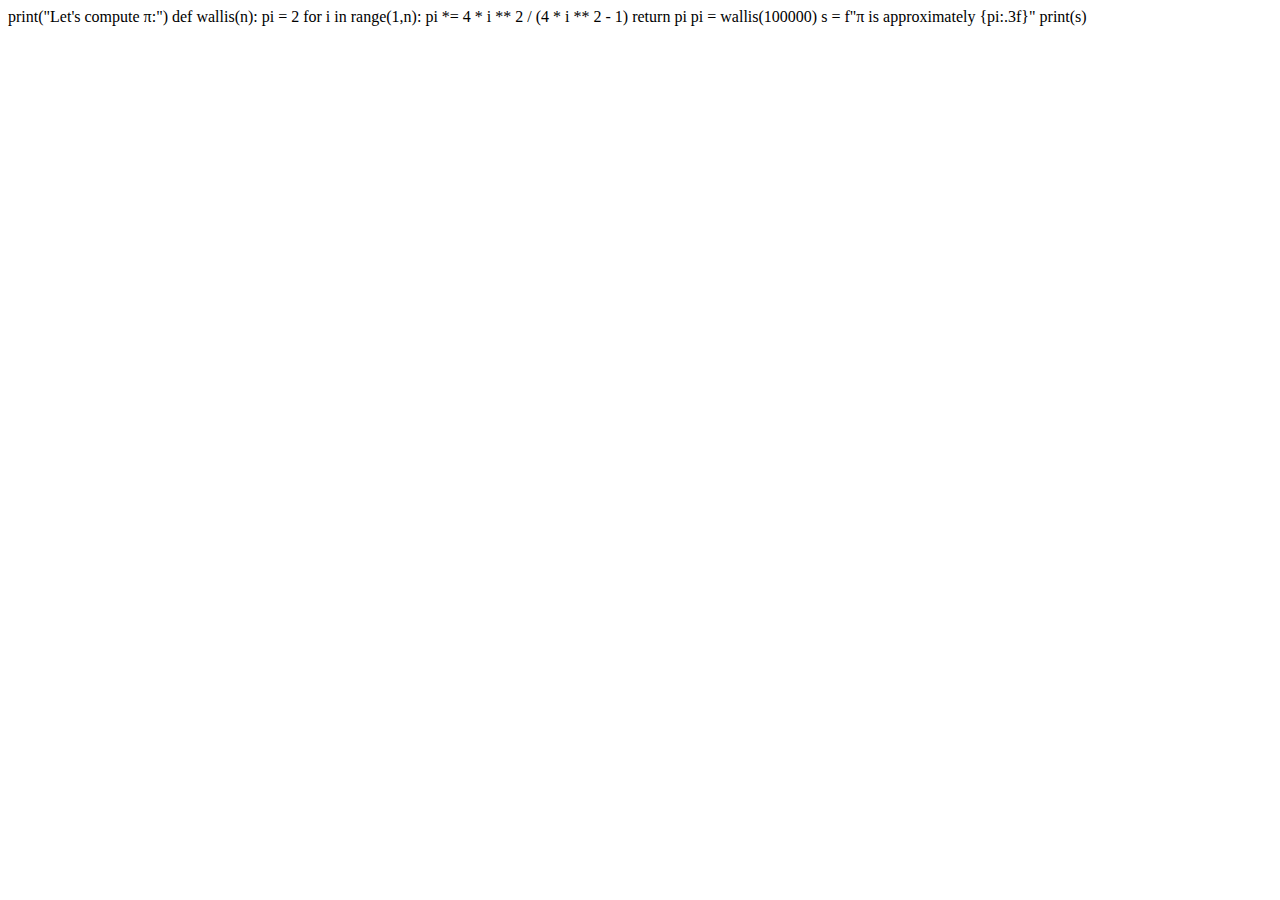
==== index.html @ 0c98ec8c "Test" ====
<html>
  <head>
    <link rel="stylesheet" href="https://pyscript.net/alpha/pyscript.css" />
    <script defer src="https://pyscript.net/alpha/pyscript.js"></script>
  </head>
  <body>
      <py-script>
print("Let's compute π:")
def wallis(n):
    pi = 2
    for i in range(1,n):
        pi *= 4 * i ** 2 / (4 * i ** 2 - 1)
    return pi

pi = wallis(100000)
s = f"π is approximately {pi:.3f}"
print(s)
      </py-script>
  </body>
</html>
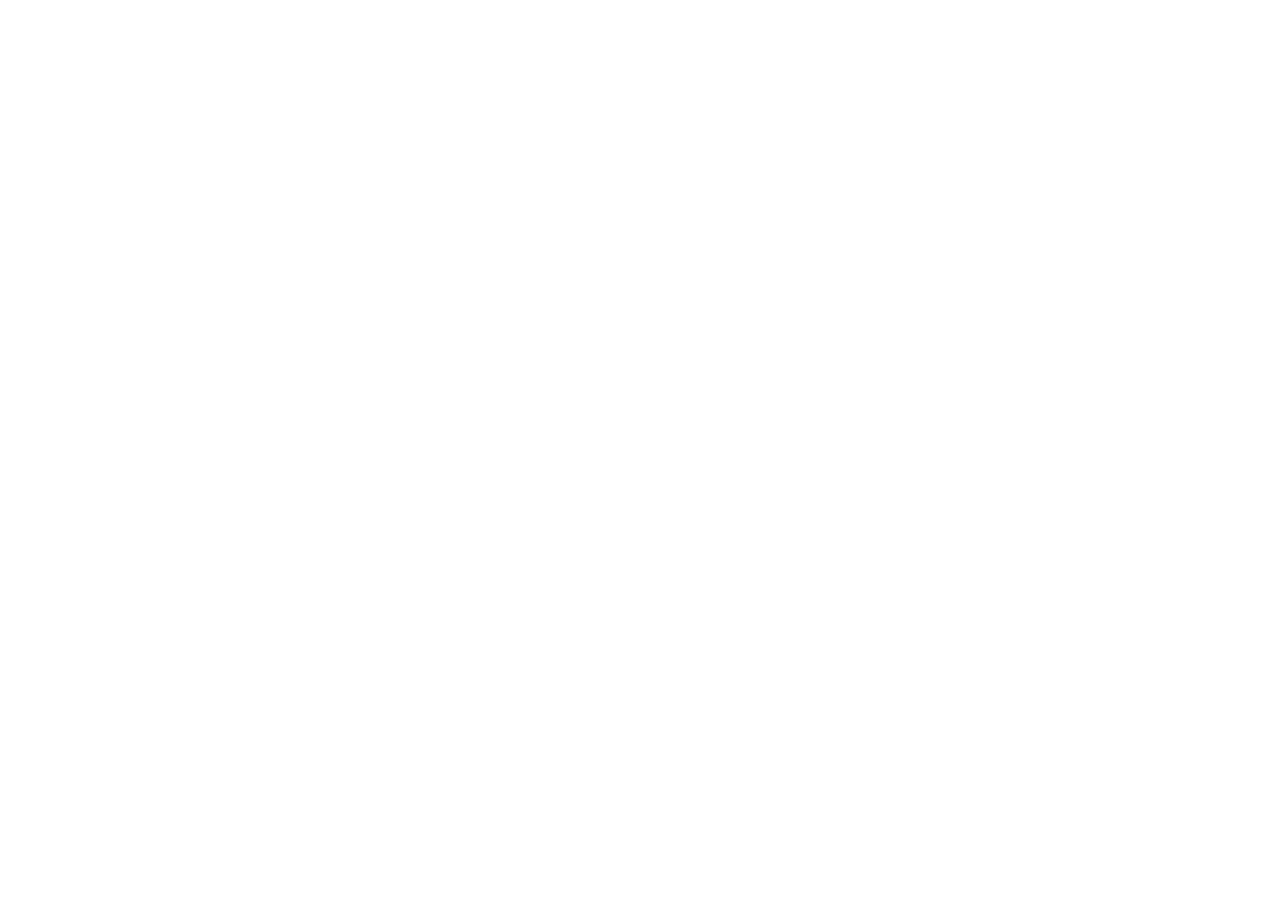
==== commit a27969e2: "test" ====
--- a/index.html
+++ b/index.html
@@ -1,7 +1,7 @@
 <html>
   <head>
-    <link rel="stylesheet" href="https://pyscript.net/alpha/pyscript.css" />
-    <script defer src="https://pyscript.net/alpha/pyscript.js"></script>
+    <link rel="stylesheet" href="webscript/pyscript.css" />
+    <script defer src="webscript/pyscript.js"></script>
   </head>
   <body>
       <py-script>
--- a/webscript/pyscript.css
+++ b/webscript/pyscript.css
@@ -0,0 +1,14 @@
+*,::before,::after{box-sizing:border-box}html{-moz-tab-size:4;-o-tab-size:4;tab-size:4}html{line-height:1.15;-webkit-text-size-adjust:100%}body{margin:0}body{font-family:system-ui,
+    -apple-system, /* Firefox supports this but not yet `system-ui` */
+    'Segoe UI',
+    Roboto,
+    Helvetica,
+    Arial,
+    sans-serif,
+    'Apple Color Emoji',
+    'Segoe UI Emoji'}hr{height:0;color:inherit}abbr[title]{-webkit-text-decoration:underline dotted;text-decoration:underline dotted}b,strong{font-weight:bolder}code,kbd,samp,pre{font-family:ui-monospace,
+    SFMono-Regular,
+    Consolas,
+    'Liberation Mono',
+    Menlo,
+    monospace;font-size:1em}small{font-size:80%}sub,sup{font-size:75%;line-height:0;position:relative;vertical-align:baseline}sub{bottom:-0.25em}sup{top:-0.5em}table{text-indent:0;border-color:inherit}button,input,optgroup,select,textarea{font-family:inherit;font-size:100%;line-height:1.15;margin:0}button,select{text-transform:none}button,[type='button'],[type='reset'],[type='submit']{-webkit-appearance:button}::-moz-focus-inner{border-style:none;padding:0}:-moz-focusring{outline:1px dotted ButtonText}:-moz-ui-invalid{box-shadow:none}legend{padding:0}progress{vertical-align:baseline}::-webkit-inner-spin-button,::-webkit-outer-spin-button{height:auto}[type='search']{-webkit-appearance:textfield;outline-offset:-2px}::-webkit-search-decoration{-webkit-appearance:none}::-webkit-file-upload-button{-webkit-appearance:button;font:inherit}summary{display:list-item}blockquote,dl,dd,h1,h2,h3,h4,h5,h6,hr,figure,p,pre{margin:0}button{background-color:transparent;background-image:none}fieldset{margin:0;padding:0}ol,ul{list-style:none;margin:0;padding:0}html{font-family:ui-sans-serif, system-ui, -apple-system, BlinkMacSystemFont, "Segoe UI", Roboto, "Helvetica Neue", Arial, "Noto Sans", sans-serif, "Apple Color Emoji", "Segoe UI Emoji", "Segoe UI Symbol", "Noto Color Emoji";line-height:1.5}body{font-family:inherit;line-height:inherit}*,::before,::after{box-sizing:border-box;border-width:0;border-style:solid;border-color:currentColor}hr{border-top-width:1px}img{border-style:solid}textarea{resize:vertical}input::-moz-placeholder,textarea::-moz-placeholder{opacity:1;color:#9ca3af}input:-ms-input-placeholder,textarea:-ms-input-placeholder{opacity:1;color:#9ca3af}input::placeholder,textarea::placeholder{opacity:1;color:#9ca3af}button,[role="button"]{cursor:pointer}:-moz-focusring{outline:auto}table{border-collapse:collapse}h1,h2,h3,h4,h5,h6{font-size:inherit;font-weight:inherit}a{color:inherit;text-decoration:inherit}button,input,optgroup,select,textarea{padding:0;line-height:inherit;color:inherit}pre,code,kbd,samp{font-family:ui-monospace, SFMono-Regular, Menlo, Monaco, Consolas, "Liberation Mono", "Courier New", monospace}img,svg,video,canvas,audio,iframe,embed,object{display:block;vertical-align:middle}img,video{max-width:100%;height:auto}[hidden]{display:none}*,::before,::after{--tw-border-opacity:1;border-color:rgba(229, 231, 235, var(--tw-border-opacity))}.container{width:100%;margin-right:auto;margin-left:auto}@media(min-width: 640px){.container{max-width:640px}}@media(min-width: 768px){.container{max-width:768px}}@media(min-width: 1024px){.container{max-width:1024px}}@media(min-width: 1280px){.container{max-width:1280px}}@media(min-width: 1536px){.container{max-width:1536px}}.sr-only{position:absolute;width:1px;height:1px;padding:0;margin:-1px;overflow:hidden;clip:rect(0, 0, 0, 0);white-space:nowrap;border-width:0}.not-sr-only{position:static;width:auto;height:auto;padding:0;margin:0;overflow:visible;clip:auto;white-space:normal}.focus-within\:sr-only:focus-within{position:absolute;width:1px;height:1px;padding:0;margin:-1px;overflow:hidden;clip:rect(0, 0, 0, 0);white-space:nowrap;border-width:0}.focus-within\:not-sr-only:focus-within{position:static;width:auto;height:auto;padding:0;margin:0;overflow:visible;clip:auto;white-space:normal}.focus\:sr-only:focus{position:absolute;width:1px;height:1px;padding:0;margin:-1px;overflow:hidden;clip:rect(0, 0, 0, 0);white-space:nowrap;border-width:0}.focus\:not-sr-only:focus{position:static;width:auto;height:auto;padding:0;margin:0;overflow:visible;clip:auto;white-space:normal}.pointer-events-none{pointer-events:none}.pointer-events-auto{pointer-events:auto}.visible{visibility:visible}.invisible{visibility:hidden}.static{position:static}.fixed{position:fixed}.absolute{position:absolute}.relative{position:relative}.sticky{position:-webkit-sticky;position:sticky}.inset-0{top:0px;right:0px;bottom:0px;left:0px}.inset-1{top:0.25rem;right:0.25rem;bottom:0.25rem;left:0.25rem}.inset-2{top:0.5rem;right:0.5rem;bottom:0.5rem;left:0.5rem}.inset-3{top:0.75rem;right:0.75rem;bottom:0.75rem;left:0.75rem}.inset-4{top:1rem;right:1rem;bottom:1rem;left:1rem}.inset-5{top:1.25rem;right:1.25rem;bottom:1.25rem;left:1.25rem}.inset-6{top:1.5rem;right:1.5rem;bottom:1.5rem;left:1.5rem}.inset-7{top:1.75rem;right:1.75rem;bottom:1.75rem;left:1.75rem}.inset-8{top:2rem;right:2rem;bottom:2rem;left:2rem}.inset-9{top:2.25rem;right:2.25rem;bottom:2.25rem;left:2.25rem}.inset-10{top:2.5rem;right:2.5rem;bottom:2.5rem;left:2.5rem}.inset-11{top:2.75rem;right:2.75rem;bottom:2.75rem;left:2.75rem}.inset-12{top:3rem;right:3rem;bottom:3rem;left:3rem}.inset-14{top:3.5rem;right:3.5rem;bottom:3.5rem;left:3.5rem}.inset-16{top:4rem;right:4rem;bottom:4rem;left:4rem}.inset-20{top:5rem;right:5rem;bottom:5rem;left:5rem}.inset-24{top:6rem;right:6rem;bottom:6rem;left:6rem}.inset-28{top:7rem;right:7rem;bottom:7rem;left:7rem}.inset-32{top:8rem;right:8rem;bottom:8rem;left:8rem}.inset-36{top:9rem;right:9rem;bottom:9rem;left:9rem}.inset-40{top:10rem;right:10rem;bottom:10rem;left:10rem}.inset-44{top:11rem;right:11rem;bottom:11rem;left:11rem}.inset-48{top:12rem;right:12rem;bottom:12rem;left:12rem}.inset-52{top:13rem;right:13rem;bottom:13rem;left:13rem}.inset-56{top:14rem;right:14rem;bottom:14rem;left:14rem}.inset-60{top:15rem;right:15rem;bottom:15rem;left:15rem}.inset-64{top:16rem;right:16rem;bottom:16rem;left:16rem}.inset-72{top:18rem;right:18rem;bottom:18rem;left:18rem}.inset-80{top:20rem;right:20rem;bottom:20rem;left:20rem}.inset-96{top:24rem;right:24rem;bottom:24rem;left:24rem}.inset-auto{top:auto;right:auto;bottom:auto;left:auto}.inset-px{top:1px;right:1px;bottom:1px;left:1px}.inset-0\.5{top:0.125rem;right:0.125rem;bottom:0.125rem;left:0.125rem}.inset-1\.5{top:0.375rem;right:0.375rem;bottom:0.375rem;left:0.375rem}.inset-2\.5{top:0.625rem;right:0.625rem;bottom:0.625rem;left:0.625rem}.inset-3\.5{top:0.875rem;right:0.875rem;bottom:0.875rem;left:0.875rem}.-inset-0{top:0px;right:0px;bottom:0px;left:0px}.-inset-1{top:-0.25rem;right:-0.25rem;bottom:-0.25rem;left:-0.25rem}.-inset-2{top:-0.5rem;right:-0.5rem;bottom:-0.5rem;left:-0.5rem}.-inset-3{top:-0.75rem;right:-0.75rem;bottom:-0.75rem;left:-0.75rem}.-inset-4{top:-1rem;right:-1rem;bottom:-1rem;left:-1rem}.-inset-5{top:-1.25rem;right:-1.25rem;bottom:-1.25rem;left:-1.25rem}.-inset-6{top:-1.5rem;right:-1.5rem;bottom:-1.5rem;left:-1.5rem}.-inset-7{top:-1.75rem;right:-1.75rem;bottom:-1.75rem;left:-1.75rem}.-inset-8{top:-2rem;right:-2rem;bottom:-2rem;left:-2rem}.-inset-9{top:-2.25rem;right:-2.25rem;bottom:-2.25rem;left:-2.25rem}.-inset-10{top:-2.5rem;right:-2.5rem;bottom:-2.5rem;left:-2.5rem}.-inset-11{top:-2.75rem;right:-2.75rem;bottom:-2.75rem;left:-2.75rem}.-inset-12{top:-3rem;right:-3rem;bottom:-3rem;left:-3rem}.-inset-14{top:-3.5rem;right:-3.5rem;bottom:-3.5rem;left:-3.5rem}.-inset-16{top:-4rem;right:-4rem;bottom:-4rem;left:-4rem}.-inset-20{top:-5rem;right:-5rem;bottom:-5rem;left:-5rem}.-inset-24{top:-6rem;right:-6rem;bottom:-6rem;left:-6rem}.-inset-28{top:-7rem;right:-7rem;bottom:-7rem;left:-7rem}.-inset-32{top:-8rem;right:-8rem;bottom:-8rem;left:-8rem}.-inset-36{top:-9rem;right:-9rem;bottom:-9rem;left:-9rem}.-inset-40{top:-10rem;right:-10rem;bottom:-10rem;left:-10rem}.-inset-44{top:-11rem;right:-11rem;bottom:-11rem;left:-11rem}.-inset-48{top:-12rem;right:-12rem;bottom:-12rem;left:-12rem}.-inset-52{top:-13rem;right:-13rem;bottom:-13rem;left:-13rem}.-inset-56{top:-14rem;right:-14rem;bottom:-14rem;left:-14rem}.-inset-60{top:-15rem;right:-15rem;bottom:-15rem;left:-15rem}.-inset-64{top:-16rem;right:-16rem;bottom:-16rem;left:-16rem}.-inset-72{top:-18rem;right:-18rem;bottom:-18rem;left:-18rem}.-inset-80{top:-20rem;right:-20rem;bottom:-20rem;left:-20rem}.-inset-96{top:-24rem;right:-24rem;bottom:-24rem;left:-24rem}.-inset-px{top:-1px;right:-1px;bottom:-1px;left:-1px}.-inset-0\.5{top:-0.125rem;right:-0.125rem;bottom:-0.125rem;left:-0.125rem}.-inset-1\.5{top:-0.375rem;right:-0.375rem;bottom:-0.375rem;left:-0.375rem}.-inset-2\.5{top:-0.625rem;right:-0.625rem;bottom:-0.625rem;left:-0.625rem}.-inset-3\.5{top:-0.875rem;right:-0.875rem;bottom:-0.875rem;left:-0.875rem}.inset-1\/2{top:50%;right:50%;bottom:50%;left:50%}.inset-1\/3{top:33.333333%;right:33.333333%;bottom:33.333333%;left:33.333333%}.inset-2\/3{top:66.666667%;right:66.666667%;bottom:66.666667%;left:66.666667%}.inset-1\/4{top:25%;right:25%;bottom:25%;left:25%}.inset-2\/4{top:50%;right:50%;bottom:50%;left:50%}.inset-3\/4{top:75%;right:75%;bottom:75%;left:75%}.inset-full{top:100%;right:100%;bottom:100%;left:100%}.-inset-1\/2{top:-50%;right:-50%;bottom:-50%;left:-50%}.-inset-1\/3{top:-33.333333%;right:-33.333333%;bottom:-33.333333%;left:-33.333333%}.-inset-2\/3{top:-66.666667%;right:-66.666667%;bottom:-66.666667%;left:-66.666667%}.-inset-1\/4{top:-25%;right:-25%;bottom:-25%;left:-25%}.-inset-2\/4{top:-50%;right:-50%;bottom:-50%;left:-50%}.-inset-3\/4{top:-75%;right:-75%;bottom:-75%;left:-75%}.-inset-full{top:-100%;right:-100%;bottom:-100%;left:-100%}.inset-x-0{left:0px;right:0px}.inset-x-1{left:0.25rem;right:0.25rem}.inset-x-2{left:0.5rem;right:0.5rem}.inset-x-3{left:0.75rem;right:0.75rem}.inset-x-4{left:1rem;right:1rem}.inset-x-5{left:1.25rem;right:1.25rem}.inset-x-6{left:1.5rem;right:1.5rem}.inset-x-7{left:1.75rem;right:1.75rem}.inset-x-8{left:2rem;right:2rem}.inset-x-9{left:2.25rem;right:2.25rem}.inset-x-10{left:2.5rem;right:2.5rem}.inset-x-11{left:2.75rem;right:2.75rem}.inset-x-12{left:3rem;right:3rem}.inset-x-14{left:3.5rem;right:3.5rem}.inset-x-16{left:4rem;right:4rem}.inset-x-20{left:5rem;right:5rem}.inset-x-24{left:6rem;right:6rem}.inset-x-28{left:7rem;right:7rem}.inset-x-32{left:8rem;right:8rem}.inset-x-36{left:9rem;right:9rem}.inset-x-40{left:10rem;right:10rem}.inset-x-44{left:11rem;right:11rem}.inset-x-48{left:12rem;right:12rem}.inset-x-52{left:13rem;right:13rem}.inset-x-56{left:14rem;right:14rem}.inset-x-60{left:15rem;right:15rem}.inset-x-64{left:16rem;right:16rem}.inset-x-72{left:18rem;right:18rem}.inset-x-80{left:20rem;right:20rem}.inset-x-96{left:24rem;right:24rem}.inset-x-auto{left:auto;right:auto}.inset-x-px{left:1px;right:1px}.inset-x-0\.5{left:0.125rem;right:0.125rem}.inset-x-1\.5{left:0.375rem;right:0.375rem}.inset-x-2\.5{left:0.625rem;right:0.625rem}.inset-x-3\.5{left:0.875rem;right:0.875rem}.-inset-x-0{left:0px;right:0px}.-inset-x-1{left:-0.25rem;right:-0.25rem}.-inset-x-2{left:-0.5rem;right:-0.5rem}.-inset-x-3{left:-0.75rem;right:-0.75rem}.-inset-x-4{left:-1rem;right:-1rem}.-inset-x-5{left:-1.25rem;right:-1.25rem}.-inset-x-6{left:-1.5rem;right:-1.5rem}.-inset-x-7{left:-1.75rem;right:-1.75rem}.-inset-x-8{left:-2rem;right:-2rem}.-inset-x-9{left:-2.25rem;right:-2.25rem}.-inset-x-10{left:-2.5rem;right:-2.5rem}.-inset-x-11{left:-2.75rem;right:-2.75rem}.-inset-x-12{left:-3rem;right:-3rem}.-inset-x-14{left:-3.5rem;right:-3.5rem}.-inset-x-16{left:-4rem;right:-4rem}.-inset-x-20{left:-5rem;right:-5rem}.-inset-x-24{left:-6rem;right:-6rem}.-inset-x-28{left:-7rem;right:-7rem}.-inset-x-32{left:-8rem;right:-8rem}.-inset-x-36{left:-9rem;right:-9rem}.-inset-x-40{left:-10rem;right:-10rem}.-inset-x-44{left:-11rem;right:-11rem}.-inset-x-48{left:-12rem;right:-12rem}.-inset-x-52{left:-13rem;right:-13rem}.-inset-x-56{left:-14rem;right:-14rem}.-inset-x-60{left:-15rem;right:-15rem}.-inset-x-64{left:-16rem;right:-16rem}.-inset-x-72{left:-18rem;right:-18rem}.-inset-x-80{left:-20rem;right:-20rem}.-inset-x-96{left:-24rem;right:-24rem}.-inset-x-px{left:-1px;right:-1px}.-inset-x-0\.5{left:-0.125rem;right:-0.125rem}.-inset-x-1\.5{left:-0.375rem;right:-0.375rem}.-inset-x-2\.5{left:-0.625rem;right:-0.625rem}.-inset-x-3\.5{left:-0.875rem;right:-0.875rem}.inset-x-1\/2{left:50%;right:50%}.inset-x-1\/3{left:33.333333%;right:33.333333%}.inset-x-2\/3{left:66.666667%;right:66.666667%}.inset-x-1\/4{left:25%;right:25%}.inset-x-2\/4{left:50%;right:50%}.inset-x-3\/4{left:75%;right:75%}.inset-x-full{left:100%;right:100%}.-inset-x-1\/2{left:-50%;right:-50%}.-inset-x-1\/3{left:-33.333333%;right:-33.333333%}.-inset-x-2\/3{left:-66.666667%;right:-66.666667%}.-inset-x-1\/4{left:-25%;right:-25%}.-inset-x-2\/4{left:-50%;right:-50%}.-inset-x-3\/4{left:-75%;right:-75%}.-inset-x-full{left:-100%;right:-100%}.inset-y-0{top:0px;bottom:0px}.inset-y-1{top:0.25rem;bottom:0.25rem}.inset-y-2{top:0.5rem;bottom:0.5rem}.inset-y-3{top:0.75rem;bottom:0.75rem}.inset-y-4{top:1rem;bottom:1rem}.inset-y-5{top:1.25rem;bottom:1.25rem}.inset-y-6{top:1.5rem;bottom:1.5rem}.inset-y-7{top:1.75rem;bottom:1.75rem}.inset-y-8{top:2rem;bottom:2rem}.inset-y-9{top:2.25rem;bottom:2.25rem}.inset-y-10{top:2.5rem;bottom:2.5rem}.inset-y-11{top:2.75rem;bottom:2.75rem}.inset-y-12{top:3rem;bottom:3rem}.inset-y-14{top:3.5rem;bottom:3.5rem}.inset-y-16{top:4rem;bottom:4rem}.inset-y-20{top:5rem;bottom:5rem}.inset-y-24{top:6rem;bottom:6rem}.inset-y-28{top:7rem;bottom:7rem}.inset-y-32{top:8rem;bottom:8rem}.inset-y-36{top:9rem;bottom:9rem}.inset-y-40{top:10rem;bottom:10rem}.inset-y-44{top:11rem;bottom:11rem}.inset-y-48{top:12rem;bottom:12rem}.inset-y-52{top:13rem;bottom:13rem}.inset-y-56{top:14rem;bottom:14rem}.inset-y-60{top:15rem;bottom:15rem}.inset-y-64{top:16rem;bottom:16rem}.inset-y-72{top:18rem;bottom:18rem}.inset-y-80{top:20rem;bottom:20rem}.inset-y-96{top:24rem;bottom:24rem}.inset-y-auto{top:auto;bottom:auto}.inset-y-px{top:1px;bottom:1px}.inset-y-0\.5{top:0.125rem;bottom:0.125rem}.inset-y-1\.5{top:0.375rem;bottom:0.375rem}.inset-y-2\.5{top:0.625rem;bottom:0.625rem}.inset-y-3\.5{top:0.875rem;bottom:0.875rem}.-inset-y-0{top:0px;bottom:0px}.-inset-y-1{top:-0.25rem;bottom:-0.25rem}.-inset-y-2{top:-0.5rem;bottom:-0.5rem}.-inset-y-3{top:-0.75rem;bottom:-0.75rem}.-inset-y-4{top:-1rem;bottom:-1rem}.-inset-y-5{top:-1.25rem;bottom:-1.25rem}.-inset-y-6{top:-1.5rem;bottom:-1.5rem}.-inset-y-7{top:-1.75rem;bottom:-1.75rem}.-inset-y-8{top:-2rem;bottom:-2rem}.-inset-y-9{top:-2.25rem;bottom:-2.25rem}.-inset-y-10{top:-2.5rem;bottom:-2.5rem}.-inset-y-11{top:-2.75rem;bottom:-2.75rem}.-inset-y-12{top:-3rem;bottom:-3rem}.-inset-y-14{top:-3.5rem;bottom:-3.5rem}.-inset-y-16{top:-4rem;bottom:-4rem}.-inset-y-20{top:-5rem;bottom:-5rem}.-inset-y-24{top:-6rem;bottom:-6rem}.-inset-y-28{top:-7rem;bottom:-7rem}.-inset-y-32{top:-8rem;bottom:-8rem}.-inset-y-36{top:-9rem;bottom:-9rem}.-inset-y-40{top:-10rem;bottom:-10rem}.-inset-y-44{top:-11rem;bottom:-11rem}.-inset-y-48{top:-12rem;bottom:-12rem}.-inset-y-52{top:-13rem;bottom:-13rem}.-inset-y-56{top:-14rem;bottom:-14rem}.-inset-y-60{top:-15rem;bottom:-15rem}.-inset-y-64{top:-16rem;bottom:-16rem}.-inset-y-72{top:-18rem;bottom:-18rem}.-inset-y-80{top:-20rem;bottom:-20rem}.-inset-y-96{top:-24rem;bottom:-24rem}.-inset-y-px{top:-1px;bottom:-1px}.-inset-y-0\.5{top:-0.125rem;bottom:-0.125rem}.-inset-y-1\.5{top:-0.375rem;bottom:-0.375rem}.-inset-y-2\.5{top:-0.625rem;bottom:-0.625rem}.-inset-y-3\.5{top:-0.875rem;bottom:-0.875rem}.inset-y-1\/2{top:50%;bottom:50%}.inset-y-1\/3{top:33.333333%;bottom:33.333333%}.inset-y-2\/3{top:66.666667%;bottom:66.666667%}.inset-y-1\/4{top:25%;bottom:25%}.inset-y-2\/4{top:50%;bottom:50%}.inset-y-3\/4{top:75%;bottom:75%}.inset-y-full{top:100%;bottom:100%}.-inset-y-1\/2{top:-50%;bottom:-50%}.-inset-y-1\/3{top:-33.333333%;bottom:-33.333333%}.-inset-y-2\/3{top:-66.666667%;bottom:-66.666667%}.-inset-y-1\/4{top:-25%;bottom:-25%}.-inset-y-2\/4{top:-50%;bottom:-50%}.-inset-y-3\/4{top:-75%;bottom:-75%}.-inset-y-full{top:-100%;bottom:-100%}.top-0{top:0px}.top-1{top:0.25rem}.top-2{top:0.5rem}.top-3{top:0.75rem}.top-4{top:1rem}.top-5{top:1.25rem}.top-6{top:1.5rem}.top-7{top:1.75rem}.top-8{top:2rem}.top-9{top:2.25rem}.top-10{top:2.5rem}.top-11{top:2.75rem}.top-12{top:3rem}.top-14{top:3.5rem}.top-16{top:4rem}.top-20{top:5rem}.top-24{top:6rem}.top-28{top:7rem}.top-32{top:8rem}.top-36{top:9rem}.top-40{top:10rem}.top-44{top:11rem}.top-48{top:12rem}.top-52{top:13rem}.top-56{top:14rem}.top-60{top:15rem}.top-64{top:16rem}.top-72{top:18rem}.top-80{top:20rem}.top-96{top:24rem}.top-auto{top:auto}.top-px{top:1px}.top-0\.5{top:0.125rem}.top-1\.5{top:0.375rem}.top-2\.5{top:0.625rem}.top-3\.5{top:0.875rem}.-top-0{top:0px}.-top-1{top:-0.25rem}.-top-2{top:-0.5rem}.-top-3{top:-0.75rem}.-top-4{top:-1rem}.-top-5{top:-1.25rem}.-top-6{top:-1.5rem}.-top-7{top:-1.75rem}.-top-8{top:-2rem}.-top-9{top:-2.25rem}.-top-10{top:-2.5rem}.-top-11{top:-2.75rem}.-top-12{top:-3rem}.-top-14{top:-3.5rem}.-top-16{top:-4rem}.-top-20{top:-5rem}.-top-24{top:-6rem}.-top-28{top:-7rem}.-top-32{top:-8rem}.-top-36{top:-9rem}.-top-40{top:-10rem}.-top-44{top:-11rem}.-top-48{top:-12rem}.-top-52{top:-13rem}.-top-56{top:-14rem}.-top-60{top:-15rem}.-top-64{top:-16rem}.-top-72{top:-18rem}.-top-80{top:-20rem}.-top-96{top:-24rem}.-top-px{top:-1px}.-top-0\.5{top:-0.125rem}.-top-1\.5{top:-0.375rem}.-top-2\.5{top:-0.625rem}.-top-3\.5{top:-0.875rem}.top-1\/2{top:50%}.top-1\/3{top:33.333333%}.top-2\/3{top:66.666667%}.top-1\/4{top:25%}.top-2\/4{top:50%}.top-3\/4{top:75%}.top-full{top:100%}.-top-1\/2{top:-50%}.-top-1\/3{top:-33.333333%}.-top-2\/3{top:-66.666667%}.-top-1\/4{top:-25%}.-top-2\/4{top:-50%}.-top-3\/4{top:-75%}.-top-full{top:-100%}.right-0{right:0px}.right-1{right:0.25rem}.right-2{right:0.5rem}.right-3{right:0.75rem}.right-4{right:1rem}.right-5{right:1.25rem}.right-6{right:1.5rem}.right-7{right:1.75rem}.right-8{right:2rem}.right-9{right:2.25rem}.right-10{right:2.5rem}.right-11{right:2.75rem}.right-12{right:3rem}.right-14{right:3.5rem}.right-16{right:4rem}.right-20{right:5rem}.right-24{right:6rem}.right-28{right:7rem}.right-32{right:8rem}.right-36{right:9rem}.right-40{right:10rem}.right-44{right:11rem}.right-48{right:12rem}.right-52{right:13rem}.right-56{right:14rem}.right-60{right:15rem}.right-64{right:16rem}.right-72{right:18rem}.right-80{right:20rem}.right-96{right:24rem}.right-auto{right:auto}.right-px{right:1px}.right-0\.5{right:0.125rem}.right-1\.5{right:0.375rem}.right-2\.5{right:0.625rem}.right-3\.5{right:0.875rem}.-right-0{right:0px}.-right-1{right:-0.25rem}.-right-2{right:-0.5rem}.-right-3{right:-0.75rem}.-right-4{right:-1rem}.-right-5{right:-1.25rem}.-right-6{right:-1.5rem}.-right-7{right:-1.75rem}.-right-8{right:-2rem}.-right-9{right:-2.25rem}.-right-10{right:-2.5rem}.-right-11{right:-2.75rem}.-right-12{right:-3rem}.-right-14{right:-3.5rem}.-right-16{right:-4rem}.-right-20{right:-5rem}.-right-24{right:-6rem}.-right-28{right:-7rem}.-right-32{right:-8rem}.-right-36{right:-9rem}.-right-40{right:-10rem}.-right-44{right:-11rem}.-right-48{right:-12rem}.-right-52{right:-13rem}.-right-56{right:-14rem}.-right-60{right:-15rem}.-right-64{right:-16rem}.-right-72{right:-18rem}.-right-80{right:-20rem}.-right-96{right:-24rem}.-right-px{right:-1px}.-right-0\.5{right:-0.125rem}.-right-1\.5{right:-0.375rem}.-right-2\.5{right:-0.625rem}.-right-3\.5{right:-0.875rem}.right-1\/2{right:50%}.right-1\/3{right:33.333333%}.right-2\/3{right:66.666667%}.right-1\/4{right:25%}.right-2\/4{right:50%}.right-3\/4{right:75%}.right-full{right:100%}.-right-1\/2{right:-50%}.-right-1\/3{right:-33.333333%}.-right-2\/3{right:-66.666667%}.-right-1\/4{right:-25%}.-right-2\/4{right:-50%}.-right-3\/4{right:-75%}.-right-full{right:-100%}.bottom-0{bottom:0px}.bottom-1{bottom:0.25rem}.bottom-2{bottom:0.5rem}.bottom-3{bottom:0.75rem}.bottom-4{bottom:1rem}.bottom-5{bottom:1.25rem}.bottom-6{bottom:1.5rem}.bottom-7{bottom:1.75rem}.bottom-8{bottom:2rem}.bottom-9{bottom:2.25rem}.bottom-10{bottom:2.5rem}.bottom-11{bottom:2.75rem}.bottom-12{bottom:3rem}.bottom-14{bottom:3.5rem}.bottom-16{bottom:4rem}.bottom-20{bottom:5rem}.bottom-24{bottom:6rem}.bottom-28{bottom:7rem}.bottom-32{bottom:8rem}.bottom-36{bottom:9rem}.bottom-40{bottom:10rem}.bottom-44{bottom:11rem}.bottom-48{bottom:12rem}.bottom-52{bottom:13rem}.bottom-56{bottom:14rem}.bottom-60{bottom:15rem}.bottom-64{bottom:16rem}.bottom-72{bottom:18rem}.bottom-80{bottom:20rem}.bottom-96{bottom:24rem}.bottom-auto{bottom:auto}.bottom-px{bottom:1px}.bottom-0\.5{bottom:0.125rem}.bottom-1\.5{bottom:0.375rem}.bottom-2\.5{bottom:0.625rem}.bottom-3\.5{bottom:0.875rem}.-bottom-0{bottom:0px}.-bottom-1{bottom:-0.25rem}.-bottom-2{bottom:-0.5rem}.-bottom-3{bottom:-0.75rem}.-bottom-4{bottom:-1rem}.-bottom-5{bottom:-1.25rem}.-bottom-6{bottom:-1.5rem}.-bottom-7{bottom:-1.75rem}.-bottom-8{bottom:-2rem}.-bottom-9{bottom:-2.25rem}.-bottom-10{bottom:-2.5rem}.-bottom-11{bottom:-2.75rem}.-bottom-12{bottom:-3rem}.-bottom-14{bottom:-3.5rem}.-bottom-16{bottom:-4rem}.-bottom-20{bottom:-5rem}.-bottom-24{bottom:-6rem}.-bottom-28{bottom:-7rem}.-bottom-32{bottom:-8rem}.-bottom-36{bottom:-9rem}.-bottom-40{bottom:-10rem}.-bottom-44{bottom:-11rem}.-bottom-48{bottom:-12rem}.-bottom-52{bottom:-13rem}.-bottom-56{bottom:-14rem}.-bottom-60{bottom:-15rem}.-bottom-64{bottom:-16rem}.-bottom-72{bottom:-18rem}.-bottom-80{bottom:-20rem}.-bottom-96{bottom:-24rem}.-bottom-px{bottom:-1px}.-bottom-0\.5{bottom:-0.125rem}.-bottom-1\.5{bottom:-0.375rem}.-bottom-2\.5{bottom:-0.625rem}.-bottom-3\.5{bottom:-0.875rem}.bottom-1\/2{bottom:50%}.bottom-1\/3{bottom:33.333333%}.bottom-2\/3{bottom:66.666667%}.bottom-1\/4{bottom:25%}.bottom-2\/4{bottom:50%}.bottom-3\/4{bottom:75%}.bottom-full{bottom:100%}.-bottom-1\/2{bottom:-50%}.-bottom-1\/3{bottom:-33.333333%}.-bottom-2\/3{bottom:-66.666667%}.-bottom-1\/4{bottom:-25%}.-bottom-2\/4{bottom:-50%}.-bottom-3\/4{bottom:-75%}.-bottom-full{bottom:-100%}.left-0{left:0px}.left-1{left:0.25rem}.left-2{left:0.5rem}.left-3{left:0.75rem}.left-4{left:1rem}.left-5{left:1.25rem}.left-6{left:1.5rem}.left-7{left:1.75rem}.left-8{left:2rem}.left-9{left:2.25rem}.left-10{left:2.5rem}.left-11{left:2.75rem}.left-12{left:3rem}.left-14{left:3.5rem}.left-16{left:4rem}.left-20{left:5rem}.left-24{left:6rem}.left-28{left:7rem}.left-32{left:8rem}.left-36{left:9rem}.left-40{left:10rem}.left-44{left:11rem}.left-48{left:12rem}.left-52{left:13rem}.left-56{left:14rem}.left-60{left:15rem}.left-64{left:16rem}.left-72{left:18rem}.left-80{left:20rem}.left-96{left:24rem}.left-auto{left:auto}.left-px{left:1px}.left-0\.5{left:0.125rem}.left-1\.5{left:0.375rem}.left-2\.5{left:0.625rem}.left-3\.5{left:0.875rem}.-left-0{left:0px}.-left-1{left:-0.25rem}.-left-2{left:-0.5rem}.-left-3{left:-0.75rem}.-left-4{left:-1rem}.-left-5{left:-1.25rem}.-left-6{left:-1.5rem}.-left-7{left:-1.75rem}.-left-8{left:-2rem}.-left-9{left:-2.25rem}.-left-10{left:-2.5rem}.-left-11{left:-2.75rem}.-left-12{left:-3rem}.-left-14{left:-3.5rem}.-left-16{left:-4rem}.-left-20{left:-5rem}.-left-24{left:-6rem}.-left-28{left:-7rem}.-left-32{left:-8rem}.-left-36{left:-9rem}.-left-40{left:-10rem}.-left-44{left:-11rem}.-left-48{left:-12rem}.-left-52{left:-13rem}.-left-56{left:-14rem}.-left-60{left:-15rem}.-left-64{left:-16rem}.-left-72{left:-18rem}.-left-80{left:-20rem}.-left-96{left:-24rem}.-left-px{left:-1px}.-left-0\.5{left:-0.125rem}.-left-1\.5{left:-0.375rem}.-left-2\.5{left:-0.625rem}.-left-3\.5{left:-0.875rem}.left-1\/2{left:50%}.left-1\/3{left:33.333333%}.left-2\/3{left:66.666667%}.left-1\/4{left:25%}.left-2\/4{left:50%}.left-3\/4{left:75%}.left-full{left:100%}.-left-1\/2{left:-50%}.-left-1\/3{left:-33.333333%}.-left-2\/3{left:-66.666667%}.-left-1\/4{left:-25%}.-left-2\/4{left:-50%}.-left-3\/4{left:-75%}.-left-full{left:-100%}.isolate{isolation:isolate}.isolation-auto{isolation:auto}.z-0{z-index:0}.z-10{z-index:10}.z-20{z-index:20}.z-30{z-index:30}.z-40{z-index:40}.z-50{z-index:50}.z-auto{z-index:auto}.focus-within\:z-0:focus-within{z-index:0}.focus-within\:z-10:focus-within{z-index:10}.focus-within\:z-20:focus-within{z-index:20}.focus-within\:z-30:focus-within{z-index:30}.focus-within\:z-40:focus-within{z-index:40}.focus-within\:z-50:focus-within{z-index:50}.focus-within\:z-auto:focus-within{z-index:auto}.focus\:z-0:focus{z-index:0}.focus\:z-10:focus{z-index:10}.focus\:z-20:focus{z-index:20}.focus\:z-30:focus{z-index:30}.focus\:z-40:focus{z-index:40}.focus\:z-50:focus{z-index:50}.focus\:z-auto:focus{z-index:auto}.order-1{order:1}.order-2{order:2}.order-3{order:3}.order-4{order:4}.order-5{order:5}.order-6{order:6}.order-7{order:7}.order-8{order:8}.order-9{order:9}.order-10{order:10}.order-11{order:11}.order-12{order:12}.order-first{order:-9999}.order-last{order:9999}.order-none{order:0}.col-auto{grid-column:auto}.col-span-1{grid-column:span 1 / span 1}.col-span-2{grid-column:span 2 / span 2}.col-span-3{grid-column:span 3 / span 3}.col-span-4{grid-column:span 4 / span 4}.col-span-5{grid-column:span 5 / span 5}.col-span-6{grid-column:span 6 / span 6}.col-span-7{grid-column:span 7 / span 7}.col-span-8{grid-column:span 8 / span 8}.col-span-9{grid-column:span 9 / span 9}.col-span-10{grid-column:span 10 / span 10}.col-span-11{grid-column:span 11 / span 11}.col-span-12{grid-column:span 12 / span 12}.col-span-full{grid-column:1 / -1}.col-start-1{grid-column-start:1}.col-start-2{grid-column-start:2}.col-start-3{grid-column-start:3}.col-start-4{grid-column-start:4}.col-start-5{grid-column-start:5}.col-start-6{grid-column-start:6}.col-start-7{grid-column-start:7}.col-start-8{grid-column-start:8}.col-start-9{grid-column-start:9}.col-start-10{grid-column-start:10}.col-start-11{grid-column-start:11}.col-start-12{grid-column-start:12}.col-start-13{grid-column-start:13}.col-start-auto{grid-column-start:auto}.col-end-1{grid-column-end:1}.col-end-2{grid-column-end:2}.col-end-3{grid-column-end:3}.col-end-4{grid-column-end:4}.col-end-5{grid-column-end:5}.col-end-6{grid-column-end:6}.col-end-7{grid-column-end:7}.col-end-8{grid-column-end:8}.col-end-9{grid-column-end:9}.col-end-10{grid-column-end:10}.col-end-11{grid-column-end:11}.col-end-12{grid-column-end:12}.col-end-13{grid-column-end:13}.col-end-auto{grid-column-end:auto}.row-auto{grid-row:auto}.row-span-1{grid-row:span 1 / span 1}.row-span-2{grid-row:span 2 / span 2}.row-span-3{grid-row:span 3 / span 3}.row-span-4{grid-row:span 4 / span 4}.row-span-5{grid-row:span 5 / span 5}.row-span-6{grid-row:span 6 / span 6}.row-span-full{grid-row:1 / -1}.row-start-1{grid-row-start:1}.row-start-2{grid-row-start:2}.row-start-3{grid-row-start:3}.row-start-4{grid-row-start:4}.row-start-5{grid-row-start:5}.row-start-6{grid-row-start:6}.row-start-7{grid-row-start:7}.row-start-auto{grid-row-start:auto}.row-end-1{grid-row-end:1}.row-end-2{grid-row-end:2}.row-end-3{grid-row-end:3}.row-end-4{grid-row-end:4}.row-end-5{grid-row-end:5}.row-end-6{grid-row-end:6}.row-end-7{grid-row-end:7}.row-end-auto{grid-row-end:auto}.float-right{float:right}.float-left{float:left}.float-none{float:none}.clear-left{clear:left}.clear-right{clear:right}.clear-both{clear:both}.clear-none{clear:none}.m-0{margin:0px}.m-1{margin:0.25rem}.m-2{margin:0.5rem}.m-3{margin:0.75rem}.m-4{margin:1rem}.m-5{margin:1.25rem}.m-6{margin:1.5rem}.m-7{margin:1.75rem}.m-8{margin:2rem}.m-9{margin:2.25rem}.m-10{margin:2.5rem}.m-11{margin:2.75rem}.m-12{margin:3rem}.m-14{margin:3.5rem}.m-16{margin:4rem}.m-20{margin:5rem}.m-24{margin:6rem}.m-28{margin:7rem}.m-32{margin:8rem}.m-36{margin:9rem}.m-40{margin:10rem}.m-44{margin:11rem}.m-48{margin:12rem}.m-52{margin:13rem}.m-56{margin:14rem}.m-60{margin:15rem}.m-64{margin:16rem}.m-72{margin:18rem}.m-80{margin:20rem}.m-96{margin:24rem}.m-auto{margin:auto}.m-px{margin:1px}.m-0\.5{margin:0.125rem}.m-1\.5{margin:0.375rem}.m-2\.5{margin:0.625rem}.m-3\.5{margin:0.875rem}.-m-0{margin:0px}.-m-1{margin:-0.25rem}.-m-2{margin:-0.5rem}.-m-3{margin:-0.75rem}.-m-4{margin:-1rem}.-m-5{margin:-1.25rem}.-m-6{margin:-1.5rem}.-m-7{margin:-1.75rem}.-m-8{margin:-2rem}.-m-9{margin:-2.25rem}.-m-10{margin:-2.5rem}.-m-11{margin:-2.75rem}.-m-12{margin:-3rem}.-m-14{margin:-3.5rem}.-m-16{margin:-4rem}.-m-20{margin:-5rem}.-m-24{margin:-6rem}.-m-28{margin:-7rem}.-m-32{margin:-8rem}.-m-36{margin:-9rem}.-m-40{margin:-10rem}.-m-44{margin:-11rem}.-m-48{margin:-12rem}.-m-52{margin:-13rem}.-m-56{margin:-14rem}.-m-60{margin:-15rem}.-m-64{margin:-16rem}.-m-72{margin:-18rem}.-m-80{margin:-20rem}.-m-96{margin:-24rem}.-m-px{margin:-1px}.-m-0\.5{margin:-0.125rem}.-m-1\.5{margin:-0.375rem}.-m-2\.5{margin:-0.625rem}.-m-3\.5{margin:-0.875rem}.mx-0{margin-left:0px;margin-right:0px}.mx-1{margin-left:0.25rem;margin-right:0.25rem}.mx-2{margin-left:0.5rem;margin-right:0.5rem}.mx-3{margin-left:0.75rem;margin-right:0.75rem}.mx-4{margin-left:1rem;margin-right:1rem}.mx-5{margin-left:1.25rem;margin-right:1.25rem}.mx-6{margin-left:1.5rem;margin-right:1.5rem}.mx-7{margin-left:1.75rem;margin-right:1.75rem}.mx-8{margin-left:2rem;margin-right:2rem}.mx-9{margin-left:2.25rem;margin-right:2.25rem}.mx-10{margin-left:2.5rem;margin-right:2.5rem}.mx-11{margin-left:2.75rem;margin-right:2.75rem}.mx-12{margin-left:3rem;margin-right:3rem}.mx-14{margin-left:3.5rem;margin-right:3.5rem}.mx-16{margin-left:4rem;margin-right:4rem}.mx-20{margin-left:5rem;margin-right:5rem}.mx-24{margin-left:6rem;margin-right:6rem}.mx-28{margin-left:7rem;margin-right:7rem}.mx-32{margin-left:8rem;margin-right:8rem}.mx-36{margin-left:9rem;margin-right:9rem}.mx-40{margin-left:10rem;margin-right:10rem}.mx-44{margin-left:11rem;margin-right:11rem}.mx-48{margin-left:12rem;margin-right:12rem}.mx-52{margin-left:13rem;margin-right:13rem}.mx-56{margin-left:14rem;margin-right:14rem}.mx-60{margin-left:15rem;margin-right:15rem}.mx-64{margin-left:16rem;margin-right:16rem}.mx-72{margin-left:18rem;margin-right:18rem}.mx-80{margin-left:20rem;margin-right:20rem}.mx-96{margin-left:24rem;margin-right:24rem}.mx-auto{margin-left:auto;margin-right:auto}.mx-px{margin-left:1px;margin-right:1px}.mx-0\.5{margin-left:0.125rem;margin-right:0.125rem}.mx-1\.5{margin-left:0.375rem;margin-right:0.375rem}.mx-2\.5{margin-left:0.625rem;margin-right:0.625rem}.mx-3\.5{margin-left:0.875rem;margin-right:0.875rem}.-mx-0{margin-left:0px;margin-right:0px}.-mx-1{margin-left:-0.25rem;margin-right:-0.25rem}.-mx-2{margin-left:-0.5rem;margin-right:-0.5rem}.-mx-3{margin-left:-0.75rem;margin-right:-0.75rem}.-mx-4{margin-left:-1rem;margin-right:-1rem}.-mx-5{margin-left:-1.25rem;margin-right:-1.25rem}.-mx-6{margin-left:-1.5rem;margin-right:-1.5rem}.-mx-7{margin-left:-1.75rem;margin-right:-1.75rem}.-mx-8{margin-left:-2rem;margin-right:-2rem}.-mx-9{margin-left:-2.25rem;margin-right:-2.25rem}.-mx-10{margin-left:-2.5rem;margin-right:-2.5rem}.-mx-11{margin-left:-2.75rem;margin-right:-2.75rem}.-mx-12{margin-left:-3rem;margin-right:-3rem}.-mx-14{margin-left:-3.5rem;margin-right:-3.5rem}.-mx-16{margin-left:-4rem;margin-right:-4rem}.-mx-20{margin-left:-5rem;margin-right:-5rem}.-mx-24{margin-left:-6rem;margin-right:-6rem}.-mx-28{margin-left:-7rem;margin-right:-7rem}.-mx-32{margin-left:-8rem;margin-right:-8rem}.-mx-36{margin-left:-9rem;margin-right:-9rem}.-mx-40{margin-left:-10rem;margin-right:-10rem}.-mx-44{margin-left:-11rem;margin-right:-11rem}.-mx-48{margin-left:-12rem;margin-right:-12rem}.-mx-52{margin-left:-13rem;margin-right:-13rem}.-mx-56{margin-left:-14rem;margin-right:-14rem}.-mx-60{margin-left:-15rem;margin-right:-15rem}.-mx-64{margin-left:-16rem;margin-right:-16rem}.-mx-72{margin-left:-18rem;margin-right:-18rem}.-mx-80{margin-left:-20rem;margin-right:-20rem}.-mx-96{margin-left:-24rem;margin-right:-24rem}.-mx-px{margin-left:-1px;margin-right:-1px}.-mx-0\.5{margin-left:-0.125rem;margin-right:-0.125rem}.-mx-1\.5{margin-left:-0.375rem;margin-right:-0.375rem}.-mx-2\.5{margin-left:-0.625rem;margin-right:-0.625rem}.-mx-3\.5{margin-left:-0.875rem;margin-right:-0.875rem}.my-0{margin-top:0px;margin-bottom:0px}.my-1{margin-top:0.25rem;margin-bottom:0.25rem}.my-2{margin-top:0.5rem;margin-bottom:0.5rem}.my-3{margin-top:0.75rem;margin-bottom:0.75rem}.my-4{margin-top:1rem;margin-bottom:1rem}.my-5{margin-top:1.25rem;margin-bottom:1.25rem}.my-6{margin-top:1.5rem;margin-bottom:1.5rem}.my-7{margin-top:1.75rem;margin-bottom:1.75rem}.my-8{margin-top:2rem;margin-bottom:2rem}.my-9{margin-top:2.25rem;margin-bottom:2.25rem}.my-10{margin-top:2.5rem;margin-bottom:2.5rem}.my-11{margin-top:2.75rem;margin-bottom:2.75rem}.my-12{margin-top:3rem;margin-bottom:3rem}.my-14{margin-top:3.5rem;margin-bottom:3.5rem}.my-16{margin-top:4rem;margin-bottom:4rem}.my-20{margin-top:5rem;margin-bottom:5rem}.my-24{margin-top:6rem;margin-bottom:6rem}.my-28{margin-top:7rem;margin-bottom:7rem}.my-32{margin-top:8rem;margin-bottom:8rem}.my-36{margin-top:9rem;margin-bottom:9rem}.my-40{margin-top:10rem;margin-bottom:10rem}.my-44{margin-top:11rem;margin-bottom:11rem}.my-48{margin-top:12rem;margin-bottom:12rem}.my-52{margin-top:13rem;margin-bottom:13rem}.my-56{margin-top:14rem;margin-bottom:14rem}.my-60{margin-top:15rem;margin-bottom:15rem}.my-64{margin-top:16rem;margin-bottom:16rem}.my-72{margin-top:18rem;margin-bottom:18rem}.my-80{margin-top:20rem;margin-bottom:20rem}.my-96{margin-top:24rem;margin-bottom:24rem}.my-auto{margin-top:auto;margin-bottom:auto}.my-px{margin-top:1px;margin-bottom:1px}.my-0\.5{margin-top:0.125rem;margin-bottom:0.125rem}.my-1\.5{margin-top:0.375rem;margin-bottom:0.375rem}.my-2\.5{margin-top:0.625rem;margin-bottom:0.625rem}.my-3\.5{margin-top:0.875rem;margin-bottom:0.875rem}.-my-0{margin-top:0px;margin-bottom:0px}.-my-1{margin-top:-0.25rem;margin-bottom:-0.25rem}.-my-2{margin-top:-0.5rem;margin-bottom:-0.5rem}.-my-3{margin-top:-0.75rem;margin-bottom:-0.75rem}.-my-4{margin-top:-1rem;margin-bottom:-1rem}.-my-5{margin-top:-1.25rem;margin-bottom:-1.25rem}.-my-6{margin-top:-1.5rem;margin-bottom:-1.5rem}.-my-7{margin-top:-1.75rem;margin-bottom:-1.75rem}.-my-8{margin-top:-2rem;margin-bottom:-2rem}.-my-9{margin-top:-2.25rem;margin-bottom:-2.25rem}.-my-10{margin-top:-2.5rem;margin-bottom:-2.5rem}.-my-11{margin-top:-2.75rem;margin-bottom:-2.75rem}.-my-12{margin-top:-3rem;margin-bottom:-3rem}.-my-14{margin-top:-3.5rem;margin-bottom:-3.5rem}.-my-16{margin-top:-4rem;margin-bottom:-4rem}.-my-20{margin-top:-5rem;margin-bottom:-5rem}.-my-24{margin-top:-6rem;margin-bottom:-6rem}.-my-28{margin-top:-7rem;margin-bottom:-7rem}.-my-32{margin-top:-8rem;margin-bottom:-8rem}.-my-36{margin-top:-9rem;margin-bottom:-9rem}.-my-40{margin-top:-10rem;margin-bottom:-10rem}.-my-44{margin-top:-11rem;margin-bottom:-11rem}.-my-48{margin-top:-12rem;margin-bottom:-12rem}.-my-52{margin-top:-13rem;margin-bottom:-13rem}.-my-56{margin-top:-14rem;margin-bottom:-14rem}.-my-60{margin-top:-15rem;margin-bottom:-15rem}.-my-64{margin-top:-16rem;margin-bottom:-16rem}.-my-72{margin-top:-18rem;margin-bottom:-18rem}.-my-80{margin-top:-20rem;margin-bottom:-20rem}.-my-96{margin-top:-24rem;margin-bottom:-24rem}.-my-px{margin-top:-1px;margin-bottom:-1px}.-my-0\.5{margin-top:-0.125rem;margin-bottom:-0.125rem}.-my-1\.5{margin-top:-0.375rem;margin-bottom:-0.375rem}.-my-2\.5{margin-top:-0.625rem;margin-bottom:-0.625rem}.-my-3\.5{margin-top:-0.875rem;margin-bottom:-0.875rem}.mt-0{margin-top:0px}.mt-1{margin-top:0.25rem}.mt-2{margin-top:0.5rem}.mt-3{margin-top:0.75rem}.mt-4{margin-top:1rem}.mt-5{margin-top:1.25rem}.mt-6{margin-top:1.5rem}.mt-7{margin-top:1.75rem}.mt-8{margin-top:2rem}.mt-9{margin-top:2.25rem}.mt-10{margin-top:2.5rem}.mt-11{margin-top:2.75rem}.mt-12{margin-top:3rem}.mt-14{margin-top:3.5rem}.mt-16{margin-top:4rem}.mt-20{margin-top:5rem}.mt-24{margin-top:6rem}.mt-28{margin-top:7rem}.mt-32{margin-top:8rem}.mt-36{margin-top:9rem}.mt-40{margin-top:10rem}.mt-44{margin-top:11rem}.mt-48{margin-top:12rem}.mt-52{margin-top:13rem}.mt-56{margin-top:14rem}.mt-60{margin-top:15rem}.mt-64{margin-top:16rem}.mt-72{margin-top:18rem}.mt-80{margin-top:20rem}.mt-96{margin-top:24rem}.mt-auto{margin-top:auto}.mt-px{margin-top:1px}.mt-0\.5{margin-top:0.125rem}.mt-1\.5{margin-top:0.375rem}.mt-2\.5{margin-top:0.625rem}.mt-3\.5{margin-top:0.875rem}.-mt-0{margin-top:0px}.-mt-1{margin-top:-0.25rem}.-mt-2{margin-top:-0.5rem}.-mt-3{margin-top:-0.75rem}.-mt-4{margin-top:-1rem}.-mt-5{margin-top:-1.25rem}.-mt-6{margin-top:-1.5rem}.-mt-7{margin-top:-1.75rem}.-mt-8{margin-top:-2rem}.-mt-9{margin-top:-2.25rem}.-mt-10{margin-top:-2.5rem}.-mt-11{margin-top:-2.75rem}.-mt-12{margin-top:-3rem}.-mt-14{margin-top:-3.5rem}.-mt-16{margin-top:-4rem}.-mt-20{margin-top:-5rem}.-mt-24{margin-top:-6rem}.-mt-28{margin-top:-7rem}.-mt-32{margin-top:-8rem}.-mt-36{margin-top:-9rem}.-mt-40{margin-top:-10rem}.-mt-44{margin-top:-11rem}.-mt-48{margin-top:-12rem}.-mt-52{margin-top:-13rem}.-mt-56{margin-top:-14rem}.-mt-60{margin-top:-15rem}.-mt-64{margin-top:-16rem}.-mt-72{margin-top:-18rem}.-mt-80{margin-top:-20rem}.-mt-96{margin-top:-24rem}.-mt-px{margin-top:-1px}.-mt-0\.5{margin-top:-0.125rem}.-mt-1\.5{margin-top:-0.375rem}.-mt-2\.5{margin-top:-0.625rem}.-mt-3\.5{margin-top:-0.875rem}.mr-0{margin-right:0px}.mr-1{margin-right:0.25rem}.mr-2{margin-right:0.5rem}.mr-3{margin-right:0.75rem}.mr-4{margin-right:1rem}.mr-5{margin-right:1.25rem}.mr-6{margin-right:1.5rem}.mr-7{margin-right:1.75rem}.mr-8{margin-right:2rem}.mr-9{margin-right:2.25rem}.mr-10{margin-right:2.5rem}.mr-11{margin-right:2.75rem}.mr-12{margin-right:3rem}.mr-14{margin-right:3.5rem}.mr-16{margin-right:4rem}.mr-20{margin-right:5rem}.mr-24{margin-right:6rem}.mr-28{margin-right:7rem}.mr-32{margin-right:8rem}.mr-36{margin-right:9rem}.mr-40{margin-right:10rem}.mr-44{margin-right:11rem}.mr-48{margin-right:12rem}.mr-52{margin-right:13rem}.mr-56{margin-right:14rem}.mr-60{margin-right:15rem}.mr-64{margin-right:16rem}.mr-72{margin-right:18rem}.mr-80{margin-right:20rem}.mr-96{margin-right:24rem}.mr-auto{margin-right:auto}.mr-px{margin-right:1px}.mr-0\.5{margin-right:0.125rem}.mr-1\.5{margin-right:0.375rem}.mr-2\.5{margin-right:0.625rem}.mr-3\.5{margin-right:0.875rem}.-mr-0{margin-right:0px}.-mr-1{margin-right:-0.25rem}.-mr-2{margin-right:-0.5rem}.-mr-3{margin-right:-0.75rem}.-mr-4{margin-right:-1rem}.-mr-5{margin-right:-1.25rem}.-mr-6{margin-right:-1.5rem}.-mr-7{margin-right:-1.75rem}.-mr-8{margin-right:-2rem}.-mr-9{margin-right:-2.25rem}.-mr-10{margin-right:-2.5rem}.-mr-11{margin-right:-2.75rem}.-mr-12{margin-right:-3rem}.-mr-14{margin-right:-3.5rem}.-mr-16{margin-right:-4rem}.-mr-20{margin-right:-5rem}.-mr-24{margin-right:-6rem}.-mr-28{margin-right:-7rem}.-mr-32{margin-right:-8rem}.-mr-36{margin-right:-9rem}.-mr-40{margin-right:-10rem}.-mr-44{margin-right:-11rem}.-mr-48{margin-right:-12rem}.-mr-52{margin-right:-13rem}.-mr-56{margin-right:-14rem}.-mr-60{margin-right:-15rem}.-mr-64{margin-right:-16rem}.-mr-72{margin-right:-18rem}.-mr-80{margin-right:-20rem}.-mr-96{margin-right:-24rem}.-mr-px{margin-right:-1px}.-mr-0\.5{margin-right:-0.125rem}.-mr-1\.5{margin-right:-0.375rem}.-mr-2\.5{margin-right:-0.625rem}.-mr-3\.5{margin-right:-0.875rem}.mb-0{margin-bottom:0px}.mb-1{margin-bottom:0.25rem}.mb-2{margin-bottom:0.5rem}.mb-3{margin-bottom:0.75rem}.mb-4{margin-bottom:1rem}.mb-5{margin-bottom:1.25rem}.mb-6{margin-bottom:1.5rem}.mb-7{margin-bottom:1.75rem}.mb-8{margin-bottom:2rem}.mb-9{margin-bottom:2.25rem}.mb-10{margin-bottom:2.5rem}.mb-11{margin-bottom:2.75rem}.mb-12{margin-bottom:3rem}.mb-14{margin-bottom:3.5rem}.mb-16{margin-bottom:4rem}.mb-20{margin-bottom:5rem}.mb-24{margin-bottom:6rem}.mb-28{margin-bottom:7rem}.mb-32{margin-bottom:8rem}.mb-36{margin-bottom:9rem}.mb-40{margin-bottom:10rem}.mb-44{margin-bottom:11rem}.mb-48{margin-bottom:12rem}.mb-52{margin-bottom:13rem}.mb-56{margin-bottom:14rem}.mb-60{margin-bottom:15rem}.mb-64{margin-bottom:16rem}.mb-72{margin-bottom:18rem}.mb-80{margin-bottom:20rem}.mb-96{margin-bottom:24rem}.mb-auto{margin-bottom:auto}.mb-px{margin-bottom:1px}.mb-0\.5{margin-bottom:0.125rem}.mb-1\.5{margin-bottom:0.375rem}.mb-2\.5{margin-bottom:0.625rem}.mb-3\.5{margin-bottom:0.875rem}.-mb-0{margin-bottom:0px}.-mb-1{margin-bottom:-0.25rem}.-mb-2{margin-bottom:-0.5rem}.-mb-3{margin-bottom:-0.75rem}.-mb-4{margin-bottom:-1rem}.-mb-5{margin-bottom:-1.25rem}.-mb-6{margin-bottom:-1.5rem}.-mb-7{margin-bottom:-1.75rem}.-mb-8{margin-bottom:-2rem}.-mb-9{margin-bottom:-2.25rem}.-mb-10{margin-bottom:-2.5rem}.-mb-11{margin-bottom:-2.75rem}.-mb-12{margin-bottom:-3rem}.-mb-14{margin-bottom:-3.5rem}.-mb-16{margin-bottom:-4rem}.-mb-20{margin-bottom:-5rem}.-mb-24{margin-bottom:-6rem}.-mb-28{margin-bottom:-7rem}.-mb-32{margin-bottom:-8rem}.-mb-36{margin-bottom:-9rem}.-mb-40{margin-bottom:-10rem}.-mb-44{margin-bottom:-11rem}.-mb-48{margin-bottom:-12rem}.-mb-52{margin-bottom:-13rem}.-mb-56{margin-bottom:-14rem}.-mb-60{margin-bottom:-15rem}.-mb-64{margin-bottom:-16rem}.-mb-72{margin-bottom:-18rem}.-mb-80{margin-bottom:-20rem}.-mb-96{margin-bottom:-24rem}.-mb-px{margin-bottom:-1px}.-mb-0\.5{margin-bottom:-0.125rem}.-mb-1\.5{margin-bottom:-0.375rem}.-mb-2\.5{margin-bottom:-0.625rem}.-mb-3\.5{margin-bottom:-0.875rem}.ml-0{margin-left:0px}.ml-1{margin-left:0.25rem}.ml-2{margin-left:0.5rem}.ml-3{margin-left:0.75rem}.ml-4{margin-left:1rem}.ml-5{margin-left:1.25rem}.ml-6{margin-left:1.5rem}.ml-7{margin-left:1.75rem}.ml-8{margin-left:2rem}.ml-9{margin-left:2.25rem}.ml-10{margin-left:2.5rem}.ml-11{margin-left:2.75rem}.ml-12{margin-left:3rem}.ml-14{margin-left:3.5rem}.ml-16{margin-left:4rem}.ml-20{margin-left:5rem}.ml-24{margin-left:6rem}.ml-28{margin-left:7rem}.ml-32{margin-left:8rem}.ml-36{margin-left:9rem}.ml-40{margin-left:10rem}.ml-44{margin-left:11rem}.ml-48{margin-left:12rem}.ml-52{margin-left:13rem}.ml-56{margin-left:14rem}.ml-60{margin-left:15rem}.ml-64{margin-left:16rem}.ml-72{margin-left:18rem}.ml-80{margin-left:20rem}.ml-96{margin-left:24rem}.ml-auto{margin-left:auto}.ml-px{margin-left:1px}.ml-0\.5{margin-left:0.125rem}.ml-1\.5{margin-left:0.375rem}.ml-2\.5{margin-left:0.625rem}.ml-3\.5{margin-left:0.875rem}.-ml-0{margin-left:0px}.-ml-1{margin-left:-0.25rem}.-ml-2{margin-left:-0.5rem}.-ml-3{margin-left:-0.75rem}.-ml-4{margin-left:-1rem}.-ml-5{margin-left:-1.25rem}.-ml-6{margin-left:-1.5rem}.-ml-7{margin-left:-1.75rem}.-ml-8{margin-left:-2rem}.-ml-9{margin-left:-2.25rem}.-ml-10{margin-left:-2.5rem}.-ml-11{margin-left:-2.75rem}.-ml-12{margin-left:-3rem}.-ml-14{margin-left:-3.5rem}.-ml-16{margin-left:-4rem}.-ml-20{margin-left:-5rem}.-ml-24{margin-left:-6rem}.-ml-28{margin-left:-7rem}.-ml-32{margin-left:-8rem}.-ml-36{margin-left:-9rem}.-ml-40{margin-left:-10rem}.-ml-44{margin-left:-11rem}.-ml-48{margin-left:-12rem}.-ml-52{margin-left:-13rem}.-ml-56{margin-left:-14rem}.-ml-60{margin-left:-15rem}.-ml-64{margin-left:-16rem}.-ml-72{margin-left:-18rem}.-ml-80{margin-left:-20rem}.-ml-96{margin-left:-24rem}.-ml-px{margin-left:-1px}.-ml-0\.5{margin-left:-0.125rem}.-ml-1\.5{margin-left:-0.375rem}.-ml-2\.5{margin-left:-0.625rem}.-ml-3\.5{margin-left:-0.875rem}.box-border{box-sizing:border-box}.box-content{box-sizing:content-box}.block{display:block}.inline-block{display:inline-block}.inline{display:inline}.flex{display:flex}.inline-flex{display:inline-flex}.table{display:table}.inline-table{display:inline-table}.table-caption{display:table-caption}.table-cell{display:table-cell}.table-column{display:table-column}.table-column-group{display:table-column-group}.table-footer-group{display:table-footer-group}.table-header-group{display:table-header-group}.table-row-group{display:table-row-group}.table-row{display:table-row}.flow-root{display:flow-root}.grid{display:grid}.inline-grid{display:inline-grid}.contents{display:contents}.list-item{display:list-item}.hidden{display:none}.group:hover .group-hover\:block{display:block}.group:hover .group-hover\:inline-block{display:inline-block}.group:hover .group-hover\:inline{display:inline}.group:hover .group-hover\:flex{display:flex}.group:hover .group-hover\:inline-flex{display:inline-flex}.group:hover .group-hover\:table{display:table}.group:hover .group-hover\:inline-table{display:inline-table}.group:hover .group-hover\:table-caption{display:table-caption}.group:hover .group-hover\:table-cell{display:table-cell}.group:hover .group-hover\:table-column{display:table-column}.group:hover .group-hover\:table-column-group{display:table-column-group}.group:hover .group-hover\:table-footer-group{display:table-footer-group}.group:hover .group-hover\:table-header-group{display:table-header-group}.group:hover .group-hover\:table-row-group{display:table-row-group}.group:hover .group-hover\:table-row{display:table-row}.group:hover .group-hover\:flow-root{display:flow-root}.group:hover .group-hover\:grid{display:grid}.group:hover .group-hover\:inline-grid{display:inline-grid}.group:hover .group-hover\:contents{display:contents}.group:hover .group-hover\:list-item{display:list-item}.group:hover .group-hover\:hidden{display:none}.h-0{height:0px}.h-1{height:0.25rem}.h-2{height:0.5rem}.h-3{height:0.75rem}.h-4{height:1rem}.h-5{height:1.25rem}.h-6{height:1.5rem}.h-7{height:1.75rem}.h-8{height:2rem}.h-9{height:2.25rem}.h-10{height:2.5rem}.h-11{height:2.75rem}.h-12{height:3rem}.h-14{height:3.5rem}.h-16{height:4rem}.h-20{height:5rem}.h-24{height:6rem}.h-28{height:7rem}.h-32{height:8rem}.h-36{height:9rem}.h-40{height:10rem}.h-44{height:11rem}.h-48{height:12rem}.h-52{height:13rem}.h-56{height:14rem}.h-60{height:15rem}.h-64{height:16rem}.h-72{height:18rem}.h-80{height:20rem}.h-96{height:24rem}.h-auto{height:auto}.h-px{height:1px}.h-0\.5{height:0.125rem}.h-1\.5{height:0.375rem}.h-2\.5{height:0.625rem}.h-3\.5{height:0.875rem}.h-1\/2{height:50%}.h-1\/3{height:33.333333%}.h-2\/3{height:66.666667%}.h-1\/4{height:25%}.h-2\/4{height:50%}.h-3\/4{height:75%}.h-1\/5{height:20%}.h-2\/5{height:40%}.h-3\/5{height:60%}.h-4\/5{height:80%}.h-1\/6{height:16.666667%}.h-2\/6{height:33.333333%}.h-3\/6{height:50%}.h-4\/6{height:66.666667%}.h-5\/6{height:83.333333%}.h-full{height:100%}.h-screen{height:100vh}.max-h-0{max-height:0px}.max-h-1{max-height:0.25rem}.max-h-2{max-height:0.5rem}.max-h-3{max-height:0.75rem}.max-h-4{max-height:1rem}.max-h-5{max-height:1.25rem}.max-h-6{max-height:1.5rem}.max-h-7{max-height:1.75rem}.max-h-8{max-height:2rem}.max-h-9{max-height:2.25rem}.max-h-10{max-height:2.5rem}.max-h-11{max-height:2.75rem}.max-h-12{max-height:3rem}.max-h-14{max-height:3.5rem}.max-h-16{max-height:4rem}.max-h-20{max-height:5rem}.max-h-24{max-height:6rem}.max-h-28{max-height:7rem}.max-h-32{max-height:8rem}.max-h-36{max-height:9rem}.max-h-40{max-height:10rem}.max-h-44{max-height:11rem}.max-h-48{max-height:12rem}.max-h-52{max-height:13rem}.max-h-56{max-height:14rem}.max-h-60{max-height:15rem}.max-h-64{max-height:16rem}.max-h-72{max-height:18rem}.max-h-80{max-height:20rem}.max-h-96{max-height:24rem}.max-h-px{max-height:1px}.max-h-0\.5{max-height:0.125rem}.max-h-1\.5{max-height:0.375rem}.max-h-2\.5{max-height:0.625rem}.max-h-3\.5{max-height:0.875rem}.max-h-full{max-height:100%}.max-h-screen{max-height:100vh}.min-h-0{min-height:0px}.min-h-full{min-height:100%}.min-h-screen{min-height:100vh}.w-0{width:0px}.w-1{width:0.25rem}.w-2{width:0.5rem}.w-3{width:0.75rem}.w-4{width:1rem}.w-5{width:1.25rem}.w-6{width:1.5rem}.w-7{width:1.75rem}.w-8{width:2rem}.w-9{width:2.25rem}.w-10{width:2.5rem}.w-11{width:2.75rem}.w-12{width:3rem}.w-14{width:3.5rem}.w-16{width:4rem}.w-20{width:5rem}.w-24{width:6rem}.w-28{width:7rem}.w-32{width:8rem}.w-36{width:9rem}.w-40{width:10rem}.w-44{width:11rem}.w-48{width:12rem}.w-52{width:13rem}.w-56{width:14rem}.w-60{width:15rem}.w-64{width:16rem}.w-72{width:18rem}.w-80{width:20rem}.w-96{width:24rem}.w-auto{width:auto}.w-px{width:1px}.w-0\.5{width:0.125rem}.w-1\.5{width:0.375rem}.w-2\.5{width:0.625rem}.w-3\.5{width:0.875rem}.w-1\/2{width:50%}.w-1\/3{width:33.333333%}.w-2\/3{width:66.666667%}.w-1\/4{width:25%}.w-2\/4{width:50%}.w-3\/4{width:75%}.w-1\/5{width:20%}.w-2\/5{width:40%}.w-3\/5{width:60%}.w-4\/5{width:80%}.w-1\/6{width:16.666667%}.w-2\/6{width:33.333333%}.w-3\/6{width:50%}.w-4\/6{width:66.666667%}.w-5\/6{width:83.333333%}.w-1\/12{width:8.333333%}.w-2\/12{width:16.666667%}.w-3\/12{width:25%}.w-4\/12{width:33.333333%}.w-5\/12{width:41.666667%}.w-6\/12{width:50%}.w-7\/12{width:58.333333%}.w-8\/12{width:66.666667%}.w-9\/12{width:75%}.w-10\/12{width:83.333333%}.w-11\/12{width:91.666667%}.w-full{width:100%}.w-screen{width:100vw}.w-min{width:-webkit-min-content;width:-moz-min-content;width:min-content}.w-max{width:-webkit-max-content;width:-moz-max-content;width:max-content}.min-w-0{min-width:0px}.min-w-full{min-width:100%}.min-w-min{min-width:-webkit-min-content;min-width:-moz-min-content;min-width:min-content}.min-w-max{min-width:-webkit-max-content;min-width:-moz-max-content;min-width:max-content}.max-w-0{max-width:0rem}.max-w-none{max-width:none}.max-w-xs{max-width:20rem}.max-w-sm{max-width:24rem}.max-w-md{max-width:28rem}.max-w-lg{max-width:32rem}.max-w-xl{max-width:36rem}.max-w-2xl{max-width:42rem}.max-w-3xl{max-width:48rem}.max-w-4xl{max-width:56rem}.max-w-5xl{max-width:64rem}.max-w-6xl{max-width:72rem}.max-w-7xl{max-width:80rem}.max-w-full{max-width:100%}.max-w-min{max-width:-webkit-min-content;max-width:-moz-min-content;max-width:min-content}.max-w-max{max-width:-webkit-max-content;max-width:-moz-max-content;max-width:max-content}.max-w-prose{max-width:65ch}.max-w-screen-sm{max-width:640px}.max-w-screen-md{max-width:768px}.max-w-screen-lg{max-width:1024px}.max-w-screen-xl{max-width:1280px}.max-w-screen-2xl{max-width:1536px}.flex-1{flex:1 1 0%}.flex-auto{flex:1 1 auto}.flex-initial{flex:0 1 auto}.flex-none{flex:none}.flex-shrink-0{flex-shrink:0}.flex-shrink{flex-shrink:1}.flex-grow-0{flex-grow:0}.flex-grow{flex-grow:1}.table-auto{table-layout:auto}.table-fixed{table-layout:fixed}.border-collapse{border-collapse:collapse}.border-separate{border-collapse:separate}.origin-center{transform-origin:center}.origin-top{transform-origin:top}.origin-top-right{transform-origin:top right}.origin-right{transform-origin:right}.origin-bottom-right{transform-origin:bottom right}.origin-bottom{transform-origin:bottom}.origin-bottom-left{transform-origin:bottom left}.origin-left{transform-origin:left}.origin-top-left{transform-origin:top left}.transform{--tw-translate-x:0;--tw-translate-y:0;--tw-rotate:0;--tw-skew-x:0;--tw-skew-y:0;--tw-scale-x:1;--tw-scale-y:1;transform:translateX(var(--tw-translate-x)) translateY(var(--tw-translate-y)) rotate(var(--tw-rotate)) skewX(var(--tw-skew-x)) skewY(var(--tw-skew-y)) scaleX(var(--tw-scale-x)) scaleY(var(--tw-scale-y))}.transform-gpu{--tw-translate-x:0;--tw-translate-y:0;--tw-rotate:0;--tw-skew-x:0;--tw-skew-y:0;--tw-scale-x:1;--tw-scale-y:1;transform:translate3d(var(--tw-translate-x), var(--tw-translate-y), 0) rotate(var(--tw-rotate)) skewX(var(--tw-skew-x)) skewY(var(--tw-skew-y)) scaleX(var(--tw-scale-x)) scaleY(var(--tw-scale-y))}.transform-none{transform:none}.translate-x-0{--tw-translate-x:0px}.translate-x-1{--tw-translate-x:0.25rem}.translate-x-2{--tw-translate-x:0.5rem}.translate-x-3{--tw-translate-x:0.75rem}.translate-x-4{--tw-translate-x:1rem}.translate-x-5{--tw-translate-x:1.25rem}.translate-x-6{--tw-translate-x:1.5rem}.translate-x-7{--tw-translate-x:1.75rem}.translate-x-8{--tw-translate-x:2rem}.translate-x-9{--tw-translate-x:2.25rem}.translate-x-10{--tw-translate-x:2.5rem}.translate-x-11{--tw-translate-x:2.75rem}.translate-x-12{--tw-translate-x:3rem}.translate-x-14{--tw-translate-x:3.5rem}.translate-x-16{--tw-translate-x:4rem}.translate-x-20{--tw-translate-x:5rem}.translate-x-24{--tw-translate-x:6rem}.translate-x-28{--tw-translate-x:7rem}.translate-x-32{--tw-translate-x:8rem}.translate-x-36{--tw-translate-x:9rem}.translate-x-40{--tw-translate-x:10rem}.translate-x-44{--tw-translate-x:11rem}.translate-x-48{--tw-translate-x:12rem}.translate-x-52{--tw-translate-x:13rem}.translate-x-56{--tw-translate-x:14rem}.translate-x-60{--tw-translate-x:15rem}.translate-x-64{--tw-translate-x:16rem}.translate-x-72{--tw-translate-x:18rem}.translate-x-80{--tw-translate-x:20rem}.translate-x-96{--tw-translate-x:24rem}.translate-x-px{--tw-translate-x:1px}.translate-x-0\.5{--tw-translate-x:0.125rem}.translate-x-1\.5{--tw-translate-x:0.375rem}.translate-x-2\.5{--tw-translate-x:0.625rem}.translate-x-3\.5{--tw-translate-x:0.875rem}.-translate-x-0{--tw-translate-x:0px}.-translate-x-1{--tw-translate-x:-0.25rem}.-translate-x-2{--tw-translate-x:-0.5rem}.-translate-x-3{--tw-translate-x:-0.75rem}.-translate-x-4{--tw-translate-x:-1rem}.-translate-x-5{--tw-translate-x:-1.25rem}.-translate-x-6{--tw-translate-x:-1.5rem}.-translate-x-7{--tw-translate-x:-1.75rem}.-translate-x-8{--tw-translate-x:-2rem}.-translate-x-9{--tw-translate-x:-2.25rem}.-translate-x-10{--tw-translate-x:-2.5rem}.-translate-x-11{--tw-translate-x:-2.75rem}.-translate-x-12{--tw-translate-x:-3rem}.-translate-x-14{--tw-translate-x:-3.5rem}.-translate-x-16{--tw-translate-x:-4rem}.-translate-x-20{--tw-translate-x:-5rem}.-translate-x-24{--tw-translate-x:-6rem}.-translate-x-28{--tw-translate-x:-7rem}.-translate-x-32{--tw-translate-x:-8rem}.-translate-x-36{--tw-translate-x:-9rem}.-translate-x-40{--tw-translate-x:-10rem}.-translate-x-44{--tw-translate-x:-11rem}.-translate-x-48{--tw-translate-x:-12rem}.-translate-x-52{--tw-translate-x:-13rem}.-translate-x-56{--tw-translate-x:-14rem}.-translate-x-60{--tw-translate-x:-15rem}.-translate-x-64{--tw-translate-x:-16rem}.-translate-x-72{--tw-translate-x:-18rem}.-translate-x-80{--tw-translate-x:-20rem}.-translate-x-96{--tw-translate-x:-24rem}.-translate-x-px{--tw-translate-x:-1px}.-translate-x-0\.5{--tw-translate-x:-0.125rem}.-translate-x-1\.5{--tw-translate-x:-0.375rem}.-translate-x-2\.5{--tw-translate-x:-0.625rem}.-translate-x-3\.5{--tw-translate-x:-0.875rem}.translate-x-1\/2{--tw-translate-x:50%}.translate-x-1\/3{--tw-translate-x:33.333333%}.translate-x-2\/3{--tw-translate-x:66.666667%}.translate-x-1\/4{--tw-translate-x:25%}.translate-x-2\/4{--tw-translate-x:50%}.translate-x-3\/4{--tw-translate-x:75%}.translate-x-full{--tw-translate-x:100%}.-translate-x-1\/2{--tw-translate-x:-50%}.-translate-x-1\/3{--tw-translate-x:-33.333333%}.-translate-x-2\/3{--tw-translate-x:-66.666667%}.-translate-x-1\/4{--tw-translate-x:-25%}.-translate-x-2\/4{--tw-translate-x:-50%}.-translate-x-3\/4{--tw-translate-x:-75%}.-translate-x-full{--tw-translate-x:-100%}.translate-y-0{--tw-translate-y:0px}.translate-y-1{--tw-translate-y:0.25rem}.translate-y-2{--tw-translate-y:0.5rem}.translate-y-3{--tw-translate-y:0.75rem}.translate-y-4{--tw-translate-y:1rem}.translate-y-5{--tw-translate-y:1.25rem}.translate-y-6{--tw-translate-y:1.5rem}.translate-y-7{--tw-translate-y:1.75rem}.translate-y-8{--tw-translate-y:2rem}.translate-y-9{--tw-translate-y:2.25rem}.translate-y-10{--tw-translate-y:2.5rem}.translate-y-11{--tw-translate-y:2.75rem}.translate-y-12{--tw-translate-y:3rem}.translate-y-14{--tw-translate-y:3.5rem}.translate-y-16{--tw-translate-y:4rem}.translate-y-20{--tw-translate-y:5rem}.translate-y-24{--tw-translate-y:6rem}.translate-y-28{--tw-translate-y:7rem}.translate-y-32{--tw-translate-y:8rem}.translate-y-36{--tw-translate-y:9rem}.translate-y-40{--tw-translate-y:10rem}.translate-y-44{--tw-translate-y:11rem}.translate-y-48{--tw-translate-y:12rem}.translate-y-52{--tw-translate-y:13rem}.translate-y-56{--tw-translate-y:14rem}.translate-y-60{--tw-translate-y:15rem}.translate-y-64{--tw-translate-y:16rem}.translate-y-72{--tw-translate-y:18rem}.translate-y-80{--tw-translate-y:20rem}.translate-y-96{--tw-translate-y:24rem}.translate-y-px{--tw-translate-y:1px}.translate-y-0\.5{--tw-translate-y:0.125rem}.translate-y-1\.5{--tw-translate-y:0.375rem}.translate-y-2\.5{--tw-translate-y:0.625rem}.translate-y-3\.5{--tw-translate-y:0.875rem}.-translate-y-0{--tw-translate-y:0px}.-translate-y-1{--tw-translate-y:-0.25rem}.-translate-y-2{--tw-translate-y:-0.5rem}.-translate-y-3{--tw-translate-y:-0.75rem}.-translate-y-4{--tw-translate-y:-1rem}.-translate-y-5{--tw-translate-y:-1.25rem}.-translate-y-6{--tw-translate-y:-1.5rem}.-translate-y-7{--tw-translate-y:-1.75rem}.-translate-y-8{--tw-translate-y:-2rem}.-translate-y-9{--tw-translate-y:-2.25rem}.-translate-y-10{--tw-translate-y:-2.5rem}.-translate-y-11{--tw-translate-y:-2.75rem}.-translate-y-12{--tw-translate-y:-3rem}.-translate-y-14{--tw-translate-y:-3.5rem}.-translate-y-16{--tw-translate-y:-4rem}.-translate-y-20{--tw-translate-y:-5rem}.-translate-y-24{--tw-translate-y:-6rem}.-translate-y-28{--tw-translate-y:-7rem}.-translate-y-32{--tw-translate-y:-8rem}.-translate-y-36{--tw-translate-y:-9rem}.-translate-y-40{--tw-translate-y:-10rem}.-translate-y-44{--tw-translate-y:-11rem}.-translate-y-48{--tw-translate-y:-12rem}.-translate-y-52{--tw-translate-y:-13rem}.-translate-y-56{--tw-translate-y:-14rem}.-translate-y-60{--tw-translate-y:-15rem}.-translate-y-64{--tw-translate-y:-16rem}.-translate-y-72{--tw-translate-y:-18rem}.-translate-y-80{--tw-translate-y:-20rem}.-translate-y-96{--tw-translate-y:-24rem}.-translate-y-px{--tw-translate-y:-1px}.-translate-y-0\.5{--tw-translate-y:-0.125rem}.-translate-y-1\.5{--tw-translate-y:-0.375rem}.-translate-y-2\.5{--tw-translate-y:-0.625rem}.-translate-y-3\.5{--tw-translate-y:-0.875rem}.translate-y-1\/2{--tw-translate-y:50%}.translate-y-1\/3{--tw-translate-y:33.333333%}.translate-y-2\/3{--tw-translate-y:66.666667%}.translate-y-1\/4{--tw-translate-y:25%}.translate-y-2\/4{--tw-translate-y:50%}.translate-y-3\/4{--tw-translate-y:75%}.translate-y-full{--tw-translate-y:100%}.-translate-y-1\/2{--tw-translate-y:-50%}.-translate-y-1\/3{--tw-translate-y:-33.333333%}.-translate-y-2\/3{--tw-translate-y:-66.666667%}.-translate-y-1\/4{--tw-translate-y:-25%}.-translate-y-2\/4{--tw-translate-y:-50%}.-translate-y-3\/4{--tw-translate-y:-75%}.-translate-y-full{--tw-translate-y:-100%}.hover\:translate-x-0:hover{--tw-translate-x:0px}.hover\:translate-x-1:hover{--tw-translate-x:0.25rem}.hover\:translate-x-2:hover{--tw-translate-x:0.5rem}.hover\:translate-x-3:hover{--tw-translate-x:0.75rem}.hover\:translate-x-4:hover{--tw-translate-x:1rem}.hover\:translate-x-5:hover{--tw-translate-x:1.25rem}.hover\:translate-x-6:hover{--tw-translate-x:1.5rem}.hover\:translate-x-7:hover{--tw-translate-x:1.75rem}.hover\:translate-x-8:hover{--tw-translate-x:2rem}.hover\:translate-x-9:hover{--tw-translate-x:2.25rem}.hover\:translate-x-10:hover{--tw-translate-x:2.5rem}.hover\:translate-x-11:hover{--tw-translate-x:2.75rem}.hover\:translate-x-12:hover{--tw-translate-x:3rem}.hover\:translate-x-14:hover{--tw-translate-x:3.5rem}.hover\:translate-x-16:hover{--tw-translate-x:4rem}.hover\:translate-x-20:hover{--tw-translate-x:5rem}.hover\:translate-x-24:hover{--tw-translate-x:6rem}.hover\:translate-x-28:hover{--tw-translate-x:7rem}.hover\:translate-x-32:hover{--tw-translate-x:8rem}.hover\:translate-x-36:hover{--tw-translate-x:9rem}.hover\:translate-x-40:hover{--tw-translate-x:10rem}.hover\:translate-x-44:hover{--tw-translate-x:11rem}.hover\:translate-x-48:hover{--tw-translate-x:12rem}.hover\:translate-x-52:hover{--tw-translate-x:13rem}.hover\:translate-x-56:hover{--tw-translate-x:14rem}.hover\:translate-x-60:hover{--tw-translate-x:15rem}.hover\:translate-x-64:hover{--tw-translate-x:16rem}.hover\:translate-x-72:hover{--tw-translate-x:18rem}.hover\:translate-x-80:hover{--tw-translate-x:20rem}.hover\:translate-x-96:hover{--tw-translate-x:24rem}.hover\:translate-x-px:hover{--tw-translate-x:1px}.hover\:translate-x-0\.5:hover{--tw-translate-x:0.125rem}.hover\:translate-x-1\.5:hover{--tw-translate-x:0.375rem}.hover\:translate-x-2\.5:hover{--tw-translate-x:0.625rem}.hover\:translate-x-3\.5:hover{--tw-translate-x:0.875rem}.hover\:-translate-x-0:hover{--tw-translate-x:0px}.hover\:-translate-x-1:hover{--tw-translate-x:-0.25rem}.hover\:-translate-x-2:hover{--tw-translate-x:-0.5rem}.hover\:-translate-x-3:hover{--tw-translate-x:-0.75rem}.hover\:-translate-x-4:hover{--tw-translate-x:-1rem}.hover\:-translate-x-5:hover{--tw-translate-x:-1.25rem}.hover\:-translate-x-6:hover{--tw-translate-x:-1.5rem}.hover\:-translate-x-7:hover{--tw-translate-x:-1.75rem}.hover\:-translate-x-8:hover{--tw-translate-x:-2rem}.hover\:-translate-x-9:hover{--tw-translate-x:-2.25rem}.hover\:-translate-x-10:hover{--tw-translate-x:-2.5rem}.hover\:-translate-x-11:hover{--tw-translate-x:-2.75rem}.hover\:-translate-x-12:hover{--tw-translate-x:-3rem}.hover\:-translate-x-14:hover{--tw-translate-x:-3.5rem}.hover\:-translate-x-16:hover{--tw-translate-x:-4rem}.hover\:-translate-x-20:hover{--tw-translate-x:-5rem}.hover\:-translate-x-24:hover{--tw-translate-x:-6rem}.hover\:-translate-x-28:hover{--tw-translate-x:-7rem}.hover\:-translate-x-32:hover{--tw-translate-x:-8rem}.hover\:-translate-x-36:hover{--tw-translate-x:-9rem}.hover\:-translate-x-40:hover{--tw-translate-x:-10rem}.hover\:-translate-x-44:hover{--tw-translate-x:-11rem}.hover\:-translate-x-48:hover{--tw-translate-x:-12rem}.hover\:-translate-x-52:hover{--tw-translate-x:-13rem}.hover\:-translate-x-56:hover{--tw-translate-x:-14rem}.hover\:-translate-x-60:hover{--tw-translate-x:-15rem}.hover\:-translate-x-64:hover{--tw-translate-x:-16rem}.hover\:-translate-x-72:hover{--tw-translate-x:-18rem}.hover\:-translate-x-80:hover{--tw-translate-x:-20rem}.hover\:-translate-x-96:hover{--tw-translate-x:-24rem}.hover\:-translate-x-px:hover{--tw-translate-x:-1px}.hover\:-translate-x-0\.5:hover{--tw-translate-x:-0.125rem}.hover\:-translate-x-1\.5:hover{--tw-translate-x:-0.375rem}.hover\:-translate-x-2\.5:hover{--tw-translate-x:-0.625rem}.hover\:-translate-x-3\.5:hover{--tw-translate-x:-0.875rem}.hover\:translate-x-1\/2:hover{--tw-translate-x:50%}.hover\:translate-x-1\/3:hover{--tw-translate-x:33.333333%}.hover\:translate-x-2\/3:hover{--tw-translate-x:66.666667%}.hover\:translate-x-1\/4:hover{--tw-translate-x:25%}.hover\:translate-x-2\/4:hover{--tw-translate-x:50%}.hover\:translate-x-3\/4:hover{--tw-translate-x:75%}.hover\:translate-x-full:hover{--tw-translate-x:100%}.hover\:-translate-x-1\/2:hover{--tw-translate-x:-50%}.hover\:-translate-x-1\/3:hover{--tw-translate-x:-33.333333%}.hover\:-translate-x-2\/3:hover{--tw-translate-x:-66.666667%}.hover\:-translate-x-1\/4:hover{--tw-translate-x:-25%}.hover\:-translate-x-2\/4:hover{--tw-translate-x:-50%}.hover\:-translate-x-3\/4:hover{--tw-translate-x:-75%}.hover\:-translate-x-full:hover{--tw-translate-x:-100%}.hover\:translate-y-0:hover{--tw-translate-y:0px}.hover\:translate-y-1:hover{--tw-translate-y:0.25rem}.hover\:translate-y-2:hover{--tw-translate-y:0.5rem}.hover\:translate-y-3:hover{--tw-translate-y:0.75rem}.hover\:translate-y-4:hover{--tw-translate-y:1rem}.hover\:translate-y-5:hover{--tw-translate-y:1.25rem}.hover\:translate-y-6:hover{--tw-translate-y:1.5rem}.hover\:translate-y-7:hover{--tw-translate-y:1.75rem}.hover\:translate-y-8:hover{--tw-translate-y:2rem}.hover\:translate-y-9:hover{--tw-translate-y:2.25rem}.hover\:translate-y-10:hover{--tw-translate-y:2.5rem}.hover\:translate-y-11:hover{--tw-translate-y:2.75rem}.hover\:translate-y-12:hover{--tw-translate-y:3rem}.hover\:translate-y-14:hover{--tw-translate-y:3.5rem}.hover\:translate-y-16:hover{--tw-translate-y:4rem}.hover\:translate-y-20:hover{--tw-translate-y:5rem}.hover\:translate-y-24:hover{--tw-translate-y:6rem}.hover\:translate-y-28:hover{--tw-translate-y:7rem}.hover\:translate-y-32:hover{--tw-translate-y:8rem}.hover\:translate-y-36:hover{--tw-translate-y:9rem}.hover\:translate-y-40:hover{--tw-translate-y:10rem}.hover\:translate-y-44:hover{--tw-translate-y:11rem}.hover\:translate-y-48:hover{--tw-translate-y:12rem}.hover\:translate-y-52:hover{--tw-translate-y:13rem}.hover\:translate-y-56:hover{--tw-translate-y:14rem}.hover\:translate-y-60:hover{--tw-translate-y:15rem}.hover\:translate-y-64:hover{--tw-translate-y:16rem}.hover\:translate-y-72:hover{--tw-translate-y:18rem}.hover\:translate-y-80:hover{--tw-translate-y:20rem}.hover\:translate-y-96:hover{--tw-translate-y:24rem}.hover\:translate-y-px:hover{--tw-translate-y:1px}.hover\:translate-y-0\.5:hover{--tw-translate-y:0.125rem}.hover\:translate-y-1\.5:hover{--tw-translate-y:0.375rem}.hover\:translate-y-2\.5:hover{--tw-translate-y:0.625rem}.hover\:translate-y-3\.5:hover{--tw-translate-y:0.875rem}.hover\:-translate-y-0:hover{--tw-translate-y:0px}.hover\:-translate-y-1:hover{--tw-translate-y:-0.25rem}.hover\:-translate-y-2:hover{--tw-translate-y:-0.5rem}.hover\:-translate-y-3:hover{--tw-translate-y:-0.75rem}.hover\:-translate-y-4:hover{--tw-translate-y:-1rem}.hover\:-translate-y-5:hover{--tw-translate-y:-1.25rem}.hover\:-translate-y-6:hover{--tw-translate-y:-1.5rem}.hover\:-translate-y-7:hover{--tw-translate-y:-1.75rem}.hover\:-translate-y-8:hover{--tw-translate-y:-2rem}.hover\:-translate-y-9:hover{--tw-translate-y:-2.25rem}.hover\:-translate-y-10:hover{--tw-translate-y:-2.5rem}.hover\:-translate-y-11:hover{--tw-translate-y:-2.75rem}.hover\:-translate-y-12:hover{--tw-translate-y:-3rem}.hover\:-translate-y-14:hover{--tw-translate-y:-3.5rem}.hover\:-translate-y-16:hover{--tw-translate-y:-4rem}.hover\:-translate-y-20:hover{--tw-translate-y:-5rem}.hover\:-translate-y-24:hover{--tw-translate-y:-6rem}.hover\:-translate-y-28:hover{--tw-translate-y:-7rem}.hover\:-translate-y-32:hover{--tw-translate-y:-8rem}.hover\:-translate-y-36:hover{--tw-translate-y:-9rem}.hover\:-translate-y-40:hover{--tw-translate-y:-10rem}.hover\:-translate-y-44:hover{--tw-translate-y:-11rem}.hover\:-translate-y-48:hover{--tw-translate-y:-12rem}.hover\:-translate-y-52:hover{--tw-translate-y:-13rem}.hover\:-translate-y-56:hover{--tw-translate-y:-14rem}.hover\:-translate-y-60:hover{--tw-translate-y:-15rem}.hover\:-translate-y-64:hover{--tw-translate-y:-16rem}.hover\:-translate-y-72:hover{--tw-translate-y:-18rem}.hover\:-translate-y-80:hover{--tw-translate-y:-20rem}.hover\:-translate-y-96:hover{--tw-translate-y:-24rem}.hover\:-translate-y-px:hover{--tw-translate-y:-1px}.hover\:-translate-y-0\.5:hover{--tw-translate-y:-0.125rem}.hover\:-translate-y-1\.5:hover{--tw-translate-y:-0.375rem}.hover\:-translate-y-2\.5:hover{--tw-translate-y:-0.625rem}.hover\:-translate-y-3\.5:hover{--tw-translate-y:-0.875rem}.hover\:translate-y-1\/2:hover{--tw-translate-y:50%}.hover\:translate-y-1\/3:hover{--tw-translate-y:33.333333%}.hover\:translate-y-2\/3:hover{--tw-translate-y:66.666667%}.hover\:translate-y-1\/4:hover{--tw-translate-y:25%}.hover\:translate-y-2\/4:hover{--tw-translate-y:50%}.hover\:translate-y-3\/4:hover{--tw-translate-y:75%}.hover\:translate-y-full:hover{--tw-translate-y:100%}.hover\:-translate-y-1\/2:hover{--tw-translate-y:-50%}.hover\:-translate-y-1\/3:hover{--tw-translate-y:-33.333333%}.hover\:-translate-y-2\/3:hover{--tw-translate-y:-66.666667%}.hover\:-translate-y-1\/4:hover{--tw-translate-y:-25%}.hover\:-translate-y-2\/4:hover{--tw-translate-y:-50%}.hover\:-translate-y-3\/4:hover{--tw-translate-y:-75%}.hover\:-translate-y-full:hover{--tw-translate-y:-100%}.focus\:translate-x-0:focus{--tw-translate-x:0px}.focus\:translate-x-1:focus{--tw-translate-x:0.25rem}.focus\:translate-x-2:focus{--tw-translate-x:0.5rem}.focus\:translate-x-3:focus{--tw-translate-x:0.75rem}.focus\:translate-x-4:focus{--tw-translate-x:1rem}.focus\:translate-x-5:focus{--tw-translate-x:1.25rem}.focus\:translate-x-6:focus{--tw-translate-x:1.5rem}.focus\:translate-x-7:focus{--tw-translate-x:1.75rem}.focus\:translate-x-8:focus{--tw-translate-x:2rem}.focus\:translate-x-9:focus{--tw-translate-x:2.25rem}.focus\:translate-x-10:focus{--tw-translate-x:2.5rem}.focus\:translate-x-11:focus{--tw-translate-x:2.75rem}.focus\:translate-x-12:focus{--tw-translate-x:3rem}.focus\:translate-x-14:focus{--tw-translate-x:3.5rem}.focus\:translate-x-16:focus{--tw-translate-x:4rem}.focus\:translate-x-20:focus{--tw-translate-x:5rem}.focus\:translate-x-24:focus{--tw-translate-x:6rem}.focus\:translate-x-28:focus{--tw-translate-x:7rem}.focus\:translate-x-32:focus{--tw-translate-x:8rem}.focus\:translate-x-36:focus{--tw-translate-x:9rem}.focus\:translate-x-40:focus{--tw-translate-x:10rem}.focus\:translate-x-44:focus{--tw-translate-x:11rem}.focus\:translate-x-48:focus{--tw-translate-x:12rem}.focus\:translate-x-52:focus{--tw-translate-x:13rem}.focus\:translate-x-56:focus{--tw-translate-x:14rem}.focus\:translate-x-60:focus{--tw-translate-x:15rem}.focus\:translate-x-64:focus{--tw-translate-x:16rem}.focus\:translate-x-72:focus{--tw-translate-x:18rem}.focus\:translate-x-80:focus{--tw-translate-x:20rem}.focus\:translate-x-96:focus{--tw-translate-x:24rem}.focus\:translate-x-px:focus{--tw-translate-x:1px}.focus\:translate-x-0\.5:focus{--tw-translate-x:0.125rem}.focus\:translate-x-1\.5:focus{--tw-translate-x:0.375rem}.focus\:translate-x-2\.5:focus{--tw-translate-x:0.625rem}.focus\:translate-x-3\.5:focus{--tw-translate-x:0.875rem}.focus\:-translate-x-0:focus{--tw-translate-x:0px}.focus\:-translate-x-1:focus{--tw-translate-x:-0.25rem}.focus\:-translate-x-2:focus{--tw-translate-x:-0.5rem}.focus\:-translate-x-3:focus{--tw-translate-x:-0.75rem}.focus\:-translate-x-4:focus{--tw-translate-x:-1rem}.focus\:-translate-x-5:focus{--tw-translate-x:-1.25rem}.focus\:-translate-x-6:focus{--tw-translate-x:-1.5rem}.focus\:-translate-x-7:focus{--tw-translate-x:-1.75rem}.focus\:-translate-x-8:focus{--tw-translate-x:-2rem}.focus\:-translate-x-9:focus{--tw-translate-x:-2.25rem}.focus\:-translate-x-10:focus{--tw-translate-x:-2.5rem}.focus\:-translate-x-11:focus{--tw-translate-x:-2.75rem}.focus\:-translate-x-12:focus{--tw-translate-x:-3rem}.focus\:-translate-x-14:focus{--tw-translate-x:-3.5rem}.focus\:-translate-x-16:focus{--tw-translate-x:-4rem}.focus\:-translate-x-20:focus{--tw-translate-x:-5rem}.focus\:-translate-x-24:focus{--tw-translate-x:-6rem}.focus\:-translate-x-28:focus{--tw-translate-x:-7rem}.focus\:-translate-x-32:focus{--tw-translate-x:-8rem}.focus\:-translate-x-36:focus{--tw-translate-x:-9rem}.focus\:-translate-x-40:focus{--tw-translate-x:-10rem}.focus\:-translate-x-44:focus{--tw-translate-x:-11rem}.focus\:-translate-x-48:focus{--tw-translate-x:-12rem}.focus\:-translate-x-52:focus{--tw-translate-x:-13rem}.focus\:-translate-x-56:focus{--tw-translate-x:-14rem}.focus\:-translate-x-60:focus{--tw-translate-x:-15rem}.focus\:-translate-x-64:focus{--tw-translate-x:-16rem}.focus\:-translate-x-72:focus{--tw-translate-x:-18rem}.focus\:-translate-x-80:focus{--tw-translate-x:-20rem}.focus\:-translate-x-96:focus{--tw-translate-x:-24rem}.focus\:-translate-x-px:focus{--tw-translate-x:-1px}.focus\:-translate-x-0\.5:focus{--tw-translate-x:-0.125rem}.focus\:-translate-x-1\.5:focus{--tw-translate-x:-0.375rem}.focus\:-translate-x-2\.5:focus{--tw-translate-x:-0.625rem}.focus\:-translate-x-3\.5:focus{--tw-translate-x:-0.875rem}.focus\:translate-x-1\/2:focus{--tw-translate-x:50%}.focus\:translate-x-1\/3:focus{--tw-translate-x:33.333333%}.focus\:translate-x-2\/3:focus{--tw-translate-x:66.666667%}.focus\:translate-x-1\/4:focus{--tw-translate-x:25%}.focus\:translate-x-2\/4:focus{--tw-translate-x:50%}.focus\:translate-x-3\/4:focus{--tw-translate-x:75%}.focus\:translate-x-full:focus{--tw-translate-x:100%}.focus\:-translate-x-1\/2:focus{--tw-translate-x:-50%}.focus\:-translate-x-1\/3:focus{--tw-translate-x:-33.333333%}.focus\:-translate-x-2\/3:focus{--tw-translate-x:-66.666667%}.focus\:-translate-x-1\/4:focus{--tw-translate-x:-25%}.focus\:-translate-x-2\/4:focus{--tw-translate-x:-50%}.focus\:-translate-x-3\/4:focus{--tw-translate-x:-75%}.focus\:-translate-x-full:focus{--tw-translate-x:-100%}.focus\:translate-y-0:focus{--tw-translate-y:0px}.focus\:translate-y-1:focus{--tw-translate-y:0.25rem}.focus\:translate-y-2:focus{--tw-translate-y:0.5rem}.focus\:translate-y-3:focus{--tw-translate-y:0.75rem}.focus\:translate-y-4:focus{--tw-translate-y:1rem}.focus\:translate-y-5:focus{--tw-translate-y:1.25rem}.focus\:translate-y-6:focus{--tw-translate-y:1.5rem}.focus\:translate-y-7:focus{--tw-translate-y:1.75rem}.focus\:translate-y-8:focus{--tw-translate-y:2rem}.focus\:translate-y-9:focus{--tw-translate-y:2.25rem}.focus\:translate-y-10:focus{--tw-translate-y:2.5rem}.focus\:translate-y-11:focus{--tw-translate-y:2.75rem}.focus\:translate-y-12:focus{--tw-translate-y:3rem}.focus\:translate-y-14:focus{--tw-translate-y:3.5rem}.focus\:translate-y-16:focus{--tw-translate-y:4rem}.focus\:translate-y-20:focus{--tw-translate-y:5rem}.focus\:translate-y-24:focus{--tw-translate-y:6rem}.focus\:translate-y-28:focus{--tw-translate-y:7rem}.focus\:translate-y-32:focus{--tw-translate-y:8rem}.focus\:translate-y-36:focus{--tw-translate-y:9rem}.focus\:translate-y-40:focus{--tw-translate-y:10rem}.focus\:translate-y-44:focus{--tw-translate-y:11rem}.focus\:translate-y-48:focus{--tw-translate-y:12rem}.focus\:translate-y-52:focus{--tw-translate-y:13rem}.focus\:translate-y-56:focus{--tw-translate-y:14rem}.focus\:translate-y-60:focus{--tw-translate-y:15rem}.focus\:translate-y-64:focus{--tw-translate-y:16rem}.focus\:translate-y-72:focus{--tw-translate-y:18rem}.focus\:translate-y-80:focus{--tw-translate-y:20rem}.focus\:translate-y-96:focus{--tw-translate-y:24rem}.focus\:translate-y-px:focus{--tw-translate-y:1px}.focus\:translate-y-0\.5:focus{--tw-translate-y:0.125rem}.focus\:translate-y-1\.5:focus{--tw-translate-y:0.375rem}.focus\:translate-y-2\.5:focus{--tw-translate-y:0.625rem}.focus\:translate-y-3\.5:focus{--tw-translate-y:0.875rem}.focus\:-translate-y-0:focus{--tw-translate-y:0px}.focus\:-translate-y-1:focus{--tw-translate-y:-0.25rem}.focus\:-translate-y-2:focus{--tw-translate-y:-0.5rem}.focus\:-translate-y-3:focus{--tw-translate-y:-0.75rem}.focus\:-translate-y-4:focus{--tw-translate-y:-1rem}.focus\:-translate-y-5:focus{--tw-translate-y:-1.25rem}.focus\:-translate-y-6:focus{--tw-translate-y:-1.5rem}.focus\:-translate-y-7:focus{--tw-translate-y:-1.75rem}.focus\:-translate-y-8:focus{--tw-translate-y:-2rem}.focus\:-translate-y-9:focus{--tw-translate-y:-2.25rem}.focus\:-translate-y-10:focus{--tw-translate-y:-2.5rem}.focus\:-translate-y-11:focus{--tw-translate-y:-2.75rem}.focus\:-translate-y-12:focus{--tw-translate-y:-3rem}.focus\:-translate-y-14:focus{--tw-translate-y:-3.5rem}.focus\:-translate-y-16:focus{--tw-translate-y:-4rem}.focus\:-translate-y-20:focus{--tw-translate-y:-5rem}.focus\:-translate-y-24:focus{--tw-translate-y:-6rem}.focus\:-translate-y-28:focus{--tw-translate-y:-7rem}.focus\:-translate-y-32:focus{--tw-translate-y:-8rem}.focus\:-translate-y-36:focus{--tw-translate-y:-9rem}.focus\:-translate-y-40:focus{--tw-translate-y:-10rem}.focus\:-translate-y-44:focus{--tw-translate-y:-11rem}.focus\:-translate-y-48:focus{--tw-translate-y:-12rem}.focus\:-translate-y-52:focus{--tw-translate-y:-13rem}.focus\:-translate-y-56:focus{--tw-translate-y:-14rem}.focus\:-translate-y-60:focus{--tw-translate-y:-15rem}.focus\:-translate-y-64:focus{--tw-translate-y:-16rem}.focus\:-translate-y-72:focus{--tw-translate-y:-18rem}.focus\:-translate-y-80:focus{--tw-translate-y:-20rem}.focus\:-translate-y-96:focus{--tw-translate-y:-24rem}.focus\:-translate-y-px:focus{--tw-translate-y:-1px}.focus\:-translate-y-0\.5:focus{--tw-translate-y:-0.125rem}.focus\:-translate-y-1\.5:focus{--tw-translate-y:-0.375rem}.focus\:-translate-y-2\.5:focus{--tw-translate-y:-0.625rem}.focus\:-translate-y-3\.5:focus{--tw-translate-y:-0.875rem}.focus\:translate-y-1\/2:focus{--tw-translate-y:50%}.focus\:translate-y-1\/3:focus{--tw-translate-y:33.333333%}.focus\:translate-y-2\/3:focus{--tw-translate-y:66.666667%}.focus\:translate-y-1\/4:focus{--tw-translate-y:25%}.focus\:translate-y-2\/4:focus{--tw-translate-y:50%}.focus\:translate-y-3\/4:focus{--tw-translate-y:75%}.focus\:translate-y-full:focus{--tw-translate-y:100%}.focus\:-translate-y-1\/2:focus{--tw-translate-y:-50%}.focus\:-translate-y-1\/3:focus{--tw-translate-y:-33.333333%}.focus\:-translate-y-2\/3:focus{--tw-translate-y:-66.666667%}.focus\:-translate-y-1\/4:focus{--tw-translate-y:-25%}.focus\:-translate-y-2\/4:focus{--tw-translate-y:-50%}.focus\:-translate-y-3\/4:focus{--tw-translate-y:-75%}.focus\:-translate-y-full:focus{--tw-translate-y:-100%}.rotate-0{--tw-rotate:0deg}.rotate-1{--tw-rotate:1deg}.rotate-2{--tw-rotate:2deg}.rotate-3{--tw-rotate:3deg}.rotate-6{--tw-rotate:6deg}.rotate-12{--tw-rotate:12deg}.rotate-45{--tw-rotate:45deg}.rotate-90{--tw-rotate:90deg}.rotate-180{--tw-rotate:180deg}.-rotate-180{--tw-rotate:-180deg}.-rotate-90{--tw-rotate:-90deg}.-rotate-45{--tw-rotate:-45deg}.-rotate-12{--tw-rotate:-12deg}.-rotate-6{--tw-rotate:-6deg}.-rotate-3{--tw-rotate:-3deg}.-rotate-2{--tw-rotate:-2deg}.-rotate-1{--tw-rotate:-1deg}.hover\:rotate-0:hover{--tw-rotate:0deg}.hover\:rotate-1:hover{--tw-rotate:1deg}.hover\:rotate-2:hover{--tw-rotate:2deg}.hover\:rotate-3:hover{--tw-rotate:3deg}.hover\:rotate-6:hover{--tw-rotate:6deg}.hover\:rotate-12:hover{--tw-rotate:12deg}.hover\:rotate-45:hover{--tw-rotate:45deg}.hover\:rotate-90:hover{--tw-rotate:90deg}.hover\:rotate-180:hover{--tw-rotate:180deg}.hover\:-rotate-180:hover{--tw-rotate:-180deg}.hover\:-rotate-90:hover{--tw-rotate:-90deg}.hover\:-rotate-45:hover{--tw-rotate:-45deg}.hover\:-rotate-12:hover{--tw-rotate:-12deg}.hover\:-rotate-6:hover{--tw-rotate:-6deg}.hover\:-rotate-3:hover{--tw-rotate:-3deg}.hover\:-rotate-2:hover{--tw-rotate:-2deg}.hover\:-rotate-1:hover{--tw-rotate:-1deg}.focus\:rotate-0:focus{--tw-rotate:0deg}.focus\:rotate-1:focus{--tw-rotate:1deg}.focus\:rotate-2:focus{--tw-rotate:2deg}.focus\:rotate-3:focus{--tw-rotate:3deg}.focus\:rotate-6:focus{--tw-rotate:6deg}.focus\:rotate-12:focus{--tw-rotate:12deg}.focus\:rotate-45:focus{--tw-rotate:45deg}.focus\:rotate-90:focus{--tw-rotate:90deg}.focus\:rotate-180:focus{--tw-rotate:180deg}.focus\:-rotate-180:focus{--tw-rotate:-180deg}.focus\:-rotate-90:focus{--tw-rotate:-90deg}.focus\:-rotate-45:focus{--tw-rotate:-45deg}.focus\:-rotate-12:focus{--tw-rotate:-12deg}.focus\:-rotate-6:focus{--tw-rotate:-6deg}.focus\:-rotate-3:focus{--tw-rotate:-3deg}.focus\:-rotate-2:focus{--tw-rotate:-2deg}.focus\:-rotate-1:focus{--tw-rotate:-1deg}.skew-x-0{--tw-skew-x:0deg}.skew-x-1{--tw-skew-x:1deg}.skew-x-2{--tw-skew-x:2deg}.skew-x-3{--tw-skew-x:3deg}.skew-x-6{--tw-skew-x:6deg}.skew-x-12{--tw-skew-x:12deg}.-skew-x-12{--tw-skew-x:-12deg}.-skew-x-6{--tw-skew-x:-6deg}.-skew-x-3{--tw-skew-x:-3deg}.-skew-x-2{--tw-skew-x:-2deg}.-skew-x-1{--tw-skew-x:-1deg}.skew-y-0{--tw-skew-y:0deg}.skew-y-1{--tw-skew-y:1deg}.skew-y-2{--tw-skew-y:2deg}.skew-y-3{--tw-skew-y:3deg}.skew-y-6{--tw-skew-y:6deg}.skew-y-12{--tw-skew-y:12deg}.-skew-y-12{--tw-skew-y:-12deg}.-skew-y-6{--tw-skew-y:-6deg}.-skew-y-3{--tw-skew-y:-3deg}.-skew-y-2{--tw-skew-y:-2deg}.-skew-y-1{--tw-skew-y:-1deg}.hover\:skew-x-0:hover{--tw-skew-x:0deg}.hover\:skew-x-1:hover{--tw-skew-x:1deg}.hover\:skew-x-2:hover{--tw-skew-x:2deg}.hover\:skew-x-3:hover{--tw-skew-x:3deg}.hover\:skew-x-6:hover{--tw-skew-x:6deg}.hover\:skew-x-12:hover{--tw-skew-x:12deg}.hover\:-skew-x-12:hover{--tw-skew-x:-12deg}.hover\:-skew-x-6:hover{--tw-skew-x:-6deg}.hover\:-skew-x-3:hover{--tw-skew-x:-3deg}.hover\:-skew-x-2:hover{--tw-skew-x:-2deg}.hover\:-skew-x-1:hover{--tw-skew-x:-1deg}.hover\:skew-y-0:hover{--tw-skew-y:0deg}.hover\:skew-y-1:hover{--tw-skew-y:1deg}.hover\:skew-y-2:hover{--tw-skew-y:2deg}.hover\:skew-y-3:hover{--tw-skew-y:3deg}.hover\:skew-y-6:hover{--tw-skew-y:6deg}.hover\:skew-y-12:hover{--tw-skew-y:12deg}.hover\:-skew-y-12:hover{--tw-skew-y:-12deg}.hover\:-skew-y-6:hover{--tw-skew-y:-6deg}.hover\:-skew-y-3:hover{--tw-skew-y:-3deg}.hover\:-skew-y-2:hover{--tw-skew-y:-2deg}.hover\:-skew-y-1:hover{--tw-skew-y:-1deg}.focus\:skew-x-0:focus{--tw-skew-x:0deg}.focus\:skew-x-1:focus{--tw-skew-x:1deg}.focus\:skew-x-2:focus{--tw-skew-x:2deg}.focus\:skew-x-3:focus{--tw-skew-x:3deg}.focus\:skew-x-6:focus{--tw-skew-x:6deg}.focus\:skew-x-12:focus{--tw-skew-x:12deg}.focus\:-skew-x-12:focus{--tw-skew-x:-12deg}.focus\:-skew-x-6:focus{--tw-skew-x:-6deg}.focus\:-skew-x-3:focus{--tw-skew-x:-3deg}.focus\:-skew-x-2:focus{--tw-skew-x:-2deg}.focus\:-skew-x-1:focus{--tw-skew-x:-1deg}.focus\:skew-y-0:focus{--tw-skew-y:0deg}.focus\:skew-y-1:focus{--tw-skew-y:1deg}.focus\:skew-y-2:focus{--tw-skew-y:2deg}.focus\:skew-y-3:focus{--tw-skew-y:3deg}.focus\:skew-y-6:focus{--tw-skew-y:6deg}.focus\:skew-y-12:focus{--tw-skew-y:12deg}.focus\:-skew-y-12:focus{--tw-skew-y:-12deg}.focus\:-skew-y-6:focus{--tw-skew-y:-6deg}.focus\:-skew-y-3:focus{--tw-skew-y:-3deg}.focus\:-skew-y-2:focus{--tw-skew-y:-2deg}.focus\:-skew-y-1:focus{--tw-skew-y:-1deg}.scale-0{--tw-scale-x:0;--tw-scale-y:0}.scale-50{--tw-scale-x:.5;--tw-scale-y:.5}.scale-75{--tw-scale-x:.75;--tw-scale-y:.75}.scale-90{--tw-scale-x:.9;--tw-scale-y:.9}.scale-95{--tw-scale-x:.95;--tw-scale-y:.95}.scale-100{--tw-scale-x:1;--tw-scale-y:1}.scale-105{--tw-scale-x:1.05;--tw-scale-y:1.05}.scale-110{--tw-scale-x:1.1;--tw-scale-y:1.1}.scale-125{--tw-scale-x:1.25;--tw-scale-y:1.25}.scale-150{--tw-scale-x:1.5;--tw-scale-y:1.5}.hover\:scale-0:hover{--tw-scale-x:0;--tw-scale-y:0}.hover\:scale-50:hover{--tw-scale-x:.5;--tw-scale-y:.5}.hover\:scale-75:hover{--tw-scale-x:.75;--tw-scale-y:.75}.hover\:scale-90:hover{--tw-scale-x:.9;--tw-scale-y:.9}.hover\:scale-95:hover{--tw-scale-x:.95;--tw-scale-y:.95}.hover\:scale-100:hover{--tw-scale-x:1;--tw-scale-y:1}.hover\:scale-105:hover{--tw-scale-x:1.05;--tw-scale-y:1.05}.hover\:scale-110:hover{--tw-scale-x:1.1;--tw-scale-y:1.1}.hover\:scale-125:hover{--tw-scale-x:1.25;--tw-scale-y:1.25}.hover\:scale-150:hover{--tw-scale-x:1.5;--tw-scale-y:1.5}.focus\:scale-0:focus{--tw-scale-x:0;--tw-scale-y:0}.focus\:scale-50:focus{--tw-scale-x:.5;--tw-scale-y:.5}.focus\:scale-75:focus{--tw-scale-x:.75;--tw-scale-y:.75}.focus\:scale-90:focus{--tw-scale-x:.9;--tw-scale-y:.9}.focus\:scale-95:focus{--tw-scale-x:.95;--tw-scale-y:.95}.focus\:scale-100:focus{--tw-scale-x:1;--tw-scale-y:1}.focus\:scale-105:focus{--tw-scale-x:1.05;--tw-scale-y:1.05}.focus\:scale-110:focus{--tw-scale-x:1.1;--tw-scale-y:1.1}.focus\:scale-125:focus{--tw-scale-x:1.25;--tw-scale-y:1.25}.focus\:scale-150:focus{--tw-scale-x:1.5;--tw-scale-y:1.5}.scale-x-0{--tw-scale-x:0}.scale-x-50{--tw-scale-x:.5}.scale-x-75{--tw-scale-x:.75}.scale-x-90{--tw-scale-x:.9}.scale-x-95{--tw-scale-x:.95}.scale-x-100{--tw-scale-x:1}.scale-x-105{--tw-scale-x:1.05}.scale-x-110{--tw-scale-x:1.1}.scale-x-125{--tw-scale-x:1.25}.scale-x-150{--tw-scale-x:1.5}.scale-y-0{--tw-scale-y:0}.scale-y-50{--tw-scale-y:.5}.scale-y-75{--tw-scale-y:.75}.scale-y-90{--tw-scale-y:.9}.scale-y-95{--tw-scale-y:.95}.scale-y-100{--tw-scale-y:1}.scale-y-105{--tw-scale-y:1.05}.scale-y-110{--tw-scale-y:1.1}.scale-y-125{--tw-scale-y:1.25}.scale-y-150{--tw-scale-y:1.5}.hover\:scale-x-0:hover{--tw-scale-x:0}.hover\:scale-x-50:hover{--tw-scale-x:.5}.hover\:scale-x-75:hover{--tw-scale-x:.75}.hover\:scale-x-90:hover{--tw-scale-x:.9}.hover\:scale-x-95:hover{--tw-scale-x:.95}.hover\:scale-x-100:hover{--tw-scale-x:1}.hover\:scale-x-105:hover{--tw-scale-x:1.05}.hover\:scale-x-110:hover{--tw-scale-x:1.1}.hover\:scale-x-125:hover{--tw-scale-x:1.25}.hover\:scale-x-150:hover{--tw-scale-x:1.5}.hover\:scale-y-0:hover{--tw-scale-y:0}.hover\:scale-y-50:hover{--tw-scale-y:.5}.hover\:scale-y-75:hover{--tw-scale-y:.75}.hover\:scale-y-90:hover{--tw-scale-y:.9}.hover\:scale-y-95:hover{--tw-scale-y:.95}.hover\:scale-y-100:hover{--tw-scale-y:1}.hover\:scale-y-105:hover{--tw-scale-y:1.05}.hover\:scale-y-110:hover{--tw-scale-y:1.1}.hover\:scale-y-125:hover{--tw-scale-y:1.25}.hover\:scale-y-150:hover{--tw-scale-y:1.5}.focus\:scale-x-0:focus{--tw-scale-x:0}.focus\:scale-x-50:focus{--tw-scale-x:.5}.focus\:scale-x-75:focus{--tw-scale-x:.75}.focus\:scale-x-90:focus{--tw-scale-x:.9}.focus\:scale-x-95:focus{--tw-scale-x:.95}.focus\:scale-x-100:focus{--tw-scale-x:1}.focus\:scale-x-105:focus{--tw-scale-x:1.05}.focus\:scale-x-110:focus{--tw-scale-x:1.1}.focus\:scale-x-125:focus{--tw-scale-x:1.25}.focus\:scale-x-150:focus{--tw-scale-x:1.5}.focus\:scale-y-0:focus{--tw-scale-y:0}.focus\:scale-y-50:focus{--tw-scale-y:.5}.focus\:scale-y-75:focus{--tw-scale-y:.75}.focus\:scale-y-90:focus{--tw-scale-y:.9}.focus\:scale-y-95:focus{--tw-scale-y:.95}.focus\:scale-y-100:focus{--tw-scale-y:1}.focus\:scale-y-105:focus{--tw-scale-y:1.05}.focus\:scale-y-110:focus{--tw-scale-y:1.1}.focus\:scale-y-125:focus{--tw-scale-y:1.25}.focus\:scale-y-150:focus{--tw-scale-y:1.5}@-webkit-keyframes spin{to{transform:rotate(360deg)}}@keyframes spin{to{transform:rotate(360deg)}}@-webkit-keyframes ping{75%,100%{transform:scale(2);opacity:0}}@keyframes ping{75%,100%{transform:scale(2);opacity:0}}@-webkit-keyframes pulse{50%{opacity:.5}}@keyframes pulse{50%{opacity:.5}}@-webkit-keyframes bounce{0%,100%{transform:translateY(-25%);-webkit-animation-timing-function:cubic-bezier(0.8,0,1,1);animation-timing-function:cubic-bezier(0.8,0,1,1)}50%{transform:none;-webkit-animation-timing-function:cubic-bezier(0,0,0.2,1);animation-timing-function:cubic-bezier(0,0,0.2,1)}}@keyframes bounce{0%,100%{transform:translateY(-25%);-webkit-animation-timing-function:cubic-bezier(0.8,0,1,1);animation-timing-function:cubic-bezier(0.8,0,1,1)}50%{transform:none;-webkit-animation-timing-function:cubic-bezier(0,0,0.2,1);animation-timing-function:cubic-bezier(0,0,0.2,1)}}.animate-none{-webkit-animation:none;animation:none}.animate-spin{-webkit-animation:spin 1s linear infinite;animation:spin 1s linear infinite}.animate-ping{-webkit-animation:ping 1s cubic-bezier(0, 0, 0.2, 1) infinite;animation:ping 1s cubic-bezier(0, 0, 0.2, 1) infinite}.animate-pulse{-webkit-animation:pulse 2s cubic-bezier(0.4, 0, 0.6, 1) infinite;animation:pulse 2s cubic-bezier(0.4, 0, 0.6, 1) infinite}.animate-bounce{-webkit-animation:bounce 1s infinite;animation:bounce 1s infinite}.cursor-auto{cursor:auto}.cursor-default{cursor:default}.cursor-pointer{cursor:pointer}.cursor-wait{cursor:wait}.cursor-text{cursor:text}.cursor-move{cursor:move}.cursor-help{cursor:help}.cursor-not-allowed{cursor:not-allowed}.select-none{-webkit-user-select:none;-moz-user-select:none;-ms-user-select:none;user-select:none}.select-text{-webkit-user-select:text;-moz-user-select:text;-ms-user-select:text;user-select:text}.select-all{-webkit-user-select:all;-moz-user-select:all;user-select:all}.select-auto{-webkit-user-select:auto;-moz-user-select:auto;-ms-user-select:auto;user-select:auto}.resize-none{resize:none}.resize-y{resize:vertical}.resize-x{resize:horizontal}.resize{resize:both}.list-inside{list-style-position:inside}.list-outside{list-style-position:outside}.list-none{list-style-type:none}.list-disc{list-style-type:disc}.list-decimal{list-style-type:decimal}.appearance-none{-webkit-appearance:none;-moz-appearance:none;appearance:none}.auto-cols-auto{grid-auto-columns:auto}.auto-cols-min{grid-auto-columns:-webkit-min-content;grid-auto-columns:min-content}.auto-cols-max{grid-auto-columns:-webkit-max-content;grid-auto-columns:max-content}.auto-cols-fr{grid-auto-columns:minmax(0, 1fr)}.grid-flow-row{grid-auto-flow:row}.grid-flow-col{grid-auto-flow:column}.grid-flow-row-dense{grid-auto-flow:row dense}.grid-flow-col-dense{grid-auto-flow:column dense}.auto-rows-auto{grid-auto-rows:auto}.auto-rows-min{grid-auto-rows:-webkit-min-content;grid-auto-rows:min-content}.auto-rows-max{grid-auto-rows:-webkit-max-content;grid-auto-rows:max-content}.auto-rows-fr{grid-auto-rows:minmax(0, 1fr)}.grid-cols-1{grid-template-columns:repeat(1, minmax(0, 1fr))}.grid-cols-2{grid-template-columns:repeat(2, minmax(0, 1fr))}.grid-cols-3{grid-template-columns:repeat(3, minmax(0, 1fr))}.grid-cols-4{grid-template-columns:repeat(4, minmax(0, 1fr))}.grid-cols-5{grid-template-columns:repeat(5, minmax(0, 1fr))}.grid-cols-6{grid-template-columns:repeat(6, minmax(0, 1fr))}.grid-cols-7{grid-template-columns:repeat(7, minmax(0, 1fr))}.grid-cols-8{grid-template-columns:repeat(8, minmax(0, 1fr))}.grid-cols-9{grid-template-columns:repeat(9, minmax(0, 1fr))}.grid-cols-10{grid-template-columns:repeat(10, minmax(0, 1fr))}.grid-cols-11{grid-template-columns:repeat(11, minmax(0, 1fr))}.grid-cols-12{grid-template-columns:repeat(12, minmax(0, 1fr))}.grid-cols-none{grid-template-columns:none}.grid-rows-1{grid-template-rows:repeat(1, minmax(0, 1fr))}.grid-rows-2{grid-template-rows:repeat(2, minmax(0, 1fr))}.grid-rows-3{grid-template-rows:repeat(3, minmax(0, 1fr))}.grid-rows-4{grid-template-rows:repeat(4, minmax(0, 1fr))}.grid-rows-5{grid-template-rows:repeat(5, minmax(0, 1fr))}.grid-rows-6{grid-template-rows:repeat(6, minmax(0, 1fr))}.grid-rows-none{grid-template-rows:none}.flex-row{flex-direction:row}.flex-row-reverse{flex-direction:row-reverse}.flex-col{flex-direction:column}.flex-col-reverse{flex-direction:column-reverse}.flex-wrap{flex-wrap:wrap}.flex-wrap-reverse{flex-wrap:wrap-reverse}.flex-nowrap{flex-wrap:nowrap}.place-content-center{place-content:center}.place-content-start{place-content:start}.place-content-end{place-content:end}.place-content-between{place-content:space-between}.place-content-around{place-content:space-around}.place-content-evenly{place-content:space-evenly}.place-content-stretch{place-content:stretch}.place-items-start{place-items:start}.place-items-end{place-items:end}.place-items-center{place-items:center}.place-items-stretch{place-items:stretch}.content-center{align-content:center}.content-start{align-content:flex-start}.content-end{align-content:flex-end}.content-between{align-content:space-between}.content-around{align-content:space-around}.content-evenly{align-content:space-evenly}.items-start{align-items:flex-start}.items-end{align-items:flex-end}.items-center{align-items:center}.items-baseline{align-items:baseline}.items-stretch{align-items:stretch}.justify-start{justify-content:flex-start}.justify-end{justify-content:flex-end}.justify-center{justify-content:center}.justify-between{justify-content:space-between}.justify-around{justify-content:space-around}.justify-evenly{justify-content:space-evenly}.justify-items-start{justify-items:start}.justify-items-end{justify-items:end}.justify-items-center{justify-items:center}.justify-items-stretch{justify-items:stretch}.gap-0{gap:0px}.gap-1{gap:0.25rem}.gap-2{gap:0.5rem}.gap-3{gap:0.75rem}.gap-4{gap:1rem}.gap-5{gap:1.25rem}.gap-6{gap:1.5rem}.gap-7{gap:1.75rem}.gap-8{gap:2rem}.gap-9{gap:2.25rem}.gap-10{gap:2.5rem}.gap-11{gap:2.75rem}.gap-12{gap:3rem}.gap-14{gap:3.5rem}.gap-16{gap:4rem}.gap-20{gap:5rem}.gap-24{gap:6rem}.gap-28{gap:7rem}.gap-32{gap:8rem}.gap-36{gap:9rem}.gap-40{gap:10rem}.gap-44{gap:11rem}.gap-48{gap:12rem}.gap-52{gap:13rem}.gap-56{gap:14rem}.gap-60{gap:15rem}.gap-64{gap:16rem}.gap-72{gap:18rem}.gap-80{gap:20rem}.gap-96{gap:24rem}.gap-px{gap:1px}.gap-0\.5{gap:0.125rem}.gap-1\.5{gap:0.375rem}.gap-2\.5{gap:0.625rem}.gap-3\.5{gap:0.875rem}.gap-x-0{-moz-column-gap:0px;column-gap:0px}.gap-x-1{-moz-column-gap:0.25rem;column-gap:0.25rem}.gap-x-2{-moz-column-gap:0.5rem;column-gap:0.5rem}.gap-x-3{-moz-column-gap:0.75rem;column-gap:0.75rem}.gap-x-4{-moz-column-gap:1rem;column-gap:1rem}.gap-x-5{-moz-column-gap:1.25rem;column-gap:1.25rem}.gap-x-6{-moz-column-gap:1.5rem;column-gap:1.5rem}.gap-x-7{-moz-column-gap:1.75rem;column-gap:1.75rem}.gap-x-8{-moz-column-gap:2rem;column-gap:2rem}.gap-x-9{-moz-column-gap:2.25rem;column-gap:2.25rem}.gap-x-10{-moz-column-gap:2.5rem;column-gap:2.5rem}.gap-x-11{-moz-column-gap:2.75rem;column-gap:2.75rem}.gap-x-12{-moz-column-gap:3rem;column-gap:3rem}.gap-x-14{-moz-column-gap:3.5rem;column-gap:3.5rem}.gap-x-16{-moz-column-gap:4rem;column-gap:4rem}.gap-x-20{-moz-column-gap:5rem;column-gap:5rem}.gap-x-24{-moz-column-gap:6rem;column-gap:6rem}.gap-x-28{-moz-column-gap:7rem;column-gap:7rem}.gap-x-32{-moz-column-gap:8rem;column-gap:8rem}.gap-x-36{-moz-column-gap:9rem;column-gap:9rem}.gap-x-40{-moz-column-gap:10rem;column-gap:10rem}.gap-x-44{-moz-column-gap:11rem;column-gap:11rem}.gap-x-48{-moz-column-gap:12rem;column-gap:12rem}.gap-x-52{-moz-column-gap:13rem;column-gap:13rem}.gap-x-56{-moz-column-gap:14rem;column-gap:14rem}.gap-x-60{-moz-column-gap:15rem;column-gap:15rem}.gap-x-64{-moz-column-gap:16rem;column-gap:16rem}.gap-x-72{-moz-column-gap:18rem;column-gap:18rem}.gap-x-80{-moz-column-gap:20rem;column-gap:20rem}.gap-x-96{-moz-column-gap:24rem;column-gap:24rem}.gap-x-px{-moz-column-gap:1px;column-gap:1px}.gap-x-0\.5{-moz-column-gap:0.125rem;column-gap:0.125rem}.gap-x-1\.5{-moz-column-gap:0.375rem;column-gap:0.375rem}.gap-x-2\.5{-moz-column-gap:0.625rem;column-gap:0.625rem}.gap-x-3\.5{-moz-column-gap:0.875rem;column-gap:0.875rem}.gap-y-0{row-gap:0px}.gap-y-1{row-gap:0.25rem}.gap-y-2{row-gap:0.5rem}.gap-y-3{row-gap:0.75rem}.gap-y-4{row-gap:1rem}.gap-y-5{row-gap:1.25rem}.gap-y-6{row-gap:1.5rem}.gap-y-7{row-gap:1.75rem}.gap-y-8{row-gap:2rem}.gap-y-9{row-gap:2.25rem}.gap-y-10{row-gap:2.5rem}.gap-y-11{row-gap:2.75rem}.gap-y-12{row-gap:3rem}.gap-y-14{row-gap:3.5rem}.gap-y-16{row-gap:4rem}.gap-y-20{row-gap:5rem}.gap-y-24{row-gap:6rem}.gap-y-28{row-gap:7rem}.gap-y-32{row-gap:8rem}.gap-y-36{row-gap:9rem}.gap-y-40{row-gap:10rem}.gap-y-44{row-gap:11rem}.gap-y-48{row-gap:12rem}.gap-y-52{row-gap:13rem}.gap-y-56{row-gap:14rem}.gap-y-60{row-gap:15rem}.gap-y-64{row-gap:16rem}.gap-y-72{row-gap:18rem}.gap-y-80{row-gap:20rem}.gap-y-96{row-gap:24rem}.gap-y-px{row-gap:1px}.gap-y-0\.5{row-gap:0.125rem}.gap-y-1\.5{row-gap:0.375rem}.gap-y-2\.5{row-gap:0.625rem}.gap-y-3\.5{row-gap:0.875rem}.space-x-0>:not([hidden])~:not([hidden]){--tw-space-x-reverse:0;margin-right:calc(0px * var(--tw-space-x-reverse));margin-left:calc(0px * calc(1 - var(--tw-space-x-reverse)))}.space-x-1>:not([hidden])~:not([hidden]){--tw-space-x-reverse:0;margin-right:calc(0.25rem * var(--tw-space-x-reverse));margin-left:calc(0.25rem * calc(1 - var(--tw-space-x-reverse)))}.space-x-2>:not([hidden])~:not([hidden]){--tw-space-x-reverse:0;margin-right:calc(0.5rem * var(--tw-space-x-reverse));margin-left:calc(0.5rem * calc(1 - var(--tw-space-x-reverse)))}.space-x-3>:not([hidden])~:not([hidden]){--tw-space-x-reverse:0;margin-right:calc(0.75rem * var(--tw-space-x-reverse));margin-left:calc(0.75rem * calc(1 - var(--tw-space-x-reverse)))}.space-x-4>:not([hidden])~:not([hidden]){--tw-space-x-reverse:0;margin-right:calc(1rem * var(--tw-space-x-reverse));margin-left:calc(1rem * calc(1 - var(--tw-space-x-reverse)))}.space-x-5>:not([hidden])~:not([hidden]){--tw-space-x-reverse:0;margin-right:calc(1.25rem * var(--tw-space-x-reverse));margin-left:calc(1.25rem * calc(1 - var(--tw-space-x-reverse)))}.space-x-6>:not([hidden])~:not([hidden]){--tw-space-x-reverse:0;margin-right:calc(1.5rem * var(--tw-space-x-reverse));margin-left:calc(1.5rem * calc(1 - var(--tw-space-x-reverse)))}.space-x-7>:not([hidden])~:not([hidden]){--tw-space-x-reverse:0;margin-right:calc(1.75rem * var(--tw-space-x-reverse));margin-left:calc(1.75rem * calc(1 - var(--tw-space-x-reverse)))}.space-x-8>:not([hidden])~:not([hidden]){--tw-space-x-reverse:0;margin-right:calc(2rem * var(--tw-space-x-reverse));margin-left:calc(2rem * calc(1 - var(--tw-space-x-reverse)))}.space-x-9>:not([hidden])~:not([hidden]){--tw-space-x-reverse:0;margin-right:calc(2.25rem * var(--tw-space-x-reverse));margin-left:calc(2.25rem * calc(1 - var(--tw-space-x-reverse)))}.space-x-10>:not([hidden])~:not([hidden]){--tw-space-x-reverse:0;margin-right:calc(2.5rem * var(--tw-space-x-reverse));margin-left:calc(2.5rem * calc(1 - var(--tw-space-x-reverse)))}.space-x-11>:not([hidden])~:not([hidden]){--tw-space-x-reverse:0;margin-right:calc(2.75rem * var(--tw-space-x-reverse));margin-left:calc(2.75rem * calc(1 - var(--tw-space-x-reverse)))}.space-x-12>:not([hidden])~:not([hidden]){--tw-space-x-reverse:0;margin-right:calc(3rem * var(--tw-space-x-reverse));margin-left:calc(3rem * calc(1 - var(--tw-space-x-reverse)))}.space-x-14>:not([hidden])~:not([hidden]){--tw-space-x-reverse:0;margin-right:calc(3.5rem * var(--tw-space-x-reverse));margin-left:calc(3.5rem * calc(1 - var(--tw-space-x-reverse)))}.space-x-16>:not([hidden])~:not([hidden]){--tw-space-x-reverse:0;margin-right:calc(4rem * var(--tw-space-x-reverse));margin-left:calc(4rem * calc(1 - var(--tw-space-x-reverse)))}.space-x-20>:not([hidden])~:not([hidden]){--tw-space-x-reverse:0;margin-right:calc(5rem * var(--tw-space-x-reverse));margin-left:calc(5rem * calc(1 - var(--tw-space-x-reverse)))}.space-x-24>:not([hidden])~:not([hidden]){--tw-space-x-reverse:0;margin-right:calc(6rem * var(--tw-space-x-reverse));margin-left:calc(6rem * calc(1 - var(--tw-space-x-reverse)))}.space-x-28>:not([hidden])~:not([hidden]){--tw-space-x-reverse:0;margin-right:calc(7rem * var(--tw-space-x-reverse));margin-left:calc(7rem * calc(1 - var(--tw-space-x-reverse)))}.space-x-32>:not([hidden])~:not([hidden]){--tw-space-x-reverse:0;margin-right:calc(8rem * var(--tw-space-x-reverse));margin-left:calc(8rem * calc(1 - var(--tw-space-x-reverse)))}.space-x-36>:not([hidden])~:not([hidden]){--tw-space-x-reverse:0;margin-right:calc(9rem * var(--tw-space-x-reverse));margin-left:calc(9rem * calc(1 - var(--tw-space-x-reverse)))}.space-x-40>:not([hidden])~:not([hidden]){--tw-space-x-reverse:0;margin-right:calc(10rem * var(--tw-space-x-reverse));margin-left:calc(10rem * calc(1 - var(--tw-space-x-reverse)))}.space-x-44>:not([hidden])~:not([hidden]){--tw-space-x-reverse:0;margin-right:calc(11rem * var(--tw-space-x-reverse));margin-left:calc(11rem * calc(1 - var(--tw-space-x-reverse)))}.space-x-48>:not([hidden])~:not([hidden]){--tw-space-x-reverse:0;margin-right:calc(12rem * var(--tw-space-x-reverse));margin-left:calc(12rem * calc(1 - var(--tw-space-x-reverse)))}.space-x-52>:not([hidden])~:not([hidden]){--tw-space-x-reverse:0;margin-right:calc(13rem * var(--tw-space-x-reverse));margin-left:calc(13rem * calc(1 - var(--tw-space-x-reverse)))}.space-x-56>:not([hidden])~:not([hidden]){--tw-space-x-reverse:0;margin-right:calc(14rem * var(--tw-space-x-reverse));margin-left:calc(14rem * calc(1 - var(--tw-space-x-reverse)))}.space-x-60>:not([hidden])~:not([hidden]){--tw-space-x-reverse:0;margin-right:calc(15rem * var(--tw-space-x-reverse));margin-left:calc(15rem * calc(1 - var(--tw-space-x-reverse)))}.space-x-64>:not([hidden])~:not([hidden]){--tw-space-x-reverse:0;margin-right:calc(16rem * var(--tw-space-x-reverse));margin-left:calc(16rem * calc(1 - var(--tw-space-x-reverse)))}.space-x-72>:not([hidden])~:not([hidden]){--tw-space-x-reverse:0;margin-right:calc(18rem * var(--tw-space-x-reverse));margin-left:calc(18rem * calc(1 - var(--tw-space-x-reverse)))}.space-x-80>:not([hidden])~:not([hidden]){--tw-space-x-reverse:0;margin-right:calc(20rem * var(--tw-space-x-reverse));margin-left:calc(20rem * calc(1 - var(--tw-space-x-reverse)))}.space-x-96>:not([hidden])~:not([hidden]){--tw-space-x-reverse:0;margin-right:calc(24rem * var(--tw-space-x-reverse));margin-left:calc(24rem * calc(1 - var(--tw-space-x-reverse)))}.space-x-px>:not([hidden])~:not([hidden]){--tw-space-x-reverse:0;margin-right:calc(1px * var(--tw-space-x-reverse));margin-left:calc(1px * calc(1 - var(--tw-space-x-reverse)))}.space-x-0\.5>:not([hidden])~:not([hidden]){--tw-space-x-reverse:0;margin-right:calc(0.125rem * var(--tw-space-x-reverse));margin-left:calc(0.125rem * calc(1 - var(--tw-space-x-reverse)))}.space-x-1\.5>:not([hidden])~:not([hidden]){--tw-space-x-reverse:0;margin-right:calc(0.375rem * var(--tw-space-x-reverse));margin-left:calc(0.375rem * calc(1 - var(--tw-space-x-reverse)))}.space-x-2\.5>:not([hidden])~:not([hidden]){--tw-space-x-reverse:0;margin-right:calc(0.625rem * var(--tw-space-x-reverse));margin-left:calc(0.625rem * calc(1 - var(--tw-space-x-reverse)))}.space-x-3\.5>:not([hidden])~:not([hidden]){--tw-space-x-reverse:0;margin-right:calc(0.875rem * var(--tw-space-x-reverse));margin-left:calc(0.875rem * calc(1 - var(--tw-space-x-reverse)))}.-space-x-0>:not([hidden])~:not([hidden]){--tw-space-x-reverse:0;margin-right:calc(0px * var(--tw-space-x-reverse));margin-left:calc(0px * calc(1 - var(--tw-space-x-reverse)))}.-space-x-1>:not([hidden])~:not([hidden]){--tw-space-x-reverse:0;margin-right:calc(-0.25rem * var(--tw-space-x-reverse));margin-left:calc(-0.25rem * calc(1 - var(--tw-space-x-reverse)))}.-space-x-2>:not([hidden])~:not([hidden]){--tw-space-x-reverse:0;margin-right:calc(-0.5rem * var(--tw-space-x-reverse));margin-left:calc(-0.5rem * calc(1 - var(--tw-space-x-reverse)))}.-space-x-3>:not([hidden])~:not([hidden]){--tw-space-x-reverse:0;margin-right:calc(-0.75rem * var(--tw-space-x-reverse));margin-left:calc(-0.75rem * calc(1 - var(--tw-space-x-reverse)))}.-space-x-4>:not([hidden])~:not([hidden]){--tw-space-x-reverse:0;margin-right:calc(-1rem * var(--tw-space-x-reverse));margin-left:calc(-1rem * calc(1 - var(--tw-space-x-reverse)))}.-space-x-5>:not([hidden])~:not([hidden]){--tw-space-x-reverse:0;margin-right:calc(-1.25rem * var(--tw-space-x-reverse));margin-left:calc(-1.25rem * calc(1 - var(--tw-space-x-reverse)))}.-space-x-6>:not([hidden])~:not([hidden]){--tw-space-x-reverse:0;margin-right:calc(-1.5rem * var(--tw-space-x-reverse));margin-left:calc(-1.5rem * calc(1 - var(--tw-space-x-reverse)))}.-space-x-7>:not([hidden])~:not([hidden]){--tw-space-x-reverse:0;margin-right:calc(-1.75rem * var(--tw-space-x-reverse));margin-left:calc(-1.75rem * calc(1 - var(--tw-space-x-reverse)))}.-space-x-8>:not([hidden])~:not([hidden]){--tw-space-x-reverse:0;margin-right:calc(-2rem * var(--tw-space-x-reverse));margin-left:calc(-2rem * calc(1 - var(--tw-space-x-reverse)))}.-space-x-9>:not([hidden])~:not([hidden]){--tw-space-x-reverse:0;margin-right:calc(-2.25rem * var(--tw-space-x-reverse));margin-left:calc(-2.25rem * calc(1 - var(--tw-space-x-reverse)))}.-space-x-10>:not([hidden])~:not([hidden]){--tw-space-x-reverse:0;margin-right:calc(-2.5rem * var(--tw-space-x-reverse));margin-left:calc(-2.5rem * calc(1 - var(--tw-space-x-reverse)))}.-space-x-11>:not([hidden])~:not([hidden]){--tw-space-x-reverse:0;margin-right:calc(-2.75rem * var(--tw-space-x-reverse));margin-left:calc(-2.75rem * calc(1 - var(--tw-space-x-reverse)))}.-space-x-12>:not([hidden])~:not([hidden]){--tw-space-x-reverse:0;margin-right:calc(-3rem * var(--tw-space-x-reverse));margin-left:calc(-3rem * calc(1 - var(--tw-space-x-reverse)))}.-space-x-14>:not([hidden])~:not([hidden]){--tw-space-x-reverse:0;margin-right:calc(-3.5rem * var(--tw-space-x-reverse));margin-left:calc(-3.5rem * calc(1 - var(--tw-space-x-reverse)))}.-space-x-16>:not([hidden])~:not([hidden]){--tw-space-x-reverse:0;margin-right:calc(-4rem * var(--tw-space-x-reverse));margin-left:calc(-4rem * calc(1 - var(--tw-space-x-reverse)))}.-space-x-20>:not([hidden])~:not([hidden]){--tw-space-x-reverse:0;margin-right:calc(-5rem * var(--tw-space-x-reverse));margin-left:calc(-5rem * calc(1 - var(--tw-space-x-reverse)))}.-space-x-24>:not([hidden])~:not([hidden]){--tw-space-x-reverse:0;margin-right:calc(-6rem * var(--tw-space-x-reverse));margin-left:calc(-6rem * calc(1 - var(--tw-space-x-reverse)))}.-space-x-28>:not([hidden])~:not([hidden]){--tw-space-x-reverse:0;margin-right:calc(-7rem * var(--tw-space-x-reverse));margin-left:calc(-7rem * calc(1 - var(--tw-space-x-reverse)))}.-space-x-32>:not([hidden])~:not([hidden]){--tw-space-x-reverse:0;margin-right:calc(-8rem * var(--tw-space-x-reverse));margin-left:calc(-8rem * calc(1 - var(--tw-space-x-reverse)))}.-space-x-36>:not([hidden])~:not([hidden]){--tw-space-x-reverse:0;margin-right:calc(-9rem * var(--tw-space-x-reverse));margin-left:calc(-9rem * calc(1 - var(--tw-space-x-reverse)))}.-space-x-40>:not([hidden])~:not([hidden]){--tw-space-x-reverse:0;margin-right:calc(-10rem * var(--tw-space-x-reverse));margin-left:calc(-10rem * calc(1 - var(--tw-space-x-reverse)))}.-space-x-44>:not([hidden])~:not([hidden]){--tw-space-x-reverse:0;margin-right:calc(-11rem * var(--tw-space-x-reverse));margin-left:calc(-11rem * calc(1 - var(--tw-space-x-reverse)))}.-space-x-48>:not([hidden])~:not([hidden]){--tw-space-x-reverse:0;margin-right:calc(-12rem * var(--tw-space-x-reverse));margin-left:calc(-12rem * calc(1 - var(--tw-space-x-reverse)))}.-space-x-52>:not([hidden])~:not([hidden]){--tw-space-x-reverse:0;margin-right:calc(-13rem * var(--tw-space-x-reverse));margin-left:calc(-13rem * calc(1 - var(--tw-space-x-reverse)))}.-space-x-56>:not([hidden])~:not([hidden]){--tw-space-x-reverse:0;margin-right:calc(-14rem * var(--tw-space-x-reverse));margin-left:calc(-14rem * calc(1 - var(--tw-space-x-reverse)))}.-space-x-60>:not([hidden])~:not([hidden]){--tw-space-x-reverse:0;margin-right:calc(-15rem * var(--tw-space-x-reverse));margin-left:calc(-15rem * calc(1 - var(--tw-space-x-reverse)))}.-space-x-64>:not([hidden])~:not([hidden]){--tw-space-x-reverse:0;margin-right:calc(-16rem * var(--tw-space-x-reverse));margin-left:calc(-16rem * calc(1 - var(--tw-space-x-reverse)))}.-space-x-72>:not([hidden])~:not([hidden]){--tw-space-x-reverse:0;margin-right:calc(-18rem * var(--tw-space-x-reverse));margin-left:calc(-18rem * calc(1 - var(--tw-space-x-reverse)))}.-space-x-80>:not([hidden])~:not([hidden]){--tw-space-x-reverse:0;margin-right:calc(-20rem * var(--tw-space-x-reverse));margin-left:calc(-20rem * calc(1 - var(--tw-space-x-reverse)))}.-space-x-96>:not([hidden])~:not([hidden]){--tw-space-x-reverse:0;margin-right:calc(-24rem * var(--tw-space-x-reverse));margin-left:calc(-24rem * calc(1 - var(--tw-space-x-reverse)))}.-space-x-px>:not([hidden])~:not([hidden]){--tw-space-x-reverse:0;margin-right:calc(-1px * var(--tw-space-x-reverse));margin-left:calc(-1px * calc(1 - var(--tw-space-x-reverse)))}.-space-x-0\.5>:not([hidden])~:not([hidden]){--tw-space-x-reverse:0;margin-right:calc(-0.125rem * var(--tw-space-x-reverse));margin-left:calc(-0.125rem * calc(1 - var(--tw-space-x-reverse)))}.-space-x-1\.5>:not([hidden])~:not([hidden]){--tw-space-x-reverse:0;margin-right:calc(-0.375rem * var(--tw-space-x-reverse));margin-left:calc(-0.375rem * calc(1 - var(--tw-space-x-reverse)))}.-space-x-2\.5>:not([hidden])~:not([hidden]){--tw-space-x-reverse:0;margin-right:calc(-0.625rem * var(--tw-space-x-reverse));margin-left:calc(-0.625rem * calc(1 - var(--tw-space-x-reverse)))}.-space-x-3\.5>:not([hidden])~:not([hidden]){--tw-space-x-reverse:0;margin-right:calc(-0.875rem * var(--tw-space-x-reverse));margin-left:calc(-0.875rem * calc(1 - var(--tw-space-x-reverse)))}.space-y-0>:not([hidden])~:not([hidden]){--tw-space-y-reverse:0;margin-top:calc(0px * calc(1 - var(--tw-space-y-reverse)));margin-bottom:calc(0px * var(--tw-space-y-reverse))}.space-y-1>:not([hidden])~:not([hidden]){--tw-space-y-reverse:0;margin-top:calc(0.25rem * calc(1 - var(--tw-space-y-reverse)));margin-bottom:calc(0.25rem * var(--tw-space-y-reverse))}.space-y-2>:not([hidden])~:not([hidden]){--tw-space-y-reverse:0;margin-top:calc(0.5rem * calc(1 - var(--tw-space-y-reverse)));margin-bottom:calc(0.5rem * var(--tw-space-y-reverse))}.space-y-3>:not([hidden])~:not([hidden]){--tw-space-y-reverse:0;margin-top:calc(0.75rem * calc(1 - var(--tw-space-y-reverse)));margin-bottom:calc(0.75rem * var(--tw-space-y-reverse))}.space-y-4>:not([hidden])~:not([hidden]){--tw-space-y-reverse:0;margin-top:calc(1rem * calc(1 - var(--tw-space-y-reverse)));margin-bottom:calc(1rem * var(--tw-space-y-reverse))}.space-y-5>:not([hidden])~:not([hidden]){--tw-space-y-reverse:0;margin-top:calc(1.25rem * calc(1 - var(--tw-space-y-reverse)));margin-bottom:calc(1.25rem * var(--tw-space-y-reverse))}.space-y-6>:not([hidden])~:not([hidden]){--tw-space-y-reverse:0;margin-top:calc(1.5rem * calc(1 - var(--tw-space-y-reverse)));margin-bottom:calc(1.5rem * var(--tw-space-y-reverse))}.space-y-7>:not([hidden])~:not([hidden]){--tw-space-y-reverse:0;margin-top:calc(1.75rem * calc(1 - var(--tw-space-y-reverse)));margin-bottom:calc(1.75rem * var(--tw-space-y-reverse))}.space-y-8>:not([hidden])~:not([hidden]){--tw-space-y-reverse:0;margin-top:calc(2rem * calc(1 - var(--tw-space-y-reverse)));margin-bottom:calc(2rem * var(--tw-space-y-reverse))}.space-y-9>:not([hidden])~:not([hidden]){--tw-space-y-reverse:0;margin-top:calc(2.25rem * calc(1 - var(--tw-space-y-reverse)));margin-bottom:calc(2.25rem * var(--tw-space-y-reverse))}.space-y-10>:not([hidden])~:not([hidden]){--tw-space-y-reverse:0;margin-top:calc(2.5rem * calc(1 - var(--tw-space-y-reverse)));margin-bottom:calc(2.5rem * var(--tw-space-y-reverse))}.space-y-11>:not([hidden])~:not([hidden]){--tw-space-y-reverse:0;margin-top:calc(2.75rem * calc(1 - var(--tw-space-y-reverse)));margin-bottom:calc(2.75rem * var(--tw-space-y-reverse))}.space-y-12>:not([hidden])~:not([hidden]){--tw-space-y-reverse:0;margin-top:calc(3rem * calc(1 - var(--tw-space-y-reverse)));margin-bottom:calc(3rem * var(--tw-space-y-reverse))}.space-y-14>:not([hidden])~:not([hidden]){--tw-space-y-reverse:0;margin-top:calc(3.5rem * calc(1 - var(--tw-space-y-reverse)));margin-bottom:calc(3.5rem * var(--tw-space-y-reverse))}.space-y-16>:not([hidden])~:not([hidden]){--tw-space-y-reverse:0;margin-top:calc(4rem * calc(1 - var(--tw-space-y-reverse)));margin-bottom:calc(4rem * var(--tw-space-y-reverse))}.space-y-20>:not([hidden])~:not([hidden]){--tw-space-y-reverse:0;margin-top:calc(5rem * calc(1 - var(--tw-space-y-reverse)));margin-bottom:calc(5rem * var(--tw-space-y-reverse))}.space-y-24>:not([hidden])~:not([hidden]){--tw-space-y-reverse:0;margin-top:calc(6rem * calc(1 - var(--tw-space-y-reverse)));margin-bottom:calc(6rem * var(--tw-space-y-reverse))}.space-y-28>:not([hidden])~:not([hidden]){--tw-space-y-reverse:0;margin-top:calc(7rem * calc(1 - var(--tw-space-y-reverse)));margin-bottom:calc(7rem * var(--tw-space-y-reverse))}.space-y-32>:not([hidden])~:not([hidden]){--tw-space-y-reverse:0;margin-top:calc(8rem * calc(1 - var(--tw-space-y-reverse)));margin-bottom:calc(8rem * var(--tw-space-y-reverse))}.space-y-36>:not([hidden])~:not([hidden]){--tw-space-y-reverse:0;margin-top:calc(9rem * calc(1 - var(--tw-space-y-reverse)));margin-bottom:calc(9rem * var(--tw-space-y-reverse))}.space-y-40>:not([hidden])~:not([hidden]){--tw-space-y-reverse:0;margin-top:calc(10rem * calc(1 - var(--tw-space-y-reverse)));margin-bottom:calc(10rem * var(--tw-space-y-reverse))}.space-y-44>:not([hidden])~:not([hidden]){--tw-space-y-reverse:0;margin-top:calc(11rem * calc(1 - var(--tw-space-y-reverse)));margin-bottom:calc(11rem * var(--tw-space-y-reverse))}.space-y-48>:not([hidden])~:not([hidden]){--tw-space-y-reverse:0;margin-top:calc(12rem * calc(1 - var(--tw-space-y-reverse)));margin-bottom:calc(12rem * var(--tw-space-y-reverse))}.space-y-52>:not([hidden])~:not([hidden]){--tw-space-y-reverse:0;margin-top:calc(13rem * calc(1 - var(--tw-space-y-reverse)));margin-bottom:calc(13rem * var(--tw-space-y-reverse))}.space-y-56>:not([hidden])~:not([hidden]){--tw-space-y-reverse:0;margin-top:calc(14rem * calc(1 - var(--tw-space-y-reverse)));margin-bottom:calc(14rem * var(--tw-space-y-reverse))}.space-y-60>:not([hidden])~:not([hidden]){--tw-space-y-reverse:0;margin-top:calc(15rem * calc(1 - var(--tw-space-y-reverse)));margin-bottom:calc(15rem * var(--tw-space-y-reverse))}.space-y-64>:not([hidden])~:not([hidden]){--tw-space-y-reverse:0;margin-top:calc(16rem * calc(1 - var(--tw-space-y-reverse)));margin-bottom:calc(16rem * var(--tw-space-y-reverse))}.space-y-72>:not([hidden])~:not([hidden]){--tw-space-y-reverse:0;margin-top:calc(18rem * calc(1 - var(--tw-space-y-reverse)));margin-bottom:calc(18rem * var(--tw-space-y-reverse))}.space-y-80>:not([hidden])~:not([hidden]){--tw-space-y-reverse:0;margin-top:calc(20rem * calc(1 - var(--tw-space-y-reverse)));margin-bottom:calc(20rem * var(--tw-space-y-reverse))}.space-y-96>:not([hidden])~:not([hidden]){--tw-space-y-reverse:0;margin-top:calc(24rem * calc(1 - var(--tw-space-y-reverse)));margin-bottom:calc(24rem * var(--tw-space-y-reverse))}.space-y-px>:not([hidden])~:not([hidden]){--tw-space-y-reverse:0;margin-top:calc(1px * calc(1 - var(--tw-space-y-reverse)));margin-bottom:calc(1px * var(--tw-space-y-reverse))}.space-y-0\.5>:not([hidden])~:not([hidden]){--tw-space-y-reverse:0;margin-top:calc(0.125rem * calc(1 - var(--tw-space-y-reverse)));margin-bottom:calc(0.125rem * var(--tw-space-y-reverse))}.space-y-1\.5>:not([hidden])~:not([hidden]){--tw-space-y-reverse:0;margin-top:calc(0.375rem * calc(1 - var(--tw-space-y-reverse)));margin-bottom:calc(0.375rem * var(--tw-space-y-reverse))}.space-y-2\.5>:not([hidden])~:not([hidden]){--tw-space-y-reverse:0;margin-top:calc(0.625rem * calc(1 - var(--tw-space-y-reverse)));margin-bottom:calc(0.625rem * var(--tw-space-y-reverse))}.space-y-3\.5>:not([hidden])~:not([hidden]){--tw-space-y-reverse:0;margin-top:calc(0.875rem * calc(1 - var(--tw-space-y-reverse)));margin-bottom:calc(0.875rem * var(--tw-space-y-reverse))}.-space-y-0>:not([hidden])~:not([hidden]){--tw-space-y-reverse:0;margin-top:calc(0px * calc(1 - var(--tw-space-y-reverse)));margin-bottom:calc(0px * var(--tw-space-y-reverse))}.-space-y-1>:not([hidden])~:not([hidden]){--tw-space-y-reverse:0;margin-top:calc(-0.25rem * calc(1 - var(--tw-space-y-reverse)));margin-bottom:calc(-0.25rem * var(--tw-space-y-reverse))}.-space-y-2>:not([hidden])~:not([hidden]){--tw-space-y-reverse:0;margin-top:calc(-0.5rem * calc(1 - var(--tw-space-y-reverse)));margin-bottom:calc(-0.5rem * var(--tw-space-y-reverse))}.-space-y-3>:not([hidden])~:not([hidden]){--tw-space-y-reverse:0;margin-top:calc(-0.75rem * calc(1 - var(--tw-space-y-reverse)));margin-bottom:calc(-0.75rem * var(--tw-space-y-reverse))}.-space-y-4>:not([hidden])~:not([hidden]){--tw-space-y-reverse:0;margin-top:calc(-1rem * calc(1 - var(--tw-space-y-reverse)));margin-bottom:calc(-1rem * var(--tw-space-y-reverse))}.-space-y-5>:not([hidden])~:not([hidden]){--tw-space-y-reverse:0;margin-top:calc(-1.25rem * calc(1 - var(--tw-space-y-reverse)));margin-bottom:calc(-1.25rem * var(--tw-space-y-reverse))}.-space-y-6>:not([hidden])~:not([hidden]){--tw-space-y-reverse:0;margin-top:calc(-1.5rem * calc(1 - var(--tw-space-y-reverse)));margin-bottom:calc(-1.5rem * var(--tw-space-y-reverse))}.-space-y-7>:not([hidden])~:not([hidden]){--tw-space-y-reverse:0;margin-top:calc(-1.75rem * calc(1 - var(--tw-space-y-reverse)));margin-bottom:calc(-1.75rem * var(--tw-space-y-reverse))}.-space-y-8>:not([hidden])~:not([hidden]){--tw-space-y-reverse:0;margin-top:calc(-2rem * calc(1 - var(--tw-space-y-reverse)));margin-bottom:calc(-2rem * var(--tw-space-y-reverse))}.-space-y-9>:not([hidden])~:not([hidden]){--tw-space-y-reverse:0;margin-top:calc(-2.25rem * calc(1 - var(--tw-space-y-reverse)));margin-bottom:calc(-2.25rem * var(--tw-space-y-reverse))}.-space-y-10>:not([hidden])~:not([hidden]){--tw-space-y-reverse:0;margin-top:calc(-2.5rem * calc(1 - var(--tw-space-y-reverse)));margin-bottom:calc(-2.5rem * var(--tw-space-y-reverse))}.-space-y-11>:not([hidden])~:not([hidden]){--tw-space-y-reverse:0;margin-top:calc(-2.75rem * calc(1 - var(--tw-space-y-reverse)));margin-bottom:calc(-2.75rem * var(--tw-space-y-reverse))}.-space-y-12>:not([hidden])~:not([hidden]){--tw-space-y-reverse:0;margin-top:calc(-3rem * calc(1 - var(--tw-space-y-reverse)));margin-bottom:calc(-3rem * var(--tw-space-y-reverse))}.-space-y-14>:not([hidden])~:not([hidden]){--tw-space-y-reverse:0;margin-top:calc(-3.5rem * calc(1 - var(--tw-space-y-reverse)));margin-bottom:calc(-3.5rem * var(--tw-space-y-reverse))}.-space-y-16>:not([hidden])~:not([hidden]){--tw-space-y-reverse:0;margin-top:calc(-4rem * calc(1 - var(--tw-space-y-reverse)));margin-bottom:calc(-4rem * var(--tw-space-y-reverse))}.-space-y-20>:not([hidden])~:not([hidden]){--tw-space-y-reverse:0;margin-top:calc(-5rem * calc(1 - var(--tw-space-y-reverse)));margin-bottom:calc(-5rem * var(--tw-space-y-reverse))}.-space-y-24>:not([hidden])~:not([hidden]){--tw-space-y-reverse:0;margin-top:calc(-6rem * calc(1 - var(--tw-space-y-reverse)));margin-bottom:calc(-6rem * var(--tw-space-y-reverse))}.-space-y-28>:not([hidden])~:not([hidden]){--tw-space-y-reverse:0;margin-top:calc(-7rem * calc(1 - var(--tw-space-y-reverse)));margin-bottom:calc(-7rem * var(--tw-space-y-reverse))}.-space-y-32>:not([hidden])~:not([hidden]){--tw-space-y-reverse:0;margin-top:calc(-8rem * calc(1 - var(--tw-space-y-reverse)));margin-bottom:calc(-8rem * var(--tw-space-y-reverse))}.-space-y-36>:not([hidden])~:not([hidden]){--tw-space-y-reverse:0;margin-top:calc(-9rem * calc(1 - var(--tw-space-y-reverse)));margin-bottom:calc(-9rem * var(--tw-space-y-reverse))}.-space-y-40>:not([hidden])~:not([hidden]){--tw-space-y-reverse:0;margin-top:calc(-10rem * calc(1 - var(--tw-space-y-reverse)));margin-bottom:calc(-10rem * var(--tw-space-y-reverse))}.-space-y-44>:not([hidden])~:not([hidden]){--tw-space-y-reverse:0;margin-top:calc(-11rem * calc(1 - var(--tw-space-y-reverse)));margin-bottom:calc(-11rem * var(--tw-space-y-reverse))}.-space-y-48>:not([hidden])~:not([hidden]){--tw-space-y-reverse:0;margin-top:calc(-12rem * calc(1 - var(--tw-space-y-reverse)));margin-bottom:calc(-12rem * var(--tw-space-y-reverse))}.-space-y-52>:not([hidden])~:not([hidden]){--tw-space-y-reverse:0;margin-top:calc(-13rem * calc(1 - var(--tw-space-y-reverse)));margin-bottom:calc(-13rem * var(--tw-space-y-reverse))}.-space-y-56>:not([hidden])~:not([hidden]){--tw-space-y-reverse:0;margin-top:calc(-14rem * calc(1 - var(--tw-space-y-reverse)));margin-bottom:calc(-14rem * var(--tw-space-y-reverse))}.-space-y-60>:not([hidden])~:not([hidden]){--tw-space-y-reverse:0;margin-top:calc(-15rem * calc(1 - var(--tw-space-y-reverse)));margin-bottom:calc(-15rem * var(--tw-space-y-reverse))}.-space-y-64>:not([hidden])~:not([hidden]){--tw-space-y-reverse:0;margin-top:calc(-16rem * calc(1 - var(--tw-space-y-reverse)));margin-bottom:calc(-16rem * var(--tw-space-y-reverse))}.-space-y-72>:not([hidden])~:not([hidden]){--tw-space-y-reverse:0;margin-top:calc(-18rem * calc(1 - var(--tw-space-y-reverse)));margin-bottom:calc(-18rem * var(--tw-space-y-reverse))}.-space-y-80>:not([hidden])~:not([hidden]){--tw-space-y-reverse:0;margin-top:calc(-20rem * calc(1 - var(--tw-space-y-reverse)));margin-bottom:calc(-20rem * var(--tw-space-y-reverse))}.-space-y-96>:not([hidden])~:not([hidden]){--tw-space-y-reverse:0;margin-top:calc(-24rem * calc(1 - var(--tw-space-y-reverse)));margin-bottom:calc(-24rem * var(--tw-space-y-reverse))}.-space-y-px>:not([hidden])~:not([hidden]){--tw-space-y-reverse:0;margin-top:calc(-1px * calc(1 - var(--tw-space-y-reverse)));margin-bottom:calc(-1px * var(--tw-space-y-reverse))}.-space-y-0\.5>:not([hidden])~:not([hidden]){--tw-space-y-reverse:0;margin-top:calc(-0.125rem * calc(1 - var(--tw-space-y-reverse)));margin-bottom:calc(-0.125rem * var(--tw-space-y-reverse))}.-space-y-1\.5>:not([hidden])~:not([hidden]){--tw-space-y-reverse:0;margin-top:calc(-0.375rem * calc(1 - var(--tw-space-y-reverse)));margin-bottom:calc(-0.375rem * var(--tw-space-y-reverse))}.-space-y-2\.5>:not([hidden])~:not([hidden]){--tw-space-y-reverse:0;margin-top:calc(-0.625rem * calc(1 - var(--tw-space-y-reverse)));margin-bottom:calc(-0.625rem * var(--tw-space-y-reverse))}.-space-y-3\.5>:not([hidden])~:not([hidden]){--tw-space-y-reverse:0;margin-top:calc(-0.875rem * calc(1 - var(--tw-space-y-reverse)));margin-bottom:calc(-0.875rem * var(--tw-space-y-reverse))}.space-y-reverse>:not([hidden])~:not([hidden]){--tw-space-y-reverse:1}.space-x-reverse>:not([hidden])~:not([hidden]){--tw-space-x-reverse:1}.divide-x-0>:not([hidden])~:not([hidden]){--tw-divide-x-reverse:0;border-right-width:calc(0px * var(--tw-divide-x-reverse));border-left-width:calc(0px * calc(1 - var(--tw-divide-x-reverse)))}.divide-x-2>:not([hidden])~:not([hidden]){--tw-divide-x-reverse:0;border-right-width:calc(2px * var(--tw-divide-x-reverse));border-left-width:calc(2px * calc(1 - var(--tw-divide-x-reverse)))}.divide-x-4>:not([hidden])~:not([hidden]){--tw-divide-x-reverse:0;border-right-width:calc(4px * var(--tw-divide-x-reverse));border-left-width:calc(4px * calc(1 - var(--tw-divide-x-reverse)))}.divide-x-8>:not([hidden])~:not([hidden]){--tw-divide-x-reverse:0;border-right-width:calc(8px * var(--tw-divide-x-reverse));border-left-width:calc(8px * calc(1 - var(--tw-divide-x-reverse)))}.divide-x>:not([hidden])~:not([hidden]){--tw-divide-x-reverse:0;border-right-width:calc(1px * var(--tw-divide-x-reverse));border-left-width:calc(1px * calc(1 - var(--tw-divide-x-reverse)))}.divide-y-0>:not([hidden])~:not([hidden]){--tw-divide-y-reverse:0;border-top-width:calc(0px * calc(1 - var(--tw-divide-y-reverse)));border-bottom-width:calc(0px * var(--tw-divide-y-reverse))}.divide-y-2>:not([hidden])~:not([hidden]){--tw-divide-y-reverse:0;border-top-width:calc(2px * calc(1 - var(--tw-divide-y-reverse)));border-bottom-width:calc(2px * var(--tw-divide-y-reverse))}.divide-y-4>:not([hidden])~:not([hidden]){--tw-divide-y-reverse:0;border-top-width:calc(4px * calc(1 - var(--tw-divide-y-reverse)));border-bottom-width:calc(4px * var(--tw-divide-y-reverse))}.divide-y-8>:not([hidden])~:not([hidden]){--tw-divide-y-reverse:0;border-top-width:calc(8px * calc(1 - var(--tw-divide-y-reverse)));border-bottom-width:calc(8px * var(--tw-divide-y-reverse))}.divide-y>:not([hidden])~:not([hidden]){--tw-divide-y-reverse:0;border-top-width:calc(1px * calc(1 - var(--tw-divide-y-reverse)));border-bottom-width:calc(1px * var(--tw-divide-y-reverse))}.divide-y-reverse>:not([hidden])~:not([hidden]){--tw-divide-y-reverse:1}.divide-x-reverse>:not([hidden])~:not([hidden]){--tw-divide-x-reverse:1}.divide-solid>:not([hidden])~:not([hidden]){border-style:solid}.divide-dashed>:not([hidden])~:not([hidden]){border-style:dashed}.divide-dotted>:not([hidden])~:not([hidden]){border-style:dotted}.divide-double>:not([hidden])~:not([hidden]){border-style:double}.divide-none>:not([hidden])~:not([hidden]){border-style:none}.divide-transparent>:not([hidden])~:not([hidden]){border-color:transparent}.divide-current>:not([hidden])~:not([hidden]){border-color:currentColor}.divide-black>:not([hidden])~:not([hidden]){--tw-divide-opacity:1;border-color:rgba(0, 0, 0, var(--tw-divide-opacity))}.divide-white>:not([hidden])~:not([hidden]){--tw-divide-opacity:1;border-color:rgba(255, 255, 255, var(--tw-divide-opacity))}.divide-gray-50>:not([hidden])~:not([hidden]){--tw-divide-opacity:1;border-color:rgba(249, 250, 251, var(--tw-divide-opacity))}.divide-gray-100>:not([hidden])~:not([hidden]){--tw-divide-opacity:1;border-color:rgba(243, 244, 246, var(--tw-divide-opacity))}.divide-gray-200>:not([hidden])~:not([hidden]){--tw-divide-opacity:1;border-color:rgba(229, 231, 235, var(--tw-divide-opacity))}.divide-gray-300>:not([hidden])~:not([hidden]){--tw-divide-opacity:1;border-color:rgba(209, 213, 219, var(--tw-divide-opacity))}.divide-gray-400>:not([hidden])~:not([hidden]){--tw-divide-opacity:1;border-color:rgba(156, 163, 175, var(--tw-divide-opacity))}.divide-gray-500>:not([hidden])~:not([hidden]){--tw-divide-opacity:1;border-color:rgba(107, 114, 128, var(--tw-divide-opacity))}.divide-gray-600>:not([hidden])~:not([hidden]){--tw-divide-opacity:1;border-color:rgba(75, 85, 99, var(--tw-divide-opacity))}.divide-gray-700>:not([hidden])~:not([hidden]){--tw-divide-opacity:1;border-color:rgba(55, 65, 81, var(--tw-divide-opacity))}.divide-gray-800>:not([hidden])~:not([hidden]){--tw-divide-opacity:1;border-color:rgba(31, 41, 55, var(--tw-divide-opacity))}.divide-gray-900>:not([hidden])~:not([hidden]){--tw-divide-opacity:1;border-color:rgba(17, 24, 39, var(--tw-divide-opacity))}.divide-red-50>:not([hidden])~:not([hidden]){--tw-divide-opacity:1;border-color:rgba(254, 242, 242, var(--tw-divide-opacity))}.divide-red-100>:not([hidden])~:not([hidden]){--tw-divide-opacity:1;border-color:rgba(254, 226, 226, var(--tw-divide-opacity))}.divide-red-200>:not([hidden])~:not([hidden]){--tw-divide-opacity:1;border-color:rgba(254, 202, 202, var(--tw-divide-opacity))}.divide-red-300>:not([hidden])~:not([hidden]){--tw-divide-opacity:1;border-color:rgba(252, 165, 165, var(--tw-divide-opacity))}.divide-red-400>:not([hidden])~:not([hidden]){--tw-divide-opacity:1;border-color:rgba(248, 113, 113, var(--tw-divide-opacity))}.divide-red-500>:not([hidden])~:not([hidden]){--tw-divide-opacity:1;border-color:rgba(239, 68, 68, var(--tw-divide-opacity))}.divide-red-600>:not([hidden])~:not([hidden]){--tw-divide-opacity:1;border-color:rgba(220, 38, 38, var(--tw-divide-opacity))}.divide-red-700>:not([hidden])~:not([hidden]){--tw-divide-opacity:1;border-color:rgba(185, 28, 28, var(--tw-divide-opacity))}.divide-red-800>:not([hidden])~:not([hidden]){--tw-divide-opacity:1;border-color:rgba(153, 27, 27, var(--tw-divide-opacity))}.divide-red-900>:not([hidden])~:not([hidden]){--tw-divide-opacity:1;border-color:rgba(127, 29, 29, var(--tw-divide-opacity))}.divide-yellow-50>:not([hidden])~:not([hidden]){--tw-divide-opacity:1;border-color:rgba(255, 251, 235, var(--tw-divide-opacity))}.divide-yellow-100>:not([hidden])~:not([hidden]){--tw-divide-opacity:1;border-color:rgba(254, 243, 199, var(--tw-divide-opacity))}.divide-yellow-200>:not([hidden])~:not([hidden]){--tw-divide-opacity:1;border-color:rgba(253, 230, 138, var(--tw-divide-opacity))}.divide-yellow-300>:not([hidden])~:not([hidden]){--tw-divide-opacity:1;border-color:rgba(252, 211, 77, var(--tw-divide-opacity))}.divide-yellow-400>:not([hidden])~:not([hidden]){--tw-divide-opacity:1;border-color:rgba(251, 191, 36, var(--tw-divide-opacity))}.divide-yellow-500>:not([hidden])~:not([hidden]){--tw-divide-opacity:1;border-color:rgba(245, 158, 11, var(--tw-divide-opacity))}.divide-yellow-600>:not([hidden])~:not([hidden]){--tw-divide-opacity:1;border-color:rgba(217, 119, 6, var(--tw-divide-opacity))}.divide-yellow-700>:not([hidden])~:not([hidden]){--tw-divide-opacity:1;border-color:rgba(180, 83, 9, var(--tw-divide-opacity))}.divide-yellow-800>:not([hidden])~:not([hidden]){--tw-divide-opacity:1;border-color:rgba(146, 64, 14, var(--tw-divide-opacity))}.divide-yellow-900>:not([hidden])~:not([hidden]){--tw-divide-opacity:1;border-color:rgba(120, 53, 15, var(--tw-divide-opacity))}.divide-green-50>:not([hidden])~:not([hidden]){--tw-divide-opacity:1;border-color:rgba(236, 253, 245, var(--tw-divide-opacity))}.divide-green-100>:not([hidden])~:not([hidden]){--tw-divide-opacity:1;border-color:rgba(209, 250, 229, var(--tw-divide-opacity))}.divide-green-200>:not([hidden])~:not([hidden]){--tw-divide-opacity:1;border-color:rgba(167, 243, 208, var(--tw-divide-opacity))}.divide-green-300>:not([hidden])~:not([hidden]){--tw-divide-opacity:1;border-color:rgba(110, 231, 183, var(--tw-divide-opacity))}.divide-green-400>:not([hidden])~:not([hidden]){--tw-divide-opacity:1;border-color:rgba(52, 211, 153, var(--tw-divide-opacity))}.divide-green-500>:not([hidden])~:not([hidden]){--tw-divide-opacity:1;border-color:rgba(16, 185, 129, var(--tw-divide-opacity))}.divide-green-600>:not([hidden])~:not([hidden]){--tw-divide-opacity:1;border-color:rgba(5, 150, 105, var(--tw-divide-opacity))}.divide-green-700>:not([hidden])~:not([hidden]){--tw-divide-opacity:1;border-color:rgba(4, 120, 87, var(--tw-divide-opacity))}.divide-green-800>:not([hidden])~:not([hidden]){--tw-divide-opacity:1;border-color:rgba(6, 95, 70, var(--tw-divide-opacity))}.divide-green-900>:not([hidden])~:not([hidden]){--tw-divide-opacity:1;border-color:rgba(6, 78, 59, var(--tw-divide-opacity))}.divide-blue-50>:not([hidden])~:not([hidden]){--tw-divide-opacity:1;border-color:rgba(239, 246, 255, var(--tw-divide-opacity))}.divide-blue-100>:not([hidden])~:not([hidden]){--tw-divide-opacity:1;border-color:rgba(219, 234, 254, var(--tw-divide-opacity))}.divide-blue-200>:not([hidden])~:not([hidden]){--tw-divide-opacity:1;border-color:rgba(191, 219, 254, var(--tw-divide-opacity))}.divide-blue-300>:not([hidden])~:not([hidden]){--tw-divide-opacity:1;border-color:rgba(147, 197, 253, var(--tw-divide-opacity))}.divide-blue-400>:not([hidden])~:not([hidden]){--tw-divide-opacity:1;border-color:rgba(96, 165, 250, var(--tw-divide-opacity))}.divide-blue-500>:not([hidden])~:not([hidden]){--tw-divide-opacity:1;border-color:rgba(59, 130, 246, var(--tw-divide-opacity))}.divide-blue-600>:not([hidden])~:not([hidden]){--tw-divide-opacity:1;border-color:rgba(37, 99, 235, var(--tw-divide-opacity))}.divide-blue-700>:not([hidden])~:not([hidden]){--tw-divide-opacity:1;border-color:rgba(29, 78, 216, var(--tw-divide-opacity))}.divide-blue-800>:not([hidden])~:not([hidden]){--tw-divide-opacity:1;border-color:rgba(30, 64, 175, var(--tw-divide-opacity))}.divide-blue-900>:not([hidden])~:not([hidden]){--tw-divide-opacity:1;border-color:rgba(30, 58, 138, var(--tw-divide-opacity))}.divide-indigo-50>:not([hidden])~:not([hidden]){--tw-divide-opacity:1;border-color:rgba(238, 242, 255, var(--tw-divide-opacity))}.divide-indigo-100>:not([hidden])~:not([hidden]){--tw-divide-opacity:1;border-color:rgba(224, 231, 255, var(--tw-divide-opacity))}.divide-indigo-200>:not([hidden])~:not([hidden]){--tw-divide-opacity:1;border-color:rgba(199, 210, 254, var(--tw-divide-opacity))}.divide-indigo-300>:not([hidden])~:not([hidden]){--tw-divide-opacity:1;border-color:rgba(165, 180, 252, var(--tw-divide-opacity))}.divide-indigo-400>:not([hidden])~:not([hidden]){--tw-divide-opacity:1;border-color:rgba(129, 140, 248, var(--tw-divide-opacity))}.divide-indigo-500>:not([hidden])~:not([hidden]){--tw-divide-opacity:1;border-color:rgba(99, 102, 241, var(--tw-divide-opacity))}.divide-indigo-600>:not([hidden])~:not([hidden]){--tw-divide-opacity:1;border-color:rgba(79, 70, 229, var(--tw-divide-opacity))}.divide-indigo-700>:not([hidden])~:not([hidden]){--tw-divide-opacity:1;border-color:rgba(67, 56, 202, var(--tw-divide-opacity))}.divide-indigo-800>:not([hidden])~:not([hidden]){--tw-divide-opacity:1;border-color:rgba(55, 48, 163, var(--tw-divide-opacity))}.divide-indigo-900>:not([hidden])~:not([hidden]){--tw-divide-opacity:1;border-color:rgba(49, 46, 129, var(--tw-divide-opacity))}.divide-purple-50>:not([hidden])~:not([hidden]){--tw-divide-opacity:1;border-color:rgba(245, 243, 255, var(--tw-divide-opacity))}.divide-purple-100>:not([hidden])~:not([hidden]){--tw-divide-opacity:1;border-color:rgba(237, 233, 254, var(--tw-divide-opacity))}.divide-purple-200>:not([hidden])~:not([hidden]){--tw-divide-opacity:1;border-color:rgba(221, 214, 254, var(--tw-divide-opacity))}.divide-purple-300>:not([hidden])~:not([hidden]){--tw-divide-opacity:1;border-color:rgba(196, 181, 253, var(--tw-divide-opacity))}.divide-purple-400>:not([hidden])~:not([hidden]){--tw-divide-opacity:1;border-color:rgba(167, 139, 250, var(--tw-divide-opacity))}.divide-purple-500>:not([hidden])~:not([hidden]){--tw-divide-opacity:1;border-color:rgba(139, 92, 246, var(--tw-divide-opacity))}.divide-purple-600>:not([hidden])~:not([hidden]){--tw-divide-opacity:1;border-color:rgba(124, 58, 237, var(--tw-divide-opacity))}.divide-purple-700>:not([hidden])~:not([hidden]){--tw-divide-opacity:1;border-color:rgba(109, 40, 217, var(--tw-divide-opacity))}.divide-purple-800>:not([hidden])~:not([hidden]){--tw-divide-opacity:1;border-color:rgba(91, 33, 182, var(--tw-divide-opacity))}.divide-purple-900>:not([hidden])~:not([hidden]){--tw-divide-opacity:1;border-color:rgba(76, 29, 149, var(--tw-divide-opacity))}.divide-pink-50>:not([hidden])~:not([hidden]){--tw-divide-opacity:1;border-color:rgba(253, 242, 248, var(--tw-divide-opacity))}.divide-pink-100>:not([hidden])~:not([hidden]){--tw-divide-opacity:1;border-color:rgba(252, 231, 243, var(--tw-divide-opacity))}.divide-pink-200>:not([hidden])~:not([hidden]){--tw-divide-opacity:1;border-color:rgba(251, 207, 232, var(--tw-divide-opacity))}.divide-pink-300>:not([hidden])~:not([hidden]){--tw-divide-opacity:1;border-color:rgba(249, 168, 212, var(--tw-divide-opacity))}.divide-pink-400>:not([hidden])~:not([hidden]){--tw-divide-opacity:1;border-color:rgba(244, 114, 182, var(--tw-divide-opacity))}.divide-pink-500>:not([hidden])~:not([hidden]){--tw-divide-opacity:1;border-color:rgba(236, 72, 153, var(--tw-divide-opacity))}.divide-pink-600>:not([hidden])~:not([hidden]){--tw-divide-opacity:1;border-color:rgba(219, 39, 119, var(--tw-divide-opacity))}.divide-pink-700>:not([hidden])~:not([hidden]){--tw-divide-opacity:1;border-color:rgba(190, 24, 93, var(--tw-divide-opacity))}.divide-pink-800>:not([hidden])~:not([hidden]){--tw-divide-opacity:1;border-color:rgba(157, 23, 77, var(--tw-divide-opacity))}.divide-pink-900>:not([hidden])~:not([hidden]){--tw-divide-opacity:1;border-color:rgba(131, 24, 67, var(--tw-divide-opacity))}.divide-opacity-0>:not([hidden])~:not([hidden]){--tw-divide-opacity:0}.divide-opacity-5>:not([hidden])~:not([hidden]){--tw-divide-opacity:0.05}.divide-opacity-10>:not([hidden])~:not([hidden]){--tw-divide-opacity:0.1}.divide-opacity-20>:not([hidden])~:not([hidden]){--tw-divide-opacity:0.2}.divide-opacity-25>:not([hidden])~:not([hidden]){--tw-divide-opacity:0.25}.divide-opacity-30>:not([hidden])~:not([hidden]){--tw-divide-opacity:0.3}.divide-opacity-40>:not([hidden])~:not([hidden]){--tw-divide-opacity:0.4}.divide-opacity-50>:not([hidden])~:not([hidden]){--tw-divide-opacity:0.5}.divide-opacity-60>:not([hidden])~:not([hidden]){--tw-divide-opacity:0.6}.divide-opacity-70>:not([hidden])~:not([hidden]){--tw-divide-opacity:0.7}.divide-opacity-75>:not([hidden])~:not([hidden]){--tw-divide-opacity:0.75}.divide-opacity-80>:not([hidden])~:not([hidden]){--tw-divide-opacity:0.8}.divide-opacity-90>:not([hidden])~:not([hidden]){--tw-divide-opacity:0.9}.divide-opacity-95>:not([hidden])~:not([hidden]){--tw-divide-opacity:0.95}.divide-opacity-100>:not([hidden])~:not([hidden]){--tw-divide-opacity:1}.place-self-auto{place-self:auto}.place-self-start{place-self:start}.place-self-end{place-self:end}.place-self-center{place-self:center}.place-self-stretch{place-self:stretch}.self-auto{align-self:auto}.self-start{align-self:flex-start}.self-end{align-self:flex-end}.self-center{align-self:center}.self-stretch{align-self:stretch}.self-baseline{align-self:baseline}.justify-self-auto{justify-self:auto}.justify-self-start{justify-self:start}.justify-self-end{justify-self:end}.justify-self-center{justify-self:center}.justify-self-stretch{justify-self:stretch}.overflow-auto{overflow:auto}.overflow-hidden{overflow:hidden}.overflow-visible{overflow:visible}.overflow-scroll{overflow:scroll}.overflow-x-auto{overflow-x:auto}.overflow-y-auto{overflow-y:auto}.overflow-x-hidden{overflow-x:hidden}.overflow-y-hidden{overflow-y:hidden}.overflow-x-visible{overflow-x:visible}.overflow-y-visible{overflow-y:visible}.overflow-x-scroll{overflow-x:scroll}.overflow-y-scroll{overflow-y:scroll}.overscroll-auto{-ms-scroll-chaining:chained;overscroll-behavior:auto}.overscroll-contain{-ms-scroll-chaining:none;overscroll-behavior:contain}.overscroll-none{-ms-scroll-chaining:none;overscroll-behavior:none}.overscroll-y-auto{overscroll-behavior-y:auto}.overscroll-y-contain{overscroll-behavior-y:contain}.overscroll-y-none{overscroll-behavior-y:none}.overscroll-x-auto{overscroll-behavior-x:auto}.overscroll-x-contain{overscroll-behavior-x:contain}.overscroll-x-none{overscroll-behavior-x:none}.truncate{overflow:hidden;text-overflow:ellipsis;white-space:nowrap}.overflow-ellipsis{text-overflow:ellipsis}.overflow-clip{text-overflow:clip}.whitespace-normal{white-space:normal}.whitespace-nowrap{white-space:nowrap}.whitespace-pre{white-space:pre}.whitespace-pre-line{white-space:pre-line}.whitespace-pre-wrap{white-space:pre-wrap}.break-normal{overflow-wrap:normal;word-break:normal}.break-words{overflow-wrap:break-word}.break-all{word-break:break-all}.rounded-none{border-radius:0px}.rounded-sm{border-radius:0.125rem}.rounded{border-radius:0.25rem}.rounded-md{border-radius:0.375rem}.rounded-lg{border-radius:0.5rem}.rounded-xl{border-radius:0.75rem}.rounded-2xl{border-radius:1rem}.rounded-3xl{border-radius:1.5rem}.rounded-full{border-radius:9999px}.rounded-t-none{border-top-left-radius:0px;border-top-right-radius:0px}.rounded-t-sm{border-top-left-radius:0.125rem;border-top-right-radius:0.125rem}.rounded-t{border-top-left-radius:0.25rem;border-top-right-radius:0.25rem}.rounded-t-md{border-top-left-radius:0.375rem;border-top-right-radius:0.375rem}.rounded-t-lg{border-top-left-radius:0.5rem;border-top-right-radius:0.5rem}.rounded-t-xl{border-top-left-radius:0.75rem;border-top-right-radius:0.75rem}.rounded-t-2xl{border-top-left-radius:1rem;border-top-right-radius:1rem}.rounded-t-3xl{border-top-left-radius:1.5rem;border-top-right-radius:1.5rem}.rounded-t-full{border-top-left-radius:9999px;border-top-right-radius:9999px}.rounded-r-none{border-top-right-radius:0px;border-bottom-right-radius:0px}.rounded-r-sm{border-top-right-radius:0.125rem;border-bottom-right-radius:0.125rem}.rounded-r{border-top-right-radius:0.25rem;border-bottom-right-radius:0.25rem}.rounded-r-md{border-top-right-radius:0.375rem;border-bottom-right-radius:0.375rem}.rounded-r-lg{border-top-right-radius:0.5rem;border-bottom-right-radius:0.5rem}.rounded-r-xl{border-top-right-radius:0.75rem;border-bottom-right-radius:0.75rem}.rounded-r-2xl{border-top-right-radius:1rem;border-bottom-right-radius:1rem}.rounded-r-3xl{border-top-right-radius:1.5rem;border-bottom-right-radius:1.5rem}.rounded-r-full{border-top-right-radius:9999px;border-bottom-right-radius:9999px}.rounded-b-none{border-bottom-right-radius:0px;border-bottom-left-radius:0px}.rounded-b-sm{border-bottom-right-radius:0.125rem;border-bottom-left-radius:0.125rem}.rounded-b{border-bottom-right-radius:0.25rem;border-bottom-left-radius:0.25rem}.rounded-b-md{border-bottom-right-radius:0.375rem;border-bottom-left-radius:0.375rem}.rounded-b-lg{border-bottom-right-radius:0.5rem;border-bottom-left-radius:0.5rem}.rounded-b-xl{border-bottom-right-radius:0.75rem;border-bottom-left-radius:0.75rem}.rounded-b-2xl{border-bottom-right-radius:1rem;border-bottom-left-radius:1rem}.rounded-b-3xl{border-bottom-right-radius:1.5rem;border-bottom-left-radius:1.5rem}.rounded-b-full{border-bottom-right-radius:9999px;border-bottom-left-radius:9999px}.rounded-l-none{border-top-left-radius:0px;border-bottom-left-radius:0px}.rounded-l-sm{border-top-left-radius:0.125rem;border-bottom-left-radius:0.125rem}.rounded-l{border-top-left-radius:0.25rem;border-bottom-left-radius:0.25rem}.rounded-l-md{border-top-left-radius:0.375rem;border-bottom-left-radius:0.375rem}.rounded-l-lg{border-top-left-radius:0.5rem;border-bottom-left-radius:0.5rem}.rounded-l-xl{border-top-left-radius:0.75rem;border-bottom-left-radius:0.75rem}.rounded-l-2xl{border-top-left-radius:1rem;border-bottom-left-radius:1rem}.rounded-l-3xl{border-top-left-radius:1.5rem;border-bottom-left-radius:1.5rem}.rounded-l-full{border-top-left-radius:9999px;border-bottom-left-radius:9999px}.rounded-tl-none{border-top-left-radius:0px}.rounded-tl-sm{border-top-left-radius:0.125rem}.rounded-tl{border-top-left-radius:0.25rem}.rounded-tl-md{border-top-left-radius:0.375rem}.rounded-tl-lg{border-top-left-radius:0.5rem}.rounded-tl-xl{border-top-left-radius:0.75rem}.rounded-tl-2xl{border-top-left-radius:1rem}.rounded-tl-3xl{border-top-left-radius:1.5rem}.rounded-tl-full{border-top-left-radius:9999px}.rounded-tr-none{border-top-right-radius:0px}.rounded-tr-sm{border-top-right-radius:0.125rem}.rounded-tr{border-top-right-radius:0.25rem}.rounded-tr-md{border-top-right-radius:0.375rem}.rounded-tr-lg{border-top-right-radius:0.5rem}.rounded-tr-xl{border-top-right-radius:0.75rem}.rounded-tr-2xl{border-top-right-radius:1rem}.rounded-tr-3xl{border-top-right-radius:1.5rem}.rounded-tr-full{border-top-right-radius:9999px}.rounded-br-none{border-bottom-right-radius:0px}.rounded-br-sm{border-bottom-right-radius:0.125rem}.rounded-br{border-bottom-right-radius:0.25rem}.rounded-br-md{border-bottom-right-radius:0.375rem}.rounded-br-lg{border-bottom-right-radius:0.5rem}.rounded-br-xl{border-bottom-right-radius:0.75rem}.rounded-br-2xl{border-bottom-right-radius:1rem}.rounded-br-3xl{border-bottom-right-radius:1.5rem}.rounded-br-full{border-bottom-right-radius:9999px}.rounded-bl-none{border-bottom-left-radius:0px}.rounded-bl-sm{border-bottom-left-radius:0.125rem}.rounded-bl{border-bottom-left-radius:0.25rem}.rounded-bl-md{border-bottom-left-radius:0.375rem}.rounded-bl-lg{border-bottom-left-radius:0.5rem}.rounded-bl-xl{border-bottom-left-radius:0.75rem}.rounded-bl-2xl{border-bottom-left-radius:1rem}.rounded-bl-3xl{border-bottom-left-radius:1.5rem}.rounded-bl-full{border-bottom-left-radius:9999px}.border-0{border-width:0px}.border-2{border-width:2px}.border-4{border-width:4px}.border-8{border-width:8px}.border{border-width:1px}.border-t-0{border-top-width:0px}.border-t-2{border-top-width:2px}.border-t-4{border-top-width:4px}.border-t-8{border-top-width:8px}.border-t{border-top-width:1px}.border-r-0{border-right-width:0px}.border-r-2{border-right-width:2px}.border-r-4{border-right-width:4px}.border-r-8{border-right-width:8px}.border-r{border-right-width:1px}.border-b-0{border-bottom-width:0px}.border-b-2{border-bottom-width:2px}.border-b-4{border-bottom-width:4px}.border-b-8{border-bottom-width:8px}.border-b{border-bottom-width:1px}.border-l-0{border-left-width:0px}.border-l-2{border-left-width:2px}.border-l-4{border-left-width:4px}.border-l-8{border-left-width:8px}.border-l{border-left-width:1px}.border-solid{border-style:solid}.border-dashed{border-style:dashed}.border-dotted{border-style:dotted}.border-double{border-style:double}.border-none{border-style:none}.border-transparent{border-color:transparent}.border-current{border-color:currentColor}.border-black{--tw-border-opacity:1;border-color:rgba(0, 0, 0, var(--tw-border-opacity))}.border-white{--tw-border-opacity:1;border-color:rgba(255, 255, 255, var(--tw-border-opacity))}.border-gray-50{--tw-border-opacity:1;border-color:rgba(249, 250, 251, var(--tw-border-opacity))}.border-gray-100{--tw-border-opacity:1;border-color:rgba(243, 244, 246, var(--tw-border-opacity))}.border-gray-200{--tw-border-opacity:1;border-color:rgba(229, 231, 235, var(--tw-border-opacity))}.border-gray-300{--tw-border-opacity:1;border-color:rgba(209, 213, 219, var(--tw-border-opacity))}.border-gray-400{--tw-border-opacity:1;border-color:rgba(156, 163, 175, var(--tw-border-opacity))}.border-gray-500{--tw-border-opacity:1;border-color:rgba(107, 114, 128, var(--tw-border-opacity))}.border-gray-600{--tw-border-opacity:1;border-color:rgba(75, 85, 99, var(--tw-border-opacity))}.border-gray-700{--tw-border-opacity:1;border-color:rgba(55, 65, 81, var(--tw-border-opacity))}.border-gray-800{--tw-border-opacity:1;border-color:rgba(31, 41, 55, var(--tw-border-opacity))}.border-gray-900{--tw-border-opacity:1;border-color:rgba(17, 24, 39, var(--tw-border-opacity))}.border-red-50{--tw-border-opacity:1;border-color:rgba(254, 242, 242, var(--tw-border-opacity))}.border-red-100{--tw-border-opacity:1;border-color:rgba(254, 226, 226, var(--tw-border-opacity))}.border-red-200{--tw-border-opacity:1;border-color:rgba(254, 202, 202, var(--tw-border-opacity))}.border-red-300{--tw-border-opacity:1;border-color:rgba(252, 165, 165, var(--tw-border-opacity))}.border-red-400{--tw-border-opacity:1;border-color:rgba(248, 113, 113, var(--tw-border-opacity))}.border-red-500{--tw-border-opacity:1;border-color:rgba(239, 68, 68, var(--tw-border-opacity))}.border-red-600{--tw-border-opacity:1;border-color:rgba(220, 38, 38, var(--tw-border-opacity))}.border-red-700{--tw-border-opacity:1;border-color:rgba(185, 28, 28, var(--tw-border-opacity))}.border-red-800{--tw-border-opacity:1;border-color:rgba(153, 27, 27, var(--tw-border-opacity))}.border-red-900{--tw-border-opacity:1;border-color:rgba(127, 29, 29, var(--tw-border-opacity))}.border-yellow-50{--tw-border-opacity:1;border-color:rgba(255, 251, 235, var(--tw-border-opacity))}.border-yellow-100{--tw-border-opacity:1;border-color:rgba(254, 243, 199, var(--tw-border-opacity))}.border-yellow-200{--tw-border-opacity:1;border-color:rgba(253, 230, 138, var(--tw-border-opacity))}.border-yellow-300{--tw-border-opacity:1;border-color:rgba(252, 211, 77, var(--tw-border-opacity))}.border-yellow-400{--tw-border-opacity:1;border-color:rgba(251, 191, 36, var(--tw-border-opacity))}.border-yellow-500{--tw-border-opacity:1;border-color:rgba(245, 158, 11, var(--tw-border-opacity))}.border-yellow-600{--tw-border-opacity:1;border-color:rgba(217, 119, 6, var(--tw-border-opacity))}.border-yellow-700{--tw-border-opacity:1;border-color:rgba(180, 83, 9, var(--tw-border-opacity))}.border-yellow-800{--tw-border-opacity:1;border-color:rgba(146, 64, 14, var(--tw-border-opacity))}.border-yellow-900{--tw-border-opacity:1;border-color:rgba(120, 53, 15, var(--tw-border-opacity))}.border-green-50{--tw-border-opacity:1;border-color:rgba(236, 253, 245, var(--tw-border-opacity))}.border-green-100{--tw-border-opacity:1;border-color:rgba(209, 250, 229, var(--tw-border-opacity))}.border-green-200{--tw-border-opacity:1;border-color:rgba(167, 243, 208, var(--tw-border-opacity))}.border-green-300{--tw-border-opacity:1;border-color:rgba(110, 231, 183, var(--tw-border-opacity))}.border-green-400{--tw-border-opacity:1;border-color:rgba(52, 211, 153, var(--tw-border-opacity))}.border-green-500{--tw-border-opacity:1;border-color:rgba(16, 185, 129, var(--tw-border-opacity))}.border-green-600{--tw-border-opacity:1;border-color:rgba(5, 150, 105, var(--tw-border-opacity))}.border-green-700{--tw-border-opacity:1;border-color:rgba(4, 120, 87, var(--tw-border-opacity))}.border-green-800{--tw-border-opacity:1;border-color:rgba(6, 95, 70, var(--tw-border-opacity))}.border-green-900{--tw-border-opacity:1;border-color:rgba(6, 78, 59, var(--tw-border-opacity))}.border-blue-50{--tw-border-opacity:1;border-color:rgba(239, 246, 255, var(--tw-border-opacity))}.border-blue-100{--tw-border-opacity:1;border-color:rgba(219, 234, 254, var(--tw-border-opacity))}.border-blue-200{--tw-border-opacity:1;border-color:rgba(191, 219, 254, var(--tw-border-opacity))}.border-blue-300{--tw-border-opacity:1;border-color:rgba(147, 197, 253, var(--tw-border-opacity))}.border-blue-400{--tw-border-opacity:1;border-color:rgba(96, 165, 250, var(--tw-border-opacity))}.border-blue-500{--tw-border-opacity:1;border-color:rgba(59, 130, 246, var(--tw-border-opacity))}.border-blue-600{--tw-border-opacity:1;border-color:rgba(37, 99, 235, var(--tw-border-opacity))}.border-blue-700{--tw-border-opacity:1;border-color:rgba(29, 78, 216, var(--tw-border-opacity))}.border-blue-800{--tw-border-opacity:1;border-color:rgba(30, 64, 175, var(--tw-border-opacity))}.border-blue-900{--tw-border-opacity:1;border-color:rgba(30, 58, 138, var(--tw-border-opacity))}.border-indigo-50{--tw-border-opacity:1;border-color:rgba(238, 242, 255, var(--tw-border-opacity))}.border-indigo-100{--tw-border-opacity:1;border-color:rgba(224, 231, 255, var(--tw-border-opacity))}.border-indigo-200{--tw-border-opacity:1;border-color:rgba(199, 210, 254, var(--tw-border-opacity))}.border-indigo-300{--tw-border-opacity:1;border-color:rgba(165, 180, 252, var(--tw-border-opacity))}.border-indigo-400{--tw-border-opacity:1;border-color:rgba(129, 140, 248, var(--tw-border-opacity))}.border-indigo-500{--tw-border-opacity:1;border-color:rgba(99, 102, 241, var(--tw-border-opacity))}.border-indigo-600{--tw-border-opacity:1;border-color:rgba(79, 70, 229, var(--tw-border-opacity))}.border-indigo-700{--tw-border-opacity:1;border-color:rgba(67, 56, 202, var(--tw-border-opacity))}.border-indigo-800{--tw-border-opacity:1;border-color:rgba(55, 48, 163, var(--tw-border-opacity))}.border-indigo-900{--tw-border-opacity:1;border-color:rgba(49, 46, 129, var(--tw-border-opacity))}.border-purple-50{--tw-border-opacity:1;border-color:rgba(245, 243, 255, var(--tw-border-opacity))}.border-purple-100{--tw-border-opacity:1;border-color:rgba(237, 233, 254, var(--tw-border-opacity))}.border-purple-200{--tw-border-opacity:1;border-color:rgba(221, 214, 254, var(--tw-border-opacity))}.border-purple-300{--tw-border-opacity:1;border-color:rgba(196, 181, 253, var(--tw-border-opacity))}.border-purple-400{--tw-border-opacity:1;border-color:rgba(167, 139, 250, var(--tw-border-opacity))}.border-purple-500{--tw-border-opacity:1;border-color:rgba(139, 92, 246, var(--tw-border-opacity))}.border-purple-600{--tw-border-opacity:1;border-color:rgba(124, 58, 237, var(--tw-border-opacity))}.border-purple-700{--tw-border-opacity:1;border-color:rgba(109, 40, 217, var(--tw-border-opacity))}.border-purple-800{--tw-border-opacity:1;border-color:rgba(91, 33, 182, var(--tw-border-opacity))}.border-purple-900{--tw-border-opacity:1;border-color:rgba(76, 29, 149, var(--tw-border-opacity))}.border-pink-50{--tw-border-opacity:1;border-color:rgba(253, 242, 248, var(--tw-border-opacity))}.border-pink-100{--tw-border-opacity:1;border-color:rgba(252, 231, 243, var(--tw-border-opacity))}.border-pink-200{--tw-border-opacity:1;border-color:rgba(251, 207, 232, var(--tw-border-opacity))}.border-pink-300{--tw-border-opacity:1;border-color:rgba(249, 168, 212, var(--tw-border-opacity))}.border-pink-400{--tw-border-opacity:1;border-color:rgba(244, 114, 182, var(--tw-border-opacity))}.border-pink-500{--tw-border-opacity:1;border-color:rgba(236, 72, 153, var(--tw-border-opacity))}.border-pink-600{--tw-border-opacity:1;border-color:rgba(219, 39, 119, var(--tw-border-opacity))}.border-pink-700{--tw-border-opacity:1;border-color:rgba(190, 24, 93, var(--tw-border-opacity))}.border-pink-800{--tw-border-opacity:1;border-color:rgba(157, 23, 77, var(--tw-border-opacity))}.border-pink-900{--tw-border-opacity:1;border-color:rgba(131, 24, 67, var(--tw-border-opacity))}.group:hover .group-hover\:border-transparent{border-color:transparent}.group:hover .group-hover\:border-current{border-color:currentColor}.group:hover .group-hover\:border-black{--tw-border-opacity:1;border-color:rgba(0, 0, 0, var(--tw-border-opacity))}.group:hover .group-hover\:border-white{--tw-border-opacity:1;border-color:rgba(255, 255, 255, var(--tw-border-opacity))}.group:hover .group-hover\:border-gray-50{--tw-border-opacity:1;border-color:rgba(249, 250, 251, var(--tw-border-opacity))}.group:hover .group-hover\:border-gray-100{--tw-border-opacity:1;border-color:rgba(243, 244, 246, var(--tw-border-opacity))}.group:hover .group-hover\:border-gray-200{--tw-border-opacity:1;border-color:rgba(229, 231, 235, var(--tw-border-opacity))}.group:hover .group-hover\:border-gray-300{--tw-border-opacity:1;border-color:rgba(209, 213, 219, var(--tw-border-opacity))}.group:hover .group-hover\:border-gray-400{--tw-border-opacity:1;border-color:rgba(156, 163, 175, var(--tw-border-opacity))}.group:hover .group-hover\:border-gray-500{--tw-border-opacity:1;border-color:rgba(107, 114, 128, var(--tw-border-opacity))}.group:hover .group-hover\:border-gray-600{--tw-border-opacity:1;border-color:rgba(75, 85, 99, var(--tw-border-opacity))}.group:hover .group-hover\:border-gray-700{--tw-border-opacity:1;border-color:rgba(55, 65, 81, var(--tw-border-opacity))}.group:hover .group-hover\:border-gray-800{--tw-border-opacity:1;border-color:rgba(31, 41, 55, var(--tw-border-opacity))}.group:hover .group-hover\:border-gray-900{--tw-border-opacity:1;border-color:rgba(17, 24, 39, var(--tw-border-opacity))}.group:hover .group-hover\:border-red-50{--tw-border-opacity:1;border-color:rgba(254, 242, 242, var(--tw-border-opacity))}.group:hover .group-hover\:border-red-100{--tw-border-opacity:1;border-color:rgba(254, 226, 226, var(--tw-border-opacity))}.group:hover .group-hover\:border-red-200{--tw-border-opacity:1;border-color:rgba(254, 202, 202, var(--tw-border-opacity))}.group:hover .group-hover\:border-red-300{--tw-border-opacity:1;border-color:rgba(252, 165, 165, var(--tw-border-opacity))}.group:hover .group-hover\:border-red-400{--tw-border-opacity:1;border-color:rgba(248, 113, 113, var(--tw-border-opacity))}.group:hover .group-hover\:border-red-500{--tw-border-opacity:1;border-color:rgba(239, 68, 68, var(--tw-border-opacity))}.group:hover .group-hover\:border-red-600{--tw-border-opacity:1;border-color:rgba(220, 38, 38, var(--tw-border-opacity))}.group:hover .group-hover\:border-red-700{--tw-border-opacity:1;border-color:rgba(185, 28, 28, var(--tw-border-opacity))}.group:hover .group-hover\:border-red-800{--tw-border-opacity:1;border-color:rgba(153, 27, 27, var(--tw-border-opacity))}.group:hover .group-hover\:border-red-900{--tw-border-opacity:1;border-color:rgba(127, 29, 29, var(--tw-border-opacity))}.group:hover .group-hover\:border-yellow-50{--tw-border-opacity:1;border-color:rgba(255, 251, 235, var(--tw-border-opacity))}.group:hover .group-hover\:border-yellow-100{--tw-border-opacity:1;border-color:rgba(254, 243, 199, var(--tw-border-opacity))}.group:hover .group-hover\:border-yellow-200{--tw-border-opacity:1;border-color:rgba(253, 230, 138, var(--tw-border-opacity))}.group:hover .group-hover\:border-yellow-300{--tw-border-opacity:1;border-color:rgba(252, 211, 77, var(--tw-border-opacity))}.group:hover .group-hover\:border-yellow-400{--tw-border-opacity:1;border-color:rgba(251, 191, 36, var(--tw-border-opacity))}.group:hover .group-hover\:border-yellow-500{--tw-border-opacity:1;border-color:rgba(245, 158, 11, var(--tw-border-opacity))}.group:hover .group-hover\:border-yellow-600{--tw-border-opacity:1;border-color:rgba(217, 119, 6, var(--tw-border-opacity))}.group:hover .group-hover\:border-yellow-700{--tw-border-opacity:1;border-color:rgba(180, 83, 9, var(--tw-border-opacity))}.group:hover .group-hover\:border-yellow-800{--tw-border-opacity:1;border-color:rgba(146, 64, 14, var(--tw-border-opacity))}.group:hover .group-hover\:border-yellow-900{--tw-border-opacity:1;border-color:rgba(120, 53, 15, var(--tw-border-opacity))}.group:hover .group-hover\:border-green-50{--tw-border-opacity:1;border-color:rgba(236, 253, 245, var(--tw-border-opacity))}.group:hover .group-hover\:border-green-100{--tw-border-opacity:1;border-color:rgba(209, 250, 229, var(--tw-border-opacity))}.group:hover .group-hover\:border-green-200{--tw-border-opacity:1;border-color:rgba(167, 243, 208, var(--tw-border-opacity))}.group:hover .group-hover\:border-green-300{--tw-border-opacity:1;border-color:rgba(110, 231, 183, var(--tw-border-opacity))}.group:hover .group-hover\:border-green-400{--tw-border-opacity:1;border-color:rgba(52, 211, 153, var(--tw-border-opacity))}.group:hover .group-hover\:border-green-500{--tw-border-opacity:1;border-color:rgba(16, 185, 129, var(--tw-border-opacity))}.group:hover .group-hover\:border-green-600{--tw-border-opacity:1;border-color:rgba(5, 150, 105, var(--tw-border-opacity))}.group:hover .group-hover\:border-green-700{--tw-border-opacity:1;border-color:rgba(4, 120, 87, var(--tw-border-opacity))}.group:hover .group-hover\:border-green-800{--tw-border-opacity:1;border-color:rgba(6, 95, 70, var(--tw-border-opacity))}.group:hover .group-hover\:border-green-900{--tw-border-opacity:1;border-color:rgba(6, 78, 59, var(--tw-border-opacity))}.group:hover .group-hover\:border-blue-50{--tw-border-opacity:1;border-color:rgba(239, 246, 255, var(--tw-border-opacity))}.group:hover .group-hover\:border-blue-100{--tw-border-opacity:1;border-color:rgba(219, 234, 254, var(--tw-border-opacity))}.group:hover .group-hover\:border-blue-200{--tw-border-opacity:1;border-color:rgba(191, 219, 254, var(--tw-border-opacity))}.group:hover .group-hover\:border-blue-300{--tw-border-opacity:1;border-color:rgba(147, 197, 253, var(--tw-border-opacity))}.group:hover .group-hover\:border-blue-400{--tw-border-opacity:1;border-color:rgba(96, 165, 250, var(--tw-border-opacity))}.group:hover .group-hover\:border-blue-500{--tw-border-opacity:1;border-color:rgba(59, 130, 246, var(--tw-border-opacity))}.group:hover .group-hover\:border-blue-600{--tw-border-opacity:1;border-color:rgba(37, 99, 235, var(--tw-border-opacity))}.group:hover .group-hover\:border-blue-700{--tw-border-opacity:1;border-color:rgba(29, 78, 216, var(--tw-border-opacity))}.group:hover .group-hover\:border-blue-800{--tw-border-opacity:1;border-color:rgba(30, 64, 175, var(--tw-border-opacity))}.group:hover .group-hover\:border-blue-900{--tw-border-opacity:1;border-color:rgba(30, 58, 138, var(--tw-border-opacity))}.group:hover .group-hover\:border-indigo-50{--tw-border-opacity:1;border-color:rgba(238, 242, 255, var(--tw-border-opacity))}.group:hover .group-hover\:border-indigo-100{--tw-border-opacity:1;border-color:rgba(224, 231, 255, var(--tw-border-opacity))}.group:hover .group-hover\:border-indigo-200{--tw-border-opacity:1;border-color:rgba(199, 210, 254, var(--tw-border-opacity))}.group:hover .group-hover\:border-indigo-300{--tw-border-opacity:1;border-color:rgba(165, 180, 252, var(--tw-border-opacity))}.group:hover .group-hover\:border-indigo-400{--tw-border-opacity:1;border-color:rgba(129, 140, 248, var(--tw-border-opacity))}.group:hover .group-hover\:border-indigo-500{--tw-border-opacity:1;border-color:rgba(99, 102, 241, var(--tw-border-opacity))}.group:hover .group-hover\:border-indigo-600{--tw-border-opacity:1;border-color:rgba(79, 70, 229, var(--tw-border-opacity))}.group:hover .group-hover\:border-indigo-700{--tw-border-opacity:1;border-color:rgba(67, 56, 202, var(--tw-border-opacity))}.group:hover .group-hover\:border-indigo-800{--tw-border-opacity:1;border-color:rgba(55, 48, 163, var(--tw-border-opacity))}.group:hover .group-hover\:border-indigo-900{--tw-border-opacity:1;border-color:rgba(49, 46, 129, var(--tw-border-opacity))}.group:hover .group-hover\:border-purple-50{--tw-border-opacity:1;border-color:rgba(245, 243, 255, var(--tw-border-opacity))}.group:hover .group-hover\:border-purple-100{--tw-border-opacity:1;border-color:rgba(237, 233, 254, var(--tw-border-opacity))}.group:hover .group-hover\:border-purple-200{--tw-border-opacity:1;border-color:rgba(221, 214, 254, var(--tw-border-opacity))}.group:hover .group-hover\:border-purple-300{--tw-border-opacity:1;border-color:rgba(196, 181, 253, var(--tw-border-opacity))}.group:hover .group-hover\:border-purple-400{--tw-border-opacity:1;border-color:rgba(167, 139, 250, var(--tw-border-opacity))}.group:hover .group-hover\:border-purple-500{--tw-border-opacity:1;border-color:rgba(139, 92, 246, var(--tw-border-opacity))}.group:hover .group-hover\:border-purple-600{--tw-border-opacity:1;border-color:rgba(124, 58, 237, var(--tw-border-opacity))}.group:hover .group-hover\:border-purple-700{--tw-border-opacity:1;border-color:rgba(109, 40, 217, var(--tw-border-opacity))}.group:hover .group-hover\:border-purple-800{--tw-border-opacity:1;border-color:rgba(91, 33, 182, var(--tw-border-opacity))}.group:hover .group-hover\:border-purple-900{--tw-border-opacity:1;border-color:rgba(76, 29, 149, var(--tw-border-opacity))}.group:hover .group-hover\:border-pink-50{--tw-border-opacity:1;border-color:rgba(253, 242, 248, var(--tw-border-opacity))}.group:hover .group-hover\:border-pink-100{--tw-border-opacity:1;border-color:rgba(252, 231, 243, var(--tw-border-opacity))}.group:hover .group-hover\:border-pink-200{--tw-border-opacity:1;border-color:rgba(251, 207, 232, var(--tw-border-opacity))}.group:hover .group-hover\:border-pink-300{--tw-border-opacity:1;border-color:rgba(249, 168, 212, var(--tw-border-opacity))}.group:hover .group-hover\:border-pink-400{--tw-border-opacity:1;border-color:rgba(244, 114, 182, var(--tw-border-opacity))}.group:hover .group-hover\:border-pink-500{--tw-border-opacity:1;border-color:rgba(236, 72, 153, var(--tw-border-opacity))}.group:hover .group-hover\:border-pink-600{--tw-border-opacity:1;border-color:rgba(219, 39, 119, var(--tw-border-opacity))}.group:hover .group-hover\:border-pink-700{--tw-border-opacity:1;border-color:rgba(190, 24, 93, var(--tw-border-opacity))}.group:hover .group-hover\:border-pink-800{--tw-border-opacity:1;border-color:rgba(157, 23, 77, var(--tw-border-opacity))}.group:hover .group-hover\:border-pink-900{--tw-border-opacity:1;border-color:rgba(131, 24, 67, var(--tw-border-opacity))}.focus-within\:border-transparent:focus-within{border-color:transparent}.focus-within\:border-current:focus-within{border-color:currentColor}.focus-within\:border-black:focus-within{--tw-border-opacity:1;border-color:rgba(0, 0, 0, var(--tw-border-opacity))}.focus-within\:border-white:focus-within{--tw-border-opacity:1;border-color:rgba(255, 255, 255, var(--tw-border-opacity))}.focus-within\:border-gray-50:focus-within{--tw-border-opacity:1;border-color:rgba(249, 250, 251, var(--tw-border-opacity))}.focus-within\:border-gray-100:focus-within{--tw-border-opacity:1;border-color:rgba(243, 244, 246, var(--tw-border-opacity))}.focus-within\:border-gray-200:focus-within{--tw-border-opacity:1;border-color:rgba(229, 231, 235, var(--tw-border-opacity))}.focus-within\:border-gray-300:focus-within{--tw-border-opacity:1;border-color:rgba(209, 213, 219, var(--tw-border-opacity))}.focus-within\:border-gray-400:focus-within{--tw-border-opacity:1;border-color:rgba(156, 163, 175, var(--tw-border-opacity))}.focus-within\:border-gray-500:focus-within{--tw-border-opacity:1;border-color:rgba(107, 114, 128, var(--tw-border-opacity))}.focus-within\:border-gray-600:focus-within{--tw-border-opacity:1;border-color:rgba(75, 85, 99, var(--tw-border-opacity))}.focus-within\:border-gray-700:focus-within{--tw-border-opacity:1;border-color:rgba(55, 65, 81, var(--tw-border-opacity))}.focus-within\:border-gray-800:focus-within{--tw-border-opacity:1;border-color:rgba(31, 41, 55, var(--tw-border-opacity))}.focus-within\:border-gray-900:focus-within{--tw-border-opacity:1;border-color:rgba(17, 24, 39, var(--tw-border-opacity))}.focus-within\:border-red-50:focus-within{--tw-border-opacity:1;border-color:rgba(254, 242, 242, var(--tw-border-opacity))}.focus-within\:border-red-100:focus-within{--tw-border-opacity:1;border-color:rgba(254, 226, 226, var(--tw-border-opacity))}.focus-within\:border-red-200:focus-within{--tw-border-opacity:1;border-color:rgba(254, 202, 202, var(--tw-border-opacity))}.focus-within\:border-red-300:focus-within{--tw-border-opacity:1;border-color:rgba(252, 165, 165, var(--tw-border-opacity))}.focus-within\:border-red-400:focus-within{--tw-border-opacity:1;border-color:rgba(248, 113, 113, var(--tw-border-opacity))}.focus-within\:border-red-500:focus-within{--tw-border-opacity:1;border-color:rgba(239, 68, 68, var(--tw-border-opacity))}.focus-within\:border-red-600:focus-within{--tw-border-opacity:1;border-color:rgba(220, 38, 38, var(--tw-border-opacity))}.focus-within\:border-red-700:focus-within{--tw-border-opacity:1;border-color:rgba(185, 28, 28, var(--tw-border-opacity))}.focus-within\:border-red-800:focus-within{--tw-border-opacity:1;border-color:rgba(153, 27, 27, var(--tw-border-opacity))}.focus-within\:border-red-900:focus-within{--tw-border-opacity:1;border-color:rgba(127, 29, 29, var(--tw-border-opacity))}.focus-within\:border-yellow-50:focus-within{--tw-border-opacity:1;border-color:rgba(255, 251, 235, var(--tw-border-opacity))}.focus-within\:border-yellow-100:focus-within{--tw-border-opacity:1;border-color:rgba(254, 243, 199, var(--tw-border-opacity))}.focus-within\:border-yellow-200:focus-within{--tw-border-opacity:1;border-color:rgba(253, 230, 138, var(--tw-border-opacity))}.focus-within\:border-yellow-300:focus-within{--tw-border-opacity:1;border-color:rgba(252, 211, 77, var(--tw-border-opacity))}.focus-within\:border-yellow-400:focus-within{--tw-border-opacity:1;border-color:rgba(251, 191, 36, var(--tw-border-opacity))}.focus-within\:border-yellow-500:focus-within{--tw-border-opacity:1;border-color:rgba(245, 158, 11, var(--tw-border-opacity))}.focus-within\:border-yellow-600:focus-within{--tw-border-opacity:1;border-color:rgba(217, 119, 6, var(--tw-border-opacity))}.focus-within\:border-yellow-700:focus-within{--tw-border-opacity:1;border-color:rgba(180, 83, 9, var(--tw-border-opacity))}.focus-within\:border-yellow-800:focus-within{--tw-border-opacity:1;border-color:rgba(146, 64, 14, var(--tw-border-opacity))}.focus-within\:border-yellow-900:focus-within{--tw-border-opacity:1;border-color:rgba(120, 53, 15, var(--tw-border-opacity))}.focus-within\:border-green-50:focus-within{--tw-border-opacity:1;border-color:rgba(236, 253, 245, var(--tw-border-opacity))}.focus-within\:border-green-100:focus-within{--tw-border-opacity:1;border-color:rgba(209, 250, 229, var(--tw-border-opacity))}.focus-within\:border-green-200:focus-within{--tw-border-opacity:1;border-color:rgba(167, 243, 208, var(--tw-border-opacity))}.focus-within\:border-green-300:focus-within{--tw-border-opacity:1;border-color:rgba(110, 231, 183, var(--tw-border-opacity))}.focus-within\:border-green-400:focus-within{--tw-border-opacity:1;border-color:rgba(52, 211, 153, var(--tw-border-opacity))}.focus-within\:border-green-500:focus-within{--tw-border-opacity:1;border-color:rgba(16, 185, 129, var(--tw-border-opacity))}.focus-within\:border-green-600:focus-within{--tw-border-opacity:1;border-color:rgba(5, 150, 105, var(--tw-border-opacity))}.focus-within\:border-green-700:focus-within{--tw-border-opacity:1;border-color:rgba(4, 120, 87, var(--tw-border-opacity))}.focus-within\:border-green-800:focus-within{--tw-border-opacity:1;border-color:rgba(6, 95, 70, var(--tw-border-opacity))}.focus-within\:border-green-900:focus-within{--tw-border-opacity:1;border-color:rgba(6, 78, 59, var(--tw-border-opacity))}.focus-within\:border-blue-50:focus-within{--tw-border-opacity:1;border-color:rgba(239, 246, 255, var(--tw-border-opacity))}.focus-within\:border-blue-100:focus-within{--tw-border-opacity:1;border-color:rgba(219, 234, 254, var(--tw-border-opacity))}.focus-within\:border-blue-200:focus-within{--tw-border-opacity:1;border-color:rgba(191, 219, 254, var(--tw-border-opacity))}.focus-within\:border-blue-300:focus-within{--tw-border-opacity:1;border-color:rgba(147, 197, 253, var(--tw-border-opacity))}.focus-within\:border-blue-400:focus-within{--tw-border-opacity:1;border-color:rgba(96, 165, 250, var(--tw-border-opacity))}.focus-within\:border-blue-500:focus-within{--tw-border-opacity:1;border-color:rgba(59, 130, 246, var(--tw-border-opacity))}.focus-within\:border-blue-600:focus-within{--tw-border-opacity:1;border-color:rgba(37, 99, 235, var(--tw-border-opacity))}.focus-within\:border-blue-700:focus-within{--tw-border-opacity:1;border-color:rgba(29, 78, 216, var(--tw-border-opacity))}.focus-within\:border-blue-800:focus-within{--tw-border-opacity:1;border-color:rgba(30, 64, 175, var(--tw-border-opacity))}.focus-within\:border-blue-900:focus-within{--tw-border-opacity:1;border-color:rgba(30, 58, 138, var(--tw-border-opacity))}.focus-within\:border-indigo-50:focus-within{--tw-border-opacity:1;border-color:rgba(238, 242, 255, var(--tw-border-opacity))}.focus-within\:border-indigo-100:focus-within{--tw-border-opacity:1;border-color:rgba(224, 231, 255, var(--tw-border-opacity))}.focus-within\:border-indigo-200:focus-within{--tw-border-opacity:1;border-color:rgba(199, 210, 254, var(--tw-border-opacity))}.focus-within\:border-indigo-300:focus-within{--tw-border-opacity:1;border-color:rgba(165, 180, 252, var(--tw-border-opacity))}.focus-within\:border-indigo-400:focus-within{--tw-border-opacity:1;border-color:rgba(129, 140, 248, var(--tw-border-opacity))}.focus-within\:border-indigo-500:focus-within{--tw-border-opacity:1;border-color:rgba(99, 102, 241, var(--tw-border-opacity))}.focus-within\:border-indigo-600:focus-within{--tw-border-opacity:1;border-color:rgba(79, 70, 229, var(--tw-border-opacity))}.focus-within\:border-indigo-700:focus-within{--tw-border-opacity:1;border-color:rgba(67, 56, 202, var(--tw-border-opacity))}.focus-within\:border-indigo-800:focus-within{--tw-border-opacity:1;border-color:rgba(55, 48, 163, var(--tw-border-opacity))}.focus-within\:border-indigo-900:focus-within{--tw-border-opacity:1;border-color:rgba(49, 46, 129, var(--tw-border-opacity))}.focus-within\:border-purple-50:focus-within{--tw-border-opacity:1;border-color:rgba(245, 243, 255, var(--tw-border-opacity))}.focus-within\:border-purple-100:focus-within{--tw-border-opacity:1;border-color:rgba(237, 233, 254, var(--tw-border-opacity))}.focus-within\:border-purple-200:focus-within{--tw-border-opacity:1;border-color:rgba(221, 214, 254, var(--tw-border-opacity))}.focus-within\:border-purple-300:focus-within{--tw-border-opacity:1;border-color:rgba(196, 181, 253, var(--tw-border-opacity))}.focus-within\:border-purple-400:focus-within{--tw-border-opacity:1;border-color:rgba(167, 139, 250, var(--tw-border-opacity))}.focus-within\:border-purple-500:focus-within{--tw-border-opacity:1;border-color:rgba(139, 92, 246, var(--tw-border-opacity))}.focus-within\:border-purple-600:focus-within{--tw-border-opacity:1;border-color:rgba(124, 58, 237, var(--tw-border-opacity))}.focus-within\:border-purple-700:focus-within{--tw-border-opacity:1;border-color:rgba(109, 40, 217, var(--tw-border-opacity))}.focus-within\:border-purple-800:focus-within{--tw-border-opacity:1;border-color:rgba(91, 33, 182, var(--tw-border-opacity))}.focus-within\:border-purple-900:focus-within{--tw-border-opacity:1;border-color:rgba(76, 29, 149, var(--tw-border-opacity))}.focus-within\:border-pink-50:focus-within{--tw-border-opacity:1;border-color:rgba(253, 242, 248, var(--tw-border-opacity))}.focus-within\:border-pink-100:focus-within{--tw-border-opacity:1;border-color:rgba(252, 231, 243, var(--tw-border-opacity))}.focus-within\:border-pink-200:focus-within{--tw-border-opacity:1;border-color:rgba(251, 207, 232, var(--tw-border-opacity))}.focus-within\:border-pink-300:focus-within{--tw-border-opacity:1;border-color:rgba(249, 168, 212, var(--tw-border-opacity))}.focus-within\:border-pink-400:focus-within{--tw-border-opacity:1;border-color:rgba(244, 114, 182, var(--tw-border-opacity))}.focus-within\:border-pink-500:focus-within{--tw-border-opacity:1;border-color:rgba(236, 72, 153, var(--tw-border-opacity))}.focus-within\:border-pink-600:focus-within{--tw-border-opacity:1;border-color:rgba(219, 39, 119, var(--tw-border-opacity))}.focus-within\:border-pink-700:focus-within{--tw-border-opacity:1;border-color:rgba(190, 24, 93, var(--tw-border-opacity))}.focus-within\:border-pink-800:focus-within{--tw-border-opacity:1;border-color:rgba(157, 23, 77, var(--tw-border-opacity))}.focus-within\:border-pink-900:focus-within{--tw-border-opacity:1;border-color:rgba(131, 24, 67, var(--tw-border-opacity))}.hover\:border-transparent:hover{border-color:transparent}.hover\:border-current:hover{border-color:currentColor}.hover\:border-black:hover{--tw-border-opacity:1;border-color:rgba(0, 0, 0, var(--tw-border-opacity))}.hover\:border-white:hover{--tw-border-opacity:1;border-color:rgba(255, 255, 255, var(--tw-border-opacity))}.hover\:border-gray-50:hover{--tw-border-opacity:1;border-color:rgba(249, 250, 251, var(--tw-border-opacity))}.hover\:border-gray-100:hover{--tw-border-opacity:1;border-color:rgba(243, 244, 246, var(--tw-border-opacity))}.hover\:border-gray-200:hover{--tw-border-opacity:1;border-color:rgba(229, 231, 235, var(--tw-border-opacity))}.hover\:border-gray-300:hover{--tw-border-opacity:1;border-color:rgba(209, 213, 219, var(--tw-border-opacity))}.hover\:border-gray-400:hover{--tw-border-opacity:1;border-color:rgba(156, 163, 175, var(--tw-border-opacity))}.hover\:border-gray-500:hover{--tw-border-opacity:1;border-color:rgba(107, 114, 128, var(--tw-border-opacity))}.hover\:border-gray-600:hover{--tw-border-opacity:1;border-color:rgba(75, 85, 99, var(--tw-border-opacity))}.hover\:border-gray-700:hover{--tw-border-opacity:1;border-color:rgba(55, 65, 81, var(--tw-border-opacity))}.hover\:border-gray-800:hover{--tw-border-opacity:1;border-color:rgba(31, 41, 55, var(--tw-border-opacity))}.hover\:border-gray-900:hover{--tw-border-opacity:1;border-color:rgba(17, 24, 39, var(--tw-border-opacity))}.hover\:border-red-50:hover{--tw-border-opacity:1;border-color:rgba(254, 242, 242, var(--tw-border-opacity))}.hover\:border-red-100:hover{--tw-border-opacity:1;border-color:rgba(254, 226, 226, var(--tw-border-opacity))}.hover\:border-red-200:hover{--tw-border-opacity:1;border-color:rgba(254, 202, 202, var(--tw-border-opacity))}.hover\:border-red-300:hover{--tw-border-opacity:1;border-color:rgba(252, 165, 165, var(--tw-border-opacity))}.hover\:border-red-400:hover{--tw-border-opacity:1;border-color:rgba(248, 113, 113, var(--tw-border-opacity))}.hover\:border-red-500:hover{--tw-border-opacity:1;border-color:rgba(239, 68, 68, var(--tw-border-opacity))}.hover\:border-red-600:hover{--tw-border-opacity:1;border-color:rgba(220, 38, 38, var(--tw-border-opacity))}.hover\:border-red-700:hover{--tw-border-opacity:1;border-color:rgba(185, 28, 28, var(--tw-border-opacity))}.hover\:border-red-800:hover{--tw-border-opacity:1;border-color:rgba(153, 27, 27, var(--tw-border-opacity))}.hover\:border-red-900:hover{--tw-border-opacity:1;border-color:rgba(127, 29, 29, var(--tw-border-opacity))}.hover\:border-yellow-50:hover{--tw-border-opacity:1;border-color:rgba(255, 251, 235, var(--tw-border-opacity))}.hover\:border-yellow-100:hover{--tw-border-opacity:1;border-color:rgba(254, 243, 199, var(--tw-border-opacity))}.hover\:border-yellow-200:hover{--tw-border-opacity:1;border-color:rgba(253, 230, 138, var(--tw-border-opacity))}.hover\:border-yellow-300:hover{--tw-border-opacity:1;border-color:rgba(252, 211, 77, var(--tw-border-opacity))}.hover\:border-yellow-400:hover{--tw-border-opacity:1;border-color:rgba(251, 191, 36, var(--tw-border-opacity))}.hover\:border-yellow-500:hover{--tw-border-opacity:1;border-color:rgba(245, 158, 11, var(--tw-border-opacity))}.hover\:border-yellow-600:hover{--tw-border-opacity:1;border-color:rgba(217, 119, 6, var(--tw-border-opacity))}.hover\:border-yellow-700:hover{--tw-border-opacity:1;border-color:rgba(180, 83, 9, var(--tw-border-opacity))}.hover\:border-yellow-800:hover{--tw-border-opacity:1;border-color:rgba(146, 64, 14, var(--tw-border-opacity))}.hover\:border-yellow-900:hover{--tw-border-opacity:1;border-color:rgba(120, 53, 15, var(--tw-border-opacity))}.hover\:border-green-50:hover{--tw-border-opacity:1;border-color:rgba(236, 253, 245, var(--tw-border-opacity))}.hover\:border-green-100:hover{--tw-border-opacity:1;border-color:rgba(209, 250, 229, var(--tw-border-opacity))}.hover\:border-green-200:hover{--tw-border-opacity:1;border-color:rgba(167, 243, 208, var(--tw-border-opacity))}.hover\:border-green-300:hover{--tw-border-opacity:1;border-color:rgba(110, 231, 183, var(--tw-border-opacity))}.hover\:border-green-400:hover{--tw-border-opacity:1;border-color:rgba(52, 211, 153, var(--tw-border-opacity))}.hover\:border-green-500:hover{--tw-border-opacity:1;border-color:rgba(16, 185, 129, var(--tw-border-opacity))}.hover\:border-green-600:hover{--tw-border-opacity:1;border-color:rgba(5, 150, 105, var(--tw-border-opacity))}.hover\:border-green-700:hover{--tw-border-opacity:1;border-color:rgba(4, 120, 87, var(--tw-border-opacity))}.hover\:border-green-800:hover{--tw-border-opacity:1;border-color:rgba(6, 95, 70, var(--tw-border-opacity))}.hover\:border-green-900:hover{--tw-border-opacity:1;border-color:rgba(6, 78, 59, var(--tw-border-opacity))}.hover\:border-blue-50:hover{--tw-border-opacity:1;border-color:rgba(239, 246, 255, var(--tw-border-opacity))}.hover\:border-blue-100:hover{--tw-border-opacity:1;border-color:rgba(219, 234, 254, var(--tw-border-opacity))}.hover\:border-blue-200:hover{--tw-border-opacity:1;border-color:rgba(191, 219, 254, var(--tw-border-opacity))}.hover\:border-blue-300:hover{--tw-border-opacity:1;border-color:rgba(147, 197, 253, var(--tw-border-opacity))}.hover\:border-blue-400:hover{--tw-border-opacity:1;border-color:rgba(96, 165, 250, var(--tw-border-opacity))}.hover\:border-blue-500:hover{--tw-border-opacity:1;border-color:rgba(59, 130, 246, var(--tw-border-opacity))}.hover\:border-blue-600:hover{--tw-border-opacity:1;border-color:rgba(37, 99, 235, var(--tw-border-opacity))}.hover\:border-blue-700:hover{--tw-border-opacity:1;border-color:rgba(29, 78, 216, var(--tw-border-opacity))}.hover\:border-blue-800:hover{--tw-border-opacity:1;border-color:rgba(30, 64, 175, var(--tw-border-opacity))}.hover\:border-blue-900:hover{--tw-border-opacity:1;border-color:rgba(30, 58, 138, var(--tw-border-opacity))}.hover\:border-indigo-50:hover{--tw-border-opacity:1;border-color:rgba(238, 242, 255, var(--tw-border-opacity))}.hover\:border-indigo-100:hover{--tw-border-opacity:1;border-color:rgba(224, 231, 255, var(--tw-border-opacity))}.hover\:border-indigo-200:hover{--tw-border-opacity:1;border-color:rgba(199, 210, 254, var(--tw-border-opacity))}.hover\:border-indigo-300:hover{--tw-border-opacity:1;border-color:rgba(165, 180, 252, var(--tw-border-opacity))}.hover\:border-indigo-400:hover{--tw-border-opacity:1;border-color:rgba(129, 140, 248, var(--tw-border-opacity))}.hover\:border-indigo-500:hover{--tw-border-opacity:1;border-color:rgba(99, 102, 241, var(--tw-border-opacity))}.hover\:border-indigo-600:hover{--tw-border-opacity:1;border-color:rgba(79, 70, 229, var(--tw-border-opacity))}.hover\:border-indigo-700:hover{--tw-border-opacity:1;border-color:rgba(67, 56, 202, var(--tw-border-opacity))}.hover\:border-indigo-800:hover{--tw-border-opacity:1;border-color:rgba(55, 48, 163, var(--tw-border-opacity))}.hover\:border-indigo-900:hover{--tw-border-opacity:1;border-color:rgba(49, 46, 129, var(--tw-border-opacity))}.hover\:border-purple-50:hover{--tw-border-opacity:1;border-color:rgba(245, 243, 255, var(--tw-border-opacity))}.hover\:border-purple-100:hover{--tw-border-opacity:1;border-color:rgba(237, 233, 254, var(--tw-border-opacity))}.hover\:border-purple-200:hover{--tw-border-opacity:1;border-color:rgba(221, 214, 254, var(--tw-border-opacity))}.hover\:border-purple-300:hover{--tw-border-opacity:1;border-color:rgba(196, 181, 253, var(--tw-border-opacity))}.hover\:border-purple-400:hover{--tw-border-opacity:1;border-color:rgba(167, 139, 250, var(--tw-border-opacity))}.hover\:border-purple-500:hover{--tw-border-opacity:1;border-color:rgba(139, 92, 246, var(--tw-border-opacity))}.hover\:border-purple-600:hover{--tw-border-opacity:1;border-color:rgba(124, 58, 237, var(--tw-border-opacity))}.hover\:border-purple-700:hover{--tw-border-opacity:1;border-color:rgba(109, 40, 217, var(--tw-border-opacity))}.hover\:border-purple-800:hover{--tw-border-opacity:1;border-color:rgba(91, 33, 182, var(--tw-border-opacity))}.hover\:border-purple-900:hover{--tw-border-opacity:1;border-color:rgba(76, 29, 149, var(--tw-border-opacity))}.hover\:border-pink-50:hover{--tw-border-opacity:1;border-color:rgba(253, 242, 248, var(--tw-border-opacity))}.hover\:border-pink-100:hover{--tw-border-opacity:1;border-color:rgba(252, 231, 243, var(--tw-border-opacity))}.hover\:border-pink-200:hover{--tw-border-opacity:1;border-color:rgba(251, 207, 232, var(--tw-border-opacity))}.hover\:border-pink-300:hover{--tw-border-opacity:1;border-color:rgba(249, 168, 212, var(--tw-border-opacity))}.hover\:border-pink-400:hover{--tw-border-opacity:1;border-color:rgba(244, 114, 182, var(--tw-border-opacity))}.hover\:border-pink-500:hover{--tw-border-opacity:1;border-color:rgba(236, 72, 153, var(--tw-border-opacity))}.hover\:border-pink-600:hover{--tw-border-opacity:1;border-color:rgba(219, 39, 119, var(--tw-border-opacity))}.hover\:border-pink-700:hover{--tw-border-opacity:1;border-color:rgba(190, 24, 93, var(--tw-border-opacity))}.hover\:border-pink-800:hover{--tw-border-opacity:1;border-color:rgba(157, 23, 77, var(--tw-border-opacity))}.hover\:border-pink-900:hover{--tw-border-opacity:1;border-color:rgba(131, 24, 67, var(--tw-border-opacity))}.focus\:border-transparent:focus{border-color:transparent}.focus\:border-current:focus{border-color:currentColor}.focus\:border-black:focus{--tw-border-opacity:1;border-color:rgba(0, 0, 0, var(--tw-border-opacity))}.focus\:border-white:focus{--tw-border-opacity:1;border-color:rgba(255, 255, 255, var(--tw-border-opacity))}.focus\:border-gray-50:focus{--tw-border-opacity:1;border-color:rgba(249, 250, 251, var(--tw-border-opacity))}.focus\:border-gray-100:focus{--tw-border-opacity:1;border-color:rgba(243, 244, 246, var(--tw-border-opacity))}.focus\:border-gray-200:focus{--tw-border-opacity:1;border-color:rgba(229, 231, 235, var(--tw-border-opacity))}.focus\:border-gray-300:focus{--tw-border-opacity:1;border-color:rgba(209, 213, 219, var(--tw-border-opacity))}.focus\:border-gray-400:focus{--tw-border-opacity:1;border-color:rgba(156, 163, 175, var(--tw-border-opacity))}.focus\:border-gray-500:focus{--tw-border-opacity:1;border-color:rgba(107, 114, 128, var(--tw-border-opacity))}.focus\:border-gray-600:focus{--tw-border-opacity:1;border-color:rgba(75, 85, 99, var(--tw-border-opacity))}.focus\:border-gray-700:focus{--tw-border-opacity:1;border-color:rgba(55, 65, 81, var(--tw-border-opacity))}.focus\:border-gray-800:focus{--tw-border-opacity:1;border-color:rgba(31, 41, 55, var(--tw-border-opacity))}.focus\:border-gray-900:focus{--tw-border-opacity:1;border-color:rgba(17, 24, 39, var(--tw-border-opacity))}.focus\:border-red-50:focus{--tw-border-opacity:1;border-color:rgba(254, 242, 242, var(--tw-border-opacity))}.focus\:border-red-100:focus{--tw-border-opacity:1;border-color:rgba(254, 226, 226, var(--tw-border-opacity))}.focus\:border-red-200:focus{--tw-border-opacity:1;border-color:rgba(254, 202, 202, var(--tw-border-opacity))}.focus\:border-red-300:focus{--tw-border-opacity:1;border-color:rgba(252, 165, 165, var(--tw-border-opacity))}.focus\:border-red-400:focus{--tw-border-opacity:1;border-color:rgba(248, 113, 113, var(--tw-border-opacity))}.focus\:border-red-500:focus{--tw-border-opacity:1;border-color:rgba(239, 68, 68, var(--tw-border-opacity))}.focus\:border-red-600:focus{--tw-border-opacity:1;border-color:rgba(220, 38, 38, var(--tw-border-opacity))}.focus\:border-red-700:focus{--tw-border-opacity:1;border-color:rgba(185, 28, 28, var(--tw-border-opacity))}.focus\:border-red-800:focus{--tw-border-opacity:1;border-color:rgba(153, 27, 27, var(--tw-border-opacity))}.focus\:border-red-900:focus{--tw-border-opacity:1;border-color:rgba(127, 29, 29, var(--tw-border-opacity))}.focus\:border-yellow-50:focus{--tw-border-opacity:1;border-color:rgba(255, 251, 235, var(--tw-border-opacity))}.focus\:border-yellow-100:focus{--tw-border-opacity:1;border-color:rgba(254, 243, 199, var(--tw-border-opacity))}.focus\:border-yellow-200:focus{--tw-border-opacity:1;border-color:rgba(253, 230, 138, var(--tw-border-opacity))}.focus\:border-yellow-300:focus{--tw-border-opacity:1;border-color:rgba(252, 211, 77, var(--tw-border-opacity))}.focus\:border-yellow-400:focus{--tw-border-opacity:1;border-color:rgba(251, 191, 36, var(--tw-border-opacity))}.focus\:border-yellow-500:focus{--tw-border-opacity:1;border-color:rgba(245, 158, 11, var(--tw-border-opacity))}.focus\:border-yellow-600:focus{--tw-border-opacity:1;border-color:rgba(217, 119, 6, var(--tw-border-opacity))}.focus\:border-yellow-700:focus{--tw-border-opacity:1;border-color:rgba(180, 83, 9, var(--tw-border-opacity))}.focus\:border-yellow-800:focus{--tw-border-opacity:1;border-color:rgba(146, 64, 14, var(--tw-border-opacity))}.focus\:border-yellow-900:focus{--tw-border-opacity:1;border-color:rgba(120, 53, 15, var(--tw-border-opacity))}.focus\:border-green-50:focus{--tw-border-opacity:1;border-color:rgba(236, 253, 245, var(--tw-border-opacity))}.focus\:border-green-100:focus{--tw-border-opacity:1;border-color:rgba(209, 250, 229, var(--tw-border-opacity))}.focus\:border-green-200:focus{--tw-border-opacity:1;border-color:rgba(167, 243, 208, var(--tw-border-opacity))}.focus\:border-green-300:focus{--tw-border-opacity:1;border-color:rgba(110, 231, 183, var(--tw-border-opacity))}.focus\:border-green-400:focus{--tw-border-opacity:1;border-color:rgba(52, 211, 153, var(--tw-border-opacity))}.focus\:border-green-500:focus{--tw-border-opacity:1;border-color:rgba(16, 185, 129, var(--tw-border-opacity))}.focus\:border-green-600:focus{--tw-border-opacity:1;border-color:rgba(5, 150, 105, var(--tw-border-opacity))}.focus\:border-green-700:focus{--tw-border-opacity:1;border-color:rgba(4, 120, 87, var(--tw-border-opacity))}.focus\:border-green-800:focus{--tw-border-opacity:1;border-color:rgba(6, 95, 70, var(--tw-border-opacity))}.focus\:border-green-900:focus{--tw-border-opacity:1;border-color:rgba(6, 78, 59, var(--tw-border-opacity))}.focus\:border-blue-50:focus{--tw-border-opacity:1;border-color:rgba(239, 246, 255, var(--tw-border-opacity))}.focus\:border-blue-100:focus{--tw-border-opacity:1;border-color:rgba(219, 234, 254, var(--tw-border-opacity))}.focus\:border-blue-200:focus{--tw-border-opacity:1;border-color:rgba(191, 219, 254, var(--tw-border-opacity))}.focus\:border-blue-300:focus{--tw-border-opacity:1;border-color:rgba(147, 197, 253, var(--tw-border-opacity))}.focus\:border-blue-400:focus{--tw-border-opacity:1;border-color:rgba(96, 165, 250, var(--tw-border-opacity))}.focus\:border-blue-500:focus{--tw-border-opacity:1;border-color:rgba(59, 130, 246, var(--tw-border-opacity))}.focus\:border-blue-600:focus{--tw-border-opacity:1;border-color:rgba(37, 99, 235, var(--tw-border-opacity))}.focus\:border-blue-700:focus{--tw-border-opacity:1;border-color:rgba(29, 78, 216, var(--tw-border-opacity))}.focus\:border-blue-800:focus{--tw-border-opacity:1;border-color:rgba(30, 64, 175, var(--tw-border-opacity))}.focus\:border-blue-900:focus{--tw-border-opacity:1;border-color:rgba(30, 58, 138, var(--tw-border-opacity))}.focus\:border-indigo-50:focus{--tw-border-opacity:1;border-color:rgba(238, 242, 255, var(--tw-border-opacity))}.focus\:border-indigo-100:focus{--tw-border-opacity:1;border-color:rgba(224, 231, 255, var(--tw-border-opacity))}.focus\:border-indigo-200:focus{--tw-border-opacity:1;border-color:rgba(199, 210, 254, var(--tw-border-opacity))}.focus\:border-indigo-300:focus{--tw-border-opacity:1;border-color:rgba(165, 180, 252, var(--tw-border-opacity))}.focus\:border-indigo-400:focus{--tw-border-opacity:1;border-color:rgba(129, 140, 248, var(--tw-border-opacity))}.focus\:border-indigo-500:focus{--tw-border-opacity:1;border-color:rgba(99, 102, 241, var(--tw-border-opacity))}.focus\:border-indigo-600:focus{--tw-border-opacity:1;border-color:rgba(79, 70, 229, var(--tw-border-opacity))}.focus\:border-indigo-700:focus{--tw-border-opacity:1;border-color:rgba(67, 56, 202, var(--tw-border-opacity))}.focus\:border-indigo-800:focus{--tw-border-opacity:1;border-color:rgba(55, 48, 163, var(--tw-border-opacity))}.focus\:border-indigo-900:focus{--tw-border-opacity:1;border-color:rgba(49, 46, 129, var(--tw-border-opacity))}.focus\:border-purple-50:focus{--tw-border-opacity:1;border-color:rgba(245, 243, 255, var(--tw-border-opacity))}.focus\:border-purple-100:focus{--tw-border-opacity:1;border-color:rgba(237, 233, 254, var(--tw-border-opacity))}.focus\:border-purple-200:focus{--tw-border-opacity:1;border-color:rgba(221, 214, 254, var(--tw-border-opacity))}.focus\:border-purple-300:focus{--tw-border-opacity:1;border-color:rgba(196, 181, 253, var(--tw-border-opacity))}.focus\:border-purple-400:focus{--tw-border-opacity:1;border-color:rgba(167, 139, 250, var(--tw-border-opacity))}.focus\:border-purple-500:focus{--tw-border-opacity:1;border-color:rgba(139, 92, 246, var(--tw-border-opacity))}.focus\:border-purple-600:focus{--tw-border-opacity:1;border-color:rgba(124, 58, 237, var(--tw-border-opacity))}.focus\:border-purple-700:focus{--tw-border-opacity:1;border-color:rgba(109, 40, 217, var(--tw-border-opacity))}.focus\:border-purple-800:focus{--tw-border-opacity:1;border-color:rgba(91, 33, 182, var(--tw-border-opacity))}.focus\:border-purple-900:focus{--tw-border-opacity:1;border-color:rgba(76, 29, 149, var(--tw-border-opacity))}.focus\:border-pink-50:focus{--tw-border-opacity:1;border-color:rgba(253, 242, 248, var(--tw-border-opacity))}.focus\:border-pink-100:focus{--tw-border-opacity:1;border-color:rgba(252, 231, 243, var(--tw-border-opacity))}.focus\:border-pink-200:focus{--tw-border-opacity:1;border-color:rgba(251, 207, 232, var(--tw-border-opacity))}.focus\:border-pink-300:focus{--tw-border-opacity:1;border-color:rgba(249, 168, 212, var(--tw-border-opacity))}.focus\:border-pink-400:focus{--tw-border-opacity:1;border-color:rgba(244, 114, 182, var(--tw-border-opacity))}.focus\:border-pink-500:focus{--tw-border-opacity:1;border-color:rgba(236, 72, 153, var(--tw-border-opacity))}.focus\:border-pink-600:focus{--tw-border-opacity:1;border-color:rgba(219, 39, 119, var(--tw-border-opacity))}.focus\:border-pink-700:focus{--tw-border-opacity:1;border-color:rgba(190, 24, 93, var(--tw-border-opacity))}.focus\:border-pink-800:focus{--tw-border-opacity:1;border-color:rgba(157, 23, 77, var(--tw-border-opacity))}.focus\:border-pink-900:focus{--tw-border-opacity:1;border-color:rgba(131, 24, 67, var(--tw-border-opacity))}.border-opacity-0{--tw-border-opacity:0}.border-opacity-5{--tw-border-opacity:0.05}.border-opacity-10{--tw-border-opacity:0.1}.border-opacity-20{--tw-border-opacity:0.2}.border-opacity-25{--tw-border-opacity:0.25}.border-opacity-30{--tw-border-opacity:0.3}.border-opacity-40{--tw-border-opacity:0.4}.border-opacity-50{--tw-border-opacity:0.5}.border-opacity-60{--tw-border-opacity:0.6}.border-opacity-70{--tw-border-opacity:0.7}.border-opacity-75{--tw-border-opacity:0.75}.border-opacity-80{--tw-border-opacity:0.8}.border-opacity-90{--tw-border-opacity:0.9}.border-opacity-95{--tw-border-opacity:0.95}.border-opacity-100{--tw-border-opacity:1}.group:hover .group-hover\:border-opacity-0{--tw-border-opacity:0}.group:hover .group-hover\:border-opacity-5{--tw-border-opacity:0.05}.group:hover .group-hover\:border-opacity-10{--tw-border-opacity:0.1}.group:hover .group-hover\:border-opacity-20{--tw-border-opacity:0.2}.group:hover .group-hover\:border-opacity-25{--tw-border-opacity:0.25}.group:hover .group-hover\:border-opacity-30{--tw-border-opacity:0.3}.group:hover .group-hover\:border-opacity-40{--tw-border-opacity:0.4}.group:hover .group-hover\:border-opacity-50{--tw-border-opacity:0.5}.group:hover .group-hover\:border-opacity-60{--tw-border-opacity:0.6}.group:hover .group-hover\:border-opacity-70{--tw-border-opacity:0.7}.group:hover .group-hover\:border-opacity-75{--tw-border-opacity:0.75}.group:hover .group-hover\:border-opacity-80{--tw-border-opacity:0.8}.group:hover .group-hover\:border-opacity-90{--tw-border-opacity:0.9}.group:hover .group-hover\:border-opacity-95{--tw-border-opacity:0.95}.group:hover .group-hover\:border-opacity-100{--tw-border-opacity:1}.focus-within\:border-opacity-0:focus-within{--tw-border-opacity:0}.focus-within\:border-opacity-5:focus-within{--tw-border-opacity:0.05}.focus-within\:border-opacity-10:focus-within{--tw-border-opacity:0.1}.focus-within\:border-opacity-20:focus-within{--tw-border-opacity:0.2}.focus-within\:border-opacity-25:focus-within{--tw-border-opacity:0.25}.focus-within\:border-opacity-30:focus-within{--tw-border-opacity:0.3}.focus-within\:border-opacity-40:focus-within{--tw-border-opacity:0.4}.focus-within\:border-opacity-50:focus-within{--tw-border-opacity:0.5}.focus-within\:border-opacity-60:focus-within{--tw-border-opacity:0.6}.focus-within\:border-opacity-70:focus-within{--tw-border-opacity:0.7}.focus-within\:border-opacity-75:focus-within{--tw-border-opacity:0.75}.focus-within\:border-opacity-80:focus-within{--tw-border-opacity:0.8}.focus-within\:border-opacity-90:focus-within{--tw-border-opacity:0.9}.focus-within\:border-opacity-95:focus-within{--tw-border-opacity:0.95}.focus-within\:border-opacity-100:focus-within{--tw-border-opacity:1}.hover\:border-opacity-0:hover{--tw-border-opacity:0}.hover\:border-opacity-5:hover{--tw-border-opacity:0.05}.hover\:border-opacity-10:hover{--tw-border-opacity:0.1}.hover\:border-opacity-20:hover{--tw-border-opacity:0.2}.hover\:border-opacity-25:hover{--tw-border-opacity:0.25}.hover\:border-opacity-30:hover{--tw-border-opacity:0.3}.hover\:border-opacity-40:hover{--tw-border-opacity:0.4}.hover\:border-opacity-50:hover{--tw-border-opacity:0.5}.hover\:border-opacity-60:hover{--tw-border-opacity:0.6}.hover\:border-opacity-70:hover{--tw-border-opacity:0.7}.hover\:border-opacity-75:hover{--tw-border-opacity:0.75}.hover\:border-opacity-80:hover{--tw-border-opacity:0.8}.hover\:border-opacity-90:hover{--tw-border-opacity:0.9}.hover\:border-opacity-95:hover{--tw-border-opacity:0.95}.hover\:border-opacity-100:hover{--tw-border-opacity:1}.focus\:border-opacity-0:focus{--tw-border-opacity:0}.focus\:border-opacity-5:focus{--tw-border-opacity:0.05}.focus\:border-opacity-10:focus{--tw-border-opacity:0.1}.focus\:border-opacity-20:focus{--tw-border-opacity:0.2}.focus\:border-opacity-25:focus{--tw-border-opacity:0.25}.focus\:border-opacity-30:focus{--tw-border-opacity:0.3}.focus\:border-opacity-40:focus{--tw-border-opacity:0.4}.focus\:border-opacity-50:focus{--tw-border-opacity:0.5}.focus\:border-opacity-60:focus{--tw-border-opacity:0.6}.focus\:border-opacity-70:focus{--tw-border-opacity:0.7}.focus\:border-opacity-75:focus{--tw-border-opacity:0.75}.focus\:border-opacity-80:focus{--tw-border-opacity:0.8}.focus\:border-opacity-90:focus{--tw-border-opacity:0.9}.focus\:border-opacity-95:focus{--tw-border-opacity:0.95}.focus\:border-opacity-100:focus{--tw-border-opacity:1}.bg-transparent{background-color:transparent}.bg-current{background-color:currentColor}.bg-black{--tw-bg-opacity:1;background-color:rgba(0, 0, 0, var(--tw-bg-opacity))}.bg-white{--tw-bg-opacity:1;background-color:rgba(255, 255, 255, var(--tw-bg-opacity))}.bg-gray-50{--tw-bg-opacity:1;background-color:rgba(249, 250, 251, var(--tw-bg-opacity))}.bg-gray-100{--tw-bg-opacity:1;background-color:rgba(243, 244, 246, var(--tw-bg-opacity))}.bg-gray-200{--tw-bg-opacity:1;background-color:rgba(229, 231, 235, var(--tw-bg-opacity))}.bg-gray-300{--tw-bg-opacity:1;background-color:rgba(209, 213, 219, var(--tw-bg-opacity))}.bg-gray-400{--tw-bg-opacity:1;background-color:rgba(156, 163, 175, var(--tw-bg-opacity))}.bg-gray-500{--tw-bg-opacity:1;background-color:rgba(107, 114, 128, var(--tw-bg-opacity))}.bg-gray-600{--tw-bg-opacity:1;background-color:rgba(75, 85, 99, var(--tw-bg-opacity))}.bg-gray-700{--tw-bg-opacity:1;background-color:rgba(55, 65, 81, var(--tw-bg-opacity))}.bg-gray-800{--tw-bg-opacity:1;background-color:rgba(31, 41, 55, var(--tw-bg-opacity))}.bg-gray-900{--tw-bg-opacity:1;background-color:rgba(17, 24, 39, var(--tw-bg-opacity))}.bg-red-50{--tw-bg-opacity:1;background-color:rgba(254, 242, 242, var(--tw-bg-opacity))}.bg-red-100{--tw-bg-opacity:1;background-color:rgba(254, 226, 226, var(--tw-bg-opacity))}.bg-red-200{--tw-bg-opacity:1;background-color:rgba(254, 202, 202, var(--tw-bg-opacity))}.bg-red-300{--tw-bg-opacity:1;background-color:rgba(252, 165, 165, var(--tw-bg-opacity))}.bg-red-400{--tw-bg-opacity:1;background-color:rgba(248, 113, 113, var(--tw-bg-opacity))}.bg-red-500{--tw-bg-opacity:1;background-color:rgba(239, 68, 68, var(--tw-bg-opacity))}.bg-red-600{--tw-bg-opacity:1;background-color:rgba(220, 38, 38, var(--tw-bg-opacity))}.bg-red-700{--tw-bg-opacity:1;background-color:rgba(185, 28, 28, var(--tw-bg-opacity))}.bg-red-800{--tw-bg-opacity:1;background-color:rgba(153, 27, 27, var(--tw-bg-opacity))}.bg-red-900{--tw-bg-opacity:1;background-color:rgba(127, 29, 29, var(--tw-bg-opacity))}.bg-yellow-50{--tw-bg-opacity:1;background-color:rgba(255, 251, 235, var(--tw-bg-opacity))}.bg-yellow-100{--tw-bg-opacity:1;background-color:rgba(254, 243, 199, var(--tw-bg-opacity))}.bg-yellow-200{--tw-bg-opacity:1;background-color:rgba(253, 230, 138, var(--tw-bg-opacity))}.bg-yellow-300{--tw-bg-opacity:1;background-color:rgba(252, 211, 77, var(--tw-bg-opacity))}.bg-yellow-400{--tw-bg-opacity:1;background-color:rgba(251, 191, 36, var(--tw-bg-opacity))}.bg-yellow-500{--tw-bg-opacity:1;background-color:rgba(245, 158, 11, var(--tw-bg-opacity))}.bg-yellow-600{--tw-bg-opacity:1;background-color:rgba(217, 119, 6, var(--tw-bg-opacity))}.bg-yellow-700{--tw-bg-opacity:1;background-color:rgba(180, 83, 9, var(--tw-bg-opacity))}.bg-yellow-800{--tw-bg-opacity:1;background-color:rgba(146, 64, 14, var(--tw-bg-opacity))}.bg-yellow-900{--tw-bg-opacity:1;background-color:rgba(120, 53, 15, var(--tw-bg-opacity))}.bg-green-50{--tw-bg-opacity:1;background-color:rgba(236, 253, 245, var(--tw-bg-opacity))}.bg-green-100{--tw-bg-opacity:1;background-color:rgba(209, 250, 229, var(--tw-bg-opacity))}.bg-green-200{--tw-bg-opacity:1;background-color:rgba(167, 243, 208, var(--tw-bg-opacity))}.bg-green-300{--tw-bg-opacity:1;background-color:rgba(110, 231, 183, var(--tw-bg-opacity))}.bg-green-400{--tw-bg-opacity:1;background-color:rgba(52, 211, 153, var(--tw-bg-opacity))}.bg-green-500{--tw-bg-opacity:1;background-color:rgba(16, 185, 129, var(--tw-bg-opacity))}.bg-green-600{--tw-bg-opacity:1;background-color:rgba(5, 150, 105, var(--tw-bg-opacity))}.bg-green-700{--tw-bg-opacity:1;background-color:rgba(4, 120, 87, var(--tw-bg-opacity))}.bg-green-800{--tw-bg-opacity:1;background-color:rgba(6, 95, 70, var(--tw-bg-opacity))}.bg-green-900{--tw-bg-opacity:1;background-color:rgba(6, 78, 59, var(--tw-bg-opacity))}.bg-blue-50{--tw-bg-opacity:1;background-color:rgba(239, 246, 255, var(--tw-bg-opacity))}.bg-blue-100{--tw-bg-opacity:1;background-color:rgba(219, 234, 254, var(--tw-bg-opacity))}.bg-blue-200{--tw-bg-opacity:1;background-color:rgba(191, 219, 254, var(--tw-bg-opacity))}.bg-blue-300{--tw-bg-opacity:1;background-color:rgba(147, 197, 253, var(--tw-bg-opacity))}.bg-blue-400{--tw-bg-opacity:1;background-color:rgba(96, 165, 250, var(--tw-bg-opacity))}.bg-blue-500{--tw-bg-opacity:1;background-color:rgba(59, 130, 246, var(--tw-bg-opacity))}.bg-blue-600{--tw-bg-opacity:1;background-color:rgba(37, 99, 235, var(--tw-bg-opacity))}.bg-blue-700{--tw-bg-opacity:1;background-color:rgba(29, 78, 216, var(--tw-bg-opacity))}.bg-blue-800{--tw-bg-opacity:1;background-color:rgba(30, 64, 175, var(--tw-bg-opacity))}.bg-blue-900{--tw-bg-opacity:1;background-color:rgba(30, 58, 138, var(--tw-bg-opacity))}.bg-indigo-50{--tw-bg-opacity:1;background-color:rgba(238, 242, 255, var(--tw-bg-opacity))}.bg-indigo-100{--tw-bg-opacity:1;background-color:rgba(224, 231, 255, var(--tw-bg-opacity))}.bg-indigo-200{--tw-bg-opacity:1;background-color:rgba(199, 210, 254, var(--tw-bg-opacity))}.bg-indigo-300{--tw-bg-opacity:1;background-color:rgba(165, 180, 252, var(--tw-bg-opacity))}.bg-indigo-400{--tw-bg-opacity:1;background-color:rgba(129, 140, 248, var(--tw-bg-opacity))}.bg-indigo-500{--tw-bg-opacity:1;background-color:rgba(99, 102, 241, var(--tw-bg-opacity))}.bg-indigo-600{--tw-bg-opacity:1;background-color:rgba(79, 70, 229, var(--tw-bg-opacity))}.bg-indigo-700{--tw-bg-opacity:1;background-color:rgba(67, 56, 202, var(--tw-bg-opacity))}.bg-indigo-800{--tw-bg-opacity:1;background-color:rgba(55, 48, 163, var(--tw-bg-opacity))}.bg-indigo-900{--tw-bg-opacity:1;background-color:rgba(49, 46, 129, var(--tw-bg-opacity))}.bg-purple-50{--tw-bg-opacity:1;background-color:rgba(245, 243, 255, var(--tw-bg-opacity))}.bg-purple-100{--tw-bg-opacity:1;background-color:rgba(237, 233, 254, var(--tw-bg-opacity))}.bg-purple-200{--tw-bg-opacity:1;background-color:rgba(221, 214, 254, var(--tw-bg-opacity))}.bg-purple-300{--tw-bg-opacity:1;background-color:rgba(196, 181, 253, var(--tw-bg-opacity))}.bg-purple-400{--tw-bg-opacity:1;background-color:rgba(167, 139, 250, var(--tw-bg-opacity))}.bg-purple-500{--tw-bg-opacity:1;background-color:rgba(139, 92, 246, var(--tw-bg-opacity))}.bg-purple-600{--tw-bg-opacity:1;background-color:rgba(124, 58, 237, var(--tw-bg-opacity))}.bg-purple-700{--tw-bg-opacity:1;background-color:rgba(109, 40, 217, var(--tw-bg-opacity))}.bg-purple-800{--tw-bg-opacity:1;background-color:rgba(91, 33, 182, var(--tw-bg-opacity))}.bg-purple-900{--tw-bg-opacity:1;background-color:rgba(76, 29, 149, var(--tw-bg-opacity))}.bg-pink-50{--tw-bg-opacity:1;background-color:rgba(253, 242, 248, var(--tw-bg-opacity))}.bg-pink-100{--tw-bg-opacity:1;background-color:rgba(252, 231, 243, var(--tw-bg-opacity))}.bg-pink-200{--tw-bg-opacity:1;background-color:rgba(251, 207, 232, var(--tw-bg-opacity))}.bg-pink-300{--tw-bg-opacity:1;background-color:rgba(249, 168, 212, var(--tw-bg-opacity))}.bg-pink-400{--tw-bg-opacity:1;background-color:rgba(244, 114, 182, var(--tw-bg-opacity))}.bg-pink-500{--tw-bg-opacity:1;background-color:rgba(236, 72, 153, var(--tw-bg-opacity))}.bg-pink-600{--tw-bg-opacity:1;background-color:rgba(219, 39, 119, var(--tw-bg-opacity))}.bg-pink-700{--tw-bg-opacity:1;background-color:rgba(190, 24, 93, var(--tw-bg-opacity))}.bg-pink-800{--tw-bg-opacity:1;background-color:rgba(157, 23, 77, var(--tw-bg-opacity))}.bg-pink-900{--tw-bg-opacity:1;background-color:rgba(131, 24, 67, var(--tw-bg-opacity))}.group:hover .group-hover\:bg-transparent{background-color:transparent}.group:hover .group-hover\:bg-current{background-color:currentColor}.group:hover .group-hover\:bg-black{--tw-bg-opacity:1;background-color:rgba(0, 0, 0, var(--tw-bg-opacity))}.group:hover .group-hover\:bg-white{--tw-bg-opacity:1;background-color:rgba(255, 255, 255, var(--tw-bg-opacity))}.group:hover .group-hover\:bg-gray-50{--tw-bg-opacity:1;background-color:rgba(249, 250, 251, var(--tw-bg-opacity))}.group:hover .group-hover\:bg-gray-100{--tw-bg-opacity:1;background-color:rgba(243, 244, 246, var(--tw-bg-opacity))}.group:hover .group-hover\:bg-gray-200{--tw-bg-opacity:1;background-color:rgba(229, 231, 235, var(--tw-bg-opacity))}.group:hover .group-hover\:bg-gray-300{--tw-bg-opacity:1;background-color:rgba(209, 213, 219, var(--tw-bg-opacity))}.group:hover .group-hover\:bg-gray-400{--tw-bg-opacity:1;background-color:rgba(156, 163, 175, var(--tw-bg-opacity))}.group:hover .group-hover\:bg-gray-500{--tw-bg-opacity:1;background-color:rgba(107, 114, 128, var(--tw-bg-opacity))}.group:hover .group-hover\:bg-gray-600{--tw-bg-opacity:1;background-color:rgba(75, 85, 99, var(--tw-bg-opacity))}.group:hover .group-hover\:bg-gray-700{--tw-bg-opacity:1;background-color:rgba(55, 65, 81, var(--tw-bg-opacity))}.group:hover .group-hover\:bg-gray-800{--tw-bg-opacity:1;background-color:rgba(31, 41, 55, var(--tw-bg-opacity))}.group:hover .group-hover\:bg-gray-900{--tw-bg-opacity:1;background-color:rgba(17, 24, 39, var(--tw-bg-opacity))}.group:hover .group-hover\:bg-red-50{--tw-bg-opacity:1;background-color:rgba(254, 242, 242, var(--tw-bg-opacity))}.group:hover .group-hover\:bg-red-100{--tw-bg-opacity:1;background-color:rgba(254, 226, 226, var(--tw-bg-opacity))}.group:hover .group-hover\:bg-red-200{--tw-bg-opacity:1;background-color:rgba(254, 202, 202, var(--tw-bg-opacity))}.group:hover .group-hover\:bg-red-300{--tw-bg-opacity:1;background-color:rgba(252, 165, 165, var(--tw-bg-opacity))}.group:hover .group-hover\:bg-red-400{--tw-bg-opacity:1;background-color:rgba(248, 113, 113, var(--tw-bg-opacity))}.group:hover .group-hover\:bg-red-500{--tw-bg-opacity:1;background-color:rgba(239, 68, 68, var(--tw-bg-opacity))}.group:hover .group-hover\:bg-red-600{--tw-bg-opacity:1;background-color:rgba(220, 38, 38, var(--tw-bg-opacity))}.group:hover .group-hover\:bg-red-700{--tw-bg-opacity:1;background-color:rgba(185, 28, 28, var(--tw-bg-opacity))}.group:hover .group-hover\:bg-red-800{--tw-bg-opacity:1;background-color:rgba(153, 27, 27, var(--tw-bg-opacity))}.group:hover .group-hover\:bg-red-900{--tw-bg-opacity:1;background-color:rgba(127, 29, 29, var(--tw-bg-opacity))}.group:hover .group-hover\:bg-yellow-50{--tw-bg-opacity:1;background-color:rgba(255, 251, 235, var(--tw-bg-opacity))}.group:hover .group-hover\:bg-yellow-100{--tw-bg-opacity:1;background-color:rgba(254, 243, 199, var(--tw-bg-opacity))}.group:hover .group-hover\:bg-yellow-200{--tw-bg-opacity:1;background-color:rgba(253, 230, 138, var(--tw-bg-opacity))}.group:hover .group-hover\:bg-yellow-300{--tw-bg-opacity:1;background-color:rgba(252, 211, 77, var(--tw-bg-opacity))}.group:hover .group-hover\:bg-yellow-400{--tw-bg-opacity:1;background-color:rgba(251, 191, 36, var(--tw-bg-opacity))}.group:hover .group-hover\:bg-yellow-500{--tw-bg-opacity:1;background-color:rgba(245, 158, 11, var(--tw-bg-opacity))}.group:hover .group-hover\:bg-yellow-600{--tw-bg-opacity:1;background-color:rgba(217, 119, 6, var(--tw-bg-opacity))}.group:hover .group-hover\:bg-yellow-700{--tw-bg-opacity:1;background-color:rgba(180, 83, 9, var(--tw-bg-opacity))}.group:hover .group-hover\:bg-yellow-800{--tw-bg-opacity:1;background-color:rgba(146, 64, 14, var(--tw-bg-opacity))}.group:hover .group-hover\:bg-yellow-900{--tw-bg-opacity:1;background-color:rgba(120, 53, 15, var(--tw-bg-opacity))}.group:hover .group-hover\:bg-green-50{--tw-bg-opacity:1;background-color:rgba(236, 253, 245, var(--tw-bg-opacity))}.group:hover .group-hover\:bg-green-100{--tw-bg-opacity:1;background-color:rgba(209, 250, 229, var(--tw-bg-opacity))}.group:hover .group-hover\:bg-green-200{--tw-bg-opacity:1;background-color:rgba(167, 243, 208, var(--tw-bg-opacity))}.group:hover .group-hover\:bg-green-300{--tw-bg-opacity:1;background-color:rgba(110, 231, 183, var(--tw-bg-opacity))}.group:hover .group-hover\:bg-green-400{--tw-bg-opacity:1;background-color:rgba(52, 211, 153, var(--tw-bg-opacity))}.group:hover .group-hover\:bg-green-500{--tw-bg-opacity:1;background-color:rgba(16, 185, 129, var(--tw-bg-opacity))}.group:hover .group-hover\:bg-green-600{--tw-bg-opacity:1;background-color:rgba(5, 150, 105, var(--tw-bg-opacity))}.group:hover .group-hover\:bg-green-700{--tw-bg-opacity:1;background-color:rgba(4, 120, 87, var(--tw-bg-opacity))}.group:hover .group-hover\:bg-green-800{--tw-bg-opacity:1;background-color:rgba(6, 95, 70, var(--tw-bg-opacity))}.group:hover .group-hover\:bg-green-900{--tw-bg-opacity:1;background-color:rgba(6, 78, 59, var(--tw-bg-opacity))}.group:hover .group-hover\:bg-blue-50{--tw-bg-opacity:1;background-color:rgba(239, 246, 255, var(--tw-bg-opacity))}.group:hover .group-hover\:bg-blue-100{--tw-bg-opacity:1;background-color:rgba(219, 234, 254, var(--tw-bg-opacity))}.group:hover .group-hover\:bg-blue-200{--tw-bg-opacity:1;background-color:rgba(191, 219, 254, var(--tw-bg-opacity))}.group:hover .group-hover\:bg-blue-300{--tw-bg-opacity:1;background-color:rgba(147, 197, 253, var(--tw-bg-opacity))}.group:hover .group-hover\:bg-blue-400{--tw-bg-opacity:1;background-color:rgba(96, 165, 250, var(--tw-bg-opacity))}.group:hover .group-hover\:bg-blue-500{--tw-bg-opacity:1;background-color:rgba(59, 130, 246, var(--tw-bg-opacity))}.group:hover .group-hover\:bg-blue-600{--tw-bg-opacity:1;background-color:rgba(37, 99, 235, var(--tw-bg-opacity))}.group:hover .group-hover\:bg-blue-700{--tw-bg-opacity:1;background-color:rgba(29, 78, 216, var(--tw-bg-opacity))}.group:hover .group-hover\:bg-blue-800{--tw-bg-opacity:1;background-color:rgba(30, 64, 175, var(--tw-bg-opacity))}.group:hover .group-hover\:bg-blue-900{--tw-bg-opacity:1;background-color:rgba(30, 58, 138, var(--tw-bg-opacity))}.group:hover .group-hover\:bg-indigo-50{--tw-bg-opacity:1;background-color:rgba(238, 242, 255, var(--tw-bg-opacity))}.group:hover .group-hover\:bg-indigo-100{--tw-bg-opacity:1;background-color:rgba(224, 231, 255, var(--tw-bg-opacity))}.group:hover .group-hover\:bg-indigo-200{--tw-bg-opacity:1;background-color:rgba(199, 210, 254, var(--tw-bg-opacity))}.group:hover .group-hover\:bg-indigo-300{--tw-bg-opacity:1;background-color:rgba(165, 180, 252, var(--tw-bg-opacity))}.group:hover .group-hover\:bg-indigo-400{--tw-bg-opacity:1;background-color:rgba(129, 140, 248, var(--tw-bg-opacity))}.group:hover .group-hover\:bg-indigo-500{--tw-bg-opacity:1;background-color:rgba(99, 102, 241, var(--tw-bg-opacity))}.group:hover .group-hover\:bg-indigo-600{--tw-bg-opacity:1;background-color:rgba(79, 70, 229, var(--tw-bg-opacity))}.group:hover .group-hover\:bg-indigo-700{--tw-bg-opacity:1;background-color:rgba(67, 56, 202, var(--tw-bg-opacity))}.group:hover .group-hover\:bg-indigo-800{--tw-bg-opacity:1;background-color:rgba(55, 48, 163, var(--tw-bg-opacity))}.group:hover .group-hover\:bg-indigo-900{--tw-bg-opacity:1;background-color:rgba(49, 46, 129, var(--tw-bg-opacity))}.group:hover .group-hover\:bg-purple-50{--tw-bg-opacity:1;background-color:rgba(245, 243, 255, var(--tw-bg-opacity))}.group:hover .group-hover\:bg-purple-100{--tw-bg-opacity:1;background-color:rgba(237, 233, 254, var(--tw-bg-opacity))}.group:hover .group-hover\:bg-purple-200{--tw-bg-opacity:1;background-color:rgba(221, 214, 254, var(--tw-bg-opacity))}.group:hover .group-hover\:bg-purple-300{--tw-bg-opacity:1;background-color:rgba(196, 181, 253, var(--tw-bg-opacity))}.group:hover .group-hover\:bg-purple-400{--tw-bg-opacity:1;background-color:rgba(167, 139, 250, var(--tw-bg-opacity))}.group:hover .group-hover\:bg-purple-500{--tw-bg-opacity:1;background-color:rgba(139, 92, 246, var(--tw-bg-opacity))}.group:hover .group-hover\:bg-purple-600{--tw-bg-opacity:1;background-color:rgba(124, 58, 237, var(--tw-bg-opacity))}.group:hover .group-hover\:bg-purple-700{--tw-bg-opacity:1;background-color:rgba(109, 40, 217, var(--tw-bg-opacity))}.group:hover .group-hover\:bg-purple-800{--tw-bg-opacity:1;background-color:rgba(91, 33, 182, var(--tw-bg-opacity))}.group:hover .group-hover\:bg-purple-900{--tw-bg-opacity:1;background-color:rgba(76, 29, 149, var(--tw-bg-opacity))}.group:hover .group-hover\:bg-pink-50{--tw-bg-opacity:1;background-color:rgba(253, 242, 248, var(--tw-bg-opacity))}.group:hover .group-hover\:bg-pink-100{--tw-bg-opacity:1;background-color:rgba(252, 231, 243, var(--tw-bg-opacity))}.group:hover .group-hover\:bg-pink-200{--tw-bg-opacity:1;background-color:rgba(251, 207, 232, var(--tw-bg-opacity))}.group:hover .group-hover\:bg-pink-300{--tw-bg-opacity:1;background-color:rgba(249, 168, 212, var(--tw-bg-opacity))}.group:hover .group-hover\:bg-pink-400{--tw-bg-opacity:1;background-color:rgba(244, 114, 182, var(--tw-bg-opacity))}.group:hover .group-hover\:bg-pink-500{--tw-bg-opacity:1;background-color:rgba(236, 72, 153, var(--tw-bg-opacity))}.group:hover .group-hover\:bg-pink-600{--tw-bg-opacity:1;background-color:rgba(219, 39, 119, var(--tw-bg-opacity))}.group:hover .group-hover\:bg-pink-700{--tw-bg-opacity:1;background-color:rgba(190, 24, 93, var(--tw-bg-opacity))}.group:hover .group-hover\:bg-pink-800{--tw-bg-opacity:1;background-color:rgba(157, 23, 77, var(--tw-bg-opacity))}.group:hover .group-hover\:bg-pink-900{--tw-bg-opacity:1;background-color:rgba(131, 24, 67, var(--tw-bg-opacity))}.focus-within\:bg-transparent:focus-within{background-color:transparent}.focus-within\:bg-current:focus-within{background-color:currentColor}.focus-within\:bg-black:focus-within{--tw-bg-opacity:1;background-color:rgba(0, 0, 0, var(--tw-bg-opacity))}.focus-within\:bg-white:focus-within{--tw-bg-opacity:1;background-color:rgba(255, 255, 255, var(--tw-bg-opacity))}.focus-within\:bg-gray-50:focus-within{--tw-bg-opacity:1;background-color:rgba(249, 250, 251, var(--tw-bg-opacity))}.focus-within\:bg-gray-100:focus-within{--tw-bg-opacity:1;background-color:rgba(243, 244, 246, var(--tw-bg-opacity))}.focus-within\:bg-gray-200:focus-within{--tw-bg-opacity:1;background-color:rgba(229, 231, 235, var(--tw-bg-opacity))}.focus-within\:bg-gray-300:focus-within{--tw-bg-opacity:1;background-color:rgba(209, 213, 219, var(--tw-bg-opacity))}.focus-within\:bg-gray-400:focus-within{--tw-bg-opacity:1;background-color:rgba(156, 163, 175, var(--tw-bg-opacity))}.focus-within\:bg-gray-500:focus-within{--tw-bg-opacity:1;background-color:rgba(107, 114, 128, var(--tw-bg-opacity))}.focus-within\:bg-gray-600:focus-within{--tw-bg-opacity:1;background-color:rgba(75, 85, 99, var(--tw-bg-opacity))}.focus-within\:bg-gray-700:focus-within{--tw-bg-opacity:1;background-color:rgba(55, 65, 81, var(--tw-bg-opacity))}.focus-within\:bg-gray-800:focus-within{--tw-bg-opacity:1;background-color:rgba(31, 41, 55, var(--tw-bg-opacity))}.focus-within\:bg-gray-900:focus-within{--tw-bg-opacity:1;background-color:rgba(17, 24, 39, var(--tw-bg-opacity))}.focus-within\:bg-red-50:focus-within{--tw-bg-opacity:1;background-color:rgba(254, 242, 242, var(--tw-bg-opacity))}.focus-within\:bg-red-100:focus-within{--tw-bg-opacity:1;background-color:rgba(254, 226, 226, var(--tw-bg-opacity))}.focus-within\:bg-red-200:focus-within{--tw-bg-opacity:1;background-color:rgba(254, 202, 202, var(--tw-bg-opacity))}.focus-within\:bg-red-300:focus-within{--tw-bg-opacity:1;background-color:rgba(252, 165, 165, var(--tw-bg-opacity))}.focus-within\:bg-red-400:focus-within{--tw-bg-opacity:1;background-color:rgba(248, 113, 113, var(--tw-bg-opacity))}.focus-within\:bg-red-500:focus-within{--tw-bg-opacity:1;background-color:rgba(239, 68, 68, var(--tw-bg-opacity))}.focus-within\:bg-red-600:focus-within{--tw-bg-opacity:1;background-color:rgba(220, 38, 38, var(--tw-bg-opacity))}.focus-within\:bg-red-700:focus-within{--tw-bg-opacity:1;background-color:rgba(185, 28, 28, var(--tw-bg-opacity))}.focus-within\:bg-red-800:focus-within{--tw-bg-opacity:1;background-color:rgba(153, 27, 27, var(--tw-bg-opacity))}.focus-within\:bg-red-900:focus-within{--tw-bg-opacity:1;background-color:rgba(127, 29, 29, var(--tw-bg-opacity))}.focus-within\:bg-yellow-50:focus-within{--tw-bg-opacity:1;background-color:rgba(255, 251, 235, var(--tw-bg-opacity))}.focus-within\:bg-yellow-100:focus-within{--tw-bg-opacity:1;background-color:rgba(254, 243, 199, var(--tw-bg-opacity))}.focus-within\:bg-yellow-200:focus-within{--tw-bg-opacity:1;background-color:rgba(253, 230, 138, var(--tw-bg-opacity))}.focus-within\:bg-yellow-300:focus-within{--tw-bg-opacity:1;background-color:rgba(252, 211, 77, var(--tw-bg-opacity))}.focus-within\:bg-yellow-400:focus-within{--tw-bg-opacity:1;background-color:rgba(251, 191, 36, var(--tw-bg-opacity))}.focus-within\:bg-yellow-500:focus-within{--tw-bg-opacity:1;background-color:rgba(245, 158, 11, var(--tw-bg-opacity))}.focus-within\:bg-yellow-600:focus-within{--tw-bg-opacity:1;background-color:rgba(217, 119, 6, var(--tw-bg-opacity))}.focus-within\:bg-yellow-700:focus-within{--tw-bg-opacity:1;background-color:rgba(180, 83, 9, var(--tw-bg-opacity))}.focus-within\:bg-yellow-800:focus-within{--tw-bg-opacity:1;background-color:rgba(146, 64, 14, var(--tw-bg-opacity))}.focus-within\:bg-yellow-900:focus-within{--tw-bg-opacity:1;background-color:rgba(120, 53, 15, var(--tw-bg-opacity))}.focus-within\:bg-green-50:focus-within{--tw-bg-opacity:1;background-color:rgba(236, 253, 245, var(--tw-bg-opacity))}.focus-within\:bg-green-100:focus-within{--tw-bg-opacity:1;background-color:rgba(209, 250, 229, var(--tw-bg-opacity))}.focus-within\:bg-green-200:focus-within{--tw-bg-opacity:1;background-color:rgba(167, 243, 208, var(--tw-bg-opacity))}.focus-within\:bg-green-300:focus-within{--tw-bg-opacity:1;background-color:rgba(110, 231, 183, var(--tw-bg-opacity))}.focus-within\:bg-green-400:focus-within{--tw-bg-opacity:1;background-color:rgba(52, 211, 153, var(--tw-bg-opacity))}.focus-within\:bg-green-500:focus-within{--tw-bg-opacity:1;background-color:rgba(16, 185, 129, var(--tw-bg-opacity))}.focus-within\:bg-green-600:focus-within{--tw-bg-opacity:1;background-color:rgba(5, 150, 105, var(--tw-bg-opacity))}.focus-within\:bg-green-700:focus-within{--tw-bg-opacity:1;background-color:rgba(4, 120, 87, var(--tw-bg-opacity))}.focus-within\:bg-green-800:focus-within{--tw-bg-opacity:1;background-color:rgba(6, 95, 70, var(--tw-bg-opacity))}.focus-within\:bg-green-900:focus-within{--tw-bg-opacity:1;background-color:rgba(6, 78, 59, var(--tw-bg-opacity))}.focus-within\:bg-blue-50:focus-within{--tw-bg-opacity:1;background-color:rgba(239, 246, 255, var(--tw-bg-opacity))}.focus-within\:bg-blue-100:focus-within{--tw-bg-opacity:1;background-color:rgba(219, 234, 254, var(--tw-bg-opacity))}.focus-within\:bg-blue-200:focus-within{--tw-bg-opacity:1;background-color:rgba(191, 219, 254, var(--tw-bg-opacity))}.focus-within\:bg-blue-300:focus-within{--tw-bg-opacity:1;background-color:rgba(147, 197, 253, var(--tw-bg-opacity))}.focus-within\:bg-blue-400:focus-within{--tw-bg-opacity:1;background-color:rgba(96, 165, 250, var(--tw-bg-opacity))}.focus-within\:bg-blue-500:focus-within{--tw-bg-opacity:1;background-color:rgba(59, 130, 246, var(--tw-bg-opacity))}.focus-within\:bg-blue-600:focus-within{--tw-bg-opacity:1;background-color:rgba(37, 99, 235, var(--tw-bg-opacity))}.focus-within\:bg-blue-700:focus-within{--tw-bg-opacity:1;background-color:rgba(29, 78, 216, var(--tw-bg-opacity))}.focus-within\:bg-blue-800:focus-within{--tw-bg-opacity:1;background-color:rgba(30, 64, 175, var(--tw-bg-opacity))}.focus-within\:bg-blue-900:focus-within{--tw-bg-opacity:1;background-color:rgba(30, 58, 138, var(--tw-bg-opacity))}.focus-within\:bg-indigo-50:focus-within{--tw-bg-opacity:1;background-color:rgba(238, 242, 255, var(--tw-bg-opacity))}.focus-within\:bg-indigo-100:focus-within{--tw-bg-opacity:1;background-color:rgba(224, 231, 255, var(--tw-bg-opacity))}.focus-within\:bg-indigo-200:focus-within{--tw-bg-opacity:1;background-color:rgba(199, 210, 254, var(--tw-bg-opacity))}.focus-within\:bg-indigo-300:focus-within{--tw-bg-opacity:1;background-color:rgba(165, 180, 252, var(--tw-bg-opacity))}.focus-within\:bg-indigo-400:focus-within{--tw-bg-opacity:1;background-color:rgba(129, 140, 248, var(--tw-bg-opacity))}.focus-within\:bg-indigo-500:focus-within{--tw-bg-opacity:1;background-color:rgba(99, 102, 241, var(--tw-bg-opacity))}.focus-within\:bg-indigo-600:focus-within{--tw-bg-opacity:1;background-color:rgba(79, 70, 229, var(--tw-bg-opacity))}.focus-within\:bg-indigo-700:focus-within{--tw-bg-opacity:1;background-color:rgba(67, 56, 202, var(--tw-bg-opacity))}.focus-within\:bg-indigo-800:focus-within{--tw-bg-opacity:1;background-color:rgba(55, 48, 163, var(--tw-bg-opacity))}.focus-within\:bg-indigo-900:focus-within{--tw-bg-opacity:1;background-color:rgba(49, 46, 129, var(--tw-bg-opacity))}.focus-within\:bg-purple-50:focus-within{--tw-bg-opacity:1;background-color:rgba(245, 243, 255, var(--tw-bg-opacity))}.focus-within\:bg-purple-100:focus-within{--tw-bg-opacity:1;background-color:rgba(237, 233, 254, var(--tw-bg-opacity))}.focus-within\:bg-purple-200:focus-within{--tw-bg-opacity:1;background-color:rgba(221, 214, 254, var(--tw-bg-opacity))}.focus-within\:bg-purple-300:focus-within{--tw-bg-opacity:1;background-color:rgba(196, 181, 253, var(--tw-bg-opacity))}.focus-within\:bg-purple-400:focus-within{--tw-bg-opacity:1;background-color:rgba(167, 139, 250, var(--tw-bg-opacity))}.focus-within\:bg-purple-500:focus-within{--tw-bg-opacity:1;background-color:rgba(139, 92, 246, var(--tw-bg-opacity))}.focus-within\:bg-purple-600:focus-within{--tw-bg-opacity:1;background-color:rgba(124, 58, 237, var(--tw-bg-opacity))}.focus-within\:bg-purple-700:focus-within{--tw-bg-opacity:1;background-color:rgba(109, 40, 217, var(--tw-bg-opacity))}.focus-within\:bg-purple-800:focus-within{--tw-bg-opacity:1;background-color:rgba(91, 33, 182, var(--tw-bg-opacity))}.focus-within\:bg-purple-900:focus-within{--tw-bg-opacity:1;background-color:rgba(76, 29, 149, var(--tw-bg-opacity))}.focus-within\:bg-pink-50:focus-within{--tw-bg-opacity:1;background-color:rgba(253, 242, 248, var(--tw-bg-opacity))}.focus-within\:bg-pink-100:focus-within{--tw-bg-opacity:1;background-color:rgba(252, 231, 243, var(--tw-bg-opacity))}.focus-within\:bg-pink-200:focus-within{--tw-bg-opacity:1;background-color:rgba(251, 207, 232, var(--tw-bg-opacity))}.focus-within\:bg-pink-300:focus-within{--tw-bg-opacity:1;background-color:rgba(249, 168, 212, var(--tw-bg-opacity))}.focus-within\:bg-pink-400:focus-within{--tw-bg-opacity:1;background-color:rgba(244, 114, 182, var(--tw-bg-opacity))}.focus-within\:bg-pink-500:focus-within{--tw-bg-opacity:1;background-color:rgba(236, 72, 153, var(--tw-bg-opacity))}.focus-within\:bg-pink-600:focus-within{--tw-bg-opacity:1;background-color:rgba(219, 39, 119, var(--tw-bg-opacity))}.focus-within\:bg-pink-700:focus-within{--tw-bg-opacity:1;background-color:rgba(190, 24, 93, var(--tw-bg-opacity))}.focus-within\:bg-pink-800:focus-within{--tw-bg-opacity:1;background-color:rgba(157, 23, 77, var(--tw-bg-opacity))}.focus-within\:bg-pink-900:focus-within{--tw-bg-opacity:1;background-color:rgba(131, 24, 67, var(--tw-bg-opacity))}.hover\:bg-transparent:hover{background-color:transparent}.hover\:bg-current:hover{background-color:currentColor}.hover\:bg-black:hover{--tw-bg-opacity:1;background-color:rgba(0, 0, 0, var(--tw-bg-opacity))}.hover\:bg-white:hover{--tw-bg-opacity:1;background-color:rgba(255, 255, 255, var(--tw-bg-opacity))}.hover\:bg-gray-50:hover{--tw-bg-opacity:1;background-color:rgba(249, 250, 251, var(--tw-bg-opacity))}.hover\:bg-gray-100:hover{--tw-bg-opacity:1;background-color:rgba(243, 244, 246, var(--tw-bg-opacity))}.hover\:bg-gray-200:hover{--tw-bg-opacity:1;background-color:rgba(229, 231, 235, var(--tw-bg-opacity))}.hover\:bg-gray-300:hover{--tw-bg-opacity:1;background-color:rgba(209, 213, 219, var(--tw-bg-opacity))}.hover\:bg-gray-400:hover{--tw-bg-opacity:1;background-color:rgba(156, 163, 175, var(--tw-bg-opacity))}.hover\:bg-gray-500:hover{--tw-bg-opacity:1;background-color:rgba(107, 114, 128, var(--tw-bg-opacity))}.hover\:bg-gray-600:hover{--tw-bg-opacity:1;background-color:rgba(75, 85, 99, var(--tw-bg-opacity))}.hover\:bg-gray-700:hover{--tw-bg-opacity:1;background-color:rgba(55, 65, 81, var(--tw-bg-opacity))}.hover\:bg-gray-800:hover{--tw-bg-opacity:1;background-color:rgba(31, 41, 55, var(--tw-bg-opacity))}.hover\:bg-gray-900:hover{--tw-bg-opacity:1;background-color:rgba(17, 24, 39, var(--tw-bg-opacity))}.hover\:bg-red-50:hover{--tw-bg-opacity:1;background-color:rgba(254, 242, 242, var(--tw-bg-opacity))}.hover\:bg-red-100:hover{--tw-bg-opacity:1;background-color:rgba(254, 226, 226, var(--tw-bg-opacity))}.hover\:bg-red-200:hover{--tw-bg-opacity:1;background-color:rgba(254, 202, 202, var(--tw-bg-opacity))}.hover\:bg-red-300:hover{--tw-bg-opacity:1;background-color:rgba(252, 165, 165, var(--tw-bg-opacity))}.hover\:bg-red-400:hover{--tw-bg-opacity:1;background-color:rgba(248, 113, 113, var(--tw-bg-opacity))}.hover\:bg-red-500:hover{--tw-bg-opacity:1;background-color:rgba(239, 68, 68, var(--tw-bg-opacity))}.hover\:bg-red-600:hover{--tw-bg-opacity:1;background-color:rgba(220, 38, 38, var(--tw-bg-opacity))}.hover\:bg-red-700:hover{--tw-bg-opacity:1;background-color:rgba(185, 28, 28, var(--tw-bg-opacity))}.hover\:bg-red-800:hover{--tw-bg-opacity:1;background-color:rgba(153, 27, 27, var(--tw-bg-opacity))}.hover\:bg-red-900:hover{--tw-bg-opacity:1;background-color:rgba(127, 29, 29, var(--tw-bg-opacity))}.hover\:bg-yellow-50:hover{--tw-bg-opacity:1;background-color:rgba(255, 251, 235, var(--tw-bg-opacity))}.hover\:bg-yellow-100:hover{--tw-bg-opacity:1;background-color:rgba(254, 243, 199, var(--tw-bg-opacity))}.hover\:bg-yellow-200:hover{--tw-bg-opacity:1;background-color:rgba(253, 230, 138, var(--tw-bg-opacity))}.hover\:bg-yellow-300:hover{--tw-bg-opacity:1;background-color:rgba(252, 211, 77, var(--tw-bg-opacity))}.hover\:bg-yellow-400:hover{--tw-bg-opacity:1;background-color:rgba(251, 191, 36, var(--tw-bg-opacity))}.hover\:bg-yellow-500:hover{--tw-bg-opacity:1;background-color:rgba(245, 158, 11, var(--tw-bg-opacity))}.hover\:bg-yellow-600:hover{--tw-bg-opacity:1;background-color:rgba(217, 119, 6, var(--tw-bg-opacity))}.hover\:bg-yellow-700:hover{--tw-bg-opacity:1;background-color:rgba(180, 83, 9, var(--tw-bg-opacity))}.hover\:bg-yellow-800:hover{--tw-bg-opacity:1;background-color:rgba(146, 64, 14, var(--tw-bg-opacity))}.hover\:bg-yellow-900:hover{--tw-bg-opacity:1;background-color:rgba(120, 53, 15, var(--tw-bg-opacity))}.hover\:bg-green-50:hover{--tw-bg-opacity:1;background-color:rgba(236, 253, 245, var(--tw-bg-opacity))}.hover\:bg-green-100:hover{--tw-bg-opacity:1;background-color:rgba(209, 250, 229, var(--tw-bg-opacity))}.hover\:bg-green-200:hover{--tw-bg-opacity:1;background-color:rgba(167, 243, 208, var(--tw-bg-opacity))}.hover\:bg-green-300:hover{--tw-bg-opacity:1;background-color:rgba(110, 231, 183, var(--tw-bg-opacity))}.hover\:bg-green-400:hover{--tw-bg-opacity:1;background-color:rgba(52, 211, 153, var(--tw-bg-opacity))}.hover\:bg-green-500:hover{--tw-bg-opacity:1;background-color:rgba(16, 185, 129, var(--tw-bg-opacity))}.hover\:bg-green-600:hover{--tw-bg-opacity:1;background-color:rgba(5, 150, 105, var(--tw-bg-opacity))}.hover\:bg-green-700:hover{--tw-bg-opacity:1;background-color:rgba(4, 120, 87, var(--tw-bg-opacity))}.hover\:bg-green-800:hover{--tw-bg-opacity:1;background-color:rgba(6, 95, 70, var(--tw-bg-opacity))}.hover\:bg-green-900:hover{--tw-bg-opacity:1;background-color:rgba(6, 78, 59, var(--tw-bg-opacity))}.hover\:bg-blue-50:hover{--tw-bg-opacity:1;background-color:rgba(239, 246, 255, var(--tw-bg-opacity))}.hover\:bg-blue-100:hover{--tw-bg-opacity:1;background-color:rgba(219, 234, 254, var(--tw-bg-opacity))}.hover\:bg-blue-200:hover{--tw-bg-opacity:1;background-color:rgba(191, 219, 254, var(--tw-bg-opacity))}.hover\:bg-blue-300:hover{--tw-bg-opacity:1;background-color:rgba(147, 197, 253, var(--tw-bg-opacity))}.hover\:bg-blue-400:hover{--tw-bg-opacity:1;background-color:rgba(96, 165, 250, var(--tw-bg-opacity))}.hover\:bg-blue-500:hover{--tw-bg-opacity:1;background-color:rgba(59, 130, 246, var(--tw-bg-opacity))}.hover\:bg-blue-600:hover{--tw-bg-opacity:1;background-color:rgba(37, 99, 235, var(--tw-bg-opacity))}.hover\:bg-blue-700:hover{--tw-bg-opacity:1;background-color:rgba(29, 78, 216, var(--tw-bg-opacity))}.hover\:bg-blue-800:hover{--tw-bg-opacity:1;background-color:rgba(30, 64, 175, var(--tw-bg-opacity))}.hover\:bg-blue-900:hover{--tw-bg-opacity:1;background-color:rgba(30, 58, 138, var(--tw-bg-opacity))}.hover\:bg-indigo-50:hover{--tw-bg-opacity:1;background-color:rgba(238, 242, 255, var(--tw-bg-opacity))}.hover\:bg-indigo-100:hover{--tw-bg-opacity:1;background-color:rgba(224, 231, 255, var(--tw-bg-opacity))}.hover\:bg-indigo-200:hover{--tw-bg-opacity:1;background-color:rgba(199, 210, 254, var(--tw-bg-opacity))}.hover\:bg-indigo-300:hover{--tw-bg-opacity:1;background-color:rgba(165, 180, 252, var(--tw-bg-opacity))}.hover\:bg-indigo-400:hover{--tw-bg-opacity:1;background-color:rgba(129, 140, 248, var(--tw-bg-opacity))}.hover\:bg-indigo-500:hover{--tw-bg-opacity:1;background-color:rgba(99, 102, 241, var(--tw-bg-opacity))}.hover\:bg-indigo-600:hover{--tw-bg-opacity:1;background-color:rgba(79, 70, 229, var(--tw-bg-opacity))}.hover\:bg-indigo-700:hover{--tw-bg-opacity:1;background-color:rgba(67, 56, 202, var(--tw-bg-opacity))}.hover\:bg-indigo-800:hover{--tw-bg-opacity:1;background-color:rgba(55, 48, 163, var(--tw-bg-opacity))}.hover\:bg-indigo-900:hover{--tw-bg-opacity:1;background-color:rgba(49, 46, 129, var(--tw-bg-opacity))}.hover\:bg-purple-50:hover{--tw-bg-opacity:1;background-color:rgba(245, 243, 255, var(--tw-bg-opacity))}.hover\:bg-purple-100:hover{--tw-bg-opacity:1;background-color:rgba(237, 233, 254, var(--tw-bg-opacity))}.hover\:bg-purple-200:hover{--tw-bg-opacity:1;background-color:rgba(221, 214, 254, var(--tw-bg-opacity))}.hover\:bg-purple-300:hover{--tw-bg-opacity:1;background-color:rgba(196, 181, 253, var(--tw-bg-opacity))}.hover\:bg-purple-400:hover{--tw-bg-opacity:1;background-color:rgba(167, 139, 250, var(--tw-bg-opacity))}.hover\:bg-purple-500:hover{--tw-bg-opacity:1;background-color:rgba(139, 92, 246, var(--tw-bg-opacity))}.hover\:bg-purple-600:hover{--tw-bg-opacity:1;background-color:rgba(124, 58, 237, var(--tw-bg-opacity))}.hover\:bg-purple-700:hover{--tw-bg-opacity:1;background-color:rgba(109, 40, 217, var(--tw-bg-opacity))}.hover\:bg-purple-800:hover{--tw-bg-opacity:1;background-color:rgba(91, 33, 182, var(--tw-bg-opacity))}.hover\:bg-purple-900:hover{--tw-bg-opacity:1;background-color:rgba(76, 29, 149, var(--tw-bg-opacity))}.hover\:bg-pink-50:hover{--tw-bg-opacity:1;background-color:rgba(253, 242, 248, var(--tw-bg-opacity))}.hover\:bg-pink-100:hover{--tw-bg-opacity:1;background-color:rgba(252, 231, 243, var(--tw-bg-opacity))}.hover\:bg-pink-200:hover{--tw-bg-opacity:1;background-color:rgba(251, 207, 232, var(--tw-bg-opacity))}.hover\:bg-pink-300:hover{--tw-bg-opacity:1;background-color:rgba(249, 168, 212, var(--tw-bg-opacity))}.hover\:bg-pink-400:hover{--tw-bg-opacity:1;background-color:rgba(244, 114, 182, var(--tw-bg-opacity))}.hover\:bg-pink-500:hover{--tw-bg-opacity:1;background-color:rgba(236, 72, 153, var(--tw-bg-opacity))}.hover\:bg-pink-600:hover{--tw-bg-opacity:1;background-color:rgba(219, 39, 119, var(--tw-bg-opacity))}.hover\:bg-pink-700:hover{--tw-bg-opacity:1;background-color:rgba(190, 24, 93, var(--tw-bg-opacity))}.hover\:bg-pink-800:hover{--tw-bg-opacity:1;background-color:rgba(157, 23, 77, var(--tw-bg-opacity))}.hover\:bg-pink-900:hover{--tw-bg-opacity:1;background-color:rgba(131, 24, 67, var(--tw-bg-opacity))}.focus\:bg-transparent:focus{background-color:transparent}.focus\:bg-current:focus{background-color:currentColor}.focus\:bg-black:focus{--tw-bg-opacity:1;background-color:rgba(0, 0, 0, var(--tw-bg-opacity))}.focus\:bg-white:focus{--tw-bg-opacity:1;background-color:rgba(255, 255, 255, var(--tw-bg-opacity))}.focus\:bg-gray-50:focus{--tw-bg-opacity:1;background-color:rgba(249, 250, 251, var(--tw-bg-opacity))}.focus\:bg-gray-100:focus{--tw-bg-opacity:1;background-color:rgba(243, 244, 246, var(--tw-bg-opacity))}.focus\:bg-gray-200:focus{--tw-bg-opacity:1;background-color:rgba(229, 231, 235, var(--tw-bg-opacity))}.focus\:bg-gray-300:focus{--tw-bg-opacity:1;background-color:rgba(209, 213, 219, var(--tw-bg-opacity))}.focus\:bg-gray-400:focus{--tw-bg-opacity:1;background-color:rgba(156, 163, 175, var(--tw-bg-opacity))}.focus\:bg-gray-500:focus{--tw-bg-opacity:1;background-color:rgba(107, 114, 128, var(--tw-bg-opacity))}.focus\:bg-gray-600:focus{--tw-bg-opacity:1;background-color:rgba(75, 85, 99, var(--tw-bg-opacity))}.focus\:bg-gray-700:focus{--tw-bg-opacity:1;background-color:rgba(55, 65, 81, var(--tw-bg-opacity))}.focus\:bg-gray-800:focus{--tw-bg-opacity:1;background-color:rgba(31, 41, 55, var(--tw-bg-opacity))}.focus\:bg-gray-900:focus{--tw-bg-opacity:1;background-color:rgba(17, 24, 39, var(--tw-bg-opacity))}.focus\:bg-red-50:focus{--tw-bg-opacity:1;background-color:rgba(254, 242, 242, var(--tw-bg-opacity))}.focus\:bg-red-100:focus{--tw-bg-opacity:1;background-color:rgba(254, 226, 226, var(--tw-bg-opacity))}.focus\:bg-red-200:focus{--tw-bg-opacity:1;background-color:rgba(254, 202, 202, var(--tw-bg-opacity))}.focus\:bg-red-300:focus{--tw-bg-opacity:1;background-color:rgba(252, 165, 165, var(--tw-bg-opacity))}.focus\:bg-red-400:focus{--tw-bg-opacity:1;background-color:rgba(248, 113, 113, var(--tw-bg-opacity))}.focus\:bg-red-500:focus{--tw-bg-opacity:1;background-color:rgba(239, 68, 68, var(--tw-bg-opacity))}.focus\:bg-red-600:focus{--tw-bg-opacity:1;background-color:rgba(220, 38, 38, var(--tw-bg-opacity))}.focus\:bg-red-700:focus{--tw-bg-opacity:1;background-color:rgba(185, 28, 28, var(--tw-bg-opacity))}.focus\:bg-red-800:focus{--tw-bg-opacity:1;background-color:rgba(153, 27, 27, var(--tw-bg-opacity))}.focus\:bg-red-900:focus{--tw-bg-opacity:1;background-color:rgba(127, 29, 29, var(--tw-bg-opacity))}.focus\:bg-yellow-50:focus{--tw-bg-opacity:1;background-color:rgba(255, 251, 235, var(--tw-bg-opacity))}.focus\:bg-yellow-100:focus{--tw-bg-opacity:1;background-color:rgba(254, 243, 199, var(--tw-bg-opacity))}.focus\:bg-yellow-200:focus{--tw-bg-opacity:1;background-color:rgba(253, 230, 138, var(--tw-bg-opacity))}.focus\:bg-yellow-300:focus{--tw-bg-opacity:1;background-color:rgba(252, 211, 77, var(--tw-bg-opacity))}.focus\:bg-yellow-400:focus{--tw-bg-opacity:1;background-color:rgba(251, 191, 36, var(--tw-bg-opacity))}.focus\:bg-yellow-500:focus{--tw-bg-opacity:1;background-color:rgba(245, 158, 11, var(--tw-bg-opacity))}.focus\:bg-yellow-600:focus{--tw-bg-opacity:1;background-color:rgba(217, 119, 6, var(--tw-bg-opacity))}.focus\:bg-yellow-700:focus{--tw-bg-opacity:1;background-color:rgba(180, 83, 9, var(--tw-bg-opacity))}.focus\:bg-yellow-800:focus{--tw-bg-opacity:1;background-color:rgba(146, 64, 14, var(--tw-bg-opacity))}.focus\:bg-yellow-900:focus{--tw-bg-opacity:1;background-color:rgba(120, 53, 15, var(--tw-bg-opacity))}.focus\:bg-green-50:focus{--tw-bg-opacity:1;background-color:rgba(236, 253, 245, var(--tw-bg-opacity))}.focus\:bg-green-100:focus{--tw-bg-opacity:1;background-color:rgba(209, 250, 229, var(--tw-bg-opacity))}.focus\:bg-green-200:focus{--tw-bg-opacity:1;background-color:rgba(167, 243, 208, var(--tw-bg-opacity))}.focus\:bg-green-300:focus{--tw-bg-opacity:1;background-color:rgba(110, 231, 183, var(--tw-bg-opacity))}.focus\:bg-green-400:focus{--tw-bg-opacity:1;background-color:rgba(52, 211, 153, var(--tw-bg-opacity))}.focus\:bg-green-500:focus{--tw-bg-opacity:1;background-color:rgba(16, 185, 129, var(--tw-bg-opacity))}.focus\:bg-green-600:focus{--tw-bg-opacity:1;background-color:rgba(5, 150, 105, var(--tw-bg-opacity))}.focus\:bg-green-700:focus{--tw-bg-opacity:1;background-color:rgba(4, 120, 87, var(--tw-bg-opacity))}.focus\:bg-green-800:focus{--tw-bg-opacity:1;background-color:rgba(6, 95, 70, var(--tw-bg-opacity))}.focus\:bg-green-900:focus{--tw-bg-opacity:1;background-color:rgba(6, 78, 59, var(--tw-bg-opacity))}.focus\:bg-blue-50:focus{--tw-bg-opacity:1;background-color:rgba(239, 246, 255, var(--tw-bg-opacity))}.focus\:bg-blue-100:focus{--tw-bg-opacity:1;background-color:rgba(219, 234, 254, var(--tw-bg-opacity))}.focus\:bg-blue-200:focus{--tw-bg-opacity:1;background-color:rgba(191, 219, 254, var(--tw-bg-opacity))}.focus\:bg-blue-300:focus{--tw-bg-opacity:1;background-color:rgba(147, 197, 253, var(--tw-bg-opacity))}.focus\:bg-blue-400:focus{--tw-bg-opacity:1;background-color:rgba(96, 165, 250, var(--tw-bg-opacity))}.focus\:bg-blue-500:focus{--tw-bg-opacity:1;background-color:rgba(59, 130, 246, var(--tw-bg-opacity))}.focus\:bg-blue-600:focus{--tw-bg-opacity:1;background-color:rgba(37, 99, 235, var(--tw-bg-opacity))}.focus\:bg-blue-700:focus{--tw-bg-opacity:1;background-color:rgba(29, 78, 216, var(--tw-bg-opacity))}.focus\:bg-blue-800:focus{--tw-bg-opacity:1;background-color:rgba(30, 64, 175, var(--tw-bg-opacity))}.focus\:bg-blue-900:focus{--tw-bg-opacity:1;background-color:rgba(30, 58, 138, var(--tw-bg-opacity))}.focus\:bg-indigo-50:focus{--tw-bg-opacity:1;background-color:rgba(238, 242, 255, var(--tw-bg-opacity))}.focus\:bg-indigo-100:focus{--tw-bg-opacity:1;background-color:rgba(224, 231, 255, var(--tw-bg-opacity))}.focus\:bg-indigo-200:focus{--tw-bg-opacity:1;background-color:rgba(199, 210, 254, var(--tw-bg-opacity))}.focus\:bg-indigo-300:focus{--tw-bg-opacity:1;background-color:rgba(165, 180, 252, var(--tw-bg-opacity))}.focus\:bg-indigo-400:focus{--tw-bg-opacity:1;background-color:rgba(129, 140, 248, var(--tw-bg-opacity))}.focus\:bg-indigo-500:focus{--tw-bg-opacity:1;background-color:rgba(99, 102, 241, var(--tw-bg-opacity))}.focus\:bg-indigo-600:focus{--tw-bg-opacity:1;background-color:rgba(79, 70, 229, var(--tw-bg-opacity))}.focus\:bg-indigo-700:focus{--tw-bg-opacity:1;background-color:rgba(67, 56, 202, var(--tw-bg-opacity))}.focus\:bg-indigo-800:focus{--tw-bg-opacity:1;background-color:rgba(55, 48, 163, var(--tw-bg-opacity))}.focus\:bg-indigo-900:focus{--tw-bg-opacity:1;background-color:rgba(49, 46, 129, var(--tw-bg-opacity))}.focus\:bg-purple-50:focus{--tw-bg-opacity:1;background-color:rgba(245, 243, 255, var(--tw-bg-opacity))}.focus\:bg-purple-100:focus{--tw-bg-opacity:1;background-color:rgba(237, 233, 254, var(--tw-bg-opacity))}.focus\:bg-purple-200:focus{--tw-bg-opacity:1;background-color:rgba(221, 214, 254, var(--tw-bg-opacity))}.focus\:bg-purple-300:focus{--tw-bg-opacity:1;background-color:rgba(196, 181, 253, var(--tw-bg-opacity))}.focus\:bg-purple-400:focus{--tw-bg-opacity:1;background-color:rgba(167, 139, 250, var(--tw-bg-opacity))}.focus\:bg-purple-500:focus{--tw-bg-opacity:1;background-color:rgba(139, 92, 246, var(--tw-bg-opacity))}.focus\:bg-purple-600:focus{--tw-bg-opacity:1;background-color:rgba(124, 58, 237, var(--tw-bg-opacity))}.focus\:bg-purple-700:focus{--tw-bg-opacity:1;background-color:rgba(109, 40, 217, var(--tw-bg-opacity))}.focus\:bg-purple-800:focus{--tw-bg-opacity:1;background-color:rgba(91, 33, 182, var(--tw-bg-opacity))}.focus\:bg-purple-900:focus{--tw-bg-opacity:1;background-color:rgba(76, 29, 149, var(--tw-bg-opacity))}.focus\:bg-pink-50:focus{--tw-bg-opacity:1;background-color:rgba(253, 242, 248, var(--tw-bg-opacity))}.focus\:bg-pink-100:focus{--tw-bg-opacity:1;background-color:rgba(252, 231, 243, var(--tw-bg-opacity))}.focus\:bg-pink-200:focus{--tw-bg-opacity:1;background-color:rgba(251, 207, 232, var(--tw-bg-opacity))}.focus\:bg-pink-300:focus{--tw-bg-opacity:1;background-color:rgba(249, 168, 212, var(--tw-bg-opacity))}.focus\:bg-pink-400:focus{--tw-bg-opacity:1;background-color:rgba(244, 114, 182, var(--tw-bg-opacity))}.focus\:bg-pink-500:focus{--tw-bg-opacity:1;background-color:rgba(236, 72, 153, var(--tw-bg-opacity))}.focus\:bg-pink-600:focus{--tw-bg-opacity:1;background-color:rgba(219, 39, 119, var(--tw-bg-opacity))}.focus\:bg-pink-700:focus{--tw-bg-opacity:1;background-color:rgba(190, 24, 93, var(--tw-bg-opacity))}.focus\:bg-pink-800:focus{--tw-bg-opacity:1;background-color:rgba(157, 23, 77, var(--tw-bg-opacity))}.focus\:bg-pink-900:focus{--tw-bg-opacity:1;background-color:rgba(131, 24, 67, var(--tw-bg-opacity))}.bg-opacity-0{--tw-bg-opacity:0}.bg-opacity-5{--tw-bg-opacity:0.05}.bg-opacity-10{--tw-bg-opacity:0.1}.bg-opacity-20{--tw-bg-opacity:0.2}.bg-opacity-25{--tw-bg-opacity:0.25}.bg-opacity-30{--tw-bg-opacity:0.3}.bg-opacity-40{--tw-bg-opacity:0.4}.bg-opacity-50{--tw-bg-opacity:0.5}.bg-opacity-60{--tw-bg-opacity:0.6}.bg-opacity-70{--tw-bg-opacity:0.7}.bg-opacity-75{--tw-bg-opacity:0.75}.bg-opacity-80{--tw-bg-opacity:0.8}.bg-opacity-90{--tw-bg-opacity:0.9}.bg-opacity-95{--tw-bg-opacity:0.95}.bg-opacity-100{--tw-bg-opacity:1}.group:hover .group-hover\:bg-opacity-0{--tw-bg-opacity:0}.group:hover .group-hover\:bg-opacity-5{--tw-bg-opacity:0.05}.group:hover .group-hover\:bg-opacity-10{--tw-bg-opacity:0.1}.group:hover .group-hover\:bg-opacity-20{--tw-bg-opacity:0.2}.group:hover .group-hover\:bg-opacity-25{--tw-bg-opacity:0.25}.group:hover .group-hover\:bg-opacity-30{--tw-bg-opacity:0.3}.group:hover .group-hover\:bg-opacity-40{--tw-bg-opacity:0.4}.group:hover .group-hover\:bg-opacity-50{--tw-bg-opacity:0.5}.group:hover .group-hover\:bg-opacity-60{--tw-bg-opacity:0.6}.group:hover .group-hover\:bg-opacity-70{--tw-bg-opacity:0.7}.group:hover .group-hover\:bg-opacity-75{--tw-bg-opacity:0.75}.group:hover .group-hover\:bg-opacity-80{--tw-bg-opacity:0.8}.group:hover .group-hover\:bg-opacity-90{--tw-bg-opacity:0.9}.group:hover .group-hover\:bg-opacity-95{--tw-bg-opacity:0.95}.group:hover .group-hover\:bg-opacity-100{--tw-bg-opacity:1}.focus-within\:bg-opacity-0:focus-within{--tw-bg-opacity:0}.focus-within\:bg-opacity-5:focus-within{--tw-bg-opacity:0.05}.focus-within\:bg-opacity-10:focus-within{--tw-bg-opacity:0.1}.focus-within\:bg-opacity-20:focus-within{--tw-bg-opacity:0.2}.focus-within\:bg-opacity-25:focus-within{--tw-bg-opacity:0.25}.focus-within\:bg-opacity-30:focus-within{--tw-bg-opacity:0.3}.focus-within\:bg-opacity-40:focus-within{--tw-bg-opacity:0.4}.focus-within\:bg-opacity-50:focus-within{--tw-bg-opacity:0.5}.focus-within\:bg-opacity-60:focus-within{--tw-bg-opacity:0.6}.focus-within\:bg-opacity-70:focus-within{--tw-bg-opacity:0.7}.focus-within\:bg-opacity-75:focus-within{--tw-bg-opacity:0.75}.focus-within\:bg-opacity-80:focus-within{--tw-bg-opacity:0.8}.focus-within\:bg-opacity-90:focus-within{--tw-bg-opacity:0.9}.focus-within\:bg-opacity-95:focus-within{--tw-bg-opacity:0.95}.focus-within\:bg-opacity-100:focus-within{--tw-bg-opacity:1}.hover\:bg-opacity-0:hover{--tw-bg-opacity:0}.hover\:bg-opacity-5:hover{--tw-bg-opacity:0.05}.hover\:bg-opacity-10:hover{--tw-bg-opacity:0.1}.hover\:bg-opacity-20:hover{--tw-bg-opacity:0.2}.hover\:bg-opacity-25:hover{--tw-bg-opacity:0.25}.hover\:bg-opacity-30:hover{--tw-bg-opacity:0.3}.hover\:bg-opacity-40:hover{--tw-bg-opacity:0.4}.hover\:bg-opacity-50:hover{--tw-bg-opacity:0.5}.hover\:bg-opacity-60:hover{--tw-bg-opacity:0.6}.hover\:bg-opacity-70:hover{--tw-bg-opacity:0.7}.hover\:bg-opacity-75:hover{--tw-bg-opacity:0.75}.hover\:bg-opacity-80:hover{--tw-bg-opacity:0.8}.hover\:bg-opacity-90:hover{--tw-bg-opacity:0.9}.hover\:bg-opacity-95:hover{--tw-bg-opacity:0.95}.hover\:bg-opacity-100:hover{--tw-bg-opacity:1}.focus\:bg-opacity-0:focus{--tw-bg-opacity:0}.focus\:bg-opacity-5:focus{--tw-bg-opacity:0.05}.focus\:bg-opacity-10:focus{--tw-bg-opacity:0.1}.focus\:bg-opacity-20:focus{--tw-bg-opacity:0.2}.focus\:bg-opacity-25:focus{--tw-bg-opacity:0.25}.focus\:bg-opacity-30:focus{--tw-bg-opacity:0.3}.focus\:bg-opacity-40:focus{--tw-bg-opacity:0.4}.focus\:bg-opacity-50:focus{--tw-bg-opacity:0.5}.focus\:bg-opacity-60:focus{--tw-bg-opacity:0.6}.focus\:bg-opacity-70:focus{--tw-bg-opacity:0.7}.focus\:bg-opacity-75:focus{--tw-bg-opacity:0.75}.focus\:bg-opacity-80:focus{--tw-bg-opacity:0.8}.focus\:bg-opacity-90:focus{--tw-bg-opacity:0.9}.focus\:bg-opacity-95:focus{--tw-bg-opacity:0.95}.focus\:bg-opacity-100:focus{--tw-bg-opacity:1}.bg-none{background-image:none}.bg-gradient-to-t{background-image:linear-gradient(to top, var(--tw-gradient-stops))}.bg-gradient-to-tr{background-image:linear-gradient(to top right, var(--tw-gradient-stops))}.bg-gradient-to-r{background-image:linear-gradient(to right, var(--tw-gradient-stops))}.bg-gradient-to-br{background-image:linear-gradient(to bottom right, var(--tw-gradient-stops))}.bg-gradient-to-b{background-image:linear-gradient(to bottom, var(--tw-gradient-stops))}.bg-gradient-to-bl{background-image:linear-gradient(to bottom left, var(--tw-gradient-stops))}.bg-gradient-to-l{background-image:linear-gradient(to left, var(--tw-gradient-stops))}.bg-gradient-to-tl{background-image:linear-gradient(to top left, var(--tw-gradient-stops))}.from-transparent{--tw-gradient-from:transparent;--tw-gradient-stops:var(--tw-gradient-from), var(--tw-gradient-to, rgba(0, 0, 0, 0))}.from-current{--tw-gradient-from:currentColor;--tw-gradient-stops:var(--tw-gradient-from), var(--tw-gradient-to, rgba(255, 255, 255, 0))}.from-black{--tw-gradient-from:#000;--tw-gradient-stops:var(--tw-gradient-from), var(--tw-gradient-to, rgba(0, 0, 0, 0))}.from-white{--tw-gradient-from:#fff;--tw-gradient-stops:var(--tw-gradient-from), var(--tw-gradient-to, rgba(255, 255, 255, 0))}.from-gray-50{--tw-gradient-from:#f9fafb;--tw-gradient-stops:var(--tw-gradient-from), var(--tw-gradient-to, rgba(249, 250, 251, 0))}.from-gray-100{--tw-gradient-from:#f3f4f6;--tw-gradient-stops:var(--tw-gradient-from), var(--tw-gradient-to, rgba(243, 244, 246, 0))}.from-gray-200{--tw-gradient-from:#e5e7eb;--tw-gradient-stops:var(--tw-gradient-from), var(--tw-gradient-to, rgba(229, 231, 235, 0))}.from-gray-300{--tw-gradient-from:#d1d5db;--tw-gradient-stops:var(--tw-gradient-from), var(--tw-gradient-to, rgba(209, 213, 219, 0))}.from-gray-400{--tw-gradient-from:#9ca3af;--tw-gradient-stops:var(--tw-gradient-from), var(--tw-gradient-to, rgba(156, 163, 175, 0))}.from-gray-500{--tw-gradient-from:#6b7280;--tw-gradient-stops:var(--tw-gradient-from), var(--tw-gradient-to, rgba(107, 114, 128, 0))}.from-gray-600{--tw-gradient-from:#4b5563;--tw-gradient-stops:var(--tw-gradient-from), var(--tw-gradient-to, rgba(75, 85, 99, 0))}.from-gray-700{--tw-gradient-from:#374151;--tw-gradient-stops:var(--tw-gradient-from), var(--tw-gradient-to, rgba(55, 65, 81, 0))}.from-gray-800{--tw-gradient-from:#1f2937;--tw-gradient-stops:var(--tw-gradient-from), var(--tw-gradient-to, rgba(31, 41, 55, 0))}.from-gray-900{--tw-gradient-from:#111827;--tw-gradient-stops:var(--tw-gradient-from), var(--tw-gradient-to, rgba(17, 24, 39, 0))}.from-red-50{--tw-gradient-from:#fef2f2;--tw-gradient-stops:var(--tw-gradient-from), var(--tw-gradient-to, rgba(254, 242, 242, 0))}.from-red-100{--tw-gradient-from:#fee2e2;--tw-gradient-stops:var(--tw-gradient-from), var(--tw-gradient-to, rgba(254, 226, 226, 0))}.from-red-200{--tw-gradient-from:#fecaca;--tw-gradient-stops:var(--tw-gradient-from), var(--tw-gradient-to, rgba(254, 202, 202, 0))}.from-red-300{--tw-gradient-from:#fca5a5;--tw-gradient-stops:var(--tw-gradient-from), var(--tw-gradient-to, rgba(252, 165, 165, 0))}.from-red-400{--tw-gradient-from:#f87171;--tw-gradient-stops:var(--tw-gradient-from), var(--tw-gradient-to, rgba(248, 113, 113, 0))}.from-red-500{--tw-gradient-from:#ef4444;--tw-gradient-stops:var(--tw-gradient-from), var(--tw-gradient-to, rgba(239, 68, 68, 0))}.from-red-600{--tw-gradient-from:#dc2626;--tw-gradient-stops:var(--tw-gradient-from), var(--tw-gradient-to, rgba(220, 38, 38, 0))}.from-red-700{--tw-gradient-from:#b91c1c;--tw-gradient-stops:var(--tw-gradient-from), var(--tw-gradient-to, rgba(185, 28, 28, 0))}.from-red-800{--tw-gradient-from:#991b1b;--tw-gradient-stops:var(--tw-gradient-from), var(--tw-gradient-to, rgba(153, 27, 27, 0))}.from-red-900{--tw-gradient-from:#7f1d1d;--tw-gradient-stops:var(--tw-gradient-from), var(--tw-gradient-to, rgba(127, 29, 29, 0))}.from-yellow-50{--tw-gradient-from:#fffbeb;--tw-gradient-stops:var(--tw-gradient-from), var(--tw-gradient-to, rgba(255, 251, 235, 0))}.from-yellow-100{--tw-gradient-from:#fef3c7;--tw-gradient-stops:var(--tw-gradient-from), var(--tw-gradient-to, rgba(254, 243, 199, 0))}.from-yellow-200{--tw-gradient-from:#fde68a;--tw-gradient-stops:var(--tw-gradient-from), var(--tw-gradient-to, rgba(253, 230, 138, 0))}.from-yellow-300{--tw-gradient-from:#fcd34d;--tw-gradient-stops:var(--tw-gradient-from), var(--tw-gradient-to, rgba(252, 211, 77, 0))}.from-yellow-400{--tw-gradient-from:#fbbf24;--tw-gradient-stops:var(--tw-gradient-from), var(--tw-gradient-to, rgba(251, 191, 36, 0))}.from-yellow-500{--tw-gradient-from:#f59e0b;--tw-gradient-stops:var(--tw-gradient-from), var(--tw-gradient-to, rgba(245, 158, 11, 0))}.from-yellow-600{--tw-gradient-from:#d97706;--tw-gradient-stops:var(--tw-gradient-from), var(--tw-gradient-to, rgba(217, 119, 6, 0))}.from-yellow-700{--tw-gradient-from:#b45309;--tw-gradient-stops:var(--tw-gradient-from), var(--tw-gradient-to, rgba(180, 83, 9, 0))}.from-yellow-800{--tw-gradient-from:#92400e;--tw-gradient-stops:var(--tw-gradient-from), var(--tw-gradient-to, rgba(146, 64, 14, 0))}.from-yellow-900{--tw-gradient-from:#78350f;--tw-gradient-stops:var(--tw-gradient-from), var(--tw-gradient-to, rgba(120, 53, 15, 0))}.from-green-50{--tw-gradient-from:#ecfdf5;--tw-gradient-stops:var(--tw-gradient-from), var(--tw-gradient-to, rgba(236, 253, 245, 0))}.from-green-100{--tw-gradient-from:#d1fae5;--tw-gradient-stops:var(--tw-gradient-from), var(--tw-gradient-to, rgba(209, 250, 229, 0))}.from-green-200{--tw-gradient-from:#a7f3d0;--tw-gradient-stops:var(--tw-gradient-from), var(--tw-gradient-to, rgba(167, 243, 208, 0))}.from-green-300{--tw-gradient-from:#6ee7b7;--tw-gradient-stops:var(--tw-gradient-from), var(--tw-gradient-to, rgba(110, 231, 183, 0))}.from-green-400{--tw-gradient-from:#34d399;--tw-gradient-stops:var(--tw-gradient-from), var(--tw-gradient-to, rgba(52, 211, 153, 0))}.from-green-500{--tw-gradient-from:#10b981;--tw-gradient-stops:var(--tw-gradient-from), var(--tw-gradient-to, rgba(16, 185, 129, 0))}.from-green-600{--tw-gradient-from:#059669;--tw-gradient-stops:var(--tw-gradient-from), var(--tw-gradient-to, rgba(5, 150, 105, 0))}.from-green-700{--tw-gradient-from:#047857;--tw-gradient-stops:var(--tw-gradient-from), var(--tw-gradient-to, rgba(4, 120, 87, 0))}.from-green-800{--tw-gradient-from:#065f46;--tw-gradient-stops:var(--tw-gradient-from), var(--tw-gradient-to, rgba(6, 95, 70, 0))}.from-green-900{--tw-gradient-from:#064e3b;--tw-gradient-stops:var(--tw-gradient-from), var(--tw-gradient-to, rgba(6, 78, 59, 0))}.from-blue-50{--tw-gradient-from:#eff6ff;--tw-gradient-stops:var(--tw-gradient-from), var(--tw-gradient-to, rgba(239, 246, 255, 0))}.from-blue-100{--tw-gradient-from:#dbeafe;--tw-gradient-stops:var(--tw-gradient-from), var(--tw-gradient-to, rgba(219, 234, 254, 0))}.from-blue-200{--tw-gradient-from:#bfdbfe;--tw-gradient-stops:var(--tw-gradient-from), var(--tw-gradient-to, rgba(191, 219, 254, 0))}.from-blue-300{--tw-gradient-from:#93c5fd;--tw-gradient-stops:var(--tw-gradient-from), var(--tw-gradient-to, rgba(147, 197, 253, 0))}.from-blue-400{--tw-gradient-from:#60a5fa;--tw-gradient-stops:var(--tw-gradient-from), var(--tw-gradient-to, rgba(96, 165, 250, 0))}.from-blue-500{--tw-gradient-from:#3b82f6;--tw-gradient-stops:var(--tw-gradient-from), var(--tw-gradient-to, rgba(59, 130, 246, 0))}.from-blue-600{--tw-gradient-from:#2563eb;--tw-gradient-stops:var(--tw-gradient-from), var(--tw-gradient-to, rgba(37, 99, 235, 0))}.from-blue-700{--tw-gradient-from:#1d4ed8;--tw-gradient-stops:var(--tw-gradient-from), var(--tw-gradient-to, rgba(29, 78, 216, 0))}.from-blue-800{--tw-gradient-from:#1e40af;--tw-gradient-stops:var(--tw-gradient-from), var(--tw-gradient-to, rgba(30, 64, 175, 0))}.from-blue-900{--tw-gradient-from:#1e3a8a;--tw-gradient-stops:var(--tw-gradient-from), var(--tw-gradient-to, rgba(30, 58, 138, 0))}.from-indigo-50{--tw-gradient-from:#eef2ff;--tw-gradient-stops:var(--tw-gradient-from), var(--tw-gradient-to, rgba(238, 242, 255, 0))}.from-indigo-100{--tw-gradient-from:#e0e7ff;--tw-gradient-stops:var(--tw-gradient-from), var(--tw-gradient-to, rgba(224, 231, 255, 0))}.from-indigo-200{--tw-gradient-from:#c7d2fe;--tw-gradient-stops:var(--tw-gradient-from), var(--tw-gradient-to, rgba(199, 210, 254, 0))}.from-indigo-300{--tw-gradient-from:#a5b4fc;--tw-gradient-stops:var(--tw-gradient-from), var(--tw-gradient-to, rgba(165, 180, 252, 0))}.from-indigo-400{--tw-gradient-from:#818cf8;--tw-gradient-stops:var(--tw-gradient-from), var(--tw-gradient-to, rgba(129, 140, 248, 0))}.from-indigo-500{--tw-gradient-from:#6366f1;--tw-gradient-stops:var(--tw-gradient-from), var(--tw-gradient-to, rgba(99, 102, 241, 0))}.from-indigo-600{--tw-gradient-from:#4f46e5;--tw-gradient-stops:var(--tw-gradient-from), var(--tw-gradient-to, rgba(79, 70, 229, 0))}.from-indigo-700{--tw-gradient-from:#4338ca;--tw-gradient-stops:var(--tw-gradient-from), var(--tw-gradient-to, rgba(67, 56, 202, 0))}.from-indigo-800{--tw-gradient-from:#3730a3;--tw-gradient-stops:var(--tw-gradient-from), var(--tw-gradient-to, rgba(55, 48, 163, 0))}.from-indigo-900{--tw-gradient-from:#312e81;--tw-gradient-stops:var(--tw-gradient-from), var(--tw-gradient-to, rgba(49, 46, 129, 0))}.from-purple-50{--tw-gradient-from:#f5f3ff;--tw-gradient-stops:var(--tw-gradient-from), var(--tw-gradient-to, rgba(245, 243, 255, 0))}.from-purple-100{--tw-gradient-from:#ede9fe;--tw-gradient-stops:var(--tw-gradient-from), var(--tw-gradient-to, rgba(237, 233, 254, 0))}.from-purple-200{--tw-gradient-from:#ddd6fe;--tw-gradient-stops:var(--tw-gradient-from), var(--tw-gradient-to, rgba(221, 214, 254, 0))}.from-purple-300{--tw-gradient-from:#c4b5fd;--tw-gradient-stops:var(--tw-gradient-from), var(--tw-gradient-to, rgba(196, 181, 253, 0))}.from-purple-400{--tw-gradient-from:#a78bfa;--tw-gradient-stops:var(--tw-gradient-from), var(--tw-gradient-to, rgba(167, 139, 250, 0))}.from-purple-500{--tw-gradient-from:#8b5cf6;--tw-gradient-stops:var(--tw-gradient-from), var(--tw-gradient-to, rgba(139, 92, 246, 0))}.from-purple-600{--tw-gradient-from:#7c3aed;--tw-gradient-stops:var(--tw-gradient-from), var(--tw-gradient-to, rgba(124, 58, 237, 0))}.from-purple-700{--tw-gradient-from:#6d28d9;--tw-gradient-stops:var(--tw-gradient-from), var(--tw-gradient-to, rgba(109, 40, 217, 0))}.from-purple-800{--tw-gradient-from:#5b21b6;--tw-gradient-stops:var(--tw-gradient-from), var(--tw-gradient-to, rgba(91, 33, 182, 0))}.from-purple-900{--tw-gradient-from:#4c1d95;--tw-gradient-stops:var(--tw-gradient-from), var(--tw-gradient-to, rgba(76, 29, 149, 0))}.from-pink-50{--tw-gradient-from:#fdf2f8;--tw-gradient-stops:var(--tw-gradient-from), var(--tw-gradient-to, rgba(253, 242, 248, 0))}.from-pink-100{--tw-gradient-from:#fce7f3;--tw-gradient-stops:var(--tw-gradient-from), var(--tw-gradient-to, rgba(252, 231, 243, 0))}.from-pink-200{--tw-gradient-from:#fbcfe8;--tw-gradient-stops:var(--tw-gradient-from), var(--tw-gradient-to, rgba(251, 207, 232, 0))}.from-pink-300{--tw-gradient-from:#f9a8d4;--tw-gradient-stops:var(--tw-gradient-from), var(--tw-gradient-to, rgba(249, 168, 212, 0))}.from-pink-400{--tw-gradient-from:#f472b6;--tw-gradient-stops:var(--tw-gradient-from), var(--tw-gradient-to, rgba(244, 114, 182, 0))}.from-pink-500{--tw-gradient-from:#ec4899;--tw-gradient-stops:var(--tw-gradient-from), var(--tw-gradient-to, rgba(236, 72, 153, 0))}.from-pink-600{--tw-gradient-from:#db2777;--tw-gradient-stops:var(--tw-gradient-from), var(--tw-gradient-to, rgba(219, 39, 119, 0))}.from-pink-700{--tw-gradient-from:#be185d;--tw-gradient-stops:var(--tw-gradient-from), var(--tw-gradient-to, rgba(190, 24, 93, 0))}.from-pink-800{--tw-gradient-from:#9d174d;--tw-gradient-stops:var(--tw-gradient-from), var(--tw-gradient-to, rgba(157, 23, 77, 0))}.from-pink-900{--tw-gradient-from:#831843;--tw-gradient-stops:var(--tw-gradient-from), var(--tw-gradient-to, rgba(131, 24, 67, 0))}.hover\:from-transparent:hover{--tw-gradient-from:transparent;--tw-gradient-stops:var(--tw-gradient-from), var(--tw-gradient-to, rgba(0, 0, 0, 0))}.hover\:from-current:hover{--tw-gradient-from:currentColor;--tw-gradient-stops:var(--tw-gradient-from), var(--tw-gradient-to, rgba(255, 255, 255, 0))}.hover\:from-black:hover{--tw-gradient-from:#000;--tw-gradient-stops:var(--tw-gradient-from), var(--tw-gradient-to, rgba(0, 0, 0, 0))}.hover\:from-white:hover{--tw-gradient-from:#fff;--tw-gradient-stops:var(--tw-gradient-from), var(--tw-gradient-to, rgba(255, 255, 255, 0))}.hover\:from-gray-50:hover{--tw-gradient-from:#f9fafb;--tw-gradient-stops:var(--tw-gradient-from), var(--tw-gradient-to, rgba(249, 250, 251, 0))}.hover\:from-gray-100:hover{--tw-gradient-from:#f3f4f6;--tw-gradient-stops:var(--tw-gradient-from), var(--tw-gradient-to, rgba(243, 244, 246, 0))}.hover\:from-gray-200:hover{--tw-gradient-from:#e5e7eb;--tw-gradient-stops:var(--tw-gradient-from), var(--tw-gradient-to, rgba(229, 231, 235, 0))}.hover\:from-gray-300:hover{--tw-gradient-from:#d1d5db;--tw-gradient-stops:var(--tw-gradient-from), var(--tw-gradient-to, rgba(209, 213, 219, 0))}.hover\:from-gray-400:hover{--tw-gradient-from:#9ca3af;--tw-gradient-stops:var(--tw-gradient-from), var(--tw-gradient-to, rgba(156, 163, 175, 0))}.hover\:from-gray-500:hover{--tw-gradient-from:#6b7280;--tw-gradient-stops:var(--tw-gradient-from), var(--tw-gradient-to, rgba(107, 114, 128, 0))}.hover\:from-gray-600:hover{--tw-gradient-from:#4b5563;--tw-gradient-stops:var(--tw-gradient-from), var(--tw-gradient-to, rgba(75, 85, 99, 0))}.hover\:from-gray-700:hover{--tw-gradient-from:#374151;--tw-gradient-stops:var(--tw-gradient-from), var(--tw-gradient-to, rgba(55, 65, 81, 0))}.hover\:from-gray-800:hover{--tw-gradient-from:#1f2937;--tw-gradient-stops:var(--tw-gradient-from), var(--tw-gradient-to, rgba(31, 41, 55, 0))}.hover\:from-gray-900:hover{--tw-gradient-from:#111827;--tw-gradient-stops:var(--tw-gradient-from), var(--tw-gradient-to, rgba(17, 24, 39, 0))}.hover\:from-red-50:hover{--tw-gradient-from:#fef2f2;--tw-gradient-stops:var(--tw-gradient-from), var(--tw-gradient-to, rgba(254, 242, 242, 0))}.hover\:from-red-100:hover{--tw-gradient-from:#fee2e2;--tw-gradient-stops:var(--tw-gradient-from), var(--tw-gradient-to, rgba(254, 226, 226, 0))}.hover\:from-red-200:hover{--tw-gradient-from:#fecaca;--tw-gradient-stops:var(--tw-gradient-from), var(--tw-gradient-to, rgba(254, 202, 202, 0))}.hover\:from-red-300:hover{--tw-gradient-from:#fca5a5;--tw-gradient-stops:var(--tw-gradient-from), var(--tw-gradient-to, rgba(252, 165, 165, 0))}.hover\:from-red-400:hover{--tw-gradient-from:#f87171;--tw-gradient-stops:var(--tw-gradient-from), var(--tw-gradient-to, rgba(248, 113, 113, 0))}.hover\:from-red-500:hover{--tw-gradient-from:#ef4444;--tw-gradient-stops:var(--tw-gradient-from), var(--tw-gradient-to, rgba(239, 68, 68, 0))}.hover\:from-red-600:hover{--tw-gradient-from:#dc2626;--tw-gradient-stops:var(--tw-gradient-from), var(--tw-gradient-to, rgba(220, 38, 38, 0))}.hover\:from-red-700:hover{--tw-gradient-from:#b91c1c;--tw-gradient-stops:var(--tw-gradient-from), var(--tw-gradient-to, rgba(185, 28, 28, 0))}.hover\:from-red-800:hover{--tw-gradient-from:#991b1b;--tw-gradient-stops:var(--tw-gradient-from), var(--tw-gradient-to, rgba(153, 27, 27, 0))}.hover\:from-red-900:hover{--tw-gradient-from:#7f1d1d;--tw-gradient-stops:var(--tw-gradient-from), var(--tw-gradient-to, rgba(127, 29, 29, 0))}.hover\:from-yellow-50:hover{--tw-gradient-from:#fffbeb;--tw-gradient-stops:var(--tw-gradient-from), var(--tw-gradient-to, rgba(255, 251, 235, 0))}.hover\:from-yellow-100:hover{--tw-gradient-from:#fef3c7;--tw-gradient-stops:var(--tw-gradient-from), var(--tw-gradient-to, rgba(254, 243, 199, 0))}.hover\:from-yellow-200:hover{--tw-gradient-from:#fde68a;--tw-gradient-stops:var(--tw-gradient-from), var(--tw-gradient-to, rgba(253, 230, 138, 0))}.hover\:from-yellow-300:hover{--tw-gradient-from:#fcd34d;--tw-gradient-stops:var(--tw-gradient-from), var(--tw-gradient-to, rgba(252, 211, 77, 0))}.hover\:from-yellow-400:hover{--tw-gradient-from:#fbbf24;--tw-gradient-stops:var(--tw-gradient-from), var(--tw-gradient-to, rgba(251, 191, 36, 0))}.hover\:from-yellow-500:hover{--tw-gradient-from:#f59e0b;--tw-gradient-stops:var(--tw-gradient-from), var(--tw-gradient-to, rgba(245, 158, 11, 0))}.hover\:from-yellow-600:hover{--tw-gradient-from:#d97706;--tw-gradient-stops:var(--tw-gradient-from), var(--tw-gradient-to, rgba(217, 119, 6, 0))}.hover\:from-yellow-700:hover{--tw-gradient-from:#b45309;--tw-gradient-stops:var(--tw-gradient-from), var(--tw-gradient-to, rgba(180, 83, 9, 0))}.hover\:from-yellow-800:hover{--tw-gradient-from:#92400e;--tw-gradient-stops:var(--tw-gradient-from), var(--tw-gradient-to, rgba(146, 64, 14, 0))}.hover\:from-yellow-900:hover{--tw-gradient-from:#78350f;--tw-gradient-stops:var(--tw-gradient-from), var(--tw-gradient-to, rgba(120, 53, 15, 0))}.hover\:from-green-50:hover{--tw-gradient-from:#ecfdf5;--tw-gradient-stops:var(--tw-gradient-from), var(--tw-gradient-to, rgba(236, 253, 245, 0))}.hover\:from-green-100:hover{--tw-gradient-from:#d1fae5;--tw-gradient-stops:var(--tw-gradient-from), var(--tw-gradient-to, rgba(209, 250, 229, 0))}.hover\:from-green-200:hover{--tw-gradient-from:#a7f3d0;--tw-gradient-stops:var(--tw-gradient-from), var(--tw-gradient-to, rgba(167, 243, 208, 0))}.hover\:from-green-300:hover{--tw-gradient-from:#6ee7b7;--tw-gradient-stops:var(--tw-gradient-from), var(--tw-gradient-to, rgba(110, 231, 183, 0))}.hover\:from-green-400:hover{--tw-gradient-from:#34d399;--tw-gradient-stops:var(--tw-gradient-from), var(--tw-gradient-to, rgba(52, 211, 153, 0))}.hover\:from-green-500:hover{--tw-gradient-from:#10b981;--tw-gradient-stops:var(--tw-gradient-from), var(--tw-gradient-to, rgba(16, 185, 129, 0))}.hover\:from-green-600:hover{--tw-gradient-from:#059669;--tw-gradient-stops:var(--tw-gradient-from), var(--tw-gradient-to, rgba(5, 150, 105, 0))}.hover\:from-green-700:hover{--tw-gradient-from:#047857;--tw-gradient-stops:var(--tw-gradient-from), var(--tw-gradient-to, rgba(4, 120, 87, 0))}.hover\:from-green-800:hover{--tw-gradient-from:#065f46;--tw-gradient-stops:var(--tw-gradient-from), var(--tw-gradient-to, rgba(6, 95, 70, 0))}.hover\:from-green-900:hover{--tw-gradient-from:#064e3b;--tw-gradient-stops:var(--tw-gradient-from), var(--tw-gradient-to, rgba(6, 78, 59, 0))}.hover\:from-blue-50:hover{--tw-gradient-from:#eff6ff;--tw-gradient-stops:var(--tw-gradient-from), var(--tw-gradient-to, rgba(239, 246, 255, 0))}.hover\:from-blue-100:hover{--tw-gradient-from:#dbeafe;--tw-gradient-stops:var(--tw-gradient-from), var(--tw-gradient-to, rgba(219, 234, 254, 0))}.hover\:from-blue-200:hover{--tw-gradient-from:#bfdbfe;--tw-gradient-stops:var(--tw-gradient-from), var(--tw-gradient-to, rgba(191, 219, 254, 0))}.hover\:from-blue-300:hover{--tw-gradient-from:#93c5fd;--tw-gradient-stops:var(--tw-gradient-from), var(--tw-gradient-to, rgba(147, 197, 253, 0))}.hover\:from-blue-400:hover{--tw-gradient-from:#60a5fa;--tw-gradient-stops:var(--tw-gradient-from), var(--tw-gradient-to, rgba(96, 165, 250, 0))}.hover\:from-blue-500:hover{--tw-gradient-from:#3b82f6;--tw-gradient-stops:var(--tw-gradient-from), var(--tw-gradient-to, rgba(59, 130, 246, 0))}.hover\:from-blue-600:hover{--tw-gradient-from:#2563eb;--tw-gradient-stops:var(--tw-gradient-from), var(--tw-gradient-to, rgba(37, 99, 235, 0))}.hover\:from-blue-700:hover{--tw-gradient-from:#1d4ed8;--tw-gradient-stops:var(--tw-gradient-from), var(--tw-gradient-to, rgba(29, 78, 216, 0))}.hover\:from-blue-800:hover{--tw-gradient-from:#1e40af;--tw-gradient-stops:var(--tw-gradient-from), var(--tw-gradient-to, rgba(30, 64, 175, 0))}.hover\:from-blue-900:hover{--tw-gradient-from:#1e3a8a;--tw-gradient-stops:var(--tw-gradient-from), var(--tw-gradient-to, rgba(30, 58, 138, 0))}.hover\:from-indigo-50:hover{--tw-gradient-from:#eef2ff;--tw-gradient-stops:var(--tw-gradient-from), var(--tw-gradient-to, rgba(238, 242, 255, 0))}.hover\:from-indigo-100:hover{--tw-gradient-from:#e0e7ff;--tw-gradient-stops:var(--tw-gradient-from), var(--tw-gradient-to, rgba(224, 231, 255, 0))}.hover\:from-indigo-200:hover{--tw-gradient-from:#c7d2fe;--tw-gradient-stops:var(--tw-gradient-from), var(--tw-gradient-to, rgba(199, 210, 254, 0))}.hover\:from-indigo-300:hover{--tw-gradient-from:#a5b4fc;--tw-gradient-stops:var(--tw-gradient-from), var(--tw-gradient-to, rgba(165, 180, 252, 0))}.hover\:from-indigo-400:hover{--tw-gradient-from:#818cf8;--tw-gradient-stops:var(--tw-gradient-from), var(--tw-gradient-to, rgba(129, 140, 248, 0))}.hover\:from-indigo-500:hover{--tw-gradient-from:#6366f1;--tw-gradient-stops:var(--tw-gradient-from), var(--tw-gradient-to, rgba(99, 102, 241, 0))}.hover\:from-indigo-600:hover{--tw-gradient-from:#4f46e5;--tw-gradient-stops:var(--tw-gradient-from), var(--tw-gradient-to, rgba(79, 70, 229, 0))}.hover\:from-indigo-700:hover{--tw-gradient-from:#4338ca;--tw-gradient-stops:var(--tw-gradient-from), var(--tw-gradient-to, rgba(67, 56, 202, 0))}.hover\:from-indigo-800:hover{--tw-gradient-from:#3730a3;--tw-gradient-stops:var(--tw-gradient-from), var(--tw-gradient-to, rgba(55, 48, 163, 0))}.hover\:from-indigo-900:hover{--tw-gradient-from:#312e81;--tw-gradient-stops:var(--tw-gradient-from), var(--tw-gradient-to, rgba(49, 46, 129, 0))}.hover\:from-purple-50:hover{--tw-gradient-from:#f5f3ff;--tw-gradient-stops:var(--tw-gradient-from), var(--tw-gradient-to, rgba(245, 243, 255, 0))}.hover\:from-purple-100:hover{--tw-gradient-from:#ede9fe;--tw-gradient-stops:var(--tw-gradient-from), var(--tw-gradient-to, rgba(237, 233, 254, 0))}.hover\:from-purple-200:hover{--tw-gradient-from:#ddd6fe;--tw-gradient-stops:var(--tw-gradient-from), var(--tw-gradient-to, rgba(221, 214, 254, 0))}.hover\:from-purple-300:hover{--tw-gradient-from:#c4b5fd;--tw-gradient-stops:var(--tw-gradient-from), var(--tw-gradient-to, rgba(196, 181, 253, 0))}.hover\:from-purple-400:hover{--tw-gradient-from:#a78bfa;--tw-gradient-stops:var(--tw-gradient-from), var(--tw-gradient-to, rgba(167, 139, 250, 0))}.hover\:from-purple-500:hover{--tw-gradient-from:#8b5cf6;--tw-gradient-stops:var(--tw-gradient-from), var(--tw-gradient-to, rgba(139, 92, 246, 0))}.hover\:from-purple-600:hover{--tw-gradient-from:#7c3aed;--tw-gradient-stops:var(--tw-gradient-from), var(--tw-gradient-to, rgba(124, 58, 237, 0))}.hover\:from-purple-700:hover{--tw-gradient-from:#6d28d9;--tw-gradient-stops:var(--tw-gradient-from), var(--tw-gradient-to, rgba(109, 40, 217, 0))}.hover\:from-purple-800:hover{--tw-gradient-from:#5b21b6;--tw-gradient-stops:var(--tw-gradient-from), var(--tw-gradient-to, rgba(91, 33, 182, 0))}.hover\:from-purple-900:hover{--tw-gradient-from:#4c1d95;--tw-gradient-stops:var(--tw-gradient-from), var(--tw-gradient-to, rgba(76, 29, 149, 0))}.hover\:from-pink-50:hover{--tw-gradient-from:#fdf2f8;--tw-gradient-stops:var(--tw-gradient-from), var(--tw-gradient-to, rgba(253, 242, 248, 0))}.hover\:from-pink-100:hover{--tw-gradient-from:#fce7f3;--tw-gradient-stops:var(--tw-gradient-from), var(--tw-gradient-to, rgba(252, 231, 243, 0))}.hover\:from-pink-200:hover{--tw-gradient-from:#fbcfe8;--tw-gradient-stops:var(--tw-gradient-from), var(--tw-gradient-to, rgba(251, 207, 232, 0))}.hover\:from-pink-300:hover{--tw-gradient-from:#f9a8d4;--tw-gradient-stops:var(--tw-gradient-from), var(--tw-gradient-to, rgba(249, 168, 212, 0))}.hover\:from-pink-400:hover{--tw-gradient-from:#f472b6;--tw-gradient-stops:var(--tw-gradient-from), var(--tw-gradient-to, rgba(244, 114, 182, 0))}.hover\:from-pink-500:hover{--tw-gradient-from:#ec4899;--tw-gradient-stops:var(--tw-gradient-from), var(--tw-gradient-to, rgba(236, 72, 153, 0))}.hover\:from-pink-600:hover{--tw-gradient-from:#db2777;--tw-gradient-stops:var(--tw-gradient-from), var(--tw-gradient-to, rgba(219, 39, 119, 0))}.hover\:from-pink-700:hover{--tw-gradient-from:#be185d;--tw-gradient-stops:var(--tw-gradient-from), var(--tw-gradient-to, rgba(190, 24, 93, 0))}.hover\:from-pink-800:hover{--tw-gradient-from:#9d174d;--tw-gradient-stops:var(--tw-gradient-from), var(--tw-gradient-to, rgba(157, 23, 77, 0))}.hover\:from-pink-900:hover{--tw-gradient-from:#831843;--tw-gradient-stops:var(--tw-gradient-from), var(--tw-gradient-to, rgba(131, 24, 67, 0))}.focus\:from-transparent:focus{--tw-gradient-from:transparent;--tw-gradient-stops:var(--tw-gradient-from), var(--tw-gradient-to, rgba(0, 0, 0, 0))}.focus\:from-current:focus{--tw-gradient-from:currentColor;--tw-gradient-stops:var(--tw-gradient-from), var(--tw-gradient-to, rgba(255, 255, 255, 0))}.focus\:from-black:focus{--tw-gradient-from:#000;--tw-gradient-stops:var(--tw-gradient-from), var(--tw-gradient-to, rgba(0, 0, 0, 0))}.focus\:from-white:focus{--tw-gradient-from:#fff;--tw-gradient-stops:var(--tw-gradient-from), var(--tw-gradient-to, rgba(255, 255, 255, 0))}.focus\:from-gray-50:focus{--tw-gradient-from:#f9fafb;--tw-gradient-stops:var(--tw-gradient-from), var(--tw-gradient-to, rgba(249, 250, 251, 0))}.focus\:from-gray-100:focus{--tw-gradient-from:#f3f4f6;--tw-gradient-stops:var(--tw-gradient-from), var(--tw-gradient-to, rgba(243, 244, 246, 0))}.focus\:from-gray-200:focus{--tw-gradient-from:#e5e7eb;--tw-gradient-stops:var(--tw-gradient-from), var(--tw-gradient-to, rgba(229, 231, 235, 0))}.focus\:from-gray-300:focus{--tw-gradient-from:#d1d5db;--tw-gradient-stops:var(--tw-gradient-from), var(--tw-gradient-to, rgba(209, 213, 219, 0))}.focus\:from-gray-400:focus{--tw-gradient-from:#9ca3af;--tw-gradient-stops:var(--tw-gradient-from), var(--tw-gradient-to, rgba(156, 163, 175, 0))}.focus\:from-gray-500:focus{--tw-gradient-from:#6b7280;--tw-gradient-stops:var(--tw-gradient-from), var(--tw-gradient-to, rgba(107, 114, 128, 0))}.focus\:from-gray-600:focus{--tw-gradient-from:#4b5563;--tw-gradient-stops:var(--tw-gradient-from), var(--tw-gradient-to, rgba(75, 85, 99, 0))}.focus\:from-gray-700:focus{--tw-gradient-from:#374151;--tw-gradient-stops:var(--tw-gradient-from), var(--tw-gradient-to, rgba(55, 65, 81, 0))}.focus\:from-gray-800:focus{--tw-gradient-from:#1f2937;--tw-gradient-stops:var(--tw-gradient-from), var(--tw-gradient-to, rgba(31, 41, 55, 0))}.focus\:from-gray-900:focus{--tw-gradient-from:#111827;--tw-gradient-stops:var(--tw-gradient-from), var(--tw-gradient-to, rgba(17, 24, 39, 0))}.focus\:from-red-50:focus{--tw-gradient-from:#fef2f2;--tw-gradient-stops:var(--tw-gradient-from), var(--tw-gradient-to, rgba(254, 242, 242, 0))}.focus\:from-red-100:focus{--tw-gradient-from:#fee2e2;--tw-gradient-stops:var(--tw-gradient-from), var(--tw-gradient-to, rgba(254, 226, 226, 0))}.focus\:from-red-200:focus{--tw-gradient-from:#fecaca;--tw-gradient-stops:var(--tw-gradient-from), var(--tw-gradient-to, rgba(254, 202, 202, 0))}.focus\:from-red-300:focus{--tw-gradient-from:#fca5a5;--tw-gradient-stops:var(--tw-gradient-from), var(--tw-gradient-to, rgba(252, 165, 165, 0))}.focus\:from-red-400:focus{--tw-gradient-from:#f87171;--tw-gradient-stops:var(--tw-gradient-from), var(--tw-gradient-to, rgba(248, 113, 113, 0))}.focus\:from-red-500:focus{--tw-gradient-from:#ef4444;--tw-gradient-stops:var(--tw-gradient-from), var(--tw-gradient-to, rgba(239, 68, 68, 0))}.focus\:from-red-600:focus{--tw-gradient-from:#dc2626;--tw-gradient-stops:var(--tw-gradient-from), var(--tw-gradient-to, rgba(220, 38, 38, 0))}.focus\:from-red-700:focus{--tw-gradient-from:#b91c1c;--tw-gradient-stops:var(--tw-gradient-from), var(--tw-gradient-to, rgba(185, 28, 28, 0))}.focus\:from-red-800:focus{--tw-gradient-from:#991b1b;--tw-gradient-stops:var(--tw-gradient-from), var(--tw-gradient-to, rgba(153, 27, 27, 0))}.focus\:from-red-900:focus{--tw-gradient-from:#7f1d1d;--tw-gradient-stops:var(--tw-gradient-from), var(--tw-gradient-to, rgba(127, 29, 29, 0))}.focus\:from-yellow-50:focus{--tw-gradient-from:#fffbeb;--tw-gradient-stops:var(--tw-gradient-from), var(--tw-gradient-to, rgba(255, 251, 235, 0))}.focus\:from-yellow-100:focus{--tw-gradient-from:#fef3c7;--tw-gradient-stops:var(--tw-gradient-from), var(--tw-gradient-to, rgba(254, 243, 199, 0))}.focus\:from-yellow-200:focus{--tw-gradient-from:#fde68a;--tw-gradient-stops:var(--tw-gradient-from), var(--tw-gradient-to, rgba(253, 230, 138, 0))}.focus\:from-yellow-300:focus{--tw-gradient-from:#fcd34d;--tw-gradient-stops:var(--tw-gradient-from), var(--tw-gradient-to, rgba(252, 211, 77, 0))}.focus\:from-yellow-400:focus{--tw-gradient-from:#fbbf24;--tw-gradient-stops:var(--tw-gradient-from), var(--tw-gradient-to, rgba(251, 191, 36, 0))}.focus\:from-yellow-500:focus{--tw-gradient-from:#f59e0b;--tw-gradient-stops:var(--tw-gradient-from), var(--tw-gradient-to, rgba(245, 158, 11, 0))}.focus\:from-yellow-600:focus{--tw-gradient-from:#d97706;--tw-gradient-stops:var(--tw-gradient-from), var(--tw-gradient-to, rgba(217, 119, 6, 0))}.focus\:from-yellow-700:focus{--tw-gradient-from:#b45309;--tw-gradient-stops:var(--tw-gradient-from), var(--tw-gradient-to, rgba(180, 83, 9, 0))}.focus\:from-yellow-800:focus{--tw-gradient-from:#92400e;--tw-gradient-stops:var(--tw-gradient-from), var(--tw-gradient-to, rgba(146, 64, 14, 0))}.focus\:from-yellow-900:focus{--tw-gradient-from:#78350f;--tw-gradient-stops:var(--tw-gradient-from), var(--tw-gradient-to, rgba(120, 53, 15, 0))}.focus\:from-green-50:focus{--tw-gradient-from:#ecfdf5;--tw-gradient-stops:var(--tw-gradient-from), var(--tw-gradient-to, rgba(236, 253, 245, 0))}.focus\:from-green-100:focus{--tw-gradient-from:#d1fae5;--tw-gradient-stops:var(--tw-gradient-from), var(--tw-gradient-to, rgba(209, 250, 229, 0))}.focus\:from-green-200:focus{--tw-gradient-from:#a7f3d0;--tw-gradient-stops:var(--tw-gradient-from), var(--tw-gradient-to, rgba(167, 243, 208, 0))}.focus\:from-green-300:focus{--tw-gradient-from:#6ee7b7;--tw-gradient-stops:var(--tw-gradient-from), var(--tw-gradient-to, rgba(110, 231, 183, 0))}.focus\:from-green-400:focus{--tw-gradient-from:#34d399;--tw-gradient-stops:var(--tw-gradient-from), var(--tw-gradient-to, rgba(52, 211, 153, 0))}.focus\:from-green-500:focus{--tw-gradient-from:#10b981;--tw-gradient-stops:var(--tw-gradient-from), var(--tw-gradient-to, rgba(16, 185, 129, 0))}.focus\:from-green-600:focus{--tw-gradient-from:#059669;--tw-gradient-stops:var(--tw-gradient-from), var(--tw-gradient-to, rgba(5, 150, 105, 0))}.focus\:from-green-700:focus{--tw-gradient-from:#047857;--tw-gradient-stops:var(--tw-gradient-from), var(--tw-gradient-to, rgba(4, 120, 87, 0))}.focus\:from-green-800:focus{--tw-gradient-from:#065f46;--tw-gradient-stops:var(--tw-gradient-from), var(--tw-gradient-to, rgba(6, 95, 70, 0))}.focus\:from-green-900:focus{--tw-gradient-from:#064e3b;--tw-gradient-stops:var(--tw-gradient-from), var(--tw-gradient-to, rgba(6, 78, 59, 0))}.focus\:from-blue-50:focus{--tw-gradient-from:#eff6ff;--tw-gradient-stops:var(--tw-gradient-from), var(--tw-gradient-to, rgba(239, 246, 255, 0))}.focus\:from-blue-100:focus{--tw-gradient-from:#dbeafe;--tw-gradient-stops:var(--tw-gradient-from), var(--tw-gradient-to, rgba(219, 234, 254, 0))}.focus\:from-blue-200:focus{--tw-gradient-from:#bfdbfe;--tw-gradient-stops:var(--tw-gradient-from), var(--tw-gradient-to, rgba(191, 219, 254, 0))}.focus\:from-blue-300:focus{--tw-gradient-from:#93c5fd;--tw-gradient-stops:var(--tw-gradient-from), var(--tw-gradient-to, rgba(147, 197, 253, 0))}.focus\:from-blue-400:focus{--tw-gradient-from:#60a5fa;--tw-gradient-stops:var(--tw-gradient-from), var(--tw-gradient-to, rgba(96, 165, 250, 0))}.focus\:from-blue-500:focus{--tw-gradient-from:#3b82f6;--tw-gradient-stops:var(--tw-gradient-from), var(--tw-gradient-to, rgba(59, 130, 246, 0))}.focus\:from-blue-600:focus{--tw-gradient-from:#2563eb;--tw-gradient-stops:var(--tw-gradient-from), var(--tw-gradient-to, rgba(37, 99, 235, 0))}.focus\:from-blue-700:focus{--tw-gradient-from:#1d4ed8;--tw-gradient-stops:var(--tw-gradient-from), var(--tw-gradient-to, rgba(29, 78, 216, 0))}.focus\:from-blue-800:focus{--tw-gradient-from:#1e40af;--tw-gradient-stops:var(--tw-gradient-from), var(--tw-gradient-to, rgba(30, 64, 175, 0))}.focus\:from-blue-900:focus{--tw-gradient-from:#1e3a8a;--tw-gradient-stops:var(--tw-gradient-from), var(--tw-gradient-to, rgba(30, 58, 138, 0))}.focus\:from-indigo-50:focus{--tw-gradient-from:#eef2ff;--tw-gradient-stops:var(--tw-gradient-from), var(--tw-gradient-to, rgba(238, 242, 255, 0))}.focus\:from-indigo-100:focus{--tw-gradient-from:#e0e7ff;--tw-gradient-stops:var(--tw-gradient-from), var(--tw-gradient-to, rgba(224, 231, 255, 0))}.focus\:from-indigo-200:focus{--tw-gradient-from:#c7d2fe;--tw-gradient-stops:var(--tw-gradient-from), var(--tw-gradient-to, rgba(199, 210, 254, 0))}.focus\:from-indigo-300:focus{--tw-gradient-from:#a5b4fc;--tw-gradient-stops:var(--tw-gradient-from), var(--tw-gradient-to, rgba(165, 180, 252, 0))}.focus\:from-indigo-400:focus{--tw-gradient-from:#818cf8;--tw-gradient-stops:var(--tw-gradient-from), var(--tw-gradient-to, rgba(129, 140, 248, 0))}.focus\:from-indigo-500:focus{--tw-gradient-from:#6366f1;--tw-gradient-stops:var(--tw-gradient-from), var(--tw-gradient-to, rgba(99, 102, 241, 0))}.focus\:from-indigo-600:focus{--tw-gradient-from:#4f46e5;--tw-gradient-stops:var(--tw-gradient-from), var(--tw-gradient-to, rgba(79, 70, 229, 0))}.focus\:from-indigo-700:focus{--tw-gradient-from:#4338ca;--tw-gradient-stops:var(--tw-gradient-from), var(--tw-gradient-to, rgba(67, 56, 202, 0))}.focus\:from-indigo-800:focus{--tw-gradient-from:#3730a3;--tw-gradient-stops:var(--tw-gradient-from), var(--tw-gradient-to, rgba(55, 48, 163, 0))}.focus\:from-indigo-900:focus{--tw-gradient-from:#312e81;--tw-gradient-stops:var(--tw-gradient-from), var(--tw-gradient-to, rgba(49, 46, 129, 0))}.focus\:from-purple-50:focus{--tw-gradient-from:#f5f3ff;--tw-gradient-stops:var(--tw-gradient-from), var(--tw-gradient-to, rgba(245, 243, 255, 0))}.focus\:from-purple-100:focus{--tw-gradient-from:#ede9fe;--tw-gradient-stops:var(--tw-gradient-from), var(--tw-gradient-to, rgba(237, 233, 254, 0))}.focus\:from-purple-200:focus{--tw-gradient-from:#ddd6fe;--tw-gradient-stops:var(--tw-gradient-from), var(--tw-gradient-to, rgba(221, 214, 254, 0))}.focus\:from-purple-300:focus{--tw-gradient-from:#c4b5fd;--tw-gradient-stops:var(--tw-gradient-from), var(--tw-gradient-to, rgba(196, 181, 253, 0))}.focus\:from-purple-400:focus{--tw-gradient-from:#a78bfa;--tw-gradient-stops:var(--tw-gradient-from), var(--tw-gradient-to, rgba(167, 139, 250, 0))}.focus\:from-purple-500:focus{--tw-gradient-from:#8b5cf6;--tw-gradient-stops:var(--tw-gradient-from), var(--tw-gradient-to, rgba(139, 92, 246, 0))}.focus\:from-purple-600:focus{--tw-gradient-from:#7c3aed;--tw-gradient-stops:var(--tw-gradient-from), var(--tw-gradient-to, rgba(124, 58, 237, 0))}.focus\:from-purple-700:focus{--tw-gradient-from:#6d28d9;--tw-gradient-stops:var(--tw-gradient-from), var(--tw-gradient-to, rgba(109, 40, 217, 0))}.focus\:from-purple-800:focus{--tw-gradient-from:#5b21b6;--tw-gradient-stops:var(--tw-gradient-from), var(--tw-gradient-to, rgba(91, 33, 182, 0))}.focus\:from-purple-900:focus{--tw-gradient-from:#4c1d95;--tw-gradient-stops:var(--tw-gradient-from), var(--tw-gradient-to, rgba(76, 29, 149, 0))}.focus\:from-pink-50:focus{--tw-gradient-from:#fdf2f8;--tw-gradient-stops:var(--tw-gradient-from), var(--tw-gradient-to, rgba(253, 242, 248, 0))}.focus\:from-pink-100:focus{--tw-gradient-from:#fce7f3;--tw-gradient-stops:var(--tw-gradient-from), var(--tw-gradient-to, rgba(252, 231, 243, 0))}.focus\:from-pink-200:focus{--tw-gradient-from:#fbcfe8;--tw-gradient-stops:var(--tw-gradient-from), var(--tw-gradient-to, rgba(251, 207, 232, 0))}.focus\:from-pink-300:focus{--tw-gradient-from:#f9a8d4;--tw-gradient-stops:var(--tw-gradient-from), var(--tw-gradient-to, rgba(249, 168, 212, 0))}.focus\:from-pink-400:focus{--tw-gradient-from:#f472b6;--tw-gradient-stops:var(--tw-gradient-from), var(--tw-gradient-to, rgba(244, 114, 182, 0))}.focus\:from-pink-500:focus{--tw-gradient-from:#ec4899;--tw-gradient-stops:var(--tw-gradient-from), var(--tw-gradient-to, rgba(236, 72, 153, 0))}.focus\:from-pink-600:focus{--tw-gradient-from:#db2777;--tw-gradient-stops:var(--tw-gradient-from), var(--tw-gradient-to, rgba(219, 39, 119, 0))}.focus\:from-pink-700:focus{--tw-gradient-from:#be185d;--tw-gradient-stops:var(--tw-gradient-from), var(--tw-gradient-to, rgba(190, 24, 93, 0))}.focus\:from-pink-800:focus{--tw-gradient-from:#9d174d;--tw-gradient-stops:var(--tw-gradient-from), var(--tw-gradient-to, rgba(157, 23, 77, 0))}.focus\:from-pink-900:focus{--tw-gradient-from:#831843;--tw-gradient-stops:var(--tw-gradient-from), var(--tw-gradient-to, rgba(131, 24, 67, 0))}.via-transparent{--tw-gradient-stops:var(--tw-gradient-from), transparent, var(--tw-gradient-to, rgba(0, 0, 0, 0))}.via-current{--tw-gradient-stops:var(--tw-gradient-from), currentColor, var(--tw-gradient-to, rgba(255, 255, 255, 0))}.via-black{--tw-gradient-stops:var(--tw-gradient-from), #000, var(--tw-gradient-to, rgba(0, 0, 0, 0))}.via-white{--tw-gradient-stops:var(--tw-gradient-from), #fff, var(--tw-gradient-to, rgba(255, 255, 255, 0))}.via-gray-50{--tw-gradient-stops:var(--tw-gradient-from), #f9fafb, var(--tw-gradient-to, rgba(249, 250, 251, 0))}.via-gray-100{--tw-gradient-stops:var(--tw-gradient-from), #f3f4f6, var(--tw-gradient-to, rgba(243, 244, 246, 0))}.via-gray-200{--tw-gradient-stops:var(--tw-gradient-from), #e5e7eb, var(--tw-gradient-to, rgba(229, 231, 235, 0))}.via-gray-300{--tw-gradient-stops:var(--tw-gradient-from), #d1d5db, var(--tw-gradient-to, rgba(209, 213, 219, 0))}.via-gray-400{--tw-gradient-stops:var(--tw-gradient-from), #9ca3af, var(--tw-gradient-to, rgba(156, 163, 175, 0))}.via-gray-500{--tw-gradient-stops:var(--tw-gradient-from), #6b7280, var(--tw-gradient-to, rgba(107, 114, 128, 0))}.via-gray-600{--tw-gradient-stops:var(--tw-gradient-from), #4b5563, var(--tw-gradient-to, rgba(75, 85, 99, 0))}.via-gray-700{--tw-gradient-stops:var(--tw-gradient-from), #374151, var(--tw-gradient-to, rgba(55, 65, 81, 0))}.via-gray-800{--tw-gradient-stops:var(--tw-gradient-from), #1f2937, var(--tw-gradient-to, rgba(31, 41, 55, 0))}.via-gray-900{--tw-gradient-stops:var(--tw-gradient-from), #111827, var(--tw-gradient-to, rgba(17, 24, 39, 0))}.via-red-50{--tw-gradient-stops:var(--tw-gradient-from), #fef2f2, var(--tw-gradient-to, rgba(254, 242, 242, 0))}.via-red-100{--tw-gradient-stops:var(--tw-gradient-from), #fee2e2, var(--tw-gradient-to, rgba(254, 226, 226, 0))}.via-red-200{--tw-gradient-stops:var(--tw-gradient-from), #fecaca, var(--tw-gradient-to, rgba(254, 202, 202, 0))}.via-red-300{--tw-gradient-stops:var(--tw-gradient-from), #fca5a5, var(--tw-gradient-to, rgba(252, 165, 165, 0))}.via-red-400{--tw-gradient-stops:var(--tw-gradient-from), #f87171, var(--tw-gradient-to, rgba(248, 113, 113, 0))}.via-red-500{--tw-gradient-stops:var(--tw-gradient-from), #ef4444, var(--tw-gradient-to, rgba(239, 68, 68, 0))}.via-red-600{--tw-gradient-stops:var(--tw-gradient-from), #dc2626, var(--tw-gradient-to, rgba(220, 38, 38, 0))}.via-red-700{--tw-gradient-stops:var(--tw-gradient-from), #b91c1c, var(--tw-gradient-to, rgba(185, 28, 28, 0))}.via-red-800{--tw-gradient-stops:var(--tw-gradient-from), #991b1b, var(--tw-gradient-to, rgba(153, 27, 27, 0))}.via-red-900{--tw-gradient-stops:var(--tw-gradient-from), #7f1d1d, var(--tw-gradient-to, rgba(127, 29, 29, 0))}.via-yellow-50{--tw-gradient-stops:var(--tw-gradient-from), #fffbeb, var(--tw-gradient-to, rgba(255, 251, 235, 0))}.via-yellow-100{--tw-gradient-stops:var(--tw-gradient-from), #fef3c7, var(--tw-gradient-to, rgba(254, 243, 199, 0))}.via-yellow-200{--tw-gradient-stops:var(--tw-gradient-from), #fde68a, var(--tw-gradient-to, rgba(253, 230, 138, 0))}.via-yellow-300{--tw-gradient-stops:var(--tw-gradient-from), #fcd34d, var(--tw-gradient-to, rgba(252, 211, 77, 0))}.via-yellow-400{--tw-gradient-stops:var(--tw-gradient-from), #fbbf24, var(--tw-gradient-to, rgba(251, 191, 36, 0))}.via-yellow-500{--tw-gradient-stops:var(--tw-gradient-from), #f59e0b, var(--tw-gradient-to, rgba(245, 158, 11, 0))}.via-yellow-600{--tw-gradient-stops:var(--tw-gradient-from), #d97706, var(--tw-gradient-to, rgba(217, 119, 6, 0))}.via-yellow-700{--tw-gradient-stops:var(--tw-gradient-from), #b45309, var(--tw-gradient-to, rgba(180, 83, 9, 0))}.via-yellow-800{--tw-gradient-stops:var(--tw-gradient-from), #92400e, var(--tw-gradient-to, rgba(146, 64, 14, 0))}.via-yellow-900{--tw-gradient-stops:var(--tw-gradient-from), #78350f, var(--tw-gradient-to, rgba(120, 53, 15, 0))}.via-green-50{--tw-gradient-stops:var(--tw-gradient-from), #ecfdf5, var(--tw-gradient-to, rgba(236, 253, 245, 0))}.via-green-100{--tw-gradient-stops:var(--tw-gradient-from), #d1fae5, var(--tw-gradient-to, rgba(209, 250, 229, 0))}.via-green-200{--tw-gradient-stops:var(--tw-gradient-from), #a7f3d0, var(--tw-gradient-to, rgba(167, 243, 208, 0))}.via-green-300{--tw-gradient-stops:var(--tw-gradient-from), #6ee7b7, var(--tw-gradient-to, rgba(110, 231, 183, 0))}.via-green-400{--tw-gradient-stops:var(--tw-gradient-from), #34d399, var(--tw-gradient-to, rgba(52, 211, 153, 0))}.via-green-500{--tw-gradient-stops:var(--tw-gradient-from), #10b981, var(--tw-gradient-to, rgba(16, 185, 129, 0))}.via-green-600{--tw-gradient-stops:var(--tw-gradient-from), #059669, var(--tw-gradient-to, rgba(5, 150, 105, 0))}.via-green-700{--tw-gradient-stops:var(--tw-gradient-from), #047857, var(--tw-gradient-to, rgba(4, 120, 87, 0))}.via-green-800{--tw-gradient-stops:var(--tw-gradient-from), #065f46, var(--tw-gradient-to, rgba(6, 95, 70, 0))}.via-green-900{--tw-gradient-stops:var(--tw-gradient-from), #064e3b, var(--tw-gradient-to, rgba(6, 78, 59, 0))}.via-blue-50{--tw-gradient-stops:var(--tw-gradient-from), #eff6ff, var(--tw-gradient-to, rgba(239, 246, 255, 0))}.via-blue-100{--tw-gradient-stops:var(--tw-gradient-from), #dbeafe, var(--tw-gradient-to, rgba(219, 234, 254, 0))}.via-blue-200{--tw-gradient-stops:var(--tw-gradient-from), #bfdbfe, var(--tw-gradient-to, rgba(191, 219, 254, 0))}.via-blue-300{--tw-gradient-stops:var(--tw-gradient-from), #93c5fd, var(--tw-gradient-to, rgba(147, 197, 253, 0))}.via-blue-400{--tw-gradient-stops:var(--tw-gradient-from), #60a5fa, var(--tw-gradient-to, rgba(96, 165, 250, 0))}.via-blue-500{--tw-gradient-stops:var(--tw-gradient-from), #3b82f6, var(--tw-gradient-to, rgba(59, 130, 246, 0))}.via-blue-600{--tw-gradient-stops:var(--tw-gradient-from), #2563eb, var(--tw-gradient-to, rgba(37, 99, 235, 0))}.via-blue-700{--tw-gradient-stops:var(--tw-gradient-from), #1d4ed8, var(--tw-gradient-to, rgba(29, 78, 216, 0))}.via-blue-800{--tw-gradient-stops:var(--tw-gradient-from), #1e40af, var(--tw-gradient-to, rgba(30, 64, 175, 0))}.via-blue-900{--tw-gradient-stops:var(--tw-gradient-from), #1e3a8a, var(--tw-gradient-to, rgba(30, 58, 138, 0))}.via-indigo-50{--tw-gradient-stops:var(--tw-gradient-from), #eef2ff, var(--tw-gradient-to, rgba(238, 242, 255, 0))}.via-indigo-100{--tw-gradient-stops:var(--tw-gradient-from), #e0e7ff, var(--tw-gradient-to, rgba(224, 231, 255, 0))}.via-indigo-200{--tw-gradient-stops:var(--tw-gradient-from), #c7d2fe, var(--tw-gradient-to, rgba(199, 210, 254, 0))}.via-indigo-300{--tw-gradient-stops:var(--tw-gradient-from), #a5b4fc, var(--tw-gradient-to, rgba(165, 180, 252, 0))}.via-indigo-400{--tw-gradient-stops:var(--tw-gradient-from), #818cf8, var(--tw-gradient-to, rgba(129, 140, 248, 0))}.via-indigo-500{--tw-gradient-stops:var(--tw-gradient-from), #6366f1, var(--tw-gradient-to, rgba(99, 102, 241, 0))}.via-indigo-600{--tw-gradient-stops:var(--tw-gradient-from), #4f46e5, var(--tw-gradient-to, rgba(79, 70, 229, 0))}.via-indigo-700{--tw-gradient-stops:var(--tw-gradient-from), #4338ca, var(--tw-gradient-to, rgba(67, 56, 202, 0))}.via-indigo-800{--tw-gradient-stops:var(--tw-gradient-from), #3730a3, var(--tw-gradient-to, rgba(55, 48, 163, 0))}.via-indigo-900{--tw-gradient-stops:var(--tw-gradient-from), #312e81, var(--tw-gradient-to, rgba(49, 46, 129, 0))}.via-purple-50{--tw-gradient-stops:var(--tw-gradient-from), #f5f3ff, var(--tw-gradient-to, rgba(245, 243, 255, 0))}.via-purple-100{--tw-gradient-stops:var(--tw-gradient-from), #ede9fe, var(--tw-gradient-to, rgba(237, 233, 254, 0))}.via-purple-200{--tw-gradient-stops:var(--tw-gradient-from), #ddd6fe, var(--tw-gradient-to, rgba(221, 214, 254, 0))}.via-purple-300{--tw-gradient-stops:var(--tw-gradient-from), #c4b5fd, var(--tw-gradient-to, rgba(196, 181, 253, 0))}.via-purple-400{--tw-gradient-stops:var(--tw-gradient-from), #a78bfa, var(--tw-gradient-to, rgba(167, 139, 250, 0))}.via-purple-500{--tw-gradient-stops:var(--tw-gradient-from), #8b5cf6, var(--tw-gradient-to, rgba(139, 92, 246, 0))}.via-purple-600{--tw-gradient-stops:var(--tw-gradient-from), #7c3aed, var(--tw-gradient-to, rgba(124, 58, 237, 0))}.via-purple-700{--tw-gradient-stops:var(--tw-gradient-from), #6d28d9, var(--tw-gradient-to, rgba(109, 40, 217, 0))}.via-purple-800{--tw-gradient-stops:var(--tw-gradient-from), #5b21b6, var(--tw-gradient-to, rgba(91, 33, 182, 0))}.via-purple-900{--tw-gradient-stops:var(--tw-gradient-from), #4c1d95, var(--tw-gradient-to, rgba(76, 29, 149, 0))}.via-pink-50{--tw-gradient-stops:var(--tw-gradient-from), #fdf2f8, var(--tw-gradient-to, rgba(253, 242, 248, 0))}.via-pink-100{--tw-gradient-stops:var(--tw-gradient-from), #fce7f3, var(--tw-gradient-to, rgba(252, 231, 243, 0))}.via-pink-200{--tw-gradient-stops:var(--tw-gradient-from), #fbcfe8, var(--tw-gradient-to, rgba(251, 207, 232, 0))}.via-pink-300{--tw-gradient-stops:var(--tw-gradient-from), #f9a8d4, var(--tw-gradient-to, rgba(249, 168, 212, 0))}.via-pink-400{--tw-gradient-stops:var(--tw-gradient-from), #f472b6, var(--tw-gradient-to, rgba(244, 114, 182, 0))}.via-pink-500{--tw-gradient-stops:var(--tw-gradient-from), #ec4899, var(--tw-gradient-to, rgba(236, 72, 153, 0))}.via-pink-600{--tw-gradient-stops:var(--tw-gradient-from), #db2777, var(--tw-gradient-to, rgba(219, 39, 119, 0))}.via-pink-700{--tw-gradient-stops:var(--tw-gradient-from), #be185d, var(--tw-gradient-to, rgba(190, 24, 93, 0))}.via-pink-800{--tw-gradient-stops:var(--tw-gradient-from), #9d174d, var(--tw-gradient-to, rgba(157, 23, 77, 0))}.via-pink-900{--tw-gradient-stops:var(--tw-gradient-from), #831843, var(--tw-gradient-to, rgba(131, 24, 67, 0))}.hover\:via-transparent:hover{--tw-gradient-stops:var(--tw-gradient-from), transparent, var(--tw-gradient-to, rgba(0, 0, 0, 0))}.hover\:via-current:hover{--tw-gradient-stops:var(--tw-gradient-from), currentColor, var(--tw-gradient-to, rgba(255, 255, 255, 0))}.hover\:via-black:hover{--tw-gradient-stops:var(--tw-gradient-from), #000, var(--tw-gradient-to, rgba(0, 0, 0, 0))}.hover\:via-white:hover{--tw-gradient-stops:var(--tw-gradient-from), #fff, var(--tw-gradient-to, rgba(255, 255, 255, 0))}.hover\:via-gray-50:hover{--tw-gradient-stops:var(--tw-gradient-from), #f9fafb, var(--tw-gradient-to, rgba(249, 250, 251, 0))}.hover\:via-gray-100:hover{--tw-gradient-stops:var(--tw-gradient-from), #f3f4f6, var(--tw-gradient-to, rgba(243, 244, 246, 0))}.hover\:via-gray-200:hover{--tw-gradient-stops:var(--tw-gradient-from), #e5e7eb, var(--tw-gradient-to, rgba(229, 231, 235, 0))}.hover\:via-gray-300:hover{--tw-gradient-stops:var(--tw-gradient-from), #d1d5db, var(--tw-gradient-to, rgba(209, 213, 219, 0))}.hover\:via-gray-400:hover{--tw-gradient-stops:var(--tw-gradient-from), #9ca3af, var(--tw-gradient-to, rgba(156, 163, 175, 0))}.hover\:via-gray-500:hover{--tw-gradient-stops:var(--tw-gradient-from), #6b7280, var(--tw-gradient-to, rgba(107, 114, 128, 0))}.hover\:via-gray-600:hover{--tw-gradient-stops:var(--tw-gradient-from), #4b5563, var(--tw-gradient-to, rgba(75, 85, 99, 0))}.hover\:via-gray-700:hover{--tw-gradient-stops:var(--tw-gradient-from), #374151, var(--tw-gradient-to, rgba(55, 65, 81, 0))}.hover\:via-gray-800:hover{--tw-gradient-stops:var(--tw-gradient-from), #1f2937, var(--tw-gradient-to, rgba(31, 41, 55, 0))}.hover\:via-gray-900:hover{--tw-gradient-stops:var(--tw-gradient-from), #111827, var(--tw-gradient-to, rgba(17, 24, 39, 0))}.hover\:via-red-50:hover{--tw-gradient-stops:var(--tw-gradient-from), #fef2f2, var(--tw-gradient-to, rgba(254, 242, 242, 0))}.hover\:via-red-100:hover{--tw-gradient-stops:var(--tw-gradient-from), #fee2e2, var(--tw-gradient-to, rgba(254, 226, 226, 0))}.hover\:via-red-200:hover{--tw-gradient-stops:var(--tw-gradient-from), #fecaca, var(--tw-gradient-to, rgba(254, 202, 202, 0))}.hover\:via-red-300:hover{--tw-gradient-stops:var(--tw-gradient-from), #fca5a5, var(--tw-gradient-to, rgba(252, 165, 165, 0))}.hover\:via-red-400:hover{--tw-gradient-stops:var(--tw-gradient-from), #f87171, var(--tw-gradient-to, rgba(248, 113, 113, 0))}.hover\:via-red-500:hover{--tw-gradient-stops:var(--tw-gradient-from), #ef4444, var(--tw-gradient-to, rgba(239, 68, 68, 0))}.hover\:via-red-600:hover{--tw-gradient-stops:var(--tw-gradient-from), #dc2626, var(--tw-gradient-to, rgba(220, 38, 38, 0))}.hover\:via-red-700:hover{--tw-gradient-stops:var(--tw-gradient-from), #b91c1c, var(--tw-gradient-to, rgba(185, 28, 28, 0))}.hover\:via-red-800:hover{--tw-gradient-stops:var(--tw-gradient-from), #991b1b, var(--tw-gradient-to, rgba(153, 27, 27, 0))}.hover\:via-red-900:hover{--tw-gradient-stops:var(--tw-gradient-from), #7f1d1d, var(--tw-gradient-to, rgba(127, 29, 29, 0))}.hover\:via-yellow-50:hover{--tw-gradient-stops:var(--tw-gradient-from), #fffbeb, var(--tw-gradient-to, rgba(255, 251, 235, 0))}.hover\:via-yellow-100:hover{--tw-gradient-stops:var(--tw-gradient-from), #fef3c7, var(--tw-gradient-to, rgba(254, 243, 199, 0))}.hover\:via-yellow-200:hover{--tw-gradient-stops:var(--tw-gradient-from), #fde68a, var(--tw-gradient-to, rgba(253, 230, 138, 0))}.hover\:via-yellow-300:hover{--tw-gradient-stops:var(--tw-gradient-from), #fcd34d, var(--tw-gradient-to, rgba(252, 211, 77, 0))}.hover\:via-yellow-400:hover{--tw-gradient-stops:var(--tw-gradient-from), #fbbf24, var(--tw-gradient-to, rgba(251, 191, 36, 0))}.hover\:via-yellow-500:hover{--tw-gradient-stops:var(--tw-gradient-from), #f59e0b, var(--tw-gradient-to, rgba(245, 158, 11, 0))}.hover\:via-yellow-600:hover{--tw-gradient-stops:var(--tw-gradient-from), #d97706, var(--tw-gradient-to, rgba(217, 119, 6, 0))}.hover\:via-yellow-700:hover{--tw-gradient-stops:var(--tw-gradient-from), #b45309, var(--tw-gradient-to, rgba(180, 83, 9, 0))}.hover\:via-yellow-800:hover{--tw-gradient-stops:var(--tw-gradient-from), #92400e, var(--tw-gradient-to, rgba(146, 64, 14, 0))}.hover\:via-yellow-900:hover{--tw-gradient-stops:var(--tw-gradient-from), #78350f, var(--tw-gradient-to, rgba(120, 53, 15, 0))}.hover\:via-green-50:hover{--tw-gradient-stops:var(--tw-gradient-from), #ecfdf5, var(--tw-gradient-to, rgba(236, 253, 245, 0))}.hover\:via-green-100:hover{--tw-gradient-stops:var(--tw-gradient-from), #d1fae5, var(--tw-gradient-to, rgba(209, 250, 229, 0))}.hover\:via-green-200:hover{--tw-gradient-stops:var(--tw-gradient-from), #a7f3d0, var(--tw-gradient-to, rgba(167, 243, 208, 0))}.hover\:via-green-300:hover{--tw-gradient-stops:var(--tw-gradient-from), #6ee7b7, var(--tw-gradient-to, rgba(110, 231, 183, 0))}.hover\:via-green-400:hover{--tw-gradient-stops:var(--tw-gradient-from), #34d399, var(--tw-gradient-to, rgba(52, 211, 153, 0))}.hover\:via-green-500:hover{--tw-gradient-stops:var(--tw-gradient-from), #10b981, var(--tw-gradient-to, rgba(16, 185, 129, 0))}.hover\:via-green-600:hover{--tw-gradient-stops:var(--tw-gradient-from), #059669, var(--tw-gradient-to, rgba(5, 150, 105, 0))}.hover\:via-green-700:hover{--tw-gradient-stops:var(--tw-gradient-from), #047857, var(--tw-gradient-to, rgba(4, 120, 87, 0))}.hover\:via-green-800:hover{--tw-gradient-stops:var(--tw-gradient-from), #065f46, var(--tw-gradient-to, rgba(6, 95, 70, 0))}.hover\:via-green-900:hover{--tw-gradient-stops:var(--tw-gradient-from), #064e3b, var(--tw-gradient-to, rgba(6, 78, 59, 0))}.hover\:via-blue-50:hover{--tw-gradient-stops:var(--tw-gradient-from), #eff6ff, var(--tw-gradient-to, rgba(239, 246, 255, 0))}.hover\:via-blue-100:hover{--tw-gradient-stops:var(--tw-gradient-from), #dbeafe, var(--tw-gradient-to, rgba(219, 234, 254, 0))}.hover\:via-blue-200:hover{--tw-gradient-stops:var(--tw-gradient-from), #bfdbfe, var(--tw-gradient-to, rgba(191, 219, 254, 0))}.hover\:via-blue-300:hover{--tw-gradient-stops:var(--tw-gradient-from), #93c5fd, var(--tw-gradient-to, rgba(147, 197, 253, 0))}.hover\:via-blue-400:hover{--tw-gradient-stops:var(--tw-gradient-from), #60a5fa, var(--tw-gradient-to, rgba(96, 165, 250, 0))}.hover\:via-blue-500:hover{--tw-gradient-stops:var(--tw-gradient-from), #3b82f6, var(--tw-gradient-to, rgba(59, 130, 246, 0))}.hover\:via-blue-600:hover{--tw-gradient-stops:var(--tw-gradient-from), #2563eb, var(--tw-gradient-to, rgba(37, 99, 235, 0))}.hover\:via-blue-700:hover{--tw-gradient-stops:var(--tw-gradient-from), #1d4ed8, var(--tw-gradient-to, rgba(29, 78, 216, 0))}.hover\:via-blue-800:hover{--tw-gradient-stops:var(--tw-gradient-from), #1e40af, var(--tw-gradient-to, rgba(30, 64, 175, 0))}.hover\:via-blue-900:hover{--tw-gradient-stops:var(--tw-gradient-from), #1e3a8a, var(--tw-gradient-to, rgba(30, 58, 138, 0))}.hover\:via-indigo-50:hover{--tw-gradient-stops:var(--tw-gradient-from), #eef2ff, var(--tw-gradient-to, rgba(238, 242, 255, 0))}.hover\:via-indigo-100:hover{--tw-gradient-stops:var(--tw-gradient-from), #e0e7ff, var(--tw-gradient-to, rgba(224, 231, 255, 0))}.hover\:via-indigo-200:hover{--tw-gradient-stops:var(--tw-gradient-from), #c7d2fe, var(--tw-gradient-to, rgba(199, 210, 254, 0))}.hover\:via-indigo-300:hover{--tw-gradient-stops:var(--tw-gradient-from), #a5b4fc, var(--tw-gradient-to, rgba(165, 180, 252, 0))}.hover\:via-indigo-400:hover{--tw-gradient-stops:var(--tw-gradient-from), #818cf8, var(--tw-gradient-to, rgba(129, 140, 248, 0))}.hover\:via-indigo-500:hover{--tw-gradient-stops:var(--tw-gradient-from), #6366f1, var(--tw-gradient-to, rgba(99, 102, 241, 0))}.hover\:via-indigo-600:hover{--tw-gradient-stops:var(--tw-gradient-from), #4f46e5, var(--tw-gradient-to, rgba(79, 70, 229, 0))}.hover\:via-indigo-700:hover{--tw-gradient-stops:var(--tw-gradient-from), #4338ca, var(--tw-gradient-to, rgba(67, 56, 202, 0))}.hover\:via-indigo-800:hover{--tw-gradient-stops:var(--tw-gradient-from), #3730a3, var(--tw-gradient-to, rgba(55, 48, 163, 0))}.hover\:via-indigo-900:hover{--tw-gradient-stops:var(--tw-gradient-from), #312e81, var(--tw-gradient-to, rgba(49, 46, 129, 0))}.hover\:via-purple-50:hover{--tw-gradient-stops:var(--tw-gradient-from), #f5f3ff, var(--tw-gradient-to, rgba(245, 243, 255, 0))}.hover\:via-purple-100:hover{--tw-gradient-stops:var(--tw-gradient-from), #ede9fe, var(--tw-gradient-to, rgba(237, 233, 254, 0))}.hover\:via-purple-200:hover{--tw-gradient-stops:var(--tw-gradient-from), #ddd6fe, var(--tw-gradient-to, rgba(221, 214, 254, 0))}.hover\:via-purple-300:hover{--tw-gradient-stops:var(--tw-gradient-from), #c4b5fd, var(--tw-gradient-to, rgba(196, 181, 253, 0))}.hover\:via-purple-400:hover{--tw-gradient-stops:var(--tw-gradient-from), #a78bfa, var(--tw-gradient-to, rgba(167, 139, 250, 0))}.hover\:via-purple-500:hover{--tw-gradient-stops:var(--tw-gradient-from), #8b5cf6, var(--tw-gradient-to, rgba(139, 92, 246, 0))}.hover\:via-purple-600:hover{--tw-gradient-stops:var(--tw-gradient-from), #7c3aed, var(--tw-gradient-to, rgba(124, 58, 237, 0))}.hover\:via-purple-700:hover{--tw-gradient-stops:var(--tw-gradient-from), #6d28d9, var(--tw-gradient-to, rgba(109, 40, 217, 0))}.hover\:via-purple-800:hover{--tw-gradient-stops:var(--tw-gradient-from), #5b21b6, var(--tw-gradient-to, rgba(91, 33, 182, 0))}.hover\:via-purple-900:hover{--tw-gradient-stops:var(--tw-gradient-from), #4c1d95, var(--tw-gradient-to, rgba(76, 29, 149, 0))}.hover\:via-pink-50:hover{--tw-gradient-stops:var(--tw-gradient-from), #fdf2f8, var(--tw-gradient-to, rgba(253, 242, 248, 0))}.hover\:via-pink-100:hover{--tw-gradient-stops:var(--tw-gradient-from), #fce7f3, var(--tw-gradient-to, rgba(252, 231, 243, 0))}.hover\:via-pink-200:hover{--tw-gradient-stops:var(--tw-gradient-from), #fbcfe8, var(--tw-gradient-to, rgba(251, 207, 232, 0))}.hover\:via-pink-300:hover{--tw-gradient-stops:var(--tw-gradient-from), #f9a8d4, var(--tw-gradient-to, rgba(249, 168, 212, 0))}.hover\:via-pink-400:hover{--tw-gradient-stops:var(--tw-gradient-from), #f472b6, var(--tw-gradient-to, rgba(244, 114, 182, 0))}.hover\:via-pink-500:hover{--tw-gradient-stops:var(--tw-gradient-from), #ec4899, var(--tw-gradient-to, rgba(236, 72, 153, 0))}.hover\:via-pink-600:hover{--tw-gradient-stops:var(--tw-gradient-from), #db2777, var(--tw-gradient-to, rgba(219, 39, 119, 0))}.hover\:via-pink-700:hover{--tw-gradient-stops:var(--tw-gradient-from), #be185d, var(--tw-gradient-to, rgba(190, 24, 93, 0))}.hover\:via-pink-800:hover{--tw-gradient-stops:var(--tw-gradient-from), #9d174d, var(--tw-gradient-to, rgba(157, 23, 77, 0))}.hover\:via-pink-900:hover{--tw-gradient-stops:var(--tw-gradient-from), #831843, var(--tw-gradient-to, rgba(131, 24, 67, 0))}.focus\:via-transparent:focus{--tw-gradient-stops:var(--tw-gradient-from), transparent, var(--tw-gradient-to, rgba(0, 0, 0, 0))}.focus\:via-current:focus{--tw-gradient-stops:var(--tw-gradient-from), currentColor, var(--tw-gradient-to, rgba(255, 255, 255, 0))}.focus\:via-black:focus{--tw-gradient-stops:var(--tw-gradient-from), #000, var(--tw-gradient-to, rgba(0, 0, 0, 0))}.focus\:via-white:focus{--tw-gradient-stops:var(--tw-gradient-from), #fff, var(--tw-gradient-to, rgba(255, 255, 255, 0))}.focus\:via-gray-50:focus{--tw-gradient-stops:var(--tw-gradient-from), #f9fafb, var(--tw-gradient-to, rgba(249, 250, 251, 0))}.focus\:via-gray-100:focus{--tw-gradient-stops:var(--tw-gradient-from), #f3f4f6, var(--tw-gradient-to, rgba(243, 244, 246, 0))}.focus\:via-gray-200:focus{--tw-gradient-stops:var(--tw-gradient-from), #e5e7eb, var(--tw-gradient-to, rgba(229, 231, 235, 0))}.focus\:via-gray-300:focus{--tw-gradient-stops:var(--tw-gradient-from), #d1d5db, var(--tw-gradient-to, rgba(209, 213, 219, 0))}.focus\:via-gray-400:focus{--tw-gradient-stops:var(--tw-gradient-from), #9ca3af, var(--tw-gradient-to, rgba(156, 163, 175, 0))}.focus\:via-gray-500:focus{--tw-gradient-stops:var(--tw-gradient-from), #6b7280, var(--tw-gradient-to, rgba(107, 114, 128, 0))}.focus\:via-gray-600:focus{--tw-gradient-stops:var(--tw-gradient-from), #4b5563, var(--tw-gradient-to, rgba(75, 85, 99, 0))}.focus\:via-gray-700:focus{--tw-gradient-stops:var(--tw-gradient-from), #374151, var(--tw-gradient-to, rgba(55, 65, 81, 0))}.focus\:via-gray-800:focus{--tw-gradient-stops:var(--tw-gradient-from), #1f2937, var(--tw-gradient-to, rgba(31, 41, 55, 0))}.focus\:via-gray-900:focus{--tw-gradient-stops:var(--tw-gradient-from), #111827, var(--tw-gradient-to, rgba(17, 24, 39, 0))}.focus\:via-red-50:focus{--tw-gradient-stops:var(--tw-gradient-from), #fef2f2, var(--tw-gradient-to, rgba(254, 242, 242, 0))}.focus\:via-red-100:focus{--tw-gradient-stops:var(--tw-gradient-from), #fee2e2, var(--tw-gradient-to, rgba(254, 226, 226, 0))}.focus\:via-red-200:focus{--tw-gradient-stops:var(--tw-gradient-from), #fecaca, var(--tw-gradient-to, rgba(254, 202, 202, 0))}.focus\:via-red-300:focus{--tw-gradient-stops:var(--tw-gradient-from), #fca5a5, var(--tw-gradient-to, rgba(252, 165, 165, 0))}.focus\:via-red-400:focus{--tw-gradient-stops:var(--tw-gradient-from), #f87171, var(--tw-gradient-to, rgba(248, 113, 113, 0))}.focus\:via-red-500:focus{--tw-gradient-stops:var(--tw-gradient-from), #ef4444, var(--tw-gradient-to, rgba(239, 68, 68, 0))}.focus\:via-red-600:focus{--tw-gradient-stops:var(--tw-gradient-from), #dc2626, var(--tw-gradient-to, rgba(220, 38, 38, 0))}.focus\:via-red-700:focus{--tw-gradient-stops:var(--tw-gradient-from), #b91c1c, var(--tw-gradient-to, rgba(185, 28, 28, 0))}.focus\:via-red-800:focus{--tw-gradient-stops:var(--tw-gradient-from), #991b1b, var(--tw-gradient-to, rgba(153, 27, 27, 0))}.focus\:via-red-900:focus{--tw-gradient-stops:var(--tw-gradient-from), #7f1d1d, var(--tw-gradient-to, rgba(127, 29, 29, 0))}.focus\:via-yellow-50:focus{--tw-gradient-stops:var(--tw-gradient-from), #fffbeb, var(--tw-gradient-to, rgba(255, 251, 235, 0))}.focus\:via-yellow-100:focus{--tw-gradient-stops:var(--tw-gradient-from), #fef3c7, var(--tw-gradient-to, rgba(254, 243, 199, 0))}.focus\:via-yellow-200:focus{--tw-gradient-stops:var(--tw-gradient-from), #fde68a, var(--tw-gradient-to, rgba(253, 230, 138, 0))}.focus\:via-yellow-300:focus{--tw-gradient-stops:var(--tw-gradient-from), #fcd34d, var(--tw-gradient-to, rgba(252, 211, 77, 0))}.focus\:via-yellow-400:focus{--tw-gradient-stops:var(--tw-gradient-from), #fbbf24, var(--tw-gradient-to, rgba(251, 191, 36, 0))}.focus\:via-yellow-500:focus{--tw-gradient-stops:var(--tw-gradient-from), #f59e0b, var(--tw-gradient-to, rgba(245, 158, 11, 0))}.focus\:via-yellow-600:focus{--tw-gradient-stops:var(--tw-gradient-from), #d97706, var(--tw-gradient-to, rgba(217, 119, 6, 0))}.focus\:via-yellow-700:focus{--tw-gradient-stops:var(--tw-gradient-from), #b45309, var(--tw-gradient-to, rgba(180, 83, 9, 0))}.focus\:via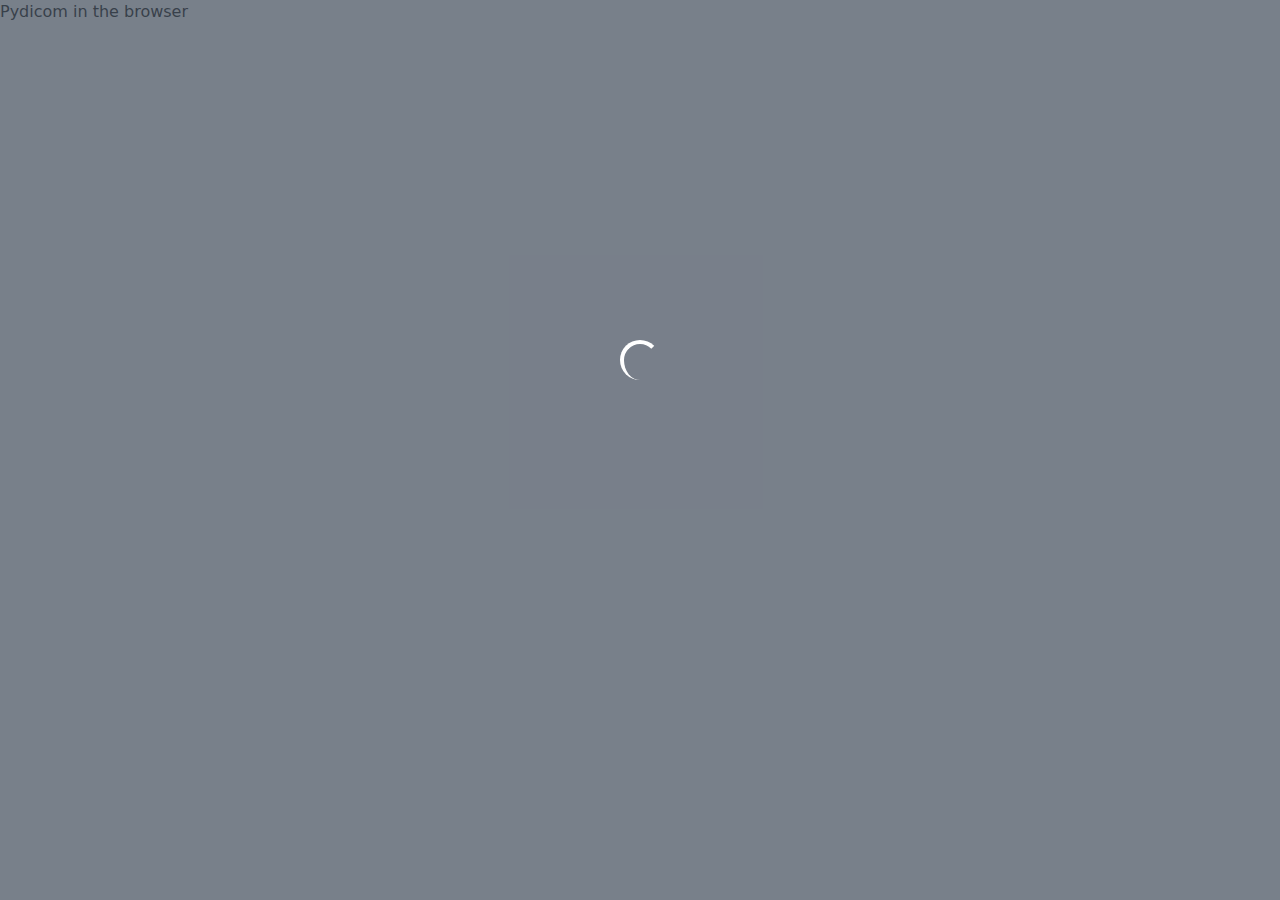
==== commit c911c152: "static files pydicom example" ====
--- a/index.html
+++ b/index.html
@@ -1,20 +1,46 @@
-<html>
-  <head>
-    <link rel="stylesheet" href="webscript/pyscript.css" />
-    <script defer src="webscript/pyscript.js"></script>
-  </head>
-  <body>
-      <py-script>
-print("Let's compute π:")
-def wallis(n):
-    pi = 2
-    for i in range(1,n):
-        pi *= 4 * i ** 2 / (4 * i ** 2 - 1)
-    return pi
-
-pi = wallis(100000)
-s = f"π is approximately {pi:.3f}"
-print(s)
-      </py-script>
-  </body>
+<!DOCTYPE html>
+<html lang="en">
+<head>
+    <meta charset="UTF-8"/>
+    <meta name="viewport" content="width=device-width, initial-scale=1.0"/>
+    <meta http-equiv="X-UA-Compatible" content="ie=edge"/>
+
+
+    <link rel="stylesheet" href="/static/css/site.css"/>
+    <title>PyScript Testing</title>
+
+    <link rel="stylesheet" href="/static/pyscript/pyscript.css"/>
+    <script defer src="/static/pyscript/pyscript.js"></script>
+    <py-config>
+        - autoclose_loader: true
+        - runtimes:
+            -
+                src: "/static/pyodide/pyodide.js"
+                name: pyodide-0.20
+                lang: python
+    </py-config>
+    <py-env>
+        - '/static/wheels/pydicom-2.3.0-py3-none-any.whl'
+        - matplotlib
+        - paths:
+            - /static/python/client.py
+            - /static/python/weather_api.py
+    </py-env>
+</head>
+<body>
+    <h1>Pydicom in the browser</h1>
+    <div id="plot"></div>
+    <py-script output="plot">
+        from pydicom import dcmread
+        from pydicom.data import get_testdata_file
+        import matplotlib.pyplot as plt
+
+        fpath = get_testdata_file('CT_small.dcm')
+        ds = dcmread(fpath)
+
+        fig, ax = plt.subplots()
+        ax.imshow(ds.pixel_array, cmap=plt.cm.gray)
+        fig
+    </py-script>
+  </body>
 </html>--- a/static/css/site.css
+++ b/static/css/site.css
@@ -0,0 +1,121 @@
+* {
+    margin: 0;
+    padding: 0;
+    box-sizing: border-box;
+}
+
+body {
+    background: #fdfdfd;
+    font-family: "Nunito", sans-serif;
+    font-size: 1rem;
+    overflow: hidden;
+}
+
+html, body {
+    height: 100%;
+    min-height: 100%;
+}
+
+main {
+    max-width: 900px;
+    margin: auto;
+    padding: 0.5rem;
+    text-align: center;
+    height: 80%;
+}
+
+nav {
+    display: flex;
+    justify-content: space-between;
+    align-items: center;
+}
+
+ul {
+    list-style: none;
+    display: flex;
+}
+
+li {
+    margin-right: 1rem;
+}
+
+h1 {
+    margin-bottom: 0.5rem;
+}
+
+
+.container {
+    display: grid;
+    grid-template-columns: repeat(auto-fit, minmax(15rem, 1fr));
+    grid-gap: 1rem;
+    justify-content: center;
+    align-items: center;
+    margin: auto;
+    padding: 1rem 0;
+}
+
+
+body.sunny {
+    background: #69caf8;
+}
+
+body.cloudy {
+    background: #cbcaca;
+}
+
+body.rain {
+    background: #607280;
+    color: white;
+}
+body.offline {
+    background: #e37f7f;
+    color: black;
+}
+
+#weather {
+    margin-top: 100px;
+}
+
+#weather #image-container {
+    float: left;
+}
+
+#weather #image {
+    width: 350px;
+}
+
+#weather #temp {
+    padding-top: 70px;
+    font-size: 100px;
+    font-weight: bold;
+}
+
+#weather #forecast {
+
+}
+
+footer {
+    text-align: center;
+    height: 20%;
+    background-color: #444;
+    color: #aaa;
+}
+
+.footer-content {
+    padding-top: 40px;
+}
+
+
+a {
+    cursor: pointer;
+    font-weight: bold;
+    text-decoration: none;
+}
+
+a:hover {
+    text-decoration: underline;
+}
+
+.hidden {
+    display: none;
+}--- a/static/pyscript/pyscript.css
+++ b/static/pyscript/pyscript.css
@@ -0,0 +1,14 @@
+.spinner::after{content:'';box-sizing:border-box;width:40px;height:40px;position:absolute;top:calc(40% - 20px);left:calc(50% - 20px);border-radius:50%}.spinner.smooth::after{border-top:4px solid rgba(255, 255, 255, 1);border-left:4px solid rgba(255, 255, 255, 1);border-right:4px solid rgba(255, 255, 255, 0);-webkit-animation:spinner 0.6s linear infinite;animation:spinner 0.6s linear infinite}@-webkit-keyframes spinner{to{transform:rotate(360deg)}}@keyframes spinner{to{transform:rotate(360deg)}}.label{text-align:center;width:100%;display:block;color:rgba(255, 255, 255, 0.8);font-size:0.8rem;margin-top:6rem}*,::before,::after{box-sizing:border-box}html{-moz-tab-size:4;-o-tab-size:4;tab-size:4}html{line-height:1.15;-webkit-text-size-adjust:100%}body{margin:0}body{font-family:system-ui,
+		-apple-system, /* Firefox supports this but not yet `system-ui` */
+		'Segoe UI',
+		Roboto,
+		Helvetica,
+		Arial,
+		sans-serif,
+		'Apple Color Emoji',
+		'Segoe UI Emoji'}hr{height:0;color:inherit}abbr[title]{-webkit-text-decoration:underline dotted;text-decoration:underline dotted}b,strong{font-weight:bolder}code,kbd,samp,pre{font-family:ui-monospace,
+		SFMono-Regular,
+		Consolas,
+		'Liberation Mono',
+		Menlo,
+		monospace;font-size:1em}small{font-size:80%}sub,sup{font-size:75%;line-height:0;position:relative;vertical-align:baseline}sub{bottom:-0.25em}sup{top:-0.5em}table{text-indent:0;border-color:inherit}button,input,optgroup,select,textarea{font-family:inherit;font-size:100%;line-height:1.15;margin:0}button,select{text-transform:none}button,[type='button'],[type='reset'],[type='submit']{-webkit-appearance:button}::-moz-focus-inner{border-style:none;padding:0}:-moz-focusring{outline:1px dotted ButtonText}:-moz-ui-invalid{box-shadow:none}legend{padding:0}progress{vertical-align:baseline}::-webkit-inner-spin-button,::-webkit-outer-spin-button{height:auto}[type='search']{-webkit-appearance:textfield;outline-offset:-2px}::-webkit-search-decoration{-webkit-appearance:none}::-webkit-file-upload-button{-webkit-appearance:button;font:inherit}summary{display:list-item}blockquote,dl,dd,h1,h2,h3,h4,h5,h6,hr,figure,p,pre{margin:0}button{background-color:transparent;background-image:none}fieldset{margin:0;padding:0}ol,ul{list-style:none;margin:0;padding:0}html{font-family:ui-sans-serif, system-ui, -apple-system, BlinkMacSystemFont, "Segoe UI", Roboto, "Helvetica Neue", Arial, "Noto Sans", sans-serif, "Apple Color Emoji", "Segoe UI Emoji", "Segoe UI Symbol", "Noto Color Emoji";line-height:1.5}body{font-family:inherit;line-height:inherit}*,::before,::after{box-sizing:border-box;border-width:0;border-style:solid;border-color:currentColor}hr{border-top-width:1px}img{border-style:solid}textarea{resize:vertical}input::-moz-placeholder,textarea::-moz-placeholder{opacity:1;color:#9ca3af}input:-ms-input-placeholder,textarea:-ms-input-placeholder{opacity:1;color:#9ca3af}input::placeholder,textarea::placeholder{opacity:1;color:#9ca3af}button,[role="button"]{cursor:pointer}:-moz-focusring{outline:auto}table{border-collapse:collapse}h1,h2,h3,h4,h5,h6{font-size:inherit;font-weight:inherit}a{color:inherit;text-decoration:inherit}button,input,optgroup,select,textarea{padding:0;line-height:inherit;color:inherit}pre,code,kbd,samp{font-family:ui-monospace, SFMono-Regular, Menlo, Monaco, Consolas, "Liberation Mono", "Courier New", monospace}img,svg,video,canvas,audio,iframe,embed,object{display:block;vertical-align:middle}img,video{max-width:100%;height:auto}[hidden]{display:none}*,::before,::after{--tw-border-opacity:1;border-color:rgba(229, 231, 235, var(--tw-border-opacity))}.container{width:100%;margin-right:auto;margin-left:auto}@media(min-width: 640px){.container{max-width:640px}}@media(min-width: 768px){.container{max-width:768px}}@media(min-width: 1024px){.container{max-width:1024px}}@media(min-width: 1280px){.container{max-width:1280px}}@media(min-width: 1536px){.container{max-width:1536px}}.sr-only{position:absolute;width:1px;height:1px;padding:0;margin:-1px;overflow:hidden;clip:rect(0, 0, 0, 0);white-space:nowrap;border-width:0}.not-sr-only{position:static;width:auto;height:auto;padding:0;margin:0;overflow:visible;clip:auto;white-space:normal}.focus-within\:sr-only:focus-within{position:absolute;width:1px;height:1px;padding:0;margin:-1px;overflow:hidden;clip:rect(0, 0, 0, 0);white-space:nowrap;border-width:0}.focus-within\:not-sr-only:focus-within{position:static;width:auto;height:auto;padding:0;margin:0;overflow:visible;clip:auto;white-space:normal}.focus\:sr-only:focus{position:absolute;width:1px;height:1px;padding:0;margin:-1px;overflow:hidden;clip:rect(0, 0, 0, 0);white-space:nowrap;border-width:0}.focus\:not-sr-only:focus{position:static;width:auto;height:auto;padding:0;margin:0;overflow:visible;clip:auto;white-space:normal}.pointer-events-none{pointer-events:none}.pointer-events-auto{pointer-events:auto}.visible{visibility:visible}.invisible{visibility:hidden}.static{position:static}.fixed{position:fixed}.absolute{position:absolute}.relative{position:relative}.sticky{position:-webkit-sticky;position:sticky}.inset-0{top:0px;right:0px;bottom:0px;left:0px}.inset-1{top:0.25rem;right:0.25rem;bottom:0.25rem;left:0.25rem}.inset-2{top:0.5rem;right:0.5rem;bottom:0.5rem;left:0.5rem}.inset-3{top:0.75rem;right:0.75rem;bottom:0.75rem;left:0.75rem}.inset-4{top:1rem;right:1rem;bottom:1rem;left:1rem}.inset-5{top:1.25rem;right:1.25rem;bottom:1.25rem;left:1.25rem}.inset-6{top:1.5rem;right:1.5rem;bottom:1.5rem;left:1.5rem}.inset-7{top:1.75rem;right:1.75rem;bottom:1.75rem;left:1.75rem}.inset-8{top:2rem;right:2rem;bottom:2rem;left:2rem}.inset-9{top:2.25rem;right:2.25rem;bottom:2.25rem;left:2.25rem}.inset-10{top:2.5rem;right:2.5rem;bottom:2.5rem;left:2.5rem}.inset-11{top:2.75rem;right:2.75rem;bottom:2.75rem;left:2.75rem}.inset-12{top:3rem;right:3rem;bottom:3rem;left:3rem}.inset-14{top:3.5rem;right:3.5rem;bottom:3.5rem;left:3.5rem}.inset-16{top:4rem;right:4rem;bottom:4rem;left:4rem}.inset-20{top:5rem;right:5rem;bottom:5rem;left:5rem}.inset-24{top:6rem;right:6rem;bottom:6rem;left:6rem}.inset-28{top:7rem;right:7rem;bottom:7rem;left:7rem}.inset-32{top:8rem;right:8rem;bottom:8rem;left:8rem}.inset-36{top:9rem;right:9rem;bottom:9rem;left:9rem}.inset-40{top:10rem;right:10rem;bottom:10rem;left:10rem}.inset-44{top:11rem;right:11rem;bottom:11rem;left:11rem}.inset-48{top:12rem;right:12rem;bottom:12rem;left:12rem}.inset-52{top:13rem;right:13rem;bottom:13rem;left:13rem}.inset-56{top:14rem;right:14rem;bottom:14rem;left:14rem}.inset-60{top:15rem;right:15rem;bottom:15rem;left:15rem}.inset-64{top:16rem;right:16rem;bottom:16rem;left:16rem}.inset-72{top:18rem;right:18rem;bottom:18rem;left:18rem}.inset-80{top:20rem;right:20rem;bottom:20rem;left:20rem}.inset-96{top:24rem;right:24rem;bottom:24rem;left:24rem}.inset-auto{top:auto;right:auto;bottom:auto;left:auto}.inset-px{top:1px;right:1px;bottom:1px;left:1px}.inset-0\.5{top:0.125rem;right:0.125rem;bottom:0.125rem;left:0.125rem}.inset-1\.5{top:0.375rem;right:0.375rem;bottom:0.375rem;left:0.375rem}.inset-2\.5{top:0.625rem;right:0.625rem;bottom:0.625rem;left:0.625rem}.inset-3\.5{top:0.875rem;right:0.875rem;bottom:0.875rem;left:0.875rem}.-inset-0{top:0px;right:0px;bottom:0px;left:0px}.-inset-1{top:-0.25rem;right:-0.25rem;bottom:-0.25rem;left:-0.25rem}.-inset-2{top:-0.5rem;right:-0.5rem;bottom:-0.5rem;left:-0.5rem}.-inset-3{top:-0.75rem;right:-0.75rem;bottom:-0.75rem;left:-0.75rem}.-inset-4{top:-1rem;right:-1rem;bottom:-1rem;left:-1rem}.-inset-5{top:-1.25rem;right:-1.25rem;bottom:-1.25rem;left:-1.25rem}.-inset-6{top:-1.5rem;right:-1.5rem;bottom:-1.5rem;left:-1.5rem}.-inset-7{top:-1.75rem;right:-1.75rem;bottom:-1.75rem;left:-1.75rem}.-inset-8{top:-2rem;right:-2rem;bottom:-2rem;left:-2rem}.-inset-9{top:-2.25rem;right:-2.25rem;bottom:-2.25rem;left:-2.25rem}.-inset-10{top:-2.5rem;right:-2.5rem;bottom:-2.5rem;left:-2.5rem}.-inset-11{top:-2.75rem;right:-2.75rem;bottom:-2.75rem;left:-2.75rem}.-inset-12{top:-3rem;right:-3rem;bottom:-3rem;left:-3rem}.-inset-14{top:-3.5rem;right:-3.5rem;bottom:-3.5rem;left:-3.5rem}.-inset-16{top:-4rem;right:-4rem;bottom:-4rem;left:-4rem}.-inset-20{top:-5rem;right:-5rem;bottom:-5rem;left:-5rem}.-inset-24{top:-6rem;right:-6rem;bottom:-6rem;left:-6rem}.-inset-28{top:-7rem;right:-7rem;bottom:-7rem;left:-7rem}.-inset-32{top:-8rem;right:-8rem;bottom:-8rem;left:-8rem}.-inset-36{top:-9rem;right:-9rem;bottom:-9rem;left:-9rem}.-inset-40{top:-10rem;right:-10rem;bottom:-10rem;left:-10rem}.-inset-44{top:-11rem;right:-11rem;bottom:-11rem;left:-11rem}.-inset-48{top:-12rem;right:-12rem;bottom:-12rem;left:-12rem}.-inset-52{top:-13rem;right:-13rem;bottom:-13rem;left:-13rem}.-inset-56{top:-14rem;right:-14rem;bottom:-14rem;left:-14rem}.-inset-60{top:-15rem;right:-15rem;bottom:-15rem;left:-15rem}.-inset-64{top:-16rem;right:-16rem;bottom:-16rem;left:-16rem}.-inset-72{top:-18rem;right:-18rem;bottom:-18rem;left:-18rem}.-inset-80{top:-20rem;right:-20rem;bottom:-20rem;left:-20rem}.-inset-96{top:-24rem;right:-24rem;bottom:-24rem;left:-24rem}.-inset-px{top:-1px;right:-1px;bottom:-1px;left:-1px}.-inset-0\.5{top:-0.125rem;right:-0.125rem;bottom:-0.125rem;left:-0.125rem}.-inset-1\.5{top:-0.375rem;right:-0.375rem;bottom:-0.375rem;left:-0.375rem}.-inset-2\.5{top:-0.625rem;right:-0.625rem;bottom:-0.625rem;left:-0.625rem}.-inset-3\.5{top:-0.875rem;right:-0.875rem;bottom:-0.875rem;left:-0.875rem}.inset-1\/2{top:50%;right:50%;bottom:50%;left:50%}.inset-1\/3{top:33.333333%;right:33.333333%;bottom:33.333333%;left:33.333333%}.inset-2\/3{top:66.666667%;right:66.666667%;bottom:66.666667%;left:66.666667%}.inset-1\/4{top:25%;right:25%;bottom:25%;left:25%}.inset-2\/4{top:50%;right:50%;bottom:50%;left:50%}.inset-3\/4{top:75%;right:75%;bottom:75%;left:75%}.inset-full{top:100%;right:100%;bottom:100%;left:100%}.-inset-1\/2{top:-50%;right:-50%;bottom:-50%;left:-50%}.-inset-1\/3{top:-33.333333%;right:-33.333333%;bottom:-33.333333%;left:-33.333333%}.-inset-2\/3{top:-66.666667%;right:-66.666667%;bottom:-66.666667%;left:-66.666667%}.-inset-1\/4{top:-25%;right:-25%;bottom:-25%;left:-25%}.-inset-2\/4{top:-50%;right:-50%;bottom:-50%;left:-50%}.-inset-3\/4{top:-75%;right:-75%;bottom:-75%;left:-75%}.-inset-full{top:-100%;right:-100%;bottom:-100%;left:-100%}.inset-x-0{left:0px;right:0px}.inset-x-1{left:0.25rem;right:0.25rem}.inset-x-2{left:0.5rem;right:0.5rem}.inset-x-3{left:0.75rem;right:0.75rem}.inset-x-4{left:1rem;right:1rem}.inset-x-5{left:1.25rem;right:1.25rem}.inset-x-6{left:1.5rem;right:1.5rem}.inset-x-7{left:1.75rem;right:1.75rem}.inset-x-8{left:2rem;right:2rem}.inset-x-9{left:2.25rem;right:2.25rem}.inset-x-10{left:2.5rem;right:2.5rem}.inset-x-11{left:2.75rem;right:2.75rem}.inset-x-12{left:3rem;right:3rem}.inset-x-14{left:3.5rem;right:3.5rem}.inset-x-16{left:4rem;right:4rem}.inset-x-20{left:5rem;right:5rem}.inset-x-24{left:6rem;right:6rem}.inset-x-28{left:7rem;right:7rem}.inset-x-32{left:8rem;right:8rem}.inset-x-36{left:9rem;right:9rem}.inset-x-40{left:10rem;right:10rem}.inset-x-44{left:11rem;right:11rem}.inset-x-48{left:12rem;right:12rem}.inset-x-52{left:13rem;right:13rem}.inset-x-56{left:14rem;right:14rem}.inset-x-60{left:15rem;right:15rem}.inset-x-64{left:16rem;right:16rem}.inset-x-72{left:18rem;right:18rem}.inset-x-80{left:20rem;right:20rem}.inset-x-96{left:24rem;right:24rem}.inset-x-auto{left:auto;right:auto}.inset-x-px{left:1px;right:1px}.inset-x-0\.5{left:0.125rem;right:0.125rem}.inset-x-1\.5{left:0.375rem;right:0.375rem}.inset-x-2\.5{left:0.625rem;right:0.625rem}.inset-x-3\.5{left:0.875rem;right:0.875rem}.-inset-x-0{left:0px;right:0px}.-inset-x-1{left:-0.25rem;right:-0.25rem}.-inset-x-2{left:-0.5rem;right:-0.5rem}.-inset-x-3{left:-0.75rem;right:-0.75rem}.-inset-x-4{left:-1rem;right:-1rem}.-inset-x-5{left:-1.25rem;right:-1.25rem}.-inset-x-6{left:-1.5rem;right:-1.5rem}.-inset-x-7{left:-1.75rem;right:-1.75rem}.-inset-x-8{left:-2rem;right:-2rem}.-inset-x-9{left:-2.25rem;right:-2.25rem}.-inset-x-10{left:-2.5rem;right:-2.5rem}.-inset-x-11{left:-2.75rem;right:-2.75rem}.-inset-x-12{left:-3rem;right:-3rem}.-inset-x-14{left:-3.5rem;right:-3.5rem}.-inset-x-16{left:-4rem;right:-4rem}.-inset-x-20{left:-5rem;right:-5rem}.-inset-x-24{left:-6rem;right:-6rem}.-inset-x-28{left:-7rem;right:-7rem}.-inset-x-32{left:-8rem;right:-8rem}.-inset-x-36{left:-9rem;right:-9rem}.-inset-x-40{left:-10rem;right:-10rem}.-inset-x-44{left:-11rem;right:-11rem}.-inset-x-48{left:-12rem;right:-12rem}.-inset-x-52{left:-13rem;right:-13rem}.-inset-x-56{left:-14rem;right:-14rem}.-inset-x-60{left:-15rem;right:-15rem}.-inset-x-64{left:-16rem;right:-16rem}.-inset-x-72{left:-18rem;right:-18rem}.-inset-x-80{left:-20rem;right:-20rem}.-inset-x-96{left:-24rem;right:-24rem}.-inset-x-px{left:-1px;right:-1px}.-inset-x-0\.5{left:-0.125rem;right:-0.125rem}.-inset-x-1\.5{left:-0.375rem;right:-0.375rem}.-inset-x-2\.5{left:-0.625rem;right:-0.625rem}.-inset-x-3\.5{left:-0.875rem;right:-0.875rem}.inset-x-1\/2{left:50%;right:50%}.inset-x-1\/3{left:33.333333%;right:33.333333%}.inset-x-2\/3{left:66.666667%;right:66.666667%}.inset-x-1\/4{left:25%;right:25%}.inset-x-2\/4{left:50%;right:50%}.inset-x-3\/4{left:75%;right:75%}.inset-x-full{left:100%;right:100%}.-inset-x-1\/2{left:-50%;right:-50%}.-inset-x-1\/3{left:-33.333333%;right:-33.333333%}.-inset-x-2\/3{left:-66.666667%;right:-66.666667%}.-inset-x-1\/4{left:-25%;right:-25%}.-inset-x-2\/4{left:-50%;right:-50%}.-inset-x-3\/4{left:-75%;right:-75%}.-inset-x-full{left:-100%;right:-100%}.inset-y-0{top:0px;bottom:0px}.inset-y-1{top:0.25rem;bottom:0.25rem}.inset-y-2{top:0.5rem;bottom:0.5rem}.inset-y-3{top:0.75rem;bottom:0.75rem}.inset-y-4{top:1rem;bottom:1rem}.inset-y-5{top:1.25rem;bottom:1.25rem}.inset-y-6{top:1.5rem;bottom:1.5rem}.inset-y-7{top:1.75rem;bottom:1.75rem}.inset-y-8{top:2rem;bottom:2rem}.inset-y-9{top:2.25rem;bottom:2.25rem}.inset-y-10{top:2.5rem;bottom:2.5rem}.inset-y-11{top:2.75rem;bottom:2.75rem}.inset-y-12{top:3rem;bottom:3rem}.inset-y-14{top:3.5rem;bottom:3.5rem}.inset-y-16{top:4rem;bottom:4rem}.inset-y-20{top:5rem;bottom:5rem}.inset-y-24{top:6rem;bottom:6rem}.inset-y-28{top:7rem;bottom:7rem}.inset-y-32{top:8rem;bottom:8rem}.inset-y-36{top:9rem;bottom:9rem}.inset-y-40{top:10rem;bottom:10rem}.inset-y-44{top:11rem;bottom:11rem}.inset-y-48{top:12rem;bottom:12rem}.inset-y-52{top:13rem;bottom:13rem}.inset-y-56{top:14rem;bottom:14rem}.inset-y-60{top:15rem;bottom:15rem}.inset-y-64{top:16rem;bottom:16rem}.inset-y-72{top:18rem;bottom:18rem}.inset-y-80{top:20rem;bottom:20rem}.inset-y-96{top:24rem;bottom:24rem}.inset-y-auto{top:auto;bottom:auto}.inset-y-px{top:1px;bottom:1px}.inset-y-0\.5{top:0.125rem;bottom:0.125rem}.inset-y-1\.5{top:0.375rem;bottom:0.375rem}.inset-y-2\.5{top:0.625rem;bottom:0.625rem}.inset-y-3\.5{top:0.875rem;bottom:0.875rem}.-inset-y-0{top:0px;bottom:0px}.-inset-y-1{top:-0.25rem;bottom:-0.25rem}.-inset-y-2{top:-0.5rem;bottom:-0.5rem}.-inset-y-3{top:-0.75rem;bottom:-0.75rem}.-inset-y-4{top:-1rem;bottom:-1rem}.-inset-y-5{top:-1.25rem;bottom:-1.25rem}.-inset-y-6{top:-1.5rem;bottom:-1.5rem}.-inset-y-7{top:-1.75rem;bottom:-1.75rem}.-inset-y-8{top:-2rem;bottom:-2rem}.-inset-y-9{top:-2.25rem;bottom:-2.25rem}.-inset-y-10{top:-2.5rem;bottom:-2.5rem}.-inset-y-11{top:-2.75rem;bottom:-2.75rem}.-inset-y-12{top:-3rem;bottom:-3rem}.-inset-y-14{top:-3.5rem;bottom:-3.5rem}.-inset-y-16{top:-4rem;bottom:-4rem}.-inset-y-20{top:-5rem;bottom:-5rem}.-inset-y-24{top:-6rem;bottom:-6rem}.-inset-y-28{top:-7rem;bottom:-7rem}.-inset-y-32{top:-8rem;bottom:-8rem}.-inset-y-36{top:-9rem;bottom:-9rem}.-inset-y-40{top:-10rem;bottom:-10rem}.-inset-y-44{top:-11rem;bottom:-11rem}.-inset-y-48{top:-12rem;bottom:-12rem}.-inset-y-52{top:-13rem;bottom:-13rem}.-inset-y-56{top:-14rem;bottom:-14rem}.-inset-y-60{top:-15rem;bottom:-15rem}.-inset-y-64{top:-16rem;bottom:-16rem}.-inset-y-72{top:-18rem;bottom:-18rem}.-inset-y-80{top:-20rem;bottom:-20rem}.-inset-y-96{top:-24rem;bottom:-24rem}.-inset-y-px{top:-1px;bottom:-1px}.-inset-y-0\.5{top:-0.125rem;bottom:-0.125rem}.-inset-y-1\.5{top:-0.375rem;bottom:-0.375rem}.-inset-y-2\.5{top:-0.625rem;bottom:-0.625rem}.-inset-y-3\.5{top:-0.875rem;bottom:-0.875rem}.inset-y-1\/2{top:50%;bottom:50%}.inset-y-1\/3{top:33.333333%;bottom:33.333333%}.inset-y-2\/3{top:66.666667%;bottom:66.666667%}.inset-y-1\/4{top:25%;bottom:25%}.inset-y-2\/4{top:50%;bottom:50%}.inset-y-3\/4{top:75%;bottom:75%}.inset-y-full{top:100%;bottom:100%}.-inset-y-1\/2{top:-50%;bottom:-50%}.-inset-y-1\/3{top:-33.333333%;bottom:-33.333333%}.-inset-y-2\/3{top:-66.666667%;bottom:-66.666667%}.-inset-y-1\/4{top:-25%;bottom:-25%}.-inset-y-2\/4{top:-50%;bottom:-50%}.-inset-y-3\/4{top:-75%;bottom:-75%}.-inset-y-full{top:-100%;bottom:-100%}.top-0{top:0px}.top-1{top:0.25rem}.top-2{top:0.5rem}.top-3{top:0.75rem}.top-4{top:1rem}.top-5{top:1.25rem}.top-6{top:1.5rem}.top-7{top:1.75rem}.top-8{top:2rem}.top-9{top:2.25rem}.top-10{top:2.5rem}.top-11{top:2.75rem}.top-12{top:3rem}.top-14{top:3.5rem}.top-16{top:4rem}.top-20{top:5rem}.top-24{top:6rem}.top-28{top:7rem}.top-32{top:8rem}.top-36{top:9rem}.top-40{top:10rem}.top-44{top:11rem}.top-48{top:12rem}.top-52{top:13rem}.top-56{top:14rem}.top-60{top:15rem}.top-64{top:16rem}.top-72{top:18rem}.top-80{top:20rem}.top-96{top:24rem}.top-auto{top:auto}.top-px{top:1px}.top-0\.5{top:0.125rem}.top-1\.5{top:0.375rem}.top-2\.5{top:0.625rem}.top-3\.5{top:0.875rem}.-top-0{top:0px}.-top-1{top:-0.25rem}.-top-2{top:-0.5rem}.-top-3{top:-0.75rem}.-top-4{top:-1rem}.-top-5{top:-1.25rem}.-top-6{top:-1.5rem}.-top-7{top:-1.75rem}.-top-8{top:-2rem}.-top-9{top:-2.25rem}.-top-10{top:-2.5rem}.-top-11{top:-2.75rem}.-top-12{top:-3rem}.-top-14{top:-3.5rem}.-top-16{top:-4rem}.-top-20{top:-5rem}.-top-24{top:-6rem}.-top-28{top:-7rem}.-top-32{top:-8rem}.-top-36{top:-9rem}.-top-40{top:-10rem}.-top-44{top:-11rem}.-top-48{top:-12rem}.-top-52{top:-13rem}.-top-56{top:-14rem}.-top-60{top:-15rem}.-top-64{top:-16rem}.-top-72{top:-18rem}.-top-80{top:-20rem}.-top-96{top:-24rem}.-top-px{top:-1px}.-top-0\.5{top:-0.125rem}.-top-1\.5{top:-0.375rem}.-top-2\.5{top:-0.625rem}.-top-3\.5{top:-0.875rem}.top-1\/2{top:50%}.top-1\/3{top:33.333333%}.top-2\/3{top:66.666667%}.top-1\/4{top:25%}.top-2\/4{top:50%}.top-3\/4{top:75%}.top-full{top:100%}.-top-1\/2{top:-50%}.-top-1\/3{top:-33.333333%}.-top-2\/3{top:-66.666667%}.-top-1\/4{top:-25%}.-top-2\/4{top:-50%}.-top-3\/4{top:-75%}.-top-full{top:-100%}.right-0{right:0px}.right-1{right:0.25rem}.right-2{right:0.5rem}.right-3{right:0.75rem}.right-4{right:1rem}.right-5{right:1.25rem}.right-6{right:1.5rem}.right-7{right:1.75rem}.right-8{right:2rem}.right-9{right:2.25rem}.right-10{right:2.5rem}.right-11{right:2.75rem}.right-12{right:3rem}.right-14{right:3.5rem}.right-16{right:4rem}.right-20{right:5rem}.right-24{right:6rem}.right-28{right:7rem}.right-32{right:8rem}.right-36{right:9rem}.right-40{right:10rem}.right-44{right:11rem}.right-48{right:12rem}.right-52{right:13rem}.right-56{right:14rem}.right-60{right:15rem}.right-64{right:16rem}.right-72{right:18rem}.right-80{right:20rem}.right-96{right:24rem}.right-auto{right:auto}.right-px{right:1px}.right-0\.5{right:0.125rem}.right-1\.5{right:0.375rem}.right-2\.5{right:0.625rem}.right-3\.5{right:0.875rem}.-right-0{right:0px}.-right-1{right:-0.25rem}.-right-2{right:-0.5rem}.-right-3{right:-0.75rem}.-right-4{right:-1rem}.-right-5{right:-1.25rem}.-right-6{right:-1.5rem}.-right-7{right:-1.75rem}.-right-8{right:-2rem}.-right-9{right:-2.25rem}.-right-10{right:-2.5rem}.-right-11{right:-2.75rem}.-right-12{right:-3rem}.-right-14{right:-3.5rem}.-right-16{right:-4rem}.-right-20{right:-5rem}.-right-24{right:-6rem}.-right-28{right:-7rem}.-right-32{right:-8rem}.-right-36{right:-9rem}.-right-40{right:-10rem}.-right-44{right:-11rem}.-right-48{right:-12rem}.-right-52{right:-13rem}.-right-56{right:-14rem}.-right-60{right:-15rem}.-right-64{right:-16rem}.-right-72{right:-18rem}.-right-80{right:-20rem}.-right-96{right:-24rem}.-right-px{right:-1px}.-right-0\.5{right:-0.125rem}.-right-1\.5{right:-0.375rem}.-right-2\.5{right:-0.625rem}.-right-3\.5{right:-0.875rem}.right-1\/2{right:50%}.right-1\/3{right:33.333333%}.right-2\/3{right:66.666667%}.right-1\/4{right:25%}.right-2\/4{right:50%}.right-3\/4{right:75%}.right-full{right:100%}.-right-1\/2{right:-50%}.-right-1\/3{right:-33.333333%}.-right-2\/3{right:-66.666667%}.-right-1\/4{right:-25%}.-right-2\/4{right:-50%}.-right-3\/4{right:-75%}.-right-full{right:-100%}.bottom-0{bottom:0px}.bottom-1{bottom:0.25rem}.bottom-2{bottom:0.5rem}.bottom-3{bottom:0.75rem}.bottom-4{bottom:1rem}.bottom-5{bottom:1.25rem}.bottom-6{bottom:1.5rem}.bottom-7{bottom:1.75rem}.bottom-8{bottom:2rem}.bottom-9{bottom:2.25rem}.bottom-10{bottom:2.5rem}.bottom-11{bottom:2.75rem}.bottom-12{bottom:3rem}.bottom-14{bottom:3.5rem}.bottom-16{bottom:4rem}.bottom-20{bottom:5rem}.bottom-24{bottom:6rem}.bottom-28{bottom:7rem}.bottom-32{bottom:8rem}.bottom-36{bottom:9rem}.bottom-40{bottom:10rem}.bottom-44{bottom:11rem}.bottom-48{bottom:12rem}.bottom-52{bottom:13rem}.bottom-56{bottom:14rem}.bottom-60{bottom:15rem}.bottom-64{bottom:16rem}.bottom-72{bottom:18rem}.bottom-80{bottom:20rem}.bottom-96{bottom:24rem}.bottom-auto{bottom:auto}.bottom-px{bottom:1px}.bottom-0\.5{bottom:0.125rem}.bottom-1\.5{bottom:0.375rem}.bottom-2\.5{bottom:0.625rem}.bottom-3\.5{bottom:0.875rem}.-bottom-0{bottom:0px}.-bottom-1{bottom:-0.25rem}.-bottom-2{bottom:-0.5rem}.-bottom-3{bottom:-0.75rem}.-bottom-4{bottom:-1rem}.-bottom-5{bottom:-1.25rem}.-bottom-6{bottom:-1.5rem}.-bottom-7{bottom:-1.75rem}.-bottom-8{bottom:-2rem}.-bottom-9{bottom:-2.25rem}.-bottom-10{bottom:-2.5rem}.-bottom-11{bottom:-2.75rem}.-bottom-12{bottom:-3rem}.-bottom-14{bottom:-3.5rem}.-bottom-16{bottom:-4rem}.-bottom-20{bottom:-5rem}.-bottom-24{bottom:-6rem}.-bottom-28{bottom:-7rem}.-bottom-32{bottom:-8rem}.-bottom-36{bottom:-9rem}.-bottom-40{bottom:-10rem}.-bottom-44{bottom:-11rem}.-bottom-48{bottom:-12rem}.-bottom-52{bottom:-13rem}.-bottom-56{bottom:-14rem}.-bottom-60{bottom:-15rem}.-bottom-64{bottom:-16rem}.-bottom-72{bottom:-18rem}.-bottom-80{bottom:-20rem}.-bottom-96{bottom:-24rem}.-bottom-px{bottom:-1px}.-bottom-0\.5{bottom:-0.125rem}.-bottom-1\.5{bottom:-0.375rem}.-bottom-2\.5{bottom:-0.625rem}.-bottom-3\.5{bottom:-0.875rem}.bottom-1\/2{bottom:50%}.bottom-1\/3{bottom:33.333333%}.bottom-2\/3{bottom:66.666667%}.bottom-1\/4{bottom:25%}.bottom-2\/4{bottom:50%}.bottom-3\/4{bottom:75%}.bottom-full{bottom:100%}.-bottom-1\/2{bottom:-50%}.-bottom-1\/3{bottom:-33.333333%}.-bottom-2\/3{bottom:-66.666667%}.-bottom-1\/4{bottom:-25%}.-bottom-2\/4{bottom:-50%}.-bottom-3\/4{bottom:-75%}.-bottom-full{bottom:-100%}.left-0{left:0px}.left-1{left:0.25rem}.left-2{left:0.5rem}.left-3{left:0.75rem}.left-4{left:1rem}.left-5{left:1.25rem}.left-6{left:1.5rem}.left-7{left:1.75rem}.left-8{left:2rem}.left-9{left:2.25rem}.left-10{left:2.5rem}.left-11{left:2.75rem}.left-12{left:3rem}.left-14{left:3.5rem}.left-16{left:4rem}.left-20{left:5rem}.left-24{left:6rem}.left-28{left:7rem}.left-32{left:8rem}.left-36{left:9rem}.left-40{left:10rem}.left-44{left:11rem}.left-48{left:12rem}.left-52{left:13rem}.left-56{left:14rem}.left-60{left:15rem}.left-64{left:16rem}.left-72{left:18rem}.left-80{left:20rem}.left-96{left:24rem}.left-auto{left:auto}.left-px{left:1px}.left-0\.5{left:0.125rem}.left-1\.5{left:0.375rem}.left-2\.5{left:0.625rem}.left-3\.5{left:0.875rem}.-left-0{left:0px}.-left-1{left:-0.25rem}.-left-2{left:-0.5rem}.-left-3{left:-0.75rem}.-left-4{left:-1rem}.-left-5{left:-1.25rem}.-left-6{left:-1.5rem}.-left-7{left:-1.75rem}.-left-8{left:-2rem}.-left-9{left:-2.25rem}.-left-10{left:-2.5rem}.-left-11{left:-2.75rem}.-left-12{left:-3rem}.-left-14{left:-3.5rem}.-left-16{left:-4rem}.-left-20{left:-5rem}.-left-24{left:-6rem}.-left-28{left:-7rem}.-left-32{left:-8rem}.-left-36{left:-9rem}.-left-40{left:-10rem}.-left-44{left:-11rem}.-left-48{left:-12rem}.-left-52{left:-13rem}.-left-56{left:-14rem}.-left-60{left:-15rem}.-left-64{left:-16rem}.-left-72{left:-18rem}.-left-80{left:-20rem}.-left-96{left:-24rem}.-left-px{left:-1px}.-left-0\.5{left:-0.125rem}.-left-1\.5{left:-0.375rem}.-left-2\.5{left:-0.625rem}.-left-3\.5{left:-0.875rem}.left-1\/2{left:50%}.left-1\/3{left:33.333333%}.left-2\/3{left:66.666667%}.left-1\/4{left:25%}.left-2\/4{left:50%}.left-3\/4{left:75%}.left-full{left:100%}.-left-1\/2{left:-50%}.-left-1\/3{left:-33.333333%}.-left-2\/3{left:-66.666667%}.-left-1\/4{left:-25%}.-left-2\/4{left:-50%}.-left-3\/4{left:-75%}.-left-full{left:-100%}.isolate{isolation:isolate}.isolation-auto{isolation:auto}.z-0{z-index:0}.z-10{z-index:10}.z-20{z-index:20}.z-30{z-index:30}.z-40{z-index:40}.z-50{z-index:50}.z-auto{z-index:auto}.focus-within\:z-0:focus-within{z-index:0}.focus-within\:z-10:focus-within{z-index:10}.focus-within\:z-20:focus-within{z-index:20}.focus-within\:z-30:focus-within{z-index:30}.focus-within\:z-40:focus-within{z-index:40}.focus-within\:z-50:focus-within{z-index:50}.focus-within\:z-auto:focus-within{z-index:auto}.focus\:z-0:focus{z-index:0}.focus\:z-10:focus{z-index:10}.focus\:z-20:focus{z-index:20}.focus\:z-30:focus{z-index:30}.focus\:z-40:focus{z-index:40}.focus\:z-50:focus{z-index:50}.focus\:z-auto:focus{z-index:auto}.order-1{order:1}.order-2{order:2}.order-3{order:3}.order-4{order:4}.order-5{order:5}.order-6{order:6}.order-7{order:7}.order-8{order:8}.order-9{order:9}.order-10{order:10}.order-11{order:11}.order-12{order:12}.order-first{order:-9999}.order-last{order:9999}.order-none{order:0}.col-auto{grid-column:auto}.col-span-1{grid-column:span 1 / span 1}.col-span-2{grid-column:span 2 / span 2}.col-span-3{grid-column:span 3 / span 3}.col-span-4{grid-column:span 4 / span 4}.col-span-5{grid-column:span 5 / span 5}.col-span-6{grid-column:span 6 / span 6}.col-span-7{grid-column:span 7 / span 7}.col-span-8{grid-column:span 8 / span 8}.col-span-9{grid-column:span 9 / span 9}.col-span-10{grid-column:span 10 / span 10}.col-span-11{grid-column:span 11 / span 11}.col-span-12{grid-column:span 12 / span 12}.col-span-full{grid-column:1 / -1}.col-start-1{grid-column-start:1}.col-start-2{grid-column-start:2}.col-start-3{grid-column-start:3}.col-start-4{grid-column-start:4}.col-start-5{grid-column-start:5}.col-start-6{grid-column-start:6}.col-start-7{grid-column-start:7}.col-start-8{grid-column-start:8}.col-start-9{grid-column-start:9}.col-start-10{grid-column-start:10}.col-start-11{grid-column-start:11}.col-start-12{grid-column-start:12}.col-start-13{grid-column-start:13}.col-start-auto{grid-column-start:auto}.col-end-1{grid-column-end:1}.col-end-2{grid-column-end:2}.col-end-3{grid-column-end:3}.col-end-4{grid-column-end:4}.col-end-5{grid-column-end:5}.col-end-6{grid-column-end:6}.col-end-7{grid-column-end:7}.col-end-8{grid-column-end:8}.col-end-9{grid-column-end:9}.col-end-10{grid-column-end:10}.col-end-11{grid-column-end:11}.col-end-12{grid-column-end:12}.col-end-13{grid-column-end:13}.col-end-auto{grid-column-end:auto}.row-auto{grid-row:auto}.row-span-1{grid-row:span 1 / span 1}.row-span-2{grid-row:span 2 / span 2}.row-span-3{grid-row:span 3 / span 3}.row-span-4{grid-row:span 4 / span 4}.row-span-5{grid-row:span 5 / span 5}.row-span-6{grid-row:span 6 / span 6}.row-span-full{grid-row:1 / -1}.row-start-1{grid-row-start:1}.row-start-2{grid-row-start:2}.row-start-3{grid-row-start:3}.row-start-4{grid-row-start:4}.row-start-5{grid-row-start:5}.row-start-6{grid-row-start:6}.row-start-7{grid-row-start:7}.row-start-auto{grid-row-start:auto}.row-end-1{grid-row-end:1}.row-end-2{grid-row-end:2}.row-end-3{grid-row-end:3}.row-end-4{grid-row-end:4}.row-end-5{grid-row-end:5}.row-end-6{grid-row-end:6}.row-end-7{grid-row-end:7}.row-end-auto{grid-row-end:auto}.float-right{float:right}.float-left{float:left}.float-none{float:none}.clear-left{clear:left}.clear-right{clear:right}.clear-both{clear:both}.clear-none{clear:none}.m-0{margin:0px}.m-1{margin:0.25rem}.m-2{margin:0.5rem}.m-3{margin:0.75rem}.m-4{margin:1rem}.m-5{margin:1.25rem}.m-6{margin:1.5rem}.m-7{margin:1.75rem}.m-8{margin:2rem}.m-9{margin:2.25rem}.m-10{margin:2.5rem}.m-11{margin:2.75rem}.m-12{margin:3rem}.m-14{margin:3.5rem}.m-16{margin:4rem}.m-20{margin:5rem}.m-24{margin:6rem}.m-28{margin:7rem}.m-32{margin:8rem}.m-36{margin:9rem}.m-40{margin:10rem}.m-44{margin:11rem}.m-48{margin:12rem}.m-52{margin:13rem}.m-56{margin:14rem}.m-60{margin:15rem}.m-64{margin:16rem}.m-72{margin:18rem}.m-80{margin:20rem}.m-96{margin:24rem}.m-auto{margin:auto}.m-px{margin:1px}.m-0\.5{margin:0.125rem}.m-1\.5{margin:0.375rem}.m-2\.5{margin:0.625rem}.m-3\.5{margin:0.875rem}.-m-0{margin:0px}.-m-1{margin:-0.25rem}.-m-2{margin:-0.5rem}.-m-3{margin:-0.75rem}.-m-4{margin:-1rem}.-m-5{margin:-1.25rem}.-m-6{margin:-1.5rem}.-m-7{margin:-1.75rem}.-m-8{margin:-2rem}.-m-9{margin:-2.25rem}.-m-10{margin:-2.5rem}.-m-11{margin:-2.75rem}.-m-12{margin:-3rem}.-m-14{margin:-3.5rem}.-m-16{margin:-4rem}.-m-20{margin:-5rem}.-m-24{margin:-6rem}.-m-28{margin:-7rem}.-m-32{margin:-8rem}.-m-36{margin:-9rem}.-m-40{margin:-10rem}.-m-44{margin:-11rem}.-m-48{margin:-12rem}.-m-52{margin:-13rem}.-m-56{margin:-14rem}.-m-60{margin:-15rem}.-m-64{margin:-16rem}.-m-72{margin:-18rem}.-m-80{margin:-20rem}.-m-96{margin:-24rem}.-m-px{margin:-1px}.-m-0\.5{margin:-0.125rem}.-m-1\.5{margin:-0.375rem}.-m-2\.5{margin:-0.625rem}.-m-3\.5{margin:-0.875rem}.mx-0{margin-left:0px;margin-right:0px}.mx-1{margin-left:0.25rem;margin-right:0.25rem}.mx-2{margin-left:0.5rem;margin-right:0.5rem}.mx-3{margin-left:0.75rem;margin-right:0.75rem}.mx-4{margin-left:1rem;margin-right:1rem}.mx-5{margin-left:1.25rem;margin-right:1.25rem}.mx-6{margin-left:1.5rem;margin-right:1.5rem}.mx-7{margin-left:1.75rem;margin-right:1.75rem}.mx-8{margin-left:2rem;margin-right:2rem}.mx-9{margin-left:2.25rem;margin-right:2.25rem}.mx-10{margin-left:2.5rem;margin-right:2.5rem}.mx-11{margin-left:2.75rem;margin-right:2.75rem}.mx-12{margin-left:3rem;margin-right:3rem}.mx-14{margin-left:3.5rem;margin-right:3.5rem}.mx-16{margin-left:4rem;margin-right:4rem}.mx-20{margin-left:5rem;margin-right:5rem}.mx-24{margin-left:6rem;margin-right:6rem}.mx-28{margin-left:7rem;margin-right:7rem}.mx-32{margin-left:8rem;margin-right:8rem}.mx-36{margin-left:9rem;margin-right:9rem}.mx-40{margin-left:10rem;margin-right:10rem}.mx-44{margin-left:11rem;margin-right:11rem}.mx-48{margin-left:12rem;margin-right:12rem}.mx-52{margin-left:13rem;margin-right:13rem}.mx-56{margin-left:14rem;margin-right:14rem}.mx-60{margin-left:15rem;margin-right:15rem}.mx-64{margin-left:16rem;margin-right:16rem}.mx-72{margin-left:18rem;margin-right:18rem}.mx-80{margin-left:20rem;margin-right:20rem}.mx-96{margin-left:24rem;margin-right:24rem}.mx-auto{margin-left:auto;margin-right:auto}.mx-px{margin-left:1px;margin-right:1px}.mx-0\.5{margin-left:0.125rem;margin-right:0.125rem}.mx-1\.5{margin-left:0.375rem;margin-right:0.375rem}.mx-2\.5{margin-left:0.625rem;margin-right:0.625rem}.mx-3\.5{margin-left:0.875rem;margin-right:0.875rem}.-mx-0{margin-left:0px;margin-right:0px}.-mx-1{margin-left:-0.25rem;margin-right:-0.25rem}.-mx-2{margin-left:-0.5rem;margin-right:-0.5rem}.-mx-3{margin-left:-0.75rem;margin-right:-0.75rem}.-mx-4{margin-left:-1rem;margin-right:-1rem}.-mx-5{margin-left:-1.25rem;margin-right:-1.25rem}.-mx-6{margin-left:-1.5rem;margin-right:-1.5rem}.-mx-7{margin-left:-1.75rem;margin-right:-1.75rem}.-mx-8{margin-left:-2rem;margin-right:-2rem}.-mx-9{margin-left:-2.25rem;margin-right:-2.25rem}.-mx-10{margin-left:-2.5rem;margin-right:-2.5rem}.-mx-11{margin-left:-2.75rem;margin-right:-2.75rem}.-mx-12{margin-left:-3rem;margin-right:-3rem}.-mx-14{margin-left:-3.5rem;margin-right:-3.5rem}.-mx-16{margin-left:-4rem;margin-right:-4rem}.-mx-20{margin-left:-5rem;margin-right:-5rem}.-mx-24{margin-left:-6rem;margin-right:-6rem}.-mx-28{margin-left:-7rem;margin-right:-7rem}.-mx-32{margin-left:-8rem;margin-right:-8rem}.-mx-36{margin-left:-9rem;margin-right:-9rem}.-mx-40{margin-left:-10rem;margin-right:-10rem}.-mx-44{margin-left:-11rem;margin-right:-11rem}.-mx-48{margin-left:-12rem;margin-right:-12rem}.-mx-52{margin-left:-13rem;margin-right:-13rem}.-mx-56{margin-left:-14rem;margin-right:-14rem}.-mx-60{margin-left:-15rem;margin-right:-15rem}.-mx-64{margin-left:-16rem;margin-right:-16rem}.-mx-72{margin-left:-18rem;margin-right:-18rem}.-mx-80{margin-left:-20rem;margin-right:-20rem}.-mx-96{margin-left:-24rem;margin-right:-24rem}.-mx-px{margin-left:-1px;margin-right:-1px}.-mx-0\.5{margin-left:-0.125rem;margin-right:-0.125rem}.-mx-1\.5{margin-left:-0.375rem;margin-right:-0.375rem}.-mx-2\.5{margin-left:-0.625rem;margin-right:-0.625rem}.-mx-3\.5{margin-left:-0.875rem;margin-right:-0.875rem}.my-0{margin-top:0px;margin-bottom:0px}.my-1{margin-top:0.25rem;margin-bottom:0.25rem}.my-2{margin-top:0.5rem;margin-bottom:0.5rem}.my-3{margin-top:0.75rem;margin-bottom:0.75rem}.my-4{margin-top:1rem;margin-bottom:1rem}.my-5{margin-top:1.25rem;margin-bottom:1.25rem}.my-6{margin-top:1.5rem;margin-bottom:1.5rem}.my-7{margin-top:1.75rem;margin-bottom:1.75rem}.my-8{margin-top:2rem;margin-bottom:2rem}.my-9{margin-top:2.25rem;margin-bottom:2.25rem}.my-10{margin-top:2.5rem;margin-bottom:2.5rem}.my-11{margin-top:2.75rem;margin-bottom:2.75rem}.my-12{margin-top:3rem;margin-bottom:3rem}.my-14{margin-top:3.5rem;margin-bottom:3.5rem}.my-16{margin-top:4rem;margin-bottom:4rem}.my-20{margin-top:5rem;margin-bottom:5rem}.my-24{margin-top:6rem;margin-bottom:6rem}.my-28{margin-top:7rem;margin-bottom:7rem}.my-32{margin-top:8rem;margin-bottom:8rem}.my-36{margin-top:9rem;margin-bottom:9rem}.my-40{margin-top:10rem;margin-bottom:10rem}.my-44{margin-top:11rem;margin-bottom:11rem}.my-48{margin-top:12rem;margin-bottom:12rem}.my-52{margin-top:13rem;margin-bottom:13rem}.my-56{margin-top:14rem;margin-bottom:14rem}.my-60{margin-top:15rem;margin-bottom:15rem}.my-64{margin-top:16rem;margin-bottom:16rem}.my-72{margin-top:18rem;margin-bottom:18rem}.my-80{margin-top:20rem;margin-bottom:20rem}.my-96{margin-top:24rem;margin-bottom:24rem}.my-auto{margin-top:auto;margin-bottom:auto}.my-px{margin-top:1px;margin-bottom:1px}.my-0\.5{margin-top:0.125rem;margin-bottom:0.125rem}.my-1\.5{margin-top:0.375rem;margin-bottom:0.375rem}.my-2\.5{margin-top:0.625rem;margin-bottom:0.625rem}.my-3\.5{margin-top:0.875rem;margin-bottom:0.875rem}.-my-0{margin-top:0px;margin-bottom:0px}.-my-1{margin-top:-0.25rem;margin-bottom:-0.25rem}.-my-2{margin-top:-0.5rem;margin-bottom:-0.5rem}.-my-3{margin-top:-0.75rem;margin-bottom:-0.75rem}.-my-4{margin-top:-1rem;margin-bottom:-1rem}.-my-5{margin-top:-1.25rem;margin-bottom:-1.25rem}.-my-6{margin-top:-1.5rem;margin-bottom:-1.5rem}.-my-7{margin-top:-1.75rem;margin-bottom:-1.75rem}.-my-8{margin-top:-2rem;margin-bottom:-2rem}.-my-9{margin-top:-2.25rem;margin-bottom:-2.25rem}.-my-10{margin-top:-2.5rem;margin-bottom:-2.5rem}.-my-11{margin-top:-2.75rem;margin-bottom:-2.75rem}.-my-12{margin-top:-3rem;margin-bottom:-3rem}.-my-14{margin-top:-3.5rem;margin-bottom:-3.5rem}.-my-16{margin-top:-4rem;margin-bottom:-4rem}.-my-20{margin-top:-5rem;margin-bottom:-5rem}.-my-24{margin-top:-6rem;margin-bottom:-6rem}.-my-28{margin-top:-7rem;margin-bottom:-7rem}.-my-32{margin-top:-8rem;margin-bottom:-8rem}.-my-36{margin-top:-9rem;margin-bottom:-9rem}.-my-40{margin-top:-10rem;margin-bottom:-10rem}.-my-44{margin-top:-11rem;margin-bottom:-11rem}.-my-48{margin-top:-12rem;margin-bottom:-12rem}.-my-52{margin-top:-13rem;margin-bottom:-13rem}.-my-56{margin-top:-14rem;margin-bottom:-14rem}.-my-60{margin-top:-15rem;margin-bottom:-15rem}.-my-64{margin-top:-16rem;margin-bottom:-16rem}.-my-72{margin-top:-18rem;margin-bottom:-18rem}.-my-80{margin-top:-20rem;margin-bottom:-20rem}.-my-96{margin-top:-24rem;margin-bottom:-24rem}.-my-px{margin-top:-1px;margin-bottom:-1px}.-my-0\.5{margin-top:-0.125rem;margin-bottom:-0.125rem}.-my-1\.5{margin-top:-0.375rem;margin-bottom:-0.375rem}.-my-2\.5{margin-top:-0.625rem;margin-bottom:-0.625rem}.-my-3\.5{margin-top:-0.875rem;margin-bottom:-0.875rem}.mt-0{margin-top:0px}.mt-1{margin-top:0.25rem}.mt-2{margin-top:0.5rem}.mt-3{margin-top:0.75rem}.mt-4{margin-top:1rem}.mt-5{margin-top:1.25rem}.mt-6{margin-top:1.5rem}.mt-7{margin-top:1.75rem}.mt-8{margin-top:2rem}.mt-9{margin-top:2.25rem}.mt-10{margin-top:2.5rem}.mt-11{margin-top:2.75rem}.mt-12{margin-top:3rem}.mt-14{margin-top:3.5rem}.mt-16{margin-top:4rem}.mt-20{margin-top:5rem}.mt-24{margin-top:6rem}.mt-28{margin-top:7rem}.mt-32{margin-top:8rem}.mt-36{margin-top:9rem}.mt-40{margin-top:10rem}.mt-44{margin-top:11rem}.mt-48{margin-top:12rem}.mt-52{margin-top:13rem}.mt-56{margin-top:14rem}.mt-60{margin-top:15rem}.mt-64{margin-top:16rem}.mt-72{margin-top:18rem}.mt-80{margin-top:20rem}.mt-96{margin-top:24rem}.mt-auto{margin-top:auto}.mt-px{margin-top:1px}.mt-0\.5{margin-top:0.125rem}.mt-1\.5{margin-top:0.375rem}.mt-2\.5{margin-top:0.625rem}.mt-3\.5{margin-top:0.875rem}.-mt-0{margin-top:0px}.-mt-1{margin-top:-0.25rem}.-mt-2{margin-top:-0.5rem}.-mt-3{margin-top:-0.75rem}.-mt-4{margin-top:-1rem}.-mt-5{margin-top:-1.25rem}.-mt-6{margin-top:-1.5rem}.-mt-7{margin-top:-1.75rem}.-mt-8{margin-top:-2rem}.-mt-9{margin-top:-2.25rem}.-mt-10{margin-top:-2.5rem}.-mt-11{margin-top:-2.75rem}.-mt-12{margin-top:-3rem}.-mt-14{margin-top:-3.5rem}.-mt-16{margin-top:-4rem}.-mt-20{margin-top:-5rem}.-mt-24{margin-top:-6rem}.-mt-28{margin-top:-7rem}.-mt-32{margin-top:-8rem}.-mt-36{margin-top:-9rem}.-mt-40{margin-top:-10rem}.-mt-44{margin-top:-11rem}.-mt-48{margin-top:-12rem}.-mt-52{margin-top:-13rem}.-mt-56{margin-top:-14rem}.-mt-60{margin-top:-15rem}.-mt-64{margin-top:-16rem}.-mt-72{margin-top:-18rem}.-mt-80{margin-top:-20rem}.-mt-96{margin-top:-24rem}.-mt-px{margin-top:-1px}.-mt-0\.5{margin-top:-0.125rem}.-mt-1\.5{margin-top:-0.375rem}.-mt-2\.5{margin-top:-0.625rem}.-mt-3\.5{margin-top:-0.875rem}.mr-0{margin-right:0px}.mr-1{margin-right:0.25rem}.mr-2{margin-right:0.5rem}.mr-3{margin-right:0.75rem}.mr-4{margin-right:1rem}.mr-5{margin-right:1.25rem}.mr-6{margin-right:1.5rem}.mr-7{margin-right:1.75rem}.mr-8{margin-right:2rem}.mr-9{margin-right:2.25rem}.mr-10{margin-right:2.5rem}.mr-11{margin-right:2.75rem}.mr-12{margin-right:3rem}.mr-14{margin-right:3.5rem}.mr-16{margin-right:4rem}.mr-20{margin-right:5rem}.mr-24{margin-right:6rem}.mr-28{margin-right:7rem}.mr-32{margin-right:8rem}.mr-36{margin-right:9rem}.mr-40{margin-right:10rem}.mr-44{margin-right:11rem}.mr-48{margin-right:12rem}.mr-52{margin-right:13rem}.mr-56{margin-right:14rem}.mr-60{margin-right:15rem}.mr-64{margin-right:16rem}.mr-72{margin-right:18rem}.mr-80{margin-right:20rem}.mr-96{margin-right:24rem}.mr-auto{margin-right:auto}.mr-px{margin-right:1px}.mr-0\.5{margin-right:0.125rem}.mr-1\.5{margin-right:0.375rem}.mr-2\.5{margin-right:0.625rem}.mr-3\.5{margin-right:0.875rem}.-mr-0{margin-right:0px}.-mr-1{margin-right:-0.25rem}.-mr-2{margin-right:-0.5rem}.-mr-3{margin-right:-0.75rem}.-mr-4{margin-right:-1rem}.-mr-5{margin-right:-1.25rem}.-mr-6{margin-right:-1.5rem}.-mr-7{margin-right:-1.75rem}.-mr-8{margin-right:-2rem}.-mr-9{margin-right:-2.25rem}.-mr-10{margin-right:-2.5rem}.-mr-11{margin-right:-2.75rem}.-mr-12{margin-right:-3rem}.-mr-14{margin-right:-3.5rem}.-mr-16{margin-right:-4rem}.-mr-20{margin-right:-5rem}.-mr-24{margin-right:-6rem}.-mr-28{margin-right:-7rem}.-mr-32{margin-right:-8rem}.-mr-36{margin-right:-9rem}.-mr-40{margin-right:-10rem}.-mr-44{margin-right:-11rem}.-mr-48{margin-right:-12rem}.-mr-52{margin-right:-13rem}.-mr-56{margin-right:-14rem}.-mr-60{margin-right:-15rem}.-mr-64{margin-right:-16rem}.-mr-72{margin-right:-18rem}.-mr-80{margin-right:-20rem}.-mr-96{margin-right:-24rem}.-mr-px{margin-right:-1px}.-mr-0\.5{margin-right:-0.125rem}.-mr-1\.5{margin-right:-0.375rem}.-mr-2\.5{margin-right:-0.625rem}.-mr-3\.5{margin-right:-0.875rem}.mb-0{margin-bottom:0px}.mb-1{margin-bottom:0.25rem}.mb-2{margin-bottom:0.5rem}.mb-3{margin-bottom:0.75rem}.mb-4{margin-bottom:1rem}.mb-5{margin-bottom:1.25rem}.mb-6{margin-bottom:1.5rem}.mb-7{margin-bottom:1.75rem}.mb-8{margin-bottom:2rem}.mb-9{margin-bottom:2.25rem}.mb-10{margin-bottom:2.5rem}.mb-11{margin-bottom:2.75rem}.mb-12{margin-bottom:3rem}.mb-14{margin-bottom:3.5rem}.mb-16{margin-bottom:4rem}.mb-20{margin-bottom:5rem}.mb-24{margin-bottom:6rem}.mb-28{margin-bottom:7rem}.mb-32{margin-bottom:8rem}.mb-36{margin-bottom:9rem}.mb-40{margin-bottom:10rem}.mb-44{margin-bottom:11rem}.mb-48{margin-bottom:12rem}.mb-52{margin-bottom:13rem}.mb-56{margin-bottom:14rem}.mb-60{margin-bottom:15rem}.mb-64{margin-bottom:16rem}.mb-72{margin-bottom:18rem}.mb-80{margin-bottom:20rem}.mb-96{margin-bottom:24rem}.mb-auto{margin-bottom:auto}.mb-px{margin-bottom:1px}.mb-0\.5{margin-bottom:0.125rem}.mb-1\.5{margin-bottom:0.375rem}.mb-2\.5{margin-bottom:0.625rem}.mb-3\.5{margin-bottom:0.875rem}.-mb-0{margin-bottom:0px}.-mb-1{margin-bottom:-0.25rem}.-mb-2{margin-bottom:-0.5rem}.-mb-3{margin-bottom:-0.75rem}.-mb-4{margin-bottom:-1rem}.-mb-5{margin-bottom:-1.25rem}.-mb-6{margin-bottom:-1.5rem}.-mb-7{margin-bottom:-1.75rem}.-mb-8{margin-bottom:-2rem}.-mb-9{margin-bottom:-2.25rem}.-mb-10{margin-bottom:-2.5rem}.-mb-11{margin-bottom:-2.75rem}.-mb-12{margin-bottom:-3rem}.-mb-14{margin-bottom:-3.5rem}.-mb-16{margin-bottom:-4rem}.-mb-20{margin-bottom:-5rem}.-mb-24{margin-bottom:-6rem}.-mb-28{margin-bottom:-7rem}.-mb-32{margin-bottom:-8rem}.-mb-36{margin-bottom:-9rem}.-mb-40{margin-bottom:-10rem}.-mb-44{margin-bottom:-11rem}.-mb-48{margin-bottom:-12rem}.-mb-52{margin-bottom:-13rem}.-mb-56{margin-bottom:-14rem}.-mb-60{margin-bottom:-15rem}.-mb-64{margin-bottom:-16rem}.-mb-72{margin-bottom:-18rem}.-mb-80{margin-bottom:-20rem}.-mb-96{margin-bottom:-24rem}.-mb-px{margin-bottom:-1px}.-mb-0\.5{margin-bottom:-0.125rem}.-mb-1\.5{margin-bottom:-0.375rem}.-mb-2\.5{margin-bottom:-0.625rem}.-mb-3\.5{margin-bottom:-0.875rem}.ml-0{margin-left:0px}.ml-1{margin-left:0.25rem}.ml-2{margin-left:0.5rem}.ml-3{margin-left:0.75rem}.ml-4{margin-left:1rem}.ml-5{margin-left:1.25rem}.ml-6{margin-left:1.5rem}.ml-7{margin-left:1.75rem}.ml-8{margin-left:2rem}.ml-9{margin-left:2.25rem}.ml-10{margin-left:2.5rem}.ml-11{margin-left:2.75rem}.ml-12{margin-left:3rem}.ml-14{margin-left:3.5rem}.ml-16{margin-left:4rem}.ml-20{margin-left:5rem}.ml-24{margin-left:6rem}.ml-28{margin-left:7rem}.ml-32{margin-left:8rem}.ml-36{margin-left:9rem}.ml-40{margin-left:10rem}.ml-44{margin-left:11rem}.ml-48{margin-left:12rem}.ml-52{margin-left:13rem}.ml-56{margin-left:14rem}.ml-60{margin-left:15rem}.ml-64{margin-left:16rem}.ml-72{margin-left:18rem}.ml-80{margin-left:20rem}.ml-96{margin-left:24rem}.ml-auto{margin-left:auto}.ml-px{margin-left:1px}.ml-0\.5{margin-left:0.125rem}.ml-1\.5{margin-left:0.375rem}.ml-2\.5{margin-left:0.625rem}.ml-3\.5{margin-left:0.875rem}.-ml-0{margin-left:0px}.-ml-1{margin-left:-0.25rem}.-ml-2{margin-left:-0.5rem}.-ml-3{margin-left:-0.75rem}.-ml-4{margin-left:-1rem}.-ml-5{margin-left:-1.25rem}.-ml-6{margin-left:-1.5rem}.-ml-7{margin-left:-1.75rem}.-ml-8{margin-left:-2rem}.-ml-9{margin-left:-2.25rem}.-ml-10{margin-left:-2.5rem}.-ml-11{margin-left:-2.75rem}.-ml-12{margin-left:-3rem}.-ml-14{margin-left:-3.5rem}.-ml-16{margin-left:-4rem}.-ml-20{margin-left:-5rem}.-ml-24{margin-left:-6rem}.-ml-28{margin-left:-7rem}.-ml-32{margin-left:-8rem}.-ml-36{margin-left:-9rem}.-ml-40{margin-left:-10rem}.-ml-44{margin-left:-11rem}.-ml-48{margin-left:-12rem}.-ml-52{margin-left:-13rem}.-ml-56{margin-left:-14rem}.-ml-60{margin-left:-15rem}.-ml-64{margin-left:-16rem}.-ml-72{margin-left:-18rem}.-ml-80{margin-left:-20rem}.-ml-96{margin-left:-24rem}.-ml-px{margin-left:-1px}.-ml-0\.5{margin-left:-0.125rem}.-ml-1\.5{margin-left:-0.375rem}.-ml-2\.5{margin-left:-0.625rem}.-ml-3\.5{margin-left:-0.875rem}.box-border{box-sizing:border-box}.box-content{box-sizing:content-box}.block{display:block}.inline-block{display:inline-block}.inline{display:inline}.flex{display:flex}.inline-flex{display:inline-flex}.table{display:table}.inline-table{display:inline-table}.table-caption{display:table-caption}.table-cell{display:table-cell}.table-column{display:table-column}.table-column-group{display:table-column-group}.table-footer-group{display:table-footer-group}.table-header-group{display:table-header-group}.table-row-group{display:table-row-group}.table-row{display:table-row}.flow-root{display:flow-root}.grid{display:grid}.inline-grid{display:inline-grid}.contents{display:contents}.list-item{display:list-item}.hidden{display:none}.group:hover .group-hover\:block{display:block}.group:hover .group-hover\:inline-block{display:inline-block}.group:hover .group-hover\:inline{display:inline}.group:hover .group-hover\:flex{display:flex}.group:hover .group-hover\:inline-flex{display:inline-flex}.group:hover .group-hover\:table{display:table}.group:hover .group-hover\:inline-table{display:inline-table}.group:hover .group-hover\:table-caption{display:table-caption}.group:hover .group-hover\:table-cell{display:table-cell}.group:hover .group-hover\:table-column{display:table-column}.group:hover .group-hover\:table-column-group{display:table-column-group}.group:hover .group-hover\:table-footer-group{display:table-footer-group}.group:hover .group-hover\:table-header-group{display:table-header-group}.group:hover .group-hover\:table-row-group{display:table-row-group}.group:hover .group-hover\:table-row{display:table-row}.group:hover .group-hover\:flow-root{display:flow-root}.group:hover .group-hover\:grid{display:grid}.group:hover .group-hover\:inline-grid{display:inline-grid}.group:hover .group-hover\:contents{display:contents}.group:hover .group-hover\:list-item{display:list-item}.group:hover .group-hover\:hidden{display:none}.h-0{height:0px}.h-1{height:0.25rem}.h-2{height:0.5rem}.h-3{height:0.75rem}.h-4{height:1rem}.h-5{height:1.25rem}.h-6{height:1.5rem}.h-7{height:1.75rem}.h-8{height:2rem}.h-9{height:2.25rem}.h-10{height:2.5rem}.h-11{height:2.75rem}.h-12{height:3rem}.h-14{height:3.5rem}.h-16{height:4rem}.h-20{height:5rem}.h-24{height:6rem}.h-28{height:7rem}.h-32{height:8rem}.h-36{height:9rem}.h-40{height:10rem}.h-44{height:11rem}.h-48{height:12rem}.h-52{height:13rem}.h-56{height:14rem}.h-60{height:15rem}.h-64{height:16rem}.h-72{height:18rem}.h-80{height:20rem}.h-96{height:24rem}.h-auto{height:auto}.h-px{height:1px}.h-0\.5{height:0.125rem}.h-1\.5{height:0.375rem}.h-2\.5{height:0.625rem}.h-3\.5{height:0.875rem}.h-1\/2{height:50%}.h-1\/3{height:33.333333%}.h-2\/3{height:66.666667%}.h-1\/4{height:25%}.h-2\/4{height:50%}.h-3\/4{height:75%}.h-1\/5{height:20%}.h-2\/5{height:40%}.h-3\/5{height:60%}.h-4\/5{height:80%}.h-1\/6{height:16.666667%}.h-2\/6{height:33.333333%}.h-3\/6{height:50%}.h-4\/6{height:66.666667%}.h-5\/6{height:83.333333%}.h-full{height:100%}.h-screen{height:100vh}.max-h-0{max-height:0px}.max-h-1{max-height:0.25rem}.max-h-2{max-height:0.5rem}.max-h-3{max-height:0.75rem}.max-h-4{max-height:1rem}.max-h-5{max-height:1.25rem}.max-h-6{max-height:1.5rem}.max-h-7{max-height:1.75rem}.max-h-8{max-height:2rem}.max-h-9{max-height:2.25rem}.max-h-10{max-height:2.5rem}.max-h-11{max-height:2.75rem}.max-h-12{max-height:3rem}.max-h-14{max-height:3.5rem}.max-h-16{max-height:4rem}.max-h-20{max-height:5rem}.max-h-24{max-height:6rem}.max-h-28{max-height:7rem}.max-h-32{max-height:8rem}.max-h-36{max-height:9rem}.max-h-40{max-height:10rem}.max-h-44{max-height:11rem}.max-h-48{max-height:12rem}.max-h-52{max-height:13rem}.max-h-56{max-height:14rem}.max-h-60{max-height:15rem}.max-h-64{max-height:16rem}.max-h-72{max-height:18rem}.max-h-80{max-height:20rem}.max-h-96{max-height:24rem}.max-h-px{max-height:1px}.max-h-0\.5{max-height:0.125rem}.max-h-1\.5{max-height:0.375rem}.max-h-2\.5{max-height:0.625rem}.max-h-3\.5{max-height:0.875rem}.max-h-full{max-height:100%}.max-h-screen{max-height:100vh}.min-h-0{min-height:0px}.min-h-full{min-height:100%}.min-h-screen{min-height:100vh}.w-0{width:0px}.w-1{width:0.25rem}.w-2{width:0.5rem}.w-3{width:0.75rem}.w-4{width:1rem}.w-5{width:1.25rem}.w-6{width:1.5rem}.w-7{width:1.75rem}.w-8{width:2rem}.w-9{width:2.25rem}.w-10{width:2.5rem}.w-11{width:2.75rem}.w-12{width:3rem}.w-14{width:3.5rem}.w-16{width:4rem}.w-20{width:5rem}.w-24{width:6rem}.w-28{width:7rem}.w-32{width:8rem}.w-36{width:9rem}.w-40{width:10rem}.w-44{width:11rem}.w-48{width:12rem}.w-52{width:13rem}.w-56{width:14rem}.w-60{width:15rem}.w-64{width:16rem}.w-72{width:18rem}.w-80{width:20rem}.w-96{width:24rem}.w-auto{width:auto}.w-px{width:1px}.w-0\.5{width:0.125rem}.w-1\.5{width:0.375rem}.w-2\.5{width:0.625rem}.w-3\.5{width:0.875rem}.w-1\/2{width:50%}.w-1\/3{width:33.333333%}.w-2\/3{width:66.666667%}.w-1\/4{width:25%}.w-2\/4{width:50%}.w-3\/4{width:75%}.w-1\/5{width:20%}.w-2\/5{width:40%}.w-3\/5{width:60%}.w-4\/5{width:80%}.w-1\/6{width:16.666667%}.w-2\/6{width:33.333333%}.w-3\/6{width:50%}.w-4\/6{width:66.666667%}.w-5\/6{width:83.333333%}.w-1\/12{width:8.333333%}.w-2\/12{width:16.666667%}.w-3\/12{width:25%}.w-4\/12{width:33.333333%}.w-5\/12{width:41.666667%}.w-6\/12{width:50%}.w-7\/12{width:58.333333%}.w-8\/12{width:66.666667%}.w-9\/12{width:75%}.w-10\/12{width:83.333333%}.w-11\/12{width:91.666667%}.w-full{width:100%}.w-screen{width:100vw}.w-min{width:-webkit-min-content;width:-moz-min-content;width:min-content}.w-max{width:-webkit-max-content;width:-moz-max-content;width:max-content}.min-w-0{min-width:0px}.min-w-full{min-width:100%}.min-w-min{min-width:-webkit-min-content;min-width:-moz-min-content;min-width:min-content}.min-w-max{min-width:-webkit-max-content;min-width:-moz-max-content;min-width:max-content}.max-w-0{max-width:0rem}.max-w-none{max-width:none}.max-w-xs{max-width:20rem}.max-w-sm{max-width:24rem}.max-w-md{max-width:28rem}.max-w-lg{max-width:32rem}.max-w-xl{max-width:36rem}.max-w-2xl{max-width:42rem}.max-w-3xl{max-width:48rem}.max-w-4xl{max-width:56rem}.max-w-5xl{max-width:64rem}.max-w-6xl{max-width:72rem}.max-w-7xl{max-width:80rem}.max-w-full{max-width:100%}.max-w-min{max-width:-webkit-min-content;max-width:-moz-min-content;max-width:min-content}.max-w-max{max-width:-webkit-max-content;max-width:-moz-max-content;max-width:max-content}.max-w-prose{max-width:65ch}.max-w-screen-sm{max-width:640px}.max-w-screen-md{max-width:768px}.max-w-screen-lg{max-width:1024px}.max-w-screen-xl{max-width:1280px}.max-w-screen-2xl{max-width:1536px}.flex-1{flex:1 1 0%}.flex-auto{flex:1 1 auto}.flex-initial{flex:0 1 auto}.flex-none{flex:none}.flex-shrink-0{flex-shrink:0}.flex-shrink{flex-shrink:1}.flex-grow-0{flex-grow:0}.flex-grow{flex-grow:1}.table-auto{table-layout:auto}.table-fixed{table-layout:fixed}.border-collapse{border-collapse:collapse}.border-separate{border-collapse:separate}.origin-center{transform-origin:center}.origin-top{transform-origin:top}.origin-top-right{transform-origin:top right}.origin-right{transform-origin:right}.origin-bottom-right{transform-origin:bottom right}.origin-bottom{transform-origin:bottom}.origin-bottom-left{transform-origin:bottom left}.origin-left{transform-origin:left}.origin-top-left{transform-origin:top left}.transform{--tw-translate-x:0;--tw-translate-y:0;--tw-rotate:0;--tw-skew-x:0;--tw-skew-y:0;--tw-scale-x:1;--tw-scale-y:1;transform:translateX(var(--tw-translate-x)) translateY(var(--tw-translate-y)) rotate(var(--tw-rotate)) skewX(var(--tw-skew-x)) skewY(var(--tw-skew-y)) scaleX(var(--tw-scale-x)) scaleY(var(--tw-scale-y))}.transform-gpu{--tw-translate-x:0;--tw-translate-y:0;--tw-rotate:0;--tw-skew-x:0;--tw-skew-y:0;--tw-scale-x:1;--tw-scale-y:1;transform:translate3d(var(--tw-translate-x), var(--tw-translate-y), 0) rotate(var(--tw-rotate)) skewX(var(--tw-skew-x)) skewY(var(--tw-skew-y)) scaleX(var(--tw-scale-x)) scaleY(var(--tw-scale-y))}.transform-none{transform:none}.translate-x-0{--tw-translate-x:0px}.translate-x-1{--tw-translate-x:0.25rem}.translate-x-2{--tw-translate-x:0.5rem}.translate-x-3{--tw-translate-x:0.75rem}.translate-x-4{--tw-translate-x:1rem}.translate-x-5{--tw-translate-x:1.25rem}.translate-x-6{--tw-translate-x:1.5rem}.translate-x-7{--tw-translate-x:1.75rem}.translate-x-8{--tw-translate-x:2rem}.translate-x-9{--tw-translate-x:2.25rem}.translate-x-10{--tw-translate-x:2.5rem}.translate-x-11{--tw-translate-x:2.75rem}.translate-x-12{--tw-translate-x:3rem}.translate-x-14{--tw-translate-x:3.5rem}.translate-x-16{--tw-translate-x:4rem}.translate-x-20{--tw-translate-x:5rem}.translate-x-24{--tw-translate-x:6rem}.translate-x-28{--tw-translate-x:7rem}.translate-x-32{--tw-translate-x:8rem}.translate-x-36{--tw-translate-x:9rem}.translate-x-40{--tw-translate-x:10rem}.translate-x-44{--tw-translate-x:11rem}.translate-x-48{--tw-translate-x:12rem}.translate-x-52{--tw-translate-x:13rem}.translate-x-56{--tw-translate-x:14rem}.translate-x-60{--tw-translate-x:15rem}.translate-x-64{--tw-translate-x:16rem}.translate-x-72{--tw-translate-x:18rem}.translate-x-80{--tw-translate-x:20rem}.translate-x-96{--tw-translate-x:24rem}.translate-x-px{--tw-translate-x:1px}.translate-x-0\.5{--tw-translate-x:0.125rem}.translate-x-1\.5{--tw-translate-x:0.375rem}.translate-x-2\.5{--tw-translate-x:0.625rem}.translate-x-3\.5{--tw-translate-x:0.875rem}.-translate-x-0{--tw-translate-x:0px}.-translate-x-1{--tw-translate-x:-0.25rem}.-translate-x-2{--tw-translate-x:-0.5rem}.-translate-x-3{--tw-translate-x:-0.75rem}.-translate-x-4{--tw-translate-x:-1rem}.-translate-x-5{--tw-translate-x:-1.25rem}.-translate-x-6{--tw-translate-x:-1.5rem}.-translate-x-7{--tw-translate-x:-1.75rem}.-translate-x-8{--tw-translate-x:-2rem}.-translate-x-9{--tw-translate-x:-2.25rem}.-translate-x-10{--tw-translate-x:-2.5rem}.-translate-x-11{--tw-translate-x:-2.75rem}.-translate-x-12{--tw-translate-x:-3rem}.-translate-x-14{--tw-translate-x:-3.5rem}.-translate-x-16{--tw-translate-x:-4rem}.-translate-x-20{--tw-translate-x:-5rem}.-translate-x-24{--tw-translate-x:-6rem}.-translate-x-28{--tw-translate-x:-7rem}.-translate-x-32{--tw-translate-x:-8rem}.-translate-x-36{--tw-translate-x:-9rem}.-translate-x-40{--tw-translate-x:-10rem}.-translate-x-44{--tw-translate-x:-11rem}.-translate-x-48{--tw-translate-x:-12rem}.-translate-x-52{--tw-translate-x:-13rem}.-translate-x-56{--tw-translate-x:-14rem}.-translate-x-60{--tw-translate-x:-15rem}.-translate-x-64{--tw-translate-x:-16rem}.-translate-x-72{--tw-translate-x:-18rem}.-translate-x-80{--tw-translate-x:-20rem}.-translate-x-96{--tw-translate-x:-24rem}.-translate-x-px{--tw-translate-x:-1px}.-translate-x-0\.5{--tw-translate-x:-0.125rem}.-translate-x-1\.5{--tw-translate-x:-0.375rem}.-translate-x-2\.5{--tw-translate-x:-0.625rem}.-translate-x-3\.5{--tw-translate-x:-0.875rem}.translate-x-1\/2{--tw-translate-x:50%}.translate-x-1\/3{--tw-translate-x:33.333333%}.translate-x-2\/3{--tw-translate-x:66.666667%}.translate-x-1\/4{--tw-translate-x:25%}.translate-x-2\/4{--tw-translate-x:50%}.translate-x-3\/4{--tw-translate-x:75%}.translate-x-full{--tw-translate-x:100%}.-translate-x-1\/2{--tw-translate-x:-50%}.-translate-x-1\/3{--tw-translate-x:-33.333333%}.-translate-x-2\/3{--tw-translate-x:-66.666667%}.-translate-x-1\/4{--tw-translate-x:-25%}.-translate-x-2\/4{--tw-translate-x:-50%}.-translate-x-3\/4{--tw-translate-x:-75%}.-translate-x-full{--tw-translate-x:-100%}.translate-y-0{--tw-translate-y:0px}.translate-y-1{--tw-translate-y:0.25rem}.translate-y-2{--tw-translate-y:0.5rem}.translate-y-3{--tw-translate-y:0.75rem}.translate-y-4{--tw-translate-y:1rem}.translate-y-5{--tw-translate-y:1.25rem}.translate-y-6{--tw-translate-y:1.5rem}.translate-y-7{--tw-translate-y:1.75rem}.translate-y-8{--tw-translate-y:2rem}.translate-y-9{--tw-translate-y:2.25rem}.translate-y-10{--tw-translate-y:2.5rem}.translate-y-11{--tw-translate-y:2.75rem}.translate-y-12{--tw-translate-y:3rem}.translate-y-14{--tw-translate-y:3.5rem}.translate-y-16{--tw-translate-y:4rem}.translate-y-20{--tw-translate-y:5rem}.translate-y-24{--tw-translate-y:6rem}.translate-y-28{--tw-translate-y:7rem}.translate-y-32{--tw-translate-y:8rem}.translate-y-36{--tw-translate-y:9rem}.translate-y-40{--tw-translate-y:10rem}.translate-y-44{--tw-translate-y:11rem}.translate-y-48{--tw-translate-y:12rem}.translate-y-52{--tw-translate-y:13rem}.translate-y-56{--tw-translate-y:14rem}.translate-y-60{--tw-translate-y:15rem}.translate-y-64{--tw-translate-y:16rem}.translate-y-72{--tw-translate-y:18rem}.translate-y-80{--tw-translate-y:20rem}.translate-y-96{--tw-translate-y:24rem}.translate-y-px{--tw-translate-y:1px}.translate-y-0\.5{--tw-translate-y:0.125rem}.translate-y-1\.5{--tw-translate-y:0.375rem}.translate-y-2\.5{--tw-translate-y:0.625rem}.translate-y-3\.5{--tw-translate-y:0.875rem}.-translate-y-0{--tw-translate-y:0px}.-translate-y-1{--tw-translate-y:-0.25rem}.-translate-y-2{--tw-translate-y:-0.5rem}.-translate-y-3{--tw-translate-y:-0.75rem}.-translate-y-4{--tw-translate-y:-1rem}.-translate-y-5{--tw-translate-y:-1.25rem}.-translate-y-6{--tw-translate-y:-1.5rem}.-translate-y-7{--tw-translate-y:-1.75rem}.-translate-y-8{--tw-translate-y:-2rem}.-translate-y-9{--tw-translate-y:-2.25rem}.-translate-y-10{--tw-translate-y:-2.5rem}.-translate-y-11{--tw-translate-y:-2.75rem}.-translate-y-12{--tw-translate-y:-3rem}.-translate-y-14{--tw-translate-y:-3.5rem}.-translate-y-16{--tw-translate-y:-4rem}.-translate-y-20{--tw-translate-y:-5rem}.-translate-y-24{--tw-translate-y:-6rem}.-translate-y-28{--tw-translate-y:-7rem}.-translate-y-32{--tw-translate-y:-8rem}.-translate-y-36{--tw-translate-y:-9rem}.-translate-y-40{--tw-translate-y:-10rem}.-translate-y-44{--tw-translate-y:-11rem}.-translate-y-48{--tw-translate-y:-12rem}.-translate-y-52{--tw-translate-y:-13rem}.-translate-y-56{--tw-translate-y:-14rem}.-translate-y-60{--tw-translate-y:-15rem}.-translate-y-64{--tw-translate-y:-16rem}.-translate-y-72{--tw-translate-y:-18rem}.-translate-y-80{--tw-translate-y:-20rem}.-translate-y-96{--tw-translate-y:-24rem}.-translate-y-px{--tw-translate-y:-1px}.-translate-y-0\.5{--tw-translate-y:-0.125rem}.-translate-y-1\.5{--tw-translate-y:-0.375rem}.-translate-y-2\.5{--tw-translate-y:-0.625rem}.-translate-y-3\.5{--tw-translate-y:-0.875rem}.translate-y-1\/2{--tw-translate-y:50%}.translate-y-1\/3{--tw-translate-y:33.333333%}.translate-y-2\/3{--tw-translate-y:66.666667%}.translate-y-1\/4{--tw-translate-y:25%}.translate-y-2\/4{--tw-translate-y:50%}.translate-y-3\/4{--tw-translate-y:75%}.translate-y-full{--tw-translate-y:100%}.-translate-y-1\/2{--tw-translate-y:-50%}.-translate-y-1\/3{--tw-translate-y:-33.333333%}.-translate-y-2\/3{--tw-translate-y:-66.666667%}.-translate-y-1\/4{--tw-translate-y:-25%}.-translate-y-2\/4{--tw-translate-y:-50%}.-translate-y-3\/4{--tw-translate-y:-75%}.-translate-y-full{--tw-translate-y:-100%}.hover\:translate-x-0:hover{--tw-translate-x:0px}.hover\:translate-x-1:hover{--tw-translate-x:0.25rem}.hover\:translate-x-2:hover{--tw-translate-x:0.5rem}.hover\:translate-x-3:hover{--tw-translate-x:0.75rem}.hover\:translate-x-4:hover{--tw-translate-x:1rem}.hover\:translate-x-5:hover{--tw-translate-x:1.25rem}.hover\:translate-x-6:hover{--tw-translate-x:1.5rem}.hover\:translate-x-7:hover{--tw-translate-x:1.75rem}.hover\:translate-x-8:hover{--tw-translate-x:2rem}.hover\:translate-x-9:hover{--tw-translate-x:2.25rem}.hover\:translate-x-10:hover{--tw-translate-x:2.5rem}.hover\:translate-x-11:hover{--tw-translate-x:2.75rem}.hover\:translate-x-12:hover{--tw-translate-x:3rem}.hover\:translate-x-14:hover{--tw-translate-x:3.5rem}.hover\:translate-x-16:hover{--tw-translate-x:4rem}.hover\:translate-x-20:hover{--tw-translate-x:5rem}.hover\:translate-x-24:hover{--tw-translate-x:6rem}.hover\:translate-x-28:hover{--tw-translate-x:7rem}.hover\:translate-x-32:hover{--tw-translate-x:8rem}.hover\:translate-x-36:hover{--tw-translate-x:9rem}.hover\:translate-x-40:hover{--tw-translate-x:10rem}.hover\:translate-x-44:hover{--tw-translate-x:11rem}.hover\:translate-x-48:hover{--tw-translate-x:12rem}.hover\:translate-x-52:hover{--tw-translate-x:13rem}.hover\:translate-x-56:hover{--tw-translate-x:14rem}.hover\:translate-x-60:hover{--tw-translate-x:15rem}.hover\:translate-x-64:hover{--tw-translate-x:16rem}.hover\:translate-x-72:hover{--tw-translate-x:18rem}.hover\:translate-x-80:hover{--tw-translate-x:20rem}.hover\:translate-x-96:hover{--tw-translate-x:24rem}.hover\:translate-x-px:hover{--tw-translate-x:1px}.hover\:translate-x-0\.5:hover{--tw-translate-x:0.125rem}.hover\:translate-x-1\.5:hover{--tw-translate-x:0.375rem}.hover\:translate-x-2\.5:hover{--tw-translate-x:0.625rem}.hover\:translate-x-3\.5:hover{--tw-translate-x:0.875rem}.hover\:-translate-x-0:hover{--tw-translate-x:0px}.hover\:-translate-x-1:hover{--tw-translate-x:-0.25rem}.hover\:-translate-x-2:hover{--tw-translate-x:-0.5rem}.hover\:-translate-x-3:hover{--tw-translate-x:-0.75rem}.hover\:-translate-x-4:hover{--tw-translate-x:-1rem}.hover\:-translate-x-5:hover{--tw-translate-x:-1.25rem}.hover\:-translate-x-6:hover{--tw-translate-x:-1.5rem}.hover\:-translate-x-7:hover{--tw-translate-x:-1.75rem}.hover\:-translate-x-8:hover{--tw-translate-x:-2rem}.hover\:-translate-x-9:hover{--tw-translate-x:-2.25rem}.hover\:-translate-x-10:hover{--tw-translate-x:-2.5rem}.hover\:-translate-x-11:hover{--tw-translate-x:-2.75rem}.hover\:-translate-x-12:hover{--tw-translate-x:-3rem}.hover\:-translate-x-14:hover{--tw-translate-x:-3.5rem}.hover\:-translate-x-16:hover{--tw-translate-x:-4rem}.hover\:-translate-x-20:hover{--tw-translate-x:-5rem}.hover\:-translate-x-24:hover{--tw-translate-x:-6rem}.hover\:-translate-x-28:hover{--tw-translate-x:-7rem}.hover\:-translate-x-32:hover{--tw-translate-x:-8rem}.hover\:-translate-x-36:hover{--tw-translate-x:-9rem}.hover\:-translate-x-40:hover{--tw-translate-x:-10rem}.hover\:-translate-x-44:hover{--tw-translate-x:-11rem}.hover\:-translate-x-48:hover{--tw-translate-x:-12rem}.hover\:-translate-x-52:hover{--tw-translate-x:-13rem}.hover\:-translate-x-56:hover{--tw-translate-x:-14rem}.hover\:-translate-x-60:hover{--tw-translate-x:-15rem}.hover\:-translate-x-64:hover{--tw-translate-x:-16rem}.hover\:-translate-x-72:hover{--tw-translate-x:-18rem}.hover\:-translate-x-80:hover{--tw-translate-x:-20rem}.hover\:-translate-x-96:hover{--tw-translate-x:-24rem}.hover\:-translate-x-px:hover{--tw-translate-x:-1px}.hover\:-translate-x-0\.5:hover{--tw-translate-x:-0.125rem}.hover\:-translate-x-1\.5:hover{--tw-translate-x:-0.375rem}.hover\:-translate-x-2\.5:hover{--tw-translate-x:-0.625rem}.hover\:-translate-x-3\.5:hover{--tw-translate-x:-0.875rem}.hover\:translate-x-1\/2:hover{--tw-translate-x:50%}.hover\:translate-x-1\/3:hover{--tw-translate-x:33.333333%}.hover\:translate-x-2\/3:hover{--tw-translate-x:66.666667%}.hover\:translate-x-1\/4:hover{--tw-translate-x:25%}.hover\:translate-x-2\/4:hover{--tw-translate-x:50%}.hover\:translate-x-3\/4:hover{--tw-translate-x:75%}.hover\:translate-x-full:hover{--tw-translate-x:100%}.hover\:-translate-x-1\/2:hover{--tw-translate-x:-50%}.hover\:-translate-x-1\/3:hover{--tw-translate-x:-33.333333%}.hover\:-translate-x-2\/3:hover{--tw-translate-x:-66.666667%}.hover\:-translate-x-1\/4:hover{--tw-translate-x:-25%}.hover\:-translate-x-2\/4:hover{--tw-translate-x:-50%}.hover\:-translate-x-3\/4:hover{--tw-translate-x:-75%}.hover\:-translate-x-full:hover{--tw-translate-x:-100%}.hover\:translate-y-0:hover{--tw-translate-y:0px}.hover\:translate-y-1:hover{--tw-translate-y:0.25rem}.hover\:translate-y-2:hover{--tw-translate-y:0.5rem}.hover\:translate-y-3:hover{--tw-translate-y:0.75rem}.hover\:translate-y-4:hover{--tw-translate-y:1rem}.hover\:translate-y-5:hover{--tw-translate-y:1.25rem}.hover\:translate-y-6:hover{--tw-translate-y:1.5rem}.hover\:translate-y-7:hover{--tw-translate-y:1.75rem}.hover\:translate-y-8:hover{--tw-translate-y:2rem}.hover\:translate-y-9:hover{--tw-translate-y:2.25rem}.hover\:translate-y-10:hover{--tw-translate-y:2.5rem}.hover\:translate-y-11:hover{--tw-translate-y:2.75rem}.hover\:translate-y-12:hover{--tw-translate-y:3rem}.hover\:translate-y-14:hover{--tw-translate-y:3.5rem}.hover\:translate-y-16:hover{--tw-translate-y:4rem}.hover\:translate-y-20:hover{--tw-translate-y:5rem}.hover\:translate-y-24:hover{--tw-translate-y:6rem}.hover\:translate-y-28:hover{--tw-translate-y:7rem}.hover\:translate-y-32:hover{--tw-translate-y:8rem}.hover\:translate-y-36:hover{--tw-translate-y:9rem}.hover\:translate-y-40:hover{--tw-translate-y:10rem}.hover\:translate-y-44:hover{--tw-translate-y:11rem}.hover\:translate-y-48:hover{--tw-translate-y:12rem}.hover\:translate-y-52:hover{--tw-translate-y:13rem}.hover\:translate-y-56:hover{--tw-translate-y:14rem}.hover\:translate-y-60:hover{--tw-translate-y:15rem}.hover\:translate-y-64:hover{--tw-translate-y:16rem}.hover\:translate-y-72:hover{--tw-translate-y:18rem}.hover\:translate-y-80:hover{--tw-translate-y:20rem}.hover\:translate-y-96:hover{--tw-translate-y:24rem}.hover\:translate-y-px:hover{--tw-translate-y:1px}.hover\:translate-y-0\.5:hover{--tw-translate-y:0.125rem}.hover\:translate-y-1\.5:hover{--tw-translate-y:0.375rem}.hover\:translate-y-2\.5:hover{--tw-translate-y:0.625rem}.hover\:translate-y-3\.5:hover{--tw-translate-y:0.875rem}.hover\:-translate-y-0:hover{--tw-translate-y:0px}.hover\:-translate-y-1:hover{--tw-translate-y:-0.25rem}.hover\:-translate-y-2:hover{--tw-translate-y:-0.5rem}.hover\:-translate-y-3:hover{--tw-translate-y:-0.75rem}.hover\:-translate-y-4:hover{--tw-translate-y:-1rem}.hover\:-translate-y-5:hover{--tw-translate-y:-1.25rem}.hover\:-translate-y-6:hover{--tw-translate-y:-1.5rem}.hover\:-translate-y-7:hover{--tw-translate-y:-1.75rem}.hover\:-translate-y-8:hover{--tw-translate-y:-2rem}.hover\:-translate-y-9:hover{--tw-translate-y:-2.25rem}.hover\:-translate-y-10:hover{--tw-translate-y:-2.5rem}.hover\:-translate-y-11:hover{--tw-translate-y:-2.75rem}.hover\:-translate-y-12:hover{--tw-translate-y:-3rem}.hover\:-translate-y-14:hover{--tw-translate-y:-3.5rem}.hover\:-translate-y-16:hover{--tw-translate-y:-4rem}.hover\:-translate-y-20:hover{--tw-translate-y:-5rem}.hover\:-translate-y-24:hover{--tw-translate-y:-6rem}.hover\:-translate-y-28:hover{--tw-translate-y:-7rem}.hover\:-translate-y-32:hover{--tw-translate-y:-8rem}.hover\:-translate-y-36:hover{--tw-translate-y:-9rem}.hover\:-translate-y-40:hover{--tw-translate-y:-10rem}.hover\:-translate-y-44:hover{--tw-translate-y:-11rem}.hover\:-translate-y-48:hover{--tw-translate-y:-12rem}.hover\:-translate-y-52:hover{--tw-translate-y:-13rem}.hover\:-translate-y-56:hover{--tw-translate-y:-14rem}.hover\:-translate-y-60:hover{--tw-translate-y:-15rem}.hover\:-translate-y-64:hover{--tw-translate-y:-16rem}.hover\:-translate-y-72:hover{--tw-translate-y:-18rem}.hover\:-translate-y-80:hover{--tw-translate-y:-20rem}.hover\:-translate-y-96:hover{--tw-translate-y:-24rem}.hover\:-translate-y-px:hover{--tw-translate-y:-1px}.hover\:-translate-y-0\.5:hover{--tw-translate-y:-0.125rem}.hover\:-translate-y-1\.5:hover{--tw-translate-y:-0.375rem}.hover\:-translate-y-2\.5:hover{--tw-translate-y:-0.625rem}.hover\:-translate-y-3\.5:hover{--tw-translate-y:-0.875rem}.hover\:translate-y-1\/2:hover{--tw-translate-y:50%}.hover\:translate-y-1\/3:hover{--tw-translate-y:33.333333%}.hover\:translate-y-2\/3:hover{--tw-translate-y:66.666667%}.hover\:translate-y-1\/4:hover{--tw-translate-y:25%}.hover\:translate-y-2\/4:hover{--tw-translate-y:50%}.hover\:translate-y-3\/4:hover{--tw-translate-y:75%}.hover\:translate-y-full:hover{--tw-translate-y:100%}.hover\:-translate-y-1\/2:hover{--tw-translate-y:-50%}.hover\:-translate-y-1\/3:hover{--tw-translate-y:-33.333333%}.hover\:-translate-y-2\/3:hover{--tw-translate-y:-66.666667%}.hover\:-translate-y-1\/4:hover{--tw-translate-y:-25%}.hover\:-translate-y-2\/4:hover{--tw-translate-y:-50%}.hover\:-translate-y-3\/4:hover{--tw-translate-y:-75%}.hover\:-translate-y-full:hover{--tw-translate-y:-100%}.focus\:translate-x-0:focus{--tw-translate-x:0px}.focus\:translate-x-1:focus{--tw-translate-x:0.25rem}.focus\:translate-x-2:focus{--tw-translate-x:0.5rem}.focus\:translate-x-3:focus{--tw-translate-x:0.75rem}.focus\:translate-x-4:focus{--tw-translate-x:1rem}.focus\:translate-x-5:focus{--tw-translate-x:1.25rem}.focus\:translate-x-6:focus{--tw-translate-x:1.5rem}.focus\:translate-x-7:focus{--tw-translate-x:1.75rem}.focus\:translate-x-8:focus{--tw-translate-x:2rem}.focus\:translate-x-9:focus{--tw-translate-x:2.25rem}.focus\:translate-x-10:focus{--tw-translate-x:2.5rem}.focus\:translate-x-11:focus{--tw-translate-x:2.75rem}.focus\:translate-x-12:focus{--tw-translate-x:3rem}.focus\:translate-x-14:focus{--tw-translate-x:3.5rem}.focus\:translate-x-16:focus{--tw-translate-x:4rem}.focus\:translate-x-20:focus{--tw-translate-x:5rem}.focus\:translate-x-24:focus{--tw-translate-x:6rem}.focus\:translate-x-28:focus{--tw-translate-x:7rem}.focus\:translate-x-32:focus{--tw-translate-x:8rem}.focus\:translate-x-36:focus{--tw-translate-x:9rem}.focus\:translate-x-40:focus{--tw-translate-x:10rem}.focus\:translate-x-44:focus{--tw-translate-x:11rem}.focus\:translate-x-48:focus{--tw-translate-x:12rem}.focus\:translate-x-52:focus{--tw-translate-x:13rem}.focus\:translate-x-56:focus{--tw-translate-x:14rem}.focus\:translate-x-60:focus{--tw-translate-x:15rem}.focus\:translate-x-64:focus{--tw-translate-x:16rem}.focus\:translate-x-72:focus{--tw-translate-x:18rem}.focus\:translate-x-80:focus{--tw-translate-x:20rem}.focus\:translate-x-96:focus{--tw-translate-x:24rem}.focus\:translate-x-px:focus{--tw-translate-x:1px}.focus\:translate-x-0\.5:focus{--tw-translate-x:0.125rem}.focus\:translate-x-1\.5:focus{--tw-translate-x:0.375rem}.focus\:translate-x-2\.5:focus{--tw-translate-x:0.625rem}.focus\:translate-x-3\.5:focus{--tw-translate-x:0.875rem}.focus\:-translate-x-0:focus{--tw-translate-x:0px}.focus\:-translate-x-1:focus{--tw-translate-x:-0.25rem}.focus\:-translate-x-2:focus{--tw-translate-x:-0.5rem}.focus\:-translate-x-3:focus{--tw-translate-x:-0.75rem}.focus\:-translate-x-4:focus{--tw-translate-x:-1rem}.focus\:-translate-x-5:focus{--tw-translate-x:-1.25rem}.focus\:-translate-x-6:focus{--tw-translate-x:-1.5rem}.focus\:-translate-x-7:focus{--tw-translate-x:-1.75rem}.focus\:-translate-x-8:focus{--tw-translate-x:-2rem}.focus\:-translate-x-9:focus{--tw-translate-x:-2.25rem}.focus\:-translate-x-10:focus{--tw-translate-x:-2.5rem}.focus\:-translate-x-11:focus{--tw-translate-x:-2.75rem}.focus\:-translate-x-12:focus{--tw-translate-x:-3rem}.focus\:-translate-x-14:focus{--tw-translate-x:-3.5rem}.focus\:-translate-x-16:focus{--tw-translate-x:-4rem}.focus\:-translate-x-20:focus{--tw-translate-x:-5rem}.focus\:-translate-x-24:focus{--tw-translate-x:-6rem}.focus\:-translate-x-28:focus{--tw-translate-x:-7rem}.focus\:-translate-x-32:focus{--tw-translate-x:-8rem}.focus\:-translate-x-36:focus{--tw-translate-x:-9rem}.focus\:-translate-x-40:focus{--tw-translate-x:-10rem}.focus\:-translate-x-44:focus{--tw-translate-x:-11rem}.focus\:-translate-x-48:focus{--tw-translate-x:-12rem}.focus\:-translate-x-52:focus{--tw-translate-x:-13rem}.focus\:-translate-x-56:focus{--tw-translate-x:-14rem}.focus\:-translate-x-60:focus{--tw-translate-x:-15rem}.focus\:-translate-x-64:focus{--tw-translate-x:-16rem}.focus\:-translate-x-72:focus{--tw-translate-x:-18rem}.focus\:-translate-x-80:focus{--tw-translate-x:-20rem}.focus\:-translate-x-96:focus{--tw-translate-x:-24rem}.focus\:-translate-x-px:focus{--tw-translate-x:-1px}.focus\:-translate-x-0\.5:focus{--tw-translate-x:-0.125rem}.focus\:-translate-x-1\.5:focus{--tw-translate-x:-0.375rem}.focus\:-translate-x-2\.5:focus{--tw-translate-x:-0.625rem}.focus\:-translate-x-3\.5:focus{--tw-translate-x:-0.875rem}.focus\:translate-x-1\/2:focus{--tw-translate-x:50%}.focus\:translate-x-1\/3:focus{--tw-translate-x:33.333333%}.focus\:translate-x-2\/3:focus{--tw-translate-x:66.666667%}.focus\:translate-x-1\/4:focus{--tw-translate-x:25%}.focus\:translate-x-2\/4:focus{--tw-translate-x:50%}.focus\:translate-x-3\/4:focus{--tw-translate-x:75%}.focus\:translate-x-full:focus{--tw-translate-x:100%}.focus\:-translate-x-1\/2:focus{--tw-translate-x:-50%}.focus\:-translate-x-1\/3:focus{--tw-translate-x:-33.333333%}.focus\:-translate-x-2\/3:focus{--tw-translate-x:-66.666667%}.focus\:-translate-x-1\/4:focus{--tw-translate-x:-25%}.focus\:-translate-x-2\/4:focus{--tw-translate-x:-50%}.focus\:-translate-x-3\/4:focus{--tw-translate-x:-75%}.focus\:-translate-x-full:focus{--tw-translate-x:-100%}.focus\:translate-y-0:focus{--tw-translate-y:0px}.focus\:translate-y-1:focus{--tw-translate-y:0.25rem}.focus\:translate-y-2:focus{--tw-translate-y:0.5rem}.focus\:translate-y-3:focus{--tw-translate-y:0.75rem}.focus\:translate-y-4:focus{--tw-translate-y:1rem}.focus\:translate-y-5:focus{--tw-translate-y:1.25rem}.focus\:translate-y-6:focus{--tw-translate-y:1.5rem}.focus\:translate-y-7:focus{--tw-translate-y:1.75rem}.focus\:translate-y-8:focus{--tw-translate-y:2rem}.focus\:translate-y-9:focus{--tw-translate-y:2.25rem}.focus\:translate-y-10:focus{--tw-translate-y:2.5rem}.focus\:translate-y-11:focus{--tw-translate-y:2.75rem}.focus\:translate-y-12:focus{--tw-translate-y:3rem}.focus\:translate-y-14:focus{--tw-translate-y:3.5rem}.focus\:translate-y-16:focus{--tw-translate-y:4rem}.focus\:translate-y-20:focus{--tw-translate-y:5rem}.focus\:translate-y-24:focus{--tw-translate-y:6rem}.focus\:translate-y-28:focus{--tw-translate-y:7rem}.focus\:translate-y-32:focus{--tw-translate-y:8rem}.focus\:translate-y-36:focus{--tw-translate-y:9rem}.focus\:translate-y-40:focus{--tw-translate-y:10rem}.focus\:translate-y-44:focus{--tw-translate-y:11rem}.focus\:translate-y-48:focus{--tw-translate-y:12rem}.focus\:translate-y-52:focus{--tw-translate-y:13rem}.focus\:translate-y-56:focus{--tw-translate-y:14rem}.focus\:translate-y-60:focus{--tw-translate-y:15rem}.focus\:translate-y-64:focus{--tw-translate-y:16rem}.focus\:translate-y-72:focus{--tw-translate-y:18rem}.focus\:translate-y-80:focus{--tw-translate-y:20rem}.focus\:translate-y-96:focus{--tw-translate-y:24rem}.focus\:translate-y-px:focus{--tw-translate-y:1px}.focus\:translate-y-0\.5:focus{--tw-translate-y:0.125rem}.focus\:translate-y-1\.5:focus{--tw-translate-y:0.375rem}.focus\:translate-y-2\.5:focus{--tw-translate-y:0.625rem}.focus\:translate-y-3\.5:focus{--tw-translate-y:0.875rem}.focus\:-translate-y-0:focus{--tw-translate-y:0px}.focus\:-translate-y-1:focus{--tw-translate-y:-0.25rem}.focus\:-translate-y-2:focus{--tw-translate-y:-0.5rem}.focus\:-translate-y-3:focus{--tw-translate-y:-0.75rem}.focus\:-translate-y-4:focus{--tw-translate-y:-1rem}.focus\:-translate-y-5:focus{--tw-translate-y:-1.25rem}.focus\:-translate-y-6:focus{--tw-translate-y:-1.5rem}.focus\:-translate-y-7:focus{--tw-translate-y:-1.75rem}.focus\:-translate-y-8:focus{--tw-translate-y:-2rem}.focus\:-translate-y-9:focus{--tw-translate-y:-2.25rem}.focus\:-translate-y-10:focus{--tw-translate-y:-2.5rem}.focus\:-translate-y-11:focus{--tw-translate-y:-2.75rem}.focus\:-translate-y-12:focus{--tw-translate-y:-3rem}.focus\:-translate-y-14:focus{--tw-translate-y:-3.5rem}.focus\:-translate-y-16:focus{--tw-translate-y:-4rem}.focus\:-translate-y-20:focus{--tw-translate-y:-5rem}.focus\:-translate-y-24:focus{--tw-translate-y:-6rem}.focus\:-translate-y-28:focus{--tw-translate-y:-7rem}.focus\:-translate-y-32:focus{--tw-translate-y:-8rem}.focus\:-translate-y-36:focus{--tw-translate-y:-9rem}.focus\:-translate-y-40:focus{--tw-translate-y:-10rem}.focus\:-translate-y-44:focus{--tw-translate-y:-11rem}.focus\:-translate-y-48:focus{--tw-translate-y:-12rem}.focus\:-translate-y-52:focus{--tw-translate-y:-13rem}.focus\:-translate-y-56:focus{--tw-translate-y:-14rem}.focus\:-translate-y-60:focus{--tw-translate-y:-15rem}.focus\:-translate-y-64:focus{--tw-translate-y:-16rem}.focus\:-translate-y-72:focus{--tw-translate-y:-18rem}.focus\:-translate-y-80:focus{--tw-translate-y:-20rem}.focus\:-translate-y-96:focus{--tw-translate-y:-24rem}.focus\:-translate-y-px:focus{--tw-translate-y:-1px}.focus\:-translate-y-0\.5:focus{--tw-translate-y:-0.125rem}.focus\:-translate-y-1\.5:focus{--tw-translate-y:-0.375rem}.focus\:-translate-y-2\.5:focus{--tw-translate-y:-0.625rem}.focus\:-translate-y-3\.5:focus{--tw-translate-y:-0.875rem}.focus\:translate-y-1\/2:focus{--tw-translate-y:50%}.focus\:translate-y-1\/3:focus{--tw-translate-y:33.333333%}.focus\:translate-y-2\/3:focus{--tw-translate-y:66.666667%}.focus\:translate-y-1\/4:focus{--tw-translate-y:25%}.focus\:translate-y-2\/4:focus{--tw-translate-y:50%}.focus\:translate-y-3\/4:focus{--tw-translate-y:75%}.focus\:translate-y-full:focus{--tw-translate-y:100%}.focus\:-translate-y-1\/2:focus{--tw-translate-y:-50%}.focus\:-translate-y-1\/3:focus{--tw-translate-y:-33.333333%}.focus\:-translate-y-2\/3:focus{--tw-translate-y:-66.666667%}.focus\:-translate-y-1\/4:focus{--tw-translate-y:-25%}.focus\:-translate-y-2\/4:focus{--tw-translate-y:-50%}.focus\:-translate-y-3\/4:focus{--tw-translate-y:-75%}.focus\:-translate-y-full:focus{--tw-translate-y:-100%}.rotate-0{--tw-rotate:0deg}.rotate-1{--tw-rotate:1deg}.rotate-2{--tw-rotate:2deg}.rotate-3{--tw-rotate:3deg}.rotate-6{--tw-rotate:6deg}.rotate-12{--tw-rotate:12deg}.rotate-45{--tw-rotate:45deg}.rotate-90{--tw-rotate:90deg}.rotate-180{--tw-rotate:180deg}.-rotate-180{--tw-rotate:-180deg}.-rotate-90{--tw-rotate:-90deg}.-rotate-45{--tw-rotate:-45deg}.-rotate-12{--tw-rotate:-12deg}.-rotate-6{--tw-rotate:-6deg}.-rotate-3{--tw-rotate:-3deg}.-rotate-2{--tw-rotate:-2deg}.-rotate-1{--tw-rotate:-1deg}.hover\:rotate-0:hover{--tw-rotate:0deg}.hover\:rotate-1:hover{--tw-rotate:1deg}.hover\:rotate-2:hover{--tw-rotate:2deg}.hover\:rotate-3:hover{--tw-rotate:3deg}.hover\:rotate-6:hover{--tw-rotate:6deg}.hover\:rotate-12:hover{--tw-rotate:12deg}.hover\:rotate-45:hover{--tw-rotate:45deg}.hover\:rotate-90:hover{--tw-rotate:90deg}.hover\:rotate-180:hover{--tw-rotate:180deg}.hover\:-rotate-180:hover{--tw-rotate:-180deg}.hover\:-rotate-90:hover{--tw-rotate:-90deg}.hover\:-rotate-45:hover{--tw-rotate:-45deg}.hover\:-rotate-12:hover{--tw-rotate:-12deg}.hover\:-rotate-6:hover{--tw-rotate:-6deg}.hover\:-rotate-3:hover{--tw-rotate:-3deg}.hover\:-rotate-2:hover{--tw-rotate:-2deg}.hover\:-rotate-1:hover{--tw-rotate:-1deg}.focus\:rotate-0:focus{--tw-rotate:0deg}.focus\:rotate-1:focus{--tw-rotate:1deg}.focus\:rotate-2:focus{--tw-rotate:2deg}.focus\:rotate-3:focus{--tw-rotate:3deg}.focus\:rotate-6:focus{--tw-rotate:6deg}.focus\:rotate-12:focus{--tw-rotate:12deg}.focus\:rotate-45:focus{--tw-rotate:45deg}.focus\:rotate-90:focus{--tw-rotate:90deg}.focus\:rotate-180:focus{--tw-rotate:180deg}.focus\:-rotate-180:focus{--tw-rotate:-180deg}.focus\:-rotate-90:focus{--tw-rotate:-90deg}.focus\:-rotate-45:focus{--tw-rotate:-45deg}.focus\:-rotate-12:focus{--tw-rotate:-12deg}.focus\:-rotate-6:focus{--tw-rotate:-6deg}.focus\:-rotate-3:focus{--tw-rotate:-3deg}.focus\:-rotate-2:focus{--tw-rotate:-2deg}.focus\:-rotate-1:focus{--tw-rotate:-1deg}.skew-x-0{--tw-skew-x:0deg}.skew-x-1{--tw-skew-x:1deg}.skew-x-2{--tw-skew-x:2deg}.skew-x-3{--tw-skew-x:3deg}.skew-x-6{--tw-skew-x:6deg}.skew-x-12{--tw-skew-x:12deg}.-skew-x-12{--tw-skew-x:-12deg}.-skew-x-6{--tw-skew-x:-6deg}.-skew-x-3{--tw-skew-x:-3deg}.-skew-x-2{--tw-skew-x:-2deg}.-skew-x-1{--tw-skew-x:-1deg}.skew-y-0{--tw-skew-y:0deg}.skew-y-1{--tw-skew-y:1deg}.skew-y-2{--tw-skew-y:2deg}.skew-y-3{--tw-skew-y:3deg}.skew-y-6{--tw-skew-y:6deg}.skew-y-12{--tw-skew-y:12deg}.-skew-y-12{--tw-skew-y:-12deg}.-skew-y-6{--tw-skew-y:-6deg}.-skew-y-3{--tw-skew-y:-3deg}.-skew-y-2{--tw-skew-y:-2deg}.-skew-y-1{--tw-skew-y:-1deg}.hover\:skew-x-0:hover{--tw-skew-x:0deg}.hover\:skew-x-1:hover{--tw-skew-x:1deg}.hover\:skew-x-2:hover{--tw-skew-x:2deg}.hover\:skew-x-3:hover{--tw-skew-x:3deg}.hover\:skew-x-6:hover{--tw-skew-x:6deg}.hover\:skew-x-12:hover{--tw-skew-x:12deg}.hover\:-skew-x-12:hover{--tw-skew-x:-12deg}.hover\:-skew-x-6:hover{--tw-skew-x:-6deg}.hover\:-skew-x-3:hover{--tw-skew-x:-3deg}.hover\:-skew-x-2:hover{--tw-skew-x:-2deg}.hover\:-skew-x-1:hover{--tw-skew-x:-1deg}.hover\:skew-y-0:hover{--tw-skew-y:0deg}.hover\:skew-y-1:hover{--tw-skew-y:1deg}.hover\:skew-y-2:hover{--tw-skew-y:2deg}.hover\:skew-y-3:hover{--tw-skew-y:3deg}.hover\:skew-y-6:hover{--tw-skew-y:6deg}.hover\:skew-y-12:hover{--tw-skew-y:12deg}.hover\:-skew-y-12:hover{--tw-skew-y:-12deg}.hover\:-skew-y-6:hover{--tw-skew-y:-6deg}.hover\:-skew-y-3:hover{--tw-skew-y:-3deg}.hover\:-skew-y-2:hover{--tw-skew-y:-2deg}.hover\:-skew-y-1:hover{--tw-skew-y:-1deg}.focus\:skew-x-0:focus{--tw-skew-x:0deg}.focus\:skew-x-1:focus{--tw-skew-x:1deg}.focus\:skew-x-2:focus{--tw-skew-x:2deg}.focus\:skew-x-3:focus{--tw-skew-x:3deg}.focus\:skew-x-6:focus{--tw-skew-x:6deg}.focus\:skew-x-12:focus{--tw-skew-x:12deg}.focus\:-skew-x-12:focus{--tw-skew-x:-12deg}.focus\:-skew-x-6:focus{--tw-skew-x:-6deg}.focus\:-skew-x-3:focus{--tw-skew-x:-3deg}.focus\:-skew-x-2:focus{--tw-skew-x:-2deg}.focus\:-skew-x-1:focus{--tw-skew-x:-1deg}.focus\:skew-y-0:focus{--tw-skew-y:0deg}.focus\:skew-y-1:focus{--tw-skew-y:1deg}.focus\:skew-y-2:focus{--tw-skew-y:2deg}.focus\:skew-y-3:focus{--tw-skew-y:3deg}.focus\:skew-y-6:focus{--tw-skew-y:6deg}.focus\:skew-y-12:focus{--tw-skew-y:12deg}.focus\:-skew-y-12:focus{--tw-skew-y:-12deg}.focus\:-skew-y-6:focus{--tw-skew-y:-6deg}.focus\:-skew-y-3:focus{--tw-skew-y:-3deg}.focus\:-skew-y-2:focus{--tw-skew-y:-2deg}.focus\:-skew-y-1:focus{--tw-skew-y:-1deg}.scale-0{--tw-scale-x:0;--tw-scale-y:0}.scale-50{--tw-scale-x:.5;--tw-scale-y:.5}.scale-75{--tw-scale-x:.75;--tw-scale-y:.75}.scale-90{--tw-scale-x:.9;--tw-scale-y:.9}.scale-95{--tw-scale-x:.95;--tw-scale-y:.95}.scale-100{--tw-scale-x:1;--tw-scale-y:1}.scale-105{--tw-scale-x:1.05;--tw-scale-y:1.05}.scale-110{--tw-scale-x:1.1;--tw-scale-y:1.1}.scale-125{--tw-scale-x:1.25;--tw-scale-y:1.25}.scale-150{--tw-scale-x:1.5;--tw-scale-y:1.5}.hover\:scale-0:hover{--tw-scale-x:0;--tw-scale-y:0}.hover\:scale-50:hover{--tw-scale-x:.5;--tw-scale-y:.5}.hover\:scale-75:hover{--tw-scale-x:.75;--tw-scale-y:.75}.hover\:scale-90:hover{--tw-scale-x:.9;--tw-scale-y:.9}.hover\:scale-95:hover{--tw-scale-x:.95;--tw-scale-y:.95}.hover\:scale-100:hover{--tw-scale-x:1;--tw-scale-y:1}.hover\:scale-105:hover{--tw-scale-x:1.05;--tw-scale-y:1.05}.hover\:scale-110:hover{--tw-scale-x:1.1;--tw-scale-y:1.1}.hover\:scale-125:hover{--tw-scale-x:1.25;--tw-scale-y:1.25}.hover\:scale-150:hover{--tw-scale-x:1.5;--tw-scale-y:1.5}.focus\:scale-0:focus{--tw-scale-x:0;--tw-scale-y:0}.focus\:scale-50:focus{--tw-scale-x:.5;--tw-scale-y:.5}.focus\:scale-75:focus{--tw-scale-x:.75;--tw-scale-y:.75}.focus\:scale-90:focus{--tw-scale-x:.9;--tw-scale-y:.9}.focus\:scale-95:focus{--tw-scale-x:.95;--tw-scale-y:.95}.focus\:scale-100:focus{--tw-scale-x:1;--tw-scale-y:1}.focus\:scale-105:focus{--tw-scale-x:1.05;--tw-scale-y:1.05}.focus\:scale-110:focus{--tw-scale-x:1.1;--tw-scale-y:1.1}.focus\:scale-125:focus{--tw-scale-x:1.25;--tw-scale-y:1.25}.focus\:scale-150:focus{--tw-scale-x:1.5;--tw-scale-y:1.5}.scale-x-0{--tw-scale-x:0}.scale-x-50{--tw-scale-x:.5}.scale-x-75{--tw-scale-x:.75}.scale-x-90{--tw-scale-x:.9}.scale-x-95{--tw-scale-x:.95}.scale-x-100{--tw-scale-x:1}.scale-x-105{--tw-scale-x:1.05}.scale-x-110{--tw-scale-x:1.1}.scale-x-125{--tw-scale-x:1.25}.scale-x-150{--tw-scale-x:1.5}.scale-y-0{--tw-scale-y:0}.scale-y-50{--tw-scale-y:.5}.scale-y-75{--tw-scale-y:.75}.scale-y-90{--tw-scale-y:.9}.scale-y-95{--tw-scale-y:.95}.scale-y-100{--tw-scale-y:1}.scale-y-105{--tw-scale-y:1.05}.scale-y-110{--tw-scale-y:1.1}.scale-y-125{--tw-scale-y:1.25}.scale-y-150{--tw-scale-y:1.5}.hover\:scale-x-0:hover{--tw-scale-x:0}.hover\:scale-x-50:hover{--tw-scale-x:.5}.hover\:scale-x-75:hover{--tw-scale-x:.75}.hover\:scale-x-90:hover{--tw-scale-x:.9}.hover\:scale-x-95:hover{--tw-scale-x:.95}.hover\:scale-x-100:hover{--tw-scale-x:1}.hover\:scale-x-105:hover{--tw-scale-x:1.05}.hover\:scale-x-110:hover{--tw-scale-x:1.1}.hover\:scale-x-125:hover{--tw-scale-x:1.25}.hover\:scale-x-150:hover{--tw-scale-x:1.5}.hover\:scale-y-0:hover{--tw-scale-y:0}.hover\:scale-y-50:hover{--tw-scale-y:.5}.hover\:scale-y-75:hover{--tw-scale-y:.75}.hover\:scale-y-90:hover{--tw-scale-y:.9}.hover\:scale-y-95:hover{--tw-scale-y:.95}.hover\:scale-y-100:hover{--tw-scale-y:1}.hover\:scale-y-105:hover{--tw-scale-y:1.05}.hover\:scale-y-110:hover{--tw-scale-y:1.1}.hover\:scale-y-125:hover{--tw-scale-y:1.25}.hover\:scale-y-150:hover{--tw-scale-y:1.5}.focus\:scale-x-0:focus{--tw-scale-x:0}.focus\:scale-x-50:focus{--tw-scale-x:.5}.focus\:scale-x-75:focus{--tw-scale-x:.75}.focus\:scale-x-90:focus{--tw-scale-x:.9}.focus\:scale-x-95:focus{--tw-scale-x:.95}.focus\:scale-x-100:focus{--tw-scale-x:1}.focus\:scale-x-105:focus{--tw-scale-x:1.05}.focus\:scale-x-110:focus{--tw-scale-x:1.1}.focus\:scale-x-125:focus{--tw-scale-x:1.25}.focus\:scale-x-150:focus{--tw-scale-x:1.5}.focus\:scale-y-0:focus{--tw-scale-y:0}.focus\:scale-y-50:focus{--tw-scale-y:.5}.focus\:scale-y-75:focus{--tw-scale-y:.75}.focus\:scale-y-90:focus{--tw-scale-y:.9}.focus\:scale-y-95:focus{--tw-scale-y:.95}.focus\:scale-y-100:focus{--tw-scale-y:1}.focus\:scale-y-105:focus{--tw-scale-y:1.05}.focus\:scale-y-110:focus{--tw-scale-y:1.1}.focus\:scale-y-125:focus{--tw-scale-y:1.25}.focus\:scale-y-150:focus{--tw-scale-y:1.5}@-webkit-keyframes spin{to{transform:rotate(360deg)}}@keyframes spin{to{transform:rotate(360deg)}}@-webkit-keyframes ping{75%,100%{transform:scale(2);opacity:0}}@keyframes ping{75%,100%{transform:scale(2);opacity:0}}@-webkit-keyframes pulse{50%{opacity:.5}}@keyframes pulse{50%{opacity:.5}}@-webkit-keyframes bounce{0%,100%{transform:translateY(-25%);-webkit-animation-timing-function:cubic-bezier(0.8,0,1,1);animation-timing-function:cubic-bezier(0.8,0,1,1)}50%{transform:none;-webkit-animation-timing-function:cubic-bezier(0,0,0.2,1);animation-timing-function:cubic-bezier(0,0,0.2,1)}}@keyframes bounce{0%,100%{transform:translateY(-25%);-webkit-animation-timing-function:cubic-bezier(0.8,0,1,1);animation-timing-function:cubic-bezier(0.8,0,1,1)}50%{transform:none;-webkit-animation-timing-function:cubic-bezier(0,0,0.2,1);animation-timing-function:cubic-bezier(0,0,0.2,1)}}.animate-none{-webkit-animation:none;animation:none}.animate-spin{-webkit-animation:spin 1s linear infinite;animation:spin 1s linear infinite}.animate-ping{-webkit-animation:ping 1s cubic-bezier(0, 0, 0.2, 1) infinite;animation:ping 1s cubic-bezier(0, 0, 0.2, 1) infinite}.animate-pulse{-webkit-animation:pulse 2s cubic-bezier(0.4, 0, 0.6, 1) infinite;animation:pulse 2s cubic-bezier(0.4, 0, 0.6, 1) infinite}.animate-bounce{-webkit-animation:bounce 1s infinite;animation:bounce 1s infinite}.cursor-auto{cursor:auto}.cursor-default{cursor:default}.cursor-pointer{cursor:pointer}.cursor-wait{cursor:wait}.cursor-text{cursor:text}.cursor-move{cursor:move}.cursor-help{cursor:help}.cursor-not-allowed{cursor:not-allowed}.select-none{-webkit-user-select:none;-moz-user-select:none;-ms-user-select:none;user-select:none}.select-text{-webkit-user-select:text;-moz-user-select:text;-ms-user-select:text;user-select:text}.select-all{-webkit-user-select:all;-moz-user-select:all;user-select:all}.select-auto{-webkit-user-select:auto;-moz-user-select:auto;-ms-user-select:auto;user-select:auto}.resize-none{resize:none}.resize-y{resize:vertical}.resize-x{resize:horizontal}.resize{resize:both}.list-inside{list-style-position:inside}.list-outside{list-style-position:outside}.list-none{list-style-type:none}.list-disc{list-style-type:disc}.list-decimal{list-style-type:decimal}.appearance-none{-webkit-appearance:none;-moz-appearance:none;appearance:none}.auto-cols-auto{grid-auto-columns:auto}.auto-cols-min{grid-auto-columns:-webkit-min-content;grid-auto-columns:min-content}.auto-cols-max{grid-auto-columns:-webkit-max-content;grid-auto-columns:max-content}.auto-cols-fr{grid-auto-columns:minmax(0, 1fr)}.grid-flow-row{grid-auto-flow:row}.grid-flow-col{grid-auto-flow:column}.grid-flow-row-dense{grid-auto-flow:row dense}.grid-flow-col-dense{grid-auto-flow:column dense}.auto-rows-auto{grid-auto-rows:auto}.auto-rows-min{grid-auto-rows:-webkit-min-content;grid-auto-rows:min-content}.auto-rows-max{grid-auto-rows:-webkit-max-content;grid-auto-rows:max-content}.auto-rows-fr{grid-auto-rows:minmax(0, 1fr)}.grid-cols-1{grid-template-columns:repeat(1, minmax(0, 1fr))}.grid-cols-2{grid-template-columns:repeat(2, minmax(0, 1fr))}.grid-cols-3{grid-template-columns:repeat(3, minmax(0, 1fr))}.grid-cols-4{grid-template-columns:repeat(4, minmax(0, 1fr))}.grid-cols-5{grid-template-columns:repeat(5, minmax(0, 1fr))}.grid-cols-6{grid-template-columns:repeat(6, minmax(0, 1fr))}.grid-cols-7{grid-template-columns:repeat(7, minmax(0, 1fr))}.grid-cols-8{grid-template-columns:repeat(8, minmax(0, 1fr))}.grid-cols-9{grid-template-columns:repeat(9, minmax(0, 1fr))}.grid-cols-10{grid-template-columns:repeat(10, minmax(0, 1fr))}.grid-cols-11{grid-template-columns:repeat(11, minmax(0, 1fr))}.grid-cols-12{grid-template-columns:repeat(12, minmax(0, 1fr))}.grid-cols-none{grid-template-columns:none}.grid-rows-1{grid-template-rows:repeat(1, minmax(0, 1fr))}.grid-rows-2{grid-template-rows:repeat(2, minmax(0, 1fr))}.grid-rows-3{grid-template-rows:repeat(3, minmax(0, 1fr))}.grid-rows-4{grid-template-rows:repeat(4, minmax(0, 1fr))}.grid-rows-5{grid-template-rows:repeat(5, minmax(0, 1fr))}.grid-rows-6{grid-template-rows:repeat(6, minmax(0, 1fr))}.grid-rows-none{grid-template-rows:none}.flex-row{flex-direction:row}.flex-row-reverse{flex-direction:row-reverse}.flex-col{flex-direction:column}.flex-col-reverse{flex-direction:column-reverse}.flex-wrap{flex-wrap:wrap}.flex-wrap-reverse{flex-wrap:wrap-reverse}.flex-nowrap{flex-wrap:nowrap}.place-content-center{place-content:center}.place-content-start{place-content:start}.place-content-end{place-content:end}.place-content-between{place-content:space-between}.place-content-around{place-content:space-around}.place-content-evenly{place-content:space-evenly}.place-content-stretch{place-content:stretch}.place-items-start{place-items:start}.place-items-end{place-items:end}.place-items-center{place-items:center}.place-items-stretch{place-items:stretch}.content-center{align-content:center}.content-start{align-content:flex-start}.content-end{align-content:flex-end}.content-between{align-content:space-between}.content-around{align-content:space-around}.content-evenly{align-content:space-evenly}.items-start{align-items:flex-start}.items-end{align-items:flex-end}.items-center{align-items:center}.items-baseline{align-items:baseline}.items-stretch{align-items:stretch}.justify-start{justify-content:flex-start}.justify-end{justify-content:flex-end}.justify-center{justify-content:center}.justify-between{justify-content:space-between}.justify-around{justify-content:space-around}.justify-evenly{justify-content:space-evenly}.justify-items-start{justify-items:start}.justify-items-end{justify-items:end}.justify-items-center{justify-items:center}.justify-items-stretch{justify-items:stretch}.gap-0{gap:0px}.gap-1{gap:0.25rem}.gap-2{gap:0.5rem}.gap-3{gap:0.75rem}.gap-4{gap:1rem}.gap-5{gap:1.25rem}.gap-6{gap:1.5rem}.gap-7{gap:1.75rem}.gap-8{gap:2rem}.gap-9{gap:2.25rem}.gap-10{gap:2.5rem}.gap-11{gap:2.75rem}.gap-12{gap:3rem}.gap-14{gap:3.5rem}.gap-16{gap:4rem}.gap-20{gap:5rem}.gap-24{gap:6rem}.gap-28{gap:7rem}.gap-32{gap:8rem}.gap-36{gap:9rem}.gap-40{gap:10rem}.gap-44{gap:11rem}.gap-48{gap:12rem}.gap-52{gap:13rem}.gap-56{gap:14rem}.gap-60{gap:15rem}.gap-64{gap:16rem}.gap-72{gap:18rem}.gap-80{gap:20rem}.gap-96{gap:24rem}.gap-px{gap:1px}.gap-0\.5{gap:0.125rem}.gap-1\.5{gap:0.375rem}.gap-2\.5{gap:0.625rem}.gap-3\.5{gap:0.875rem}.gap-x-0{-moz-column-gap:0px;column-gap:0px}.gap-x-1{-moz-column-gap:0.25rem;column-gap:0.25rem}.gap-x-2{-moz-column-gap:0.5rem;column-gap:0.5rem}.gap-x-3{-moz-column-gap:0.75rem;column-gap:0.75rem}.gap-x-4{-moz-column-gap:1rem;column-gap:1rem}.gap-x-5{-moz-column-gap:1.25rem;column-gap:1.25rem}.gap-x-6{-moz-column-gap:1.5rem;column-gap:1.5rem}.gap-x-7{-moz-column-gap:1.75rem;column-gap:1.75rem}.gap-x-8{-moz-column-gap:2rem;column-gap:2rem}.gap-x-9{-moz-column-gap:2.25rem;column-gap:2.25rem}.gap-x-10{-moz-column-gap:2.5rem;column-gap:2.5rem}.gap-x-11{-moz-column-gap:2.75rem;column-gap:2.75rem}.gap-x-12{-moz-column-gap:3rem;column-gap:3rem}.gap-x-14{-moz-column-gap:3.5rem;column-gap:3.5rem}.gap-x-16{-moz-column-gap:4rem;column-gap:4rem}.gap-x-20{-moz-column-gap:5rem;column-gap:5rem}.gap-x-24{-moz-column-gap:6rem;column-gap:6rem}.gap-x-28{-moz-column-gap:7rem;column-gap:7rem}.gap-x-32{-moz-column-gap:8rem;column-gap:8rem}.gap-x-36{-moz-column-gap:9rem;column-gap:9rem}.gap-x-40{-moz-column-gap:10rem;column-gap:10rem}.gap-x-44{-moz-column-gap:11rem;column-gap:11rem}.gap-x-48{-moz-column-gap:12rem;column-gap:12rem}.gap-x-52{-moz-column-gap:13rem;column-gap:13rem}.gap-x-56{-moz-column-gap:14rem;column-gap:14rem}.gap-x-60{-moz-column-gap:15rem;column-gap:15rem}.gap-x-64{-moz-column-gap:16rem;column-gap:16rem}.gap-x-72{-moz-column-gap:18rem;column-gap:18rem}.gap-x-80{-moz-column-gap:20rem;column-gap:20rem}.gap-x-96{-moz-column-gap:24rem;column-gap:24rem}.gap-x-px{-moz-column-gap:1px;column-gap:1px}.gap-x-0\.5{-moz-column-gap:0.125rem;column-gap:0.125rem}.gap-x-1\.5{-moz-column-gap:0.375rem;column-gap:0.375rem}.gap-x-2\.5{-moz-column-gap:0.625rem;column-gap:0.625rem}.gap-x-3\.5{-moz-column-gap:0.875rem;column-gap:0.875rem}.gap-y-0{row-gap:0px}.gap-y-1{row-gap:0.25rem}.gap-y-2{row-gap:0.5rem}.gap-y-3{row-gap:0.75rem}.gap-y-4{row-gap:1rem}.gap-y-5{row-gap:1.25rem}.gap-y-6{row-gap:1.5rem}.gap-y-7{row-gap:1.75rem}.gap-y-8{row-gap:2rem}.gap-y-9{row-gap:2.25rem}.gap-y-10{row-gap:2.5rem}.gap-y-11{row-gap:2.75rem}.gap-y-12{row-gap:3rem}.gap-y-14{row-gap:3.5rem}.gap-y-16{row-gap:4rem}.gap-y-20{row-gap:5rem}.gap-y-24{row-gap:6rem}.gap-y-28{row-gap:7rem}.gap-y-32{row-gap:8rem}.gap-y-36{row-gap:9rem}.gap-y-40{row-gap:10rem}.gap-y-44{row-gap:11rem}.gap-y-48{row-gap:12rem}.gap-y-52{row-gap:13rem}.gap-y-56{row-gap:14rem}.gap-y-60{row-gap:15rem}.gap-y-64{row-gap:16rem}.gap-y-72{row-gap:18rem}.gap-y-80{row-gap:20rem}.gap-y-96{row-gap:24rem}.gap-y-px{row-gap:1px}.gap-y-0\.5{row-gap:0.125rem}.gap-y-1\.5{row-gap:0.375rem}.gap-y-2\.5{row-gap:0.625rem}.gap-y-3\.5{row-gap:0.875rem}.space-x-0>:not([hidden])~:not([hidden]){--tw-space-x-reverse:0;margin-right:calc(0px * var(--tw-space-x-reverse));margin-left:calc(0px * calc(1 - var(--tw-space-x-reverse)))}.space-x-1>:not([hidden])~:not([hidden]){--tw-space-x-reverse:0;margin-right:calc(0.25rem * var(--tw-space-x-reverse));margin-left:calc(0.25rem * calc(1 - var(--tw-space-x-reverse)))}.space-x-2>:not([hidden])~:not([hidden]){--tw-space-x-reverse:0;margin-right:calc(0.5rem * var(--tw-space-x-reverse));margin-left:calc(0.5rem * calc(1 - var(--tw-space-x-reverse)))}.space-x-3>:not([hidden])~:not([hidden]){--tw-space-x-reverse:0;margin-right:calc(0.75rem * var(--tw-space-x-reverse));margin-left:calc(0.75rem * calc(1 - var(--tw-space-x-reverse)))}.space-x-4>:not([hidden])~:not([hidden]){--tw-space-x-reverse:0;margin-right:calc(1rem * var(--tw-space-x-reverse));margin-left:calc(1rem * calc(1 - var(--tw-space-x-reverse)))}.space-x-5>:not([hidden])~:not([hidden]){--tw-space-x-reverse:0;margin-right:calc(1.25rem * var(--tw-space-x-reverse));margin-left:calc(1.25rem * calc(1 - var(--tw-space-x-reverse)))}.space-x-6>:not([hidden])~:not([hidden]){--tw-space-x-reverse:0;margin-right:calc(1.5rem * var(--tw-space-x-reverse));margin-left:calc(1.5rem * calc(1 - var(--tw-space-x-reverse)))}.space-x-7>:not([hidden])~:not([hidden]){--tw-space-x-reverse:0;margin-right:calc(1.75rem * var(--tw-space-x-reverse));margin-left:calc(1.75rem * calc(1 - var(--tw-space-x-reverse)))}.space-x-8>:not([hidden])~:not([hidden]){--tw-space-x-reverse:0;margin-right:calc(2rem * var(--tw-space-x-reverse));margin-left:calc(2rem * calc(1 - var(--tw-space-x-reverse)))}.space-x-9>:not([hidden])~:not([hidden]){--tw-space-x-reverse:0;margin-right:calc(2.25rem * var(--tw-space-x-reverse));margin-left:calc(2.25rem * calc(1 - var(--tw-space-x-reverse)))}.space-x-10>:not([hidden])~:not([hidden]){--tw-space-x-reverse:0;margin-right:calc(2.5rem * var(--tw-space-x-reverse));margin-left:calc(2.5rem * calc(1 - var(--tw-space-x-reverse)))}.space-x-11>:not([hidden])~:not([hidden]){--tw-space-x-reverse:0;margin-right:calc(2.75rem * var(--tw-space-x-reverse));margin-left:calc(2.75rem * calc(1 - var(--tw-space-x-reverse)))}.space-x-12>:not([hidden])~:not([hidden]){--tw-space-x-reverse:0;margin-right:calc(3rem * var(--tw-space-x-reverse));margin-left:calc(3rem * calc(1 - var(--tw-space-x-reverse)))}.space-x-14>:not([hidden])~:not([hidden]){--tw-space-x-reverse:0;margin-right:calc(3.5rem * var(--tw-space-x-reverse));margin-left:calc(3.5rem * calc(1 - var(--tw-space-x-reverse)))}.space-x-16>:not([hidden])~:not([hidden]){--tw-space-x-reverse:0;margin-right:calc(4rem * var(--tw-space-x-reverse));margin-left:calc(4rem * calc(1 - var(--tw-space-x-reverse)))}.space-x-20>:not([hidden])~:not([hidden]){--tw-space-x-reverse:0;margin-right:calc(5rem * var(--tw-space-x-reverse));margin-left:calc(5rem * calc(1 - var(--tw-space-x-reverse)))}.space-x-24>:not([hidden])~:not([hidden]){--tw-space-x-reverse:0;margin-right:calc(6rem * var(--tw-space-x-reverse));margin-left:calc(6rem * calc(1 - var(--tw-space-x-reverse)))}.space-x-28>:not([hidden])~:not([hidden]){--tw-space-x-reverse:0;margin-right:calc(7rem * var(--tw-space-x-reverse));margin-left:calc(7rem * calc(1 - var(--tw-space-x-reverse)))}.space-x-32>:not([hidden])~:not([hidden]){--tw-space-x-reverse:0;margin-right:calc(8rem * var(--tw-space-x-reverse));margin-left:calc(8rem * calc(1 - var(--tw-space-x-reverse)))}.space-x-36>:not([hidden])~:not([hidden]){--tw-space-x-reverse:0;margin-right:calc(9rem * var(--tw-space-x-reverse));margin-left:calc(9rem * calc(1 - var(--tw-space-x-reverse)))}.space-x-40>:not([hidden])~:not([hidden]){--tw-space-x-reverse:0;margin-right:calc(10rem * var(--tw-space-x-reverse));margin-left:calc(10rem * calc(1 - var(--tw-space-x-reverse)))}.space-x-44>:not([hidden])~:not([hidden]){--tw-space-x-reverse:0;margin-right:calc(11rem * var(--tw-space-x-reverse));margin-left:calc(11rem * calc(1 - var(--tw-space-x-reverse)))}.space-x-48>:not([hidden])~:not([hidden]){--tw-space-x-reverse:0;margin-right:calc(12rem * var(--tw-space-x-reverse));margin-left:calc(12rem * calc(1 - var(--tw-space-x-reverse)))}.space-x-52>:not([hidden])~:not([hidden]){--tw-space-x-reverse:0;margin-right:calc(13rem * var(--tw-space-x-reverse));margin-left:calc(13rem * calc(1 - var(--tw-space-x-reverse)))}.space-x-56>:not([hidden])~:not([hidden]){--tw-space-x-reverse:0;margin-right:calc(14rem * var(--tw-space-x-reverse));margin-left:calc(14rem * calc(1 - var(--tw-space-x-reverse)))}.space-x-60>:not([hidden])~:not([hidden]){--tw-space-x-reverse:0;margin-right:calc(15rem * var(--tw-space-x-reverse));margin-left:calc(15rem * calc(1 - var(--tw-space-x-reverse)))}.space-x-64>:not([hidden])~:not([hidden]){--tw-space-x-reverse:0;margin-right:calc(16rem * var(--tw-space-x-reverse));margin-left:calc(16rem * calc(1 - var(--tw-space-x-reverse)))}.space-x-72>:not([hidden])~:not([hidden]){--tw-space-x-reverse:0;margin-right:calc(18rem * var(--tw-space-x-reverse));margin-left:calc(18rem * calc(1 - var(--tw-space-x-reverse)))}.space-x-80>:not([hidden])~:not([hidden]){--tw-space-x-reverse:0;margin-right:calc(20rem * var(--tw-space-x-reverse));margin-left:calc(20rem * calc(1 - var(--tw-space-x-reverse)))}.space-x-96>:not([hidden])~:not([hidden]){--tw-space-x-reverse:0;margin-right:calc(24rem * var(--tw-space-x-reverse));margin-left:calc(24rem * calc(1 - var(--tw-space-x-reverse)))}.space-x-px>:not([hidden])~:not([hidden]){--tw-space-x-reverse:0;margin-right:calc(1px * var(--tw-space-x-reverse));margin-left:calc(1px * calc(1 - var(--tw-space-x-reverse)))}.space-x-0\.5>:not([hidden])~:not([hidden]){--tw-space-x-reverse:0;margin-right:calc(0.125rem * var(--tw-space-x-reverse));margin-left:calc(0.125rem * calc(1 - var(--tw-space-x-reverse)))}.space-x-1\.5>:not([hidden])~:not([hidden]){--tw-space-x-reverse:0;margin-right:calc(0.375rem * var(--tw-space-x-reverse));margin-left:calc(0.375rem * calc(1 - var(--tw-space-x-reverse)))}.space-x-2\.5>:not([hidden])~:not([hidden]){--tw-space-x-reverse:0;margin-right:calc(0.625rem * var(--tw-space-x-reverse));margin-left:calc(0.625rem * calc(1 - var(--tw-space-x-reverse)))}.space-x-3\.5>:not([hidden])~:not([hidden]){--tw-space-x-reverse:0;margin-right:calc(0.875rem * var(--tw-space-x-reverse));margin-left:calc(0.875rem * calc(1 - var(--tw-space-x-reverse)))}.-space-x-0>:not([hidden])~:not([hidden]){--tw-space-x-reverse:0;margin-right:calc(0px * var(--tw-space-x-reverse));margin-left:calc(0px * calc(1 - var(--tw-space-x-reverse)))}.-space-x-1>:not([hidden])~:not([hidden]){--tw-space-x-reverse:0;margin-right:calc(-0.25rem * var(--tw-space-x-reverse));margin-left:calc(-0.25rem * calc(1 - var(--tw-space-x-reverse)))}.-space-x-2>:not([hidden])~:not([hidden]){--tw-space-x-reverse:0;margin-right:calc(-0.5rem * var(--tw-space-x-reverse));margin-left:calc(-0.5rem * calc(1 - var(--tw-space-x-reverse)))}.-space-x-3>:not([hidden])~:not([hidden]){--tw-space-x-reverse:0;margin-right:calc(-0.75rem * var(--tw-space-x-reverse));margin-left:calc(-0.75rem * calc(1 - var(--tw-space-x-reverse)))}.-space-x-4>:not([hidden])~:not([hidden]){--tw-space-x-reverse:0;margin-right:calc(-1rem * var(--tw-space-x-reverse));margin-left:calc(-1rem * calc(1 - var(--tw-space-x-reverse)))}.-space-x-5>:not([hidden])~:not([hidden]){--tw-space-x-reverse:0;margin-right:calc(-1.25rem * var(--tw-space-x-reverse));margin-left:calc(-1.25rem * calc(1 - var(--tw-space-x-reverse)))}.-space-x-6>:not([hidden])~:not([hidden]){--tw-space-x-reverse:0;margin-right:calc(-1.5rem * var(--tw-space-x-reverse));margin-left:calc(-1.5rem * calc(1 - var(--tw-space-x-reverse)))}.-space-x-7>:not([hidden])~:not([hidden]){--tw-space-x-reverse:0;margin-right:calc(-1.75rem * var(--tw-space-x-reverse));margin-left:calc(-1.75rem * calc(1 - var(--tw-space-x-reverse)))}.-space-x-8>:not([hidden])~:not([hidden]){--tw-space-x-reverse:0;margin-right:calc(-2rem * var(--tw-space-x-reverse));margin-left:calc(-2rem * calc(1 - var(--tw-space-x-reverse)))}.-space-x-9>:not([hidden])~:not([hidden]){--tw-space-x-reverse:0;margin-right:calc(-2.25rem * var(--tw-space-x-reverse));margin-left:calc(-2.25rem * calc(1 - var(--tw-space-x-reverse)))}.-space-x-10>:not([hidden])~:not([hidden]){--tw-space-x-reverse:0;margin-right:calc(-2.5rem * var(--tw-space-x-reverse));margin-left:calc(-2.5rem * calc(1 - var(--tw-space-x-reverse)))}.-space-x-11>:not([hidden])~:not([hidden]){--tw-space-x-reverse:0;margin-right:calc(-2.75rem * var(--tw-space-x-reverse));margin-left:calc(-2.75rem * calc(1 - var(--tw-space-x-reverse)))}.-space-x-12>:not([hidden])~:not([hidden]){--tw-space-x-reverse:0;margin-right:calc(-3rem * var(--tw-space-x-reverse));margin-left:calc(-3rem * calc(1 - var(--tw-space-x-reverse)))}.-space-x-14>:not([hidden])~:not([hidden]){--tw-space-x-reverse:0;margin-right:calc(-3.5rem * var(--tw-space-x-reverse));margin-left:calc(-3.5rem * calc(1 - var(--tw-space-x-reverse)))}.-space-x-16>:not([hidden])~:not([hidden]){--tw-space-x-reverse:0;margin-right:calc(-4rem * var(--tw-space-x-reverse));margin-left:calc(-4rem * calc(1 - var(--tw-space-x-reverse)))}.-space-x-20>:not([hidden])~:not([hidden]){--tw-space-x-reverse:0;margin-right:calc(-5rem * var(--tw-space-x-reverse));margin-left:calc(-5rem * calc(1 - var(--tw-space-x-reverse)))}.-space-x-24>:not([hidden])~:not([hidden]){--tw-space-x-reverse:0;margin-right:calc(-6rem * var(--tw-space-x-reverse));margin-left:calc(-6rem * calc(1 - var(--tw-space-x-reverse)))}.-space-x-28>:not([hidden])~:not([hidden]){--tw-space-x-reverse:0;margin-right:calc(-7rem * var(--tw-space-x-reverse));margin-left:calc(-7rem * calc(1 - var(--tw-space-x-reverse)))}.-space-x-32>:not([hidden])~:not([hidden]){--tw-space-x-reverse:0;margin-right:calc(-8rem * var(--tw-space-x-reverse));margin-left:calc(-8rem * calc(1 - var(--tw-space-x-reverse)))}.-space-x-36>:not([hidden])~:not([hidden]){--tw-space-x-reverse:0;margin-right:calc(-9rem * var(--tw-space-x-reverse));margin-left:calc(-9rem * calc(1 - var(--tw-space-x-reverse)))}.-space-x-40>:not([hidden])~:not([hidden]){--tw-space-x-reverse:0;margin-right:calc(-10rem * var(--tw-space-x-reverse));margin-left:calc(-10rem * calc(1 - var(--tw-space-x-reverse)))}.-space-x-44>:not([hidden])~:not([hidden]){--tw-space-x-reverse:0;margin-right:calc(-11rem * var(--tw-space-x-reverse));margin-left:calc(-11rem * calc(1 - var(--tw-space-x-reverse)))}.-space-x-48>:not([hidden])~:not([hidden]){--tw-space-x-reverse:0;margin-right:calc(-12rem * var(--tw-space-x-reverse));margin-left:calc(-12rem * calc(1 - var(--tw-space-x-reverse)))}.-space-x-52>:not([hidden])~:not([hidden]){--tw-space-x-reverse:0;margin-right:calc(-13rem * var(--tw-space-x-reverse));margin-left:calc(-13rem * calc(1 - var(--tw-space-x-reverse)))}.-space-x-56>:not([hidden])~:not([hidden]){--tw-space-x-reverse:0;margin-right:calc(-14rem * var(--tw-space-x-reverse));margin-left:calc(-14rem * calc(1 - var(--tw-space-x-reverse)))}.-space-x-60>:not([hidden])~:not([hidden]){--tw-space-x-reverse:0;margin-right:calc(-15rem * var(--tw-space-x-reverse));margin-left:calc(-15rem * calc(1 - var(--tw-space-x-reverse)))}.-space-x-64>:not([hidden])~:not([hidden]){--tw-space-x-reverse:0;margin-right:calc(-16rem * var(--tw-space-x-reverse));margin-left:calc(-16rem * calc(1 - var(--tw-space-x-reverse)))}.-space-x-72>:not([hidden])~:not([hidden]){--tw-space-x-reverse:0;margin-right:calc(-18rem * var(--tw-space-x-reverse));margin-left:calc(-18rem * calc(1 - var(--tw-space-x-reverse)))}.-space-x-80>:not([hidden])~:not([hidden]){--tw-space-x-reverse:0;margin-right:calc(-20rem * var(--tw-space-x-reverse));margin-left:calc(-20rem * calc(1 - var(--tw-space-x-reverse)))}.-space-x-96>:not([hidden])~:not([hidden]){--tw-space-x-reverse:0;margin-right:calc(-24rem * var(--tw-space-x-reverse));margin-left:calc(-24rem * calc(1 - var(--tw-space-x-reverse)))}.-space-x-px>:not([hidden])~:not([hidden]){--tw-space-x-reverse:0;margin-right:calc(-1px * var(--tw-space-x-reverse));margin-left:calc(-1px * calc(1 - var(--tw-space-x-reverse)))}.-space-x-0\.5>:not([hidden])~:not([hidden]){--tw-space-x-reverse:0;margin-right:calc(-0.125rem * var(--tw-space-x-reverse));margin-left:calc(-0.125rem * calc(1 - var(--tw-space-x-reverse)))}.-space-x-1\.5>:not([hidden])~:not([hidden]){--tw-space-x-reverse:0;margin-right:calc(-0.375rem * var(--tw-space-x-reverse));margin-left:calc(-0.375rem * calc(1 - var(--tw-space-x-reverse)))}.-space-x-2\.5>:not([hidden])~:not([hidden]){--tw-space-x-reverse:0;margin-right:calc(-0.625rem * var(--tw-space-x-reverse));margin-left:calc(-0.625rem * calc(1 - var(--tw-space-x-reverse)))}.-space-x-3\.5>:not([hidden])~:not([hidden]){--tw-space-x-reverse:0;margin-right:calc(-0.875rem * var(--tw-space-x-reverse));margin-left:calc(-0.875rem * calc(1 - var(--tw-space-x-reverse)))}.space-y-0>:not([hidden])~:not([hidden]){--tw-space-y-reverse:0;margin-top:calc(0px * calc(1 - var(--tw-space-y-reverse)));margin-bottom:calc(0px * var(--tw-space-y-reverse))}.space-y-1>:not([hidden])~:not([hidden]){--tw-space-y-reverse:0;margin-top:calc(0.25rem * calc(1 - var(--tw-space-y-reverse)));margin-bottom:calc(0.25rem * var(--tw-space-y-reverse))}.space-y-2>:not([hidden])~:not([hidden]){--tw-space-y-reverse:0;margin-top:calc(0.5rem * calc(1 - var(--tw-space-y-reverse)));margin-bottom:calc(0.5rem * var(--tw-space-y-reverse))}.space-y-3>:not([hidden])~:not([hidden]){--tw-space-y-reverse:0;margin-top:calc(0.75rem * calc(1 - var(--tw-space-y-reverse)));margin-bottom:calc(0.75rem * var(--tw-space-y-reverse))}.space-y-4>:not([hidden])~:not([hidden]){--tw-space-y-reverse:0;margin-top:calc(1rem * calc(1 - var(--tw-space-y-reverse)));margin-bottom:calc(1rem * var(--tw-space-y-reverse))}.space-y-5>:not([hidden])~:not([hidden]){--tw-space-y-reverse:0;margin-top:calc(1.25rem * calc(1 - var(--tw-space-y-reverse)));margin-bottom:calc(1.25rem * var(--tw-space-y-reverse))}.space-y-6>:not([hidden])~:not([hidden]){--tw-space-y-reverse:0;margin-top:calc(1.5rem * calc(1 - var(--tw-space-y-reverse)));margin-bottom:calc(1.5rem * var(--tw-space-y-reverse))}.space-y-7>:not([hidden])~:not([hidden]){--tw-space-y-reverse:0;margin-top:calc(1.75rem * calc(1 - var(--tw-space-y-reverse)));margin-bottom:calc(1.75rem * var(--tw-space-y-reverse))}.space-y-8>:not([hidden])~:not([hidden]){--tw-space-y-reverse:0;margin-top:calc(2rem * calc(1 - var(--tw-space-y-reverse)));margin-bottom:calc(2rem * var(--tw-space-y-reverse))}.space-y-9>:not([hidden])~:not([hidden]){--tw-space-y-reverse:0;margin-top:calc(2.25rem * calc(1 - var(--tw-space-y-reverse)));margin-bottom:calc(2.25rem * var(--tw-space-y-reverse))}.space-y-10>:not([hidden])~:not([hidden]){--tw-space-y-reverse:0;margin-top:calc(2.5rem * calc(1 - var(--tw-space-y-reverse)));margin-bottom:calc(2.5rem * var(--tw-space-y-reverse))}.space-y-11>:not([hidden])~:not([hidden]){--tw-space-y-reverse:0;margin-top:calc(2.75rem * calc(1 - var(--tw-space-y-reverse)));margin-bottom:calc(2.75rem * var(--tw-space-y-reverse))}.space-y-12>:not([hidden])~:not([hidden]){--tw-space-y-reverse:0;margin-top:calc(3rem * calc(1 - var(--tw-space-y-reverse)));margin-bottom:calc(3rem * var(--tw-space-y-reverse))}.space-y-14>:not([hidden])~:not([hidden]){--tw-space-y-reverse:0;margin-top:calc(3.5rem * calc(1 - var(--tw-space-y-reverse)));margin-bottom:calc(3.5rem * var(--tw-space-y-reverse))}.space-y-16>:not([hidden])~:not([hidden]){--tw-space-y-reverse:0;margin-top:calc(4rem * calc(1 - var(--tw-space-y-reverse)));margin-bottom:calc(4rem * var(--tw-space-y-reverse))}.space-y-20>:not([hidden])~:not([hidden]){--tw-space-y-reverse:0;margin-top:calc(5rem * calc(1 - var(--tw-space-y-reverse)));margin-bottom:calc(5rem * var(--tw-space-y-reverse))}.space-y-24>:not([hidden])~:not([hidden]){--tw-space-y-reverse:0;margin-top:calc(6rem * calc(1 - var(--tw-space-y-reverse)));margin-bottom:calc(6rem * var(--tw-space-y-reverse))}.space-y-28>:not([hidden])~:not([hidden]){--tw-space-y-reverse:0;margin-top:calc(7rem * calc(1 - var(--tw-space-y-reverse)));margin-bottom:calc(7rem * var(--tw-space-y-reverse))}.space-y-32>:not([hidden])~:not([hidden]){--tw-space-y-reverse:0;margin-top:calc(8rem * calc(1 - var(--tw-space-y-reverse)));margin-bottom:calc(8rem * var(--tw-space-y-reverse))}.space-y-36>:not([hidden])~:not([hidden]){--tw-space-y-reverse:0;margin-top:calc(9rem * calc(1 - var(--tw-space-y-reverse)));margin-bottom:calc(9rem * var(--tw-space-y-reverse))}.space-y-40>:not([hidden])~:not([hidden]){--tw-space-y-reverse:0;margin-top:calc(10rem * calc(1 - var(--tw-space-y-reverse)));margin-bottom:calc(10rem * var(--tw-space-y-reverse))}.space-y-44>:not([hidden])~:not([hidden]){--tw-space-y-reverse:0;margin-top:calc(11rem * calc(1 - var(--tw-space-y-reverse)));margin-bottom:calc(11rem * var(--tw-space-y-reverse))}.space-y-48>:not([hidden])~:not([hidden]){--tw-space-y-reverse:0;margin-top:calc(12rem * calc(1 - var(--tw-space-y-reverse)));margin-bottom:calc(12rem * var(--tw-space-y-reverse))}.space-y-52>:not([hidden])~:not([hidden]){--tw-space-y-reverse:0;margin-top:calc(13rem * calc(1 - var(--tw-space-y-reverse)));margin-bottom:calc(13rem * var(--tw-space-y-reverse))}.space-y-56>:not([hidden])~:not([hidden]){--tw-space-y-reverse:0;margin-top:calc(14rem * calc(1 - var(--tw-space-y-reverse)));margin-bottom:calc(14rem * var(--tw-space-y-reverse))}.space-y-60>:not([hidden])~:not([hidden]){--tw-space-y-reverse:0;margin-top:calc(15rem * calc(1 - var(--tw-space-y-reverse)));margin-bottom:calc(15rem * var(--tw-space-y-reverse))}.space-y-64>:not([hidden])~:not([hidden]){--tw-space-y-reverse:0;margin-top:calc(16rem * calc(1 - var(--tw-space-y-reverse)));margin-bottom:calc(16rem * var(--tw-space-y-reverse))}.space-y-72>:not([hidden])~:not([hidden]){--tw-space-y-reverse:0;margin-top:calc(18rem * calc(1 - var(--tw-space-y-reverse)));margin-bottom:calc(18rem * var(--tw-space-y-reverse))}.space-y-80>:not([hidden])~:not([hidden]){--tw-space-y-reverse:0;margin-top:calc(20rem * calc(1 - var(--tw-space-y-reverse)));margin-bottom:calc(20rem * var(--tw-space-y-reverse))}.space-y-96>:not([hidden])~:not([hidden]){--tw-space-y-reverse:0;margin-top:calc(24rem * calc(1 - var(--tw-space-y-reverse)));margin-bottom:calc(24rem * var(--tw-space-y-reverse))}.space-y-px>:not([hidden])~:not([hidden]){--tw-space-y-reverse:0;margin-top:calc(1px * calc(1 - var(--tw-space-y-reverse)));margin-bottom:calc(1px * var(--tw-space-y-reverse))}.space-y-0\.5>:not([hidden])~:not([hidden]){--tw-space-y-reverse:0;margin-top:calc(0.125rem * calc(1 - var(--tw-space-y-reverse)));margin-bottom:calc(0.125rem * var(--tw-space-y-reverse))}.space-y-1\.5>:not([hidden])~:not([hidden]){--tw-space-y-reverse:0;margin-top:calc(0.375rem * calc(1 - var(--tw-space-y-reverse)));margin-bottom:calc(0.375rem * var(--tw-space-y-reverse))}.space-y-2\.5>:not([hidden])~:not([hidden]){--tw-space-y-reverse:0;margin-top:calc(0.625rem * calc(1 - var(--tw-space-y-reverse)));margin-bottom:calc(0.625rem * var(--tw-space-y-reverse))}.space-y-3\.5>:not([hidden])~:not([hidden]){--tw-space-y-reverse:0;margin-top:calc(0.875rem * calc(1 - var(--tw-space-y-reverse)));margin-bottom:calc(0.875rem * var(--tw-space-y-reverse))}.-space-y-0>:not([hidden])~:not([hidden]){--tw-space-y-reverse:0;margin-top:calc(0px * calc(1 - var(--tw-space-y-reverse)));margin-bottom:calc(0px * var(--tw-space-y-reverse))}.-space-y-1>:not([hidden])~:not([hidden]){--tw-space-y-reverse:0;margin-top:calc(-0.25rem * calc(1 - var(--tw-space-y-reverse)));margin-bottom:calc(-0.25rem * var(--tw-space-y-reverse))}.-space-y-2>:not([hidden])~:not([hidden]){--tw-space-y-reverse:0;margin-top:calc(-0.5rem * calc(1 - var(--tw-space-y-reverse)));margin-bottom:calc(-0.5rem * var(--tw-space-y-reverse))}.-space-y-3>:not([hidden])~:not([hidden]){--tw-space-y-reverse:0;margin-top:calc(-0.75rem * calc(1 - var(--tw-space-y-reverse)));margin-bottom:calc(-0.75rem * var(--tw-space-y-reverse))}.-space-y-4>:not([hidden])~:not([hidden]){--tw-space-y-reverse:0;margin-top:calc(-1rem * calc(1 - var(--tw-space-y-reverse)));margin-bottom:calc(-1rem * var(--tw-space-y-reverse))}.-space-y-5>:not([hidden])~:not([hidden]){--tw-space-y-reverse:0;margin-top:calc(-1.25rem * calc(1 - var(--tw-space-y-reverse)));margin-bottom:calc(-1.25rem * var(--tw-space-y-reverse))}.-space-y-6>:not([hidden])~:not([hidden]){--tw-space-y-reverse:0;margin-top:calc(-1.5rem * calc(1 - var(--tw-space-y-reverse)));margin-bottom:calc(-1.5rem * var(--tw-space-y-reverse))}.-space-y-7>:not([hidden])~:not([hidden]){--tw-space-y-reverse:0;margin-top:calc(-1.75rem * calc(1 - var(--tw-space-y-reverse)));margin-bottom:calc(-1.75rem * var(--tw-space-y-reverse))}.-space-y-8>:not([hidden])~:not([hidden]){--tw-space-y-reverse:0;margin-top:calc(-2rem * calc(1 - var(--tw-space-y-reverse)));margin-bottom:calc(-2rem * var(--tw-space-y-reverse))}.-space-y-9>:not([hidden])~:not([hidden]){--tw-space-y-reverse:0;margin-top:calc(-2.25rem * calc(1 - var(--tw-space-y-reverse)));margin-bottom:calc(-2.25rem * var(--tw-space-y-reverse))}.-space-y-10>:not([hidden])~:not([hidden]){--tw-space-y-reverse:0;margin-top:calc(-2.5rem * calc(1 - var(--tw-space-y-reverse)));margin-bottom:calc(-2.5rem * var(--tw-space-y-reverse))}.-space-y-11>:not([hidden])~:not([hidden]){--tw-space-y-reverse:0;margin-top:calc(-2.75rem * calc(1 - var(--tw-space-y-reverse)));margin-bottom:calc(-2.75rem * var(--tw-space-y-reverse))}.-space-y-12>:not([hidden])~:not([hidden]){--tw-space-y-reverse:0;margin-top:calc(-3rem * calc(1 - var(--tw-space-y-reverse)));margin-bottom:calc(-3rem * var(--tw-space-y-reverse))}.-space-y-14>:not([hidden])~:not([hidden]){--tw-space-y-reverse:0;margin-top:calc(-3.5rem * calc(1 - var(--tw-space-y-reverse)));margin-bottom:calc(-3.5rem * var(--tw-space-y-reverse))}.-space-y-16>:not([hidden])~:not([hidden]){--tw-space-y-reverse:0;margin-top:calc(-4rem * calc(1 - var(--tw-space-y-reverse)));margin-bottom:calc(-4rem * var(--tw-space-y-reverse))}.-space-y-20>:not([hidden])~:not([hidden]){--tw-space-y-reverse:0;margin-top:calc(-5rem * calc(1 - var(--tw-space-y-reverse)));margin-bottom:calc(-5rem * var(--tw-space-y-reverse))}.-space-y-24>:not([hidden])~:not([hidden]){--tw-space-y-reverse:0;margin-top:calc(-6rem * calc(1 - var(--tw-space-y-reverse)));margin-bottom:calc(-6rem * var(--tw-space-y-reverse))}.-space-y-28>:not([hidden])~:not([hidden]){--tw-space-y-reverse:0;margin-top:calc(-7rem * calc(1 - var(--tw-space-y-reverse)));margin-bottom:calc(-7rem * var(--tw-space-y-reverse))}.-space-y-32>:not([hidden])~:not([hidden]){--tw-space-y-reverse:0;margin-top:calc(-8rem * calc(1 - var(--tw-space-y-reverse)));margin-bottom:calc(-8rem * var(--tw-space-y-reverse))}.-space-y-36>:not([hidden])~:not([hidden]){--tw-space-y-reverse:0;margin-top:calc(-9rem * calc(1 - var(--tw-space-y-reverse)));margin-bottom:calc(-9rem * var(--tw-space-y-reverse))}.-space-y-40>:not([hidden])~:not([hidden]){--tw-space-y-reverse:0;margin-top:calc(-10rem * calc(1 - var(--tw-space-y-reverse)));margin-bottom:calc(-10rem * var(--tw-space-y-reverse))}.-space-y-44>:not([hidden])~:not([hidden]){--tw-space-y-reverse:0;margin-top:calc(-11rem * calc(1 - var(--tw-space-y-reverse)));margin-bottom:calc(-11rem * var(--tw-space-y-reverse))}.-space-y-48>:not([hidden])~:not([hidden]){--tw-space-y-reverse:0;margin-top:calc(-12rem * calc(1 - var(--tw-space-y-reverse)));margin-bottom:calc(-12rem * var(--tw-space-y-reverse))}.-space-y-52>:not([hidden])~:not([hidden]){--tw-space-y-reverse:0;margin-top:calc(-13rem * calc(1 - var(--tw-space-y-reverse)));margin-bottom:calc(-13rem * var(--tw-space-y-reverse))}.-space-y-56>:not([hidden])~:not([hidden]){--tw-space-y-reverse:0;margin-top:calc(-14rem * calc(1 - var(--tw-space-y-reverse)));margin-bottom:calc(-14rem * var(--tw-space-y-reverse))}.-space-y-60>:not([hidden])~:not([hidden]){--tw-space-y-reverse:0;margin-top:calc(-15rem * calc(1 - var(--tw-space-y-reverse)));margin-bottom:calc(-15rem * var(--tw-space-y-reverse))}.-space-y-64>:not([hidden])~:not([hidden]){--tw-space-y-reverse:0;margin-top:calc(-16rem * calc(1 - var(--tw-space-y-reverse)));margin-bottom:calc(-16rem * var(--tw-space-y-reverse))}.-space-y-72>:not([hidden])~:not([hidden]){--tw-space-y-reverse:0;margin-top:calc(-18rem * calc(1 - var(--tw-space-y-reverse)));margin-bottom:calc(-18rem * var(--tw-space-y-reverse))}.-space-y-80>:not([hidden])~:not([hidden]){--tw-space-y-reverse:0;margin-top:calc(-20rem * calc(1 - var(--tw-space-y-reverse)));margin-bottom:calc(-20rem * var(--tw-space-y-reverse))}.-space-y-96>:not([hidden])~:not([hidden]){--tw-space-y-reverse:0;margin-top:calc(-24rem * calc(1 - var(--tw-space-y-reverse)));margin-bottom:calc(-24rem * var(--tw-space-y-reverse))}.-space-y-px>:not([hidden])~:not([hidden]){--tw-space-y-reverse:0;margin-top:calc(-1px * calc(1 - var(--tw-space-y-reverse)));margin-bottom:calc(-1px * var(--tw-space-y-reverse))}.-space-y-0\.5>:not([hidden])~:not([hidden]){--tw-space-y-reverse:0;margin-top:calc(-0.125rem * calc(1 - var(--tw-space-y-reverse)));margin-bottom:calc(-0.125rem * var(--tw-space-y-reverse))}.-space-y-1\.5>:not([hidden])~:not([hidden]){--tw-space-y-reverse:0;margin-top:calc(-0.375rem * calc(1 - var(--tw-space-y-reverse)));margin-bottom:calc(-0.375rem * var(--tw-space-y-reverse))}.-space-y-2\.5>:not([hidden])~:not([hidden]){--tw-space-y-reverse:0;margin-top:calc(-0.625rem * calc(1 - var(--tw-space-y-reverse)));margin-bottom:calc(-0.625rem * var(--tw-space-y-reverse))}.-space-y-3\.5>:not([hidden])~:not([hidden]){--tw-space-y-reverse:0;margin-top:calc(-0.875rem * calc(1 - var(--tw-space-y-reverse)));margin-bottom:calc(-0.875rem * var(--tw-space-y-reverse))}.space-y-reverse>:not([hidden])~:not([hidden]){--tw-space-y-reverse:1}.space-x-reverse>:not([hidden])~:not([hidden]){--tw-space-x-reverse:1}.divide-x-0>:not([hidden])~:not([hidden]){--tw-divide-x-reverse:0;border-right-width:calc(0px * var(--tw-divide-x-reverse));border-left-width:calc(0px * calc(1 - var(--tw-divide-x-reverse)))}.divide-x-2>:not([hidden])~:not([hidden]){--tw-divide-x-reverse:0;border-right-width:calc(2px * var(--tw-divide-x-reverse));border-left-width:calc(2px * calc(1 - var(--tw-divide-x-reverse)))}.divide-x-4>:not([hidden])~:not([hidden]){--tw-divide-x-reverse:0;border-right-width:calc(4px * var(--tw-divide-x-reverse));border-left-width:calc(4px * calc(1 - var(--tw-divide-x-reverse)))}.divide-x-8>:not([hidden])~:not([hidden]){--tw-divide-x-reverse:0;border-right-width:calc(8px * var(--tw-divide-x-reverse));border-left-width:calc(8px * calc(1 - var(--tw-divide-x-reverse)))}.divide-x>:not([hidden])~:not([hidden]){--tw-divide-x-reverse:0;border-right-width:calc(1px * var(--tw-divide-x-reverse));border-left-width:calc(1px * calc(1 - var(--tw-divide-x-reverse)))}.divide-y-0>:not([hidden])~:not([hidden]){--tw-divide-y-reverse:0;border-top-width:calc(0px * calc(1 - var(--tw-divide-y-reverse)));border-bottom-width:calc(0px * var(--tw-divide-y-reverse))}.divide-y-2>:not([hidden])~:not([hidden]){--tw-divide-y-reverse:0;border-top-width:calc(2px * calc(1 - var(--tw-divide-y-reverse)));border-bottom-width:calc(2px * var(--tw-divide-y-reverse))}.divide-y-4>:not([hidden])~:not([hidden]){--tw-divide-y-reverse:0;border-top-width:calc(4px * calc(1 - var(--tw-divide-y-reverse)));border-bottom-width:calc(4px * var(--tw-divide-y-reverse))}.divide-y-8>:not([hidden])~:not([hidden]){--tw-divide-y-reverse:0;border-top-width:calc(8px * calc(1 - var(--tw-divide-y-reverse)));border-bottom-width:calc(8px * var(--tw-divide-y-reverse))}.divide-y>:not([hidden])~:not([hidden]){--tw-divide-y-reverse:0;border-top-width:calc(1px * calc(1 - var(--tw-divide-y-reverse)));border-bottom-width:calc(1px * var(--tw-divide-y-reverse))}.divide-y-reverse>:not([hidden])~:not([hidden]){--tw-divide-y-reverse:1}.divide-x-reverse>:not([hidden])~:not([hidden]){--tw-divide-x-reverse:1}.divide-solid>:not([hidden])~:not([hidden]){border-style:solid}.divide-dashed>:not([hidden])~:not([hidden]){border-style:dashed}.divide-dotted>:not([hidden])~:not([hidden]){border-style:dotted}.divide-double>:not([hidden])~:not([hidden]){border-style:double}.divide-none>:not([hidden])~:not([hidden]){border-style:none}.divide-transparent>:not([hidden])~:not([hidden]){border-color:transparent}.divide-current>:not([hidden])~:not([hidden]){border-color:currentColor}.divide-black>:not([hidden])~:not([hidden]){--tw-divide-opacity:1;border-color:rgba(0, 0, 0, var(--tw-divide-opacity))}.divide-white>:not([hidden])~:not([hidden]){--tw-divide-opacity:1;border-color:rgba(255, 255, 255, var(--tw-divide-opacity))}.divide-gray-50>:not([hidden])~:not([hidden]){--tw-divide-opacity:1;border-color:rgba(249, 250, 251, var(--tw-divide-opacity))}.divide-gray-100>:not([hidden])~:not([hidden]){--tw-divide-opacity:1;border-color:rgba(243, 244, 246, var(--tw-divide-opacity))}.divide-gray-200>:not([hidden])~:not([hidden]){--tw-divide-opacity:1;border-color:rgba(229, 231, 235, var(--tw-divide-opacity))}.divide-gray-300>:not([hidden])~:not([hidden]){--tw-divide-opacity:1;border-color:rgba(209, 213, 219, var(--tw-divide-opacity))}.divide-gray-400>:not([hidden])~:not([hidden]){--tw-divide-opacity:1;border-color:rgba(156, 163, 175, var(--tw-divide-opacity))}.divide-gray-500>:not([hidden])~:not([hidden]){--tw-divide-opacity:1;border-color:rgba(107, 114, 128, var(--tw-divide-opacity))}.divide-gray-600>:not([hidden])~:not([hidden]){--tw-divide-opacity:1;border-color:rgba(75, 85, 99, var(--tw-divide-opacity))}.divide-gray-700>:not([hidden])~:not([hidden]){--tw-divide-opacity:1;border-color:rgba(55, 65, 81, var(--tw-divide-opacity))}.divide-gray-800>:not([hidden])~:not([hidden]){--tw-divide-opacity:1;border-color:rgba(31, 41, 55, var(--tw-divide-opacity))}.divide-gray-900>:not([hidden])~:not([hidden]){--tw-divide-opacity:1;border-color:rgba(17, 24, 39, var(--tw-divide-opacity))}.divide-red-50>:not([hidden])~:not([hidden]){--tw-divide-opacity:1;border-color:rgba(254, 242, 242, var(--tw-divide-opacity))}.divide-red-100>:not([hidden])~:not([hidden]){--tw-divide-opacity:1;border-color:rgba(254, 226, 226, var(--tw-divide-opacity))}.divide-red-200>:not([hidden])~:not([hidden]){--tw-divide-opacity:1;border-color:rgba(254, 202, 202, var(--tw-divide-opacity))}.divide-red-300>:not([hidden])~:not([hidden]){--tw-divide-opacity:1;border-color:rgba(252, 165, 165, var(--tw-divide-opacity))}.divide-red-400>:not([hidden])~:not([hidden]){--tw-divide-opacity:1;border-color:rgba(248, 113, 113, var(--tw-divide-opacity))}.divide-red-500>:not([hidden])~:not([hidden]){--tw-divide-opacity:1;border-color:rgba(239, 68, 68, var(--tw-divide-opacity))}.divide-red-600>:not([hidden])~:not([hidden]){--tw-divide-opacity:1;border-color:rgba(220, 38, 38, var(--tw-divide-opacity))}.divide-red-700>:not([hidden])~:not([hidden]){--tw-divide-opacity:1;border-color:rgba(185, 28, 28, var(--tw-divide-opacity))}.divide-red-800>:not([hidden])~:not([hidden]){--tw-divide-opacity:1;border-color:rgba(153, 27, 27, var(--tw-divide-opacity))}.divide-red-900>:not([hidden])~:not([hidden]){--tw-divide-opacity:1;border-color:rgba(127, 29, 29, var(--tw-divide-opacity))}.divide-yellow-50>:not([hidden])~:not([hidden]){--tw-divide-opacity:1;border-color:rgba(255, 251, 235, var(--tw-divide-opacity))}.divide-yellow-100>:not([hidden])~:not([hidden]){--tw-divide-opacity:1;border-color:rgba(254, 243, 199, var(--tw-divide-opacity))}.divide-yellow-200>:not([hidden])~:not([hidden]){--tw-divide-opacity:1;border-color:rgba(253, 230, 138, var(--tw-divide-opacity))}.divide-yellow-300>:not([hidden])~:not([hidden]){--tw-divide-opacity:1;border-color:rgba(252, 211, 77, var(--tw-divide-opacity))}.divide-yellow-400>:not([hidden])~:not([hidden]){--tw-divide-opacity:1;border-color:rgba(251, 191, 36, var(--tw-divide-opacity))}.divide-yellow-500>:not([hidden])~:not([hidden]){--tw-divide-opacity:1;border-color:rgba(245, 158, 11, var(--tw-divide-opacity))}.divide-yellow-600>:not([hidden])~:not([hidden]){--tw-divide-opacity:1;border-color:rgba(217, 119, 6, var(--tw-divide-opacity))}.divide-yellow-700>:not([hidden])~:not([hidden]){--tw-divide-opacity:1;border-color:rgba(180, 83, 9, var(--tw-divide-opacity))}.divide-yellow-800>:not([hidden])~:not([hidden]){--tw-divide-opacity:1;border-color:rgba(146, 64, 14, var(--tw-divide-opacity))}.divide-yellow-900>:not([hidden])~:not([hidden]){--tw-divide-opacity:1;border-color:rgba(120, 53, 15, var(--tw-divide-opacity))}.divide-green-50>:not([hidden])~:not([hidden]){--tw-divide-opacity:1;border-color:rgba(236, 253, 245, var(--tw-divide-opacity))}.divide-green-100>:not([hidden])~:not([hidden]){--tw-divide-opacity:1;border-color:rgba(209, 250, 229, var(--tw-divide-opacity))}.divide-green-200>:not([hidden])~:not([hidden]){--tw-divide-opacity:1;border-color:rgba(167, 243, 208, var(--tw-divide-opacity))}.divide-green-300>:not([hidden])~:not([hidden]){--tw-divide-opacity:1;border-color:rgba(110, 231, 183, var(--tw-divide-opacity))}.divide-green-400>:not([hidden])~:not([hidden]){--tw-divide-opacity:1;border-color:rgba(52, 211, 153, var(--tw-divide-opacity))}.divide-green-500>:not([hidden])~:not([hidden]){--tw-divide-opacity:1;border-color:rgba(16, 185, 129, var(--tw-divide-opacity))}.divide-green-600>:not([hidden])~:not([hidden]){--tw-divide-opacity:1;border-color:rgba(5, 150, 105, var(--tw-divide-opacity))}.divide-green-700>:not([hidden])~:not([hidden]){--tw-divide-opacity:1;border-color:rgba(4, 120, 87, var(--tw-divide-opacity))}.divide-green-800>:not([hidden])~:not([hidden]){--tw-divide-opacity:1;border-color:rgba(6, 95, 70, var(--tw-divide-opacity))}.divide-green-900>:not([hidden])~:not([hidden]){--tw-divide-opacity:1;border-color:rgba(6, 78, 59, var(--tw-divide-opacity))}.divide-blue-50>:not([hidden])~:not([hidden]){--tw-divide-opacity:1;border-color:rgba(239, 246, 255, var(--tw-divide-opacity))}.divide-blue-100>:not([hidden])~:not([hidden]){--tw-divide-opacity:1;border-color:rgba(219, 234, 254, var(--tw-divide-opacity))}.divide-blue-200>:not([hidden])~:not([hidden]){--tw-divide-opacity:1;border-color:rgba(191, 219, 254, var(--tw-divide-opacity))}.divide-blue-300>:not([hidden])~:not([hidden]){--tw-divide-opacity:1;border-color:rgba(147, 197, 253, var(--tw-divide-opacity))}.divide-blue-400>:not([hidden])~:not([hidden]){--tw-divide-opacity:1;border-color:rgba(96, 165, 250, var(--tw-divide-opacity))}.divide-blue-500>:not([hidden])~:not([hidden]){--tw-divide-opacity:1;border-color:rgba(59, 130, 246, var(--tw-divide-opacity))}.divide-blue-600>:not([hidden])~:not([hidden]){--tw-divide-opacity:1;border-color:rgba(37, 99, 235, var(--tw-divide-opacity))}.divide-blue-700>:not([hidden])~:not([hidden]){--tw-divide-opacity:1;border-color:rgba(29, 78, 216, var(--tw-divide-opacity))}.divide-blue-800>:not([hidden])~:not([hidden]){--tw-divide-opacity:1;border-color:rgba(30, 64, 175, var(--tw-divide-opacity))}.divide-blue-900>:not([hidden])~:not([hidden]){--tw-divide-opacity:1;border-color:rgba(30, 58, 138, var(--tw-divide-opacity))}.divide-indigo-50>:not([hidden])~:not([hidden]){--tw-divide-opacity:1;border-color:rgba(238, 242, 255, var(--tw-divide-opacity))}.divide-indigo-100>:not([hidden])~:not([hidden]){--tw-divide-opacity:1;border-color:rgba(224, 231, 255, var(--tw-divide-opacity))}.divide-indigo-200>:not([hidden])~:not([hidden]){--tw-divide-opacity:1;border-color:rgba(199, 210, 254, var(--tw-divide-opacity))}.divide-indigo-300>:not([hidden])~:not([hidden]){--tw-divide-opacity:1;border-color:rgba(165, 180, 252, var(--tw-divide-opacity))}.divide-indigo-400>:not([hidden])~:not([hidden]){--tw-divide-opacity:1;border-color:rgba(129, 140, 248, var(--tw-divide-opacity))}.divide-indigo-500>:not([hidden])~:not([hidden]){--tw-divide-opacity:1;border-color:rgba(99, 102, 241, var(--tw-divide-opacity))}.divide-indigo-600>:not([hidden])~:not([hidden]){--tw-divide-opacity:1;border-color:rgba(79, 70, 229, var(--tw-divide-opacity))}.divide-indigo-700>:not([hidden])~:not([hidden]){--tw-divide-opacity:1;border-color:rgba(67, 56, 202, var(--tw-divide-opacity))}.divide-indigo-800>:not([hidden])~:not([hidden]){--tw-divide-opacity:1;border-color:rgba(55, 48, 163, var(--tw-divide-opacity))}.divide-indigo-900>:not([hidden])~:not([hidden]){--tw-divide-opacity:1;border-color:rgba(49, 46, 129, var(--tw-divide-opacity))}.divide-purple-50>:not([hidden])~:not([hidden]){--tw-divide-opacity:1;border-color:rgba(245, 243, 255, var(--tw-divide-opacity))}.divide-purple-100>:not([hidden])~:not([hidden]){--tw-divide-opacity:1;border-color:rgba(237, 233, 254, var(--tw-divide-opacity))}.divide-purple-200>:not([hidden])~:not([hidden]){--tw-divide-opacity:1;border-color:rgba(221, 214, 254, var(--tw-divide-opacity))}.divide-purple-300>:not([hidden])~:not([hidden]){--tw-divide-opacity:1;border-color:rgba(196, 181, 253, var(--tw-divide-opacity))}.divide-purple-400>:not([hidden])~:not([hidden]){--tw-divide-opacity:1;border-color:rgba(167, 139, 250, var(--tw-divide-opacity))}.divide-purple-500>:not([hidden])~:not([hidden]){--tw-divide-opacity:1;border-color:rgba(139, 92, 246, var(--tw-divide-opacity))}.divide-purple-600>:not([hidden])~:not([hidden]){--tw-divide-opacity:1;border-color:rgba(124, 58, 237, var(--tw-divide-opacity))}.divide-purple-700>:not([hidden])~:not([hidden]){--tw-divide-opacity:1;border-color:rgba(109, 40, 217, var(--tw-divide-opacity))}.divide-purple-800>:not([hidden])~:not([hidden]){--tw-divide-opacity:1;border-color:rgba(91, 33, 182, var(--tw-divide-opacity))}.divide-purple-900>:not([hidden])~:not([hidden]){--tw-divide-opacity:1;border-color:rgba(76, 29, 149, var(--tw-divide-opacity))}.divide-pink-50>:not([hidden])~:not([hidden]){--tw-divide-opacity:1;border-color:rgba(253, 242, 248, var(--tw-divide-opacity))}.divide-pink-100>:not([hidden])~:not([hidden]){--tw-divide-opacity:1;border-color:rgba(252, 231, 243, var(--tw-divide-opacity))}.divide-pink-200>:not([hidden])~:not([hidden]){--tw-divide-opacity:1;border-color:rgba(251, 207, 232, var(--tw-divide-opacity))}.divide-pink-300>:not([hidden])~:not([hidden]){--tw-divide-opacity:1;border-color:rgba(249, 168, 212, var(--tw-divide-opacity))}.divide-pink-400>:not([hidden])~:not([hidden]){--tw-divide-opacity:1;border-color:rgba(244, 114, 182, var(--tw-divide-opacity))}.divide-pink-500>:not([hidden])~:not([hidden]){--tw-divide-opacity:1;border-color:rgba(236, 72, 153, var(--tw-divide-opacity))}.divide-pink-600>:not([hidden])~:not([hidden]){--tw-divide-opacity:1;border-color:rgba(219, 39, 119, var(--tw-divide-opacity))}.divide-pink-700>:not([hidden])~:not([hidden]){--tw-divide-opacity:1;border-color:rgba(190, 24, 93, var(--tw-divide-opacity))}.divide-pink-800>:not([hidden])~:not([hidden]){--tw-divide-opacity:1;border-color:rgba(157, 23, 77, var(--tw-divide-opacity))}.divide-pink-900>:not([hidden])~:not([hidden]){--tw-divide-opacity:1;border-color:rgba(131, 24, 67, var(--tw-divide-opacity))}.divide-opacity-0>:not([hidden])~:not([hidden]){--tw-divide-opacity:0}.divide-opacity-5>:not([hidden])~:not([hidden]){--tw-divide-opacity:0.05}.divide-opacity-10>:not([hidden])~:not([hidden]){--tw-divide-opacity:0.1}.divide-opacity-20>:not([hidden])~:not([hidden]){--tw-divide-opacity:0.2}.divide-opacity-25>:not([hidden])~:not([hidden]){--tw-divide-opacity:0.25}.divide-opacity-30>:not([hidden])~:not([hidden]){--tw-divide-opacity:0.3}.divide-opacity-40>:not([hidden])~:not([hidden]){--tw-divide-opacity:0.4}.divide-opacity-50>:not([hidden])~:not([hidden]){--tw-divide-opacity:0.5}.divide-opacity-60>:not([hidden])~:not([hidden]){--tw-divide-opacity:0.6}.divide-opacity-70>:not([hidden])~:not([hidden]){--tw-divide-opacity:0.7}.divide-opacity-75>:not([hidden])~:not([hidden]){--tw-divide-opacity:0.75}.divide-opacity-80>:not([hidden])~:not([hidden]){--tw-divide-opacity:0.8}.divide-opacity-90>:not([hidden])~:not([hidden]){--tw-divide-opacity:0.9}.divide-opacity-95>:not([hidden])~:not([hidden]){--tw-divide-opacity:0.95}.divide-opacity-100>:not([hidden])~:not([hidden]){--tw-divide-opacity:1}.place-self-auto{place-self:auto}.place-self-start{place-self:start}.place-self-end{place-self:end}.place-self-center{place-self:center}.place-self-stretch{place-self:stretch}.self-auto{align-self:auto}.self-start{align-self:flex-start}.self-end{align-self:flex-end}.self-center{align-self:center}.self-stretch{align-self:stretch}.self-baseline{align-self:baseline}.justify-self-auto{justify-self:auto}.justify-self-start{justify-self:start}.justify-self-end{justify-self:end}.justify-self-center{justify-self:center}.justify-self-stretch{justify-self:stretch}.overflow-auto{overflow:auto}.overflow-hidden{overflow:hidden}.overflow-visible{overflow:visible}.overflow-scroll{overflow:scroll}.overflow-x-auto{overflow-x:auto}.overflow-y-auto{overflow-y:auto}.overflow-x-hidden{overflow-x:hidden}.overflow-y-hidden{overflow-y:hidden}.overflow-x-visible{overflow-x:visible}.overflow-y-visible{overflow-y:visible}.overflow-x-scroll{overflow-x:scroll}.overflow-y-scroll{overflow-y:scroll}.overscroll-auto{-ms-scroll-chaining:chained;overscroll-behavior:auto}.overscroll-contain{-ms-scroll-chaining:none;overscroll-behavior:contain}.overscroll-none{-ms-scroll-chaining:none;overscroll-behavior:none}.overscroll-y-auto{overscroll-behavior-y:auto}.overscroll-y-contain{overscroll-behavior-y:contain}.overscroll-y-none{overscroll-behavior-y:none}.overscroll-x-auto{overscroll-behavior-x:auto}.overscroll-x-contain{overscroll-behavior-x:contain}.overscroll-x-none{overscroll-behavior-x:none}.truncate{overflow:hidden;text-overflow:ellipsis;white-space:nowrap}.overflow-ellipsis{text-overflow:ellipsis}.overflow-clip{text-overflow:clip}.whitespace-normal{white-space:normal}.whitespace-nowrap{white-space:nowrap}.whitespace-pre{white-space:pre}.whitespace-pre-line{white-space:pre-line}.whitespace-pre-wrap{white-space:pre-wrap}.break-normal{overflow-wrap:normal;word-break:normal}.break-words{overflow-wrap:break-word}.break-all{word-break:break-all}.rounded-none{border-radius:0px}.rounded-sm{border-radius:0.125rem}.rounded{border-radius:0.25rem}.rounded-md{border-radius:0.375rem}.rounded-lg{border-radius:0.5rem}.rounded-xl{border-radius:0.75rem}.rounded-2xl{border-radius:1rem}.rounded-3xl{border-radius:1.5rem}.rounded-full{border-radius:9999px}.rounded-t-none{border-top-left-radius:0px;border-top-right-radius:0px}.rounded-t-sm{border-top-left-radius:0.125rem;border-top-right-radius:0.125rem}.rounded-t{border-top-left-radius:0.25rem;border-top-right-radius:0.25rem}.rounded-t-md{border-top-left-radius:0.375rem;border-top-right-radius:0.375rem}.rounded-t-lg{border-top-left-radius:0.5rem;border-top-right-radius:0.5rem}.rounded-t-xl{border-top-left-radius:0.75rem;border-top-right-radius:0.75rem}.rounded-t-2xl{border-top-left-radius:1rem;border-top-right-radius:1rem}.rounded-t-3xl{border-top-left-radius:1.5rem;border-top-right-radius:1.5rem}.rounded-t-full{border-top-left-radius:9999px;border-top-right-radius:9999px}.rounded-r-none{border-top-right-radius:0px;border-bottom-right-radius:0px}.rounded-r-sm{border-top-right-radius:0.125rem;border-bottom-right-radius:0.125rem}.rounded-r{border-top-right-radius:0.25rem;border-bottom-right-radius:0.25rem}.rounded-r-md{border-top-right-radius:0.375rem;border-bottom-right-radius:0.375rem}.rounded-r-lg{border-top-right-radius:0.5rem;border-bottom-right-radius:0.5rem}.rounded-r-xl{border-top-right-radius:0.75rem;border-bottom-right-radius:0.75rem}.rounded-r-2xl{border-top-right-radius:1rem;border-bottom-right-radius:1rem}.rounded-r-3xl{border-top-right-radius:1.5rem;border-bottom-right-radius:1.5rem}.rounded-r-full{border-top-right-radius:9999px;border-bottom-right-radius:9999px}.rounded-b-none{border-bottom-right-radius:0px;border-bottom-left-radius:0px}.rounded-b-sm{border-bottom-right-radius:0.125rem;border-bottom-left-radius:0.125rem}.rounded-b{border-bottom-right-radius:0.25rem;border-bottom-left-radius:0.25rem}.rounded-b-md{border-bottom-right-radius:0.375rem;border-bottom-left-radius:0.375rem}.rounded-b-lg{border-bottom-right-radius:0.5rem;border-bottom-left-radius:0.5rem}.rounded-b-xl{border-bottom-right-radius:0.75rem;border-bottom-left-radius:0.75rem}.rounded-b-2xl{border-bottom-right-radius:1rem;border-bottom-left-radius:1rem}.rounded-b-3xl{border-bottom-right-radius:1.5rem;border-bottom-left-radius:1.5rem}.rounded-b-full{border-bottom-right-radius:9999px;border-bottom-left-radius:9999px}.rounded-l-none{border-top-left-radius:0px;border-bottom-left-radius:0px}.rounded-l-sm{border-top-left-radius:0.125rem;border-bottom-left-radius:0.125rem}.rounded-l{border-top-left-radius:0.25rem;border-bottom-left-radius:0.25rem}.rounded-l-md{border-top-left-radius:0.375rem;border-bottom-left-radius:0.375rem}.rounded-l-lg{border-top-left-radius:0.5rem;border-bottom-left-radius:0.5rem}.rounded-l-xl{border-top-left-radius:0.75rem;border-bottom-left-radius:0.75rem}.rounded-l-2xl{border-top-left-radius:1rem;border-bottom-left-radius:1rem}.rounded-l-3xl{border-top-left-radius:1.5rem;border-bottom-left-radius:1.5rem}.rounded-l-full{border-top-left-radius:9999px;border-bottom-left-radius:9999px}.rounded-tl-none{border-top-left-radius:0px}.rounded-tl-sm{border-top-left-radius:0.125rem}.rounded-tl{border-top-left-radius:0.25rem}.rounded-tl-md{border-top-left-radius:0.375rem}.rounded-tl-lg{border-top-left-radius:0.5rem}.rounded-tl-xl{border-top-left-radius:0.75rem}.rounded-tl-2xl{border-top-left-radius:1rem}.rounded-tl-3xl{border-top-left-radius:1.5rem}.rounded-tl-full{border-top-left-radius:9999px}.rounded-tr-none{border-top-right-radius:0px}.rounded-tr-sm{border-top-right-radius:0.125rem}.rounded-tr{border-top-right-radius:0.25rem}.rounded-tr-md{border-top-right-radius:0.375rem}.rounded-tr-lg{border-top-right-radius:0.5rem}.rounded-tr-xl{border-top-right-radius:0.75rem}.rounded-tr-2xl{border-top-right-radius:1rem}.rounded-tr-3xl{border-top-right-radius:1.5rem}.rounded-tr-full{border-top-right-radius:9999px}.rounded-br-none{border-bottom-right-radius:0px}.rounded-br-sm{border-bottom-right-radius:0.125rem}.rounded-br{border-bottom-right-radius:0.25rem}.rounded-br-md{border-bottom-right-radius:0.375rem}.rounded-br-lg{border-bottom-right-radius:0.5rem}.rounded-br-xl{border-bottom-right-radius:0.75rem}.rounded-br-2xl{border-bottom-right-radius:1rem}.rounded-br-3xl{border-bottom-right-radius:1.5rem}.rounded-br-full{border-bottom-right-radius:9999px}.rounded-bl-none{border-bottom-left-radius:0px}.rounded-bl-sm{border-bottom-left-radius:0.125rem}.rounded-bl{border-bottom-left-radius:0.25rem}.rounded-bl-md{border-bottom-left-radius:0.375rem}.rounded-bl-lg{border-bottom-left-radius:0.5rem}.rounded-bl-xl{border-bottom-left-radius:0.75rem}.rounded-bl-2xl{border-bottom-left-radius:1rem}.rounded-bl-3xl{border-bottom-left-radius:1.5rem}.rounded-bl-full{border-bottom-left-radius:9999px}.border-0{border-width:0px}.border-2{border-width:2px}.border-4{border-width:4px}.border-8{border-width:8px}.border{border-width:1px}.border-t-0{border-top-width:0px}.border-t-2{border-top-width:2px}.border-t-4{border-top-width:4px}.border-t-8{border-top-width:8px}.border-t{border-top-width:1px}.border-r-0{border-right-width:0px}.border-r-2{border-right-width:2px}.border-r-4{border-right-width:4px}.border-r-8{border-right-width:8px}.border-r{border-right-width:1px}.border-b-0{border-bottom-width:0px}.border-b-2{border-bottom-width:2px}.border-b-4{border-bottom-width:4px}.border-b-8{border-bottom-width:8px}.border-b{border-bottom-width:1px}.border-l-0{border-left-width:0px}.border-l-2{border-left-width:2px}.border-l-4{border-left-width:4px}.border-l-8{border-left-width:8px}.border-l{border-left-width:1px}.border-solid{border-style:solid}.border-dashed{border-style:dashed}.border-dotted{border-style:dotted}.border-double{border-style:double}.border-none{border-style:none}.border-transparent{border-color:transparent}.border-current{border-color:currentColor}.border-black{--tw-border-opacity:1;border-color:rgba(0, 0, 0, var(--tw-border-opacity))}.border-white{--tw-border-opacity:1;border-color:rgba(255, 255, 255, var(--tw-border-opacity))}.border-gray-50{--tw-border-opacity:1;border-color:rgba(249, 250, 251, var(--tw-border-opacity))}.border-gray-100{--tw-border-opacity:1;border-color:rgba(243, 244, 246, var(--tw-border-opacity))}.border-gray-200{--tw-border-opacity:1;border-color:rgba(229, 231, 235, var(--tw-border-opacity))}.border-gray-300{--tw-border-opacity:1;border-color:rgba(209, 213, 219, var(--tw-border-opacity))}.border-gray-400{--tw-border-opacity:1;border-color:rgba(156, 163, 175, var(--tw-border-opacity))}.border-gray-500{--tw-border-opacity:1;border-color:rgba(107, 114, 128, var(--tw-border-opacity))}.border-gray-600{--tw-border-opacity:1;border-color:rgba(75, 85, 99, var(--tw-border-opacity))}.border-gray-700{--tw-border-opacity:1;border-color:rgba(55, 65, 81, var(--tw-border-opacity))}.border-gray-800{--tw-border-opacity:1;border-color:rgba(31, 41, 55, var(--tw-border-opacity))}.border-gray-900{--tw-border-opacity:1;border-color:rgba(17, 24, 39, var(--tw-border-opacity))}.border-red-50{--tw-border-opacity:1;border-color:rgba(254, 242, 242, var(--tw-border-opacity))}.border-red-100{--tw-border-opacity:1;border-color:rgba(254, 226, 226, var(--tw-border-opacity))}.border-red-200{--tw-border-opacity:1;border-color:rgba(254, 202, 202, var(--tw-border-opacity))}.border-red-300{--tw-border-opacity:1;border-color:rgba(252, 165, 165, var(--tw-border-opacity))}.border-red-400{--tw-border-opacity:1;border-color:rgba(248, 113, 113, var(--tw-border-opacity))}.border-red-500{--tw-border-opacity:1;border-color:rgba(239, 68, 68, var(--tw-border-opacity))}.border-red-600{--tw-border-opacity:1;border-color:rgba(220, 38, 38, var(--tw-border-opacity))}.border-red-700{--tw-border-opacity:1;border-color:rgba(185, 28, 28, var(--tw-border-opacity))}.border-red-800{--tw-border-opacity:1;border-color:rgba(153, 27, 27, var(--tw-border-opacity))}.border-red-900{--tw-border-opacity:1;border-color:rgba(127, 29, 29, var(--tw-border-opacity))}.border-yellow-50{--tw-border-opacity:1;border-color:rgba(255, 251, 235, var(--tw-border-opacity))}.border-yellow-100{--tw-border-opacity:1;border-color:rgba(254, 243, 199, var(--tw-border-opacity))}.border-yellow-200{--tw-border-opacity:1;border-color:rgba(253, 230, 138, var(--tw-border-opacity))}.border-yellow-300{--tw-border-opacity:1;border-color:rgba(252, 211, 77, var(--tw-border-opacity))}.border-yellow-400{--tw-border-opacity:1;border-color:rgba(251, 191, 36, var(--tw-border-opacity))}.border-yellow-500{--tw-border-opacity:1;border-color:rgba(245, 158, 11, var(--tw-border-opacity))}.border-yellow-600{--tw-border-opacity:1;border-color:rgba(217, 119, 6, var(--tw-border-opacity))}.border-yellow-700{--tw-border-opacity:1;border-color:rgba(180, 83, 9, var(--tw-border-opacity))}.border-yellow-800{--tw-border-opacity:1;border-color:rgba(146, 64, 14, var(--tw-border-opacity))}.border-yellow-900{--tw-border-opacity:1;border-color:rgba(120, 53, 15, var(--tw-border-opacity))}.border-green-50{--tw-border-opacity:1;border-color:rgba(236, 253, 245, var(--tw-border-opacity))}.border-green-100{--tw-border-opacity:1;border-color:rgba(209, 250, 229, var(--tw-border-opacity))}.border-green-200{--tw-border-opacity:1;border-color:rgba(167, 243, 208, var(--tw-border-opacity))}.border-green-300{--tw-border-opacity:1;border-color:rgba(110, 231, 183, var(--tw-border-opacity))}.border-green-400{--tw-border-opacity:1;border-color:rgba(52, 211, 153, var(--tw-border-opacity))}.border-green-500{--tw-border-opacity:1;border-color:rgba(16, 185, 129, var(--tw-border-opacity))}.border-green-600{--tw-border-opacity:1;border-color:rgba(5, 150, 105, var(--tw-border-opacity))}.border-green-700{--tw-border-opacity:1;border-color:rgba(4, 120, 87, var(--tw-border-opacity))}.border-green-800{--tw-border-opacity:1;border-color:rgba(6, 95, 70, var(--tw-border-opacity))}.border-green-900{--tw-border-opacity:1;border-color:rgba(6, 78, 59, var(--tw-border-opacity))}.border-blue-50{--tw-border-opacity:1;border-color:rgba(239, 246, 255, var(--tw-border-opacity))}.border-blue-100{--tw-border-opacity:1;border-color:rgba(219, 234, 254, var(--tw-border-opacity))}.border-blue-200{--tw-border-opacity:1;border-color:rgba(191, 219, 254, var(--tw-border-opacity))}.border-blue-300{--tw-border-opacity:1;border-color:rgba(147, 197, 253, var(--tw-border-opacity))}.border-blue-400{--tw-border-opacity:1;border-color:rgba(96, 165, 250, var(--tw-border-opacity))}.border-blue-500{--tw-border-opacity:1;border-color:rgba(59, 130, 246, var(--tw-border-opacity))}.border-blue-600{--tw-border-opacity:1;border-color:rgba(37, 99, 235, var(--tw-border-opacity))}.border-blue-700{--tw-border-opacity:1;border-color:rgba(29, 78, 216, var(--tw-border-opacity))}.border-blue-800{--tw-border-opacity:1;border-color:rgba(30, 64, 175, var(--tw-border-opacity))}.border-blue-900{--tw-border-opacity:1;border-color:rgba(30, 58, 138, var(--tw-border-opacity))}.border-indigo-50{--tw-border-opacity:1;border-color:rgba(238, 242, 255, var(--tw-border-opacity))}.border-indigo-100{--tw-border-opacity:1;border-color:rgba(224, 231, 255, var(--tw-border-opacity))}.border-indigo-200{--tw-border-opacity:1;border-color:rgba(199, 210, 254, var(--tw-border-opacity))}.border-indigo-300{--tw-border-opacity:1;border-color:rgba(165, 180, 252, var(--tw-border-opacity))}.border-indigo-400{--tw-border-opacity:1;border-color:rgba(129, 140, 248, var(--tw-border-opacity))}.border-indigo-500{--tw-border-opacity:1;border-color:rgba(99, 102, 241, var(--tw-border-opacity))}.border-indigo-600{--tw-border-opacity:1;border-color:rgba(79, 70, 229, var(--tw-border-opacity))}.border-indigo-700{--tw-border-opacity:1;border-color:rgba(67, 56, 202, var(--tw-border-opacity))}.border-indigo-800{--tw-border-opacity:1;border-color:rgba(55, 48, 163, var(--tw-border-opacity))}.border-indigo-900{--tw-border-opacity:1;border-color:rgba(49, 46, 129, var(--tw-border-opacity))}.border-purple-50{--tw-border-opacity:1;border-color:rgba(245, 243, 255, var(--tw-border-opacity))}.border-purple-100{--tw-border-opacity:1;border-color:rgba(237, 233, 254, var(--tw-border-opacity))}.border-purple-200{--tw-border-opacity:1;border-color:rgba(221, 214, 254, var(--tw-border-opacity))}.border-purple-300{--tw-border-opacity:1;border-color:rgba(196, 181, 253, var(--tw-border-opacity))}.border-purple-400{--tw-border-opacity:1;border-color:rgba(167, 139, 250, var(--tw-border-opacity))}.border-purple-500{--tw-border-opacity:1;border-color:rgba(139, 92, 246, var(--tw-border-opacity))}.border-purple-600{--tw-border-opacity:1;border-color:rgba(124, 58, 237, var(--tw-border-opacity))}.border-purple-700{--tw-border-opacity:1;border-color:rgba(109, 40, 217, var(--tw-border-opacity))}.border-purple-800{--tw-border-opacity:1;border-color:rgba(91, 33, 182, var(--tw-border-opacity))}.border-purple-900{--tw-border-opacity:1;border-color:rgba(76, 29, 149, var(--tw-border-opacity))}.border-pink-50{--tw-border-opacity:1;border-color:rgba(253, 242, 248, var(--tw-border-opacity))}.border-pink-100{--tw-border-opacity:1;border-color:rgba(252, 231, 243, var(--tw-border-opacity))}.border-pink-200{--tw-border-opacity:1;border-color:rgba(251, 207, 232, var(--tw-border-opacity))}.border-pink-300{--tw-border-opacity:1;border-color:rgba(249, 168, 212, var(--tw-border-opacity))}.border-pink-400{--tw-border-opacity:1;border-color:rgba(244, 114, 182, var(--tw-border-opacity))}.border-pink-500{--tw-border-opacity:1;border-color:rgba(236, 72, 153, var(--tw-border-opacity))}.border-pink-600{--tw-border-opacity:1;border-color:rgba(219, 39, 119, var(--tw-border-opacity))}.border-pink-700{--tw-border-opacity:1;border-color:rgba(190, 24, 93, var(--tw-border-opacity))}.border-pink-800{--tw-border-opacity:1;border-color:rgba(157, 23, 77, var(--tw-border-opacity))}.border-pink-900{--tw-border-opacity:1;border-color:rgba(131, 24, 67, var(--tw-border-opacity))}.group:hover .group-hover\:border-transparent{border-color:transparent}.group:hover .group-hover\:border-current{border-color:currentColor}.group:hover .group-hover\:border-black{--tw-border-opacity:1;border-color:rgba(0, 0, 0, var(--tw-border-opacity))}.group:hover .group-hover\:border-white{--tw-border-opacity:1;border-color:rgba(255, 255, 255, var(--tw-border-opacity))}.group:hover .group-hover\:border-gray-50{--tw-border-opacity:1;border-color:rgba(249, 250, 251, var(--tw-border-opacity))}.group:hover .group-hover\:border-gray-100{--tw-border-opacity:1;border-color:rgba(243, 244, 246, var(--tw-border-opacity))}.group:hover .group-hover\:border-gray-200{--tw-border-opacity:1;border-color:rgba(229, 231, 235, var(--tw-border-opacity))}.group:hover .group-hover\:border-gray-300{--tw-border-opacity:1;border-color:rgba(209, 213, 219, var(--tw-border-opacity))}.group:hover .group-hover\:border-gray-400{--tw-border-opacity:1;border-color:rgba(156, 163, 175, var(--tw-border-opacity))}.group:hover .group-hover\:border-gray-500{--tw-border-opacity:1;border-color:rgba(107, 114, 128, var(--tw-border-opacity))}.group:hover .group-hover\:border-gray-600{--tw-border-opacity:1;border-color:rgba(75, 85, 99, var(--tw-border-opacity))}.group:hover .group-hover\:border-gray-700{--tw-border-opacity:1;border-color:rgba(55, 65, 81, var(--tw-border-opacity))}.group:hover .group-hover\:border-gray-800{--tw-border-opacity:1;border-color:rgba(31, 41, 55, var(--tw-border-opacity))}.group:hover .group-hover\:border-gray-900{--tw-border-opacity:1;border-color:rgba(17, 24, 39, var(--tw-border-opacity))}.group:hover .group-hover\:border-red-50{--tw-border-opacity:1;border-color:rgba(254, 242, 242, var(--tw-border-opacity))}.group:hover .group-hover\:border-red-100{--tw-border-opacity:1;border-color:rgba(254, 226, 226, var(--tw-border-opacity))}.group:hover .group-hover\:border-red-200{--tw-border-opacity:1;border-color:rgba(254, 202, 202, var(--tw-border-opacity))}.group:hover .group-hover\:border-red-300{--tw-border-opacity:1;border-color:rgba(252, 165, 165, var(--tw-border-opacity))}.group:hover .group-hover\:border-red-400{--tw-border-opacity:1;border-color:rgba(248, 113, 113, var(--tw-border-opacity))}.group:hover .group-hover\:border-red-500{--tw-border-opacity:1;border-color:rgba(239, 68, 68, var(--tw-border-opacity))}.group:hover .group-hover\:border-red-600{--tw-border-opacity:1;border-color:rgba(220, 38, 38, var(--tw-border-opacity))}.group:hover .group-hover\:border-red-700{--tw-border-opacity:1;border-color:rgba(185, 28, 28, var(--tw-border-opacity))}.group:hover .group-hover\:border-red-800{--tw-border-opacity:1;border-color:rgba(153, 27, 27, var(--tw-border-opacity))}.group:hover .group-hover\:border-red-900{--tw-border-opacity:1;border-color:rgba(127, 29, 29, var(--tw-border-opacity))}.group:hover .group-hover\:border-yellow-50{--tw-border-opacity:1;border-color:rgba(255, 251, 235, var(--tw-border-opacity))}.group:hover .group-hover\:border-yellow-100{--tw-border-opacity:1;border-color:rgba(254, 243, 199, var(--tw-border-opacity))}.group:hover .group-hover\:border-yellow-200{--tw-border-opacity:1;border-color:rgba(253, 230, 138, var(--tw-border-opacity))}.group:hover .group-hover\:border-yellow-300{--tw-border-opacity:1;border-color:rgba(252, 211, 77, var(--tw-border-opacity))}.group:hover .group-hover\:border-yellow-400{--tw-border-opacity:1;border-color:rgba(251, 191, 36, var(--tw-border-opacity))}.group:hover .group-hover\:border-yellow-500{--tw-border-opacity:1;border-color:rgba(245, 158, 11, var(--tw-border-opacity))}.group:hover .group-hover\:border-yellow-600{--tw-border-opacity:1;border-color:rgba(217, 119, 6, var(--tw-border-opacity))}.group:hover .group-hover\:border-yellow-700{--tw-border-opacity:1;border-color:rgba(180, 83, 9, var(--tw-border-opacity))}.group:hover .group-hover\:border-yellow-800{--tw-border-opacity:1;border-color:rgba(146, 64, 14, var(--tw-border-opacity))}.group:hover .group-hover\:border-yellow-900{--tw-border-opacity:1;border-color:rgba(120, 53, 15, var(--tw-border-opacity))}.group:hover .group-hover\:border-green-50{--tw-border-opacity:1;border-color:rgba(236, 253, 245, var(--tw-border-opacity))}.group:hover .group-hover\:border-green-100{--tw-border-opacity:1;border-color:rgba(209, 250, 229, var(--tw-border-opacity))}.group:hover .group-hover\:border-green-200{--tw-border-opacity:1;border-color:rgba(167, 243, 208, var(--tw-border-opacity))}.group:hover .group-hover\:border-green-300{--tw-border-opacity:1;border-color:rgba(110, 231, 183, var(--tw-border-opacity))}.group:hover .group-hover\:border-green-400{--tw-border-opacity:1;border-color:rgba(52, 211, 153, var(--tw-border-opacity))}.group:hover .group-hover\:border-green-500{--tw-border-opacity:1;border-color:rgba(16, 185, 129, var(--tw-border-opacity))}.group:hover .group-hover\:border-green-600{--tw-border-opacity:1;border-color:rgba(5, 150, 105, var(--tw-border-opacity))}.group:hover .group-hover\:border-green-700{--tw-border-opacity:1;border-color:rgba(4, 120, 87, var(--tw-border-opacity))}.group:hover .group-hover\:border-green-800{--tw-border-opacity:1;border-color:rgba(6, 95, 70, var(--tw-border-opacity))}.group:hover .group-hover\:border-green-900{--tw-border-opacity:1;border-color:rgba(6, 78, 59, var(--tw-border-opacity))}.group:hover .group-hover\:border-blue-50{--tw-border-opacity:1;border-color:rgba(239, 246, 255, var(--tw-border-opacity))}.group:hover .group-hover\:border-blue-100{--tw-border-opacity:1;border-color:rgba(219, 234, 254, var(--tw-border-opacity))}.group:hover .group-hover\:border-blue-200{--tw-border-opacity:1;border-color:rgba(191, 219, 254, var(--tw-border-opacity))}.group:hover .group-hover\:border-blue-300{--tw-border-opacity:1;border-color:rgba(147, 197, 253, var(--tw-border-opacity))}.group:hover .group-hover\:border-blue-400{--tw-border-opacity:1;border-color:rgba(96, 165, 250, var(--tw-border-opacity))}.group:hover .group-hover\:border-blue-500{--tw-border-opacity:1;border-color:rgba(59, 130, 246, var(--tw-border-opacity))}.group:hover .group-hover\:border-blue-600{--tw-border-opacity:1;border-color:rgba(37, 99, 235, var(--tw-border-opacity))}.group:hover .group-hover\:border-blue-700{--tw-border-opacity:1;border-color:rgba(29, 78, 216, var(--tw-border-opacity))}.group:hover .group-hover\:border-blue-800{--tw-border-opacity:1;border-color:rgba(30, 64, 175, var(--tw-border-opacity))}.group:hover .group-hover\:border-blue-900{--tw-border-opacity:1;border-color:rgba(30, 58, 138, var(--tw-border-opacity))}.group:hover .group-hover\:border-indigo-50{--tw-border-opacity:1;border-color:rgba(238, 242, 255, var(--tw-border-opacity))}.group:hover .group-hover\:border-indigo-100{--tw-border-opacity:1;border-color:rgba(224, 231, 255, var(--tw-border-opacity))}.group:hover .group-hover\:border-indigo-200{--tw-border-opacity:1;border-color:rgba(199, 210, 254, var(--tw-border-opacity))}.group:hover .group-hover\:border-indigo-300{--tw-border-opacity:1;border-color:rgba(165, 180, 252, var(--tw-border-opacity))}.group:hover .group-hover\:border-indigo-400{--tw-border-opacity:1;border-color:rgba(129, 140, 248, var(--tw-border-opacity))}.group:hover .group-hover\:border-indigo-500{--tw-border-opacity:1;border-color:rgba(99, 102, 241, var(--tw-border-opacity))}.group:hover .group-hover\:border-indigo-600{--tw-border-opacity:1;border-color:rgba(79, 70, 229, var(--tw-border-opacity))}.group:hover .group-hover\:border-indigo-700{--tw-border-opacity:1;border-color:rgba(67, 56, 202, var(--tw-border-opacity))}.group:hover .group-hover\:border-indigo-800{--tw-border-opacity:1;border-color:rgba(55, 48, 163, var(--tw-border-opacity))}.group:hover .group-hover\:border-indigo-900{--tw-border-opacity:1;border-color:rgba(49, 46, 129, var(--tw-border-opacity))}.group:hover .group-hover\:border-purple-50{--tw-border-opacity:1;border-color:rgba(245, 243, 255, var(--tw-border-opacity))}.group:hover .group-hover\:border-purple-100{--tw-border-opacity:1;border-color:rgba(237, 233, 254, var(--tw-border-opacity))}.group:hover .group-hover\:border-purple-200{--tw-border-opacity:1;border-color:rgba(221, 214, 254, var(--tw-border-opacity))}.group:hover .group-hover\:border-purple-300{--tw-border-opacity:1;border-color:rgba(196, 181, 253, var(--tw-border-opacity))}.group:hover .group-hover\:border-purple-400{--tw-border-opacity:1;border-color:rgba(167, 139, 250, var(--tw-border-opacity))}.group:hover .group-hover\:border-purple-500{--tw-border-opacity:1;border-color:rgba(139, 92, 246, var(--tw-border-opacity))}.group:hover .group-hover\:border-purple-600{--tw-border-opacity:1;border-color:rgba(124, 58, 237, var(--tw-border-opacity))}.group:hover .group-hover\:border-purple-700{--tw-border-opacity:1;border-color:rgba(109, 40, 217, var(--tw-border-opacity))}.group:hover .group-hover\:border-purple-800{--tw-border-opacity:1;border-color:rgba(91, 33, 182, var(--tw-border-opacity))}.group:hover .group-hover\:border-purple-900{--tw-border-opacity:1;border-color:rgba(76, 29, 149, var(--tw-border-opacity))}.group:hover .group-hover\:border-pink-50{--tw-border-opacity:1;border-color:rgba(253, 242, 248, var(--tw-border-opacity))}.group:hover .group-hover\:border-pink-100{--tw-border-opacity:1;border-color:rgba(252, 231, 243, var(--tw-border-opacity))}.group:hover .group-hover\:border-pink-200{--tw-border-opacity:1;border-color:rgba(251, 207, 232, var(--tw-border-opacity))}.group:hover .group-hover\:border-pink-300{--tw-border-opacity:1;border-color:rgba(249, 168, 212, var(--tw-border-opacity))}.group:hover .group-hover\:border-pink-400{--tw-border-opacity:1;border-color:rgba(244, 114, 182, var(--tw-border-opacity))}.group:hover .group-hover\:border-pink-500{--tw-border-opacity:1;border-color:rgba(236, 72, 153, var(--tw-border-opacity))}.group:hover .group-hover\:border-pink-600{--tw-border-opacity:1;border-color:rgba(219, 39, 119, var(--tw-border-opacity))}.group:hover .group-hover\:border-pink-700{--tw-border-opacity:1;border-color:rgba(190, 24, 93, var(--tw-border-opacity))}.group:hover .group-hover\:border-pink-800{--tw-border-opacity:1;border-color:rgba(157, 23, 77, var(--tw-border-opacity))}.group:hover .group-hover\:border-pink-900{--tw-border-opacity:1;border-color:rgba(131, 24, 67, var(--tw-border-opacity))}.focus-within\:border-transparent:focus-within{border-color:transparent}.focus-within\:border-current:focus-within{border-color:currentColor}.focus-within\:border-black:focus-within{--tw-border-opacity:1;border-color:rgba(0, 0, 0, var(--tw-border-opacity))}.focus-within\:border-white:focus-within{--tw-border-opacity:1;border-color:rgba(255, 255, 255, var(--tw-border-opacity))}.focus-within\:border-gray-50:focus-within{--tw-border-opacity:1;border-color:rgba(249, 250, 251, var(--tw-border-opacity))}.focus-within\:border-gray-100:focus-within{--tw-border-opacity:1;border-color:rgba(243, 244, 246, var(--tw-border-opacity))}.focus-within\:border-gray-200:focus-within{--tw-border-opacity:1;border-color:rgba(229, 231, 235, var(--tw-border-opacity))}.focus-within\:border-gray-300:focus-within{--tw-border-opacity:1;border-color:rgba(209, 213, 219, var(--tw-border-opacity))}.focus-within\:border-gray-400:focus-within{--tw-border-opacity:1;border-color:rgba(156, 163, 175, var(--tw-border-opacity))}.focus-within\:border-gray-500:focus-within{--tw-border-opacity:1;border-color:rgba(107, 114, 128, var(--tw-border-opacity))}.focus-within\:border-gray-600:focus-within{--tw-border-opacity:1;border-color:rgba(75, 85, 99, var(--tw-border-opacity))}.focus-within\:border-gray-700:focus-within{--tw-border-opacity:1;border-color:rgba(55, 65, 81, var(--tw-border-opacity))}.focus-within\:border-gray-800:focus-within{--tw-border-opacity:1;border-color:rgba(31, 41, 55, var(--tw-border-opacity))}.focus-within\:border-gray-900:focus-within{--tw-border-opacity:1;border-color:rgba(17, 24, 39, var(--tw-border-opacity))}.focus-within\:border-red-50:focus-within{--tw-border-opacity:1;border-color:rgba(254, 242, 242, var(--tw-border-opacity))}.focus-within\:border-red-100:focus-within{--tw-border-opacity:1;border-color:rgba(254, 226, 226, var(--tw-border-opacity))}.focus-within\:border-red-200:focus-within{--tw-border-opacity:1;border-color:rgba(254, 202, 202, var(--tw-border-opacity))}.focus-within\:border-red-300:focus-within{--tw-border-opacity:1;border-color:rgba(252, 165, 165, var(--tw-border-opacity))}.focus-within\:border-red-400:focus-within{--tw-border-opacity:1;border-color:rgba(248, 113, 113, var(--tw-border-opacity))}.focus-within\:border-red-500:focus-within{--tw-border-opacity:1;border-color:rgba(239, 68, 68, var(--tw-border-opacity))}.focus-within\:border-red-600:focus-within{--tw-border-opacity:1;border-color:rgba(220, 38, 38, var(--tw-border-opacity))}.focus-within\:border-red-700:focus-within{--tw-border-opacity:1;border-color:rgba(185, 28, 28, var(--tw-border-opacity))}.focus-within\:border-red-800:focus-within{--tw-border-opacity:1;border-color:rgba(153, 27, 27, var(--tw-border-opacity))}.focus-within\:border-red-900:focus-within{--tw-border-opacity:1;border-color:rgba(127, 29, 29, var(--tw-border-opacity))}.focus-within\:border-yellow-50:focus-within{--tw-border-opacity:1;border-color:rgba(255, 251, 235, var(--tw-border-opacity))}.focus-within\:border-yellow-100:focus-within{--tw-border-opacity:1;border-color:rgba(254, 243, 199, var(--tw-border-opacity))}.focus-within\:border-yellow-200:focus-within{--tw-border-opacity:1;border-color:rgba(253, 230, 138, var(--tw-border-opacity))}.focus-within\:border-yellow-300:focus-within{--tw-border-opacity:1;border-color:rgba(252, 211, 77, var(--tw-border-opacity))}.focus-within\:border-yellow-400:focus-within{--tw-border-opacity:1;border-color:rgba(251, 191, 36, var(--tw-border-opacity))}.focus-within\:border-yellow-500:focus-within{--tw-border-opacity:1;border-color:rgba(245, 158, 11, var(--tw-border-opacity))}.focus-within\:border-yellow-600:focus-within{--tw-border-opacity:1;border-color:rgba(217, 119, 6, var(--tw-border-opacity))}.focus-within\:border-yellow-700:focus-within{--tw-border-opacity:1;border-color:rgba(180, 83, 9, var(--tw-border-opacity))}.focus-within\:border-yellow-800:focus-within{--tw-border-opacity:1;border-color:rgba(146, 64, 14, var(--tw-border-opacity))}.focus-within\:border-yellow-900:focus-within{--tw-border-opacity:1;border-color:rgba(120, 53, 15, var(--tw-border-opacity))}.focus-within\:border-green-50:focus-within{--tw-border-opacity:1;border-color:rgba(236, 253, 245, var(--tw-border-opacity))}.focus-within\:border-green-100:focus-within{--tw-border-opacity:1;border-color:rgba(209, 250, 229, var(--tw-border-opacity))}.focus-within\:border-green-200:focus-within{--tw-border-opacity:1;border-color:rgba(167, 243, 208, var(--tw-border-opacity))}.focus-within\:border-green-300:focus-within{--tw-border-opacity:1;border-color:rgba(110, 231, 183, var(--tw-border-opacity))}.focus-within\:border-green-400:focus-within{--tw-border-opacity:1;border-color:rgba(52, 211, 153, var(--tw-border-opacity))}.focus-within\:border-green-500:focus-within{--tw-border-opacity:1;border-color:rgba(16, 185, 129, var(--tw-border-opacity))}.focus-within\:border-green-600:focus-within{--tw-border-opacity:1;border-color:rgba(5, 150, 105, var(--tw-border-opacity))}.focus-within\:border-green-700:focus-within{--tw-border-opacity:1;border-color:rgba(4, 120, 87, var(--tw-border-opacity))}.focus-within\:border-green-800:focus-within{--tw-border-opacity:1;border-color:rgba(6, 95, 70, var(--tw-border-opacity))}.focus-within\:border-green-900:focus-within{--tw-border-opacity:1;border-color:rgba(6, 78, 59, var(--tw-border-opacity))}.focus-within\:border-blue-50:focus-within{--tw-border-opacity:1;border-color:rgba(239, 246, 255, var(--tw-border-opacity))}.focus-within\:border-blue-100:focus-within{--tw-border-opacity:1;border-color:rgba(219, 234, 254, var(--tw-border-opacity))}.focus-within\:border-blue-200:focus-within{--tw-border-opacity:1;border-color:rgba(191, 219, 254, var(--tw-border-opacity))}.focus-within\:border-blue-300:focus-within{--tw-border-opacity:1;border-color:rgba(147, 197, 253, var(--tw-border-opacity))}.focus-within\:border-blue-400:focus-within{--tw-border-opacity:1;border-color:rgba(96, 165, 250, var(--tw-border-opacity))}.focus-within\:border-blue-500:focus-within{--tw-border-opacity:1;border-color:rgba(59, 130, 246, var(--tw-border-opacity))}.focus-within\:border-blue-600:focus-within{--tw-border-opacity:1;border-color:rgba(37, 99, 235, var(--tw-border-opacity))}.focus-within\:border-blue-700:focus-within{--tw-border-opacity:1;border-color:rgba(29, 78, 216, var(--tw-border-opacity))}.focus-within\:border-blue-800:focus-within{--tw-border-opacity:1;border-color:rgba(30, 64, 175, var(--tw-border-opacity))}.focus-within\:border-blue-900:focus-within{--tw-border-opacity:1;border-color:rgba(30, 58, 138, var(--tw-border-opacity))}.focus-within\:border-indigo-50:focus-within{--tw-border-opacity:1;border-color:rgba(238, 242, 255, var(--tw-border-opacity))}.focus-within\:border-indigo-100:focus-within{--tw-border-opacity:1;border-color:rgba(224, 231, 255, var(--tw-border-opacity))}.focus-within\:border-indigo-200:focus-within{--tw-border-opacity:1;border-color:rgba(199, 210, 254, var(--tw-border-opacity))}.focus-within\:border-indigo-300:focus-within{--tw-border-opacity:1;border-color:rgba(165, 180, 252, var(--tw-border-opacity))}.focus-within\:border-indigo-400:focus-within{--tw-border-opacity:1;border-color:rgba(129, 140, 248, var(--tw-border-opacity))}.focus-within\:border-indigo-500:focus-within{--tw-border-opacity:1;border-color:rgba(99, 102, 241, var(--tw-border-opacity))}.focus-within\:border-indigo-600:focus-within{--tw-border-opacity:1;border-color:rgba(79, 70, 229, var(--tw-border-opacity))}.focus-within\:border-indigo-700:focus-within{--tw-border-opacity:1;border-color:rgba(67, 56, 202, var(--tw-border-opacity))}.focus-within\:border-indigo-800:focus-within{--tw-border-opacity:1;border-color:rgba(55, 48, 163, var(--tw-border-opacity))}.focus-within\:border-indigo-900:focus-within{--tw-border-opacity:1;border-color:rgba(49, 46, 129, var(--tw-border-opacity))}.focus-within\:border-purple-50:focus-within{--tw-border-opacity:1;border-color:rgba(245, 243, 255, var(--tw-border-opacity))}.focus-within\:border-purple-100:focus-within{--tw-border-opacity:1;border-color:rgba(237, 233, 254, var(--tw-border-opacity))}.focus-within\:border-purple-200:focus-within{--tw-border-opacity:1;border-color:rgba(221, 214, 254, var(--tw-border-opacity))}.focus-within\:border-purple-300:focus-within{--tw-border-opacity:1;border-color:rgba(196, 181, 253, var(--tw-border-opacity))}.focus-within\:border-purple-400:focus-within{--tw-border-opacity:1;border-color:rgba(167, 139, 250, var(--tw-border-opacity))}.focus-within\:border-purple-500:focus-within{--tw-border-opacity:1;border-color:rgba(139, 92, 246, var(--tw-border-opacity))}.focus-within\:border-purple-600:focus-within{--tw-border-opacity:1;border-color:rgba(124, 58, 237, var(--tw-border-opacity))}.focus-within\:border-purple-700:focus-within{--tw-border-opacity:1;border-color:rgba(109, 40, 217, var(--tw-border-opacity))}.focus-within\:border-purple-800:focus-within{--tw-border-opacity:1;border-color:rgba(91, 33, 182, var(--tw-border-opacity))}.focus-within\:border-purple-900:focus-within{--tw-border-opacity:1;border-color:rgba(76, 29, 149, var(--tw-border-opacity))}.focus-within\:border-pink-50:focus-within{--tw-border-opacity:1;border-color:rgba(253, 242, 248, var(--tw-border-opacity))}.focus-within\:border-pink-100:focus-within{--tw-border-opacity:1;border-color:rgba(252, 231, 243, var(--tw-border-opacity))}.focus-within\:border-pink-200:focus-within{--tw-border-opacity:1;border-color:rgba(251, 207, 232, var(--tw-border-opacity))}.focus-within\:border-pink-300:focus-within{--tw-border-opacity:1;border-color:rgba(249, 168, 212, var(--tw-border-opacity))}.focus-within\:border-pink-400:focus-within{--tw-border-opacity:1;border-color:rgba(244, 114, 182, var(--tw-border-opacity))}.focus-within\:border-pink-500:focus-within{--tw-border-opacity:1;border-color:rgba(236, 72, 153, var(--tw-border-opacity))}.focus-within\:border-pink-600:focus-within{--tw-border-opacity:1;border-color:rgba(219, 39, 119, var(--tw-border-opacity))}.focus-within\:border-pink-700:focus-within{--tw-border-opacity:1;border-color:rgba(190, 24, 93, var(--tw-border-opacity))}.focus-within\:border-pink-800:focus-within{--tw-border-opacity:1;border-color:rgba(157, 23, 77, var(--tw-border-opacity))}.focus-within\:border-pink-900:focus-within{--tw-border-opacity:1;border-color:rgba(131, 24, 67, var(--tw-border-opacity))}.hover\:border-transparent:hover{border-color:transparent}.hover\:border-current:hover{border-color:currentColor}.hover\:border-black:hover{--tw-border-opacity:1;border-color:rgba(0, 0, 0, var(--tw-border-opacity))}.hover\:border-white:hover{--tw-border-opacity:1;border-color:rgba(255, 255, 255, var(--tw-border-opacity))}.hover\:border-gray-50:hover{--tw-border-opacity:1;border-color:rgba(249, 250, 251, var(--tw-border-opacity))}.hover\:border-gray-100:hover{--tw-border-opacity:1;border-color:rgba(243, 244, 246, var(--tw-border-opacity))}.hover\:border-gray-200:hover{--tw-border-opacity:1;border-color:rgba(229, 231, 235, var(--tw-border-opacity))}.hover\:border-gray-300:hover{--tw-border-opacity:1;border-color:rgba(209, 213, 219, var(--tw-border-opacity))}.hover\:border-gray-400:hover{--tw-border-opacity:1;border-color:rgba(156, 163, 175, var(--tw-border-opacity))}.hover\:border-gray-500:hover{--tw-border-opacity:1;border-color:rgba(107, 114, 128, var(--tw-border-opacity))}.hover\:border-gray-600:hover{--tw-border-opacity:1;border-color:rgba(75, 85, 99, var(--tw-border-opacity))}.hover\:border-gray-700:hover{--tw-border-opacity:1;border-color:rgba(55, 65, 81, var(--tw-border-opacity))}.hover\:border-gray-800:hover{--tw-border-opacity:1;border-color:rgba(31, 41, 55, var(--tw-border-opacity))}.hover\:border-gray-900:hover{--tw-border-opacity:1;border-color:rgba(17, 24, 39, var(--tw-border-opacity))}.hover\:border-red-50:hover{--tw-border-opacity:1;border-color:rgba(254, 242, 242, var(--tw-border-opacity))}.hover\:border-red-100:hover{--tw-border-opacity:1;border-color:rgba(254, 226, 226, var(--tw-border-opacity))}.hover\:border-red-200:hover{--tw-border-opacity:1;border-color:rgba(254, 202, 202, var(--tw-border-opacity))}.hover\:border-red-300:hover{--tw-border-opacity:1;border-color:rgba(252, 165, 165, var(--tw-border-opacity))}.hover\:border-red-400:hover{--tw-border-opacity:1;border-color:rgba(248, 113, 113, var(--tw-border-opacity))}.hover\:border-red-500:hover{--tw-border-opacity:1;border-color:rgba(239, 68, 68, var(--tw-border-opacity))}.hover\:border-red-600:hover{--tw-border-opacity:1;border-color:rgba(220, 38, 38, var(--tw-border-opacity))}.hover\:border-red-700:hover{--tw-border-opacity:1;border-color:rgba(185, 28, 28, var(--tw-border-opacity))}.hover\:border-red-800:hover{--tw-border-opacity:1;border-color:rgba(153, 27, 27, var(--tw-border-opacity))}.hover\:border-red-900:hover{--tw-border-opacity:1;border-color:rgba(127, 29, 29, var(--tw-border-opacity))}.hover\:border-yellow-50:hover{--tw-border-opacity:1;border-color:rgba(255, 251, 235, var(--tw-border-opacity))}.hover\:border-yellow-100:hover{--tw-border-opacity:1;border-color:rgba(254, 243, 199, var(--tw-border-opacity))}.hover\:border-yellow-200:hover{--tw-border-opacity:1;border-color:rgba(253, 230, 138, var(--tw-border-opacity))}.hover\:border-yellow-300:hover{--tw-border-opacity:1;border-color:rgba(252, 211, 77, var(--tw-border-opacity))}.hover\:border-yellow-400:hover{--tw-border-opacity:1;border-color:rgba(251, 191, 36, var(--tw-border-opacity))}.hover\:border-yellow-500:hover{--tw-border-opacity:1;border-color:rgba(245, 158, 11, var(--tw-border-opacity))}.hover\:border-yellow-600:hover{--tw-border-opacity:1;border-color:rgba(217, 119, 6, var(--tw-border-opacity))}.hover\:border-yellow-700:hover{--tw-border-opacity:1;border-color:rgba(180, 83, 9, var(--tw-border-opacity))}.hover\:border-yellow-800:hover{--tw-border-opacity:1;border-color:rgba(146, 64, 14, var(--tw-border-opacity))}.hover\:border-yellow-900:hover{--tw-border-opacity:1;border-color:rgba(120, 53, 15, var(--tw-border-opacity))}.hover\:border-green-50:hover{--tw-border-opacity:1;border-color:rgba(236, 253, 245, var(--tw-border-opacity))}.hover\:border-green-100:hover{--tw-border-opacity:1;border-color:rgba(209, 250, 229, var(--tw-border-opacity))}.hover\:border-green-200:hover{--tw-border-opacity:1;border-color:rgba(167, 243, 208, var(--tw-border-opacity))}.hover\:border-green-300:hover{--tw-border-opacity:1;border-color:rgba(110, 231, 183, var(--tw-border-opacity))}.hover\:border-green-400:hover{--tw-border-opacity:1;border-color:rgba(52, 211, 153, var(--tw-border-opacity))}.hover\:border-green-500:hover{--tw-border-opacity:1;border-color:rgba(16, 185, 129, var(--tw-border-opacity))}.hover\:border-green-600:hover{--tw-border-opacity:1;border-color:rgba(5, 150, 105, var(--tw-border-opacity))}.hover\:border-green-700:hover{--tw-border-opacity:1;border-color:rgba(4, 120, 87, var(--tw-border-opacity))}.hover\:border-green-800:hover{--tw-border-opacity:1;border-color:rgba(6, 95, 70, var(--tw-border-opacity))}.hover\:border-green-900:hover{--tw-border-opacity:1;border-color:rgba(6, 78, 59, var(--tw-border-opacity))}.hover\:border-blue-50:hover{--tw-border-opacity:1;border-color:rgba(239, 246, 255, var(--tw-border-opacity))}.hover\:border-blue-100:hover{--tw-border-opacity:1;border-color:rgba(219, 234, 254, var(--tw-border-opacity))}.hover\:border-blue-200:hover{--tw-border-opacity:1;border-color:rgba(191, 219, 254, var(--tw-border-opacity))}.hover\:border-blue-300:hover{--tw-border-opacity:1;border-color:rgba(147, 197, 253, var(--tw-border-opacity))}.hover\:border-blue-400:hover{--tw-border-opacity:1;border-color:rgba(96, 165, 250, var(--tw-border-opacity))}.hover\:border-blue-500:hover{--tw-border-opacity:1;border-color:rgba(59, 130, 246, var(--tw-border-opacity))}.hover\:border-blue-600:hover{--tw-border-opacity:1;border-color:rgba(37, 99, 235, var(--tw-border-opacity))}.hover\:border-blue-700:hover{--tw-border-opacity:1;border-color:rgba(29, 78, 216, var(--tw-border-opacity))}.hover\:border-blue-800:hover{--tw-border-opacity:1;border-color:rgba(30, 64, 175, var(--tw-border-opacity))}.hover\:border-blue-900:hover{--tw-border-opacity:1;border-color:rgba(30, 58, 138, var(--tw-border-opacity))}.hover\:border-indigo-50:hover{--tw-border-opacity:1;border-color:rgba(238, 242, 255, var(--tw-border-opacity))}.hover\:border-indigo-100:hover{--tw-border-opacity:1;border-color:rgba(224, 231, 255, var(--tw-border-opacity))}.hover\:border-indigo-200:hover{--tw-border-opacity:1;border-color:rgba(199, 210, 254, var(--tw-border-opacity))}.hover\:border-indigo-300:hover{--tw-border-opacity:1;border-color:rgba(165, 180, 252, var(--tw-border-opacity))}.hover\:border-indigo-400:hover{--tw-border-opacity:1;border-color:rgba(129, 140, 248, var(--tw-border-opacity))}.hover\:border-indigo-500:hover{--tw-border-opacity:1;border-color:rgba(99, 102, 241, var(--tw-border-opacity))}.hover\:border-indigo-600:hover{--tw-border-opacity:1;border-color:rgba(79, 70, 229, var(--tw-border-opacity))}.hover\:border-indigo-700:hover{--tw-border-opacity:1;border-color:rgba(67, 56, 202, var(--tw-border-opacity))}.hover\:border-indigo-800:hover{--tw-border-opacity:1;border-color:rgba(55, 48, 163, var(--tw-border-opacity))}.hover\:border-indigo-900:hover{--tw-border-opacity:1;border-color:rgba(49, 46, 129, var(--tw-border-opacity))}.hover\:border-purple-50:hover{--tw-border-opacity:1;border-color:rgba(245, 243, 255, var(--tw-border-opacity))}.hover\:border-purple-100:hover{--tw-border-opacity:1;border-color:rgba(237, 233, 254, var(--tw-border-opacity))}.hover\:border-purple-200:hover{--tw-border-opacity:1;border-color:rgba(221, 214, 254, var(--tw-border-opacity))}.hover\:border-purple-300:hover{--tw-border-opacity:1;border-color:rgba(196, 181, 253, var(--tw-border-opacity))}.hover\:border-purple-400:hover{--tw-border-opacity:1;border-color:rgba(167, 139, 250, var(--tw-border-opacity))}.hover\:border-purple-500:hover{--tw-border-opacity:1;border-color:rgba(139, 92, 246, var(--tw-border-opacity))}.hover\:border-purple-600:hover{--tw-border-opacity:1;border-color:rgba(124, 58, 237, var(--tw-border-opacity))}.hover\:border-purple-700:hover{--tw-border-opacity:1;border-color:rgba(109, 40, 217, var(--tw-border-opacity))}.hover\:border-purple-800:hover{--tw-border-opacity:1;border-color:rgba(91, 33, 182, var(--tw-border-opacity))}.hover\:border-purple-900:hover{--tw-border-opacity:1;border-color:rgba(76, 29, 149, var(--tw-border-opacity))}.hover\:border-pink-50:hover{--tw-border-opacity:1;border-color:rgba(253, 242, 248, var(--tw-border-opacity))}.hover\:border-pink-100:hover{--tw-border-opacity:1;border-color:rgba(252, 231, 243, var(--tw-border-opacity))}.hover\:border-pink-200:hover{--tw-border-opacity:1;border-color:rgba(251, 207, 232, var(--tw-border-opacity))}.hover\:border-pink-300:hover{--tw-border-opacity:1;border-color:rgba(249, 168, 212, var(--tw-border-opacity))}.hover\:border-pink-400:hover{--tw-border-opacity:1;border-color:rgba(244, 114, 182, var(--tw-border-opacity))}.hover\:border-pink-500:hover{--tw-border-opacity:1;border-color:rgba(236, 72, 153, var(--tw-border-opacity))}.hover\:border-pink-600:hover{--tw-border-opacity:1;border-color:rgba(219, 39, 119, var(--tw-border-opacity))}.hover\:border-pink-700:hover{--tw-border-opacity:1;border-color:rgba(190, 24, 93, var(--tw-border-opacity))}.hover\:border-pink-800:hover{--tw-border-opacity:1;border-color:rgba(157, 23, 77, var(--tw-border-opacity))}.hover\:border-pink-900:hover{--tw-border-opacity:1;border-color:rgba(131, 24, 67, var(--tw-border-opacity))}.focus\:border-transparent:focus{border-color:transparent}.focus\:border-current:focus{border-color:currentColor}.focus\:border-black:focus{--tw-border-opacity:1;border-color:rgba(0, 0, 0, var(--tw-border-opacity))}.focus\:border-white:focus{--tw-border-opacity:1;border-color:rgba(255, 255, 255, var(--tw-border-opacity))}.focus\:border-gray-50:focus{--tw-border-opacity:1;border-color:rgba(249, 250, 251, var(--tw-border-opacity))}.focus\:border-gray-100:focus{--tw-border-opacity:1;border-color:rgba(243, 244, 246, var(--tw-border-opacity))}.focus\:border-gray-200:focus{--tw-border-opacity:1;border-color:rgba(229, 231, 235, var(--tw-border-opacity))}.focus\:border-gray-300:focus{--tw-border-opacity:1;border-color:rgba(209, 213, 219, var(--tw-border-opacity))}.focus\:border-gray-400:focus{--tw-border-opacity:1;border-color:rgba(156, 163, 175, var(--tw-border-opacity))}.focus\:border-gray-500:focus{--tw-border-opacity:1;border-color:rgba(107, 114, 128, var(--tw-border-opacity))}.focus\:border-gray-600:focus{--tw-border-opacity:1;border-color:rgba(75, 85, 99, var(--tw-border-opacity))}.focus\:border-gray-700:focus{--tw-border-opacity:1;border-color:rgba(55, 65, 81, var(--tw-border-opacity))}.focus\:border-gray-800:focus{--tw-border-opacity:1;border-color:rgba(31, 41, 55, var(--tw-border-opacity))}.focus\:border-gray-900:focus{--tw-border-opacity:1;border-color:rgba(17, 24, 39, var(--tw-border-opacity))}.focus\:border-red-50:focus{--tw-border-opacity:1;border-color:rgba(254, 242, 242, var(--tw-border-opacity))}.focus\:border-red-100:focus{--tw-border-opacity:1;border-color:rgba(254, 226, 226, var(--tw-border-opacity))}.focus\:border-red-200:focus{--tw-border-opacity:1;border-color:rgba(254, 202, 202, var(--tw-border-opacity))}.focus\:border-red-300:focus{--tw-border-opacity:1;border-color:rgba(252, 165, 165, var(--tw-border-opacity))}.focus\:border-red-400:focus{--tw-border-opacity:1;border-color:rgba(248, 113, 113, var(--tw-border-opacity))}.focus\:border-red-500:focus{--tw-border-opacity:1;border-color:rgba(239, 68, 68, var(--tw-border-opacity))}.focus\:border-red-600:focus{--tw-border-opacity:1;border-color:rgba(220, 38, 38, var(--tw-border-opacity))}.focus\:border-red-700:focus{--tw-border-opacity:1;border-color:rgba(185, 28, 28, var(--tw-border-opacity))}.focus\:border-red-800:focus{--tw-border-opacity:1;border-color:rgba(153, 27, 27, var(--tw-border-opacity))}.focus\:border-red-900:focus{--tw-border-opacity:1;border-color:rgba(127, 29, 29, var(--tw-border-opacity))}.focus\:border-yellow-50:focus{--tw-border-opacity:1;border-color:rgba(255, 251, 235, var(--tw-border-opacity))}.focus\:border-yellow-100:focus{--tw-border-opacity:1;border-color:rgba(254, 243, 199, var(--tw-border-opacity))}.focus\:border-yellow-200:focus{--tw-border-opacity:1;border-color:rgba(253, 230, 138, var(--tw-border-opacity))}.focus\:border-yellow-300:focus{--tw-border-opacity:1;border-color:rgba(252, 211, 77, var(--tw-border-opacity))}.focus\:border-yellow-400:focus{--tw-border-opacity:1;border-color:rgba(251, 191, 36, var(--tw-border-opacity))}.focus\:border-yellow-500:focus{--tw-border-opacity:1;border-color:rgba(245, 158, 11, var(--tw-border-opacity))}.focus\:border-yellow-600:focus{--tw-border-opacity:1;border-color:rgba(217, 119, 6, var(--tw-border-opacity))}.focus\:border-yellow-700:focus{--tw-border-opacity:1;border-color:rgba(180, 83, 9, var(--tw-border-opacity))}.focus\:border-yellow-800:focus{--tw-border-opacity:1;border-color:rgba(146, 64, 14, var(--tw-border-opacity))}.focus\:border-yellow-900:focus{--tw-border-opacity:1;border-color:rgba(120, 53, 15, var(--tw-border-opacity))}.focus\:border-green-50:focus{--tw-border-opacity:1;border-color:rgba(236, 253, 245, var(--tw-border-opacity))}.focus\:border-green-100:focus{--tw-border-opacity:1;border-color:rgba(209, 250, 229, var(--tw-border-opacity))}.focus\:border-green-200:focus{--tw-border-opacity:1;border-color:rgba(167, 243, 208, var(--tw-border-opacity))}.focus\:border-green-300:focus{--tw-border-opacity:1;border-color:rgba(110, 231, 183, var(--tw-border-opacity))}.focus\:border-green-400:focus{--tw-border-opacity:1;border-color:rgba(52, 211, 153, var(--tw-border-opacity))}.focus\:border-green-500:focus{--tw-border-opacity:1;border-color:rgba(16, 185, 129, var(--tw-border-opacity))}.focus\:border-green-600:focus{--tw-border-opacity:1;border-color:rgba(5, 150, 105, var(--tw-border-opacity))}.focus\:border-green-700:focus{--tw-border-opacity:1;border-color:rgba(4, 120, 87, var(--tw-border-opacity))}.focus\:border-green-800:focus{--tw-border-opacity:1;border-color:rgba(6, 95, 70, var(--tw-border-opacity))}.focus\:border-green-900:focus{--tw-border-opacity:1;border-color:rgba(6, 78, 59, var(--tw-border-opacity))}.focus\:border-blue-50:focus{--tw-border-opacity:1;border-color:rgba(239, 246, 255, var(--tw-border-opacity))}.focus\:border-blue-100:focus{--tw-border-opacity:1;border-color:rgba(219, 234, 254, var(--tw-border-opacity))}.focus\:border-blue-200:focus{--tw-border-opacity:1;border-color:rgba(191, 219, 254, var(--tw-border-opacity))}.focus\:border-blue-300:focus{--tw-border-opacity:1;border-color:rgba(147, 197, 253, var(--tw-border-opacity))}.focus\:border-blue-400:focus{--tw-border-opacity:1;border-color:rgba(96, 165, 250, var(--tw-border-opacity))}.focus\:border-blue-500:focus{--tw-border-opacity:1;border-color:rgba(59, 130, 246, var(--tw-border-opacity))}.focus\:border-blue-600:focus{--tw-border-opacity:1;border-color:rgba(37, 99, 235, var(--tw-border-opacity))}.focus\:border-blue-700:focus{--tw-border-opacity:1;border-color:rgba(29, 78, 216, var(--tw-border-opacity))}.focus\:border-blue-800:focus{--tw-border-opacity:1;border-color:rgba(30, 64, 175, var(--tw-border-opacity))}.focus\:border-blue-900:focus{--tw-border-opacity:1;border-color:rgba(30, 58, 138, var(--tw-border-opacity))}.focus\:border-indigo-50:focus{--tw-border-opacity:1;border-color:rgba(238, 242, 255, var(--tw-border-opacity))}.focus\:border-indigo-100:focus{--tw-border-opacity:1;border-color:rgba(224, 231, 255, var(--tw-border-opacity))}.focus\:border-indigo-200:focus{--tw-border-opacity:1;border-color:rgba(199, 210, 254, var(--tw-border-opacity))}.focus\:border-indigo-300:focus{--tw-border-opacity:1;border-color:rgba(165, 180, 252, var(--tw-border-opacity))}.focus\:border-indigo-400:focus{--tw-border-opacity:1;border-color:rgba(129, 140, 248, var(--tw-border-opacity))}.focus\:border-indigo-500:focus{--tw-border-opacity:1;border-color:rgba(99, 102, 241, var(--tw-border-opacity))}.focus\:border-indigo-600:focus{--tw-border-opacity:1;border-color:rgba(79, 70, 229, var(--tw-border-opacity))}.focus\:border-indigo-700:focus{--tw-border-opacity:1;border-color:rgba(67, 56, 202, var(--tw-border-opacity))}.focus\:border-indigo-800:focus{--tw-border-opacity:1;border-color:rgba(55, 48, 163, var(--tw-border-opacity))}.focus\:border-indigo-900:focus{--tw-border-opacity:1;border-color:rgba(49, 46, 129, var(--tw-border-opacity))}.focus\:border-purple-50:focus{--tw-border-opacity:1;border-color:rgba(245, 243, 255, var(--tw-border-opacity))}.focus\:border-purple-100:focus{--tw-border-opacity:1;border-color:rgba(237, 233, 254, var(--tw-border-opacity))}.focus\:border-purple-200:focus{--tw-border-opacity:1;border-color:rgba(221, 214, 254, var(--tw-border-opacity))}.focus\:border-purple-300:focus{--tw-border-opacity:1;border-color:rgba(196, 181, 253, var(--tw-border-opacity))}.focus\:border-purple-400:focus{--tw-border-opacity:1;border-color:rgba(167, 139, 250, var(--tw-border-opacity))}.focus\:border-purple-500:focus{--tw-border-opacity:1;border-color:rgba(139, 92, 246, var(--tw-border-opacity))}.focus\:border-purple-600:focus{--tw-border-opacity:1;border-color:rgba(124, 58, 237, var(--tw-border-opacity))}.focus\:border-purple-700:focus{--tw-border-opacity:1;border-color:rgba(109, 40, 217, var(--tw-border-opacity))}.focus\:border-purple-800:focus{--tw-border-opacity:1;border-color:rgba(91, 33, 182, var(--tw-border-opacity))}.focus\:border-purple-900:focus{--tw-border-opacity:1;border-color:rgba(76, 29, 149, var(--tw-border-opacity))}.focus\:border-pink-50:focus{--tw-border-opacity:1;border-color:rgba(253, 242, 248, var(--tw-border-opacity))}.focus\:border-pink-100:focus{--tw-border-opacity:1;border-color:rgba(252, 231, 243, var(--tw-border-opacity))}.focus\:border-pink-200:focus{--tw-border-opacity:1;border-color:rgba(251, 207, 232, var(--tw-border-opacity))}.focus\:border-pink-300:focus{--tw-border-opacity:1;border-color:rgba(249, 168, 212, var(--tw-border-opacity))}.focus\:border-pink-400:focus{--tw-border-opacity:1;border-color:rgba(244, 114, 182, var(--tw-border-opacity))}.focus\:border-pink-500:focus{--tw-border-opacity:1;border-color:rgba(236, 72, 153, var(--tw-border-opacity))}.focus\:border-pink-600:focus{--tw-border-opacity:1;border-color:rgba(219, 39, 119, var(--tw-border-opacity))}.focus\:border-pink-700:focus{--tw-border-opacity:1;border-color:rgba(190, 24, 93, var(--tw-border-opacity))}.focus\:border-pink-800:focus{--tw-border-opacity:1;border-color:rgba(157, 23, 77, var(--tw-border-opacity))}.focus\:border-pink-900:focus{--tw-border-opacity:1;border-color:rgba(131, 24, 67, var(--tw-border-opacity))}.border-opacity-0{--tw-border-opacity:0}.border-opacity-5{--tw-border-opacity:0.05}.border-opacity-10{--tw-border-opacity:0.1}.border-opacity-20{--tw-border-opacity:0.2}.border-opacity-25{--tw-border-opacity:0.25}.border-opacity-30{--tw-border-opacity:0.3}.border-opacity-40{--tw-border-opacity:0.4}.border-opacity-50{--tw-border-opacity:0.5}.border-opacity-60{--tw-border-opacity:0.6}.border-opacity-70{--tw-border-opacity:0.7}.border-opacity-75{--tw-border-opacity:0.75}.border-opacity-80{--tw-border-opacity:0.8}.border-opacity-90{--tw-border-opacity:0.9}.border-opacity-95{--tw-border-opacity:0.95}.border-opacity-100{--tw-border-opacity:1}.group:hover .group-hover\:border-opacity-0{--tw-border-opacity:0}.group:hover .group-hover\:border-opacity-5{--tw-border-opacity:0.05}.group:hover .group-hover\:border-opacity-10{--tw-border-opacity:0.1}.group:hover .group-hover\:border-opacity-20{--tw-border-opacity:0.2}.group:hover .group-hover\:border-opacity-25{--tw-border-opacity:0.25}.group:hover .group-hover\:border-opacity-30{--tw-border-opacity:0.3}.group:hover .group-hover\:border-opacity-40{--tw-border-opacity:0.4}.group:hover .group-hover\:border-opacity-50{--tw-border-opacity:0.5}.group:hover .group-hover\:border-opacity-60{--tw-border-opacity:0.6}.group:hover .group-hover\:border-opacity-70{--tw-border-opacity:0.7}.group:hover .group-hover\:border-opacity-75{--tw-border-opacity:0.75}.group:hover .group-hover\:border-opacity-80{--tw-border-opacity:0.8}.group:hover .group-hover\:border-opacity-90{--tw-border-opacity:0.9}.group:hover .group-hover\:border-opacity-95{--tw-border-opacity:0.95}.group:hover .group-hover\:border-opacity-100{--tw-border-opacity:1}.focus-within\:border-opacity-0:focus-within{--tw-border-opacity:0}.focus-within\:border-opacity-5:focus-within{--tw-border-opacity:0.05}.focus-within\:border-opacity-10:focus-within{--tw-border-opacity:0.1}.focus-within\:border-opacity-20:focus-within{--tw-border-opacity:0.2}.focus-within\:border-opacity-25:focus-within{--tw-border-opacity:0.25}.focus-within\:border-opacity-30:focus-within{--tw-border-opacity:0.3}.focus-within\:border-opacity-40:focus-within{--tw-border-opacity:0.4}.focus-within\:border-opacity-50:focus-within{--tw-border-opacity:0.5}.focus-within\:border-opacity-60:focus-within{--tw-border-opacity:0.6}.focus-within\:border-opacity-70:focus-within{--tw-border-opacity:0.7}.focus-within\:border-opacity-75:focus-within{--tw-border-opacity:0.75}.focus-within\:border-opacity-80:focus-within{--tw-border-opacity:0.8}.focus-within\:border-opacity-90:focus-within{--tw-border-opacity:0.9}.focus-within\:border-opacity-95:focus-within{--tw-border-opacity:0.95}.focus-within\:border-opacity-100:focus-within{--tw-border-opacity:1}.hover\:border-opacity-0:hover{--tw-border-opacity:0}.hover\:border-opacity-5:hover{--tw-border-opacity:0.05}.hover\:border-opacity-10:hover{--tw-border-opacity:0.1}.hover\:border-opacity-20:hover{--tw-border-opacity:0.2}.hover\:border-opacity-25:hover{--tw-border-opacity:0.25}.hover\:border-opacity-30:hover{--tw-border-opacity:0.3}.hover\:border-opacity-40:hover{--tw-border-opacity:0.4}.hover\:border-opacity-50:hover{--tw-border-opacity:0.5}.hover\:border-opacity-60:hover{--tw-border-opacity:0.6}.hover\:border-opacity-70:hover{--tw-border-opacity:0.7}.hover\:border-opacity-75:hover{--tw-border-opacity:0.75}.hover\:border-opacity-80:hover{--tw-border-opacity:0.8}.hover\:border-opacity-90:hover{--tw-border-opacity:0.9}.hover\:border-opacity-95:hover{--tw-border-opacity:0.95}.hover\:border-opacity-100:hover{--tw-border-opacity:1}.focus\:border-opacity-0:focus{--tw-border-opacity:0}.focus\:border-opacity-5:focus{--tw-border-opacity:0.05}.focus\:border-opacity-10:focus{--tw-border-opacity:0.1}.focus\:border-opacity-20:focus{--tw-border-opacity:0.2}.focus\:border-opacity-25:focus{--tw-border-opacity:0.25}.focus\:border-opacity-30:focus{--tw-border-opacity:0.3}.focus\:border-opacity-40:focus{--tw-border-opacity:0.4}.focus\:border-opacity-50:focus{--tw-border-opacity:0.5}.focus\:border-opacity-60:focus{--tw-border-opacity:0.6}.focus\:border-opacity-70:focus{--tw-border-opacity:0.7}.focus\:border-opacity-75:focus{--tw-border-opacity:0.75}.focus\:border-opacity-80:focus{--tw-border-opacity:0.8}.focus\:border-opacity-90:focus{--tw-border-opacity:0.9}.focus\:border-opacity-95:focus{--tw-border-opacity:0.95}.focus\:border-opacity-100:focus{--tw-border-opacity:1}.bg-transparent{background-color:transparent}.bg-current{background-color:currentColor}.bg-black{--tw-bg-opacity:1;background-color:rgba(0, 0, 0, var(--tw-bg-opacity))}.bg-white{--tw-bg-opacity:1;background-color:rgba(255, 255, 255, var(--tw-bg-opacity))}.bg-gray-50{--tw-bg-opacity:1;background-color:rgba(249, 250, 251, var(--tw-bg-opacity))}.bg-gray-100{--tw-bg-opacity:1;background-color:rgba(243, 244, 246, var(--tw-bg-opacity))}.bg-gray-200{--tw-bg-opacity:1;background-color:rgba(229, 231, 235, var(--tw-bg-opacity))}.bg-gray-300{--tw-bg-opacity:1;background-color:rgba(209, 213, 219, var(--tw-bg-opacity))}.bg-gray-400{--tw-bg-opacity:1;background-color:rgba(156, 163, 175, var(--tw-bg-opacity))}.bg-gray-500{--tw-bg-opacity:1;background-color:rgba(107, 114, 128, var(--tw-bg-opacity))}.bg-gray-600{--tw-bg-opacity:1;background-color:rgba(75, 85, 99, var(--tw-bg-opacity))}.bg-gray-700{--tw-bg-opacity:1;background-color:rgba(55, 65, 81, var(--tw-bg-opacity))}.bg-gray-800{--tw-bg-opacity:1;background-color:rgba(31, 41, 55, var(--tw-bg-opacity))}.bg-gray-900{--tw-bg-opacity:1;background-color:rgba(17, 24, 39, var(--tw-bg-opacity))}.bg-red-50{--tw-bg-opacity:1;background-color:rgba(254, 242, 242, var(--tw-bg-opacity))}.bg-red-100{--tw-bg-opacity:1;background-color:rgba(254, 226, 226, var(--tw-bg-opacity))}.bg-red-200{--tw-bg-opacity:1;background-color:rgba(254, 202, 202, var(--tw-bg-opacity))}.bg-red-300{--tw-bg-opacity:1;background-color:rgba(252, 165, 165, var(--tw-bg-opacity))}.bg-red-400{--tw-bg-opacity:1;background-color:rgba(248, 113, 113, var(--tw-bg-opacity))}.bg-red-500{--tw-bg-opacity:1;background-color:rgba(239, 68, 68, var(--tw-bg-opacity))}.bg-red-600{--tw-bg-opacity:1;background-color:rgba(220, 38, 38, var(--tw-bg-opacity))}.bg-red-700{--tw-bg-opacity:1;background-color:rgba(185, 28, 28, var(--tw-bg-opacity))}.bg-red-800{--tw-bg-opacity:1;background-color:rgba(153, 27, 27, var(--tw-bg-opacity))}.bg-red-900{--tw-bg-opacity:1;background-color:rgba(127, 29, 29, var(--tw-bg-opacity))}.bg-yellow-50{--tw-bg-opacity:1;background-color:rgba(255, 251, 235, var(--tw-bg-opacity))}.bg-yellow-100{--tw-bg-opacity:1;background-color:rgba(254, 243, 199, var(--tw-bg-opacity))}.bg-yellow-200{--tw-bg-opacity:1;background-color:rgba(253, 230, 138, var(--tw-bg-opacity))}.bg-yellow-300{--tw-bg-opacity:1;background-color:rgba(252, 211, 77, var(--tw-bg-opacity))}.bg-yellow-400{--tw-bg-opacity:1;background-color:rgba(251, 191, 36, var(--tw-bg-opacity))}.bg-yellow-500{--tw-bg-opacity:1;background-color:rgba(245, 158, 11, var(--tw-bg-opacity))}.bg-yellow-600{--tw-bg-opacity:1;background-color:rgba(217, 119, 6, var(--tw-bg-opacity))}.bg-yellow-700{--tw-bg-opacity:1;background-color:rgba(180, 83, 9, var(--tw-bg-opacity))}.bg-yellow-800{--tw-bg-opacity:1;background-color:rgba(146, 64, 14, var(--tw-bg-opacity))}.bg-yellow-900{--tw-bg-opacity:1;background-color:rgba(120, 53, 15, var(--tw-bg-opacity))}.bg-green-50{--tw-bg-opacity:1;background-color:rgba(236, 253, 245, var(--tw-bg-opacity))}.bg-green-100{--tw-bg-opacity:1;background-color:rgba(209, 250, 229, var(--tw-bg-opacity))}.bg-green-200{--tw-bg-opacity:1;background-color:rgba(167, 243, 208, var(--tw-bg-opacity))}.bg-green-300{--tw-bg-opacity:1;background-color:rgba(110, 231, 183, var(--tw-bg-opacity))}.bg-green-400{--tw-bg-opacity:1;background-color:rgba(52, 211, 153, var(--tw-bg-opacity))}.bg-green-500{--tw-bg-opacity:1;background-color:rgba(16, 185, 129, var(--tw-bg-opacity))}.bg-green-600{--tw-bg-opacity:1;background-color:rgba(5, 150, 105, var(--tw-bg-opacity))}.bg-green-700{--tw-bg-opacity:1;background-color:rgba(4, 120, 87, var(--tw-bg-opacity))}.bg-green-800{--tw-bg-opacity:1;background-color:rgba(6, 95, 70, var(--tw-bg-opacity))}.bg-green-900{--tw-bg-opacity:1;background-color:rgba(6, 78, 59, var(--tw-bg-opacity))}.bg-blue-50{--tw-bg-opacity:1;background-color:rgba(239, 246, 255, var(--tw-bg-opacity))}.bg-blue-100{--tw-bg-opacity:1;background-color:rgba(219, 234, 254, var(--tw-bg-opacity))}.bg-blue-200{--tw-bg-opacity:1;background-color:rgba(191, 219, 254, var(--tw-bg-opacity))}.bg-blue-300{--tw-bg-opacity:1;background-color:rgba(147, 197, 253, var(--tw-bg-opacity))}.bg-blue-400{--tw-bg-opacity:1;background-color:rgba(96, 165, 250, var(--tw-bg-opacity))}.bg-blue-500{--tw-bg-opacity:1;background-color:rgba(59, 130, 246, var(--tw-bg-opacity))}.bg-blue-600{--tw-bg-opacity:1;background-color:rgba(37, 99, 235, var(--tw-bg-opacity))}.bg-blue-700{--tw-bg-opacity:1;background-color:rgba(29, 78, 216, var(--tw-bg-opacity))}.bg-blue-800{--tw-bg-opacity:1;background-color:rgba(30, 64, 175, var(--tw-bg-opacity))}.bg-blue-900{--tw-bg-opacity:1;background-color:rgba(30, 58, 138, var(--tw-bg-opacity))}.bg-indigo-50{--tw-bg-opacity:1;background-color:rgba(238, 242, 255, var(--tw-bg-opacity))}.bg-indigo-100{--tw-bg-opacity:1;background-color:rgba(224, 231, 255, var(--tw-bg-opacity))}.bg-indigo-200{--tw-bg-opacity:1;background-color:rgba(199, 210, 254, var(--tw-bg-opacity))}.bg-indigo-300{--tw-bg-opacity:1;background-color:rgba(165, 180, 252, var(--tw-bg-opacity))}.bg-indigo-400{--tw-bg-opacity:1;background-color:rgba(129, 140, 248, var(--tw-bg-opacity))}.bg-indigo-500{--tw-bg-opacity:1;background-color:rgba(99, 102, 241, var(--tw-bg-opacity))}.bg-indigo-600{--tw-bg-opacity:1;background-color:rgba(79, 70, 229, var(--tw-bg-opacity))}.bg-indigo-700{--tw-bg-opacity:1;background-color:rgba(67, 56, 202, var(--tw-bg-opacity))}.bg-indigo-800{--tw-bg-opacity:1;background-color:rgba(55, 48, 163, var(--tw-bg-opacity))}.bg-indigo-900{--tw-bg-opacity:1;background-color:rgba(49, 46, 129, var(--tw-bg-opacity))}.bg-purple-50{--tw-bg-opacity:1;background-color:rgba(245, 243, 255, var(--tw-bg-opacity))}.bg-purple-100{--tw-bg-opacity:1;background-color:rgba(237, 233, 254, var(--tw-bg-opacity))}.bg-purple-200{--tw-bg-opacity:1;background-color:rgba(221, 214, 254, var(--tw-bg-opacity))}.bg-purple-300{--tw-bg-opacity:1;background-color:rgba(196, 181, 253, var(--tw-bg-opacity))}.bg-purple-400{--tw-bg-opacity:1;background-color:rgba(167, 139, 250, var(--tw-bg-opacity))}.bg-purple-500{--tw-bg-opacity:1;background-color:rgba(139, 92, 246, var(--tw-bg-opacity))}.bg-purple-600{--tw-bg-opacity:1;background-color:rgba(124, 58, 237, var(--tw-bg-opacity))}.bg-purple-700{--tw-bg-opacity:1;background-color:rgba(109, 40, 217, var(--tw-bg-opacity))}.bg-purple-800{--tw-bg-opacity:1;background-color:rgba(91, 33, 182, var(--tw-bg-opacity))}.bg-purple-900{--tw-bg-opacity:1;background-color:rgba(76, 29, 149, var(--tw-bg-opacity))}.bg-pink-50{--tw-bg-opacity:1;background-color:rgba(253, 242, 248, var(--tw-bg-opacity))}.bg-pink-100{--tw-bg-opacity:1;background-color:rgba(252, 231, 243, var(--tw-bg-opacity))}.bg-pink-200{--tw-bg-opacity:1;background-color:rgba(251, 207, 232, var(--tw-bg-opacity))}.bg-pink-300{--tw-bg-opacity:1;background-color:rgba(249, 168, 212, var(--tw-bg-opacity))}.bg-pink-400{--tw-bg-opacity:1;background-color:rgba(244, 114, 182, var(--tw-bg-opacity))}.bg-pink-500{--tw-bg-opacity:1;background-color:rgba(236, 72, 153, var(--tw-bg-opacity))}.bg-pink-600{--tw-bg-opacity:1;background-color:rgba(219, 39, 119, var(--tw-bg-opacity))}.bg-pink-700{--tw-bg-opacity:1;background-color:rgba(190, 24, 93, var(--tw-bg-opacity))}.bg-pink-800{--tw-bg-opacity:1;background-color:rgba(157, 23, 77, var(--tw-bg-opacity))}.bg-pink-900{--tw-bg-opacity:1;background-color:rgba(131, 24, 67, var(--tw-bg-opacity))}.group:hover .group-hover\:bg-transparent{background-color:transparent}.group:hover .group-hover\:bg-current{background-color:currentColor}.group:hover .group-hover\:bg-black{--tw-bg-opacity:1;background-color:rgba(0, 0, 0, var(--tw-bg-opacity))}.group:hover .group-hover\:bg-white{--tw-bg-opacity:1;background-color:rgba(255, 255, 255, var(--tw-bg-opacity))}.group:hover .group-hover\:bg-gray-50{--tw-bg-opacity:1;background-color:rgba(249, 250, 251, var(--tw-bg-opacity))}.group:hover .group-hover\:bg-gray-100{--tw-bg-opacity:1;background-color:rgba(243, 244, 246, var(--tw-bg-opacity))}.group:hover .group-hover\:bg-gray-200{--tw-bg-opacity:1;background-color:rgba(229, 231, 235, var(--tw-bg-opacity))}.group:hover .group-hover\:bg-gray-300{--tw-bg-opacity:1;background-color:rgba(209, 213, 219, var(--tw-bg-opacity))}.group:hover .group-hover\:bg-gray-400{--tw-bg-opacity:1;background-color:rgba(156, 163, 175, var(--tw-bg-opacity))}.group:hover .group-hover\:bg-gray-500{--tw-bg-opacity:1;background-color:rgba(107, 114, 128, var(--tw-bg-opacity))}.group:hover .group-hover\:bg-gray-600{--tw-bg-opacity:1;background-color:rgba(75, 85, 99, var(--tw-bg-opacity))}.group:hover .group-hover\:bg-gray-700{--tw-bg-opacity:1;background-color:rgba(55, 65, 81, var(--tw-bg-opacity))}.group:hover .group-hover\:bg-gray-800{--tw-bg-opacity:1;background-color:rgba(31, 41, 55, var(--tw-bg-opacity))}.group:hover .group-hover\:bg-gray-900{--tw-bg-opacity:1;background-color:rgba(17, 24, 39, var(--tw-bg-opacity))}.group:hover .group-hover\:bg-red-50{--tw-bg-opacity:1;background-color:rgba(254, 242, 242, var(--tw-bg-opacity))}.group:hover .group-hover\:bg-red-100{--tw-bg-opacity:1;background-color:rgba(254, 226, 226, var(--tw-bg-opacity))}.group:hover .group-hover\:bg-red-200{--tw-bg-opacity:1;background-color:rgba(254, 202, 202, var(--tw-bg-opacity))}.group:hover .group-hover\:bg-red-300{--tw-bg-opacity:1;background-color:rgba(252, 165, 165, var(--tw-bg-opacity))}.group:hover .group-hover\:bg-red-400{--tw-bg-opacity:1;background-color:rgba(248, 113, 113, var(--tw-bg-opacity))}.group:hover .group-hover\:bg-red-500{--tw-bg-opacity:1;background-color:rgba(239, 68, 68, var(--tw-bg-opacity))}.group:hover .group-hover\:bg-red-600{--tw-bg-opacity:1;background-color:rgba(220, 38, 38, var(--tw-bg-opacity))}.group:hover .group-hover\:bg-red-700{--tw-bg-opacity:1;background-color:rgba(185, 28, 28, var(--tw-bg-opacity))}.group:hover .group-hover\:bg-red-800{--tw-bg-opacity:1;background-color:rgba(153, 27, 27, var(--tw-bg-opacity))}.group:hover .group-hover\:bg-red-900{--tw-bg-opacity:1;background-color:rgba(127, 29, 29, var(--tw-bg-opacity))}.group:hover .group-hover\:bg-yellow-50{--tw-bg-opacity:1;background-color:rgba(255, 251, 235, var(--tw-bg-opacity))}.group:hover .group-hover\:bg-yellow-100{--tw-bg-opacity:1;background-color:rgba(254, 243, 199, var(--tw-bg-opacity))}.group:hover .group-hover\:bg-yellow-200{--tw-bg-opacity:1;background-color:rgba(253, 230, 138, var(--tw-bg-opacity))}.group:hover .group-hover\:bg-yellow-300{--tw-bg-opacity:1;background-color:rgba(252, 211, 77, var(--tw-bg-opacity))}.group:hover .group-hover\:bg-yellow-400{--tw-bg-opacity:1;background-color:rgba(251, 191, 36, var(--tw-bg-opacity))}.group:hover .group-hover\:bg-yellow-500{--tw-bg-opacity:1;background-color:rgba(245, 158, 11, var(--tw-bg-opacity))}.group:hover .group-hover\:bg-yellow-600{--tw-bg-opacity:1;background-color:rgba(217, 119, 6, var(--tw-bg-opacity))}.group:hover .group-hover\:bg-yellow-700{--tw-bg-opacity:1;background-color:rgba(180, 83, 9, var(--tw-bg-opacity))}.group:hover .group-hover\:bg-yellow-800{--tw-bg-opacity:1;background-color:rgba(146, 64, 14, var(--tw-bg-opacity))}.group:hover .group-hover\:bg-yellow-900{--tw-bg-opacity:1;background-color:rgba(120, 53, 15, var(--tw-bg-opacity))}.group:hover .group-hover\:bg-green-50{--tw-bg-opacity:1;background-color:rgba(236, 253, 245, var(--tw-bg-opacity))}.group:hover .group-hover\:bg-green-100{--tw-bg-opacity:1;background-color:rgba(209, 250, 229, var(--tw-bg-opacity))}.group:hover .group-hover\:bg-green-200{--tw-bg-opacity:1;background-color:rgba(167, 243, 208, var(--tw-bg-opacity))}.group:hover .group-hover\:bg-green-300{--tw-bg-opacity:1;background-color:rgba(110, 231, 183, var(--tw-bg-opacity))}.group:hover .group-hover\:bg-green-400{--tw-bg-opacity:1;background-color:rgba(52, 211, 153, var(--tw-bg-opacity))}.group:hover .group-hover\:bg-green-500{--tw-bg-opacity:1;background-color:rgba(16, 185, 129, var(--tw-bg-opacity))}.group:hover .group-hover\:bg-green-600{--tw-bg-opacity:1;background-color:rgba(5, 150, 105, var(--tw-bg-opacity))}.group:hover .group-hover\:bg-green-700{--tw-bg-opacity:1;background-color:rgba(4, 120, 87, var(--tw-bg-opacity))}.group:hover .group-hover\:bg-green-800{--tw-bg-opacity:1;background-color:rgba(6, 95, 70, var(--tw-bg-opacity))}.group:hover .group-hover\:bg-green-900{--tw-bg-opacity:1;background-color:rgba(6, 78, 59, var(--tw-bg-opacity))}.group:hover .group-hover\:bg-blue-50{--tw-bg-opacity:1;background-color:rgba(239, 246, 255, var(--tw-bg-opacity))}.group:hover .group-hover\:bg-blue-100{--tw-bg-opacity:1;background-color:rgba(219, 234, 254, var(--tw-bg-opacity))}.group:hover .group-hover\:bg-blue-200{--tw-bg-opacity:1;background-color:rgba(191, 219, 254, var(--tw-bg-opacity))}.group:hover .group-hover\:bg-blue-300{--tw-bg-opacity:1;background-color:rgba(147, 197, 253, var(--tw-bg-opacity))}.group:hover .group-hover\:bg-blue-400{--tw-bg-opacity:1;background-color:rgba(96, 165, 250, var(--tw-bg-opacity))}.group:hover .group-hover\:bg-blue-500{--tw-bg-opacity:1;background-color:rgba(59, 130, 246, var(--tw-bg-opacity))}.group:hover .group-hover\:bg-blue-600{--tw-bg-opacity:1;background-color:rgba(37, 99, 235, var(--tw-bg-opacity))}.group:hover .group-hover\:bg-blue-700{--tw-bg-opacity:1;background-color:rgba(29, 78, 216, var(--tw-bg-opacity))}.group:hover .group-hover\:bg-blue-800{--tw-bg-opacity:1;background-color:rgba(30, 64, 175, var(--tw-bg-opacity))}.group:hover .group-hover\:bg-blue-900{--tw-bg-opacity:1;background-color:rgba(30, 58, 138, var(--tw-bg-opacity))}.group:hover .group-hover\:bg-indigo-50{--tw-bg-opacity:1;background-color:rgba(238, 242, 255, var(--tw-bg-opacity))}.group:hover .group-hover\:bg-indigo-100{--tw-bg-opacity:1;background-color:rgba(224, 231, 255, var(--tw-bg-opacity))}.group:hover .group-hover\:bg-indigo-200{--tw-bg-opacity:1;background-color:rgba(199, 210, 254, var(--tw-bg-opacity))}.group:hover .group-hover\:bg-indigo-300{--tw-bg-opacity:1;background-color:rgba(165, 180, 252, var(--tw-bg-opacity))}.group:hover .group-hover\:bg-indigo-400{--tw-bg-opacity:1;background-color:rgba(129, 140, 248, var(--tw-bg-opacity))}.group:hover .group-hover\:bg-indigo-500{--tw-bg-opacity:1;background-color:rgba(99, 102, 241, var(--tw-bg-opacity))}.group:hover .group-hover\:bg-indigo-600{--tw-bg-opacity:1;background-color:rgba(79, 70, 229, var(--tw-bg-opacity))}.group:hover .group-hover\:bg-indigo-700{--tw-bg-opacity:1;background-color:rgba(67, 56, 202, var(--tw-bg-opacity))}.group:hover .group-hover\:bg-indigo-800{--tw-bg-opacity:1;background-color:rgba(55, 48, 163, var(--tw-bg-opacity))}.group:hover .group-hover\:bg-indigo-900{--tw-bg-opacity:1;background-color:rgba(49, 46, 129, var(--tw-bg-opacity))}.group:hover .group-hover\:bg-purple-50{--tw-bg-opacity:1;background-color:rgba(245, 243, 255, var(--tw-bg-opacity))}.group:hover .group-hover\:bg-purple-100{--tw-bg-opacity:1;background-color:rgba(237, 233, 254, var(--tw-bg-opacity))}.group:hover .group-hover\:bg-purple-200{--tw-bg-opacity:1;background-color:rgba(221, 214, 254, var(--tw-bg-opacity))}.group:hover .group-hover\:bg-purple-300{--tw-bg-opacity:1;background-color:rgba(196, 181, 253, var(--tw-bg-opacity))}.group:hover .group-hover\:bg-purple-400{--tw-bg-opacity:1;background-color:rgba(167, 139, 250, var(--tw-bg-opacity))}.group:hover .group-hover\:bg-purple-500{--tw-bg-opacity:1;background-color:rgba(139, 92, 246, var(--tw-bg-opacity))}.group:hover .group-hover\:bg-purple-600{--tw-bg-opacity:1;background-color:rgba(124, 58, 237, var(--tw-bg-opacity))}.group:hover .group-hover\:bg-purple-700{--tw-bg-opacity:1;background-color:rgba(109, 40, 217, var(--tw-bg-opacity))}.group:hover .group-hover\:bg-purple-800{--tw-bg-opacity:1;background-color:rgba(91, 33, 182, var(--tw-bg-opacity))}.group:hover .group-hover\:bg-purple-900{--tw-bg-opacity:1;background-color:rgba(76, 29, 149, var(--tw-bg-opacity))}.group:hover .group-hover\:bg-pink-50{--tw-bg-opacity:1;background-color:rgba(253, 242, 248, var(--tw-bg-opacity))}.group:hover .group-hover\:bg-pink-100{--tw-bg-opacity:1;background-color:rgba(252, 231, 243, var(--tw-bg-opacity))}.group:hover .group-hover\:bg-pink-200{--tw-bg-opacity:1;background-color:rgba(251, 207, 232, var(--tw-bg-opacity))}.group:hover .group-hover\:bg-pink-300{--tw-bg-opacity:1;background-color:rgba(249, 168, 212, var(--tw-bg-opacity))}.group:hover .group-hover\:bg-pink-400{--tw-bg-opacity:1;background-color:rgba(244, 114, 182, var(--tw-bg-opacity))}.group:hover .group-hover\:bg-pink-500{--tw-bg-opacity:1;background-color:rgba(236, 72, 153, var(--tw-bg-opacity))}.group:hover .group-hover\:bg-pink-600{--tw-bg-opacity:1;background-color:rgba(219, 39, 119, var(--tw-bg-opacity))}.group:hover .group-hover\:bg-pink-700{--tw-bg-opacity:1;background-color:rgba(190, 24, 93, var(--tw-bg-opacity))}.group:hover .group-hover\:bg-pink-800{--tw-bg-opacity:1;background-color:rgba(157, 23, 77, var(--tw-bg-opacity))}.group:hover .group-hover\:bg-pink-900{--tw-bg-opacity:1;background-color:rgba(131, 24, 67, var(--tw-bg-opacity))}.focus-within\:bg-transparent:focus-within{background-color:transparent}.focus-within\:bg-current:focus-within{background-color:currentColor}.focus-within\:bg-black:focus-within{--tw-bg-opacity:1;background-color:rgba(0, 0, 0, var(--tw-bg-opacity))}.focus-within\:bg-white:focus-within{--tw-bg-opacity:1;background-color:rgba(255, 255, 255, var(--tw-bg-opacity))}.focus-within\:bg-gray-50:focus-within{--tw-bg-opacity:1;background-color:rgba(249, 250, 251, var(--tw-bg-opacity))}.focus-within\:bg-gray-100:focus-within{--tw-bg-opacity:1;background-color:rgba(243, 244, 246, var(--tw-bg-opacity))}.focus-within\:bg-gray-200:focus-within{--tw-bg-opacity:1;background-color:rgba(229, 231, 235, var(--tw-bg-opacity))}.focus-within\:bg-gray-300:focus-within{--tw-bg-opacity:1;background-color:rgba(209, 213, 219, var(--tw-bg-opacity))}.focus-within\:bg-gray-400:focus-within{--tw-bg-opacity:1;background-color:rgba(156, 163, 175, var(--tw-bg-opacity))}.focus-within\:bg-gray-500:focus-within{--tw-bg-opacity:1;background-color:rgba(107, 114, 128, var(--tw-bg-opacity))}.focus-within\:bg-gray-600:focus-within{--tw-bg-opacity:1;background-color:rgba(75, 85, 99, var(--tw-bg-opacity))}.focus-within\:bg-gray-700:focus-within{--tw-bg-opacity:1;background-color:rgba(55, 65, 81, var(--tw-bg-opacity))}.focus-within\:bg-gray-800:focus-within{--tw-bg-opacity:1;background-color:rgba(31, 41, 55, var(--tw-bg-opacity))}.focus-within\:bg-gray-900:focus-within{--tw-bg-opacity:1;background-color:rgba(17, 24, 39, var(--tw-bg-opacity))}.focus-within\:bg-red-50:focus-within{--tw-bg-opacity:1;background-color:rgba(254, 242, 242, var(--tw-bg-opacity))}.focus-within\:bg-red-100:focus-within{--tw-bg-opacity:1;background-color:rgba(254, 226, 226, var(--tw-bg-opacity))}.focus-within\:bg-red-200:focus-within{--tw-bg-opacity:1;background-color:rgba(254, 202, 202, var(--tw-bg-opacity))}.focus-within\:bg-red-300:focus-within{--tw-bg-opacity:1;background-color:rgba(252, 165, 165, var(--tw-bg-opacity))}.focus-within\:bg-red-400:focus-within{--tw-bg-opacity:1;background-color:rgba(248, 113, 113, var(--tw-bg-opacity))}.focus-within\:bg-red-500:focus-within{--tw-bg-opacity:1;background-color:rgba(239, 68, 68, var(--tw-bg-opacity))}.focus-within\:bg-red-600:focus-within{--tw-bg-opacity:1;background-color:rgba(220, 38, 38, var(--tw-bg-opacity))}.focus-within\:bg-red-700:focus-within{--tw-bg-opacity:1;background-color:rgba(185, 28, 28, var(--tw-bg-opacity))}.focus-within\:bg-red-800:focus-within{--tw-bg-opacity:1;background-color:rgba(153, 27, 27, var(--tw-bg-opacity))}.focus-within\:bg-red-900:focus-within{--tw-bg-opacity:1;background-color:rgba(127, 29, 29, var(--tw-bg-opacity))}.focus-within\:bg-yellow-50:focus-within{--tw-bg-opacity:1;background-color:rgba(255, 251, 235, var(--tw-bg-opacity))}.focus-within\:bg-yellow-100:focus-within{--tw-bg-opacity:1;background-color:rgba(254, 243, 199, var(--tw-bg-opacity))}.focus-within\:bg-yellow-200:focus-within{--tw-bg-opacity:1;background-color:rgba(253, 230, 138, var(--tw-bg-opacity))}.focus-within\:bg-yellow-300:focus-within{--tw-bg-opacity:1;background-color:rgba(252, 211, 77, var(--tw-bg-opacity))}.focus-within\:bg-yellow-400:focus-within{--tw-bg-opacity:1;background-color:rgba(251, 191, 36, var(--tw-bg-opacity))}.focus-within\:bg-yellow-500:focus-within{--tw-bg-opacity:1;background-color:rgba(245, 158, 11, var(--tw-bg-opacity))}.focus-within\:bg-yellow-600:focus-within{--tw-bg-opacity:1;background-color:rgba(217, 119, 6, var(--tw-bg-opacity))}.focus-within\:bg-yellow-700:focus-within{--tw-bg-opacity:1;background-color:rgba(180, 83, 9, var(--tw-bg-opacity))}.focus-within\:bg-yellow-800:focus-within{--tw-bg-opacity:1;background-color:rgba(146, 64, 14, var(--tw-bg-opacity))}.focus-within\:bg-yellow-900:focus-within{--tw-bg-opacity:1;background-color:rgba(120, 53, 15, var(--tw-bg-opacity))}.focus-within\:bg-green-50:focus-within{--tw-bg-opacity:1;background-color:rgba(236, 253, 245, var(--tw-bg-opacity))}.focus-within\:bg-green-100:focus-within{--tw-bg-opacity:1;background-color:rgba(209, 250, 229, var(--tw-bg-opacity))}.focus-within\:bg-green-200:focus-within{--tw-bg-opacity:1;background-color:rgba(167, 243, 208, var(--tw-bg-opacity))}.focus-within\:bg-green-300:focus-within{--tw-bg-opacity:1;background-color:rgba(110, 231, 183, var(--tw-bg-opacity))}.focus-within\:bg-green-400:focus-within{--tw-bg-opacity:1;background-color:rgba(52, 211, 153, var(--tw-bg-opacity))}.focus-within\:bg-green-500:focus-within{--tw-bg-opacity:1;background-color:rgba(16, 185, 129, var(--tw-bg-opacity))}.focus-within\:bg-green-600:focus-within{--tw-bg-opacity:1;background-color:rgba(5, 150, 105, var(--tw-bg-opacity))}.focus-within\:bg-green-700:focus-within{--tw-bg-opacity:1;background-color:rgba(4, 120, 87, var(--tw-bg-opacity))}.focus-within\:bg-green-800:focus-within{--tw-bg-opacity:1;background-color:rgba(6, 95, 70, var(--tw-bg-opacity))}.focus-within\:bg-green-900:focus-within{--tw-bg-opacity:1;background-color:rgba(6, 78, 59, var(--tw-bg-opacity))}.focus-within\:bg-blue-50:focus-within{--tw-bg-opacity:1;background-color:rgba(239, 246, 255, var(--tw-bg-opacity))}.focus-within\:bg-blue-100:focus-within{--tw-bg-opacity:1;background-color:rgba(219, 234, 254, var(--tw-bg-opacity))}.focus-within\:bg-blue-200:focus-within{--tw-bg-opacity:1;background-color:rgba(191, 219, 254, var(--tw-bg-opacity))}.focus-within\:bg-blue-300:focus-within{--tw-bg-opacity:1;background-color:rgba(147, 197, 253, var(--tw-bg-opacity))}.focus-within\:bg-blue-400:focus-within{--tw-bg-opacity:1;background-color:rgba(96, 165, 250, var(--tw-bg-opacity))}.focus-within\:bg-blue-500:focus-within{--tw-bg-opacity:1;background-color:rgba(59, 130, 246, var(--tw-bg-opacity))}.focus-within\:bg-blue-600:focus-within{--tw-bg-opacity:1;background-color:rgba(37, 99, 235, var(--tw-bg-opacity))}.focus-within\:bg-blue-700:focus-within{--tw-bg-opacity:1;background-color:rgba(29, 78, 216, var(--tw-bg-opacity))}.focus-within\:bg-blue-800:focus-within{--tw-bg-opacity:1;background-color:rgba(30, 64, 175, var(--tw-bg-opacity))}.focus-within\:bg-blue-900:focus-within{--tw-bg-opacity:1;background-color:rgba(30, 58, 138, var(--tw-bg-opacity))}.focus-within\:bg-indigo-50:focus-within{--tw-bg-opacity:1;background-color:rgba(238, 242, 255, var(--tw-bg-opacity))}.focus-within\:bg-indigo-100:focus-within{--tw-bg-opacity:1;background-color:rgba(224, 231, 255, var(--tw-bg-opacity))}.focus-within\:bg-indigo-200:focus-within{--tw-bg-opacity:1;background-color:rgba(199, 210, 254, var(--tw-bg-opacity))}.focus-within\:bg-indigo-300:focus-within{--tw-bg-opacity:1;background-color:rgba(165, 180, 252, var(--tw-bg-opacity))}.focus-within\:bg-indigo-400:focus-within{--tw-bg-opacity:1;background-color:rgba(129, 140, 248, var(--tw-bg-opacity))}.focus-within\:bg-indigo-500:focus-within{--tw-bg-opacity:1;background-color:rgba(99, 102, 241, var(--tw-bg-opacity))}.focus-within\:bg-indigo-600:focus-within{--tw-bg-opacity:1;background-color:rgba(79, 70, 229, var(--tw-bg-opacity))}.focus-within\:bg-indigo-700:focus-within{--tw-bg-opacity:1;background-color:rgba(67, 56, 202, var(--tw-bg-opacity))}.focus-within\:bg-indigo-800:focus-within{--tw-bg-opacity:1;background-color:rgba(55, 48, 163, var(--tw-bg-opacity))}.focus-within\:bg-indigo-900:focus-within{--tw-bg-opacity:1;background-color:rgba(49, 46, 129, var(--tw-bg-opacity))}.focus-within\:bg-purple-50:focus-within{--tw-bg-opacity:1;background-color:rgba(245, 243, 255, var(--tw-bg-opacity))}.focus-within\:bg-purple-100:focus-within{--tw-bg-opacity:1;background-color:rgba(237, 233, 254, var(--tw-bg-opacity))}.focus-within\:bg-purple-200:focus-within{--tw-bg-opacity:1;background-color:rgba(221, 214, 254, var(--tw-bg-opacity))}.focus-within\:bg-purple-300:focus-within{--tw-bg-opacity:1;background-color:rgba(196, 181, 253, var(--tw-bg-opacity))}.focus-within\:bg-purple-400:focus-within{--tw-bg-opacity:1;background-color:rgba(167, 139, 250, var(--tw-bg-opacity))}.focus-within\:bg-purple-500:focus-within{--tw-bg-opacity:1;background-color:rgba(139, 92, 246, var(--tw-bg-opacity))}.focus-within\:bg-purple-600:focus-within{--tw-bg-opacity:1;background-color:rgba(124, 58, 237, var(--tw-bg-opacity))}.focus-within\:bg-purple-700:focus-within{--tw-bg-opacity:1;background-color:rgba(109, 40, 217, var(--tw-bg-opacity))}.focus-within\:bg-purple-800:focus-within{--tw-bg-opacity:1;background-color:rgba(91, 33, 182, var(--tw-bg-opacity))}.focus-within\:bg-purple-900:focus-within{--tw-bg-opacity:1;background-color:rgba(76, 29, 149, var(--tw-bg-opacity))}.focus-within\:bg-pink-50:focus-within{--tw-bg-opacity:1;background-color:rgba(253, 242, 248, var(--tw-bg-opacity))}.focus-within\:bg-pink-100:focus-within{--tw-bg-opacity:1;background-color:rgba(252, 231, 243, var(--tw-bg-opacity))}.focus-within\:bg-pink-200:focus-within{--tw-bg-opacity:1;background-color:rgba(251, 207, 232, var(--tw-bg-opacity))}.focus-within\:bg-pink-300:focus-within{--tw-bg-opacity:1;background-color:rgba(249, 168, 212, var(--tw-bg-opacity))}.focus-within\:bg-pink-400:focus-within{--tw-bg-opacity:1;background-color:rgba(244, 114, 182, var(--tw-bg-opacity))}.focus-within\:bg-pink-500:focus-within{--tw-bg-opacity:1;background-color:rgba(236, 72, 153, var(--tw-bg-opacity))}.focus-within\:bg-pink-600:focus-within{--tw-bg-opacity:1;background-color:rgba(219, 39, 119, var(--tw-bg-opacity))}.focus-within\:bg-pink-700:focus-within{--tw-bg-opacity:1;background-color:rgba(190, 24, 93, var(--tw-bg-opacity))}.focus-within\:bg-pink-800:focus-within{--tw-bg-opacity:1;background-color:rgba(157, 23, 77, var(--tw-bg-opacity))}.focus-within\:bg-pink-900:focus-within{--tw-bg-opacity:1;background-color:rgba(131, 24, 67, var(--tw-bg-opacity))}.hover\:bg-transparent:hover{background-color:transparent}.hover\:bg-current:hover{background-color:currentColor}.hover\:bg-black:hover{--tw-bg-opacity:1;background-color:rgba(0, 0, 0, var(--tw-bg-opacity))}.hover\:bg-white:hover{--tw-bg-opacity:1;background-color:rgba(255, 255, 255, var(--tw-bg-opacity))}.hover\:bg-gray-50:hover{--tw-bg-opacity:1;background-color:rgba(249, 250, 251, var(--tw-bg-opacity))}.hover\:bg-gray-100:hover{--tw-bg-opacity:1;background-color:rgba(243, 244, 246, var(--tw-bg-opacity))}.hover\:bg-gray-200:hover{--tw-bg-opacity:1;background-color:rgba(229, 231, 235, var(--tw-bg-opacity))}.hover\:bg-gray-300:hover{--tw-bg-opacity:1;background-color:rgba(209, 213, 219, var(--tw-bg-opacity))}.hover\:bg-gray-400:hover{--tw-bg-opacity:1;background-color:rgba(156, 163, 175, var(--tw-bg-opacity))}.hover\:bg-gray-500:hover{--tw-bg-opacity:1;background-color:rgba(107, 114, 128, var(--tw-bg-opacity))}.hover\:bg-gray-600:hover{--tw-bg-opacity:1;background-color:rgba(75, 85, 99, var(--tw-bg-opacity))}.hover\:bg-gray-700:hover{--tw-bg-opacity:1;background-color:rgba(55, 65, 81, var(--tw-bg-opacity))}.hover\:bg-gray-800:hover{--tw-bg-opacity:1;background-color:rgba(31, 41, 55, var(--tw-bg-opacity))}.hover\:bg-gray-900:hover{--tw-bg-opacity:1;background-color:rgba(17, 24, 39, var(--tw-bg-opacity))}.hover\:bg-red-50:hover{--tw-bg-opacity:1;background-color:rgba(254, 242, 242, var(--tw-bg-opacity))}.hover\:bg-red-100:hover{--tw-bg-opacity:1;background-color:rgba(254, 226, 226, var(--tw-bg-opacity))}.hover\:bg-red-200:hover{--tw-bg-opacity:1;background-color:rgba(254, 202, 202, var(--tw-bg-opacity))}.hover\:bg-red-300:hover{--tw-bg-opacity:1;background-color:rgba(252, 165, 165, var(--tw-bg-opacity))}.hover\:bg-red-400:hover{--tw-bg-opacity:1;background-color:rgba(248, 113, 113, var(--tw-bg-opacity))}.hover\:bg-red-500:hover{--tw-bg-opacity:1;background-color:rgba(239, 68, 68, var(--tw-bg-opacity))}.hover\:bg-red-600:hover{--tw-bg-opacity:1;background-color:rgba(220, 38, 38, var(--tw-bg-opacity))}.hover\:bg-red-700:hover{--tw-bg-opacity:1;background-color:rgba(185, 28, 28, var(--tw-bg-opacity))}.hover\:bg-red-800:hover{--tw-bg-opacity:1;background-color:rgba(153, 27, 27, var(--tw-bg-opacity))}.hover\:bg-red-900:hover{--tw-bg-opacity:1;background-color:rgba(127, 29, 29, var(--tw-bg-opacity))}.hover\:bg-yellow-50:hover{--tw-bg-opacity:1;background-color:rgba(255, 251, 235, var(--tw-bg-opacity))}.hover\:bg-yellow-100:hover{--tw-bg-opacity:1;background-color:rgba(254, 243, 199, var(--tw-bg-opacity))}.hover\:bg-yellow-200:hover{--tw-bg-opacity:1;background-color:rgba(253, 230, 138, var(--tw-bg-opacity))}.hover\:bg-yellow-300:hover{--tw-bg-opacity:1;background-color:rgba(252, 211, 77, var(--tw-bg-opacity))}.hover\:bg-yellow-400:hover{--tw-bg-opacity:1;background-color:rgba(251, 191, 36, var(--tw-bg-opacity))}.hover\:bg-yellow-500:hover{--tw-bg-opacity:1;background-color:rgba(245, 158, 11, var(--tw-bg-opacity))}.hover\:bg-yellow-600:hover{--tw-bg-opacity:1;background-color:rgba(217, 119, 6, var(--tw-bg-opacity))}.hover\:bg-yellow-700:hover{--tw-bg-opacity:1;background-color:rgba(180, 83, 9, var(--tw-bg-opacity))}.hover\:bg-yellow-800:hover{--tw-bg-opacity:1;background-color:rgba(146, 64, 14, var(--tw-bg-opacity))}.hover\:bg-yellow-900:hover{--tw-bg-opacity:1;background-color:rgba(120, 53, 15, var(--tw-bg-opacity))}.hover\:bg-green-50:hover{--tw-bg-opacity:1;background-color:rgba(236, 253, 245, var(--tw-bg-opacity))}.hover\:bg-green-100:hover{--tw-bg-opacity:1;background-color:rgba(209, 250, 229, var(--tw-bg-opacity))}.hover\:bg-green-200:hover{--tw-bg-opacity:1;background-color:rgba(167, 243, 208, var(--tw-bg-opacity))}.hover\:bg-green-300:hover{--tw-bg-opacity:1;background-color:rgba(110, 231, 183, var(--tw-bg-opacity))}.hover\:bg-green-400:hover{--tw-bg-opacity:1;background-color:rgba(52, 211, 153, var(--tw-bg-opacity))}.hover\:bg-green-500:hover{--tw-bg-opacity:1;background-color:rgba(16, 185, 129, var(--tw-bg-opacity))}.hover\:bg-green-600:hover{--tw-bg-opacity:1;background-color:rgba(5, 150, 105, var(--tw-bg-opacity))}.hover\:bg-green-700:hover{--tw-bg-opacity:1;background-color:rgba(4, 120, 87, var(--tw-bg-opacity))}.hover\:bg-green-800:hover{--tw-bg-opacity:1;background-color:rgba(6, 95, 70, var(--tw-bg-opacity))}.hover\:bg-green-900:hover{--tw-bg-opacity:1;background-color:rgba(6, 78, 59, var(--tw-bg-opacity))}.hover\:bg-blue-50:hover{--tw-bg-opacity:1;background-color:rgba(239, 246, 255, var(--tw-bg-opacity))}.hover\:bg-blue-100:hover{--tw-bg-opacity:1;background-color:rgba(219, 234, 254, var(--tw-bg-opacity))}.hover\:bg-blue-200:hover{--tw-bg-opacity:1;background-color:rgba(191, 219, 254, var(--tw-bg-opacity))}.hover\:bg-blue-300:hover{--tw-bg-opacity:1;background-color:rgba(147, 197, 253, var(--tw-bg-opacity))}.hover\:bg-blue-400:hover{--tw-bg-opacity:1;background-color:rgba(96, 165, 250, var(--tw-bg-opacity))}.hover\:bg-blue-500:hover{--tw-bg-opacity:1;background-color:rgba(59, 130, 246, var(--tw-bg-opacity))}.hover\:bg-blue-600:hover{--tw-bg-opacity:1;background-color:rgba(37, 99, 235, var(--tw-bg-opacity))}.hover\:bg-blue-700:hover{--tw-bg-opacity:1;background-color:rgba(29, 78, 216, var(--tw-bg-opacity))}.hover\:bg-blue-800:hover{--tw-bg-opacity:1;background-color:rgba(30, 64, 175, var(--tw-bg-opacity))}.hover\:bg-blue-900:hover{--tw-bg-opacity:1;background-color:rgba(30, 58, 138, var(--tw-bg-opacity))}.hover\:bg-indigo-50:hover{--tw-bg-opacity:1;background-color:rgba(238, 242, 255, var(--tw-bg-opacity))}.hover\:bg-indigo-100:hover{--tw-bg-opacity:1;background-color:rgba(224, 231, 255, var(--tw-bg-opacity))}.hover\:bg-indigo-200:hover{--tw-bg-opacity:1;background-color:rgba(199, 210, 254, var(--tw-bg-opacity))}.hover\:bg-indigo-300:hover{--tw-bg-opacity:1;background-color:rgba(165, 180, 252, var(--tw-bg-opacity))}.hover\:bg-indigo-400:hover{--tw-bg-opacity:1;background-color:rgba(129, 140, 248, var(--tw-bg-opacity))}.hover\:bg-indigo-500:hover{--tw-bg-opacity:1;background-color:rgba(99, 102, 241, var(--tw-bg-opacity))}.hover\:bg-indigo-600:hover{--tw-bg-opacity:1;background-color:rgba(79, 70, 229, var(--tw-bg-opacity))}.hover\:bg-indigo-700:hover{--tw-bg-opacity:1;background-color:rgba(67, 56, 202, var(--tw-bg-opacity))}.hover\:bg-indigo-800:hover{--tw-bg-opacity:1;background-color:rgba(55, 48, 163, var(--tw-bg-opacity))}.hover\:bg-indigo-900:hover{--tw-bg-opacity:1;background-color:rgba(49, 46, 129, var(--tw-bg-opacity))}.hover\:bg-purple-50:hover{--tw-bg-opacity:1;background-color:rgba(245, 243, 255, var(--tw-bg-opacity))}.hover\:bg-purple-100:hover{--tw-bg-opacity:1;background-color:rgba(237, 233, 254, var(--tw-bg-opacity))}.hover\:bg-purple-200:hover{--tw-bg-opacity:1;background-color:rgba(221, 214, 254, var(--tw-bg-opacity))}.hover\:bg-purple-300:hover{--tw-bg-opacity:1;background-color:rgba(196, 181, 253, var(--tw-bg-opacity))}.hover\:bg-purple-400:hover{--tw-bg-opacity:1;background-color:rgba(167, 139, 250, var(--tw-bg-opacity))}.hover\:bg-purple-500:hover{--tw-bg-opacity:1;background-color:rgba(139, 92, 246, var(--tw-bg-opacity))}.hover\:bg-purple-600:hover{--tw-bg-opacity:1;background-color:rgba(124, 58, 237, var(--tw-bg-opacity))}.hover\:bg-purple-700:hover{--tw-bg-opacity:1;background-color:rgba(109, 40, 217, var(--tw-bg-opacity))}.hover\:bg-purple-800:hover{--tw-bg-opacity:1;background-color:rgba(91, 33, 182, var(--tw-bg-opacity))}.hover\:bg-purple-900:hover{--tw-bg-opacity:1;background-color:rgba(76, 29, 149, var(--tw-bg-opacity))}.hover\:bg-pink-50:hover{--tw-bg-opacity:1;background-color:rgba(253, 242, 248, var(--tw-bg-opacity))}.hover\:bg-pink-100:hover{--tw-bg-opacity:1;background-color:rgba(252, 231, 243, var(--tw-bg-opacity))}.hover\:bg-pink-200:hover{--tw-bg-opacity:1;background-color:rgba(251, 207, 232, var(--tw-bg-opacity))}.hover\:bg-pink-300:hover{--tw-bg-opacity:1;background-color:rgba(249, 168, 212, var(--tw-bg-opacity))}.hover\:bg-pink-400:hover{--tw-bg-opacity:1;background-color:rgba(244, 114, 182, var(--tw-bg-opacity))}.hover\:bg-pink-500:hover{--tw-bg-opacity:1;background-color:rgba(236, 72, 153, var(--tw-bg-opacity))}.hover\:bg-pink-600:hover{--tw-bg-opacity:1;background-color:rgba(219, 39, 119, var(--tw-bg-opacity))}.hover\:bg-pink-700:hover{--tw-bg-opacity:1;background-color:rgba(190, 24, 93, var(--tw-bg-opacity))}.hover\:bg-pink-800:hover{--tw-bg-opacity:1;background-color:rgba(157, 23, 77, var(--tw-bg-opacity))}.hover\:bg-pink-900:hover{--tw-bg-opacity:1;background-color:rgba(131, 24, 67, var(--tw-bg-opacity))}.focus\:bg-transparent:focus{background-color:transparent}.focus\:bg-current:focus{background-color:currentColor}.focus\:bg-black:focus{--tw-bg-opacity:1;background-color:rgba(0, 0, 0, var(--tw-bg-opacity))}.focus\:bg-white:focus{--tw-bg-opacity:1;background-color:rgba(255, 255, 255, var(--tw-bg-opacity))}.focus\:bg-gray-50:focus{--tw-bg-opacity:1;background-color:rgba(249, 250, 251, var(--tw-bg-opacity))}.focus\:bg-gray-100:focus{--tw-bg-opacity:1;background-color:rgba(243, 244, 246, var(--tw-bg-opacity))}.focus\:bg-gray-200:focus{--tw-bg-opacity:1;background-color:rgba(229, 231, 235, var(--tw-bg-opacity))}.focus\:bg-gray-300:focus{--tw-bg-opacity:1;background-color:rgba(209, 213, 219, var(--tw-bg-opacity))}.focus\:bg-gray-400:focus{--tw-bg-opacity:1;background-color:rgba(156, 163, 175, var(--tw-bg-opacity))}.focus\:bg-gray-500:focus{--tw-bg-opacity:1;background-color:rgba(107, 114, 128, var(--tw-bg-opacity))}.focus\:bg-gray-600:focus{--tw-bg-opacity:1;background-color:rgba(75, 85, 99, var(--tw-bg-opacity))}.focus\:bg-gray-700:focus{--tw-bg-opacity:1;background-color:rgba(55, 65, 81, var(--tw-bg-opacity))}.focus\:bg-gray-800:focus{--tw-bg-opacity:1;background-color:rgba(31, 41, 55, var(--tw-bg-opacity))}.focus\:bg-gray-900:focus{--tw-bg-opacity:1;background-color:rgba(17, 24, 39, var(--tw-bg-opacity))}.focus\:bg-red-50:focus{--tw-bg-opacity:1;background-color:rgba(254, 242, 242, var(--tw-bg-opacity))}.focus\:bg-red-100:focus{--tw-bg-opacity:1;background-color:rgba(254, 226, 226, var(--tw-bg-opacity))}.focus\:bg-red-200:focus{--tw-bg-opacity:1;background-color:rgba(254, 202, 202, var(--tw-bg-opacity))}.focus\:bg-red-300:focus{--tw-bg-opacity:1;background-color:rgba(252, 165, 165, var(--tw-bg-opacity))}.focus\:bg-red-400:focus{--tw-bg-opacity:1;background-color:rgba(248, 113, 113, var(--tw-bg-opacity))}.focus\:bg-red-500:focus{--tw-bg-opacity:1;background-color:rgba(239, 68, 68, var(--tw-bg-opacity))}.focus\:bg-red-600:focus{--tw-bg-opacity:1;background-color:rgba(220, 38, 38, var(--tw-bg-opacity))}.focus\:bg-red-700:focus{--tw-bg-opacity:1;background-color:rgba(185, 28, 28, var(--tw-bg-opacity))}.focus\:bg-red-800:focus{--tw-bg-opacity:1;background-color:rgba(153, 27, 27, var(--tw-bg-opacity))}.focus\:bg-red-900:focus{--tw-bg-opacity:1;background-color:rgba(127, 29, 29, var(--tw-bg-opacity))}.focus\:bg-yellow-50:focus{--tw-bg-opacity:1;background-color:rgba(255, 251, 235, var(--tw-bg-opacity))}.focus\:bg-yellow-100:focus{--tw-bg-opacity:1;background-color:rgba(254, 243, 199, var(--tw-bg-opacity))}.focus\:bg-yellow-200:focus{--tw-bg-opacity:1;background-color:rgba(253, 230, 138, var(--tw-bg-opacity))}.focus\:bg-yellow-300:focus{--tw-bg-opacity:1;background-color:rgba(252, 211, 77, var(--tw-bg-opacity))}.focus\:bg-yellow-400:focus{--tw-bg-opacity:1;background-color:rgba(251, 191, 36, var(--tw-bg-opacity))}.focus\:bg-yellow-500:focus{--tw-bg-opacity:1;background-color:rgba(245, 158, 11, var(--tw-bg-opacity))}.focus\:bg-yellow-600:focus{--tw-bg-opacity:1;background-color:rgba(217, 119, 6, var(--tw-bg-opacity))}.focus\:bg-yellow-700:focus{--tw-bg-opacity:1;background-color:rgba(180, 83, 9, var(--tw-bg-opacity))}.focus\:bg-yellow-800:focus{--tw-bg-opacity:1;background-color:rgba(146, 64, 14, var(--tw-bg-opacity))}.focus\:bg-yellow-900:focus{--tw-bg-opacity:1;background-color:rgba(120, 53, 15, var(--tw-bg-opacity))}.focus\:bg-green-50:focus{--tw-bg-opacity:1;background-color:rgba(236, 253, 245, var(--tw-bg-opacity))}.focus\:bg-green-100:focus{--tw-bg-opacity:1;background-color:rgba(209, 250, 229, var(--tw-bg-opacity))}.focus\:bg-green-200:focus{--tw-bg-opacity:1;background-color:rgba(167, 243, 208, var(--tw-bg-opacity))}.focus\:bg-green-300:focus{--tw-bg-opacity:1;background-color:rgba(110, 231, 183, var(--tw-bg-opacity))}.focus\:bg-green-400:focus{--tw-bg-opacity:1;background-color:rgba(52, 211, 153, var(--tw-bg-opacity))}.focus\:bg-green-500:focus{--tw-bg-opacity:1;background-color:rgba(16, 185, 129, var(--tw-bg-opacity))}.focus\:bg-green-600:focus{--tw-bg-opacity:1;background-color:rgba(5, 150, 105, var(--tw-bg-opacity))}.focus\:bg-green-700:focus{--tw-bg-opacity:1;background-color:rgba(4, 120, 87, var(--tw-bg-opacity))}.focus\:bg-green-800:focus{--tw-bg-opacity:1;background-color:rgba(6, 95, 70, var(--tw-bg-opacity))}.focus\:bg-green-900:focus{--tw-bg-opacity:1;background-color:rgba(6, 78, 59, var(--tw-bg-opacity))}.focus\:bg-blue-50:focus{--tw-bg-opacity:1;background-color:rgba(239, 246, 255, var(--tw-bg-opacity))}.focus\:bg-blue-100:focus{--tw-bg-opacity:1;background-color:rgba(219, 234, 254, var(--tw-bg-opacity))}.focus\:bg-blue-200:focus{--tw-bg-opacity:1;background-color:rgba(191, 219, 254, var(--tw-bg-opacity))}.focus\:bg-blue-300:focus{--tw-bg-opacity:1;background-color:rgba(147, 197, 253, var(--tw-bg-opacity))}.focus\:bg-blue-400:focus{--tw-bg-opacity:1;background-color:rgba(96, 165, 250, var(--tw-bg-opacity))}.focus\:bg-blue-500:focus{--tw-bg-opacity:1;background-color:rgba(59, 130, 246, var(--tw-bg-opacity))}.focus\:bg-blue-600:focus{--tw-bg-opacity:1;background-color:rgba(37, 99, 235, var(--tw-bg-opacity))}.focus\:bg-blue-700:focus{--tw-bg-opacity:1;background-color:rgba(29, 78, 216, var(--tw-bg-opacity))}.focus\:bg-blue-800:focus{--tw-bg-opacity:1;background-color:rgba(30, 64, 175, var(--tw-bg-opacity))}.focus\:bg-blue-900:focus{--tw-bg-opacity:1;background-color:rgba(30, 58, 138, var(--tw-bg-opacity))}.focus\:bg-indigo-50:focus{--tw-bg-opacity:1;background-color:rgba(238, 242, 255, var(--tw-bg-opacity))}.focus\:bg-indigo-100:focus{--tw-bg-opacity:1;background-color:rgba(224, 231, 255, var(--tw-bg-opacity))}.focus\:bg-indigo-200:focus{--tw-bg-opacity:1;background-color:rgba(199, 210, 254, var(--tw-bg-opacity))}.focus\:bg-indigo-300:focus{--tw-bg-opacity:1;background-color:rgba(165, 180, 252, var(--tw-bg-opacity))}.focus\:bg-indigo-400:focus{--tw-bg-opacity:1;background-color:rgba(129, 140, 248, var(--tw-bg-opacity))}.focus\:bg-indigo-500:focus{--tw-bg-opacity:1;background-color:rgba(99, 102, 241, var(--tw-bg-opacity))}.focus\:bg-indigo-600:focus{--tw-bg-opacity:1;background-color:rgba(79, 70, 229, var(--tw-bg-opacity))}.focus\:bg-indigo-700:focus{--tw-bg-opacity:1;background-color:rgba(67, 56, 202, var(--tw-bg-opacity))}.focus\:bg-indigo-800:focus{--tw-bg-opacity:1;background-color:rgba(55, 48, 163, var(--tw-bg-opacity))}.focus\:bg-indigo-900:focus{--tw-bg-opacity:1;background-color:rgba(49, 46, 129, var(--tw-bg-opacity))}.focus\:bg-purple-50:focus{--tw-bg-opacity:1;background-color:rgba(245, 243, 255, var(--tw-bg-opacity))}.focus\:bg-purple-100:focus{--tw-bg-opacity:1;background-color:rgba(237, 233, 254, var(--tw-bg-opacity))}.focus\:bg-purple-200:focus{--tw-bg-opacity:1;background-color:rgba(221, 214, 254, var(--tw-bg-opacity))}.focus\:bg-purple-300:focus{--tw-bg-opacity:1;background-color:rgba(196, 181, 253, var(--tw-bg-opacity))}.focus\:bg-purple-400:focus{--tw-bg-opacity:1;background-color:rgba(167, 139, 250, var(--tw-bg-opacity))}.focus\:bg-purple-500:focus{--tw-bg-opacity:1;background-color:rgba(139, 92, 246, var(--tw-bg-opacity))}.focus\:bg-purple-600:focus{--tw-bg-opacity:1;background-color:rgba(124, 58, 237, var(--tw-bg-opacity))}.focus\:bg-purple-700:focus{--tw-bg-opacity:1;background-color:rgba(109, 40, 217, var(--tw-bg-opacity))}.focus\:bg-purple-800:focus{--tw-bg-opacity:1;background-color:rgba(91, 33, 182, var(--tw-bg-opacity))}.focus\:bg-purple-900:focus{--tw-bg-opacity:1;background-color:rgba(76, 29, 149, var(--tw-bg-opacity))}.focus\:bg-pink-50:focus{--tw-bg-opacity:1;background-color:rgba(253, 242, 248, var(--tw-bg-opacity))}.focus\:bg-pink-100:focus{--tw-bg-opacity:1;background-color:rgba(252, 231, 243, var(--tw-bg-opacity))}.focus\:bg-pink-200:focus{--tw-bg-opacity:1;background-color:rgba(251, 207, 232, var(--tw-bg-opacity))}.focus\:bg-pink-300:focus{--tw-bg-opacity:1;background-color:rgba(249, 168, 212, var(--tw-bg-opacity))}.focus\:bg-pink-400:focus{--tw-bg-opacity:1;background-color:rgba(244, 114, 182, var(--tw-bg-opacity))}.focus\:bg-pink-500:focus{--tw-bg-opacity:1;background-color:rgba(236, 72, 153, var(--tw-bg-opacity))}.focus\:bg-pink-600:focus{--tw-bg-opacity:1;background-color:rgba(219, 39, 119, var(--tw-bg-opacity))}.focus\:bg-pink-700:focus{--tw-bg-opacity:1;background-color:rgba(190, 24, 93, var(--tw-bg-opacity))}.focus\:bg-pink-800:focus{--tw-bg-opacity:1;background-color:rgba(157, 23, 77, var(--tw-bg-opacity))}.focus\:bg-pink-900:focus{--tw-bg-opacity:1;background-color:rgba(131, 24, 67, var(--tw-bg-opacity))}.bg-opacity-0{--tw-bg-opacity:0}.bg-opacity-5{--tw-bg-opacity:0.05}.bg-opacity-10{--tw-bg-opacity:0.1}.bg-opacity-20{--tw-bg-opacity:0.2}.bg-opacity-25{--tw-bg-opacity:0.25}.bg-opacity-30{--tw-bg-opacity:0.3}.bg-opacity-40{--tw-bg-opacity:0.4}.bg-opacity-50{--tw-bg-opacity:0.5}.bg-opacity-60{--tw-bg-opacity:0.6}.bg-opacity-70{--tw-bg-opacity:0.7}.bg-opacity-75{--tw-bg-opacity:0.75}.bg-opacity-80{--tw-bg-opacity:0.8}.bg-opacity-90{--tw-bg-opacity:0.9}.bg-opacity-95{--tw-bg-opacity:0.95}.bg-opacity-100{--tw-bg-opacity:1}.group:hover .group-hover\:bg-opacity-0{--tw-bg-opacity:0}.group:hover .group-hover\:bg-opacity-5{--tw-bg-opacity:0.05}.group:hover .group-hover\:bg-opacity-10{--tw-bg-opacity:0.1}.group:hover .group-hover\:bg-opacity-20{--tw-bg-opacity:0.2}.group:hover .group-hover\:bg-opacity-25{--tw-bg-opacity:0.25}.group:hover .group-hover\:bg-opacity-30{--tw-bg-opacity:0.3}.group:hover .group-hover\:bg-opacity-40{--tw-bg-opacity:0.4}.group:hover .group-hover\:bg-opacity-50{--tw-bg-opacity:0.5}.group:hover .group-hover\:bg-opacity-60{--tw-bg-opacity:0.6}.group:hover .group-hover\:bg-opacity-70{--tw-bg-opacity:0.7}.group:hover .group-hover\:bg-opacity-75{--tw-bg-opacity:0.75}.group:hover .group-hover\:bg-opacity-80{--tw-bg-opacity:0.8}.group:hover .group-hover\:bg-opacity-90{--tw-bg-opacity:0.9}.group:hover .group-hover\:bg-opacity-95{--tw-bg-opacity:0.95}.group:hover .group-hover\:bg-opacity-100{--tw-bg-opacity:1}.focus-within\:bg-opacity-0:focus-within{--tw-bg-opacity:0}.focus-within\:bg-opacity-5:focus-within{--tw-bg-opacity:0.05}.focus-within\:bg-opacity-10:focus-within{--tw-bg-opacity:0.1}.focus-within\:bg-opacity-20:focus-within{--tw-bg-opacity:0.2}.focus-within\:bg-opacity-25:focus-within{--tw-bg-opacity:0.25}.focus-within\:bg-opacity-30:focus-within{--tw-bg-opacity:0.3}.focus-within\:bg-opacity-40:focus-within{--tw-bg-opacity:0.4}.focus-within\:bg-opacity-50:focus-within{--tw-bg-opacity:0.5}.focus-within\:bg-opacity-60:focus-within{--tw-bg-opacity:0.6}.focus-within\:bg-opacity-70:focus-within{--tw-bg-opacity:0.7}.focus-within\:bg-opacity-75:focus-within{--tw-bg-opacity:0.75}.focus-within\:bg-opacity-80:focus-within{--tw-bg-opacity:0.8}.focus-within\:bg-opacity-90:focus-within{--tw-bg-opacity:0.9}.focus-within\:bg-opacity-95:focus-within{--tw-bg-opacity:0.95}.focus-within\:bg-opacity-100:focus-within{--tw-bg-opacity:1}.hover\:bg-opacity-0:hover{--tw-bg-opacity:0}.hover\:bg-opacity-5:hover{--tw-bg-opacity:0.05}.hover\:bg-opacity-10:hover{--tw-bg-opacity:0.1}.hover\:bg-opacity-20:hover{--tw-bg-opacity:0.2}.hover\:bg-opacity-25:hover{--tw-bg-opacity:0.25}.hover\:bg-opacity-30:hover{--tw-bg-opacity:0.3}.hover\:bg-opacity-40:hover{--tw-bg-opacity:0.4}.hover\:bg-opacity-50:hover{--tw-bg-opacity:0.5}.hover\:bg-opacity-60:hover{--tw-bg-opacity:0.6}.hover\:bg-opacity-70:hover{--tw-bg-opacity:0.7}.hover\:bg-opacity-75:hover{--tw-bg-opacity:0.75}.hover\:bg-opacity-80:hover{--tw-bg-opacity:0.8}.hover\:bg-opacity-90:hover{--tw-bg-opacity:0.9}.hover\:bg-opacity-95:hover{--tw-bg-opacity:0.95}.hover\:bg-opacity-100:hover{--tw-bg-opacity:1}.focus\:bg-opacity-0:focus{--tw-bg-opacity:0}.focus\:bg-opacity-5:focus{--tw-bg-opacity:0.05}.focus\:bg-opacity-10:focus{--tw-bg-opacity:0.1}.focus\:bg-opacity-20:focus{--tw-bg-opacity:0.2}.focus\:bg-opacity-25:focus{--tw-bg-opacity:0.25}.focus\:bg-opacity-30:focus{--tw-bg-opacity:0.3}.focus\:bg-opacity-40:focus{--tw-bg-opacity:0.4}.focus\:bg-opacity-50:focus{--tw-bg-opacity:0.5}.focus\:bg-opacity-60:focus{--tw-bg-opacity:0.6}.focus\:bg-opacity-70:focus{--tw-bg-opacity:0.7}.focus\:bg-opacity-75:focus{--tw-bg-opacity:0.75}.focus\:bg-opacity-80:focus{--tw-bg-opacity:0.8}.focus\:bg-opacity-90:focus{--tw-bg-opacity:0.9}.focus\:bg-opacity-95:focus{--tw-bg-opacity:0.95}.focus\:bg-opacity-100:focus{--tw-bg-opacity:1}.bg-none{background-image:none}.bg-gradient-to-t{background-image:linear-gradient(to top, var(--tw-gradient-stops))}.bg-gradient-to-tr{background-image:linear-gradient(to top right, var(--tw-gradient-stops))}.bg-gradient-to-r{background-image:linear-gradient(to right, var(--tw-gradient-stops))}.bg-gradient-to-br{background-image:linear-gradient(to bottom right, var(--tw-gradient-stops))}.bg-gradient-to-b{background-image:linear-gradient(to bottom, var(--tw-gradient-stops))}.bg-gradient-to-bl{background-image:linear-gradient(to bottom left, var(--tw-gradient-stops))}.bg-gradient-to-l{background-image:linear-gradient(to left, var(--tw-gradient-stops))}.bg-gradient-to-tl{background-image:linear-gradient(to top left, var(--tw-gradient-stops))}.from-transparent{--tw-gradient-from:transparent;--tw-gradient-stops:var(--tw-gradient-from), var(--tw-gradient-to, rgba(0, 0, 0, 0))}.from-current{--tw-gradient-from:currentColor;--tw-gradient-stops:var(--tw-gradient-from), var(--tw-gradient-to, rgba(255, 255, 255, 0))}.from-black{--tw-gradient-from:#000;--tw-gradient-stops:var(--tw-gradient-from), var(--tw-gradient-to, rgba(0, 0, 0, 0))}.from-white{--tw-gradient-from:#fff;--tw-gradient-stops:var(--tw-gradient-from), var(--tw-gradient-to, rgba(255, 255, 255, 0))}.from-gray-50{--tw-gradient-from:#f9fafb;--tw-gradient-stops:var(--tw-gradient-from), var(--tw-gradient-to, rgba(249, 250, 251, 0))}.from-gray-100{--tw-gradient-from:#f3f4f6;--tw-gradient-stops:var(--tw-gradient-from), var(--tw-gradient-to, rgba(243, 244, 246, 0))}.from-gray-200{--tw-gradient-from:#e5e7eb;--tw-gradient-stops:var(--tw-gradient-from), var(--tw-gradient-to, rgba(229, 231, 235, 0))}.from-gray-300{--tw-gradient-from:#d1d5db;--tw-gradient-stops:var(--tw-gradient-from), var(--tw-gradient-to, rgba(209, 213, 219, 0))}.from-gray-400{--tw-gradient-from:#9ca3af;--tw-gradient-stops:var(--tw-gradient-from), var(--tw-gradient-to, rgba(156, 163, 175, 0))}.from-gray-500{--tw-gradient-from:#6b7280;--tw-gradient-stops:var(--tw-gradient-from), var(--tw-gradient-to, rgba(107, 114, 128, 0))}.from-gray-600{--tw-gradient-from:#4b5563;--tw-gradient-stops:var(--tw-gradient-from), var(--tw-gradient-to, rgba(75, 85, 99, 0))}.from-gray-700{--tw-gradient-from:#374151;--tw-gradient-stops:var(--tw-gradient-from), var(--tw-gradient-to, rgba(55, 65, 81, 0))}.from-gray-800{--tw-gradient-from:#1f2937;--tw-gradient-stops:var(--tw-gradient-from), var(--tw-gradient-to, rgba(31, 41, 55, 0))}.from-gray-900{--tw-gradient-from:#111827;--tw-gradient-stops:var(--tw-gradient-from), var(--tw-gradient-to, rgba(17, 24, 39, 0))}.from-red-50{--tw-gradient-from:#fef2f2;--tw-gradient-stops:var(--tw-gradient-from), var(--tw-gradient-to, rgba(254, 242, 242, 0))}.from-red-100{--tw-gradient-from:#fee2e2;--tw-gradient-stops:var(--tw-gradient-from), var(--tw-gradient-to, rgba(254, 226, 226, 0))}.from-red-200{--tw-gradient-from:#fecaca;--tw-gradient-stops:var(--tw-gradient-from), var(--tw-gradient-to, rgba(254, 202, 202, 0))}.from-red-300{--tw-gradient-from:#fca5a5;--tw-gradient-stops:var(--tw-gradient-from), var(--tw-gradient-to, rgba(252, 165, 165, 0))}.from-red-400{--tw-gradient-from:#f87171;--tw-gradient-stops:var(--tw-gradient-from), var(--tw-gradient-to, rgba(248, 113, 113, 0))}.from-red-500{--tw-gradient-from:#ef4444;--tw-gradient-stops:var(--tw-gradient-from), var(--tw-gradient-to, rgba(239, 68, 68, 0))}.from-red-600{--tw-gradient-from:#dc2626;--tw-gradient-stops:var(--tw-gradient-from), var(--tw-gradient-to, rgba(220, 38, 38, 0))}.from-red-700{--tw-gradient-from:#b91c1c;--tw-gradient-stops:var(--tw-gradient-from), var(--tw-gradient-to, rgba(185, 28, 28, 0))}.from-red-800{--tw-gradient-from:#991b1b;--tw-gradient-stops:var(--tw-gradient-from), var(--tw-gradient-to, rgba(153, 27, 27, 0))}.from-red-900{--tw-gradient-from:#7f1d1d;--tw-gradient-stops:var(--tw-gradient-from), var(--tw-gradient-to, rgba(127, 29, 29, 0))}.from-yellow-50{--tw-gradient-from:#fffbeb;--tw-gradient-stops:var(--tw-gradient-from), var(--tw-gradient-to, rgba(255, 251, 235, 0))}.from-yellow-100{--tw-gradient-from:#fef3c7;--tw-gradient-stops:var(--tw-gradient-from), var(--tw-gradient-to, rgba(254, 243, 199, 0))}.from-yellow-200{--tw-gradient-from:#fde68a;--tw-gradient-stops:var(--tw-gradient-from), var(--tw-gradient-to, rgba(253, 230, 138, 0))}.from-yellow-300{--tw-gradient-from:#fcd34d;--tw-gradient-stops:var(--tw-gradient-from), var(--tw-gradient-to, rgba(252, 211, 77, 0))}.from-yellow-400{--tw-gradient-from:#fbbf24;--tw-gradient-stops:var(--tw-gradient-from), var(--tw-gradient-to, rgba(251, 191, 36, 0))}.from-yellow-500{--tw-gradient-from:#f59e0b;--tw-gradient-stops:var(--tw-gradient-from), var(--tw-gradient-to, rgba(245, 158, 11, 0))}.from-yellow-600{--tw-gradient-from:#d97706;--tw-gradient-stops:var(--tw-gradient-from), var(--tw-gradient-to, rgba(217, 119, 6, 0))}.from-yellow-700{--tw-gradient-from:#b45309;--tw-gradient-stops:var(--tw-gradient-from), var(--tw-gradient-to, rgba(180, 83, 9, 0))}.from-yellow-800{--tw-gradient-from:#92400e;--tw-gradient-stops:var(--tw-gradient-from), var(--tw-gradient-to, rgba(146, 64, 14, 0))}.from-yellow-900{--tw-gradient-from:#78350f;--tw-gradient-stops:var(--tw-gradient-from), var(--tw-gradient-to, rgba(120, 53, 15, 0))}.from-green-50{--tw-gradient-from:#ecfdf5;--tw-gradient-stops:var(--tw-gradient-from), var(--tw-gradient-to, rgba(236, 253, 245, 0))}.from-green-100{--tw-gradient-from:#d1fae5;--tw-gradient-stops:var(--tw-gradient-from), var(--tw-gradient-to, rgba(209, 250, 229, 0))}.from-green-200{--tw-gradient-from:#a7f3d0;--tw-gradient-stops:var(--tw-gradient-from), var(--tw-gradient-to, rgba(167, 243, 208, 0))}.from-green-300{--tw-gradient-from:#6ee7b7;--tw-gradient-stops:var(--tw-gradient-from), var(--tw-gradient-to, rgba(110, 231, 183, 0))}.from-green-400{--tw-gradient-from:#34d399;--tw-gradient-stops:var(--tw-gradient-from), var(--tw-gradient-to, rgba(52, 211, 153, 0))}.from-green-500{--tw-gradient-from:#10b981;--tw-gradient-stops:var(--tw-gradient-from), var(--tw-gradient-to, rgba(16, 185, 129, 0))}.from-green-600{--tw-gradient-from:#059669;--tw-gradient-stops:var(--tw-gradient-from), var(--tw-gradient-to, rgba(5, 150, 105, 0))}.from-green-700{--tw-gradient-from:#047857;--tw-gradient-stops:var(--tw-gradient-from), var(--tw-gradient-to, rgba(4, 120, 87, 0))}.from-green-800{--tw-gradient-from:#065f46;--tw-gradient-stops:var(--tw-gradient-from), var(--tw-gradient-to, rgba(6, 95, 70, 0))}.from-green-900{--tw-gradient-from:#064e3b;--tw-gradient-stops:var(--tw-gradient-from), var(--tw-gradient-to, rgba(6, 78, 59, 0))}.from-blue-50{--tw-gradient-from:#eff6ff;--tw-gradient-stops:var(--tw-gradient-from), var(--tw-gradient-to, rgba(239, 246, 255, 0))}.from-blue-100{--tw-gradient-from:#dbeafe;--tw-gradient-stops:var(--tw-gradient-from), var(--tw-gradient-to, rgba(219, 234, 254, 0))}.from-blue-200{--tw-gradient-from:#bfdbfe;--tw-gradient-stops:var(--tw-gradient-from), var(--tw-gradient-to, rgba(191, 219, 254, 0))}.from-blue-300{--tw-gradient-from:#93c5fd;--tw-gradient-stops:var(--tw-gradient-from), var(--tw-gradient-to, rgba(147, 197, 253, 0))}.from-blue-400{--tw-gradient-from:#60a5fa;--tw-gradient-stops:var(--tw-gradient-from), var(--tw-gradient-to, rgba(96, 165, 250, 0))}.from-blue-500{--tw-gradient-from:#3b82f6;--tw-gradient-stops:var(--tw-gradient-from), var(--tw-gradient-to, rgba(59, 130, 246, 0))}.from-blue-600{--tw-gradient-from:#2563eb;--tw-gradient-stops:var(--tw-gradient-from), var(--tw-gradient-to, rgba(37, 99, 235, 0))}.from-blue-700{--tw-gradient-from:#1d4ed8;--tw-gradient-stops:var(--tw-gradient-from), var(--tw-gradient-to, rgba(29, 78, 216, 0))}.from-blue-800{--tw-gradient-from:#1e40af;--tw-gradient-stops:var(--tw-gradient-from), var(--tw-gradient-to, rgba(30, 64, 175, 0))}.from-blue-900{--tw-gradient-from:#1e3a8a;--tw-gradient-stops:var(--tw-gradient-from), var(--tw-gradient-to, rgba(30, 58, 138, 0))}.from-indigo-50{--tw-gradient-from:#eef2ff;--tw-gradient-stops:var(--tw-gradient-from), var(--tw-gradient-to, rgba(238, 242, 255, 0))}.from-indigo-100{--tw-gradient-from:#e0e7ff;--tw-gradient-stops:var(--tw-gradient-from), var(--tw-gradient-to, rgba(224, 231, 255, 0))}.from-indigo-200{--tw-gradient-from:#c7d2fe;--tw-gradient-stops:var(--tw-gradient-from), var(--tw-gradient-to, rgba(199, 210, 254, 0))}.from-indigo-300{--tw-gradient-from:#a5b4fc;--tw-gradient-stops:var(--tw-gradient-from), var(--tw-gradient-to, rgba(165, 180, 252, 0))}.from-indigo-400{--tw-gradient-from:#818cf8;--tw-gradient-stops:var(--tw-gradient-from), var(--tw-gradient-to, rgba(129, 140, 248, 0))}.from-indigo-500{--tw-gradient-from:#6366f1;--tw-gradient-stops:var(--tw-gradient-from), var(--tw-gradient-to, rgba(99, 102, 241, 0))}.from-indigo-600{--tw-gradient-from:#4f46e5;--tw-gradient-stops:var(--tw-gradient-from), var(--tw-gradient-to, rgba(79, 70, 229, 0))}.from-indigo-700{--tw-gradient-from:#4338ca;--tw-gradient-stops:var(--tw-gradient-from), var(--tw-gradient-to, rgba(67, 56, 202, 0))}.from-indigo-800{--tw-gradient-from:#3730a3;--tw-gradient-stops:var(--tw-gradient-from), var(--tw-gradient-to, rgba(55, 48, 163, 0))}.from-indigo-900{--tw-gradient-from:#312e81;--tw-gradient-stops:var(--tw-gradient-from), var(--tw-gradient-to, rgba(49, 46, 129, 0))}.from-purple-50{--tw-gradient-from:#f5f3ff;--tw-gradient-stops:var(--tw-gradient-from), var(--tw-gradient-to, rgba(245, 243, 255, 0))}.from-purple-100{--tw-gradient-from:#ede9fe;--tw-gradient-stops:var(--tw-gradient-from), var(--tw-gradient-to, rgba(237, 233, 254, 0))}.from-purple-200{--tw-gradient-from:#ddd6fe;--tw-gradient-stops:var(--tw-gradient-from), var(--tw-gradient-to, rgba(221, 214, 254, 0))}.from-purple-300{--tw-gradient-from:#c4b5fd;--tw-gradient-stops:var(--tw-gradient-from), var(--tw-gradient-to, rgba(196, 181, 253, 0))}.from-purple-400{--tw-gradient-from:#a78bfa;--tw-gradient-stops:var(--tw-gradient-from), var(--tw-gradient-to, rgba(167, 139, 250, 0))}.from-purple-500{--tw-gradient-from:#8b5cf6;--tw-gradient-stops:var(--tw-gradient-from), var(--tw-gradient-to, rgba(139, 92, 246, 0))}.from-purple-600{--tw-gradient-from:#7c3aed;--tw-gradient-stops:var(--tw-gradient-from), var(--tw-gradient-to, rgba(124, 58, 237, 0))}.from-purple-700{--tw-gradient-from:#6d28d9;--tw-gradient-stops:var(--tw-gradient-from), var(--tw-gradient-to, rgba(109, 40, 217, 0))}.from-purple-800{--tw-gradient-from:#5b21b6;--tw-gradient-stops:var(--tw-gradient-from), var(--tw-gradient-to, rgba(91, 33, 182, 0))}.from-purple-900{--tw-gradient-from:#4c1d95;--tw-gradient-stops:var(--tw-gradient-from), var(--tw-gradient-to, rgba(76, 29, 149, 0))}.from-pink-50{--tw-gradient-from:#fdf2f8;--tw-gradient-stops:var(--tw-gradient-from), var(--tw-gradient-to, rgba(253, 242, 248, 0))}.from-pink-100{--tw-gradient-from:#fce7f3;--tw-gradient-stops:var(--tw-gradient-from), var(--tw-gradient-to, rgba(252, 231, 243, 0))}.from-pink-200{--tw-gradient-from:#fbcfe8;--tw-gradient-stops:var(--tw-gradient-from), var(--tw-gradient-to, rgba(251, 207, 232, 0))}.from-pink-300{--tw-gradient-from:#f9a8d4;--tw-gradient-stops:var(--tw-gradient-from), var(--tw-gradient-to, rgba(249, 168, 212, 0))}.from-pink-400{--tw-gradient-from:#f472b6;--tw-gradient-stops:var(--tw-gradient-from), var(--tw-gradient-to, rgba(244, 114, 182, 0))}.from-pink-500{--tw-gradient-from:#ec4899;--tw-gradient-stops:var(--tw-gradient-from), var(--tw-gradient-to, rgba(236, 72, 153, 0))}.from-pink-600{--tw-gradient-from:#db2777;--tw-gradient-stops:var(--tw-gradient-from), var(--tw-gradient-to, rgba(219, 39, 119, 0))}.from-pink-700{--tw-gradient-from:#be185d;--tw-gradient-stops:var(--tw-gradient-from), var(--tw-gradient-to, rgba(190, 24, 93, 0))}.from-pink-800{--tw-gradient-from:#9d174d;--tw-gradient-stops:var(--tw-gradient-from), var(--tw-gradient-to, rgba(157, 23, 77, 0))}.from-pink-900{--tw-gradient-from:#831843;--tw-gradient-stops:var(--tw-gradient-from), var(--tw-gradient-to, rgba(131, 24, 67, 0))}.hover\:from-transparent:hover{--tw-gradient-from:transparent;--tw-gradient-stops:var(--tw-gradient-from), var(--tw-gradient-to, rgba(0, 0, 0, 0))}.hover\:from-current:hover{--tw-gradient-from:currentColor;--tw-gradient-stops:var(--tw-gradient-from), var(--tw-gradient-to, rgba(255, 255, 255, 0))}.hover\:from-black:hover{--tw-gradient-from:#000;--tw-gradient-stops:var(--tw-gradient-from), var(--tw-gradient-to, rgba(0, 0, 0, 0))}.hover\:from-white:hover{--tw-gradient-from:#fff;--tw-gradient-stops:var(--tw-gradient-from), var(--tw-gradient-to, rgba(255, 255, 255, 0))}.hover\:from-gray-50:hover{--tw-gradient-from:#f9fafb;--tw-gradient-stops:var(--tw-gradient-from), var(--tw-gradient-to, rgba(249, 250, 251, 0))}.hover\:from-gray-100:hover{--tw-gradient-from:#f3f4f6;--tw-gradient-stops:var(--tw-gradient-from), var(--tw-gradient-to, rgba(243, 244, 246, 0))}.hover\:from-gray-200:hover{--tw-gradient-from:#e5e7eb;--tw-gradient-stops:var(--tw-gradient-from), var(--tw-gradient-to, rgba(229, 231, 235, 0))}.hover\:from-gray-300:hover{--tw-gradient-from:#d1d5db;--tw-gradient-stops:var(--tw-gradient-from), var(--tw-gradient-to, rgba(209, 213, 219, 0))}.hover\:from-gray-400:hover{--tw-gradient-from:#9ca3af;--tw-gradient-stops:var(--tw-gradient-from), var(--tw-gradient-to, rgba(156, 163, 175, 0))}.hover\:from-gray-500:hover{--tw-gradient-from:#6b7280;--tw-gradient-stops:var(--tw-gradient-from), var(--tw-gradient-to, rgba(107, 114, 128, 0))}.hover\:from-gray-600:hover{--tw-gradient-from:#4b5563;--tw-gradient-stops:var(--tw-gradient-from), var(--tw-gradient-to, rgba(75, 85, 99, 0))}.hover\:from-gray-700:hover{--tw-gradient-from:#374151;--tw-gradient-stops:var(--tw-gradient-from), var(--tw-gradient-to, rgba(55, 65, 81, 0))}.hover\:from-gray-800:hover{--tw-gradient-from:#1f2937;--tw-gradient-stops:var(--tw-gradient-from), var(--tw-gradient-to, rgba(31, 41, 55, 0))}.hover\:from-gray-900:hover{--tw-gradient-from:#111827;--tw-gradient-stops:var(--tw-gradient-from), var(--tw-gradient-to, rgba(17, 24, 39, 0))}.hover\:from-red-50:hover{--tw-gradient-from:#fef2f2;--tw-gradient-stops:var(--tw-gradient-from), var(--tw-gradient-to, rgba(254, 242, 242, 0))}.hover\:from-red-100:hover{--tw-gradient-from:#fee2e2;--tw-gradient-stops:var(--tw-gradient-from), var(--tw-gradient-to, rgba(254, 226, 226, 0))}.hover\:from-red-200:hover{--tw-gradient-from:#fecaca;--tw-gradient-stops:var(--tw-gradient-from), var(--tw-gradient-to, rgba(254, 202, 202, 0))}.hover\:from-red-300:hover{--tw-gradient-from:#fca5a5;--tw-gradient-stops:var(--tw-gradient-from), var(--tw-gradient-to, rgba(252, 165, 165, 0))}.hover\:from-red-400:hover{--tw-gradient-from:#f87171;--tw-gradient-stops:var(--tw-gradient-from), var(--tw-gradient-to, rgba(248, 113, 113, 0))}.hover\:from-red-500:hover{--tw-gradient-from:#ef4444;--tw-gradient-stops:var(--tw-gradient-from), var(--tw-gradient-to, rgba(239, 68, 68, 0))}.hover\:from-red-600:hover{--tw-gradient-from:#dc2626;--tw-gradient-stops:var(--tw-gradient-from), var(--tw-gradient-to, rgba(220, 38, 38, 0))}.hover\:from-red-700:hover{--tw-gradient-from:#b91c1c;--tw-gradient-stops:var(--tw-gradient-from), var(--tw-gradient-to, rgba(185, 28, 28, 0))}.hover\:from-red-800:hover{--tw-gradient-from:#991b1b;--tw-gradient-stops:var(--tw-gradient-from), var(--tw-gradient-to, rgba(153, 27, 27, 0))}.hover\:from-red-900:hover{--tw-gradient-from:#7f1d1d;--tw-gradient-stops:var(--tw-gradient-from), var(--tw-gradient-to, rgba(127, 29, 29, 0))}.hover\:from-yellow-50:hover{--tw-gradient-from:#fffbeb;--tw-gradient-stops:var(--tw-gradient-from), var(--tw-gradient-to, rgba(255, 251, 235, 0))}.hover\:from-yellow-100:hover{--tw-gradient-from:#fef3c7;--tw-gradient-stops:var(--tw-gradient-from), var(--tw-gradient-to, rgba(254, 243, 199, 0))}.hover\:from-yellow-200:hover{--tw-gradient-from:#fde68a;--tw-gradient-stops:var(--tw-gradient-from), var(--tw-gradient-to, rgba(253, 230, 138, 0))}.hover\:from-yellow-300:hover{--tw-gradient-from:#fcd34d;--tw-gradient-stops:var(--tw-gradient-from), var(--tw-gradient-to, rgba(252, 211, 77, 0))}.hover\:from-yellow-400:hover{--tw-gradient-from:#fbbf24;--tw-gradient-stops:var(--tw-gradient-from), var(--tw-gradient-to, rgba(251, 191, 36, 0))}.hover\:from-yellow-500:hover{--tw-gradient-from:#f59e0b;--tw-gradient-stops:var(--tw-gradient-from), var(--tw-gradient-to, rgba(245, 158, 11, 0))}.hover\:from-yellow-600:hover{--tw-gradient-from:#d97706;--tw-gradient-stops:var(--tw-gradient-from), var(--tw-gradient-to, rgba(217, 119, 6, 0))}.hover\:from-yellow-700:hover{--tw-gradient-from:#b45309;--tw-gradient-stops:var(--tw-gradient-from), var(--tw-gradient-to, rgba(180, 83, 9, 0))}.hover\:from-yellow-800:hover{--tw-gradient-from:#92400e;--tw-gradient-stops:var(--tw-gradient-from), var(--tw-gradient-to, rgba(146, 64, 14, 0))}.hover\:from-yellow-900:hover{--tw-gradient-from:#78350f;--tw-gradient-stops:var(--tw-gradient-from), var(--tw-gradient-to, rgba(120, 53, 15, 0))}.hover\:from-green-50:hover{--tw-gradient-from:#ecfdf5;--tw-gradient-stops:var(--tw-gradient-from), var(--tw-gradient-to, rgba(236, 253, 245, 0))}.hover\:from-green-100:hover{--tw-gradient-from:#d1fae5;--tw-gradient-stops:var(--tw-gradient-from), var(--tw-gradient-to, rgba(209, 250, 229, 0))}.hover\:from-green-200:hover{--tw-gradient-from:#a7f3d0;--tw-gradient-stops:var(--tw-gradient-from), var(--tw-gradient-to, rgba(167, 243, 208, 0))}.hover\:from-green-300:hover{--tw-gradient-from:#6ee7b7;--tw-gradient-stops:var(--tw-gradient-from), var(--tw-gradient-to, rgba(110, 231, 183, 0))}.hover\:from-green-400:hover{--tw-gradient-from:#34d399;--tw-gradient-stops:var(--tw-gradient-from), var(--tw-gradient-to, rgba(52, 211, 153, 0))}.hover\:from-green-500:hover{--tw-gradient-from:#10b981;--tw-gradient-stops:var(--tw-gradient-from), var(--tw-gradient-to, rgba(16, 185, 129, 0))}.hover\:from-green-600:hover{--tw-gradient-from:#059669;--tw-gradient-stops:var(--tw-gradient-from), var(--tw-gradient-to, rgba(5, 150, 105, 0))}.hover\:from-green-700:hover{--tw-gradient-from:#047857;--tw-gradient-stops:var(--tw-gradient-from), var(--tw-gradient-to, rgba(4, 120, 87, 0))}.hover\:from-green-800:hover{--tw-gradient-from:#065f46;--tw-gradient-stops:var(--tw-gradient-from), var(--tw-gradient-to, rgba(6, 95, 70, 0))}.hover\:from-green-900:hover{--tw-gradient-from:#064e3b;--tw-gradient-stops:var(--tw-gradient-from), var(--tw-gradient-to, rgba(6, 78, 59, 0))}.hover\:from-blue-50:hover{--tw-gradient-from:#eff6ff;--tw-gradient-stops:var(--tw-gradient-from), var(--tw-gradient-to, rgba(239, 246, 255, 0))}.hover\:from-blue-100:hover{--tw-gradient-from:#dbeafe;--tw-gradient-stops:var(--tw-gradient-from), var(--tw-gradient-to, rgba(219, 234, 254, 0))}.hover\:from-blue-200:hover{--tw-gradient-from:#bfdbfe;--tw-gradient-stops:var(--tw-gradient-from), var(--tw-gradient-to, rgba(191, 219, 254, 0))}.hover\:from-blue-300:hover{--tw-gradient-from:#93c5fd;--tw-gradient-stops:var(--tw-gradient-from), var(--tw-gradient-to, rgba(147, 197, 253, 0))}.hover\:from-blue-400:hover{--tw-gradient-from:#60a5fa;--tw-gradient-stops:var(--tw-gradient-from), var(--tw-gradient-to, rgba(96, 165, 250, 0))}.hover\:from-blue-500:hover{--tw-gradient-from:#3b82f6;--tw-gradient-stops:var(--tw-gradient-from), var(--tw-gradient-to, rgba(59, 130, 246, 0))}.hover\:from-blue-600:hover{--tw-gradient-from:#2563eb;--tw-gradient-stops:var(--tw-gradient-from), var(--tw-gradient-to, rgba(37, 99, 235, 0))}.hover\:from-blue-700:hover{--tw-gradient-from:#1d4ed8;--tw-gradient-stops:var(--tw-gradient-from), var(--tw-gradient-to, rgba(29, 78, 216, 0))}.hover\:from-blue-800:hover{--tw-gradient-from:#1e40af;--tw-gradient-stops:var(--tw-gradient-from), var(--tw-gradient-to, rgba(30, 64, 175, 0))}.hover\:from-blue-900:hover{--tw-gradient-from:#1e3a8a;--tw-gradient-stops:var(--tw-gradient-from), var(--tw-gradient-to, rgba(30, 58, 138, 0))}.hover\:from-indigo-50:hover{--tw-gradient-from:#eef2ff;--tw-gradient-stops:var(--tw-gradient-from), var(--tw-gradient-to, rgba(238, 242, 255, 0))}.hover\:from-indigo-100:hover{--tw-gradient-from:#e0e7ff;--tw-gradient-stops:var(--tw-gradient-from), var(--tw-gradient-to, rgba(224, 231, 255, 0))}.hover\:from-indigo-200:hover{--tw-gradient-from:#c7d2fe;--tw-gradient-stops:var(--tw-gradient-from), var(--tw-gradient-to, rgba(199, 210, 254, 0))}.hover\:from-indigo-300:hover{--tw-gradient-from:#a5b4fc;--tw-gradient-stops:var(--tw-gradient-from), var(--tw-gradient-to, rgba(165, 180, 252, 0))}.hover\:from-indigo-400:hover{--tw-gradient-from:#818cf8;--tw-gradient-stops:var(--tw-gradient-from), var(--tw-gradient-to, rgba(129, 140, 248, 0))}.hover\:from-indigo-500:hover{--tw-gradient-from:#6366f1;--tw-gradient-stops:var(--tw-gradient-from), var(--tw-gradient-to, rgba(99, 102, 241, 0))}.hover\:from-indigo-600:hover{--tw-gradient-from:#4f46e5;--tw-gradient-stops:var(--tw-gradient-from), var(--tw-gradient-to, rgba(79, 70, 229, 0))}.hover\:from-indigo-700:hover{--tw-gradient-from:#4338ca;--tw-gradient-stops:var(--tw-gradient-from), var(--tw-gradient-to, rgba(67, 56, 202, 0))}.hover\:from-indigo-800:hover{--tw-gradient-from:#3730a3;--tw-gradient-stops:var(--tw-gradient-from), var(--tw-gradient-to, rgba(55, 48, 163, 0))}.hover\:from-indigo-900:hover{--tw-gradient-from:#312e81;--tw-gradient-stops:var(--tw-gradient-from), var(--tw-gradient-to, rgba(49, 46, 129, 0))}.hover\:from-purple-50:hover{--tw-gradient-from:#f5f3ff;--tw-gradient-stops:var(--tw-gradient-from), var(--tw-gradient-to, rgba(245, 243, 255, 0))}.hover\:from-purple-100:hover{--tw-gradient-from:#ede9fe;--tw-gradient-stops:var(--tw-gradient-from), var(--tw-gradient-to, rgba(237, 233, 254, 0))}.hover\:from-purple-200:hover{--tw-gradient-from:#ddd6fe;--tw-gradient-stops:var(--tw-gradient-from), var(--tw-gradient-to, rgba(221, 214, 254, 0))}.hover\:from-purple-300:hover{--tw-gradient-from:#c4b5fd;--tw-gradient-stops:var(--tw-gradient-from), var(--tw-gradient-to, rgba(196, 181, 253, 0))}.hover\:from-purple-400:hover{--tw-gradient-from:#a78bfa;--tw-gradient-stops:var(--tw-gradient-from), var(--tw-gradient-to, rgba(167, 139, 250, 0))}.hover\:from-purple-500:hover{--tw-gradient-from:#8b5cf6;--tw-gradient-stops:var(--tw-gradient-from), var(--tw-gradient-to, rgba(139, 92, 246, 0))}.hover\:from-purple-600:hover{--tw-gradient-from:#7c3aed;--tw-gradient-stops:var(--tw-gradient-from), var(--tw-gradient-to, rgba(124, 58, 237, 0))}.hover\:from-purple-700:hover{--tw-gradient-from:#6d28d9;--tw-gradient-stops:var(--tw-gradient-from), var(--tw-gradient-to, rgba(109, 40, 217, 0))}.hover\:from-purple-800:hover{--tw-gradient-from:#5b21b6;--tw-gradient-stops:var(--tw-gradient-from), var(--tw-gradient-to, rgba(91, 33, 182, 0))}.hover\:from-purple-900:hover{--tw-gradient-from:#4c1d95;--tw-gradient-stops:var(--tw-gradient-from), var(--tw-gradient-to, rgba(76, 29, 149, 0))}.hover\:from-pink-50:hover{--tw-gradient-from:#fdf2f8;--tw-gradient-stops:var(--tw-gradient-from), var(--tw-gradient-to, rgba(253, 242, 248, 0))}.hover\:from-pink-100:hover{--tw-gradient-from:#fce7f3;--tw-gradient-stops:var(--tw-gradient-from), var(--tw-gradient-to, rgba(252, 231, 243, 0))}.hover\:from-pink-200:hover{--tw-gradient-from:#fbcfe8;--tw-gradient-stops:var(--tw-gradient-from), var(--tw-gradient-to, rgba(251, 207, 232, 0))}.hover\:from-pink-300:hover{--tw-gradient-from:#f9a8d4;--tw-gradient-stops:var(--tw-gradient-from), var(--tw-gradient-to, rgba(249, 168, 212, 0))}.hover\:from-pink-400:hover{--tw-gradient-from:#f472b6;--tw-gradient-stops:var(--tw-gradient-from), var(--tw-gradient-to, rgba(244, 114, 182, 0))}.hover\:from-pink-500:hover{--tw-gradient-from:#ec4899;--tw-gradient-stops:var(--tw-gradient-from), var(--tw-gradient-to, rgba(236, 72, 153, 0))}.hover\:from-pink-600:hover{--tw-gradient-from:#db2777;--tw-gradient-stops:var(--tw-gradient-from), var(--tw-gradient-to, rgba(219, 39, 119, 0))}.hover\:from-pink-700:hover{--tw-gradient-from:#be185d;--tw-gradient-stops:var(--tw-gradient-from), var(--tw-gradient-to, rgba(190, 24, 93, 0))}.hover\:from-pink-800:hover{--tw-gradient-from:#9d174d;--tw-gradient-stops:var(--tw-gradient-from), var(--tw-gradient-to, rgba(157, 23, 77, 0))}.hover\:from-pink-900:hover{--tw-gradient-from:#831843;--tw-gradient-stops:var(--tw-gradient-from), var(--tw-gradient-to, rgba(131, 24, 67, 0))}.focus\:from-transparent:focus{--tw-gradient-from:transparent;--tw-gradient-stops:var(--tw-gradient-from), var(--tw-gradient-to, rgba(0, 0, 0, 0))}.focus\:from-current:focus{--tw-gradient-from:currentColor;--tw-gradient-stops:var(--tw-gradient-from), var(--tw-gradient-to, rgba(255, 255, 255, 0))}.focus\:from-black:focus{--tw-gradient-from:#000;--tw-gradient-stops:var(--tw-gradient-from), var(--tw-gradient-to, rgba(0, 0, 0, 0))}.focus\:from-white:focus{--tw-gradient-from:#fff;--tw-gradient-stops:var(--tw-gradient-from), var(--tw-gradient-to, rgba(255, 255, 255, 0))}.focus\:from-gray-50:focus{--tw-gradient-from:#f9fafb;--tw-gradient-stops:var(--tw-gradient-from), var(--tw-gradient-to, rgba(249, 250, 251, 0))}.focus\:from-gray-100:focus{--tw-gradient-from:#f3f4f6;--tw-gradient-stops:var(--tw-gradient-from), var(--tw-gradient-to, rgba(243, 244, 246, 0))}.focus\:from-gray-200:focus{--tw-gradient-from:#e5e7eb;--tw-gradient-stops:var(--tw-gradient-from), var(--tw-gradient-to, rgba(229, 231, 235, 0))}.focus\:from-gray-300:focus{--tw-gradient-from:#d1d5db;--tw-gradient-stops:var(--tw-gradient-from), var(--tw-gradient-to, rgba(209, 213, 219, 0))}.focus\:from-gray-400:focus{--tw-gradient-from:#9ca3af;--tw-gradient-stops:var(--tw-gradient-from), var(--tw-gradient-to, rgba(156, 163, 175, 0))}.focus\:from-gray-500:focus{--tw-gradient-from:#6b7280;--tw-gradient-stops:var(--tw-gradient-from), var(--tw-gradient-to, rgba(107, 114, 128, 0))}.focus\:from-gray-600:focus{--tw-gradient-from:#4b5563;--tw-gradient-stops:var(--tw-gradient-from), var(--tw-gradient-to, rgba(75, 85, 99, 0))}.focus\:from-gray-700:focus{--tw-gradient-from:#374151;--tw-gradient-stops:var(--tw-gradient-from), var(--tw-gradient-to, rgba(55, 65, 81, 0))}.focus\:from-gray-800:focus{--tw-gradient-from:#1f2937;--tw-gradient-stops:var(--tw-gradient-from), var(--tw-gradient-to, rgba(31, 41, 55, 0))}.focus\:from-gray-900:focus{--tw-gradient-from:#111827;--tw-gradient-stops:var(--tw-gradient-from), var(--tw-gradient-to, rgba(17, 24, 39, 0))}.focus\:from-red-50:focus{--tw-gradient-from:#fef2f2;--tw-gradient-stops:var(--tw-gradient-from), var(--tw-gradient-to, rgba(254, 242, 242, 0))}.focus\:from-red-100:focus{--tw-gradient-from:#fee2e2;--tw-gradient-stops:var(--tw-gradient-from), var(--tw-gradient-to, rgba(254, 226, 226, 0))}.focus\:from-red-200:focus{--tw-gradient-from:#fecaca;--tw-gradient-stops:var(--tw-gradient-from), var(--tw-gradient-to, rgba(254, 202, 202, 0))}.focus\:from-red-300:focus{--tw-gradient-from:#fca5a5;--tw-gradient-stops:var(--tw-gradient-from), var(--tw-gradient-to, rgba(252, 165, 165, 0))}.focus\:from-red-400:focus{--tw-gradient-from:#f87171;--tw-gradient-stops:var(--tw-gradient-from), var(--tw-gradient-to, rgba(248, 113, 113, 0))}.focus\:from-red-500:focus{--tw-gradient-from:#ef4444;--tw-gradient-stops:var(--tw-gradient-from), var(--tw-gradient-to, rgba(239, 68, 68, 0))}.focus\:from-red-600:focus{--tw-gradient-from:#dc2626;--tw-gradient-stops:var(--tw-gradient-from), var(--tw-gradient-to, rgba(220, 38, 38, 0))}.focus\:from-red-700:focus{--tw-gradient-from:#b91c1c;--tw-gradient-stops:var(--tw-gradient-from), var(--tw-gradient-to, rgba(185, 28, 28, 0))}.focus\:from-red-800:focus{--tw-gradient-from:#991b1b;--tw-gradient-stops:var(--tw-gradient-from), var(--tw-gradient-to, rgba(153, 27, 27, 0))}.focus\:from-red-900:focus{--tw-gradient-from:#7f1d1d;--tw-gradient-stops:var(--tw-gradient-from), var(--tw-gradient-to, rgba(127, 29, 29, 0))}.focus\:from-yellow-50:focus{--tw-gradient-from:#fffbeb;--tw-gradient-stops:var(--tw-gradient-from), var(--tw-gradient-to, rgba(255, 251, 235, 0))}.focus\:from-yellow-100:focus{--tw-gradient-from:#fef3c7;--tw-gradient-stops:var(--tw-gradient-from), var(--tw-gradient-to, rgba(254, 243, 199, 0))}.focus\:from-yellow-200:focus{--tw-gradient-from:#fde68a;--tw-gradient-stops:var(--tw-gradient-from), var(--tw-gradient-to, rgba(253, 230, 138, 0))}.focus\:from-yellow-300:focus{--tw-gradient-from:#fcd34d;--tw-gradient-stops:var(--tw-gradient-from), var(--tw-gradient-to, rgba(252, 211, 77, 0))}.focus\:from-yellow-400:focus{--tw-gradient-from:#fbbf24;--tw-gradient-stops:var(--tw-gradient-from), var(--tw-gradient-to, rgba(251, 191, 36, 0))}.focus\:from-yellow-500:focus{--tw-gradient-from:#f59e0b;--tw-gradient-stops:var(--tw-gradient-from), var(--tw-gradient-to, rgba(245, 158, 11, 0))}.focus\:from-yellow-600:focus{--tw-gradient-from:#d97706;--tw-gradient-stops:var(--tw-gradient-from), var(--tw-gradient-to, rgba(217, 119, 6, 0))}.focus\:from-yellow-700:focus{--tw-gradient-from:#b45309;--tw-gradient-stops:var(--tw-gradient-from), var(--tw-gradient-to, rgba(180, 83, 9, 0))}.focus\:from-yellow-800:focus{--tw-gradient-from:#92400e;--tw-gradient-stops:var(--tw-gradient-from), var(--tw-gradient-to, rgba(146, 64, 14, 0))}.focus\:from-yellow-900:focus{--tw-gradient-from:#78350f;--tw-gradient-stops:var(--tw-gradient-from), var(--tw-gradient-to, rgba(120, 53, 15, 0))}.focus\:from-green-50:focus{--tw-gradient-from:#ecfdf5;--tw-gradient-stops:var(--tw-gradient-from), var(--tw-gradient-to, rgba(236, 253, 245, 0))}.focus\:from-green-100:focus{--tw-gradient-from:#d1fae5;--tw-gradient-stops:var(--tw-gradient-from), var(--tw-gradient-to, rgba(209, 250, 229, 0))}.focus\:from-green-200:focus{--tw-gradient-from:#a7f3d0;--tw-gradient-stops:var(--tw-gradient-from), var(--tw-gradient-to, rgba(167, 243, 208, 0))}.focus\:from-green-300:focus{--tw-gradient-from:#6ee7b7;--tw-gradient-stops:var(--tw-gradient-from), var(--tw-gradient-to, rgba(110, 231, 183, 0))}.focus\:from-green-400:focus{--tw-gradient-from:#34d399;--tw-gradient-stops:var(--tw-gradient-from), var(--tw-gradient-to, rgba(52, 211, 153, 0))}.focus\:from-green-500:focus{--tw-gradient-from:#10b981;--tw-gradient-stops:var(--tw-gradient-from), var(--tw-gradient-to, rgba(16, 185, 129, 0))}.focus\:from-green-600:focus{--tw-gradient-from:#059669;--tw-gradient-stops:var(--tw-gradient-from), var(--tw-gradient-to, rgba(5, 150, 105, 0))}.focus\:from-green-700:focus{--tw-gradient-from:#047857;--tw-gradient-stops:var(--tw-gradient-from), var(--tw-gradient-to, rgba(4, 120, 87, 0))}.focus\:from-green-800:focus{--tw-gradient-from:#065f46;--tw-gradient-stops:var(--tw-gradient-from), var(--tw-gradient-to, rgba(6, 95, 70, 0))}.focus\:from-green-900:focus{--tw-gradient-from:#064e3b;--tw-gradient-stops:var(--tw-gradient-from), var(--tw-gradient-to, rgba(6, 78, 59, 0))}.focus\:from-blue-50:focus{--tw-gradient-from:#eff6ff;--tw-gradient-stops:var(--tw-gradient-from), var(--tw-gradient-to, rgba(239, 246, 255, 0))}.focus\:from-blue-100:focus{--tw-gradient-from:#dbeafe;--tw-gradient-stops:var(--tw-gradient-from), var(--tw-gradient-to, rgba(219, 234, 254, 0))}.focus\:from-blue-200:focus{--tw-gradient-from:#bfdbfe;--tw-gradient-stops:var(--tw-gradient-from), var(--tw-gradient-to, rgba(191, 219, 254, 0))}.focus\:from-blue-300:focus{--tw-gradient-from:#93c5fd;--tw-gradient-stops:var(--tw-gradient-from), var(--tw-gradient-to, rgba(147, 197, 253, 0))}.focus\:from-blue-400:focus{--tw-gradient-from:#60a5fa;--tw-gradient-stops:var(--tw-gradient-from), var(--tw-gradient-to, rgba(96, 165, 250, 0))}.focus\:from-blue-500:focus{--tw-gradient-from:#3b82f6;--tw-gradient-stops:var(--tw-gradient-from), var(--tw-gradient-to, rgba(59, 130, 246, 0))}.focus\:from-blue-600:focus{--tw-gradient-from:#2563eb;--tw-gradient-stops:var(--tw-gradient-from), var(--tw-gradient-to, rgba(37, 99, 235, 0))}.focus\:from-blue-700:focus{--tw-gradient-from:#1d4ed8;--tw-gradient-stops:var(--tw-gradient-from), var(--tw-gradient-to, rgba(29, 78, 216, 0))}.focus\:from-blue-800:focus{--tw-gradient-from:#1e40af;--tw-gradient-stops:var(--tw-gradient-from), var(--tw-gradient-to, rgba(30, 64, 175, 0))}.focus\:from-blue-900:focus{--tw-gradient-from:#1e3a8a;--tw-gradient-stops:var(--tw-gradient-from), var(--tw-gradient-to, rgba(30, 58, 138, 0))}.focus\:from-indigo-50:focus{--tw-gradient-from:#eef2ff;--tw-gradient-stops:var(--tw-gradient-from), var(--tw-gradient-to, rgba(238, 242, 255, 0))}.focus\:from-indigo-100:focus{--tw-gradient-from:#e0e7ff;--tw-gradient-stops:var(--tw-gradient-from), var(--tw-gradient-to, rgba(224, 231, 255, 0))}.focus\:from-indigo-200:focus{--tw-gradient-from:#c7d2fe;--tw-gradient-stops:var(--tw-gradient-from), var(--tw-gradient-to, rgba(199, 210, 254, 0))}.focus\:from-indigo-300:focus{--tw-gradient-from:#a5b4fc;--tw-gradient-stops:var(--tw-gradient-from), var(--tw-gradient-to, rgba(165, 180, 252, 0))}.focus\:from-indigo-400:focus{--tw-gradient-from:#818cf8;--tw-gradient-stops:var(--tw-gradient-from), var(--tw-gradient-to, rgba(129, 140, 248, 0))}.focus\:from-indigo-500:focus{--tw-gradient-from:#6366f1;--tw-gradient-stops:var(--tw-gradient-from), var(--tw-gradient-to, rgba(99, 102, 241, 0))}.focus\:from-indigo-600:focus{--tw-gradient-from:#4f46e5;--tw-gradient-stops:var(--tw-gradient-from), var(--tw-gradient-to, rgba(79, 70, 229, 0))}.focus\:from-indigo-700:focus{--tw-gradient-from:#4338ca;--tw-gradient-stops:var(--tw-gradient-from), var(--tw-gradient-to, rgba(67, 56, 202, 0))}.focus\:from-indigo-800:focus{--tw-gradient-from:#3730a3;--tw-gradient-stops:var(--tw-gradient-from), var(--tw-gradient-to, rgba(55, 48, 163, 0))}.focus\:from-indigo-900:focus{--tw-gradient-from:#312e81;--tw-gradient-stops:var(--tw-gradient-from), var(--tw-gradient-to, rgba(49, 46, 129, 0))}.focus\:from-purple-50:focus{--tw-gradient-from:#f5f3ff;--tw-gradient-stops:var(--tw-gradient-from), var(--tw-gradient-to, rgba(245, 243, 255, 0))}.focus\:from-purple-100:focus{--tw-gradient-from:#ede9fe;--tw-gradient-stops:var(--tw-gradient-from), var(--tw-gradient-to, rgba(237, 233, 254, 0))}.focus\:from-purple-200:focus{--tw-gradient-from:#ddd6fe;--tw-gradient-stops:var(--tw-gradient-from), var(--tw-gradient-to, rgba(221, 214, 254, 0))}.focus\:from-purple-300:focus{--tw-gradient-from:#c4b5fd;--tw-gradient-stops:var(--tw-gradient-from), var(--tw-gradient-to, rgba(196, 181, 253, 0))}.focus\:from-purple-400:focus{--tw-gradient-from:#a78bfa;--tw-gradient-stops:var(--tw-gradient-from), var(--tw-gradient-to, rgba(167, 139, 250, 0))}.focus\:from-purple-500:focus{--tw-gradient-from:#8b5cf6;--tw-gradient-stops:var(--tw-gradient-from), var(--tw-gradient-to, rgba(139, 92, 246, 0))}.focus\:from-purple-600:focus{--tw-gradient-from:#7c3aed;--tw-gradient-stops:var(--tw-gradient-from), var(--tw-gradient-to, rgba(124, 58, 237, 0))}.focus\:from-purple-700:focus{--tw-gradient-from:#6d28d9;--tw-gradient-stops:var(--tw-gradient-from), var(--tw-gradient-to, rgba(109, 40, 217, 0))}.focus\:from-purple-800:focus{--tw-gradient-from:#5b21b6;--tw-gradient-stops:var(--tw-gradient-from), var(--tw-gradient-to, rgba(91, 33, 182, 0))}.focus\:from-purple-900:focus{--tw-gradient-from:#4c1d95;--tw-gradient-stops:var(--tw-gradient-from), var(--tw-gradient-to, rgba(76, 29, 149, 0))}.focus\:from-pink-50:focus{--tw-gradient-from:#fdf2f8;--tw-gradient-stops:var(--tw-gradient-from), var(--tw-gradient-to, rgba(253, 242, 248, 0))}.focus\:from-pink-100:focus{--tw-gradient-from:#fce7f3;--tw-gradient-stops:var(--tw-gradient-from), var(--tw-gradient-to, rgba(252, 231, 243, 0))}.focus\:from-pink-200:focus{--tw-gradient-from:#fbcfe8;--tw-gradient-stops:var(--tw-gradient-from), var(--tw-gradient-to, rgba(251, 207, 232, 0))}.focus\:from-pink-300:focus{--tw-gradient-from:#f9a8d4;--tw-gradient-stops:var(--tw-gradient-from), var(--tw-gradient-to, rgba(249, 168, 212, 0))}.focus\:from-pink-400:focus{--tw-gradient-from:#f472b6;--tw-gradient-stops:var(--tw-gradient-from), var(--tw-gradient-to, rgba(244, 114, 182, 0))}.focus\:from-pink-500:focus{--tw-gradient-from:#ec4899;--tw-gradient-stops:var(--tw-gradient-from), var(--tw-gradient-to, rgba(236, 72, 153, 0))}.focus\:from-pink-600:focus{--tw-gradient-from:#db2777;--tw-gradient-stops:var(--tw-gradient-from), var(--tw-gradient-to, rgba(219, 39, 119, 0))}.focus\:from-pink-700:focus{--tw-gradient-from:#be185d;--tw-gradient-stops:var(--tw-gradient-from), var(--tw-gradient-to, rgba(190, 24, 93, 0))}.focus\:from-pink-800:focus{--tw-gradient-from:#9d174d;--tw-gradient-stops:var(--tw-gradient-from), var(--tw-gradient-to, rgba(157, 23, 77, 0))}.focus\:from-pink-900:focus{--tw-gradient-from:#831843;--tw-gradient-stops:var(--tw-gradient-from), var(--tw-gradient-to, rgba(131, 24, 67, 0))}.via-transparent{--tw-gradient-stops:var(--tw-gradient-from), transparent, var(--tw-gradient-to, rgba(0, 0, 0, 0))}.via-current{--tw-gradient-stops:var(--tw-gradient-from), currentColor, var(--tw-gradient-to, rgba(255, 255, 255, 0))}.via-black{--tw-gradient-stops:var(--tw-gradient-from), #000, var(--tw-gradient-to, rgba(0, 0, 0, 0))}.via-white{--tw-gradient-stops:var(--tw-gradient-from), #fff, var(--tw-gradient-to, rgba(255, 255, 255, 0))}.via-gray-50{--tw-gradient-stops:var(--tw-gradient-from), #f9fafb, var(--tw-gradient-to, rgba(249, 250, 251, 0))}.via-gray-100{--tw-gradient-stops:var(--tw-gradient-from), #f3f4f6, var(--tw-gradient-to, rgba(243, 244, 246, 0))}.via-gray-200{--tw-gradient-stops:var(--tw-gradient-from), #e5e7eb, var(--tw-gradient-to, rgba(229, 231, 235, 0))}.via-gray-300{--tw-gradient-stops:var(--tw-gradient-from), #d1d5db, var(--tw-gradient-to, rgba(209, 213, 219, 0))}.via-gray-400{--tw-gradient-stops:var(--tw-gradient-from), #9ca3af, var(--tw-gradient-to, rgba(156, 163, 175, 0))}.via-gray-500{--tw-gradient-stops:var(--tw-gradient-from), #6b7280, var(--tw-gradient-to, rgba(107, 114, 128, 0))}.via-gray-600{--tw-gradient-stops:var(--tw-gradient-from), #4b5563, var(--tw-gradient-to, rgba(75, 85, 99, 0))}.via-gray-700{--tw-gradient-stops:var(--tw-gradient-from), #374151, var(--tw-gradient-to, rgba(55, 65, 81, 0))}.via-gray-800{--tw-gradient-stops:var(--tw-gradient-from), #1f2937, var(--tw-gradient-to, rgba(31, 41, 55, 0))}.via-gray-900{--tw-gradient-stops:var(--tw-gradient-from), #111827, var(--tw-gradient-to, rgba(17, 24, 39, 0))}.via-red-50{--tw-gradient-stops:var(--tw-gradient-from), #fef2f2, var(--tw-gradient-to, rgba(254, 242, 242, 0))}.via-red-100{--tw-gradient-stops:var(--tw-gradient-from), #fee2e2, var(--tw-gradient-to, rgba(254, 226, 226, 0))}.via-red-200{--tw-gradient-stops:var(--tw-gradient-from), #fecaca, var(--tw-gradient-to, rgba(254, 202, 202, 0))}.via-red-300{--tw-gradient-stops:var(--tw-gradient-from), #fca5a5, var(--tw-gradient-to, rgba(252, 165, 165, 0))}.via-red-400{--tw-gradient-stops:var(--tw-gradient-from), #f87171, var(--tw-gradient-to, rgba(248, 113, 113, 0))}.via-red-500{--tw-gradient-stops:var(--tw-gradient-from), #ef4444, var(--tw-gradient-to, rgba(239, 68, 68, 0))}.via-red-600{--tw-gradient-stops:var(--tw-gradient-from), #dc2626, var(--tw-gradient-to, rgba(220, 38, 38, 0))}.via-red-700{--tw-gradient-stops:var(--tw-gradient-from), #b91c1c, var(--tw-gradient-to, rgba(185, 28, 28, 0))}.via-red-800{--tw-gradient-stops:var(--tw-gradient-from), #991b1b, var(--tw-gradient-to, rgba(153, 27, 27, 0))}.via-red-900{--tw-gradient-stops:var(--tw-gradient-from), #7f1d1d, var(--tw-gradient-to, rgba(127, 29, 29, 0))}.via-yellow-50{--tw-gradient-stops:var(--tw-gradient-from), #fffbeb, var(--tw-gradient-to, rgba(255, 251, 235, 0))}.via-yellow-100{--tw-gradient-stops:var(--tw-gradient-from), #fef3c7, var(--tw-gradient-to, rgba(254, 243, 199, 0))}.via-yellow-200{--tw-gradient-stops:var(--tw-gradient-from), #fde68a, var(--tw-gradient-to, rgba(253, 230, 138, 0))}.via-yellow-300{--tw-gradient-stops:var(--tw-gradient-from), #fcd34d, var(--tw-gradient-to, rgba(252, 211, 77, 0))}.via-yellow-400{--tw-gradient-stops:var(--tw-gradient-from), #fbbf24, var(--tw-gradient-to, rgba(251, 191, 36, 0))}.via-yellow-500{--tw-gradient-stops:var(--tw-gradient-from), #f59e0b, var(--tw-gradient-to, rgba(245, 158, 11, 0))}.via-yellow-600{--tw-gradient-stops:var(--tw-gradient-from), #d97706, var(--tw-gradient-to, rgba(217, 119, 6, 0))}.via-yellow-700{--tw-gradient-stops:var(--tw-gradient-from), #b45309, var(--tw-gradient-to, rgba(180, 83, 9, 0))}.via-yellow-800{--tw-gradient-stops:var(--tw-gradient-from), #92400e, var(--tw-gradient-to, rgba(146, 64, 14, 0))}.via-yellow-900{--tw-gradient-stops:var(--tw-gradient-from), #78350f, var(--tw-gradient-to, rgba(120, 53, 15, 0))}.via-green-50{--tw-gradient-stops:var(--tw-gradient-from), #ecfdf5, var(--tw-gradient-to, rgba(236, 253, 245, 0))}.via-green-100{--tw-gradient-stops:var(--tw-gradient-from), #d1fae5, var(--tw-gradient-to, rgba(209, 250, 229, 0))}.via-green-200{--tw-gradient-stops:var(--tw-gradient-from), #a7f3d0, var(--tw-gradient-to, rgba(167, 243, 208, 0))}.via-green-300{--tw-gradient-stops:var(--tw-gradient-from), #6ee7b7, var(--tw-gradient-to, rgba(110, 231, 183, 0))}.via-green-400{--tw-gradient-stops:var(--tw-gradient-from), #34d399, var(--tw-gradient-to, rgba(52, 211, 153, 0))}.via-green-500{--tw-gradient-stops:var(--tw-gradient-from), #10b981, var(--tw-gradient-to, rgba(16, 185, 129, 0))}.via-green-600{--tw-gradient-stops:var(--tw-gradient-from), #059669, var(--tw-gradient-to, rgba(5, 150, 105, 0))}.via-green-700{--tw-gradient-stops:var(--tw-gradient-from), #047857, var(--tw-gradient-to, rgba(4, 120, 87, 0))}.via-green-800{--tw-gradient-stops:var(--tw-gradient-from), #065f46, var(--tw-gradient-to, rgba(6, 95, 70, 0))}.via-green-900{--tw-gradient-stops:var(--tw-gradient-from), #064e3b, var(--tw-gradient-to, rgba(6, 78, 59, 0))}.via-blue-50{--tw-gradient-stops:var(--tw-gradient-from), #eff6ff, var(--tw-gradient-to, rgba(239, 246, 255, 0))}.via-blue-100{--tw-gradient-stops:var(--tw-gradient-from), #dbeafe, var(--tw-gradient-to, rgba(219, 234, 254, 0))}.via-blue-200{--tw-gradient-stops:var(--tw-gradient-from), #bfdbfe, var(--tw-gradient-to, rgba(191, 219, 254, 0))}.via-blue-300{--tw-gradient-stops:var(--tw-gradient-from), #93c5fd, var(--tw-gradient-to, rgba(147, 197, 253, 0))}.via-blue-400{--tw-gradient-stops:var(--tw-gradient-from), #60a5fa, var(--tw-gradient-to, rgba(96, 165, 250, 0))}.via-blue-500{--tw-gradient-stops:var(--tw-gradient-from), #3b82f6, var(--tw-gradient-to, rgba(59, 130, 246, 0))}.via-blue-600{--tw-gradient-stops:var(--tw-gradient-from), #2563eb, var(--tw-gradient-to, rgba(37, 99, 235, 0))}.via-blue-700{--tw-gradient-stops:var(--tw-gradient-from), #1d4ed8, var(--tw-gradient-to, rgba(29, 78, 216, 0))}.via-blue-800{--tw-gradient-stops:var(--tw-gradient-from), #1e40af, var(--tw-gradient-to, rgba(30, 64, 175, 0))}.via-blue-900{--tw-gradient-stops:var(--tw-gradient-from), #1e3a8a, var(--tw-gradient-to, rgba(30, 58, 138, 0))}.via-indigo-50{--tw-gradient-stops:var(--tw-gradient-from), #eef2ff, var(--tw-gradient-to, rgba(238, 242, 255, 0))}.via-indigo-100{--tw-gradient-stops:var(--tw-gradient-from), #e0e7ff, var(--tw-gradient-to, rgba(224, 231, 255, 0))}.via-indigo-200{--tw-gradient-stops:var(--tw-gradient-from), #c7d2fe, var(--tw-gradient-to, rgba(199, 210, 254, 0))}.via-indigo-300{--tw-gradient-stops:var(--tw-gradient-from), #a5b4fc, var(--tw-gradient-to, rgba(165, 180, 252, 0))}.via-indigo-400{--tw-gradient-stops:var(--tw-gradient-from), #818cf8, var(--tw-gradient-to, rgba(129, 140, 248, 0))}.via-indigo-500{--tw-gradient-stops:var(--tw-gradient-from), #6366f1, var(--tw-gradient-to, rgba(99, 102, 241, 0))}.via-indigo-600{--tw-gradient-stops:var(--tw-gradient-from), #4f46e5, var(--tw-gradient-to, rgba(79, 70, 229, 0))}.via-indigo-700{--tw-gradient-stops:var(--tw-gradient-from), #4338ca, var(--tw-gradient-to, rgba(67, 56, 202, 0))}.via-indigo-800{--tw-gradient-stops:var(--tw-gradient-from), #3730a3, var(--tw-gradient-to, rgba(55, 48, 163, 0))}.via-indigo-900{--tw-gradient-stops:var(--tw-gradient-from), #312e81, var(--tw-gradient-to, rgba(49, 46, 129, 0))}.via-purple-50{--tw-gradient-stops:var(--tw-gradient-from), #f5f3ff, var(--tw-gradient-to, rgba(245, 243, 255, 0))}.via-purple-100{--tw-gradient-stops:var(--tw-gradient-from), #ede9fe, var(--tw-gradient-to, rgba(237, 233, 254, 0))}.via-purple-200{--tw-gradient-stops:var(--tw-gradient-from), #ddd6fe, var(--tw-gradient-to, rgba(221, 214, 254, 0))}.via-purple-300{--tw-gradient-stops:var(--tw-gradient-from), #c4b5fd, var(--tw-gradient-to, rgba(196, 181, 253, 0))}.via-purple-400{--tw-gradient-stops:var(--tw-gradient-from), #a78bfa, var(--tw-gradient-to, rgba(167, 139, 250, 0))}.via-purple-500{--tw-gradient-stops:var(--tw-gradient-from), #8b5cf6, var(--tw-gradient-to, rgba(139, 92, 246, 0))}.via-purple-600{--tw-gradient-stops:var(--tw-gradient-from), #7c3aed, var(--tw-gradient-to, rgba(124, 58, 237, 0))}.via-purple-700{--tw-gradient-stops:var(--tw-gradient-from), #6d28d9, var(--tw-gradient-to, rgba(109, 40, 217, 0))}.via-purple-800{--tw-gradient-stops:var(--tw-gradient-from), #5b21b6, var(--tw-gradient-to, rgba(91, 33, 182, 0))}.via-purple-900{--tw-gradient-stops:var(--tw-gradient-from), #4c1d95, var(--tw-gradient-to, rgba(76, 29, 149, 0))}.via-pink-50{--tw-gradient-stops:var(--tw-gradient-from), #fdf2f8, var(--tw-gradient-to, rgba(253, 242, 248, 0))}.via-pink-100{--tw-gradient-stops:var(--tw-gradient-from), #fce7f3, var(--tw-gradient-to, rgba(252, 231, 243, 0))}.via-pink-200{--tw-gradient-stops:var(--tw-gradient-from), #fbcfe8, var(--tw-gradient-to, rgba(251, 207, 232, 0))}.via-pink-300{--tw-gradient-stops:var(--tw-gradient-from), #f9a8d4, var(--tw-gradient-to, rgba(249, 168, 212, 0))}.via-pink-400{--tw-gradient-stops:var(--tw-gradient-from), #f472b6, var(--tw-gradient-to, rgba(244, 114, 182, 0))}.via-pink-500{--tw-gradient-stops:var(--tw-gradient-from), #ec4899, var(--tw-gradient-to, rgba(236, 72, 153, 0))}.via-pink-600{--tw-gradient-stops:var(--tw-gradient-from), #db2777, var(--tw-gradient-to, rgba(219, 39, 119, 0))}.via-pink-700{--tw-gradient-stops:var(--tw-gradient-from), #be185d, var(--tw-gradient-to, rgba(190, 24, 93, 0))}.via-pink-800{--tw-gradient-stops:var(--tw-gradient-from), #9d174d, var(--tw-gradient-to, rgba(157, 23, 77, 0))}.via-pink-900{--tw-gradient-stops:var(--tw-gradient-from), #831843, var(--tw-gradient-to, rgba(131, 24, 67, 0))}.hover\:via-transparent:hover{--tw-gradient-stops:var(--tw-gradient-from), transparent, var(--tw-gradient-to, rgba(0, 0, 0, 0))}.hover\:via-current:hover{--tw-gradient-stops:var(--tw-gradient-from), currentColor, var(--tw-gradient-to, rgba(255, 255, 255, 0))}.hover\:via-black:hover{--tw-gradient-stops:var(--tw-gradient-from), #000, var(--tw-gradient-to, rgba(0, 0, 0, 0))}.hover\:via-white:hover{--tw-gradient-stops:var(--tw-gradient-from), #fff, var(--tw-gradient-to, rgba(255, 255, 255, 0))}.hover\:via-gray-50:hover{--tw-gradient-stops:var(--tw-gradient-from), #f9fafb, var(--tw-gradient-to, rgba(249, 250, 251, 0))}.hover\:via-gray-100:hover{--tw-gradient-stops:var(--tw-gradient-from), #f3f4f6, var(--tw-gradient-to, rgba(243, 244, 246, 0))}.hover\:via-gray-200:hover{--tw-gradient-stops:var(--tw-gradient-from), #e5e7eb, var(--tw-gradient-to, rgba(229, 231, 235, 0))}.hover\:via-gray-300:hover{--tw-gradient-stops:var(--tw-gradient-from), #d1d5db, var(--tw-gradient-to, rgba(209, 213, 219, 0))}.hover\:via-gray-400:hover{--tw-gradient-stops:var(--tw-gradient-from), #9ca3af, var(--tw-gradient-to, rgba(156, 163, 175, 0))}.hover\:via-gray-500:hover{--tw-gradient-stops:var(--tw-gradient-from), #6b7280, var(--tw-gradient-to, rgba(107, 114, 128, 0))}.hover\:via-gray-600:hover{--tw-gradient-stops:var(--tw-gradient-from), #4b5563, var(--tw-gradient-to, rgba(75, 85, 99, 0))}.hover\:via-gray-700:hover{--tw-gradient-stops:var(--tw-gradient-from), #374151, var(--tw-gradient-to, rgba(55, 65, 81, 0))}.hover\:via-gray-800:hover{--tw-gradient-stops:var(--tw-gradient-from), #1f2937, var(--tw-gradient-to, rgba(31, 41, 55, 0))}.hover\:via-gray-900:hover{--tw-gradient-stops:var(--tw-gradient-from), #111827, var(--tw-gradient-to, rgba(17, 24, 39, 0))}.hover\:via-red-50:hover{--tw-gradient-stops:var(--tw-gradient-from), #fef2f2, var(--tw-gradient-to, rgba(254, 242, 242, 0))}.hover\:via-red-100:hover{--tw-gradient-stops:var(--tw-gradient-from), #fee2e2, var(--tw-gradient-to, rgba(254, 226, 226, 0))}.hover\:via-red-200:hover{--tw-gradient-stops:var(--tw-gradient-from), #fecaca, var(--tw-gradient-to, rgba(254, 202, 202, 0))}.hover\:via-red-300:hover{--tw-gradient-stops:var(--tw-gradient-from), #fca5a5, var(--tw-gradient-to, rgba(252, 165, 165, 0))}.hover\:via-red-400:hover{--tw-gradient-stops:var(--tw-gradient-from), #f87171, var(--tw-gradient-to, rgba(248, 113, 113, 0))}.hover\:via-red-500:hover{--tw-gradient-stops:var(--tw-gradient-from), #ef4444, var(--tw-gradient-to, rgba(239, 68, 68, 0))}.hover\:via-red-600:hover{--tw-gradient-stops:var(--tw-gradient-from), #dc2626, var(--tw-gradient-to, rgba(220, 38, 38, 0))}.hover\:via-red-700:hover{--tw-gradient-stops:var(--tw-gradient-from), #b91c1c, var(--tw-gradient-to, rgba(185, 28, 28, 0))}.hover\:via-red-800:hover{--tw-gradient-stops:var(--tw-gradient-from), #991b1b, var(--tw-gradient-to, rgba(153, 27, 27, 0))}.hover\:via-red-900:hover{--tw-gradient-stops:var(--tw-gradient-from), #7f1d1d, var(--tw-gradient-to, rgba(127, 29, 29, 0))}.hover\:via-yellow-50:hover{--tw-gradient-stops:var(--tw-gradient-from), #fffbeb, var(--tw-gradient-to, rgba(255, 251, 235, 0))}.hover\:via-yellow-100:hover{--tw-gradient-stops:var(--tw-gradient-from), #fef3c7, var(--tw-gradient-to, rgba(254, 243, 199, 0))}.hover\:via-yellow-200:hover{--tw-gradient-stops:var(--tw-gradient-from), #fde68a, var(--tw-gradient-to, rgba(253, 230, 138, 0))}.hover\:via-yellow-300:hover{--tw-gradient-stops:var(--tw-gradient-from), #fcd34d, var(--tw-gradient-to, rgba(252, 211, 77, 0))}.hover\:via-yellow-400:hover{--tw-gradient-stops:var(--tw-gradient-from), #fbbf24, var(--tw-gradient-to, rgba(251, 191, 36, 0))}.hover\:via-yellow-500:hover{--tw-gradient-stops:var(--tw-gradient-from), #f59e0b, var(--tw-gradient-to, rgba(245, 158, 11, 0))}.hover\:via-yellow-600:hover{--tw-gradient-stops:var(--tw-gradient-from), #d97706, var(--tw-gradient-to, rgba(217, 119, 6, 0))}.hover\:via-yellow-700:hover{--tw-gradient-stops:var(--tw-gradient-from), #b45309, var(--tw-gradient-to, rgba(180, 83, 9, 0))}.hover\:via-yellow-800:hover{--tw-gradient-stops:var(--tw-gradient-from), #92400e, var(--tw-gradient-to, rgba(146, 64, 14, 0))}.hover\:via-yellow-900:hover{--tw-gradient-stops:var(--tw-gradient-from), #78350f, var(--tw-gradient-to, rgba(120, 53, 15, 0))}.hover\:via-green-50:hover{--tw-gradient-stops:var(--tw-gradient-from), #ecfdf5, var(--tw-gradient-to, rgba(236, 253, 245, 0))}.hover\:via-green-100:hover{--tw-gradient-stops:var(--tw-gradient-from), #d1fae5, var(--tw-gradient-to, rgba(209, 250, 229, 0))}.hover\:via-green-200:hover{--tw-gradient-stops:var(--tw-gradient-from), #a7f3d0, var(--tw-gradient-to, rgba(167, 243, 208, 0))}.hover\:via-green-300:hover{--tw-gradient-stops:var(--tw-gradient-from), #6ee7b7, var(--tw-gradient-to, rgba(110, 231, 183, 0))}.hover\:via-green-400:hover{--tw-gradient-stops:var(--tw-gradient-from), #34d399, var(--tw-gradient-to, rgba(52, 211, 153, 0))}.hover\:via-green-500:hover{--tw-gradient-stops:var(--tw-gradient-from), #10b981, var(--tw-gradient-to, rgba(16, 185, 129, 0))}.hover\:via-green-600:hover{--tw-gradient-stops:var(--tw-gradient-from), #059669, var(--tw-gradient-to, rgba(5, 150, 105, 0))}.hover\:via-green-700:hover{--tw-gradient-stops:var(--tw-gradient-from), #047857, var(--tw-gradient-to, rgba(4, 120, 87, 0))}.hover\:via-green-800:hover{--tw-gradient-stops:var(--tw-gradient-from), #065f46, var(--tw-gradient-to, rgba(6, 95, 70, 0))}.hover\:via-green-900:hover{--tw-gradient-stops:var(--tw-gradient-from), #064e3b, var(--tw-gradient-to, rgba(6, 78, 59, 0))}.hover\:via-blue-50:hover{--tw-gradient-stops:var(--tw-gradient-from), #eff6ff, var(--tw-gradient-to, rgba(239, 246, 255, 0))}.hover\:via-blue-100:hover{--tw-gradient-stops:var(--tw-gradient-from), #dbeafe, var(--tw-gradient-to, rgba(219, 234, 254, 0))}.hover\:via-blue-200:hover{--tw-gradient-stops:var(--tw-gradient-from), #bfdbfe, var(--tw-gradient-to, rgba(191, 219, 254, 0))}.hover\:via-blue-300:hover{--tw-gradient-stops:var(--tw-gradient-from), #93c5fd, var(--tw-gradient-to, rgba(147, 197, 253, 0))}.hover\:via-blue-400:hover{--tw-gradient-stops:var(--tw-gradient-from), #60a5fa, var(--tw-gradient-to, rgba(96, 165, 250, 0))}.hover\:via-blue-500:hover{--tw-gradient-stops:var(--tw-gradient-from), #3b82f6, var(--tw-gradient-to, rgba(59, 130, 246, 0))}.hover\:via-blue-600:hover{--tw-gradient-stops:var(--tw-gradient-from), #2563eb, var(--tw-gradient-to, rgba(37, 99, 235, 0))}.hover\:via-blue-700:hover{--tw-gradient-stops:var(--tw-gradient-from), #1d4ed8, var(--tw-gradient-to, rgba(29, 78, 216, 0))}.hover\:via-blue-800:hover{--tw-gradient-stops:var(--tw-gradient-from), #1e40af, var(--tw-gradient-to, rgba(30, 64, 175, 0))}.hover\:via-blue-900:hover{--tw-gradient-stops:var(--tw-gradient-from), #1e3a8a, var(--tw-gradient-to, rgba(30, 58, 138, 0))}.hover\:via-indigo-50:hover{--tw-gradient-stops:var(--tw-gradient-from), #eef2ff, var(--tw-gradient-to, rgba(238, 242, 255, 0))}.hover\:via-indigo-100:hover{--tw-gradient-stops:var(--tw-gradient-from), #e0e7ff, var(--tw-gradient-to, rgba(224, 231, 255, 0))}.hover\:via-indigo-200:hover{--tw-gradient-stops:var(--tw-gradient-from), #c7d2fe, var(--tw-gradient-to, rgba(199, 210, 254, 0))}.hover\:via-indigo-300:hover{--tw-gradient-stops:var(--tw-gradient-from), #a5b4fc, var(--tw-gradient-to, rgba(165, 180, 252, 0))}.hover\:via-indigo-400:hover{--tw-gradient-stops:var(--tw-gradient-from), #818cf8, var(--tw-gradient-to, rgba(129, 140, 248, 0))}.hover\:via-indigo-500:hover{--tw-gradient-stops:var(--tw-gradient-from), #6366f1, var(--tw-gradient-to, rgba(99, 102, 241, 0))}.hover\:via-indigo-600:hover{--tw-gradient-stops:var(--tw-gradient-from), #4f46e5, var(--tw-gradient-to, rgba(79, 70, 229, 0))}.hover\:via-indigo-700:hover{--tw-gradient-stops:var(--tw-gradient-from), #4338ca, var(--tw-gradient-to, rgba(67, 56, 202, 0))}.hover\:via-indigo-800:hover{--tw-gradient-stops:var(--tw-gradient-from), #3730a3, var(--tw-gradient-to, rgba(55, 48, 163, 0))}.hover\:via-indigo-900:hover{--tw-gradient-stops:var(--tw-gradient-from), #312e81, var(--tw-gradient-to, rgba(49, 46, 129, 0))}.hover\:via-purple-50:hover{--tw-gradient-stops:var(--tw-gradient-from), #f5f3ff, var(--tw-gradient-to, rgba(245, 243, 255, 0))}.hover\:via-purple-100:hover{--tw-gradient-stops:var(--tw-gradient-from), #ede9fe, var(--tw-gradient-to, rgba(237, 233, 254, 0))}.hover\:via-purple-200:hover{--tw-gradient-stops:var(--tw-gradient-from), #ddd6fe, var(--tw-gradient-to, rgba(221, 214, 254, 0))}.hover\:via-purple-300:hover{--tw-gradient-stops:var(--tw-gradient-from), #c4b5fd, var(--tw-gradient-to, rgba(196, 181, 253, 0))}.hover\:via-purple-400:hover{--tw-gradient-stops:var(--tw-gradient-from), #a78bfa, var(--tw-gradient-to, rgba(167, 139, 250, 0))}.hover\:via-purple-500:hover{--tw-gradient-stops:var(--tw-gradient-from), #8b5cf6, var(--tw-gradient-to, rgba(139, 92, 246, 0))}.hover\:via-purple-600:hover{--tw-gradient-stops:var(--tw-gradient-from), #7c3aed, var(--tw-gradient-to, rgba(124, 58, 237, 0))}.hover\:via-purple-700:hover{--tw-gradient-stops:var(--tw-gradient-from), #6d28d9, var(--tw-gradient-to, rgba(109, 40, 217, 0))}.hover\:via-purple-800:hover{--tw-gradient-stops:var(--tw-gradient-from), #5b21b6, var(--tw-gradient-to, rgba(91, 33, 182, 0))}.hover\:via-purple-900:hover{--tw-gradient-stops:var(--tw-gradient-from), #4c1d95, var(--tw-gradient-to, rgba(76, 29, 149, 0))}.hover\:via-pink-50:hover{--tw-gradient-stops:var(--tw-gradient-from), #fdf2f8, var(--tw-gradient-to, rgba(253, 242, 248, 0))}.hover\:via-pink-100:hover{--tw-gradient-stops:var(--tw-gradient-from), #fce7f3, var(--tw-gradient-to, rgba(252, 231, 243, 0))}.hover\:via-pink-200:hover{--tw-gradient-stops:var(--tw-gradient-from), #fbcfe8, var(--tw-gradient-to, rgba(251, 207, 232, 0))}.hover\:via-pink-300:hover{--tw-gradient-stops:var(--tw-gradient-from), #f9a8d4, var(--tw-gradient-to, rgba(249, 168, 212, 0))}.hover\:via-pink-400:hover{--tw-gradient-stops:var(--tw-gradient-from), #f472b6, var(--tw-gradient-to, rgba(244, 114, 182, 0))}.hover\:via-pink-500:hover{--tw-gradient-stops:var(--tw-gradient-from), #ec4899, var(--tw-gradient-to, rgba(236, 72, 153, 0))}.hover\:via-pink-600:hover{--tw-gradient-stops:var(--tw-gradient-from), #db2777, var(--tw-gradient-to, rgba(219, 39, 119, 0))}.hover\:via-pink-700:hover{--tw-gradient-stops:var(--tw-gradient-from), #be185d, var(--tw-gradient-to, rgba(190, 24, 93, 0))}.hover\:via-pink-800:hover{--tw-gradient-stops:var(--tw-gradient-from), #9d174d, var(--tw-gradient-to, rgba(157, 23, 77, 0))}.hover\:via-pink-900:hover{--tw-gradient-stops:var(--tw-gradient-from), #831843, var(--tw-gradient-to, rgba(131, 24, 67, 0))}.focus\:via-transparent:focus{--tw-gradient-stops:var(--tw-gradient-from), transparent, var(--tw-gradient-to, rgba(0, 0, 0, 0))}.focus\:via-current:focus{--tw-gradient-stops:var(--tw-gradient-from), currentColor, var(--tw-gradient-to, rgba(255, 255, 255, 0))}.focus\:via-black:focus{--tw-gradient-stops:var(--tw-g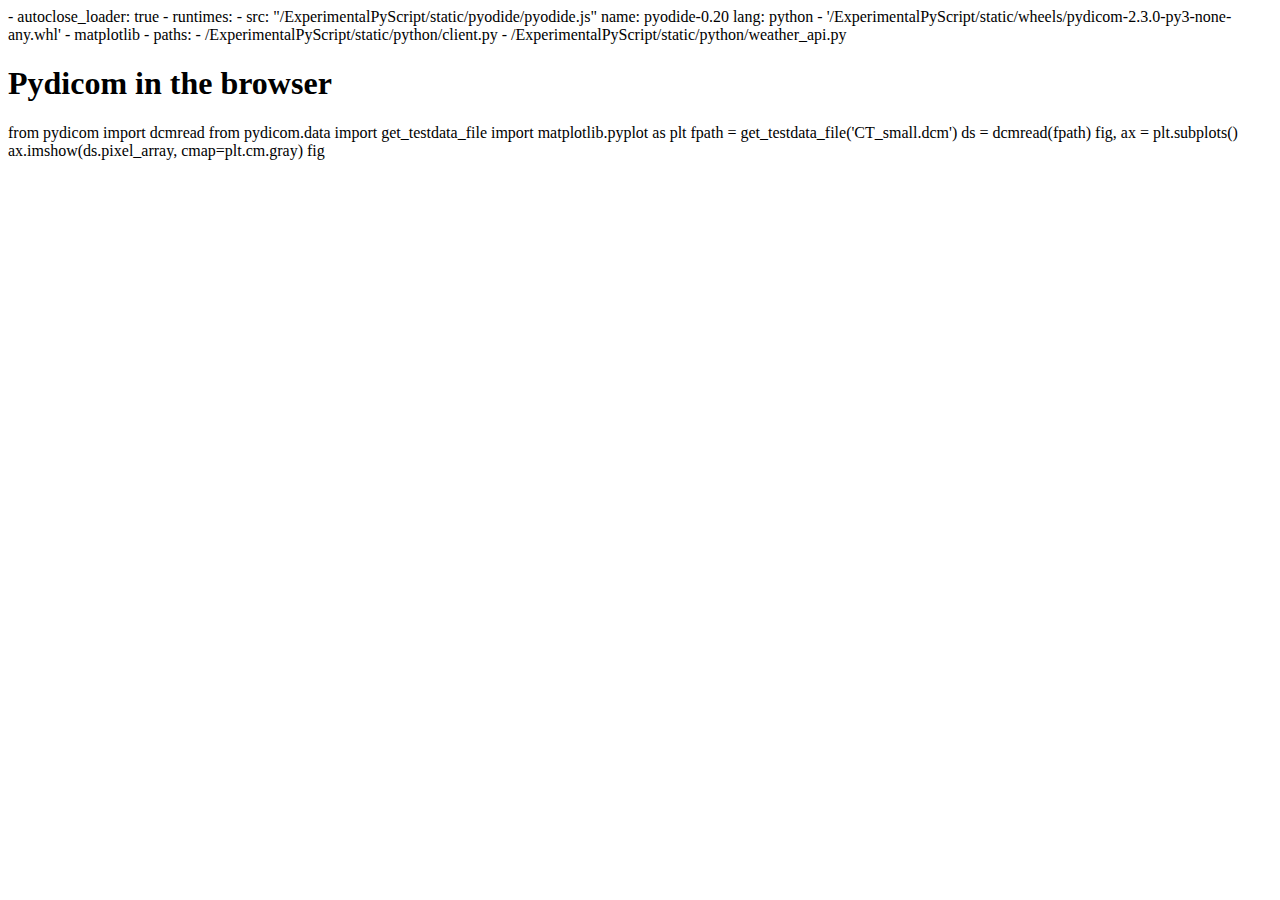
==== commit 8f2333c6: "Update index.html" ====
--- a/index.html
+++ b/index.html
@@ -6,25 +6,25 @@
     <meta http-equiv="X-UA-Compatible" content="ie=edge"/>
 
 
-    <link rel="stylesheet" href="/static/css/site.css"/>
+    <link rel="stylesheet" href="/ExperimentalPyScript/static/css/site.css"/>
     <title>PyScript Testing</title>
 
-    <link rel="stylesheet" href="/static/pyscript/pyscript.css"/>
-    <script defer src="/static/pyscript/pyscript.js"></script>
+    <link rel="stylesheet" href="/ExperimentalPyScript/static/pyscript/pyscript.css"/>
+    <script defer src="/ExperimentalPyScript/static/pyscript/pyscript.js"></script>
     <py-config>
         - autoclose_loader: true
         - runtimes:
             -
-                src: "/static/pyodide/pyodide.js"
+                src: "/ExperimentalPyScript/static/pyodide/pyodide.js"
                 name: pyodide-0.20
                 lang: python
     </py-config>
     <py-env>
-        - '/static/wheels/pydicom-2.3.0-py3-none-any.whl'
+        - '/ExperimentalPyScript/static/wheels/pydicom-2.3.0-py3-none-any.whl'
         - matplotlib
         - paths:
-            - /static/python/client.py
-            - /static/python/weather_api.py
+            - /ExperimentalPyScript/static/python/client.py
+            - /ExperimentalPyScript/static/python/weather_api.py
     </py-env>
 </head>
 <body>
@@ -43,4 +43,4 @@
         fig
     </py-script>
   </body>
-</html>+</html>
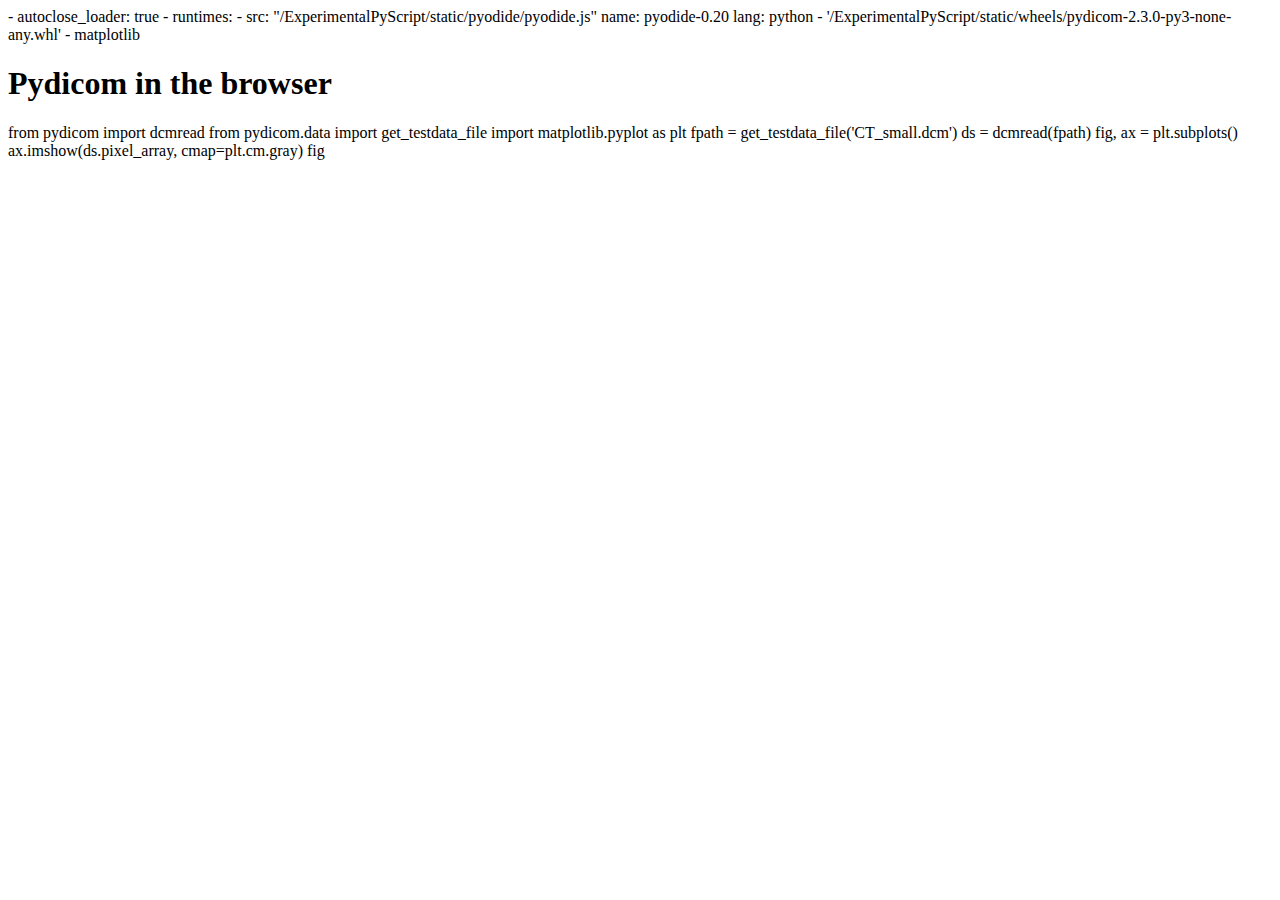
==== commit ad67b01e: "Update index.html" ====
--- a/index.html
+++ b/index.html
@@ -22,9 +22,6 @@
     <py-env>
         - '/ExperimentalPyScript/static/wheels/pydicom-2.3.0-py3-none-any.whl'
         - matplotlib
-        - paths:
-            - /ExperimentalPyScript/static/python/client.py
-            - /ExperimentalPyScript/static/python/weather_api.py
     </py-env>
 </head>
 <body>
